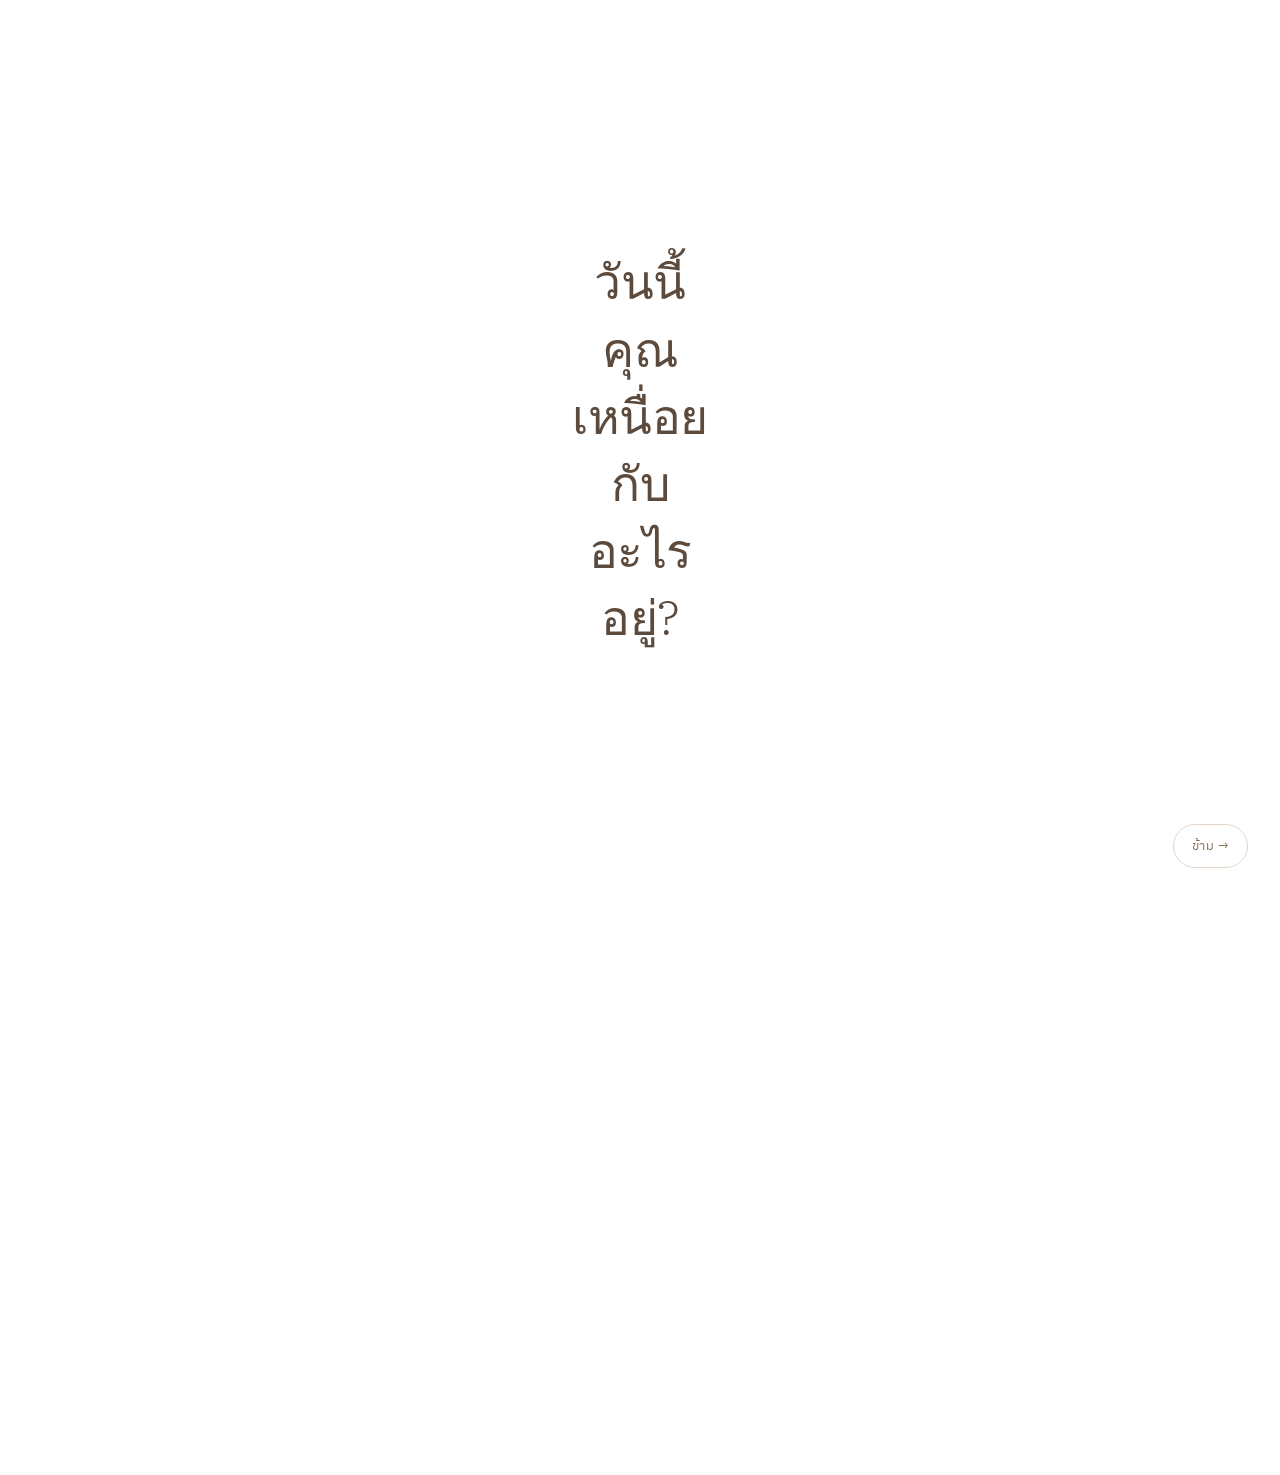
==== index.html @ 4b9aa113 "Add files via upload" ====
<!DOCTYPE html>
<html lang="th">
<head>
<meta charset="UTF-8">
<meta name="viewport" content="width=device-width, initial-scale=1.0">
<title>ฮีลใจ 24/7 — Heal 24/7</title>

<link rel="preconnect" href="https://fonts.googleapis.com">
<link rel="preconnect" href="https://fonts.gstatic.com" crossorigin>
<link href="https://fonts.googleapis.com/css2?family=IBM+Plex+Sans+Thai:wght@300;400;500;600&family=IBM+Plex+Serif:ital,wght@0,300;0,400;0,500;1,400&display=swap" rel="stylesheet">

<!-- =========================================================
     CLOUDFLARE WEB ANALYTICS — Privacy-friendly, cookie-free
     SETUP:
     1) Go to https://www.cloudflare.com/web-analytics/ → sign up (free)
     2) Add your site (e.g. healjai247.netlify.app or your own domain)
     3) Copy the <script> snippet Cloudflare gives you
     4) REPLACE the placeholder line below with that snippet
        — it will look like:
        <script defer src='https://static.cloudflareinsights.com/beacon.min.js' data-cf-beacon='{"token":"YOUR_REAL_TOKEN"}'></script>
     ========================================================= -->
<!-- <script defer src='https://static.cloudflareinsights.com/beacon.min.js' data-cf-beacon='{"token":"PASTE_YOUR_TOKEN_HERE"}'></script> -->

<style>
:root {
  --bg: #FFFFFF;
  --cream: #F5EBE0;
  --beige: #E3D5CA;
  --blush: #D5BDAF;
  --sage:  #C0B5A0;
  --butter:#F0D9B5;
  --clay:  #B07A65;
  --ink:   #5C4A3C;
  --ink-soft:#8B7355;
  --gold:  #C9A961;
  --shadow: rgba(92, 74, 60, 0.10);
  --transition: 0.4s cubic-bezier(0.4, 0, 0.2, 1);
  --ease: cubic-bezier(0.4, 0, 0.2, 1);
}

*, *::before, *::after { box-sizing: border-box; margin: 0; padding: 0; }
html { scroll-behavior: smooth; }
html { touch-action: manipulation; }
body {
  font-family: 'IBM Plex Sans Thai', sans-serif;
  background: var(--bg);
  color: var(--ink);
  line-height: 1.6;
  overflow-x: hidden;
  min-height: 100vh;
  /* Explicitly allow vertical page scroll on touch — defends against any
     nested handler that might claim too much. */
  touch-action: pan-y;
}
button { font-family: inherit; cursor: pointer; border: none; background: none; }

/* ============ INTRO ============ */
.intro {
  position: fixed; inset: 0;
  background: var(--bg);
  z-index: 1000;
  display: flex; align-items: center; justify-content: center;
  transition: opacity 1.2s ease;
}
.intro.done { opacity: 0; pointer-events: none; }
.intro-stage {
  text-align: center;
  padding: 0 32px;
  max-width: 720px;
  position: relative;
}
.phrase {
  font-family: 'IBM Plex Serif', serif;
  font-weight: 300;
  font-size: clamp(28px, 5vw, 48px);
  line-height: 1.4;
  color: var(--ink);
  letter-spacing: -0.5px;
  position: absolute; inset: 0;
  display: flex; align-items: center; justify-content: center;
  opacity: 0; transform: translateY(8px);
  transition: opacity 1s var(--ease), transform 1.4s var(--ease);
}
.phrase.show { opacity: 1; transform: translateY(0); }
.phrase.brand { font-style: italic; color: var(--clay); }
.skip {
  position: fixed; bottom: 32px; right: 32px;
  font-size: 13px; color: var(--ink-soft); letter-spacing: 0.4px;
  padding: 10px 18px;
  border: 1px solid var(--beige);
  border-radius: 999px;
  transition: all var(--transition);
  z-index: 1001;
}
.skip:hover { background: var(--cream); color: var(--ink); }

/* ============ MAIN ============ */
.main {
  opacity: 0;
  transition: opacity 1.4s ease 0.4s;
  min-height: 100vh;
}
.main.visible { opacity: 1; }

header {
  position: fixed; top: 0; left: 0; right: 0;
  display: flex; justify-content: space-between; align-items: center;
  padding: 20px 32px;
  background: rgba(255, 255, 255, 0.85);
  backdrop-filter: blur(10px);
  -webkit-backdrop-filter: blur(10px);
  z-index: 50;
  border-bottom: 1px solid var(--cream);
}
.brand {
  font-family: 'IBM Plex Serif', serif;
  font-size: 19px; font-weight: 400;
  color: var(--ink); letter-spacing: 0.4px;
}
.brand .heart { color: var(--clay); }
.lang-toggle {
  padding: 8px 18px;
  border: 1px solid var(--beige);
  border-radius: 999px;
  color: var(--ink-soft);
  font-size: 13px; font-weight: 500;
  transition: all var(--transition);
  letter-spacing: 0.3px;
}
.lang-toggle:hover {
  background: var(--cream);
  border-color: var(--clay);
  color: var(--ink);
}

/* Music toggle button */
.music-toggle {
  width: 36px; height: 36px;
  border-radius: 50%;
  border: 1px solid var(--beige);
  display: flex; align-items: center; justify-content: center;
  color: var(--ink-soft);
  font-size: 16px;
  transition: all var(--transition);
}
.music-toggle:hover {
  background: var(--cream);
  border-color: var(--clay);
  color: var(--ink);
}
.music-toggle.playing {
  background: var(--cream);
  color: var(--clay);
  border-color: var(--clay);
}
.music-toggle.playing .music-icon-pulse {
  animation: musicPulse 1.4s ease-in-out infinite;
}
@keyframes musicPulse {
  0%, 100% { opacity: 1; }
  50%      { opacity: 0.5; }
}
.header-actions {
  display: flex; align-items: center; gap: 10px;
  position: relative;
}

/* Music dropdown menu */
.music-menu {
  position: absolute;
  top: calc(100% + 10px);
  right: 46px;
  background: var(--bg);
  border: 1px solid var(--beige);
  border-radius: 18px;
  padding: 8px;
  min-width: 220px;
  box-shadow: 0 12px 36px rgba(92, 74, 60, 0.15);
  opacity: 0;
  pointer-events: none;
  transform: translateY(-6px);
  transition: opacity 0.25s var(--ease), transform 0.25s var(--ease);
  z-index: 60;
}
.music-menu.show {
  opacity: 1;
  pointer-events: auto;
  transform: translateY(0);
}
.music-menu-title {
  font-size: 11px;
  color: var(--ink-soft);
  letter-spacing: 0.6px;
  text-transform: uppercase;
  padding: 8px 12px 6px;
}
.track-btn {
  display: flex;
  align-items: center;
  gap: 10px;
  width: 100%;
  padding: 10px 12px;
  border-radius: 12px;
  font-size: 13px;
  color: var(--ink);
  text-align: left;
  transition: background var(--transition);
}
.track-btn:hover { background: var(--cream); }
.track-btn .track-dot {
  width: 8px; height: 8px;
  border-radius: 50%;
  background: var(--beige);
  flex-shrink: 0;
}
.track-btn.active .track-dot {
  background: var(--clay);
  animation: trackPulse 1.4s ease-in-out infinite;
}
@keyframes trackPulse {
  0%, 100% { transform: scale(1); }
  50%      { transform: scale(1.4); box-shadow: 0 0 0 4px rgba(176, 122, 101, 0.2); }
}
.track-btn .track-meta {
  font-size: 10px;
  color: var(--ink-soft);
  margin-left: auto;
  font-style: italic;
}
.track-btn.disabled {
  opacity: 0.45;
  cursor: not-allowed;
}
.track-btn.disabled:hover { background: transparent; }
.track-btn.pause-btn {
  border-top: 1px solid var(--cream);
  margin-top: 4px;
  padding-top: 12px;
  color: var(--ink-soft);
  font-size: 12px;
}

/* Mini-quest panels in step 4 */
.mini-quest {
  display: none;
  margin-bottom: 20px;
}
.mini-quest.active { display: block; }

/* Sothon: vow contract */
.vow-contract {
  background: linear-gradient(180deg, #F8F0E2, var(--cream));
  border: 2px dashed var(--clay);
  border-radius: 18px;
  padding: 26px 24px;
  text-align: left;
  position: relative;
}
.vow-contract h4 {
  font-family: 'IBM Plex Serif', serif;
  font-size: 16px;
  color: var(--ink);
  margin-bottom: 14px;
  font-weight: 500;
}
.vow-options {
  display: grid;
  gap: 8px;
  margin-bottom: 16px;
}
.vow-options label {
  display: flex;
  align-items: center;
  gap: 10px;
  padding: 10px 14px;
  background: var(--bg);
  border: 1px solid var(--beige);
  border-radius: 12px;
  cursor: pointer;
  font-size: 14px;
  transition: all var(--transition);
}
.vow-options label:hover { border-color: var(--clay); }
.vow-options input[type="radio"] { accent-color: var(--clay); }
.vow-options input[type="radio"]:checked + span { font-weight: 500; }
.vow-options label:has(input:checked) {
  border-color: var(--clay);
  background: #FFF8EE;
}
.stamp-area {
  position: relative;
  text-align: center;
  margin-top: 16px;
  min-height: 80px;
}
.stamp {
  display: inline-block;
  width: 90px; height: 90px;
  border-radius: 50%;
  border: 3px solid var(--clay);
  color: var(--clay);
  font-family: 'IBM Plex Serif', serif;
  font-style: italic;
  font-size: 13px;
  display: flex;
  align-items: center;
  justify-content: center;
  text-align: center;
  transform: rotate(-12deg) scale(0);
  opacity: 0;
  transition: transform 0.5s var(--ease), opacity 0.5s var(--ease);
  margin: 0 auto;
  background: rgba(255, 248, 238, 0.6);
}
.stamp.show {
  transform: rotate(-12deg) scale(1);
  opacity: 0.85;
}

/* Trimurti: write name + fold paper */
.fold-paper {
  background: var(--bg);
  border: 1px solid var(--beige);
  border-radius: 16px;
  padding: 24px 20px;
  text-align: center;
  position: relative;
}
.fold-paper textarea {
  width: 100%;
  min-height: 80px;
  border: 1px solid var(--beige);
  border-radius: 12px;
  padding: 14px;
  font-family: inherit;
  font-size: 14px;
  resize: none;
  background: #FFFEFA;
  transition: all var(--transition);
}
.fold-paper textarea:focus { outline: none; border-color: var(--clay); }
.fold-paper.folded textarea {
  transform: rotateX(72deg) scale(0.7);
  opacity: 0.4;
  pointer-events: none;
  transition: transform 0.6s var(--ease), opacity 0.6s var(--ease);
  transform-origin: center top;
}
.wallet-icon {
  display: inline-block;
  font-size: 32px;
  margin-top: 12px;
  opacity: 0;
  transition: opacity 0.6s var(--ease) 0.4s;
}
.fold-paper.folded .wallet-icon { opacity: 1; }

/* Brahma: 4 directions compass */
.compass {
  position: relative;
  width: 280px;
  height: 280px;
  margin: 0 auto;
}
.compass-center {
  position: absolute;
  top: 50%; left: 50%;
  transform: translate(-50%, -50%);
  font-family: 'IBM Plex Serif', serif;
  font-size: 32px;
  color: var(--gold);
}
.compass-direction {
  position: absolute;
  width: 90px;
  padding: 10px 8px;
  background: var(--bg);
  border: 1.5px solid var(--beige);
  border-radius: 14px;
  font-size: 12px;
  color: var(--ink);
  cursor: pointer;
  text-align: center;
  transition: all var(--transition);
}
.compass-direction:hover { border-color: var(--clay); transform: scale(1.05); }
.compass-direction.lit {
  background: #FFF8EE;
  border-color: var(--gold);
  color: var(--clay);
  box-shadow: 0 0 24px rgba(201, 169, 97, 0.4);
}
.compass-direction.lit::after {
  content: '✓';
  position: absolute;
  top: -8px; right: -8px;
  width: 22px; height: 22px;
  background: var(--gold);
  color: var(--bg);
  border-radius: 50%;
  font-size: 12px;
  display: flex; align-items: center; justify-content: center;
}
.compass-direction.dir-east  { top: 50%; right: 0;  transform: translateY(-50%); }
.compass-direction.dir-west  { top: 50%; left: 0;   transform: translateY(-50%); }
.compass-direction.dir-south { bottom: 0; left: 50%; transform: translateX(-50%); }
.compass-direction.dir-north { top: 0; left: 50%;    transform: translateX(-50%); }
.compass-direction.dir-east.lit  { transform: translateY(-50%) scale(1.05); }
.compass-direction.dir-west.lit  { transform: translateY(-50%) scale(1.05); }
.compass-direction.dir-south.lit { transform: translateX(-50%) scale(1.05); }
.compass-direction.dir-north.lit { transform: translateX(-50%) scale(1.05); }
.compass-name {
  font-family: 'IBM Plex Serif', serif;
  font-weight: 500;
  display: block;
  margin-bottom: 2px;
}
.compass-power {
  font-size: 10px;
  color: var(--ink-soft);
}

/* Ganesha: whisper to mouse */
.whisper-stage {
  background: var(--cream);
  border-radius: 20px;
  padding: 30px 24px;
  text-align: center;
}
.mouse-char {
  font-size: 64px;
  margin-bottom: 14px;
  display: inline-block;
  animation: mouseWiggle 2s ease-in-out infinite;
  transform-origin: center bottom;
}
@keyframes mouseWiggle {
  0%, 100% { transform: rotate(0); }
  50%      { transform: rotate(-4deg); }
}
.whisper-stage textarea {
  width: 100%;
  max-width: 420px;
  min-height: 80px;
  border: 1px solid var(--beige);
  border-radius: 12px;
  padding: 14px;
  font-family: inherit;
  font-size: 14px;
  resize: none;
  background: var(--bg);
  margin-bottom: 12px;
}
.whisper-stage textarea:focus { outline: none; border-color: var(--clay); }
.whisper-sent {
  display: none;
  font-style: italic;
  color: var(--clay);
  font-size: 14px;
  margin-top: 8px;
}
.whisper-sent.show { display: block; animation: stepIn 0.5s var(--ease); }

/* Lakshmi: place coin */
.coin-stage {
  position: relative;
  background: linear-gradient(180deg, #FFF8EE, var(--cream));
  border-radius: 20px;
  padding: 30px 24px 80px;
  min-height: 320px;
  text-align: center;
}
.altar-zone {
  width: 110px; height: 110px;
  margin: 0 auto 30px;
  border: 2px dashed var(--clay);
  border-radius: 50%;
  display: flex; align-items: center; justify-content: center;
  background: rgba(255, 255, 255, 0.5);
  transition: all var(--transition);
  position: relative;
}
.altar-zone.over { background: rgba(201, 169, 97, 0.2); border-style: solid; }
.altar-zone.placed { border-color: var(--gold); border-style: solid; }
.altar-icon { font-size: 40px; opacity: 0.5; }
.altar-zone.placed .altar-icon { opacity: 0; }
.altar-zone .placed-coin {
  position: absolute;
  font-size: 50px;
  opacity: 0;
  transform: scale(0.5);
  transition: all 0.5s var(--ease);
}
.altar-zone.placed .placed-coin {
  opacity: 1;
  transform: scale(1);
  animation: coinSpin 2s ease-in-out infinite;
}
@keyframes coinSpin {
  0%, 100% { transform: scale(1) rotateY(0); }
  50%      { transform: scale(1.05) rotateY(180deg); }
}
.coin-source {
  position: absolute;
  bottom: 24px;
  left: 50%;
  transform: translateX(-50%);
  font-size: 50px;
  cursor: grab;
  user-select: none;
  transition: transform 0.2s ease;
}
.coin-source:hover { transform: translateX(-50%) scale(1.1); }
.coin-source.placed { display: none; }
.coin-instructions {
  font-size: 13px;
  color: var(--ink-soft);
  margin-top: 8px;
}
.sparkle {
  position: absolute;
  font-size: 20px;
  animation: sparkle 1.5s ease-out forwards;
  pointer-events: none;
}
@keyframes sparkle {
  0%   { transform: scale(0) translate(0, 0); opacity: 1; }
  100% { transform: scale(1.5) translate(var(--sx), var(--sy)); opacity: 0; }
}

/* ==========================================
   พิพิธพันธ์ปล่อยวางใจ — Museum Room (Art gallery feel)
   ========================================== */
/* Gallery wall background */
#room-museum .room-content {
  background: linear-gradient(180deg, #FAF6EE 0%, #F5EFE3 100%);
  border-radius: 0;
  max-width: 100%;
  padding-left: 0;
  padding-right: 0;
}
.museum-inner {
  max-width: 920px;
  margin: 0 auto;
  padding: 0 32px;
}

.museum-tabs {
  display: inline-flex;
  background: var(--cream);
  border-radius: 999px;
  padding: 4px;
  margin: 0 auto 32px;
  gap: 4px;
}
.museum-tab {
  padding: 10px 22px;
  border-radius: 999px;
  font-size: 13px;
  font-weight: 500;
  color: var(--ink-soft);
  transition: all var(--transition);
  white-space: nowrap;
}
.museum-tab:hover { color: var(--ink); }
.museum-tab.active {
  background: var(--bg);
  color: var(--ink);
  box-shadow: 0 2px 8px var(--shadow);
}

.gallery-pane {
  display: none;
  text-align: left;
}
.gallery-pane.active {
  display: block;
  animation: stepIn 0.4s var(--ease);
}

.gallery-grid {
  display: grid;
  grid-template-columns: repeat(auto-fit, minmax(260px, 1fr));
  gap: 18px;
  margin-bottom: 36px;
}

/* === Art Gallery Exhibits (frames + plaques) === */
.exhibits {
  display: grid;
  grid-template-columns: 1fr;
  gap: 56px;
  margin: 36px 0 40px;
}
@media (min-width: 760px) {
  .exhibits { grid-template-columns: 1fr 1fr; gap: 64px 48px; }
}

.exhibit {
  display: flex;
  flex-direction: column;
  align-items: stretch;
  gap: 18px;
  cursor: pointer;
  transition: transform 0.4s var(--ease);
}
.exhibit:hover { transform: translateY(-4px); }

.exhibit-frame {
  position: relative;
  background: linear-gradient(135deg, #2B1F18 0%, #3A2B1F 50%, #2B1F18 100%);
  padding: 14px;
  box-shadow:
    0 14px 24px rgba(0,0,0,0.18),
    0 4px 8px rgba(0,0,0,0.12),
    inset 0 0 0 1px rgba(255,255,255,0.06);
  border-radius: 2px;
}
.exhibit-frame::before {
  /* inner gold thin border */
  content: '';
  position: absolute;
  inset: 8px;
  border: 1px solid rgba(201, 169, 97, 0.22);
  pointer-events: none;
}
.exhibit-mat {
  background: #F8F4ED;
  padding: 14px;
  position: relative;
}
.exhibit-photo {
  display: block;
  width: 100%;
  aspect-ratio: 4 / 3;
  object-fit: cover;
  border: 1px solid rgba(0,0,0,0.04);
}

/* Museum plaque (small caption card next to frame) */
.exhibit-plaque {
  background: linear-gradient(180deg, #FFFEF7 0%, #F8F1E0 100%);
  border: 1px solid #E8DDC8;
  padding: 14px 18px;
  border-radius: 2px;
  box-shadow: 0 2px 6px rgba(92, 74, 60, 0.08);
  position: relative;
  align-self: center;
}
.exhibit-plaque::before {
  /* small mounting "screw" / decorative dot */
  content: '';
  position: absolute;
  top: 6px; left: 50%;
  transform: translateX(-50%);
  width: 4px; height: 4px;
  border-radius: 50%;
  background: var(--ink-soft);
  opacity: 0.4;
}
.plaque-title {
  font-family: 'IBM Plex Serif', serif;
  font-size: 14px;
  font-style: italic;
  color: var(--ink);
  font-weight: 500;
  margin-bottom: 4px;
  margin-top: 6px;
}
.plaque-meta {
  font-size: 10px;
  color: var(--ink-soft);
  letter-spacing: 0.5px;
  text-transform: uppercase;
  margin-bottom: 10px;
}
.plaque-tease {
  font-size: 12px;
  color: var(--ink);
  line-height: 1.5;
  font-style: italic;
  margin-bottom: 10px;
  position: relative;
}
.plaque-tease::before {
  content: '\201C';
  font-family: 'IBM Plex Serif', serif;
  font-size: 22px;
  color: var(--blush);
  margin-right: 2px;
  line-height: 0;
  vertical-align: middle;
}
.plaque-cta {
  display: inline-flex;
  align-items: center;
  gap: 4px;
  font-size: 10px;
  color: var(--clay);
  letter-spacing: 0.6px;
  text-transform: uppercase;
  font-weight: 500;
}

/* Exhibit detail modal */
.exhibit-modal {
  position: fixed; inset: 0;
  background: rgba(43, 31, 24, 0.78);
  backdrop-filter: blur(8px);
  -webkit-backdrop-filter: blur(8px);
  z-index: 300;
  display: flex; align-items: center; justify-content: center;
  padding: 24px;
  opacity: 0; pointer-events: none;
  transition: opacity 0.4s var(--ease);
  overflow-y: auto;
}
.exhibit-modal.active { opacity: 1; pointer-events: auto; }
.exhibit-detail {
  background: #FAF6EE;
  border-radius: 8px;
  max-width: 720px; width: 100%;
  position: relative;
  transform: scale(0.94);
  transition: transform 0.4s var(--ease);
  box-shadow: 0 30px 80px rgba(0,0,0,0.4);
  overflow: hidden;
  margin: auto;
}
.exhibit-modal.active .exhibit-detail { transform: scale(1); }
.exhibit-detail-frame {
  background: linear-gradient(135deg, #2B1F18, #3A2B1F);
  padding: 22px;
}
.exhibit-detail-mat {
  background: #F8F4ED;
  padding: 22px;
}
.exhibit-detail-photo {
  display: block;
  width: 100%;
  max-height: 56vh;
  object-fit: cover;
  border: 1px solid rgba(0,0,0,0.05);
}
.exhibit-detail-body {
  padding: 32px 40px 40px;
  position: relative;
}
.exhibit-detail-eyebrow {
  font-size: 10px;
  letter-spacing: 1px;
  color: var(--ink-soft);
  text-transform: uppercase;
  margin-bottom: 8px;
}
.exhibit-detail-title {
  font-family: 'IBM Plex Serif', serif;
  font-size: 26px;
  font-style: italic;
  color: var(--ink);
  margin-bottom: 6px;
}
.exhibit-detail-meta {
  font-size: 11px;
  color: var(--ink-soft);
  letter-spacing: 0.5px;
  margin-bottom: 22px;
  font-style: italic;
}
.exhibit-detail-story {
  font-size: 15px;
  color: var(--ink);
  line-height: 1.8;
  white-space: pre-wrap;
}
.exhibit-detail-author {
  font-family: 'IBM Plex Serif', serif;
  font-style: italic;
  font-size: 13px;
  color: var(--clay);
  margin-top: 22px;
  text-align: right;
}
.exhibit-detail-close {
  position: absolute;
  top: 16px; right: 16px;
  width: 38px; height: 38px;
  border-radius: 50%;
  background: rgba(255,255,255,0.95);
  display: flex; align-items: center; justify-content: center;
  font-size: 14px;
  color: var(--ink);
  z-index: 5;
  transition: all var(--transition);
}
.exhibit-detail-close:hover { background: var(--bg); transform: scale(1.05); }

/* === Words gallery cards (printed quotes on wall) === */
.word-card-wall {
  background: linear-gradient(180deg, #FFFEF7 0%, #F8F1E0 100%);
  border: 1px solid #E8DDC8;
  padding: 28px 26px 22px;
  position: relative;
  cursor: pointer;
  transition: all var(--transition);
  box-shadow: 0 6px 14px rgba(92, 74, 60, 0.08);
  border-radius: 2px;
}
.word-card-wall:hover {
  transform: translateY(-3px) rotate(-0.3deg);
  box-shadow: 0 12px 24px rgba(92, 74, 60, 0.14);
}
.word-card-wall::before {
  /* tape on top */
  content: '';
  position: absolute;
  top: -8px; left: 50%;
  transform: translateX(-50%) rotate(-2deg);
  width: 64px; height: 14px;
  background: rgba(240, 217, 181, 0.7);
  border-radius: 1px;
  box-shadow: 0 1px 3px rgba(0,0,0,0.08);
}
.word-card-wall .quote-mark {
  font-family: 'IBM Plex Serif', serif;
  font-size: 48px;
  color: var(--blush);
  line-height: 0.5;
  display: block;
  margin-bottom: 10px;
}

/* Hidden — keep old class name styles harmless */
.obj-card {
  background: var(--bg);
  border: 1px solid var(--beige);
  border-radius: 18px;
  overflow: hidden;
  transition: transform var(--transition), box-shadow var(--transition);
  display: flex;
  flex-direction: column;
}
.obj-card:hover {
  transform: translateY(-3px);
  box-shadow: 0 12px 28px var(--shadow);
}
.obj-photo {
  aspect-ratio: 4 / 3;
  background: var(--cream);
  display: flex; align-items: center; justify-content: center;
  font-size: 48px;
  color: var(--clay);
  position: relative;
  overflow: hidden;
}
.obj-photo::before {
  /* Decorative tape on top */
  content: '';
  position: absolute;
  top: 8px; left: 50%;
  transform: translateX(-50%) rotate(-2deg);
  width: 60px; height: 16px;
  background: rgba(240, 217, 181, 0.7);
  border-radius: 2px;
}
.obj-photo.bg-1 { background: linear-gradient(135deg, #F5EBE0, #E3D5CA); }
.obj-photo.bg-2 { background: linear-gradient(135deg, #F0D9B5, #D5BDAF); }
.obj-photo.bg-3 { background: linear-gradient(135deg, #C0B5A0, #E3D5CA); }
.obj-photo.bg-4 { background: linear-gradient(135deg, #D5BDAF, #F5EBE0); }
.obj-photo.bg-5 { background: linear-gradient(135deg, #F0D9B5, #C0B5A0); }
.obj-photo.bg-6 { background: linear-gradient(135deg, #F5EBE0, #F0D9B5); }
.obj-body { padding: 18px 20px 20px; }
.obj-title {
  font-family: 'IBM Plex Serif', serif;
  font-size: 16px;
  color: var(--ink);
  margin-bottom: 6px;
  font-weight: 500;
}
.obj-caption {
  color: var(--ink-soft);
  font-size: 13px;
  line-height: 1.6;
  margin-bottom: 10px;
}
.obj-author {
  font-size: 11px;
  color: var(--clay);
  font-style: italic;
  letter-spacing: 0.3px;
}

/* Words card */
.word-card {
  background: linear-gradient(180deg, var(--bg), #FFFEFA);
  border: 1px solid var(--beige);
  border-radius: 18px;
  padding: 24px 22px;
  position: relative;
  transition: all var(--transition);
}
.word-card:hover {
  transform: translateY(-3px);
  border-color: var(--blush);
  box-shadow: 0 12px 28px var(--shadow);
}
.word-card::before {
  content: '\201C';
  position: absolute;
  top: 6px; left: 14px;
  font-size: 56px;
  color: var(--blush);
  line-height: 1;
  font-family: 'IBM Plex Serif', serif;
  opacity: 0.5;
}
.word-quote {
  font-family: 'IBM Plex Serif', serif;
  font-size: 15px;
  color: var(--ink);
  line-height: 1.6;
  margin-top: 8px;
  font-style: italic;
}
.word-author {
  font-size: 11px;
  color: var(--clay);
  letter-spacing: 0.3px;
  margin-top: 12px;
  text-align: right;
}

/* Submit CTA */
.submit-cta {
  background: var(--cream);
  border: 1.5px dashed var(--clay);
  border-radius: 18px;
  padding: 26px 22px;
  text-align: center;
  margin-bottom: 24px;
}
.submit-cta-icon { font-size: 32px; margin-bottom: 8px; }
.submit-cta-title {
  font-family: 'IBM Plex Serif', serif;
  font-size: 17px;
  color: var(--ink);
  margin-bottom: 6px;
  font-weight: 500;
}
.submit-cta-sub {
  font-size: 12px;
  color: var(--ink-soft);
  margin-bottom: 14px;
}
.submit-cta-btn {
  display: inline-block;
  padding: 12px 28px;
  background: var(--clay);
  color: var(--bg);
  border-radius: 999px;
  font-size: 14px;
  font-weight: 500;
  text-decoration: none;
  cursor: pointer;
  font-family: inherit;
  border: none;
  transition: all var(--transition);
}
.submit-cta-btn:hover {
  background: var(--ink);
  color: var(--bg);
  text-decoration: none;
}

/* Submit modal */
.submit-modal {
  position: fixed; inset: 0;
  background: rgba(92, 74, 60, 0.55);
  backdrop-filter: blur(6px);
  -webkit-backdrop-filter: blur(6px);
  z-index: 300;
  display: flex; align-items: center; justify-content: center;
  padding: 24px;
  opacity: 0; pointer-events: none;
  transition: opacity 0.4s var(--ease);
}
.submit-modal.active { opacity: 1; pointer-events: auto; }
.submit-card {
  background: var(--bg);
  border-radius: 28px;
  padding: 32px 28px;
  max-width: 480px; width: 100%;
  text-align: left;
  position: relative;
  transform: scale(0.94);
  transition: transform 0.4s var(--ease);
  box-shadow: 0 20px 60px rgba(92, 74, 60, 0.15);
  max-height: 85vh;
  overflow-y: auto;
}
.submit-modal.active .submit-card { transform: scale(1); }
.submit-card h3 {
  font-family: 'IBM Plex Serif', serif;
  font-size: 22px;
  color: var(--ink);
  margin-bottom: 6px;
}
.submit-card p.sub {
  color: var(--ink-soft);
  font-size: 13px;
  margin-bottom: 20px;
}
.form-group {
  margin-bottom: 16px;
}
.form-group label {
  display: block;
  font-size: 12px;
  color: var(--ink-soft);
  letter-spacing: 0.3px;
  margin-bottom: 6px;
  font-weight: 500;
}
.form-group input,
.form-group textarea {
  width: 100%;
  padding: 12px 14px;
  border: 1px solid var(--beige);
  border-radius: 12px;
  font-family: inherit;
  font-size: 14px;
  color: var(--ink);
  background: var(--bg);
  resize: none;
  transition: border-color var(--transition);
}
.form-group input:focus,
.form-group textarea:focus { outline: none; border-color: var(--clay); }
.form-group textarea { min-height: 90px; }
.upload-zone {
  border: 1.5px dashed var(--beige);
  border-radius: 12px;
  padding: 22px;
  text-align: center;
  cursor: pointer;
  color: var(--ink-soft);
  font-size: 13px;
  transition: all var(--transition);
}
.upload-zone:hover { border-color: var(--clay); background: var(--cream); }
.upload-zone.has-file { color: var(--clay); border-color: var(--clay); background: var(--cream); }
.submit-btns {
  display: flex; gap: 10px;
  margin-top: 20px;
}
.submit-btns button { flex: 1; }
.btn-cancel {
  padding: 12px;
  background: transparent;
  border: 1px solid var(--beige);
  border-radius: 999px;
  color: var(--ink-soft);
  font-size: 14px;
  transition: all var(--transition);
}
.btn-cancel:hover { color: var(--ink); border-color: var(--ink); }
.btn-submit {
  padding: 12px;
  background: var(--clay);
  color: var(--bg);
  border-radius: 999px;
  font-size: 14px;
  font-weight: 500;
  transition: all var(--transition);
}
.btn-submit:hover { background: var(--ink); }
.submit-success {
  text-align: center;
  padding: 20px 0;
  display: none;
}
.submit-success.show { display: block; }
.submit-success-icon { font-size: 56px; margin-bottom: 12px; }

/* ==========================================
   ออกไปข้างนอก — Walk suggestions
   ========================================== */
.walk-grid {
  display: grid;
  grid-template-columns: repeat(auto-fit, minmax(220px, 1fr));
  gap: 16px;
  margin: 28px 0 20px;
}
.walk-card {
  background: rgba(255, 255, 255, 0.85);
  backdrop-filter: blur(6px);
  -webkit-backdrop-filter: blur(6px);
  border: 1px solid var(--beige);
  border-radius: 18px;
  padding: 22px 20px;
  text-align: left;
  transition: all var(--transition);
}
.walk-card:hover {
  transform: translateY(-3px);
  box-shadow: 0 12px 24px var(--shadow);
  border-color: var(--blush);
}
.walk-emoji {
  font-size: 28px;
  margin-bottom: 8px;
}
.walk-title {
  font-family: 'IBM Plex Serif', serif;
  font-size: 16px;
  font-weight: 500;
  color: var(--ink);
  margin-bottom: 4px;
}
.walk-card p {
  font-size: 12px;
  color: var(--ink-soft);
  line-height: 1.5;
}
.alt-room-note {
  text-align: center;
  font-size: 12px;
  color: var(--ink-soft);
  margin: 24px 0 12px;
  font-style: italic;
}
.alt-room-note a {
  color: var(--clay);
  font-weight: 500;
  text-decoration: underline;
  text-underline-offset: 2px;
  cursor: pointer;
}

/* ==========================================
   อยู่กับตัวเอง — Multi-session room
   ========================================== */
.alone-room {
  position: relative;
  min-height: 100vh;
  padding: 100px 24px 60px;
  text-align: center;
  background: var(--bg);
  overflow: hidden;
}
.alone-bg {
  position: absolute;
  inset: 0;
  background-image: url("assets/images/bedroom.jpg");
  background-size: contain;
  background-position: center 55%;
  background-repeat: no-repeat;
  opacity: 0.18;
  pointer-events: none;
  z-index: 0;
  -webkit-mask-image: radial-gradient(ellipse 60% 65% at center 55%, black 30%, transparent 90%);
          mask-image: radial-gradient(ellipse 60% 65% at center 55%, black 30%, transparent 90%);
}
.alone-content {
  position: relative;
  z-index: 1;
  max-width: 720px;
  margin: 0 auto;
}
.alone-tabs {
  display: inline-flex;
  flex-wrap: wrap;
  background: var(--cream);
  border-radius: 999px;
  padding: 4px;
  margin: 24px auto 28px;
  gap: 4px;
}
.alone-tab {
  padding: 10px 18px;
  border-radius: 999px;
  font-size: 13px;
  font-weight: 500;
  color: var(--ink-soft);
  transition: all var(--transition);
  white-space: nowrap;
}
.alone-tab:hover { color: var(--ink); }
.alone-tab.active {
  background: var(--bg);
  color: var(--ink);
  box-shadow: 0 2px 8px var(--shadow);
}
.alone-pane { display: none; }
.alone-pane.active { display: block; animation: stepIn 0.4s var(--ease); }

/* ===== Sub-room mode (hotspot click → fullscreen view of that activity) ===== */
.subroom-back {
  display: none;
  align-items: center;
  gap: 8px;
  padding: 9px 18px 9px 14px;
  background: var(--bg);
  border: 1.5px solid var(--beige);
  color: var(--ink);
  border-radius: 999px;
  font-family: inherit;
  font-size: 13px;
  font-weight: 500;
  cursor: pointer;
  margin-bottom: 22px;
  transition: all var(--transition);
  -webkit-tap-highlight-color: transparent;
}
.subroom-back:hover {
  background: var(--cream);
  border-color: var(--clay);
}
.alone-content.subroom-active .subroom-back,
.museum-inner.subroom-active .subroom-back {
  display: inline-flex;
  animation: stepIn 0.4s var(--ease);
}
/* Hide stage + intro when in subroom mode */
.alone-content.subroom-active .room-stage,
.alone-content.subroom-active .aesthetic-toggle,
.alone-content.subroom-active .room-eyebrow,
.alone-content.subroom-active .room-title,
.alone-content.subroom-active .room-subtitle,
.museum-inner.subroom-active .room-stage,
.museum-inner.subroom-active .room-eyebrow,
.museum-inner.subroom-active .room-title,
.museum-inner.subroom-active .room-subtitle {
  display: none;
}
/* Tabs stay visible in subroom mode as quick switcher (compact form) */
.alone-content.subroom-active .alone-tabs,
.museum-inner.subroom-active .museum-tabs {
  margin-top: 0;
  margin-bottom: 28px;
  animation: stepIn 0.4s var(--ease) 0.05s backwards;
}
/* In default mode (stage view), hide the panes — they only show after a hotspot/tab click */
.alone-content:not(.subroom-active) .alone-pane,
.museum-inner:not(.subroom-active) .gallery-pane {
  display: none !important;
}
/* Hidden tab containers are kept as DOM markers only — never visible */
.alone-tabs[hidden],
.museum-tabs[hidden] { display: none !important; }
/* The active pane fades in when entering subroom */
.alone-content.subroom-active .alone-pane.active,
.museum-inner.subroom-active .gallery-pane.active {
  animation: stepIn 0.5s var(--ease) 0.1s backwards;
}

/* ===== Spatial illustration room (bedroom + museum) ===== */
.aesthetic-toggle {
  display: flex;
  gap: 8px;
  justify-content: center;
  margin: 0 0 14px;
}
.aest-btn {
  padding: 7px 16px;
  border-radius: 999px;
  border: 1.5px solid var(--beige);
  background: var(--bg);
  font-family: inherit;
  font-size: 12px;
  font-weight: 500;
  color: var(--ink-soft);
  cursor: pointer;
  transition: all var(--transition);
  display: inline-flex; align-items: center; gap: 5px;
}
.aest-btn:hover { border-color: var(--clay); color: var(--ink); }
.aest-btn.active {
  background: var(--clay);
  color: var(--bg);
  border-color: var(--clay);
}
.room-stage {
  position: relative;
  max-width: 460px;
  margin: 0 auto 18px;
  border-radius: 20px;
  overflow: hidden;
  box-shadow: 0 12px 30px var(--shadow);
  transition: opacity 0.4s var(--ease);
}
.room-stage.swapping { opacity: 0; }
.room-illustration {
  display: block;
  width: 100%;
  height: auto;
  user-select: none;
  -webkit-user-drag: none;
}
.hotspot {
  position: absolute;
  background: rgba(255,253,247,0.55);   /* glassy transparent */
  backdrop-filter: blur(10px);
  -webkit-backdrop-filter: blur(10px);
  border: 1px solid rgba(255,253,247,0.6);
  border-radius: 999px;
  padding: 6px 12px 6px 10px;
  font-family: inherit;
  font-size: 11px;
  font-weight: 600;
  color: var(--ink);
  cursor: pointer;
  white-space: nowrap;
  display: flex; align-items: center; gap: 7px;
  z-index: 5;
  -webkit-tap-highlight-color: transparent;
  outline: none;
  /* Gentle float up/down — each hotspot delays differently for organic feel */
  animation: hotspotFloat 3.4s ease-in-out infinite;
  transition: background 0.3s var(--ease), color 0.3s var(--ease), border-color 0.3s var(--ease);
}
.hotspot:hover {
  background: rgba(193,141,107,0.92);
  color: var(--bg);
  border-color: var(--clay);
}
.hotspot:hover .hotspot-dot {
  background: var(--bg);
  box-shadow: 0 0 0 4px rgba(255,253,247,0.35);
}
.hotspot:focus-visible { outline: 2px dashed var(--clay); outline-offset: 4px; }
.hotspot.active {
  background: rgba(193,141,107,0.92);
  color: var(--bg);
  border-color: var(--clay);
  animation: hotspotFloatActive 3.4s ease-in-out infinite;
}
.hotspot-dot {
  width: 7px; height: 7px;
  background: var(--clay);
  border-radius: 50%;
  box-shadow: 0 0 0 3px rgba(193,141,107,0.25);
  flex-shrink: 0;
  transition: all 0.3s var(--ease);
}
@keyframes hotspotFloat {
  0%, 100% {
    transform: translate(-50%, -50%);
    box-shadow: 0 4px 12px rgba(0,0,0,0.16);
  }
  50% {
    transform: translate(-50%, calc(-50% - 5px));
    box-shadow: 0 8px 16px rgba(0,0,0,0.18);
  }
}
@keyframes hotspotFloatActive {
  0%, 100% {
    transform: translate(-50%, -50%);
    box-shadow: 0 4px 14px rgba(193,141,107,0.35);
  }
  50% {
    transform: translate(-50%, calc(-50% - 5px));
    box-shadow: 0 8px 20px rgba(193,141,107,0.5);
  }
}
/* Stagger the float so they feel organic, not synchronized */
.room-stage .hotspot:nth-child(2) { animation-delay: 0.4s; }
.room-stage .hotspot:nth-child(3) { animation-delay: 0.8s; }
.room-stage .hotspot:nth-child(4) { animation-delay: 1.2s; }
.room-stage .hotspot:nth-child(5) { animation-delay: 1.6s; }
.room-stage .hotspot:nth-child(6) { animation-delay: 2.0s; }

/* ===== Museum hotspot positions ===== */
.room-stage-museum .hotspot[data-mpane="objects"] { top: 40%; left: 30%; }
.room-stage-museum .hotspot[data-mpane="words"]   { top: 40%; left: 72%; }

/* ===== Per-aesthetic hotspot positions (bedroom only) ===== */
/* COZY layout (bed center, window left, mirror right) */
.room-stage[data-aest="cozy"] .hotspot[data-pane="bedroom"]  { top: 38%; left: 50%; }
.room-stage[data-aest="cozy"] .hotspot[data-pane="mood"]     { top: 28%; left: 56%; }
.room-stage[data-aest="cozy"] .hotspot[data-pane="letter"]   { top: 60%; left: 14%; }
.room-stage[data-aest="cozy"] .hotspot[data-pane="cat"]      { top: 82%; left: 55%; }
.room-stage[data-aest="cozy"] .hotspot[data-pane="meditate"] { top: 78%; left: 22%; }
/* LOFT layout (bed center-right, window top-left, mirror upper-right) */
.room-stage[data-aest="loft"] .hotspot[data-pane="bedroom"]  { top: 22%; left: 18%; }
.room-stage[data-aest="loft"] .hotspot[data-pane="mood"]     { top: 26%; left: 50%; }
.room-stage[data-aest="loft"] .hotspot[data-pane="letter"]   { top: 90%; left: 14%; }
.room-stage[data-aest="loft"] .hotspot[data-pane="cat"]      { top: 82%; left: 52%; }
.room-stage[data-aest="loft"] .hotspot[data-pane="meditate"] { top: 90%; left: 38%; }

@media (max-width: 480px) {
  .room-stage { max-width: 92vw; }
  .hotspot { font-size: 10px; padding: 5px 10px; }
  .hotspot-dot { width: 6px; height: 6px; box-shadow: 0 0 0 3px rgba(193,141,107,0.25); }
}

/* ===== Island room (Memento mori) ===== */
.island-room {
  position: relative;
  min-height: 100vh;
  padding: 90px 24px 80px;
  text-align: center;
  color: #fefcf9;
  isolation: isolate;     /* clip via room-overlay scroll, not here */
}
.island-bg-video {
  position: absolute;
  inset: 0;
  width: 100%; height: 100%;
  object-fit: cover;
  z-index: 0;
}
.island-veil {
  position: absolute;
  inset: 0;
  background: linear-gradient(180deg,
    rgba(28,29,58,0.55) 0%,
    rgba(42,38,71,0.7) 60%,
    rgba(28,29,58,0.85) 100%);
  z-index: 1;
}
.island-content {
  position: relative;
  z-index: 2;
  max-width: 640px;
  margin: 0 auto;
}
.island-content .room-eyebrow {
  color: #d4a574;
  letter-spacing: 0.18em;
}
.island-title {
  color: #fefcf9;
  text-shadow: 0 2px 18px rgba(0,0,0,0.45);
}
.island-content .room-subtitle {
  color: rgba(254,252,249,0.85);
}

.memento-stage {
  margin-top: 32px;
  position: relative;
}
.memento-card,
.memento-takeaway {
  background: rgba(254,252,249,0.96);
  backdrop-filter: blur(10px);
  -webkit-backdrop-filter: blur(10px);
  border-radius: 24px;
  padding: 36px 28px 28px;
  color: var(--ink);
  box-shadow: 0 18px 54px rgba(0,0,0,0.35);
  max-width: 540px;
  margin: 0 auto;
  transition: opacity 0.5s var(--ease), transform 0.5s var(--ease);
}
.memento-card.hide,
.memento-takeaway.hide {
  display: none;
}
.memento-flame {
  font-size: 36px;
  margin-bottom: 10px;
  animation: flameFlicker 2.4s ease-in-out infinite;
}
@keyframes flameFlicker {
  0%, 100% { transform: translateY(0) scale(1); opacity: 1; }
  50%      { transform: translateY(-2px) scale(1.05); opacity: 0.92; }
}
.memento-prompt {
  font-family: 'IBM Plex Serif', serif;
  font-style: italic;
  font-size: 19px;
  line-height: 1.6;
  color: var(--clay);
  margin-bottom: 18px;
  font-weight: 500;
}
.memento-textarea {
  width: 100%;
  background: var(--cream);
  border: 1.5px solid var(--beige);
  border-radius: 14px;
  padding: 14px;
  font-family: inherit;
  font-size: 14px;
  color: var(--ink);
  resize: none;
  line-height: 1.6;
  outline: none;
  transition: border-color var(--transition);
}
.memento-textarea:focus { border-color: var(--clay); }
.memento-actions {
  display: flex; gap: 10px; justify-content: center;
  margin-top: 16px;
  flex-wrap: wrap;
}

.memento-takeaway {
  display: none;
}
.memento-takeaway.show {
  display: block;
  animation: stepIn 0.6s var(--ease);
}
.takeaway-icon {
  font-size: 28px;
  color: var(--gold);
  margin-bottom: 14px;
  letter-spacing: 0.4em;
}
.takeaway-quote {
  font-family: 'IBM Plex Serif', serif;
  font-style: italic;
  font-size: 17px;
  line-height: 1.85;
  color: var(--ink);
  margin-bottom: 20px;
}

.island-nav {
  position: relative;
  z-index: 2;
  margin-top: 36px;
}

/* Always-visible back button at top of island room (since night bg makes ✕ hard to spot) */
.island-back-top {
  display: inline-flex;
  align-items: center;
  gap: 8px;
  margin-bottom: 28px;
  padding: 9px 18px 9px 14px;
  background: rgba(254,252,249,0.16);
  border: 1.5px solid rgba(254,252,249,0.35);
  backdrop-filter: blur(8px);
  -webkit-backdrop-filter: blur(8px);
  color: #fefcf9;
  border-radius: 999px;
  font-family: inherit;
  font-size: 13px;
  font-weight: 500;
  letter-spacing: 0.02em;
  cursor: pointer;
  transition: all var(--transition);
  -webkit-tap-highlight-color: transparent;
}
.island-back-top:hover {
  background: rgba(254,252,249,0.28);
  border-color: rgba(254,252,249,0.6);
  transform: translateY(-1px);
}
.island-back-arrow { font-size: 16px; line-height: 1; }

/* ===== Movie mood picker ===== */
.movie-mood-grid {
  display: grid;
  grid-template-columns: repeat(auto-fit, minmax(140px, 1fr));
  gap: 12px;
  max-width: 560px;
  margin: 0 auto;
}
.movie-mood-card {
  background: var(--bg);
  border: 1.5px solid var(--beige);
  border-radius: 16px;
  padding: 16px 12px;
  text-align: center;
  cursor: pointer;
  transition: all var(--transition);
  font-family: inherit;
}
.movie-mood-card:hover {
  border-color: var(--clay);
  transform: translateY(-2px);
  box-shadow: 0 6px 16px rgba(193,141,107,0.18);
}
.movie-mood-icon { font-size: 32px; margin-bottom: 6px; }
.movie-mood-label {
  font-size: 13px;
  font-weight: 600;
  color: var(--ink);
  margin-bottom: 2px;
}
.movie-mood-sub {
  font-size: 11px;
  color: var(--ink-soft);
  font-style: italic;
}
.movie-results {
  margin-top: 24px;
  max-width: 560px;
  margin-left: auto;
  margin-right: auto;
  text-align: left;
}
.movie-results h4 {
  font-family: 'IBM Plex Serif', serif;
  font-size: 18px;
  color: var(--clay);
  margin-bottom: 14px;
  text-align: center;
}
.movie-item {
  background: var(--cream);
  border-radius: 12px;
  padding: 14px 16px;
  margin-bottom: 10px;
}
.movie-item-title {
  font-weight: 600;
  font-size: 14px;
  color: var(--ink);
  margin-bottom: 4px;
}
.movie-item-meta {
  font-size: 12px;
  color: var(--ink-soft);
  margin-bottom: 6px;
}
.movie-item-why {
  font-size: 12.5px;
  color: var(--ink);
  font-style: italic;
  line-height: 1.6;
}

/* ===== Article list ===== */
.article-list {
  max-width: 560px;
  margin: 0 auto;
  text-align: left;
}
.article-item {
  background: var(--bg);
  border: 1px solid var(--beige);
  border-radius: 14px;
  padding: 18px 20px;
  margin-bottom: 12px;
  cursor: pointer;
  transition: all var(--transition);
}
.article-item:hover {
  border-color: var(--clay);
  box-shadow: 0 4px 14px rgba(193,141,107,0.15);
}
.article-tag {
  display: inline-block;
  font-size: 10px;
  letter-spacing: 0.1em;
  text-transform: uppercase;
  color: var(--clay);
  background: var(--cream);
  padding: 3px 9px;
  border-radius: 999px;
  margin-bottom: 8px;
}
.article-title {
  font-family: 'IBM Plex Serif', serif;
  font-size: 16px;
  color: var(--ink);
  font-weight: 500;
  margin-bottom: 6px;
}
.article-preview {
  font-size: 13px;
  color: var(--ink-soft);
  line-height: 1.6;
}
.article-body {
  display: none;
  margin-top: 14px;
  padding-top: 14px;
  border-top: 1px solid var(--beige);
  font-size: 14px;
  line-height: 1.8;
  color: var(--ink);
}
.article-item.expanded .article-body { display: block; }
.article-body p { margin-bottom: 12px; }
.article-body strong { color: var(--clay); }

/* Community room disclaimer — clarifies this is NOT therapy */
.community-disclaimer {
  background: rgba(255,253,247,0.7);
  backdrop-filter: blur(8px);
  -webkit-backdrop-filter: blur(8px);
  border: 1px solid rgba(193,141,107,0.25);
  border-radius: 14px;
  padding: 14px 18px;
  max-width: 600px;
  margin: 14px auto 22px;
  display: flex;
  align-items: flex-start;
  gap: 12px;
  text-align: left;
}
.community-disclaimer-icon { font-size: 20px; line-height: 1.4; flex-shrink: 0; }
.community-disclaimer p {
  font-size: 12.5px;
  line-height: 1.65;
  color: var(--ink-soft);
  margin: 0;
}
.community-disclaimer strong { color: var(--clay); font-weight: 600; }

/* ===== Discord widget mockup ===== */
.discord-mockup {
  background: #fff;
  border: 1.5px solid var(--beige);
  border-radius: 18px;
  max-width: 560px;
  margin: 0 auto;
  overflow: hidden;
  box-shadow: 0 8px 28px var(--shadow);
  position: relative;
}
.discord-header {
  background: linear-gradient(135deg, #5865f2 0%, #7289da 100%);
  color: #fff;
  padding: 18px 20px 14px;
}
.discord-server {
  display: flex; align-items: center; gap: 12px;
}
.discord-server-icon {
  width: 44px; height: 44px;
  border-radius: 14px;
  background: rgba(255,255,255,0.2);
  display: flex; align-items: center; justify-content: center;
  font-size: 22px;
  flex-shrink: 0;
}
.discord-server-name {
  font-weight: 600; font-size: 15px; letter-spacing: 0.01em;
}
.discord-server-meta {
  font-size: 11px; opacity: 0.9; margin-top: 2px;
  display: flex; align-items: center; gap: 6px;
}
.discord-dot {
  width: 7px; height: 7px;
  background: #43b581;
  border-radius: 50%;
  display: inline-block;
  box-shadow: 0 0 6px rgba(67,181,129,0.6);
}
.discord-channels-label {
  font-size: 10px;
  text-transform: uppercase;
  letter-spacing: 0.12em;
  opacity: 0.7;
  margin-top: 14px;
  margin-bottom: 4px;
}
.discord-channels {
  background: linear-gradient(135deg, #4752c4 0%, #5865f2 100%);
  color: #fff;
  padding: 6px 20px 14px;
  display: flex;
  flex-wrap: wrap;
  gap: 6px;
}
.discord-channel {
  background: rgba(255,255,255,0.15);
  padding: 5px 11px;
  border-radius: 8px;
  font-size: 12px;
  cursor: pointer;
  transition: background 0.2s;
}
.discord-channel:hover { background: rgba(255,255,255,0.28); }

.discord-messages {
  background: #fafafa;
  padding: 16px 18px;
}
.discord-msg {
  display: flex; gap: 10px;
  padding: 8px 0;
  align-items: flex-start;
}
.discord-msg + .discord-msg { border-top: 1px solid rgba(0,0,0,0.04); }
.discord-avatar {
  width: 36px; height: 36px;
  border-radius: 50%;
  display: flex; align-items: center; justify-content: center;
  font-size: 18px;
  flex-shrink: 0;
}
.discord-msg-body { flex: 1; min-width: 0; }
.discord-msg-head {
  display: flex; align-items: baseline; gap: 8px;
  margin-bottom: 2px;
}
.discord-name {
  font-weight: 600; font-size: 13px; color: var(--ink);
}
.discord-time {
  font-size: 10px; color: var(--ink-soft);
}
.discord-msg-text {
  font-size: 13px;
  color: var(--ink);
  line-height: 1.5;
}
.discord-msg-typing { opacity: 0.75; }
.discord-typing-name {
  font-size: 12px;
  color: var(--ink-soft);
  margin-right: 6px;
  font-weight: 500;
}
.discord-typing {
  display: inline-flex; align-items: center; gap: 4px;
  font-size: 11px;
  color: var(--ink-soft);
  font-style: italic;
}
.dt-dot {
  width: 4px; height: 4px;
  background: var(--ink-soft);
  border-radius: 50%;
  animation: dtBlink 1.4s infinite;
}
.dt-dot:nth-child(2) { animation-delay: 0.2s; }
.dt-dot:nth-child(3) { animation-delay: 0.4s; }
@keyframes dtBlink {
  0%, 60%, 100% { opacity: 0.3; }
  30% { opacity: 1; }
}

.discord-coming-soon {
  background: var(--cream);
  border-top: 1px solid var(--beige);
  padding: 14px 20px;
  display: flex; gap: 12px; align-items: center;
}
.discord-cs-icon { font-size: 26px; flex-shrink: 0; }
.discord-cs-title {
  font-weight: 600; font-size: 13px; color: var(--clay);
  margin-bottom: 2px;
}
.discord-cs-sub {
  font-size: 11px; color: var(--ink-soft);
}
.discord-cta {
  display: block;
  text-align: center;
  background: var(--clay);
  color: var(--bg);
  padding: 14px;
  font-size: 13px;
  font-weight: 500;
  text-decoration: none;
  letter-spacing: 0.02em;
  transition: background var(--transition);
}
.discord-cta:hover { background: var(--ink); color: var(--bg); text-decoration: none; }

/* ===== Coloring (paint therapy) ===== */
.color-stage {
  text-align: center;
}
.color-canvas {
  width: 100%;
  max-width: 380px;
  height: auto;
  display: block;
  margin: 0 auto 18px;
  border-radius: 20px;
  background: #fefcf9;
  box-shadow: 0 10px 28px var(--shadow);
}
.color-canvas .cz {
  cursor: pointer;
  transition: filter 0.2s var(--ease);
}
.color-canvas .cz:hover { filter: brightness(0.94); }
.color-palette {
  display: flex;
  flex-wrap: wrap;
  gap: 8px;
  justify-content: center;
  margin: 0 auto 18px;
  max-width: 360px;
}
.color-swatch {
  width: 36px; height: 36px;
  border-radius: 50%;
  border: 2.5px solid rgba(255,255,255,0.85);
  cursor: pointer;
  outline: 1.5px solid rgba(0,0,0,0.12);
  outline-offset: -1.5px;
  transition: transform 0.2s var(--ease);
  position: relative;
  -webkit-tap-highlight-color: transparent;
}
.color-swatch:hover { transform: scale(1.1); }
.color-swatch.active {
  transform: scale(1.18);
  outline: 2.5px solid var(--ink);
  outline-offset: 2px;
}
.color-swatch.eraser {
  background: var(--bg);
  color: var(--ink-soft);
  font-size: 14px;
  display: flex; align-items: center; justify-content: center;
  border: 1.5px dashed var(--ink-soft);
}
.color-actions {
  display: flex; gap: 10px; justify-content: center; flex-wrap: wrap;
}

/* ===== Cat tab ===== */
.cat-stage {
  background: linear-gradient(180deg, var(--cream), var(--bg));
  border-radius: 24px;
  padding: 28px 24px 22px;
  margin: 0 auto;
  max-width: 460px;
  text-align: center;
  position: relative;
  overflow: visible;        /* let particles float beyond the stage */
}
.cat-img {
  display: block;
  width: 280px;
  height: 280px;
  max-width: 80%;
  margin: 0 auto 14px;
  border-radius: 50%;
  object-fit: cover;
  box-shadow: 0 10px 28px var(--shadow);
  background: var(--bg);
  cursor: pointer;
  -webkit-tap-highlight-color: transparent;
  user-select: none;
  -webkit-user-drag: none;
  transition: opacity 0.5s var(--ease), transform 0.5s var(--ease);
  animation: catBreathe 4.4s ease-in-out infinite;
}
.cat-img.swapping {
  opacity: 0;
  transform: scale(0.92);
  animation: none;
}
.cat-img.wiggle {
  animation: catWiggle 0.55s ease-in-out;
}
@keyframes catBreathe {
  0%, 100% { transform: scale(1); }
  50%      { transform: scale(1.018); }
}
@keyframes catWiggle {
  0%   { transform: scale(1) rotate(0); }
  20%  { transform: scale(1.06) rotate(-2deg); }
  40%  { transform: scale(1.05) rotate(2deg); }
  60%  { transform: scale(1.04) rotate(-1deg); }
  100% { transform: scale(1) rotate(0); }
}

/* Hand emoji that appears at click point — looks like petting motion */
.cat-hand {
  position: absolute;
  font-size: 38px;
  pointer-events: none;
  z-index: 6;
  transform: translate(-50%, -50%);
  animation: catHandPet 1.2s ease-out forwards;
  filter: drop-shadow(0 2px 6px rgba(0,0,0,0.18));
  will-change: transform, opacity;
}
@keyframes catHandPet {
  0%   { transform: translate(-50%, -120%) scale(0.5) rotate(-12deg); opacity: 0; }
  20%  { transform: translate(-50%, -90%)  scale(1.1) rotate(-12deg); opacity: 1; }
  40%  { transform: translate(-50%, -60%)  scale(1.0) rotate(0deg);   opacity: 1; }
  60%  { transform: translate(-50%, -90%)  scale(1.05) rotate(-8deg); opacity: 1; }
  80%  { transform: translate(-50%, -65%)  scale(1.0) rotate(4deg);   opacity: 0.85; }
  100% { transform: translate(-50%, -110%) scale(0.7) rotate(0deg);   opacity: 0; }
}

/* Floating particles (hearts, fish, notes, Zz) */
.cat-particle {
  position: absolute;
  font-size: 24px;
  pointer-events: none;
  z-index: 5;
  animation: catParticleFloat 1.7s ease-out forwards;
  will-change: transform, opacity;
  filter: drop-shadow(0 2px 4px rgba(0,0,0,0.12));
}
@keyframes catParticleFloat {
  0%   { transform: translate(0, 0) scale(0.4) rotate(0); opacity: 0; }
  15%  { transform: translate(0, -10px) scale(1.1) rotate(-8deg); opacity: 1; }
  60%  { transform: translate(var(--drift, 0), -70px) scale(1) rotate(8deg); opacity: 0.9; }
  100% { transform: translate(var(--drift, 0), -130px) scale(0.7) rotate(-4deg); opacity: 0; }
}
.cat-message {
  font-family: 'IBM Plex Serif', serif;
  font-size: 15px;
  color: var(--ink);
  font-style: italic;
  line-height: 1.7;
  margin-top: 6px;
  min-height: 3em;
  transition: opacity 0.4s var(--ease);
}
.cat-message.swapping { opacity: 0; }
.cat-actions {
  display: flex;
  flex-wrap: wrap;
  gap: 10px;
  justify-content: center;
  margin-top: 22px;
  max-width: 480px;
  margin-left: auto;
  margin-right: auto;
}
.cat-action {
  background: var(--bg);
  border: 1.5px solid var(--beige);
  border-radius: 999px;
  padding: 10px 18px;
  font-size: 13px;
  color: var(--ink-soft);
  font-family: inherit;
  cursor: pointer;
  transition: all var(--transition);
}
.cat-action:hover {
  border-color: var(--clay);
  color: var(--ink);
  transform: translateY(-1px);
}
.cat-action.active {
  background: var(--cream);
  border-color: var(--clay);
  color: var(--ink);
  box-shadow: 0 3px 10px rgba(193,141,107,0.18);
}
.alone-h3 {
  font-family: 'IBM Plex Serif', serif;
  font-size: clamp(22px, 3vw, 28px);
  color: var(--ink);
  margin-bottom: 10px;
  font-weight: 400;
}
.alone-sub {
  color: var(--ink-soft);
  font-size: 14px;
  margin-bottom: 24px;
}

/* Mood pane */
.mood-grid {
  display: flex;
  flex-wrap: wrap;
  gap: 10px;
  justify-content: center;
  margin: 24px 0;
}
.mood-btn {
  background: var(--bg);
  border: 1.5px solid var(--beige);
  border-radius: 18px;
  padding: 16px 14px;
  min-width: 90px;
  font-family: inherit;
  font-size: 12px;
  color: var(--ink);
  cursor: pointer;
  transition: all var(--transition);
  display: flex;
  flex-direction: column;
  align-items: center;
  gap: 6px;
}
.mood-btn:hover {
  transform: translateY(-2px);
  border-color: var(--clay);
}
.mood-btn.selected {
  background: var(--cream);
  border-color: var(--clay);
  box-shadow: 0 6px 14px var(--shadow);
}
.mood-btn .m-emoji { font-size: 30px; }
.mood-response {
  background: var(--cream);
  border-radius: 16px;
  padding: 18px 22px;
  margin: 12px auto 0;
  max-width: 460px;
  font-family: 'IBM Plex Serif', serif;
  font-style: italic;
  font-size: 15px;
  color: var(--ink);
  display: none;
  line-height: 1.6;
}
.mood-response.show { display: block; animation: stepIn 0.4s var(--ease); }

/* Letter pane */
.letter-mode-row {
  display: inline-flex;
  background: var(--cream);
  border-radius: 999px;
  padding: 4px;
  gap: 4px;
  margin-bottom: 14px;
}
.letter-mode-btn {
  padding: 8px 16px;
  border-radius: 999px;
  font-size: 12px;
  color: var(--ink-soft);
  transition: all var(--transition);
}
.letter-mode-btn:hover { color: var(--ink); }
.letter-mode-btn.active {
  background: var(--bg);
  color: var(--ink);
}
/* Philosophy line — frames healing as a daily habit, not a fix-when-broken activity */
.streak-philosophy {
  text-align: center;
  font-family: 'IBM Plex Serif', serif;
  font-style: italic;
  font-size: 13px;
  color: var(--ink-soft);
  line-height: 1.7;
  max-width: 460px;
  margin: 0 auto 14px;
  padding: 10px 18px;
  background: var(--cream);
  border-radius: 14px;
  border: 1px solid var(--beige);
}

/* Milestone medal row */
.medal-row {
  display: flex;
  justify-content: center;
  align-items: stretch;
  gap: 8px;
  flex-wrap: wrap;
  margin: 0 auto 20px;
  max-width: 520px;
}
.medal {
  flex: 1 1 80px;
  min-width: 70px;
  background: var(--bg);
  border: 1.5px dashed var(--beige);
  border-radius: 14px;
  padding: 10px 6px 8px;
  text-align: center;
  position: relative;
  transition: all 0.4s var(--ease);
  opacity: 0.5;
}
.medal-icon {
  font-size: 26px;
  line-height: 1;
  filter: grayscale(0.5);
  transition: filter 0.4s var(--ease), transform 0.4s var(--ease);
}
.medal-label {
  font-size: 11px;
  color: var(--ink-soft);
  margin-top: 4px;
  font-weight: 500;
}
.medal-sub {
  font-size: 9px;
  color: var(--ink-soft);
  font-style: italic;
  margin-top: 2px;
}
.medal.unlocked {
  background: linear-gradient(135deg, #fef3e0 0%, #f7d9b0 100%);
  border-style: solid;
  border-color: var(--clay);
  opacity: 1;
  box-shadow: 0 4px 14px rgba(193,141,107,0.25);
}
.medal.unlocked .medal-icon {
  filter: grayscale(0);
  transform: scale(1.05);
  animation: medalShine 2.4s ease-in-out infinite;
}
.medal.unlocked .medal-label { color: var(--clay); font-weight: 600; }
.medal.just-unlocked {
  animation: medalUnlock 0.9s ease-out;
}
@keyframes medalShine {
  0%, 100% { transform: scale(1.05); }
  50%      { transform: scale(1.15) rotate(3deg); }
}
@keyframes medalUnlock {
  0%   { transform: scale(0.6) rotate(-15deg); opacity: 0; }
  60%  { transform: scale(1.25) rotate(8deg); opacity: 1; }
  100% { transform: scale(1) rotate(0); opacity: 1; }
}

/* Daily writing streak badge */
.streak-badge {
  display: inline-flex;
  align-items: center;
  gap: 8px;
  background: linear-gradient(135deg, #fef3e0 0%, #f7d9b0 100%);
  border: 1.5px solid rgba(193,141,107,0.45);
  color: var(--clay);
  padding: 8px 16px;
  border-radius: 999px;
  font-size: 13px;
  font-weight: 600;
  margin: 0 auto 18px;
  animation: streakPulse 3s ease-in-out infinite;
}
.streak-badge[hidden] { display: none; }
.streak-flame { font-size: 18px; line-height: 1; }
@keyframes streakPulse {
  0%, 100% { box-shadow: 0 4px 12px rgba(193,141,107,0.18); }
  50%      { box-shadow: 0 4px 18px rgba(193,141,107,0.42); }
}
.streak-history {
  text-align: center;
  margin-top: 24px;
  padding-top: 18px;
  border-top: 1px solid var(--beige);
}
.streak-history[hidden] { display: none; }
.streak-history-line {
  font-size: 12px;
  color: var(--ink-soft);
  font-style: italic;
}
.streak-history-line strong {
  color: var(--clay);
  font-style: normal;
  font-weight: 600;
}

#letterText {
  width: 100%;
  max-width: 520px;
  min-height: 160px;
  border: 1px solid var(--beige);
  border-radius: 16px;
  padding: 18px;
  font-family: inherit;
  font-size: 15px;
  color: var(--ink);
  background: rgba(255, 255, 255, 0.85);
  resize: none;
  display: block;
  margin: 0 auto;
  transition: border-color var(--transition);
}
#letterText:focus { outline: none; border-color: var(--clay); }
.letter-actions { margin: 16px 0; }
.letter-success {
  display: none;
  font-size: 14px;
  color: var(--clay);
  font-style: italic;
}
.letter-success.show { display: block; animation: stepIn 0.4s var(--ease); }

/* Bedroom pane */
.bedroom-stage {
  position: relative;
  height: 280px;
  border-radius: 24px;
  background: linear-gradient(180deg, #2C3E50 0%, #34495E 50%, #4A5C70 100%);
  overflow: hidden;
  margin: 18px auto;
  max-width: 600px;
  box-shadow: 0 20px 50px rgba(0, 0, 0, 0.18);
}
.bedroom-message {
  position: absolute;
  bottom: 24px;
  left: 50%;
  transform: translateX(-50%);
  color: rgba(255, 255, 255, 0.85);
  font-family: 'IBM Plex Serif', serif;
  font-size: 14px;
  font-style: italic;
  text-align: center;
  z-index: 2;
  white-space: nowrap;
  letter-spacing: 0.3px;
}
/* Rain animation */
.rain-overlay {
  position: absolute;
  inset: 0;
  pointer-events: none;
  opacity: 0;
  transition: opacity 0.6s var(--ease);
  z-index: 1;
}
.rain-overlay.show { opacity: 1; }
.rain-drop {
  position: absolute;
  top: -20%;
  width: 1px;
  height: 22px;
  background: linear-gradient(180deg, transparent, rgba(220, 230, 240, 0.6));
  animation: rain-fall 1.2s linear infinite;
}
.rain-drop:nth-child(1)  { left: 5%;  animation-delay: 0s;    animation-duration: 1.0s; }
.rain-drop:nth-child(2)  { left: 12%; animation-delay: 0.3s;  animation-duration: 1.4s; }
.rain-drop:nth-child(3)  { left: 19%; animation-delay: 0.7s;  animation-duration: 1.1s; }
.rain-drop:nth-child(4)  { left: 26%; animation-delay: 0.1s;  animation-duration: 1.3s; }
.rain-drop:nth-child(5)  { left: 33%; animation-delay: 0.5s;  animation-duration: 1.0s; }
.rain-drop:nth-child(6)  { left: 40%; animation-delay: 0.9s;  animation-duration: 1.2s; }
.rain-drop:nth-child(7)  { left: 47%; animation-delay: 0.2s;  animation-duration: 1.4s; }
.rain-drop:nth-child(8)  { left: 54%; animation-delay: 0.6s;  animation-duration: 1.1s; }
.rain-drop:nth-child(9)  { left: 61%; animation-delay: 1.0s;  animation-duration: 1.3s; }
.rain-drop:nth-child(10) { left: 68%; animation-delay: 0.4s;  animation-duration: 1.0s; }
.rain-drop:nth-child(11) { left: 75%; animation-delay: 0.8s;  animation-duration: 1.2s; }
.rain-drop:nth-child(12) { left: 82%; animation-delay: 0.0s;  animation-duration: 1.4s; }
.rain-drop:nth-child(13) { left: 89%; animation-delay: 0.5s;  animation-duration: 1.1s; }
.rain-drop:nth-child(14) { left: 96%; animation-delay: 0.7s;  animation-duration: 1.3s; }
.rain-drop:nth-child(15) { left: 50%; animation-delay: 0.3s;  animation-duration: 1.0s; }
@keyframes rain-fall {
  0%   { transform: translateY(0) translateX(0); opacity: 0.7; }
  100% { transform: translateY(330px) translateX(-12px); opacity: 0; }
}

.bedroom-controls {
  background: var(--bg);
  border: 1px solid var(--beige);
  border-radius: 18px;
  padding: 22px 24px;
  margin: 0 auto;
  max-width: 600px;
  text-align: left;
}
.ctrl-row {
  display: flex; align-items: center; justify-content: space-between;
  gap: 12px;
}
.ctrl-label {
  font-family: 'IBM Plex Serif', serif;
  font-size: 14px;
  color: var(--ink);
  font-weight: 500;
}
/* Ambient sound picker — rain/ocean/garden/birds */
.ambient-picker {
  display: flex;
  flex-wrap: wrap;
  gap: 8px;
}
.ambient-pill {
  background: var(--bg);
  border: 1.5px solid var(--beige);
  color: var(--ink-soft);
  border-radius: 999px;
  padding: 8px 14px;
  font-family: inherit;
  font-size: 12px;
  cursor: pointer;
  transition: all var(--transition);
}
.ambient-pill:hover { border-color: var(--clay); color: var(--ink); }
.ambient-pill.active {
  background: var(--clay);
  color: var(--bg);
  border-color: var(--clay);
}
.ambient-pill.disabled {
  opacity: 0.4;
  cursor: not-allowed;
  text-decoration: line-through;
}

.rain-toggle {
  display: inline-flex;
  align-items: center;
  gap: 10px;
  cursor: pointer;
  padding: 6px 4px;
}
.rain-toggle-track {
  width: 40px; height: 22px;
  background: var(--beige);
  border-radius: 999px;
  position: relative;
  transition: background var(--transition);
}
.rain-toggle-thumb {
  position: absolute;
  top: 2px; left: 2px;
  width: 18px; height: 18px;
  background: var(--bg);
  border-radius: 50%;
  transition: transform var(--transition);
  box-shadow: 0 2px 4px var(--shadow);
}
.rain-toggle[aria-pressed="true"] .rain-toggle-track { background: var(--clay); }
.rain-toggle[aria-pressed="true"] .rain-toggle-thumb { transform: translateX(18px); }
.rain-toggle-state {
  font-size: 12px;
  color: var(--ink-soft);
  letter-spacing: 0.3px;
}
.rain-note {
  font-size: 11px;
  color: var(--ink-soft);
  margin-top: 6px;
  font-style: italic;
}
.rain-note code {
  background: var(--cream);
  padding: 1px 6px;
  border-radius: 4px;
  font-family: 'SF Mono', Menlo, monospace;
  font-size: 10px;
}
.bedroom-tracks, .lofi-tracks {
  display: flex;
  flex-wrap: wrap;
  gap: 8px;
  margin-top: 10px;
  justify-content: center;
}
.bedroom-track {
  background: var(--bg);
  border: 1px solid var(--beige);
  border-radius: 999px;
  padding: 8px 14px;
  font-size: 12px;
  color: var(--ink-soft);
  transition: all var(--transition);
}
.bedroom-track:hover { border-color: var(--clay); color: var(--ink); }
.bedroom-track.active {
  background: var(--clay);
  color: var(--bg);
  border-color: var(--clay);
}

/* ==========================================
   ชุมชน — Community room
   ========================================== */
.community-room {
  position: relative;
  min-height: 100vh;
  padding: 100px 24px 60px;
  text-align: center;
  background: var(--bg);
  overflow: hidden;
}
.community-bg {
  position: absolute;
  inset: 0;
  background-image: url("assets/images/community.jpg");
  background-size: contain;
  background-position: center 55%;
  background-repeat: no-repeat;
  opacity: 0.18;
  pointer-events: none;
  z-index: 0;
  -webkit-mask-image: radial-gradient(ellipse 60% 65% at center 55%, black 30%, transparent 90%);
          mask-image: radial-gradient(ellipse 60% 65% at center 55%, black 30%, transparent 90%);
}
.community-content {
  position: relative;
  z-index: 1;
  max-width: 720px;
  margin: 0 auto;
}
.lofi-vibes {
  display: flex;
  flex-wrap: wrap;
  gap: 8px;
  justify-content: center;
  margin: 14px 0 24px;
}
.vibe-btn {
  padding: 10px 18px;
  border-radius: 999px;
  border: 1.5px solid var(--beige);
  font-size: 13px;
  color: var(--ink-soft);
  transition: all var(--transition);
}
.vibe-btn:hover { border-color: var(--clay); color: var(--ink); }
.vibe-btn.active {
  background: var(--cream);
  border-color: var(--clay);
  color: var(--ink);
}
.lofi-timer-box {
  background: var(--cream);
  border-radius: 18px;
  padding: 28px 22px;
  margin: 24px auto 0;
  max-width: 460px;
  text-align: center;
}
.lofi-phase {
  font-family: 'IBM Plex Sans Thai', sans-serif;
  font-size: 13px;
  color: var(--ink-soft);
  letter-spacing: 0.08em;
  text-transform: uppercase;
  margin-bottom: 8px;
  transition: color 0.4s ease;
}
.lofi-phase.work { color: var(--clay); }
.lofi-phase.break { color: #6b8e6b; }
.lofi-timer-box .timer-display {
  font-family: 'IBM Plex Serif', serif;
  font-size: 56px;
  color: var(--clay);
  margin-bottom: 6px;
  font-feature-settings: 'tnum';
  letter-spacing: 0.02em;
}
.lofi-cycle {
  font-size: 12px;
  color: var(--ink-soft);
  margin-bottom: 14px;
  min-height: 16px;
  font-style: italic;
}
.lofi-actions {
  display: flex; gap: 10px; justify-content: center;
}

/* Timer mode picker */
.timer-modes {
  margin: 22px auto 0;
  max-width: 520px;
}
.timer-modes-label {
  font-size: 12px;
  letter-spacing: 0.1em;
  text-transform: uppercase;
  color: var(--ink-soft);
  text-align: center;
  margin-bottom: 10px;
}
.timer-mode-grid {
  display: grid;
  grid-template-columns: repeat(2, 1fr);
  gap: 10px;
}
.timer-mode {
  background: #fff;
  border: 1.5px solid var(--line);
  border-radius: 14px;
  padding: 12px 14px;
  cursor: pointer;
  text-align: left;
  font-family: inherit;
  transition: all var(--transition);
}
.timer-mode:hover {
  border-color: var(--clay);
  transform: translateY(-1px);
}
.timer-mode.active {
  background: var(--cream);
  border-color: var(--clay);
  box-shadow: 0 2px 10px rgba(193,141,107,0.12);
}
.timer-mode .tm-name {
  font-size: 14px;
  font-weight: 600;
  color: var(--ink);
  margin-bottom: 3px;
}
.timer-mode .tm-desc {
  font-size: 11px;
  color: var(--ink-soft);
  line-height: 1.45;
}
@media (max-width: 480px) {
  .timer-mode-grid { grid-template-columns: 1fr; }
}
.placeholder-card {
  background: var(--cream);
  border-radius: 20px;
  padding: 36px 24px;
  max-width: 420px;
  margin: 24px auto;
  text-align: center;
}
.placeholder-icon { font-size: 48px; margin-bottom: 14px; }
.placeholder-card p {
  color: var(--ink-soft);
  font-size: 14px;
  font-style: italic;
}

/* === Quiz (ใจคุณเป็นแบบไหน) === */
.quiz-stage {
  background: var(--bg);
  border: 1px solid var(--beige);
  border-radius: 24px;
  padding: 36px 24px;
  max-width: 540px;
  margin: 18px auto 0;
  position: relative;
  min-height: 360px;
}
.quiz-screen { display: none; }
.quiz-screen.active { display: block; animation: stepIn 0.5s var(--ease); }
.quiz-progress {
  display: flex;
  align-items: center;
  gap: 12px;
  margin-bottom: 24px;
}
.quiz-progress-bar {
  flex: 1;
  height: 6px;
  background: var(--cream);
  border-radius: 999px;
  overflow: hidden;
}
.quiz-progress-fill {
  height: 100%;
  background: var(--clay);
  width: 0%;
  border-radius: 999px;
  transition: width 0.4s var(--ease);
}
.quiz-progress-text {
  font-size: 11px;
  color: var(--ink-soft);
  letter-spacing: 0.4px;
  font-weight: 500;
}
.quiz-q-text {
  font-family: 'IBM Plex Serif', serif;
  font-size: 19px;
  color: var(--ink);
  font-weight: 400;
  margin-bottom: 22px;
  line-height: 1.4;
}
.quiz-choices {
  display: flex;
  flex-direction: column;
  gap: 10px;
}
.quiz-choice {
  background: var(--cream);
  border: 1.5px solid transparent;
  border-radius: 14px;
  padding: 14px 18px;
  font-family: inherit;
  font-size: 14px;
  color: var(--ink);
  text-align: left;
  cursor: pointer;
  transition: all var(--transition);
}
.quiz-choice:hover {
  background: var(--bg);
  border-color: var(--clay);
  transform: translateX(3px);
}
.quiz-choice .choice-icon {
  margin-right: 10px;
  font-size: 18px;
}

.quiz-result-icon {
  font-size: 64px;
  margin-bottom: 14px;
}
.quiz-result-title {
  font-family: 'IBM Plex Serif', serif;
  font-style: italic;
  font-size: 26px;
  color: var(--ink);
  margin-bottom: 14px;
  font-weight: 500;
}
.quiz-result-desc {
  color: var(--ink-soft);
  font-size: 15px;
  line-height: 1.7;
  max-width: 420px;
  margin: 0 auto 24px;
}
.quiz-result-actions {
  display: flex;
  justify-content: center;
}

/* === Fortune (เซียมซี) === */
.fortune-topics {
  display: flex;
  flex-wrap: wrap;
  gap: 8px;
  justify-content: center;
  margin: 14px 0 24px;
}
.fortune-topic {
  padding: 10px 16px;
  border-radius: 999px;
  border: 1.5px solid var(--beige);
  font-size: 13px;
  color: var(--ink-soft);
  font-family: inherit;
  cursor: pointer;
  transition: all var(--transition);
}
.fortune-topic:hover { border-color: var(--clay); color: var(--ink); }
.fortune-topic.active {
  background: var(--cream);
  border-color: var(--clay);
  color: var(--ink);
}

/* Tarot deck */
.tarot-stage {
  background: linear-gradient(180deg, var(--cream), var(--bg));
  border-radius: 24px;
  padding: 28px 18px 36px;
  margin: 0 auto;
  max-width: 720px;
  text-align: center;
}
.fortune-instr {
  font-size: 13px;
  color: var(--ink-soft);
  font-style: italic;
  margin: 0 0 22px;
}
.tarot-deck {
  display: flex;
  flex-wrap: wrap;
  gap: 10px;
  justify-content: center;
  perspective: 1400px;
  min-height: 170px;
}
.tarot-deck.disabled .tarot-card {
  opacity: 0.55;
  pointer-events: none;
  filter: grayscale(0.4);
}
.tarot-card {
  width: 64px;
  height: 100px;
  position: relative;
  cursor: pointer;
  transform-style: preserve-3d;
  transition: transform 0.6s var(--ease), opacity 0.4s var(--ease);
}
.tarot-card:hover:not(.flipped):not(.faded) {
  transform: translateY(-10px) rotate(2deg);
  z-index: 5;
}
.tarot-card.faded {
  opacity: 0.25;
  pointer-events: none;
  transition: opacity 0.5s var(--ease);
}
.tarot-card.flipped {
  transform: translateY(-22px) rotateY(180deg) scale(1.18);
  z-index: 10;
}
.tarot-face,
.tarot-back {
  position: absolute;
  inset: 0;
  border-radius: 8px;
  backface-visibility: hidden;
  -webkit-backface-visibility: hidden;
  box-shadow: 0 6px 14px var(--shadow);
  display: flex;
  align-items: center;
  justify-content: center;
}
.tarot-back {
  background:
    radial-gradient(circle at 50% 50%, rgba(255,255,255,0.18) 0%, transparent 60%),
    repeating-linear-gradient(45deg, rgba(255,255,255,0.06) 0 4px, transparent 4px 8px),
    linear-gradient(160deg, var(--clay) 0%, #8a4a3a 100%);
  border: 1.5px solid rgba(255,255,255,0.25);
}
.tarot-back::before {
  content: '✦';
  color: var(--gold);
  font-size: 24px;
  text-shadow: 0 0 8px rgba(212,165,116,0.4);
}
.tarot-back::after {
  content: '';
  position: absolute;
  inset: 4px;
  border: 1px solid rgba(212,165,116,0.4);
  border-radius: 5px;
}
.tarot-face {
  background: linear-gradient(180deg, #fdfaf3 0%, var(--cream) 100%);
  border: 1.5px solid var(--gold);
  transform: rotateY(180deg);
  flex-direction: column;
  padding: 8px;
  text-align: center;
}
.tarot-face .tf-symbol {
  font-size: 28px;
  line-height: 1;
  margin-bottom: 6px;
}
.tarot-face .tf-name {
  font-family: 'IBM Plex Sans Thai', sans-serif;
  font-size: 9px;
  color: var(--ink);
  letter-spacing: 0.04em;
  margin-bottom: 3px;
  white-space: nowrap;
  overflow: hidden;
  text-overflow: ellipsis;
  max-width: 100%;
}
.tarot-face .tf-num {
  font-family: 'IBM Plex Serif', serif;
  font-size: 9px;
  color: var(--clay);
  letter-spacing: 0.1em;
}
@media (max-width: 480px) {
  .tarot-card { width: 56px; height: 88px; }
  .tarot-face .tf-symbol { font-size: 22px; }
  .tarot-face .tf-name { font-size: 8px; }
}

.fortune-result-room {
  display: none;
  background: var(--bg);
  border: 1px solid var(--beige);
  border-radius: 20px;
  padding: 28px 24px;
  max-width: 460px;
  margin: 18px auto 0;
  text-align: center;
}
.fortune-result-room.show { display: block; animation: stepIn 0.5s var(--ease); }
.fortune-num-room {
  display: inline-block;
  background: var(--gold);
  color: var(--bg);
  font-family: 'IBM Plex Sans Thai', sans-serif;
  font-weight: 600;
  width: 40px; height: 40px;
  line-height: 40px;
  border-radius: 50%;
  font-size: 16px;
  margin-bottom: 14px;
}
.fortune-headline {
  font-family: 'IBM Plex Serif', serif;
  font-size: 18px;
  color: var(--clay);
  font-style: italic;
  margin-bottom: 12px;
  font-weight: 500;
}
.fortune-msg-room {
  font-family: 'IBM Plex Serif', serif;
  font-size: 15px;
  color: var(--ink);
  line-height: 1.7;
  margin-bottom: 20px;
}

/* Garden / sit room */
.garden-room {
  position: relative;
  min-height: 100vh;
  padding: 100px 24px 60px;
  text-align: center;
  background: var(--bg);
  overflow: hidden;
}
.garden-bg {
  position: absolute;
  inset: 0;
  background-size: contain;
  background-position: center 55%;
  background-repeat: no-repeat;
  opacity: 0.65;
  pointer-events: none;
  z-index: 0;
  -webkit-mask-image: radial-gradient(ellipse 60% 65% at center 55%, black 30%, transparent 90%);
          mask-image: radial-gradient(ellipse 60% 65% at center 55%, black 30%, transparent 90%);
}
.garden-content {
  position: relative;
  z-index: 1;
  max-width: 600px;
  margin: 0 auto;
}
.sit-card {
  background: rgba(255, 255, 255, 0.85);
  backdrop-filter: blur(8px);
  -webkit-backdrop-filter: blur(8px);
  border-radius: 24px;
  padding: 32px 28px;
  box-shadow: 0 12px 32px rgba(92, 74, 60, 0.08);
  margin-top: 30px;
}
.sit-duration {
  display: flex;
  gap: 8px;
  justify-content: center;
  margin: 20px 0;
  flex-wrap: wrap;
}
.duration-btn {
  padding: 10px 18px;
  border-radius: 999px;
  border: 1.5px solid var(--beige);
  color: var(--ink);
  font-size: 13px;
  transition: all var(--transition);
}
.duration-btn:hover { border-color: var(--clay); }
.duration-btn.active {
  background: var(--clay); color: var(--bg); border-color: var(--clay);
}

.breathing-stage {
  display: none;
  text-align: center;
  padding: 40px 0;
}
.breathing-stage.active { display: block; }
.breath-circle {
  width: 180px; height: 180px;
  border-radius: 50%;
  background: radial-gradient(circle, var(--cream) 0%, var(--blush) 100%);
  margin: 0 auto 28px;
  display: flex; align-items: center; justify-content: center;
  font-family: 'IBM Plex Serif', serif;
  color: var(--ink);
  font-size: 16px;
  font-style: italic;
  box-shadow: 0 0 50px rgba(213, 189, 175, 0.5);
}
.breath-circle.natural  { animation: br-natural 8s ease-in-out infinite; }
.breath-circle.b478     { animation: br-478 19s ease-in-out infinite; }
.breath-circle.box      { animation: br-box 16s ease-in-out infinite; }
.breath-circle.coherent { animation: br-coherent 10s ease-in-out infinite; }

@keyframes br-natural {
  0%, 100% { transform: scale(1); }
  50%      { transform: scale(1.2); }
}
@keyframes br-478 {
  0%   { transform: scale(1); }
  21%  { transform: scale(1.2); }   /* inhale 4s (4/19) */
  58%  { transform: scale(1.2); }   /* hold 7s (4+7=11/19) */
  100% { transform: scale(1); }     /* exhale 8s (11→19) */
}
@keyframes br-box {
  0%   { transform: scale(1); }
  25%  { transform: scale(1.2); }   /* inhale 4s */
  50%  { transform: scale(1.2); }   /* hold 4s */
  75%  { transform: scale(1); }     /* exhale 4s */
  100% { transform: scale(1); }     /* hold 4s */
}
@keyframes br-coherent {
  0%, 100% { transform: scale(1); }
  50%      { transform: scale(1.2); }
}

.pattern-grid {
  display: grid;
  grid-template-columns: repeat(auto-fit, minmax(140px, 1fr));
  gap: 8px;
  margin: 16px 0;
}
.pattern-btn {
  padding: 12px 10px;
  border-radius: 14px;
  border: 1.5px solid var(--beige);
  text-align: center;
  cursor: pointer;
  transition: all var(--transition);
  font-family: inherit;
}
.pattern-btn:hover { border-color: var(--clay); }
.pattern-btn.active {
  background: var(--cream);
  border-color: var(--clay);
}
.pattern-btn .pat-name {
  font-family: 'IBM Plex Serif', serif;
  font-size: 14px;
  font-weight: 500;
  color: var(--ink);
  margin-bottom: 2px;
}
.pattern-btn .pat-desc {
  font-size: 11px;
  color: var(--ink-soft);
  line-height: 1.3;
}
.breath-label {
  font-family: 'IBM Plex Serif', serif;
  font-size: 18px;
  color: var(--ink);
  font-style: italic;
  letter-spacing: 0.5px;
}
.timer-display {
  font-family: 'IBM Plex Serif', serif;
  font-size: 28px;
  color: var(--clay);
  margin-top: 16px;
  font-feature-settings: 'tnum';
}

/* Prayer-type choice (regular vs special) */
.prayer-type-stage {
  margin-top: 28px;
  display: none;
}
.prayer-type-stage.show { display: block; }
.prayer-type-title {
  font-family: 'IBM Plex Serif', serif;
  font-size: 18px;
  color: var(--ink);
  margin-bottom: 14px;
  font-weight: 400;
}
.prayer-type-options {
  display: grid;
  grid-template-columns: repeat(auto-fit, minmax(220px, 1fr));
  gap: 14px;
  max-width: 540px;
  margin: 0 auto;
}
.prayer-type-btn {
  position: relative;
  background: var(--bg);
  border: 1.5px solid var(--beige);
  border-radius: 18px;
  padding: 18px 16px;
  text-align: center;
  transition: all var(--transition);
  cursor: pointer;
  color: var(--ink);
}
.prayer-type-btn:hover:not(:disabled) {
  border-color: var(--clay);
  transform: translateY(-2px);
  box-shadow: 0 8px 18px var(--shadow);
}
.prayer-type-btn:disabled {
  opacity: 0.55;
  cursor: not-allowed;
}
.prayer-type-btn .pt-name {
  font-family: 'IBM Plex Serif', serif;
  font-size: 17px;
  font-weight: 500;
  margin-bottom: 6px;
}
.prayer-type-btn .pt-sub {
  font-size: 12px;
  color: var(--ink-soft);
  line-height: 1.4;
}
.prayer-type-btn.special {
  background: linear-gradient(135deg, var(--cream), var(--butter));
  border-color: var(--gold);
}
.prayer-type-btn.special .pt-name { color: var(--clay); }
.prayer-type-btn.special::before {
  content: '✨';
  position: absolute;
  top: -10px; right: -10px;
  font-size: 18px;
  background: var(--bg);
  width: 28px; height: 28px;
  border-radius: 50%;
  display: flex; align-items: center; justify-content: center;
  box-shadow: 0 2px 6px var(--shadow);
}
.prayer-type-btn.locked {
  background: var(--bg);
  border-color: var(--beige);
}
.prayer-type-btn.locked::before {
  content: '🔒';
}
.prayer-type-btn.locked .pt-name { color: var(--ink-soft); }

.map-page {
  min-height: 100vh;
  display: flex; flex-direction: column;
  align-items: center; justify-content: center;
  padding: 110px 24px 60px;
  text-align: center;
}
.map-headline {
  font-family: 'IBM Plex Serif', serif;
  font-size: clamp(34px, 5vw, 52px);
  font-weight: 400; color: var(--ink);
  letter-spacing: -0.4px;
  margin-bottom: 10px;
  line-height: 1.2;
}
.map-headline em {
  font-style: italic;
  color: var(--clay);
  font-weight: 400;
}
.map-sub {
  color: var(--ink-soft); font-size: 15px; font-weight: 300;
  margin-bottom: 24px;
  max-width: 560px;
  margin-left: auto; margin-right: auto;
}

/* ============ HEART MAP + GOOGLE PINS ============ */
.map-wrapper {
  position: relative;
  width: min(720px, 94vw);
  aspect-ratio: 1 / 1;
  margin: 8px auto 0;
  overflow: hidden;
  border-radius: 24px;
  /* Browser handles vertical scroll (page) by default.
     We capture horizontal swipes via JS and translate the canvas — so vertical
     swipe always passes through cleanly with no friction. */
  touch-action: pan-y;
  cursor: grab;
}
.map-wrapper.is-dragging { cursor: grabbing; }

.map-canvas {
  display: flex;
  align-items: center;
  height: 100%;
  width: max-content;
  will-change: transform;
  user-select: none;
  -webkit-user-select: none;
}
.map-section {
  position: relative;
  flex-shrink: 0;
  -webkit-user-drag: none;
}
.map-section-heart {
  width: min(720px, 94vw);
  aspect-ratio: 1/1;
}
.map-section-island {
  /* Same size as heart — feels like the city continues seamlessly. */
  width: min(720px, 94vw);
  aspect-ratio: 1/1;
  margin-left: clamp(40px, 7vw, 80px);
  margin-right: 12px;
}
.map-img {
  width: 100%; height: 100%;
  object-fit: contain;
  user-select: none; -webkit-user-drag: none;
  display: block;
}
/* Wooden arrow plate — absolute overlay on the map, always visible.
   Two variants: .signpost-right (default, points →) and .signpost-left (points ←) */
.signpost {
  position: absolute;
  top: 50%;
  transform: translateY(-50%);
  background: linear-gradient(180deg, #d8b78c 0%, #c19a6c 100%);
  color: #4a2f1a;
  padding: 10px 18px;
  font-family: inherit;
  font-size: 12px;
  font-weight: 600;
  white-space: nowrap;
  display: flex; align-items: center; gap: 8px;
  box-shadow: 0 4px 12px rgba(60,40,20,0.28), inset 0 1px 0 rgba(255,255,255,0.35);
  border: 1.5px solid #8b6f47;
  cursor: pointer;
  outline: none;
  -webkit-tap-highlight-color: transparent;
  z-index: 8;
  letter-spacing: 0.02em;
  animation: signpostBob 2.6s ease-in-out infinite;
  transition: opacity 0.4s var(--ease), transform 0.3s var(--ease);
}
.signpost-right {
  right: 18px;
  padding-left: 22px;
  border-radius: 3px 14px 14px 3px;
}
.signpost-right::before {
  content: '';
  position: absolute;
  left: -10px;
  top: 50%;
  transform: translateY(-50%);
  width: 0; height: 0;
  border-top: 14px solid transparent;
  border-bottom: 14px solid transparent;
  border-right: 10px solid #8b6f47;
}
.signpost-left {
  left: 18px;
  padding-right: 22px;
  border-radius: 14px 3px 3px 14px;
}
.signpost-left::after {
  content: '';
  position: absolute;
  right: -10px;
  top: 50%;
  transform: translateY(-50%);
  width: 0; height: 0;
  border-top: 14px solid transparent;
  border-bottom: 14px solid transparent;
  border-left: 10px solid #8b6f47;
}
.signpost:focus { outline: none; }
.signpost:focus-visible { outline: 2px dashed var(--clay); outline-offset: 4px; }
.signpost:hover {
  transform: translateY(calc(-50% - 2px)) scale(1.04);
  box-shadow: 0 6px 16px rgba(60,40,20,0.32);
}
.signpost.gone {
  opacity: 0;
  pointer-events: none;
}
.signpost-right.gone { transform: translate(8px, -50%); }
.signpost-left.gone  { transform: translate(-8px, -50%); }
@keyframes signpostBob {
  0%, 100% { transform: translate(0, -50%); }
  50%      { transform: translate(4px, -50%); }
}
.signpost-left {
  animation-name: signpostBobLeft;
}
@keyframes signpostBobLeft {
  0%, 100% { transform: translate(0, -50%); }
  50%      { transform: translate(-4px, -50%); }
}
.signpost-arrow-tip { font-size: 14px; line-height: 1; }
@media (max-width: 480px) {
  .signpost { font-size: 11px; padding: 8px 14px; }
  .signpost-right { right: 12px; padding-left: 18px; }
  .signpost-left  { left: 12px; padding-right: 18px; }
}
/* Single pin on island — positioned near the pier/center of the cute graveyard */
.pin-island { top: 58%; left: 50%; animation-delay: 0.2s; }
.pin-island .pin-pulse { background: rgba(126,111,168,0.45); }

/* Google-style pin (red teardrop) — drops in on load, hovers up on hover */
.pin {
  position: absolute;
  transform: translate(-50%, -100%);
  cursor: pointer;
  z-index: 5;
  animation: pin-drop 0.8s var(--ease) backwards;
  transition: transform 0.35s var(--ease);
}
.pin-1 { top: 25%; left: 16%; animation-delay: 0.4s; }   /* shrine */
.pin-2 { top: 24%; left: 81%; animation-delay: 0.55s; }  /* park */
.pin-3 { top: 19%; left: 52%; animation-delay: 0.7s; }   /* museum */
.pin-4 { top: 44%; left: 79%; animation-delay: 0.85s; }  /* condo */
.pin-5 { top: 56%; left: 49%; animation-delay: 1.0s; }   /* cafe-quiz */
.pin-6 { top: 76%; left: 11%; animation-delay: 1.15s; }  /* scream booth */
.pin-7 { top: 80%; left: 67%; animation-delay: 1.3s; }   /* indie store */

@keyframes pin-drop {
  0%   { transform: translate(-50%, -160%); opacity: 0; }
  60%  { transform: translate(-50%, -92%); opacity: 1; }
  80%  { transform: translate(-50%, -103%); }
  100% { transform: translate(-50%, -100%); opacity: 1; }
}

.pin-svg {
  width: 36px; height: 50px;
  filter: drop-shadow(0 4px 8px rgba(176, 122, 101, 0.45));
  transition: transform 0.35s var(--ease);
  position: relative;
  animation: pin-bob 3.2s ease-in-out infinite;
}
.pin:hover .pin-svg {
  transform: translateY(-5px) scale(1.08);
}
@keyframes pin-bob {
  0%, 100% { top: 0; }
  50%      { top: -5px; }
}
/* Stagger bob timing per pin so they don't all float in unison */
.pin-1 .pin-svg { animation-delay: 0s;    }
.pin-2 .pin-svg { animation-delay: 0.4s;  }
.pin-3 .pin-svg { animation-delay: 1.6s;  }
.pin-4 .pin-svg { animation-delay: 0.8s;  }
.pin-5 .pin-svg { animation-delay: 2.0s;  }
.pin-6 .pin-svg { animation-delay: 1.2s;  }
.pin-7 .pin-svg { animation-delay: 2.4s;  }

/* Pulse ring */
.pin-pulse {
  position: absolute;
  top: 8px; left: 50%;
  transform: translateX(-50%);
  width: 26px; height: 26px;
  border-radius: 50%;
  background: #D8523F;
  opacity: 0;
  pointer-events: none;
}
.pin:hover .pin-pulse {
  animation: ping 1.4s var(--ease) infinite;
}
@keyframes ping {
  0%   { transform: translateX(-50%) scale(1); opacity: 0.45; }
  80%, 100% { transform: translateX(-50%) scale(2.4); opacity: 0; }
}

/* === Rich preview card (hover desktop / long-press mobile) === */
.pin-preview {
  position: absolute;
  bottom: calc(100% + 12px);
  left: 50%;
  transform: translateX(-50%) translateY(6px);
  width: 170px;
  background: var(--ink);
  color: var(--bg);
  padding: 11px 14px;
  border-radius: 12px;
  text-align: left;
  opacity: 0;
  pointer-events: none;
  transition: opacity 0.3s var(--ease), transform 0.3s var(--ease);
  z-index: 10;
  box-shadow: 0 10px 24px rgba(0,0,0,0.22);
  /* Block text selection + iOS callout when user long-presses a pin */
  user-select: none;
  -webkit-user-select: none;
  -webkit-touch-callout: none;
}
/* Also block selection on the pin itself + parents that propagate touch */
.pin, .pin * {
  user-select: none;
  -webkit-user-select: none;
  -webkit-touch-callout: none;
}
.pin-preview::after {
  content: '';
  position: absolute;
  top: 100%; left: 50%;
  transform: translateX(-50%);
  border: 7px solid transparent;
  border-top-color: var(--ink);
}
.pin:hover .pin-preview,
.pin.previewing .pin-preview {
  opacity: 1;
  transform: translateX(-50%) translateY(0);
}
/* Flip preview to BELOW the pin (for pins close to top edge) */
.pin.preview-below .pin-preview {
  bottom: auto;
  top: calc(100% + 14px);
  transform: translateX(-50%) translateY(-6px);
}
.pin.preview-below .pin-preview::after {
  top: auto;
  bottom: 100%;
  border-top-color: transparent;
  border-bottom-color: var(--ink);
}
.pin.preview-below:hover .pin-preview,
.pin.preview-below.previewing .pin-preview {
  transform: translateX(-50%) translateY(0);
}

.pin-preview-title {
  font-family: 'IBM Plex Serif', serif;
  font-style: italic;
  font-size: 13px;
  font-weight: 500;
  margin-bottom: 4px;
  color: var(--bg);
  letter-spacing: 0.2px;
}
.pin-preview-tags {
  font-size: 11px;
  line-height: 1.5;
  color: rgba(255, 255, 255, 0.78);
  letter-spacing: 0.2px;
}
.pin-preview-coming {
  font-size: 11px;
  color: var(--butter);
  font-style: italic;
  margin: 0;
  letter-spacing: 0.2px;
}

/* "Under Construction" sticker on SOON pins */
.uc-badge {
  position: absolute;
  top: -8px; right: -22px;
  background: var(--butter);
  color: var(--ink);
  font-size: 9px; font-weight: 600;
  padding: 3px 7px;
  border-radius: 999px;
  border: 1.5px solid var(--ink);
  transform: rotate(8deg);
  white-space: nowrap;
  z-index: 5;
  box-shadow: 0 2px 4px var(--shadow);
  letter-spacing: 0.3px;
}

/* ============ ROOM OVERLAYS ============ */
.room-overlay {
  position: fixed; inset: 0;
  background: var(--bg);
  z-index: 100;
  overflow-y: auto;
  -webkit-overflow-scrolling: touch;     /* iOS momentum scrolling */
  overscroll-behavior: contain;
  opacity: 0;
  pointer-events: none;
  transition: opacity 0.6s var(--ease);
}
.room-overlay.active { opacity: 1; pointer-events: auto; }
.room-content {
  max-width: 760px;
  margin: 0 auto;
  padding: 100px 32px 40px;
  text-align: center;
}
.room-eyebrow {
  display: inline-block;
  font-family: 'IBM Plex Serif', serif;
  font-style: italic;
  font-size: 14px; color: var(--clay);
  letter-spacing: 0.5px;
  margin-bottom: 12px;
}
.room-title {
  font-family: 'IBM Plex Serif', serif;
  font-size: clamp(34px, 5vw, 52px);
  color: var(--ink);
  margin-bottom: 14px;
  font-weight: 400; letter-spacing: -0.5px;
}
.room-subtitle {
  color: var(--ink-soft);
  font-size: 17px;
  margin-bottom: 48px;
  font-weight: 300;
  max-width: 520px;
  margin-left: auto; margin-right: auto;
}
.activity-block {
  background: var(--cream);
  padding: 32px;
  border-radius: 24px;
  margin-bottom: 18px;
  text-align: left;
  transition: transform var(--transition);
}
.activity-block:hover { transform: translateY(-2px); }
.activity-block h3 {
  font-family: 'IBM Plex Serif', serif;
  font-size: 22px; color: var(--clay);
  margin-bottom: 10px; font-weight: 500;
}
.activity-block p { color: var(--ink); font-size: 16px; line-height: 1.7; }

.room-nav {
  display: flex; justify-content: space-between; align-items: center;
  gap: 16px;
  margin-top: 56px;
  padding-top: 40px;
  border-top: 1px solid var(--beige);
}
.room-nav-simple {
  justify-content: center;
}
.nav-btn {
  display: inline-flex; align-items: center; gap: 10px;
  padding: 12px 24px;
  border-radius: 999px;
  font-size: 14px; font-weight: 500;
  color: var(--ink);
  border: 1.5px solid var(--ink);
  transition: all var(--transition);
}
.nav-btn:hover { background: var(--ink); color: var(--bg); }
.nav-btn.next { background: var(--clay); color: var(--bg); border-color: var(--clay); }
.nav-btn.next:hover { background: var(--ink); border-color: var(--ink); }
.nav-btn.map {
  background: transparent;
  border-color: var(--beige);
  color: var(--ink-soft);
}
.nav-btn.map:hover { border-color: var(--ink); color: var(--ink); background: transparent; }

.close-btn {
  position: fixed;
  top: 24px; right: 24px;
  width: 44px; height: 44px;
  border-radius: 50%;
  background: var(--bg);
  border: 1px solid var(--beige);
  display: flex; align-items: center; justify-content: center;
  transition: all var(--transition);
  z-index: 110;
  font-size: 18px; color: var(--ink);
}
.close-btn:hover { background: var(--cream); border-color: var(--clay); }

/* ==========================================
   ห้องมู GAME — 6-step interactive
   ========================================== */
.game-shell {
  max-width: 720px;
  margin: 0 auto;
  padding: 90px 24px 40px;
  text-align: center;
  position: relative;
  z-index: 1;
}

/* Deity background overlay — fullscreen with feathered edges */
.deity-bg-overlay {
  position: fixed;
  top: 0; left: 0; right: 0; bottom: 0;
  background-size: 78vmin;
  background-position: center 48%;
  background-repeat: no-repeat;
  -webkit-mask-image: radial-gradient(ellipse 50% 55% at center 48%, black 25%, transparent 90%);
          mask-image: radial-gradient(ellipse 50% 55% at center 48%, black 25%, transparent 90%);
  opacity: 0;
  pointer-events: none;
  z-index: 0;
  transition: opacity 1s var(--ease);
}
.deity-bg-overlay.show { opacity: 0.55; }

/* Selected deity info banner shown in steps 2-5 */
.deity-info {
  display: none;
  align-items: center;
  gap: 14px;
  background: var(--cream);
  border-radius: 999px;
  padding: 8px 18px 8px 8px;
  max-width: 420px;
  margin: 0 auto 20px;
  box-shadow: 0 4px 14px var(--shadow);
}
.deity-info.show { display: inline-flex; }
.deity-info img {
  width: 44px; height: 44px;
  border-radius: 50%;
  object-fit: cover;
  background: var(--bg);
}
.deity-info-text { text-align: left; }
.deity-info-name {
  font-family: 'IBM Plex Serif', serif;
  font-size: 14px;
  font-weight: 500;
  color: var(--ink);
  line-height: 1.2;
}
.deity-info-power {
  font-size: 11px;
  color: var(--clay);
  letter-spacing: 0.3px;
}

/* Ritual hint banner — shown in step 4 */
.ritual-banner {
  background: var(--butter);
  border: 1.5px solid var(--ink);
  border-radius: 16px;
  padding: 14px 18px;
  margin-bottom: 20px;
  display: flex;
  gap: 12px;
  align-items: flex-start;
  text-align: left;
  font-size: 13px;
  line-height: 1.5;
  color: var(--ink);
}
.ritual-banner .ritual-emoji {
  font-size: 22px;
  flex-shrink: 0;
}
.ritual-banner.hidden { display: none; }
.ritual-label {
  display: inline-block;
  background: var(--ink);
  color: var(--bg);
  font-size: 10px;
  font-weight: 600;
  padding: 2px 8px;
  border-radius: 999px;
  margin-bottom: 4px;
  letter-spacing: 0.5px;
}
.game-progress {
  display: flex;
  justify-content: center;
  gap: 6px;
  margin-bottom: 40px;
}
.game-dot {
  width: 28px; height: 4px;
  border-radius: 999px;
  background: var(--beige);
  transition: background 0.4s var(--ease);
}
.game-dot.active { background: var(--clay); }
.game-dot.done { background: var(--gold); }

.game-step {
  display: none;
  animation: stepIn 0.6s var(--ease);
}
.game-step.active { display: block; }
@keyframes stepIn {
  from { opacity: 0; transform: translateY(16px); }
  to   { opacity: 1; transform: translateY(0); }
}
.step-eyebrow {
  font-family: 'IBM Plex Serif', serif;
  font-style: italic;
  font-size: 14px; color: var(--clay);
  letter-spacing: 0.5px;
  margin-bottom: 8px;
}
.step-title {
  font-family: 'IBM Plex Serif', serif;
  font-size: clamp(26px, 4vw, 36px);
  color: var(--ink);
  margin-bottom: 12px;
  font-weight: 400;
  letter-spacing: -0.3px;
}
.step-desc {
  color: var(--ink-soft);
  font-size: 16px;
  margin-bottom: 36px;
  font-weight: 300;
  max-width: 480px;
  margin-left: auto; margin-right: auto;
}

/* Step 1: deity choices */
.deity-grid {
  display: grid;
  grid-template-columns: repeat(auto-fit, minmax(200px, 1fr));
  gap: 16px;
  max-width: 640px;
  margin: 0 auto;
}
.deity-card {
  background: var(--cream);
  border: 2px solid transparent;
  border-radius: 20px;
  padding: 24px 18px;
  cursor: pointer;
  transition: all var(--transition);
  text-align: center;
}
.deity-card:hover {
  transform: translateY(-3px);
  border-color: var(--blush);
  box-shadow: 0 12px 24px var(--shadow);
}
.deity-card.selected {
  border-color: var(--clay);
  background: var(--bg);
  box-shadow: 0 8px 20px rgba(176, 122, 101, 0.2);
}
.deity-icon {
  display: block;
  width: 92px;
  height: 92px;
  margin: 0 auto 12px;
  border-radius: 18px;
  object-fit: cover;
  background: var(--bg);
  transition: transform 0.4s var(--ease);
}
.deity-card:hover .deity-icon { transform: scale(1.04); }
.deity-name {
  font-family: 'IBM Plex Serif', serif;
  font-size: 18px; font-weight: 500;
  color: var(--ink);
  margin-bottom: 4px;
}
.deity-power {
  font-size: 12px;
  color: var(--ink-soft);
  margin-bottom: 4px;
}
.deity-meta {
  font-size: 10px;
  color: var(--clay);
  letter-spacing: 0.3px;
  font-weight: 500;
}

/* Step 2: offerings — pick correct one */
.offering-stage {
  background: var(--cream);
  border-radius: 28px;
  padding: 40px 24px;
  margin-bottom: 24px;
  position: relative;
}
.offering-deity {
  display: block;
  width: 140px;
  height: 140px;
  margin: 0 auto 8px;
  border-radius: 24px;
  object-fit: cover;
  background: var(--bg);
  box-shadow: 0 8px 24px var(--shadow);
}
.offering-hint {
  font-size: 13px; color: var(--ink-soft);
  margin-bottom: 24px; font-style: italic;
}
.offering-options {
  display: grid;
  grid-template-columns: repeat(2, 1fr);
  gap: 12px;
  max-width: 380px;
  margin: 0 auto;
}
.offering-btn {
  background: var(--bg);
  border: 1.5px solid var(--beige);
  border-radius: 16px;
  padding: 18px 12px;
  cursor: pointer;
  font-size: 14px;
  color: var(--ink);
  transition: all 0.25s var(--ease);
}
.offering-btn:hover { border-color: var(--clay); transform: translateY(-2px); }
.offering-btn .o-emoji { font-size: 30px; display: block; margin-bottom: 4px; }
.offering-btn.correct {
  background: #E8F0DD;
  border-color: var(--sage);
  color: var(--ink);
}
.offering-btn.wrong {
  animation: shake 0.5s ease;
  background: #FAE7E2;
  border-color: var(--clay);
}
@keyframes shake {
  0%, 100% { transform: translateX(0); }
  25%      { transform: translateX(-6px); }
  75%      { transform: translateX(6px); }
}

/* Step 3: light incense */
.incense-stage {
  position: relative;
  height: 320px;
  background: linear-gradient(180deg, var(--cream) 0%, var(--bg) 100%);
  border-radius: 28px;
  margin-bottom: 24px;
  overflow: hidden;
  display: flex; align-items: flex-end; justify-content: center;
  padding-bottom: 40px;
}
.incense-row {
  display: flex;
  flex-wrap: wrap;
  gap: 22px 28px;
  align-items: flex-end;
  justify-content: center;
  max-width: 540px;
}
.incense {
  position: relative;
  cursor: pointer;
  width: 24px;
  display: flex; flex-direction: column; align-items: center;
  transition: transform 0.25s var(--ease);
}
.incense:hover { transform: translateY(-4px); }
.incense .smoke {
  position: absolute;
  bottom: 100%;
  width: 18px; height: 50px;
  background: radial-gradient(ellipse at center bottom, rgba(220, 215, 210, 0.7), transparent 70%);
  border-radius: 50%;
  opacity: 0;
  transform-origin: center bottom;
  pointer-events: none;
}
.incense.lit .smoke {
  opacity: 1;
  animation: rise 3s var(--ease) infinite;
}
@keyframes rise {
  0%   { transform: translateY(0) scale(0.6); opacity: 0.7; }
  100% { transform: translateY(-80px) scale(1.5); opacity: 0; }
}
.incense .stick {
  width: 3px;
  height: 100px;
  background: var(--clay);
  border-radius: 2px;
}
.incense .tip {
  width: 8px; height: 8px;
  background: var(--ink-soft);
  border-radius: 50%;
  margin-bottom: -4px;
  transition: all 0.4s var(--ease);
}
.incense.lit .tip {
  background: #FF6E40;
  box-shadow: 0 0 14px #FFA866, 0 0 22px rgba(255, 110, 64, 0.6);
}
.incense-count {
  margin-top: 16px;
  font-size: 14px;
  color: var(--ink-soft);
}

/* Step 4: write prayer */
.prayer-card {
  background: var(--cream);
  border-radius: 28px;
  padding: 32px;
  margin-bottom: 24px;
  position: relative;
  min-height: 280px;
  display: flex; flex-direction: column;
  align-items: center; justify-content: center;
}
.prayer-textarea {
  width: 100%;
  max-width: 480px;
  min-height: 120px;
  background: var(--bg);
  border: 1px solid var(--beige);
  border-radius: 16px;
  padding: 18px;
  font-family: inherit;
  font-size: 15px;
  color: var(--ink);
  resize: none;
  transition: border-color var(--transition);
}
.prayer-textarea:focus {
  outline: none;
  border-color: var(--clay);
}
.prayer-released {
  position: absolute;
  font-family: 'IBM Plex Serif', serif;
  font-style: italic;
  font-size: 16px;
  color: var(--clay);
  opacity: 0;
  pointer-events: none;
  text-align: center;
  max-width: 80%;
  white-space: pre-wrap;
}
.prayer-released.float {
  animation: floatUp 4s var(--ease) forwards;
}
@keyframes floatUp {
  0%   { transform: translateY(0); opacity: 1; }
  100% { transform: translateY(-300px) scale(0.8); opacity: 0; }
}

/* Step 5: fortune sticks (เซียมซี) */
.fortune-stage {
  background: var(--cream);
  border-radius: 28px;
  padding: 40px 24px;
  margin-bottom: 24px;
  min-height: 280px;
  display: flex; flex-direction: column;
  align-items: center; justify-content: center;
  position: relative;
}
.fortune-cup {
  width: 120px; height: 140px;
  background: linear-gradient(180deg, var(--clay) 0%, var(--ink) 100%);
  border-radius: 50% 50% 14px 14px / 30% 30% 14px 14px;
  cursor: pointer;
  display: flex; align-items: center; justify-content: center;
  position: relative;
  transition: transform 0.3s var(--ease);
  box-shadow: 0 12px 30px var(--shadow);
}
.fortune-cup:hover { transform: rotate(-4deg) translateY(-4px); }
.fortune-cup::before {
  content: '';
  position: absolute;
  top: 18%; left: 50%;
  transform: translateX(-50%);
  width: 8px; height: 60px;
  background: var(--gold);
  border-radius: 4px;
}
.fortune-cup.shake { animation: cupShake 0.6s var(--ease); }
@keyframes cupShake {
  0%, 100% { transform: rotate(0); }
  20% { transform: rotate(-12deg); }
  40% { transform: rotate(8deg); }
  60% { transform: rotate(-6deg); }
  80% { transform: rotate(4deg); }
}
.fortune-result {
  display: none;
  background: var(--bg);
  border: 1px solid var(--beige);
  border-radius: 20px;
  padding: 28px 24px;
  max-width: 460px;
  margin: 0 auto;
  font-family: 'IBM Plex Serif', serif;
  font-size: 18px; line-height: 1.6;
  color: var(--ink);
  font-style: italic;
}
.fortune-result.show {
  display: block;
  animation: stepIn 0.6s var(--ease);
}
.fortune-num {
  display: inline-block;
  background: var(--gold);
  color: var(--bg);
  font-family: 'IBM Plex Sans Thai', sans-serif;
  font-style: normal; font-weight: 600;
  width: 32px; height: 32px;
  line-height: 32px;
  border-radius: 50%;
  font-size: 14px;
  margin-bottom: 12px;
}

/* Step 6: blessing */
.blessing-card {
  background: linear-gradient(180deg, var(--cream) 0%, var(--bg) 100%);
  border-radius: 28px;
  padding: 48px 32px;
  margin-bottom: 24px;
  position: relative;
  overflow: hidden;
}
.blessing-card::before {
  content: '✨';
  position: absolute;
  top: 20px; right: 30px;
  font-size: 24px;
  animation: twinkle 3s ease-in-out infinite;
}
.blessing-card::after {
  content: '✨';
  position: absolute;
  bottom: 20px; left: 30px;
  font-size: 18px;
  animation: twinkle 3s ease-in-out infinite 1.5s;
}
@keyframes twinkle {
  0%, 100% { opacity: 0.4; transform: scale(1); }
  50% { opacity: 1; transform: scale(1.2); }
}
.blessing-icon {
  font-size: 60px; margin-bottom: 16px;
}
.blessing-text {
  font-family: 'IBM Plex Serif', serif;
  font-size: 22px;
  color: var(--ink);
  margin-bottom: 20px;
  line-height: 1.5;
}
.blessing-sub {
  color: var(--ink-soft); font-size: 15px;
  font-weight: 300;
}

/* Game step navigation */
.step-nav {
  display: flex; justify-content: space-between; align-items: center;
  gap: 16px;
  margin-top: 40px;
}
.step-nav .nav-btn { font-size: 14px; padding: 12px 24px; }
.step-back {
  background: transparent;
  border-color: var(--beige);
  color: var(--ink-soft);
}
.step-back:hover { border-color: var(--ink); color: var(--ink); background: transparent; }
.step-next:disabled {
  background: var(--beige); color: var(--ink-soft); border-color: var(--beige);
  cursor: not-allowed; opacity: 0.6;
}
.step-next:disabled:hover {
  background: var(--beige); border-color: var(--beige);
  transform: none;
}

/* ============ COMING SOON MODAL ============ */
.soon-modal {
  position: fixed; inset: 0;
  background: rgba(92, 74, 60, 0.55);
  backdrop-filter: blur(6px);
  -webkit-backdrop-filter: blur(6px);
  z-index: 200;
  display: flex; align-items: center; justify-content: center;
  padding: 24px;
  opacity: 0; pointer-events: none;
  transition: opacity 0.4s var(--ease);
}
.soon-modal.active { opacity: 1; pointer-events: auto; }
.soon-card {
  background: var(--bg);
  border-radius: 28px;
  padding: 40px 36px;
  max-width: 420px; width: 100%;
  text-align: center;
  position: relative;
  transform: scale(0.92);
  transition: transform 0.4s var(--ease);
  box-shadow: 0 20px 60px rgba(92, 74, 60, 0.15);
}
.soon-modal.active .soon-card { transform: scale(1); }
.soon-icon { font-size: 48px; margin-bottom: 16px; }
.soon-title {
  font-family: 'IBM Plex Serif', serif;
  font-size: 26px; color: var(--ink);
  font-weight: 500; margin-bottom: 10px;
}
.soon-uc {
  display: inline-block;
  background: var(--butter);
  color: var(--ink);
  font-size: 11px; font-weight: 600;
  padding: 4px 12px;
  border-radius: 999px;
  border: 1.5px solid var(--ink);
  margin-bottom: 16px;
  letter-spacing: 0.5px;
}
.soon-msg {
  color: var(--ink-soft); font-size: 15px; line-height: 1.6;
  margin-bottom: 24px;
}
.soon-close {
  display: inline-flex; align-items: center; gap: 8px;
  padding: 12px 26px;
  background: var(--ink); color: var(--bg);
  border-radius: 999px;
  font-size: 14px; font-weight: 500;
  transition: all var(--transition);
}
.soon-close:hover { background: var(--clay); }

/* ============ SAFETY BANNER (mental-health disclaimer) ============ */
.safety-banner {
  background: linear-gradient(180deg, #fffaf2 0%, var(--cream) 100%);
  border-top: 1px solid var(--beige);
  padding: 36px 24px 28px;
}
.safety-banner-inner {
  max-width: 720px;
  margin: 0 auto;
  color: var(--ink);
  text-align: left;
  font-size: 13px;
  line-height: 1.7;
}
.safety-banner-head {
  display: flex;
  align-items: center;
  gap: 10px;
  margin-bottom: 12px;
  font-family: 'IBM Plex Serif', serif;
  font-size: 15px;
  color: var(--clay);
  flex-wrap: wrap;
}
.safety-icon { font-size: 18px; }
.safety-banner p {
  margin-bottom: 12px;
  color: var(--ink-soft);
}
.safety-hotlines {
  list-style: none;
  padding: 14px 16px;
  background: rgba(255,253,247,0.75);
  border-radius: 12px;
  border: 1px solid var(--beige);
}
.safety-hotlines li {
  padding: 5px 0;
  font-size: 13px;
  color: var(--ink);
}
.safety-hotlines li + li {
  border-top: 1px solid rgba(193,141,107,0.12);
  margin-top: 5px;
  padding-top: 10px;
}
.safety-hotlines strong {
  display: inline-block;
  min-width: 56px;
  color: var(--clay);
  font-family: 'IBM Plex Sans Thai', sans-serif;
  font-weight: 600;
  font-size: 15px;
  margin-right: 4px;
}
@media (max-width: 480px) {
  .safety-banner { padding: 28px 18px 22px; }
  .safety-banner-head { font-size: 14px; }
  .safety-banner-inner { font-size: 12px; }
  .safety-hotlines li, .safety-hotlines strong { font-size: 12px; }
}

footer {
  text-align: center;
  padding: 40px 24px;
  color: var(--ink-soft);
  font-size: 13px;
  background: var(--cream);
}
.footer-link {
  display: inline-block;
  background: none;
  border: none;
  color: var(--ink-soft);
  font-family: inherit;
  font-size: 12px;
  margin-top: 14px;
  text-decoration: underline;
  cursor: pointer;
  -webkit-tap-highlight-color: transparent;
}
.footer-link:hover { color: var(--clay); }

/* Privacy Policy modal */
.privacy-modal {
  position: fixed;
  inset: 0;
  z-index: 200;
  background: rgba(60,40,20,0.55);
  backdrop-filter: blur(6px);
  -webkit-backdrop-filter: blur(6px);
  display: none;
  align-items: center;
  justify-content: center;
  padding: 24px;
  overflow-y: auto;
  -webkit-overflow-scrolling: touch;
}
.privacy-modal.show { display: flex; animation: stepIn 0.4s var(--ease); }
.privacy-card {
  background: var(--bg);
  max-width: 680px;
  width: 100%;
  max-height: 90vh;
  overflow-y: auto;
  border-radius: 20px;
  padding: 36px 32px 28px;
  position: relative;
  box-shadow: 0 24px 60px rgba(0,0,0,0.3);
  font-size: 14px;
  line-height: 1.75;
  color: var(--ink);
}
.privacy-close {
  position: absolute;
  top: 18px; right: 18px;
  width: 36px; height: 36px;
  border-radius: 50%;
  background: var(--cream);
  border: 1px solid var(--beige);
  color: var(--ink);
  cursor: pointer;
  font-size: 16px;
  display: flex; align-items: center; justify-content: center;
  transition: all var(--transition);
}
.privacy-close:hover { background: var(--clay); color: var(--bg); border-color: var(--clay); }
.privacy-title {
  font-family: 'IBM Plex Serif', serif;
  font-size: 24px;
  color: var(--clay);
  margin-bottom: 4px;
}
.privacy-updated {
  font-size: 12px;
  color: var(--ink-soft);
  font-style: italic;
  margin-bottom: 24px;
}
.privacy-body h3 {
  font-family: 'IBM Plex Sans Thai', sans-serif;
  font-size: 15px;
  color: var(--clay);
  margin-top: 22px;
  margin-bottom: 8px;
}
.privacy-body p { margin-bottom: 12px; color: var(--ink); }
.privacy-body ul { padding-left: 22px; margin-bottom: 12px; }
.privacy-body li { margin-bottom: 6px; }
.privacy-body strong { color: var(--clay); font-weight: 600; }
@media (max-width: 480px) {
  .privacy-modal { padding: 12px; }
  .privacy-card { padding: 28px 22px 22px; font-size: 13px; }
  .privacy-title { font-size: 20px; }
}

/* ============ MOBILE ============ */
@media (max-width: 640px) {
  header { padding: 14px 18px; }
  .brand { font-size: 16px; }
  .map-page { padding: 90px 12px 40px; }
  .room-content, .game-shell { padding: 90px 18px 30px; }
  .activity-block { padding: 22px; }
  .room-nav, .step-nav { flex-direction: column; gap: 10px; }
  .room-nav .nav-btn, .step-nav .nav-btn { width: 100%; justify-content: center; }
  .skip { bottom: 20px; right: 20px; }
  .uc-badge { font-size: 8px; padding: 2px 5px; right: -10px; }
  .pin-svg { width: 30px; height: 42px; }
  .deity-grid { grid-template-columns: 1fr 1fr; }
  .offering-options { grid-template-columns: 1fr 1fr; }
}

/* ============ LANGUAGE ============ */
body[data-lang="th"] [data-en] { display: none; }
body[data-lang="en"] [data-th] { display: none; }
</style>
</head>

<body data-lang="th">

<!-- ============ INTRO ============ -->
<div class="intro" id="intro">
  <div class="intro-stage" id="introStage">
    <div class="phrase" data-th>วันนี้คุณเหนื่อยกับอะไรอยู่?</div>
    <div class="phrase" data-th>อยากให้ใครสักคนเข้าใจมั้ย?</div>
    <div class="phrase" data-th>หรืออยากอยู่กับตัวเองสักพัก…</div>
    <div class="phrase" data-th>ไม่ต้องไปไหนไกล</div>
    <div class="phrase brand" data-th>ฮีลใจ 24/7</div>

    <div class="phrase" data-en>What's wearing you out today?</div>
    <div class="phrase" data-en>Wishing someone understood?</div>
    <div class="phrase" data-en>Or just need a moment alone…</div>
    <div class="phrase" data-en>You don't have to go far.</div>
    <div class="phrase brand" data-en>Heal 24/7</div>
  </div>
  <button class="skip" id="skipBtn">
    <span data-th>ข้าม →</span><span data-en>Skip →</span>
  </button>
</div>

<!-- ============ MAIN ============ -->
<div class="main" id="main">
  <header>
    <div class="brand">
      <span class="heart">♥</span>
      <span data-th>ฮีลใจ 24/7</span>
      <span data-en>Heal 24/7</span>
    </div>
    <div class="header-actions">
      <button class="music-toggle" id="musicToggle" aria-label="Music menu">
        <span class="music-icon-pulse">♪</span>
      </button>
      <!-- Music dropdown menu -->
      <div class="music-menu" id="musicMenu">
        <div class="music-menu-title">
          <span data-th>เลือกเพลง</span><span data-en>Choose track</span>
        </div>
        <button class="track-btn active" data-track="1" data-src="assets/audio/theme.mp3">
          <span class="track-dot"></span>
          <span>Land of Smiles</span>
          <span class="track-meta">main</span>
        </button>
        <button class="track-btn" data-track="2" data-src="assets/audio/morning-heart.mp3">
          <span class="track-dot"></span>
          <span>Morning Heart</span>
        </button>
        <button class="track-btn" data-track="3" data-src="assets/audio/rainy-window.mp3">
          <span class="track-dot"></span>
          <span>Rainy Window</span>
        </button>
        <button class="track-btn" data-track="4" data-src="assets/audio/temple-at-dusk.mp3">
          <span class="track-dot"></span>
          <span>Temple at Dusk</span>
        </button>
        <button class="track-btn pause-btn" id="pauseTrack">
          <span>⏸</span>
          <span data-th>หยุดเพลง</span><span data-en>Pause</span>
        </button>
      </div>
      <button class="lang-toggle" id="langToggle">
        <span data-th>EN</span><span data-en>TH</span>
      </button>
    </div>
  </header>

  <!-- Background music (single audio element, src changes with track switch) -->
  <audio id="bgMusic" src="assets/audio/theme.mp3" loop preload="auto"></audio>

  <main class="map-page">
    <h1 class="map-headline">
      <span data-th>อยากฮีล<em>เมื่อไหร่</em> ก็แวะมา</span>
      <span data-en>Heal <em>whenever</em> you need to</span>
    </h1>
    <p class="map-sub">
      <span data-th>เลือกห้องที่คุณอยากแวะ — วางเคอร์เซอร์บนหมุดเพื่อดู คลิกเพื่อเข้าห้อง</span>
      <span data-en>Pick a room to drop by — hover a pin to peek, click to enter</span>
    </p>

    <div class="map-wrapper">
      <div class="map-canvas" id="mapCanvas">

        <!-- ================== Section 1: Heart map ================== -->
        <div class="map-section map-section-heart">
          <video class="map-img" autoplay loop muted playsinline preload="auto"
                 poster="assets/images/heart-map.jpg">
            <source src="assets/Video/heart-map.mp4" type="video/mp4">
            <!-- Fallback for browsers that don't support video -->
            <img src="assets/images/heart-map.jpg" alt="แผนที่หัวใจ — Heart Map">
          </video>

      <!-- Pin 1: ห้องมู (LIVE) -->
      <div class="pin pin-1" data-room="mu" data-status="live">
        <span class="pin-pulse"></span>
        <svg class="pin-svg" viewBox="0 0 32 48" xmlns="http://www.w3.org/2000/svg">
          <path d="M16 0 C7.2 0 0 7.2 0 16 C0 28 16 48 16 48 C16 48 32 28 32 16 C32 7.2 24.8 0 16 0 Z" fill="#D8523F"/>
          <circle cx="16" cy="16" r="6" fill="#FEFCF9"/>
        </svg>
        <div class="pin-preview">
          <div class="pin-preview-title"><span data-th>ห้องมู</span><span data-en>The Sacred</span></div>
          <div class="pin-preview-tags"><span data-th>ไหว้พระ · จุดธูป · เซียมซี</span><span data-en>Pray · incense · fortune</span></div>
        </div>
      </div>

      <!-- Pin 2: ออกไปข้างนอก (LIVE) -->
      <div class="pin pin-2" data-room="travel" data-status="live">
        <span class="pin-pulse"></span>
        <svg class="pin-svg" viewBox="0 0 32 48" xmlns="http://www.w3.org/2000/svg">
          <path d="M16 0 C7.2 0 0 7.2 0 16 C0 28 16 48 16 48 C16 48 32 28 32 16 C32 7.2 24.8 0 16 0 Z" fill="#D8523F"/>
          <circle cx="16" cy="16" r="6" fill="#FEFCF9"/>
        </svg>
        <div class="pin-preview">
          <div class="pin-preview-title"><span data-th>ออกไปข้างนอก</span><span data-en>Step Outside</span></div>
          <div class="pin-preview-tags"><span data-th>เดินรอบบ้าน · มองท้องฟ้า</span><span data-en>Take a walk · look at sky</span></div>
        </div>
      </div>

      <!-- Pin 3: พิพิธพันธ์ปล่อยวางใจ (LIVE) -->
      <div class="pin pin-3" data-room="museum" data-status="live">
        <span class="pin-pulse"></span>
        <svg class="pin-svg" viewBox="0 0 32 48" xmlns="http://www.w3.org/2000/svg">
          <path d="M16 0 C7.2 0 0 7.2 0 16 C0 28 16 48 16 48 C16 48 32 28 32 16 C32 7.2 24.8 0 16 0 Z" fill="#D8523F"/>
          <circle cx="16" cy="16" r="6" fill="#FEFCF9"/>
        </svg>
        <div class="pin-preview">
          <div class="pin-preview-title"><span data-th>พิพิธพันธ์ปล่อยวางใจ</span><span data-en>Letting Go Museum</span></div>
          <div class="pin-preview-tags"><span data-th>ของที่ปล่อย · คำดีๆ บนผนัง</span><span data-en>Released objects · words on wall</span></div>
        </div>
      </div>

      <!-- Pin 4: อยู่กับตัวเอง (LIVE) -->
      <div class="pin pin-4" data-room="alone" data-status="live">
        <span class="pin-pulse"></span>
        <svg class="pin-svg" viewBox="0 0 32 48" xmlns="http://www.w3.org/2000/svg">
          <path d="M16 0 C7.2 0 0 7.2 0 16 C0 28 16 48 16 48 C16 48 32 28 32 16 C32 7.2 24.8 0 16 0 Z" fill="#D8523F"/>
          <circle cx="16" cy="16" r="6" fill="#FEFCF9"/>
        </svg>
        <div class="pin-preview">
          <div class="pin-preview-title"><span data-th>อยู่กับตัวเอง</span><span data-en>Be With Yourself</span></div>
          <div class="pin-preview-tags"><span data-th>ห้องนอน · นั่งสมาธิ · เขียน</span><span data-en>Bedroom · meditate · journal</span></div>
        </div>
      </div>

      <!-- Pin 5: ชุมชนฮีลใจ (LIVE — was แบบทดสอบ SOON) -->
      <div class="pin pin-5" data-room="community" data-status="live">
        <span class="pin-pulse"></span>
        <svg class="pin-svg" viewBox="0 0 32 48" xmlns="http://www.w3.org/2000/svg">
          <path d="M16 0 C7.2 0 0 7.2 0 16 C0 28 16 48 16 48 C16 48 32 28 32 16 C32 7.2 24.8 0 16 0 Z" fill="#D8523F"/>
          <circle cx="16" cy="16" r="6" fill="#FEFCF9"/>
        </svg>
        <div class="pin-preview">
          <div class="pin-preview-title"><span data-th>ชุมชนฮีลใจ</span><span data-en>Community</span></div>
          <div class="pin-preview-tags"><span data-th>LO-Fi · ดูดวง · แบบทดสอบ</span><span data-en>LO-Fi · fortune · quiz</span></div>
        </div>
      </div>

      <!-- Pin 6: ห้องกรี๊ด (SOON) -->
      <div class="pin pin-6" data-room="scream" data-status="soon">
        <svg class="pin-svg" viewBox="0 0 32 48" xmlns="http://www.w3.org/2000/svg">
          <path d="M16 0 C7.2 0 0 7.2 0 16 C0 28 16 48 16 48 C16 48 32 28 32 16 C32 7.2 24.8 0 16 0 Z" fill="#C0B5A0"/>
          <circle cx="16" cy="16" r="6" fill="#FEFCF9"/>
        </svg>
        <span class="uc-badge"><span data-th>Under Construction</span><span data-en>Under Construction</span></span>
        <div class="pin-preview">
          <div class="pin-preview-title"><span data-th>ห้องกรี๊ด</span><span data-en>Scream Room</span></div>
          <p class="pin-preview-coming"><span data-th>🌱 เร็วๆ นี้</span><span data-en>🌱 Coming soon</span></p>
        </div>
      </div>

      <!-- Pin 7: ร้านไว้ใจ (SOON) -->
      <div class="pin pin-7" data-room="sponsor" data-status="soon">
        <svg class="pin-svg" viewBox="0 0 32 48" xmlns="http://www.w3.org/2000/svg">
          <path d="M16 0 C7.2 0 0 7.2 0 16 C0 28 16 48 16 48 C16 48 32 28 32 16 C32 7.2 24.8 0 16 0 Z" fill="#C0B5A0"/>
          <circle cx="16" cy="16" r="6" fill="#FEFCF9"/>
        </svg>
        <span class="uc-badge"><span data-th>Under Construction</span><span data-en>Under Construction</span></span>
        <div class="pin-preview">
          <div class="pin-preview-title"><span data-th>ร้านไว้ใจ</span><span data-en>Trust Store</span></div>
          <p class="pin-preview-coming"><span data-th>🌱 เร็วๆ นี้</span><span data-en>🌱 Coming soon</span></p>
        </div>
      </div>

        </div><!-- /map-section-heart -->

        <!-- ================== Section 2: Death island ================== -->
        <div class="map-section map-section-island">
          <video class="map-img" id="islandMapVideo" loop muted playsinline preload="none">
            <source src="assets/Video/death-island.mp4" type="video/mp4">
          </video>

          <!-- Single pin on the island -->
          <div class="pin pin-island" data-room="island" data-status="live">
            <span class="pin-pulse"></span>
            <svg class="pin-svg" viewBox="0 0 32 48" xmlns="http://www.w3.org/2000/svg">
              <path d="M16 0 C7.2 0 0 7.2 0 16 C0 28 16 48 16 48 C16 48 32 28 32 16 C32 7.2 24.8 0 16 0 Z" fill="#7E6FA8"/>
              <circle cx="16" cy="16" r="6" fill="#FEFCF9"/>
            </svg>
            <div class="pin-preview">
              <div class="pin-preview-title"><span data-th>เกาะแห่งเวลา</span><span data-en>Time Island</span></div>
              <div class="pin-preview-tags"><span data-th>หยุดคิด · เห็นค่าวันนี้</span><span data-en>Pause · Memento mori</span></div>
            </div>
          </div>

        </div><!-- /map-section-island -->

      </div><!-- /map-canvas -->

      <!-- Right-pointing sign — visible on heart side, hides when island visible -->
      <button class="signpost signpost-right" id="signpost" aria-label="ไปเกาะแห่งเวลา">
        <span data-th>เกาะแห่งเวลา</span><span data-en>Time Island</span>
        <span class="signpost-arrow-tip">→</span>
      </button>

      <!-- Left-pointing sign — visible on island side, hides when heart visible -->
      <button class="signpost signpost-left gone" id="signpostBack" aria-label="กลับเกาะหัวใจ">
        <span class="signpost-arrow-tip">←</span>
        <span data-th>เกาะหัวใจ</span><span data-en>Heart Island</span>
      </button>
    </div>
  </main>

  <!-- Safety disclaimer banner — IMPORTANT for mental health site -->
  <section class="safety-banner">
    <div class="safety-banner-inner">
      <div class="safety-banner-head">
        <span class="safety-icon">🤍</span>
        <strong data-th>นี่คือพื้นที่ฮีลใจเบื้องต้น ไม่ใช่การบำบัด</strong>
        <strong data-en>A gentle space for everyday healing — not a substitute for therapy</strong>
      </div>
      <p data-th>
        ฮีลใจ 24/7 เป็นกิจกรรมเบาๆ ที่ออกแบบให้ทุกคนเข้าถึงได้ — ไม่ใช่บริการจิตวิทยาวิชาชีพ ไม่ใช่การวินิจฉัย และไม่ใช่ทางเลือกแทนนักจิตบำบัด
        ถ้าใจรู้สึกหนักมาก หรืออยู่ในวิกฤต ขอให้ติดต่อผู้เชี่ยวชาญ:
      </p>
      <p data-en>
        Heal 24/7 is a gentle, accessible everyday-healing space — it is not professional therapy, diagnosis, or a replacement for a therapist.
        If you are in crisis, please reach out:
      </p>
      <ul class="safety-hotlines">
        <li><strong>1323</strong> <span data-th>สายด่วนสุขภาพจิต กรมสุขภาพจิต (24 ชม. ฟรี)</span><span data-en>Mental Health Hotline · Dept. of Mental Health (24/7, free)</span></li>
        <li><strong>1667</strong> <span data-th>สมาคมสะมาริตันส์แห่งประเทศไทย</span><span data-en>Samaritans of Thailand</span></li>
        <li><strong>1669</strong> <span data-th>สถาบันการแพทย์ฉุกเฉิน — กรณีฉุกเฉิน</span><span data-en>Emergency Medical (life-threatening only)</span></li>
      </ul>
    </div>
  </section>

  <footer>
    <span data-th>© 2026 ฮีลใจ 24/7 — สำหรับคนเมืองที่อยากมีที่ฮีลใจ</span>
    <span data-en>© 2026 Heal 24/7 — for everyone who needs a place to come back to</span>
    <br>
    <button class="footer-link" data-open-privacy>
      <span data-th>นโยบายความเป็นส่วนตัว (PDPA)</span><span data-en>Privacy Policy (PDPA)</span>
    </button>
  </footer>

  <!-- Privacy Policy modal -->
  <div class="privacy-modal" id="privacyModal">
    <div class="privacy-card">
      <button class="privacy-close" data-close-privacy aria-label="ปิด">✕</button>
      <h2 class="privacy-title">
        <span data-th>นโยบายความเป็นส่วนตัว</span><span data-en>Privacy Policy</span>
      </h2>
      <p class="privacy-updated">
        <span data-th>อัพเดทล่าสุด: 15 พฤษภาคม 2569</span><span data-en>Last updated: 15 May 2026</span>
      </p>

      <div class="privacy-body" data-th>
        <h3>1. เราเก็บข้อมูลอะไร</h3>
        <p>ฮีลใจ 24/7 เป็นเว็บไซต์ที่ออกแบบมาให้ <strong>ใช้งานได้แบบไม่ต้องล็อกอิน</strong> เราเก็บข้อมูลน้อยที่สุดเท่าที่จำเป็น:</p>
        <ul>
          <li><strong>ข้อมูลการเข้าชม (Analytics):</strong> จำนวน visitors · หน้าที่เข้า · ประเทศ · browser · device type — รวบรวมผ่าน Cloudflare Web Analytics โดยไม่ใช้ cookie ไม่ระบุตัวตน</li>
          <li><strong>ข้อมูลที่คุณกรอกใน Google Form:</strong> เมื่อคุณตอบแบบสำรวจ "คุณฮีลใจยังไง?" หรือ "ฝากคำพูดในพิพิธพันธ์" Google จะเก็บคำตอบของคุณ (อยู่ภายใต้ Google Privacy Policy)</li>
          <li><strong>การตั้งค่าในเครื่อง (localStorage):</strong> เช่น aesthetic ห้องที่เลือก (cozy/loft), ข้อความที่เขียนถึงตัวเอง — เก็บไว้ในเบราเซอร์คุณเท่านั้น เราเข้าไม่ถึง</li>
        </ul>

        <h3>2. เราไม่ทำอะไรกับข้อมูล</h3>
        <ul>
          <li>เราไม่ขายข้อมูลคุณให้ third party</li>
          <li>เราไม่ใช้ cookie tracking ข้ามเว็บ</li>
          <li>เราไม่เก็บ IP address หรือข้อมูลระบุตัวบุคคล</li>
          <li>ข้อความที่คุณเขียนถึงตัวเองอยู่ในเบราเซอร์คุณคนเดียว ไม่ส่งไปไหน</li>
        </ul>

        <h3>3. สิทธิ์ของคุณ (PDPA)</h3>
        <p>ภายใต้พระราชบัญญัติคุ้มครองข้อมูลส่วนบุคคล พ.ศ. 2562 (PDPA) คุณมีสิทธิ์:</p>
        <ul>
          <li>เข้าถึงข้อมูลที่เราเก็บเกี่ยวกับคุณ</li>
          <li>ขอให้ลบข้อมูลของคุณออก</li>
          <li>ถอนความยินยอม</li>
          <li>ร้องเรียนต่อสำนักงานคณะกรรมการคุ้มครองข้อมูลส่วนบุคคล</li>
        </ul>

        <h3>4. ข้อจำกัด</h3>
        <p>ฮีลใจ 24/7 เป็นพื้นที่ฮีลใจเบื้องต้น <strong>ไม่ใช่บริการจิตวิทยาวิชาชีพ</strong> ถ้าคุณอยู่ในวิกฤต โปรดติดต่อ <strong>1323</strong> (สายด่วนสุขภาพจิต 24 ชม.) หรือ <strong>1667</strong> (สะมาริตันส์)</p>

        <h3>5. ติดต่อเรา</h3>
        <p>ถ้ามีข้อสงสัยเรื่องข้อมูลส่วนบุคคล ส่งอีเมลถึง <strong>sandotnim.jako@gmail.com</strong></p>
      </div>

      <div class="privacy-body" data-en>
        <h3>1. What we collect</h3>
        <p>Heal 24/7 is designed to work <strong>without requiring login</strong>. We collect the bare minimum:</p>
        <ul>
          <li><strong>Visit analytics:</strong> visitor count, pages viewed, country, browser, device type — via Cloudflare Web Analytics, no cookies, anonymous.</li>
          <li><strong>Google Form submissions:</strong> when you fill out the "How do you heal?" survey or submit words for the museum wall, Google stores your responses (under Google's Privacy Policy).</li>
          <li><strong>Local browser storage:</strong> aesthetic preference (cozy/loft), your private journal entries — stored only in your browser. We cannot access these.</li>
        </ul>

        <h3>2. What we never do</h3>
        <ul>
          <li>We don't sell your data to third parties</li>
          <li>We don't use cross-site tracking cookies</li>
          <li>We don't store IP addresses or personal identifiers</li>
          <li>Your journal entries stay in your browser only — they never leave your device</li>
        </ul>

        <h3>3. Your rights (PDPA)</h3>
        <p>Under Thailand's Personal Data Protection Act (PDPA, 2019), you have the right to:</p>
        <ul>
          <li>Access data we hold about you</li>
          <li>Request data deletion</li>
          <li>Withdraw consent</li>
          <li>File a complaint with the Personal Data Protection Committee</li>
        </ul>

        <h3>4. Limitations</h3>
        <p>Heal 24/7 is a gentle everyday-healing space, <strong>not a professional psychology service</strong>. If you're in crisis, please contact <strong>1323</strong> (Mental Health Hotline, 24/7) or <strong>1667</strong> (Samaritans).</p>

        <h3>5. Contact</h3>
        <p>For privacy questions, email <strong>sandotnim.jako@gmail.com</strong></p>
      </div>
    </div>
  </div>
</div>

<!-- =============== ห้องมู — INTERACTIVE GAME =============== -->
<div class="room-overlay" id="room-mu">
  <button class="close-btn" data-close>✕</button>
  <div class="deity-bg-overlay" id="deityBgOverlay"></div>
  <div class="game-shell">
    <span class="room-eyebrow">
      <span data-th>ห้องที่ 1 · ห้องมู</span>
      <span data-en>Room 01 · Sacred</span>
    </span>

    <!-- Progress dots -->
    <div class="game-progress" id="gameProgress">
      <div class="game-dot active"></div>
      <div class="game-dot"></div>
      <div class="game-dot"></div>
      <div class="game-dot"></div>
      <div class="game-dot"></div>
      <div class="game-dot"></div>
    </div>

    <!-- Selected deity info (shown after step 1) -->
    <div class="deity-info" id="deityInfo">
      <img id="deityInfoImg" src="" alt="">
      <div class="deity-info-text">
        <div class="deity-info-name" id="deityInfoName"></div>
        <div class="deity-info-power" id="deityInfoPower"></div>
      </div>
    </div>

    <!-- ============ STEP 1: pick deity ============ -->
    <div class="game-step active" data-step="1">
      <div class="step-eyebrow"><span data-th>ขั้นที่ 1</span><span data-en>Step 1</span></div>
      <h2 class="step-title">
        <span data-th>วันนี้ขอกราบไหว้องค์ไหน?</span>
        <span data-en>Who would you like to pay respects to today?</span>
      </h2>
      <p class="step-desc">
        <span data-th>เลือกองค์ที่ใจคุณตรงด้วย — แต่ละองค์ดูแลคนละด้าน</span>
        <span data-en>Pick the one your heart resonates with — each holds a different blessing</span>
      </p>

      <div class="deity-grid" id="deityGrid">
        <button class="deity-card" data-deity="sothon" data-offering="egg">
          <img class="deity-icon" src="assets/images/deity-sothon.jpg" alt="หลวงพ่อโสธร" loading="lazy">
          <div class="deity-name"><span data-th>หลวงพ่อโสธร</span><span data-en>Luang Pho Sothon</span></div>
          <div class="deity-power"><span data-th>ความสำเร็จ · ร่ำรวย</span><span data-en>Success & wealth</span></div>
          <div class="deity-meta"><span data-th>ธูป 3 · ไข่ต้ม</span><span data-en>3 sticks · boiled eggs</span></div>
        </button>
        <button class="deity-card" data-deity="trimurti" data-offering="rose">
          <img class="deity-icon" src="assets/images/deity-trimurti.jpg" alt="พระตรีมูรติ" loading="lazy">
          <div class="deity-name"><span data-th>พระตรีมูรติ</span><span data-en>Trimurti</span></div>
          <div class="deity-power"><span data-th>เรื่องความรัก</span><span data-en>Love & relationships</span></div>
          <div class="deity-meta"><span data-th>ธูป 9 · กุหลาบแดง</span><span data-en>9 sticks · red roses</span></div>
        </button>
        <button class="deity-card" data-deity="brahma" data-offering="jasmine">
          <img class="deity-icon" src="assets/images/deity-brahma.jpg" alt="พระพรหม" loading="lazy">
          <div class="deity-name"><span data-th>พระพรหม</span><span data-en>Brahma</span></div>
          <div class="deity-power"><span data-th>โชค · สติปัญญา</span><span data-en>Wisdom & fortune</span></div>
          <div class="deity-meta"><span data-th>ธูป 16 · พวงมาลัย</span><span data-en>16 sticks · jasmine</span></div>
        </button>
        <button class="deity-card" data-deity="ganesha" data-offering="sweets">
          <img class="deity-icon" src="assets/images/deity-ganesha.jpg" alt="พระพิฆเนศ" loading="lazy">
          <div class="deity-name"><span data-th>พระพิฆเนศ</span><span data-en>Ganesha</span></div>
          <div class="deity-power"><span data-th>ผ่านอุปสรรค</span><span data-en>Removing obstacles</span></div>
          <div class="deity-meta"><span data-th>ธูป 9 · ขนมหวาน</span><span data-en>9 sticks · sweets</span></div>
        </button>
        <button class="deity-card" data-deity="lakshmi" data-offering="lotus">
          <img class="deity-icon" src="assets/images/deity-lakshmi.jpg" alt="พระแม่ลักษมี" loading="lazy">
          <div class="deity-name"><span data-th>พระแม่ลักษมี</span><span data-en>Lakshmi</span></div>
          <div class="deity-power"><span data-th>ความอุดมสมบูรณ์</span><span data-en>Abundance & prosperity</span></div>
          <div class="deity-meta"><span data-th>ธูป 9 · ดอกบัว</span><span data-en>9 sticks · lotus</span></div>
        </button>
      </div>

      <!-- Prayer type choice (appears after deity is picked) -->
      <div class="prayer-type-stage" id="prayerTypeStage">
        <h3 class="prayer-type-title">
          <span data-th>วันนี้คุณอยากไหว้แบบไหน?</span>
          <span data-en>How would you like to pray today?</span>
        </h3>
        <div class="prayer-type-options">
          <button class="prayer-type-btn" data-type="regular">
            <div class="pt-name">
              <span data-th>ไหว้แบบปกติ</span><span data-en>Regular</span>
            </div>
            <div class="pt-sub">
              <span data-th>ธูป 3 ดอก · พิธีพื้นฐาน · ทุกวัน</span>
              <span data-en>3 sticks · basic ritual · everyday</span>
            </div>
          </button>
          <button class="prayer-type-btn special" id="specialBtn" data-type="special">
            <div class="pt-name">
              <span data-th>ไหว้แบบพิเศษ</span><span data-en>Special</span>
            </div>
            <div class="pt-sub" id="specialSub">
              <span data-th>พิธีครบ · มีกิมมิกเฉพาะองค์</span>
              <span data-en>Full ritual · with special gimmick</span>
            </div>
          </button>
        </div>
      </div>

      <div class="step-nav">
        <button class="nav-btn map" data-back-map>
          <span data-th>กลับแผนที่</span><span data-en>Back to map</span>
        </button>
      </div>
    </div>

    <!-- ============ STEP 2: pick correct offering ============ -->
    <div class="game-step" data-step="2">
      <div class="step-eyebrow"><span data-th>ขั้นที่ 2</span><span data-en>Step 2</span></div>
      <h2 class="step-title">
        <span data-th>เลือกของถวาย</span>
        <span data-en>Pick the right offering</span>
      </h2>
      <p class="step-desc">
        <span data-th>แต่ละองค์มีของถวายที่ตรงใจ — ลองทาย</span>
        <span data-en>Each deity has a signature offering — give it a try</span>
      </p>

      <div class="offering-stage">
        <img class="offering-deity" id="offeringDeity" src="" alt="" hidden>
        <div class="offering-hint" id="offeringHint">
          <span data-th>เลือกของที่เหมาะกับองค์</span>
          <span data-en>Pick what fits this deity</span>
        </div>
        <div class="offering-options" id="offeringOptions">
          <button class="offering-btn" data-offer="rose">
            <span class="o-emoji">🌹</span>
            <span data-th>ดอกกุหลาบ</span><span data-en>Roses</span>
          </button>
          <button class="offering-btn" data-offer="egg">
            <span class="o-emoji">🥚</span>
            <span data-th>ไข่ต้ม</span><span data-en>Boiled eggs</span>
          </button>
          <button class="offering-btn" data-offer="jasmine">
            <span class="o-emoji">🌼</span>
            <span data-th>ดอกมะลิ</span><span data-en>Jasmine</span>
          </button>
          <button class="offering-btn" data-offer="sweets">
            <span class="o-emoji">🍯</span>
            <span data-th>ขนมหวาน</span><span data-en>Sweets</span>
          </button>
          <button class="offering-btn" data-offer="lotus">
            <span class="o-emoji">🪷</span>
            <span data-th>ดอกบัว</span><span data-en>Lotus</span>
          </button>
          <button class="offering-btn" data-offer="fruit">
            <span class="o-emoji">🍎</span>
            <span data-th>ผลไม้</span><span data-en>Fruit</span>
          </button>
        </div>
      </div>

      <div class="step-nav">
        <button class="nav-btn map step-back" data-go-step="1">
          ← <span data-th>ย้อนกลับ</span><span data-en>Back</span>
        </button>
        <button class="nav-btn next step-next" data-go-step="3" disabled>
          <span data-th>ต่อไป</span><span data-en>Next</span> →
        </button>
      </div>
    </div>

    <!-- ============ STEP 3: light incense ============ -->
    <div class="game-step" data-step="3">
      <div class="step-eyebrow"><span data-th>ขั้นที่ 3</span><span data-en>Step 3</span></div>
      <h2 class="step-title">
        <span data-th>จุดธูป 3 ดอก</span>
        <span data-en>Light 3 sticks of incense</span>
      </h2>
      <p class="step-desc">
        <span data-th>คลิกที่ปลายธูปแต่ละดอกเพื่อจุดไฟ</span>
        <span data-en>Click the tip of each stick to light it</span>
      </p>

      <div class="incense-stage">
        <div class="incense-row" id="incenseRow"></div>
      </div>
      <div class="incense-count" id="incenseCount">
        <span data-th>จุดแล้ว 0/3</span><span data-en>Lit 0/3</span>
      </div>

      <div class="step-nav">
        <button class="nav-btn map step-back" data-go-step="2">
          ← <span data-th>ย้อนกลับ</span><span data-en>Back</span>
        </button>
        <button class="nav-btn next step-next" data-go-step="4" disabled>
          <span data-th>ต่อไป</span><span data-en>Next</span> →
        </button>
      </div>
    </div>

    <!-- ============ STEP 4: write prayer ============ -->
    <div class="game-step" data-step="4">
      <div class="step-eyebrow"><span data-th>ขั้นที่ 4</span><span data-en>Step 4</span></div>
      <h2 class="step-title">
        <span data-th>เขียนคำอธิษฐาน</span>
        <span data-en>Write your prayer</span>
      </h2>
      <p class="step-desc">
        <span data-th>เขียนสิ่งที่อยากขอ แล้วปล่อยลอยไปกับใจ</span>
        <span data-en>Write what you wish for, then let it float away</span>
      </p>

      <!-- Deity-specific ritual hint -->
      <div class="ritual-banner hidden" id="ritualBanner">
        <span class="ritual-emoji" id="ritualEmoji">✨</span>
        <div>
          <span class="ritual-label">
            <span data-th>พิธีพิเศษ</span><span data-en>Special Ritual</span>
          </span>
          <p id="ritualText"></p>
        </div>
      </div>

      <!-- ===== MINI-QUESTS (one shown based on deity, only when special) ===== -->

      <!-- Sothon: vow contract -->
      <div class="mini-quest" id="quest-sothon">
        <div class="vow-contract">
          <h4>📜 <span data-th>เลือกของแก้บน — เซ็นสัญญา</span><span data-en>Choose your vow — sign the contract</span></h4>
          <div class="vow-options" id="vowOptions">
            <label><input type="radio" name="vow" value="9eggs"><span data-th>ไข่ต้ม 9 ฟอง</span><span data-en>9 boiled eggs</span></label>
            <label><input type="radio" name="vow" value="21eggs"><span data-th>ไข่ต้ม 21 ฟอง</span><span data-en>21 boiled eggs</span></label>
            <label><input type="radio" name="vow" value="pighead"><span data-th>หัวหมู</span><span data-en>Pig's head</span></label>
            <label><input type="radio" name="vow" value="redsoda"><span data-th>น้ำแดง + พวงมาลัย</span><span data-en>Red soda + jasmine garland</span></label>
          </div>
          <div class="stamp-area">
            <div class="stamp" id="vowStamp">
              <span data-th>บันทึกแล้ว<br>วันที่ <span id="vowDate"></span></span>
              <span data-en>Sealed<br>Date: <span id="vowDateEn"></span></span>
            </div>
          </div>
          <div style="text-align:center;margin-top:14px">
            <button class="nav-btn next" id="vowSign" disabled>
              ✍️ <span data-th>เซ็นสัญญา</span><span data-en>Sign the contract</span>
            </button>
          </div>
        </div>
      </div>

      <!-- Trimurti: write name + fold paper -->
      <div class="mini-quest" id="quest-trimurti">
        <div class="fold-paper" id="foldPaper">
          <h4>💌 <span data-th>เขียนชื่อ — พับใส่กระเป๋า</span><span data-en>Write the name — fold into wallet</span></h4>
          <textarea id="trimurtiName" maxlength="80"
            data-th-placeholder="ชื่อคนรัก / คนที่อยากเจอ..."
            data-en-placeholder="Name of someone you love / wish to meet..."></textarea>
          <div><span class="wallet-icon">👛</span></div>
        </div>
        <div style="text-align:center;margin-top:14px">
          <button class="nav-btn next" id="foldBtn" disabled>
            🪷 <span data-th>พับกระดาษใส่กระเป๋า</span><span data-en>Fold into wallet</span>
          </button>
        </div>
      </div>

      <!-- Brahma: 4 directions -->
      <div class="mini-quest" id="quest-brahma">
        <h4 style="margin-bottom:24px"><span data-th>🧭 ไหว้ครบ 4 หน้า เดินตามเข็มนาฬิกา</span><span data-en>🧭 Bow to all 4 faces, clockwise</span></h4>
        <div class="compass">
          <div class="compass-center">卐</div>
          <button class="compass-direction dir-north" data-order="4">
            <span class="compass-name"><span data-th>เหนือ</span><span data-en>N</span></span>
            <span class="compass-power"><span data-th>สุขภาพ</span><span data-en>Health</span></span>
          </button>
          <button class="compass-direction dir-east" data-order="1">
            <span class="compass-name"><span data-th>ตะวันออก</span><span data-en>E</span></span>
            <span class="compass-power"><span data-th>การงาน</span><span data-en>Career</span></span>
          </button>
          <button class="compass-direction dir-south" data-order="2">
            <span class="compass-name"><span data-th>ใต้</span><span data-en>S</span></span>
            <span class="compass-power"><span data-th>เงิน</span><span data-en>Wealth</span></span>
          </button>
          <button class="compass-direction dir-west" data-order="3">
            <span class="compass-name"><span data-th>ตะวันตก</span><span data-en>W</span></span>
            <span class="compass-power"><span data-th>ความรัก</span><span data-en>Love</span></span>
          </button>
        </div>
        <p class="coin-instructions" style="margin-top:18px">
          <span data-th>เริ่มจาก ตะวันออก → ใต้ → ตะวันตก → เหนือ</span>
          <span data-en>Order: East → South → West → North</span>
        </p>
      </div>

      <!-- Ganesha: whisper to mouse -->
      <div class="mini-quest" id="quest-ganesha">
        <div class="whisper-stage">
          <span class="mouse-char">🐭</span>
          <h4 style="font-family:'IBM Plex Serif',serif;font-weight:500;font-size:18px;margin-bottom:14px;color:var(--ink)">
            <span data-th>กระซิบให้น้องหนู (มูสิกา)</span>
            <span data-en>Whisper to Mushika the mouse</span>
          </h4>
          <textarea id="whisperText" maxlength="140"
            data-th-placeholder="กระซิบความปรารถนาที่อยากให้พระพิฆเนศช่วย..."
            data-en-placeholder="Whisper what you wish Ganesha to help with..."></textarea>
          <div style="margin-top:10px">
            <button class="nav-btn next" id="whisperBtn" disabled>
              🐭 <span data-th>กระซิบให้น้องหนู</span><span data-en>Whisper to Mushika</span>
            </button>
          </div>
          <div class="whisper-sent" id="whisperSent">
            <span data-th>น้องหนูฟังจบแล้ว — กำลังวิ่งไปบอกพระพิฆเนศ ✨</span>
            <span data-en>Mushika has heard — running to tell Ganesha ✨</span>
          </div>
        </div>
      </div>

      <!-- Lakshmi: place coin -->
      <div class="mini-quest" id="quest-lakshmi">
        <h4 style="margin-bottom:18px">💰 <span data-th>วางเหรียญที่แท่นบูชา</span><span data-en>Place a coin at the altar</span></h4>
        <div class="coin-stage">
          <div class="altar-zone" id="altar">
            <span class="altar-icon">⌂</span>
            <span class="placed-coin">🪙</span>
          </div>
          <p class="coin-instructions" id="coinInstructions">
            <span data-th>1. กดเหรียญข้างล่าง  2. กดแท่นบูชาด้านบน</span>
            <span data-en>1. Tap the coin below  2. Tap the altar above</span>
          </p>
          <span class="coin-source" id="coinSource">🪙</span>
        </div>
      </div>

      <div class="prayer-card" id="prayerCard">
        <textarea
          class="prayer-textarea"
          id="prayerText"
          maxlength="200"
          data-th-placeholder="เขียนคำอธิษฐานของคุณที่นี่..."
          data-en-placeholder="Write your prayer here..."
        ></textarea>
        <div class="prayer-released" id="prayerReleased"></div>
      </div>

      <div class="step-nav">
        <button class="nav-btn map step-back" data-go-step="3">
          ← <span data-th>ย้อนกลับ</span><span data-en>Back</span>
        </button>
        <button class="nav-btn next step-next" id="releaseBtn" disabled>
          <span data-th>ปล่อยลอยขึ้นฟ้า</span><span data-en>Release to the sky</span> ✨
        </button>
      </div>
    </div>

    <!-- ============ STEP 5: เซียมซี ============ -->
    <div class="game-step" data-step="5">
      <div class="step-eyebrow"><span data-th>ขั้นที่ 5</span><span data-en>Step 5</span></div>
      <h2 class="step-title">
        <span data-th>เซียมซี</span>
        <span data-en>Draw a fortune</span>
      </h2>
      <p class="step-desc">
        <span data-th>เขย่าและคลิกกระบอกเพื่อจับเซียมซี</span>
        <span data-en>Click the cup to shake and draw your fortune</span>
      </p>

      <div class="fortune-stage">
        <div class="fortune-cup" id="fortuneCup"></div>
      </div>

      <div class="fortune-result" id="fortuneResult">
        <div class="fortune-num" id="fortuneNum"></div>
        <div id="fortuneMsg"></div>
      </div>

      <div class="step-nav">
        <button class="nav-btn map step-back" data-go-step="4">
          ← <span data-th>ย้อนกลับ</span><span data-en>Back</span>
        </button>
        <button class="nav-btn next step-next" data-go-step="6" disabled>
          <span data-th>รับพร</span><span data-en>Receive blessing</span> →
        </button>
      </div>
    </div>

    <!-- ============ STEP 6: blessing ============ -->
    <div class="game-step" data-step="6">
      <div class="blessing-card">
        <div class="blessing-icon">🙏</div>
        <div class="blessing-text">
          <span data-th>ขอให้คุณกลับไปด้วยใจที่เบาขึ้นนะ</span>
          <span data-en>May you walk away with a lighter heart</span>
        </div>
        <div class="blessing-sub">
          <span data-th>พรที่คุณได้รับวันนี้ จะอยู่ในใจของคุณตลอดไป</span>
          <span data-en>The blessing you received today stays with you</span>
        </div>
      </div>

      <div class="step-nav">
        <button class="nav-btn map" data-back-map>
          <span data-th>กลับแผนที่</span><span data-en>Back to map</span>
        </button>
        <button class="nav-btn next" id="prayAgainBtn" data-go-step="1">
          🙏 <span data-th>ไหว้องค์อื่น</span><span data-en>Pray to another deity</span>
        </button>
      </div>
    </div>
  </div>
</div>

<!-- ============ ROOM: ออกไปข้างนอก ============ -->
<div class="room-overlay" id="room-travel">
  <button class="close-btn" data-close>✕</button>
  <div class="garden-room">
    <div class="garden-bg" id="gardenBg"></div>

    <div class="garden-content">
      <span class="room-eyebrow"><span data-th>ห้องที่ 2</span><span data-en>Room 02</span></span>
      <h2 class="room-title"><span data-th>ออกไปข้างนอก</span><span data-en>Step Outside</span></h2>
      <p class="room-subtitle">
        <span data-th>ลองหยุดจ้องจอสักครู่ — ออกไปดูโลกข้างนอก</span>
        <span data-en>Pause from the screen — go look at the world outside</span>
      </p>

      <div class="walk-grid">
        <div class="walk-card">
          <div class="walk-emoji">🚶</div>
          <div class="walk-title"><span data-th>เดินรอบบ้าน 5 นาที</span><span data-en>Walk 5 minutes</span></div>
          <p><span data-th>ไม่ต้องไปไหนไกล แค่ออกจากเก้าอี้ตัวนี้</span><span data-en>No need to go far — just leave this chair</span></p>
        </div>
        <div class="walk-card">
          <div class="walk-emoji">☁️</div>
          <div class="walk-title"><span data-th>มองท้องฟ้า 1 นาที</span><span data-en>Look up for 1 minute</span></div>
          <p><span data-th>วันนี้เมฆเป็นรูปอะไร? แดดเอียงทางไหน?</span><span data-en>What shape are the clouds today?</span></p>
        </div>
        <div class="walk-card">
          <div class="walk-emoji">🌳</div>
          <div class="walk-title"><span data-th>หาต้นไม้สีเขียว</span><span data-en>Find something green</span></div>
          <p><span data-th>เพ่งดูสัก 30 วิ — ตาคุณก็จะพักได้</span><span data-en>Stare 30 sec — your eyes will thank you</span></p>
        </div>
        <div class="walk-card">
          <div class="walk-emoji">🍃</div>
          <div class="walk-title"><span data-th>ฟังเสียงนอกบ้าน</span><span data-en>Listen outside</span></div>
          <p><span data-th>ลม นก รถ ฝน — โลกข้างนอกยังหายใจอยู่</span><span data-en>Wind, birds, cars, rain — the world breathes</span></p>
        </div>
      </div>

      <p class="alt-room-note">
        <span data-th>💡 อยากนั่งสมาธิแทน? ลองห้อง <a href="#" data-go-room="alone">"อยู่กับตัวเอง"</a> มีฝึกหายใจ 4 แบบ</span>
        <span data-en>💡 Want to meditate instead? Try <a href="#" data-go-room="alone">"Be with yourself"</a> — 4 breathing patterns</span>
      </p>

      <nav class="room-nav room-nav-simple">
        <button class="nav-btn map" data-back-map>← <span data-th>กลับแผนที่</span><span data-en>Back to map</span></button>
      </nav>
    </div>
  </div>
</div>

<!-- ============ ROOM: พิพิธพันธ์ปล่อยวางใจ — Art Gallery ============ -->
<div class="room-overlay" id="room-museum">
  <button class="close-btn" data-close>✕</button>
  <div class="room-content">
    <div class="museum-inner">
      <button class="subroom-back" data-subroom-back>
        ← <span data-th>กลับเข้าพิพิธพันธ์</span><span data-en>Back to museum</span>
      </button>
      <span class="room-eyebrow"><span data-th>ห้องที่ 3 · พิพิธพันธ์ปล่อยวางใจ</span><span data-en>Room 03 · Letting Go Museum</span></span>
      <h2 class="room-title"><span data-th>พิพิธพันธ์ปล่อยวางใจ</span><span data-en>The Letting Go Museum</span></h2>
      <p class="room-subtitle">
        <span data-th>นิทรรศการของจริง — ของที่เคยอุ้มไว้ และคำที่เคยช่วยให้ใครคนหนึ่งเดินต่อ</span>
        <span data-en>An exhibition of things once held tight, and words that helped someone move forward.</span>
      </p>

      <!-- Illustrated museum with clickable hotspots (2 zones) -->
      <div class="room-stage room-stage-museum">
        <img class="room-illustration" src="assets/images/room-museum.jpg" alt="พิพิธพันธ์ไว้วางใจ"/>
        <button class="hotspot" data-mpane="objects">
          <span class="hotspot-dot"></span>
          <span class="hotspot-label" data-th>📦 ของจัดแสดง</span><span class="hotspot-label" data-en>📦 Exhibits</span>
        </button>
        <button class="hotspot" data-mpane="words">
          <span class="hotspot-dot"></span>
          <span class="hotspot-label" data-th>💌 คำพูดบนผนัง</span><span class="hotspot-label" data-en>💌 Wall of words</span>
        </button>
      </div>

      <!-- Tabs removed — hotspots on illustration are the only navigation. -->
      <div class="museum-tabs" hidden aria-hidden="true">
        <button class="museum-tab active" data-pane="objects"></button>
        <button class="museum-tab" data-pane="words"></button>
      </div>

      <!-- Pane 1: Exhibits -->
      <div class="gallery-pane active" id="pane-objects">
        <div class="exhibits" id="exhibitsGrid"></div>

        <div class="submit-cta">
          <div class="submit-cta-icon">📦</div>
          <div class="submit-cta-title">
            <span data-th>มีของที่อยากให้จัดแสดง?</span>
            <span data-en>Have something to exhibit?</span>
          </div>
          <div class="submit-cta-sub">
            <span data-th>ส่งรูป + เรื่องของคุณ — ภัณฑารักษ์จะคัดมาแสดง 1-2 วัน</span>
            <span data-en>Submit a photo + story — the curator selects within 1–2 days</span>
          </div>
          <button class="submit-cta-btn" data-submit-type="object">
            <span data-th>ส่งของของฉัน</span><span data-en>Submit yours</span>
          </button>
        </div>
      </div>

      <!-- Pane 2: Words -->
      <div class="gallery-pane" id="pane-words">
        <div class="exhibits" id="wordsGrid"></div>

        <div class="submit-cta">
          <div class="submit-cta-icon">💌</div>
          <div class="submit-cta-title">
            <span data-th>มีคำที่อยากฝากไว้บนผนัง?</span>
            <span data-en>Have words to leave on the wall?</span>
          </div>
          <div class="submit-cta-sub">
            <span data-th>คำที่อยากบอกใครสักคน · ความหวัง · คำขอบคุณ — ทีมงานจะคัดมาขึ้นแสดง (ไม่ระบุตัวตน)</span>
            <span data-en>Words for someone, hope, thanks — we curate and post anonymously.</span>
          </div>
          <a class="submit-cta-btn"
             href="https://docs.google.com/forms/d/e/1FAIpQLSf603ePmxbR1QFI_-UKHj1adzbsxxaQySrP4KWzd-HG_rMYWA/viewform"
             target="_blank" rel="noopener">
            ✉️ <span data-th>ฝากคำของฉัน</span><span data-en>Leave my words</span>
          </a>
        </div>
      </div>

      <nav class="room-nav room-nav-simple">
        <button class="nav-btn map" data-back-map>← <span data-th>กลับแผนที่</span><span data-en>Back to map</span></button>
      </nav>
    </div>
  </div>
</div>

<!-- Exhibit detail modal (shows full story when a frame is clicked) -->
<div class="exhibit-modal" id="exhibitModal">
  <div class="exhibit-detail">
    <button class="exhibit-detail-close" data-exhibit-close aria-label="Close">✕</button>
    <div class="exhibit-detail-frame">
      <div class="exhibit-detail-mat">
        <img class="exhibit-detail-photo" id="exhibitDetailPhoto" src="" alt="">
      </div>
    </div>
    <div class="exhibit-detail-body">
      <div class="exhibit-detail-eyebrow" id="exhibitDetailEyebrow"></div>
      <h3 class="exhibit-detail-title" id="exhibitDetailTitle"></h3>
      <div class="exhibit-detail-meta" id="exhibitDetailMeta"></div>
      <p class="exhibit-detail-story" id="exhibitDetailStory"></p>
      <div class="exhibit-detail-author" id="exhibitDetailAuthor"></div>
    </div>
  </div>
</div>

<!-- ============ SUBMIT MODAL (museum) ============ -->
<div class="submit-modal" id="submitModal">
  <div class="submit-card">
    <button class="close-btn" data-submit-close style="position:absolute;top:14px;right:14px;width:36px;height:36px;font-size:14px">✕</button>

    <!-- Form view -->
    <div id="submitForm">
      <h3 id="submitTitle">
        <span data-th>ฝากของของคุณ</span><span data-en>Submit yours</span>
      </h3>
      <p class="sub">
        <span data-th>ทีมงานจะอ่านและคัดมาขึ้นโชว์ภายใน 1-2 วัน — ไม่ใช่ทุกชิ้นจะได้ขึ้น แต่เราอ่านทุกชิ้นจริงๆ</span>
        <span data-en>The team reads and curates within 1–2 days — not all submissions go up, but we read every one.</span>
      </p>

      <!-- Photo upload (only for objects) -->
      <div class="form-group" id="photoGroup">
        <label><span data-th>รูปภาพของของชิ้นนั้น</span><span data-en>Photo of the item</span></label>
        <div class="upload-zone" id="uploadZone">
          📷 <span id="uploadText">
            <span data-th>คลิกเพื่อเลือกรูป (jpg/png ไม่เกิน 5MB)</span>
            <span data-en>Click to choose a photo (jpg/png, ≤ 5MB)</span>
          </span>
        </div>
        <input type="file" id="photoInput" accept="image/*" style="display:none">
      </div>

      <div class="form-group">
        <label><span data-th>หัวข้อสั้นๆ</span><span data-en>A short title</span></label>
        <input type="text" id="titleInput" maxlength="60" placeholder="เช่น แหวนของยาย / A short title">
      </div>

      <div class="form-group">
        <label><span data-th>เรื่องราว — เคยติดยังไง ปล่อยได้ยังไง</span><span data-en>The story — what you held, how you released</span></label>
        <textarea id="storyInput" maxlength="500" placeholder="เล่าให้ฟังหน่อย..."></textarea>
      </div>

      <div class="form-group">
        <label><span data-th>ลายเซ็น (เช่น S, 28 หรือไม่ใส่ก็ได้)</span><span data-en>Signature (e.g., S, 28 — optional)</span></label>
        <input type="text" id="signInput" maxlength="20" placeholder="— ตัวอักษรเดียว + อายุ">
      </div>

      <div class="submit-btns">
        <button class="btn-cancel" data-submit-close>
          <span data-th>ยกเลิก</span><span data-en>Cancel</span>
        </button>
        <button class="btn-submit" id="submitGo">
          <span data-th>ส่งให้ทีมงาน</span><span data-en>Send to team</span>
        </button>
      </div>
    </div>

    <!-- Success view -->
    <div class="submit-success" id="submitSuccess">
      <div class="submit-success-icon">🌱</div>
      <h3>
        <span data-th>ขอบคุณที่ฝากไว้</span>
        <span data-en>Thank you for sharing</span>
      </h3>
      <p style="color:var(--ink-soft);font-size:14px;margin-top:10px;line-height:1.6">
        <span data-th>ทีมงานจะอ่านและพิจารณาภายใน 1-2 วัน<br>คุณเก่งมากที่กล้าปล่อย ✨</span>
        <span data-en>Our team will read and review within 1–2 days.<br>You're brave for letting go ✨</span>
      </p>
      <button class="submit-cta-btn" data-submit-close style="margin-top:20px">
        <span data-th>กลับไปดูพิพิธพันธ์</span><span data-en>Back to museum</span>
      </button>
    </div>
  </div>
</div>

<!-- ============ ROOM: อยู่กับตัวเอง ============ -->
<div class="room-overlay" id="room-alone">
  <button class="close-btn" data-close>✕</button>
  <div class="alone-room">
    <div class="alone-bg" id="aloneBg"></div>

    <div class="alone-content">
      <!-- Sub-room back button (visible only when a hotspot/tab is active) -->
      <button class="subroom-back" data-subroom-back>
        ← <span data-th>กลับห้องนอน</span><span data-en>Back to bedroom</span>
      </button>

      <span class="room-eyebrow"><span data-th>ห้องที่ 4</span><span data-en>Room 04</span></span>
      <h2 class="room-title"><span data-th>อยู่กับตัวเอง</span><span data-en>Be With Yourself</span></h2>
      <p class="room-subtitle">
        <span data-th>กลับมาที่ห้องของคุณ ที่ไม่ต้องเป็นใครให้ใคร</span>
        <span data-en>Come back to your room. Where you don't owe anyone anything.</span>
      </p>

      <!-- Aesthetic toggle (Cozy / Loft) — persisted in localStorage -->
      <div class="aesthetic-toggle" role="group" aria-label="เลือกบรรยากาศห้อง">
        <button class="aest-btn active" data-aest="cozy">🌸 <span data-th>Cozy</span><span data-en>Cozy</span></button>
        <button class="aest-btn" data-aest="loft">🪵 <span data-th>Loft</span><span data-en>Loft</span></button>
      </div>

      <!-- Illustrated bedroom with clickable hotspots (5 zones) — positions in CSS per aesthetic -->
      <div class="room-stage" data-aest="cozy">
        <img id="bedroomImg" class="room-illustration" src="assets/images/bedroom-cozy.jpg" alt="ห้องนอน"/>
        <button class="hotspot" data-pane="bedroom">
          <span class="hotspot-dot"></span>
          <span class="hotspot-label" data-th>🪟 ดูฟ้าฝน</span><span class="hotspot-label" data-en>🪟 Watch the sky</span>
        </button>
        <button class="hotspot" data-pane="mood">
          <span class="hotspot-dot"></span>
          <span class="hotspot-label" data-th>😊 เช็คใจ</span><span class="hotspot-label" data-en>😊 Mood</span>
        </button>
        <button class="hotspot" data-pane="letter">
          <span class="hotspot-dot"></span>
          <span class="hotspot-label" data-th>📝 เขียน</span><span class="hotspot-label" data-en>📝 Letter</span>
        </button>
        <button class="hotspot" data-pane="cat">
          <span class="hotspot-dot"></span>
          <span class="hotspot-label" data-th>🐱 อยู่กับแมว</span><span class="hotspot-label" data-en>🐱 With cat</span>
        </button>
        <button class="hotspot" data-pane="meditate">
          <span class="hotspot-dot"></span>
          <span class="hotspot-label" data-th>🧘 สมาธิ</span><span class="hotspot-label" data-en>🧘 Meditate</span>
        </button>
        <button class="hotspot" data-pane="color">
          <span class="hotspot-dot"></span>
          <span class="hotspot-label" data-th>🎨 ระบายสี</span><span class="hotspot-label" data-en>🎨 Color</span>
        </button>
      </div>

      <!-- Tabs removed — hotspots on illustration are the only navigation.
           Hidden DOM markers below preserve pane-switching logic. -->
      <div class="alone-tabs" hidden aria-hidden="true">
        <button class="alone-tab active" data-pane="bedroom"></button>
        <button class="alone-tab" data-pane="cat"></button>
        <button class="alone-tab" data-pane="mood"></button>
        <button class="alone-tab" data-pane="letter"></button>
        <button class="alone-tab" data-pane="meditate"></button>
        <button class="alone-tab" data-pane="color"></button>
      </div>

      <!-- ===== Pane: Mood check ===== -->
      <div class="alone-pane" id="apane-mood">
        <h3 class="alone-h3"><span data-th>วันนี้ใจอยู่ตรงไหน?</span><span data-en>Where is your heart today?</span></h3>
        <div class="mood-grid" id="moodGrid">
          <button class="mood-btn" data-mood="1"><span class="m-emoji">😢</span><span data-th>หนัก</span><span data-en>Heavy</span></button>
          <button class="mood-btn" data-mood="2"><span class="m-emoji">😟</span><span data-th>อึน</span><span data-en>Stuck</span></button>
          <button class="mood-btn" data-mood="3"><span class="m-emoji">😐</span><span data-th>กลางๆ</span><span data-en>Meh</span></button>
          <button class="mood-btn" data-mood="4"><span class="m-emoji">🙂</span><span data-th>พอไหว</span><span data-en>Okay</span></button>
          <button class="mood-btn" data-mood="5"><span class="m-emoji">😊</span><span data-th>ดีนะ</span><span data-en>Good</span></button>
        </div>
        <div class="mood-response" id="moodResponse"></div>
      </div>

      <!-- ===== Pane: Letter ===== -->
      <div class="alone-pane" id="apane-letter">
        <h3 class="alone-h3"><span data-th>เขียนถึงใจตัวเอง</span><span data-en>A letter to your own heart</span></h3>

        <!-- Daily writing streak + milestone medals -->
        <div class="streak-badge" id="streakBadge" hidden>
          <span class="streak-flame">🌱</span>
          <span class="streak-text"></span>
        </div>
        <div class="streak-philosophy">
          <span data-th>การฮีลที่ดีไม่ใช่ "ทุกข์ใจแล้วค่อยมาฮีล" — แต่คือการฮีลให้เป็นนิสัยทุกวัน · เขียนสั้นๆ แค่ 1 ประโยคก็พอ</span>
          <span data-en>Real healing isn't waiting until you're hurt — it's a gentle daily habit. Even one sentence is enough.</span>
        </div>
        <div class="medal-row" id="medalRow"></div>

        <div class="letter-mode-row">
          <button class="letter-mode-btn active" data-letter-mode="now">
            <span data-th>ปลอบตัวเองตอนนี้</span><span data-en>Comfort yourself now</span>
          </button>
          <button class="letter-mode-btn" data-letter-mode="future">
            <span data-th>ถึงตัวเองในอนาคต</span><span data-en>To your future self</span>
          </button>
        </div>
        <textarea id="letterText" maxlength="800"
          data-th-placeholder="ใจของคุณอยากบอกอะไรกับตัวเอง..."
          data-en-placeholder="What does your heart want to say to itself..."></textarea>
        <div class="letter-actions">
          <button class="nav-btn next" id="letterSave" disabled>
            🌱 <span data-th>เก็บในกล่องของฉัน</span><span data-en>Keep in my box</span>
          </button>
        </div>
        <div class="letter-success" id="letterSuccess">
          ✨ <span data-th>เก็บไว้แล้ว — กลับมาอ่านได้เสมอ</span><span data-en>Saved — come back any time</span>
        </div>

        <!-- Past entries hint — shown when user has saved at least once -->
        <div class="streak-history" id="streakHistory" hidden>
          <p class="streak-history-line">
            <span data-th>📖 คุณเขียนถึงตัวเองมาแล้ว <strong id="streakTotal">0</strong> ครั้ง</span>
            <span data-en>📖 You've written to yourself <strong id="streakTotalEn">0</strong> times</span>
          </p>
        </div>
      </div>

      <!-- ===== Pane: Meditate (moved from travel) ===== -->
      <div class="alone-pane" id="apane-meditate">
        <h3 class="alone-h3"><span data-th>นั่งสมาธิ ฝึกหายใจ</span><span data-en>Sit and breathe</span></h3>

        <div class="sit-card" id="sitSetup">
          <div style="font-family:'IBM Plex Serif',serif;font-size:17px;color:var(--ink);margin-bottom:8px">
            <span data-th>นั่งกี่นาทีดี?</span><span data-en>How long?</span>
          </div>
          <div class="sit-duration">
            <button class="duration-btn active" data-min="1">1 min</button>
            <button class="duration-btn" data-min="3">3 min</button>
            <button class="duration-btn" data-min="5">5 min</button>
            <button class="duration-btn" data-min="10">10 min</button>
          </div>

          <div style="font-family:'IBM Plex Serif',serif;font-size:17px;color:var(--ink);margin-top:18px;margin-bottom:6px">
            <span data-th>หายใจแบบไหน?</span><span data-en>Breathing pattern</span>
          </div>
          <div class="pattern-grid">
            <button class="pattern-btn active" data-pattern="natural">
              <div class="pat-name">🌬 <span data-th>หายใจปกติ</span><span data-en>Natural</span></div>
              <div class="pat-desc"><span data-th>เข้า 4 · ออก 4</span><span data-en>In 4 · out 4</span></div>
            </button>
            <button class="pattern-btn" data-pattern="b478">
              <div class="pat-name">🧘 4-7-8</div>
              <div class="pat-desc"><span data-th>ผ่อนคลาย · ก่อนนอน</span><span data-en>Relax · sleep</span></div>
            </button>
            <button class="pattern-btn" data-pattern="box">
              <div class="pat-name">🟦 <span data-th>กล่อง 4-4-4-4</span><span data-en>Box 4-4-4-4</span></div>
              <div class="pat-desc"><span data-th>โฟกัส · มีสมาธิ</span><span data-en>Focus · calm</span></div>
            </button>
            <button class="pattern-btn" data-pattern="coherent">
              <div class="pat-name">💗 5-5</div>
              <div class="pat-desc"><span data-th>สงบใจ · บาลานซ์</span><span data-en>Heart-coherence</span></div>
            </button>
          </div>
          <button class="nav-btn next" id="sitStart" style="margin-top:18px">
            🌿 <span data-th>เริ่มนั่ง</span><span data-en>Start sitting</span>
          </button>
        </div>

        <div class="breathing-stage" id="sitStage">
          <div class="breath-circle" id="breathCircle">
            <span data-th>หายใจ...</span><span data-en>Breathe...</span>
          </div>
          <div class="breath-label" id="breathLabel">
            <span data-th>เข้า — ออก</span><span data-en>In — out</span>
          </div>
          <div class="timer-display" id="timerDisplay">01:00</div>
          <div style="margin-top:24px">
            <button class="nav-btn map" id="sitStop">
              <span data-th>หยุดก่อน</span><span data-en>Stop early</span>
            </button>
          </div>
        </div>

        <div class="sit-card" id="sitDone" style="display:none">
          <div style="font-size:48px;margin-bottom:12px">🌸</div>
          <div style="font-family:'IBM Plex Serif',serif;font-size:20px;color:var(--ink);margin-bottom:8px">
            <span data-th>ขอบคุณที่ให้เวลาตัวเอง</span>
            <span data-en>Thank yourself for the time</span>
          </div>
          <button class="nav-btn next" id="sitAgain">
            <span data-th>นั่งอีกครั้ง</span><span data-en>Sit again</span>
          </button>
        </div>
      </div>

      <!-- ===== Pane: Bedroom — rain + music ===== -->
      <div class="alone-pane active" id="apane-bedroom">
        <div class="bedroom-stage">
          <div class="rain-overlay" id="rainOverlay" aria-hidden="true">
            <div class="rain-drop"></div><div class="rain-drop"></div><div class="rain-drop"></div>
            <div class="rain-drop"></div><div class="rain-drop"></div><div class="rain-drop"></div>
            <div class="rain-drop"></div><div class="rain-drop"></div><div class="rain-drop"></div>
            <div class="rain-drop"></div><div class="rain-drop"></div><div class="rain-drop"></div>
            <div class="rain-drop"></div><div class="rain-drop"></div><div class="rain-drop"></div>
          </div>
          <div class="bedroom-message">
            <span data-th>เข้านอนสักครู่ — ฟังฝน ฟังเพลง</span>
            <span data-en>Lie down for a moment — rain and music</span>
          </div>
        </div>

        <div class="bedroom-controls">
          <div class="ctrl-row" style="flex-direction:column; align-items:flex-start; gap:10px">
            <span class="ctrl-label"><span data-th>เสียงบรรยากาศ</span><span data-en>Ambient sound</span></span>
            <div class="ambient-picker" id="ambientPicker">
              <button class="ambient-pill active" data-ambient="off">
                <span data-th>ปิด</span><span data-en>Off</span>
              </button>
              <button class="ambient-pill" data-ambient="rain" data-src="assets/audio/rain.mp3">
                🌧 <span data-th>ฝน</span><span data-en>Rain</span>
              </button>
              <button class="ambient-pill" data-ambient="ocean" data-src="assets/audio/ocean.mp3">
                🌊 <span data-th>ทะเล</span><span data-en>Ocean</span>
              </button>
              <button class="ambient-pill" data-ambient="garden" data-src="assets/audio/garden.mp3">
                🌿 <span data-th>สวน</span><span data-en>Garden</span>
              </button>
              <button class="ambient-pill" data-ambient="birds" data-src="assets/audio/birds.mp3">
                🐦 <span data-th>นก</span><span data-en>Birds</span>
              </button>
            </div>
          </div>
          <audio id="rainAudio" src="assets/audio/rain.mp3" loop preload="none"></audio>

          <div class="ctrl-row" style="margin-top:18px">
            <span class="ctrl-label"><span data-th>เพลย์ลิสต์</span><span data-en>Tracks</span></span>
          </div>
          <div class="bedroom-tracks" id="bedroomTracks">
            <button class="bedroom-track active" data-bd-src="assets/audio/theme.mp3">Land of Smiles</button>
            <button class="bedroom-track" data-bd-src="assets/audio/morning-heart.mp3">Morning Heart</button>
            <button class="bedroom-track" data-bd-src="assets/audio/rainy-window.mp3">Rainy Window</button>
            <button class="bedroom-track" data-bd-src="assets/audio/temple-at-dusk.mp3">Temple at Dusk</button>
          </div>
        </div>
      </div>

      <!-- ===== Pane: Coloring — click-to-fill mandala (paint therapy) ===== -->
      <div class="alone-pane" id="apane-color">
        <h3 class="alone-h3"><span data-th>ระบายสีดอกไม้</span><span data-en>Color a flower</span></h3>
        <p class="alone-sub">
          <span data-th>เลือกสีที่ใจชอบ แล้วแตะที่กลีบดอก — ไม่มีถูกผิด ไม่มีหมดเวลา</span>
          <span data-en>Pick a color, tap a petal — no right or wrong, no clock</span>
        </p>

        <div class="color-stage">
          <svg class="color-canvas" id="colorCanvas" viewBox="0 0 400 400" xmlns="http://www.w3.org/2000/svg" aria-label="ดอกไม้ระบายสี">
            <!-- Background circle -->
            <circle class="cz" cx="200" cy="200" r="195" fill="#ffffff" stroke="#c19a6c" stroke-width="2"/>
            <!-- Outer ring petals (8) -->
            <g class="petal-ring outer">
              <path class="cz" d="M200 30 C 230 60, 230 110, 200 130 C 170 110, 170 60, 200 30 Z" fill="#ffffff" stroke="#8b6f47" stroke-width="1.5"/>
              <path class="cz" d="M200 30 C 230 60, 230 110, 200 130 C 170 110, 170 60, 200 30 Z" fill="#ffffff" stroke="#8b6f47" stroke-width="1.5" transform="rotate(45 200 200)"/>
              <path class="cz" d="M200 30 C 230 60, 230 110, 200 130 C 170 110, 170 60, 200 30 Z" fill="#ffffff" stroke="#8b6f47" stroke-width="1.5" transform="rotate(90 200 200)"/>
              <path class="cz" d="M200 30 C 230 60, 230 110, 200 130 C 170 110, 170 60, 200 30 Z" fill="#ffffff" stroke="#8b6f47" stroke-width="1.5" transform="rotate(135 200 200)"/>
              <path class="cz" d="M200 30 C 230 60, 230 110, 200 130 C 170 110, 170 60, 200 30 Z" fill="#ffffff" stroke="#8b6f47" stroke-width="1.5" transform="rotate(180 200 200)"/>
              <path class="cz" d="M200 30 C 230 60, 230 110, 200 130 C 170 110, 170 60, 200 30 Z" fill="#ffffff" stroke="#8b6f47" stroke-width="1.5" transform="rotate(225 200 200)"/>
              <path class="cz" d="M200 30 C 230 60, 230 110, 200 130 C 170 110, 170 60, 200 30 Z" fill="#ffffff" stroke="#8b6f47" stroke-width="1.5" transform="rotate(270 200 200)"/>
              <path class="cz" d="M200 30 C 230 60, 230 110, 200 130 C 170 110, 170 60, 200 30 Z" fill="#ffffff" stroke="#8b6f47" stroke-width="1.5" transform="rotate(315 200 200)"/>
            </g>
            <!-- Inner ring petals (8, smaller, offset) -->
            <g class="petal-ring inner">
              <path class="cz" d="M200 130 C 220 150, 220 180, 200 195 C 180 180, 180 150, 200 130 Z" fill="#ffffff" stroke="#8b6f47" stroke-width="1.5" transform="rotate(22.5 200 200)"/>
              <path class="cz" d="M200 130 C 220 150, 220 180, 200 195 C 180 180, 180 150, 200 130 Z" fill="#ffffff" stroke="#8b6f47" stroke-width="1.5" transform="rotate(67.5 200 200)"/>
              <path class="cz" d="M200 130 C 220 150, 220 180, 200 195 C 180 180, 180 150, 200 130 Z" fill="#ffffff" stroke="#8b6f47" stroke-width="1.5" transform="rotate(112.5 200 200)"/>
              <path class="cz" d="M200 130 C 220 150, 220 180, 200 195 C 180 180, 180 150, 200 130 Z" fill="#ffffff" stroke="#8b6f47" stroke-width="1.5" transform="rotate(157.5 200 200)"/>
              <path class="cz" d="M200 130 C 220 150, 220 180, 200 195 C 180 180, 180 150, 200 130 Z" fill="#ffffff" stroke="#8b6f47" stroke-width="1.5" transform="rotate(202.5 200 200)"/>
              <path class="cz" d="M200 130 C 220 150, 220 180, 200 195 C 180 180, 180 150, 200 130 Z" fill="#ffffff" stroke="#8b6f47" stroke-width="1.5" transform="rotate(247.5 200 200)"/>
              <path class="cz" d="M200 130 C 220 150, 220 180, 200 195 C 180 180, 180 150, 200 130 Z" fill="#ffffff" stroke="#8b6f47" stroke-width="1.5" transform="rotate(292.5 200 200)"/>
              <path class="cz" d="M200 130 C 220 150, 220 180, 200 195 C 180 180, 180 150, 200 130 Z" fill="#ffffff" stroke="#8b6f47" stroke-width="1.5" transform="rotate(337.5 200 200)"/>
            </g>
            <!-- Center ring -->
            <circle class="cz" cx="200" cy="200" r="42" fill="#ffffff" stroke="#8b6f47" stroke-width="1.5"/>
            <!-- Center dot -->
            <circle class="cz" cx="200" cy="200" r="18" fill="#ffffff" stroke="#8b6f47" stroke-width="1.5"/>
          </svg>

          <!-- Color palette — pastel earth-tones -->
          <div class="color-palette" id="colorPalette">
            <button class="color-swatch active" data-color="#f4b6a6" style="background:#f4b6a6" aria-label="peach"></button>
            <button class="color-swatch" data-color="#e8a87c" style="background:#e8a87c" aria-label="coral"></button>
            <button class="color-swatch" data-color="#c1a07a" style="background:#c1a07a" aria-label="caramel"></button>
            <button class="color-swatch" data-color="#a8c4a2" style="background:#a8c4a2" aria-label="sage"></button>
            <button class="color-swatch" data-color="#cce0bc" style="background:#cce0bc" aria-label="mint"></button>
            <button class="color-swatch" data-color="#a8c4d8" style="background:#a8c4d8" aria-label="blue"></button>
            <button class="color-swatch" data-color="#d8b4d8" style="background:#d8b4d8" aria-label="lavender"></button>
            <button class="color-swatch" data-color="#f4d6a6" style="background:#f4d6a6" aria-label="butter"></button>
            <button class="color-swatch eraser" data-color="#ffffff" aria-label="ลบ">✕</button>
          </div>

          <div class="color-actions">
            <button class="nav-btn" id="colorReset">↻ <span data-th>ล้างทั้งหมด</span><span data-en>Clear all</span></button>
            <button class="nav-btn next" id="colorSave">💾 <span data-th>เก็บภาพ</span><span data-en>Save</span></button>
          </div>
        </div>
      </div>

      <!-- ===== Pane: Cat — orange/white companion ===== -->
      <div class="alone-pane" id="apane-cat">
        <h3 class="alone-h3"><span data-th>อยู่กับแมวสักครู่</span><span data-en>Spend a moment with a cat</span></h3>
        <p class="alone-sub">
          <span data-th>เลือกสิ่งที่อยากทำ — บางครั้งใจเราต้องการแค่เพื่อนเงียบๆ</span>
          <span data-en>Pick something to do — sometimes the heart just needs quiet company</span>
        </p>

        <div class="cat-stage">
          <img class="cat-img" id="catImg" src="assets/images/cat-sit.jpg" alt="แมวส้มขาว"/>
          <div class="cat-message" id="catMessage">
            <span data-th>เพื่อนตัวน้อยรอเธออยู่ — ลองลูบหัว ลูบหลัง หรือจิ้มพุงดูสิ</span>
            <span data-en>Your little companion is here — try petting head, back, or belly</span>
          </div>
        </div>

        <div class="cat-actions">
          <button class="cat-action" data-cat-action="pet">🤍 <span data-th>ลูบหัว</span><span data-en>Pet</span></button>
          <button class="cat-action" data-cat-action="feed">🍽 <span data-th>ให้กิน</span><span data-en>Feed</span></button>
          <button class="cat-action" data-cat-action="play">🧶 <span data-th>เล่นไหมพรม</span><span data-en>Play</span></button>
          <button class="cat-action" data-cat-action="watch">😴 <span data-th>ดูมันนอน</span><span data-en>Watch sleep</span></button>
        </div>
      </div>

      <nav class="room-nav room-nav-simple">
        <button class="nav-btn map" data-back-map>← <span data-th>กลับแผนที่</span><span data-en>Back to map</span></button>
      </nav>
    </div>
  </div>
</div>

<!-- ============ ROOM 5: ชุมชนฮีลใจ — Community ============ -->
<div class="room-overlay" id="room-community">
  <button class="close-btn" data-close>✕</button>
  <div class="community-room">
    <div class="community-bg" id="communityBg"></div>

    <div class="community-content">
      <span class="room-eyebrow"><span data-th>ห้องที่ 5</span><span data-en>Room 05</span></span>
      <h2 class="room-title"><span data-th>ชุมชนฮีลใจ</span><span data-en>Healing Community</span></h2>
      <p class="room-subtitle">
        <span data-th>มาดูดวง · มานั่งทำงาน · มาเล่นแบบทดสอบ</span>
        <span data-en>Read a fortune · co-work · take a quiz</span>
      </p>

      <!-- Disclaimer: this is NOT a therapy space -->
      <div class="community-disclaimer">
        <span class="community-disclaimer-icon">💭</span>
        <p>
          <span data-th>ที่นี่เป็นพื้นที่คุยกันแบบเพื่อน — ไม่ใช่ห้องบำบัด ไม่ใช่ที่ปรึกษามืออาชีพ ทุกคนที่นี่ก็มีวันที่ใจหนัก ไม่ต้องเข้มแข็ง ไม่ต้องเปรียบเทียบ · ถ้าใจหนักมากจริงๆ แนะนำให้โทร <strong>1323</strong> (สายด่วนสุขภาพจิต 24 ชม.)</span>
          <span data-en>This is a friend-like conversation space — not therapy, not professional advice. Everyone here has heavy days. You don't have to be strong or compare yourself. · If you're really struggling, please call <strong>1323</strong> (Mental Health Hotline, 24/7).</span>
        </p>
      </div>

      <div class="alone-tabs">
        <button class="alone-tab active" data-cpane="lofi">🪴 <span data-th>โต๊ะทำงาน</span><span data-en>Work desk</span></button>
        <button class="alone-tab" data-cpane="quiz">🧠 <span data-th>แบบทดสอบ</span><span data-en>Quiz</span></button>
        <button class="alone-tab" data-cpane="fortune">🔮 <span data-th>ดูดวง</span><span data-en>Fortune</span></button>
        <button class="alone-tab" data-cpane="chat">💬 <span data-th>คุยกัน</span><span data-en>Chat</span></button>
        <button class="alone-tab" data-cpane="movies">🎬 <span data-th>หนัง/ซีรี่ส์</span><span data-en>Films</span></button>
        <button class="alone-tab" data-cpane="articles">📚 <span data-th>บทความ</span><span data-en>Articles</span></button>
      </div>

      <!-- Pane: Cozy work desk -->
      <div class="alone-pane active" id="cpane-lofi">
        <h3 class="alone-h3"><span data-th>โต๊ะทำงานสบายๆ</span><span data-en>Cozy work desk</span></h3>
        <p class="alone-sub">
          <span data-th>เลือกบรรยากาศ + เพลง LO-Fi + เทคนิคจับเวลา แล้วลุยงานยาวๆ</span>
          <span data-en>Pick a vibe + LO-Fi track + a timing technique, then settle in</span>
        </p>

        <div class="lofi-vibes">
          <button class="vibe-btn active" data-vibe="cafe">☕ <span data-th>คาเฟ่อบอุ่น</span><span data-en>Warm cafe</span></button>
          <button class="vibe-btn" data-vibe="rain">🌧 <span data-th>ฝนนอกหน้าต่าง</span><span data-en>Rainy window</span></button>
          <button class="vibe-btn" data-vibe="night">🌙 <span data-th>ดึกๆ คนเดียว</span><span data-en>Late night alone</span></button>
        </div>

        <div class="lofi-tracks">
          <button class="bedroom-track active" data-bd-src="assets/audio/morning-heart.mp3">Morning Heart</button>
          <button class="bedroom-track" data-bd-src="assets/audio/rainy-window.mp3">Rainy Window</button>
          <button class="bedroom-track" data-bd-src="assets/audio/theme.mp3">Land of Smiles</button>
          <button class="bedroom-track" data-bd-src="assets/audio/temple-at-dusk.mp3">Temple at Dusk</button>
        </div>

        <!-- Timer mode picker -->
        <div class="timer-modes">
          <div class="timer-modes-label">
            <span data-th>เทคนิคจับเวลา</span><span data-en>Timing technique</span>
          </div>
          <div class="timer-mode-grid">
            <button class="timer-mode active" data-mode="flow" data-work="0" data-break="0">
              <div class="tm-name">🌊 Flowtime</div>
              <div class="tm-desc"><span data-th>นับขึ้น · พักเมื่อพร้อม</span><span data-en>Count up · break when ready</span></div>
            </button>
            <button class="timer-mode" data-mode="pomo25" data-work="25" data-break="5">
              <div class="tm-name">🍅 Pomodoro</div>
              <div class="tm-desc"><span data-th>25 ทำ · 5 พัก · คลาสสิก</span><span data-en>25 work · 5 break · classic</span></div>
            </button>
            <button class="timer-mode" data-mode="pomo50" data-work="50" data-break="10">
              <div class="tm-name">🌿 Pomodoro Long</div>
              <div class="tm-desc"><span data-th>50 ทำ · 10 พัก · โฟกัสยาว</span><span data-en>50 work · 10 break · deep focus</span></div>
            </button>
            <button class="timer-mode" data-mode="ultra" data-work="90" data-break="20">
              <div class="tm-name">💗 Ultradian 90/20</div>
              <div class="tm-desc"><span data-th>ตามจังหวะร่างกาย</span><span data-en>Body's natural rhythm</span></div>
            </button>
          </div>
        </div>

        <div class="lofi-timer-box">
          <div class="lofi-phase" id="lofiPhase">
            <span data-th>พร้อมเริ่มแล้ว</span><span data-en>Ready</span>
          </div>
          <div class="timer-display" id="lofiTimer">00:00</div>
          <div class="lofi-cycle" id="lofiCycle"></div>
          <div class="lofi-actions">
            <button class="nav-btn next" id="lofiStart">
              ▶ <span data-th>เริ่มเซสชั่น</span><span data-en>Start</span>
            </button>
            <button class="nav-btn map" id="lofiStop">
              ⏸ <span data-th>หยุด/รีเซ็ต</span><span data-en>Stop/Reset</span>
            </button>
          </div>
        </div>
      </div>

      <!-- ============ Pane: Quiz — ใจคุณเป็นแบบไหน ============ -->
      <div class="alone-pane" id="cpane-quiz">
        <h3 class="alone-h3"><span data-th>ใจคุณเป็นแบบไหนวันนี้?</span><span data-en>What kind of heart today?</span></h3>
        <p class="alone-sub">
          <span data-th>5 ข้อ ใช้เวลาไม่ถึงนาที</span>
          <span data-en>5 questions, under a minute</span>
        </p>
        <div class="quiz-stage">
          <!-- Quiz intro -->
          <div class="quiz-screen quiz-intro active" id="quizIntro">
            <div style="font-size:42px;margin-bottom:14px">💗</div>
            <p style="color:var(--ink-soft);font-size:14px;margin-bottom:20px;line-height:1.6">
              <span data-th>ฟังเสียงข้างในใจคุณ — เลือกคำตอบที่ตรงใจที่สุดในวันนี้</span>
              <span data-en>Listen to your inner voice — pick what fits today</span>
            </p>
            <button class="nav-btn next" id="quizStart">
              <span data-th>เริ่มทำ</span><span data-en>Start</span> →
            </button>
          </div>

          <!-- Quiz questions container -->
          <div class="quiz-screen" id="quizQuestions">
            <div class="quiz-progress">
              <div class="quiz-progress-bar"><div class="quiz-progress-fill" id="quizProgressFill"></div></div>
              <div class="quiz-progress-text" id="quizProgressText">1 / 5</div>
            </div>
            <h4 class="quiz-q-text" id="quizQText"></h4>
            <div class="quiz-choices" id="quizChoices"></div>
          </div>

          <!-- Quiz result -->
          <div class="quiz-screen" id="quizResult">
            <div class="quiz-result-icon" id="quizResultIcon"></div>
            <h4 class="quiz-result-title" id="quizResultTitle"></h4>
            <p class="quiz-result-desc" id="quizResultDesc"></p>
            <div class="quiz-result-actions">
              <button class="nav-btn map" id="quizRetry">
                ↻ <span data-th>ทำใหม่</span><span data-en>Try again</span>
              </button>
            </div>
          </div>
        </div>
      </div>

      <!-- ============ Pane: Fortune — เซียมซี ============ -->
      <div class="alone-pane" id="cpane-fortune">
        <h3 class="alone-h3"><span data-th>ไพ่ทาโร่ · ฮีลใจ</span><span data-en>Tarot · Heart Reading</span></h3>
        <p class="alone-sub">
          <span data-th>เลือกหัวข้อ แล้วหยิบไพ่ใบที่ใจคุณเรียก</span>
          <span data-en>Pick a topic, then draw the card your heart calls</span>
        </p>

        <!-- Topic chooser -->
        <div class="fortune-topics" id="fortuneTopics">
          <button class="fortune-topic" data-topic="love">💗 <span data-th>ความรัก</span><span data-en>Love</span></button>
          <button class="fortune-topic" data-topic="work">💼 <span data-th>การงาน</span><span data-en>Work</span></button>
          <button class="fortune-topic" data-topic="money">💰 <span data-th>การเงิน</span><span data-en>Money</span></button>
          <button class="fortune-topic" data-topic="health">🌿 <span data-th>สุขภาพ</span><span data-en>Health</span></button>
          <button class="fortune-topic" data-topic="heart">🤍 <span data-th>เรื่องใจ</span><span data-en>Heart</span></button>
        </div>

        <!-- Tarot deck stage -->
        <div class="tarot-stage">
          <p class="fortune-instr" id="fortuneInstr">
            <span data-th>เลือกหัวข้อก่อน แล้วหยิบไพ่ใบที่ใช่</span>
            <span data-en>Pick a topic first, then choose your card</span>
          </p>
          <div class="tarot-deck disabled" id="tarotDeck"></div>
        </div>

        <div class="fortune-result-room" id="fortuneResultRoom">
          <div class="fortune-num-room" id="fortuneNumRoom"></div>
          <div class="fortune-headline" id="fortuneHeadline"></div>
          <p class="fortune-msg-room" id="fortuneMsgRoom"></p>
          <button class="nav-btn map" id="fortuneAgain">
            ↻ <span data-th>หยิบใหม่</span><span data-en>Draw again</span>
          </button>
        </div>
      </div>

      <!-- ============ Pane: Chat — Discord widget mockup ============ -->
      <div class="alone-pane" id="cpane-chat">
        <h3 class="alone-h3"><span data-th>คุยกัน · เสียงจริงจากคนจริง</span><span data-en>Talk together · real voices</span></h3>
        <p class="alone-sub">
          <span data-th>บางครั้งใจต้องการแค่คนฟัง — ที่นี่ไม่ใช่ AI แต่เป็นคนจริงที่กำลังฮีลเหมือนเรา</span>
          <span data-en>Sometimes the heart just needs to be heard — these are real people, not AI.</span>
        </p>

        <!-- Discord-style mockup -->
        <div class="discord-mockup">
          <div class="discord-header">
            <div class="discord-server">
              <div class="discord-server-icon">💗</div>
              <div>
                <div class="discord-server-name">ฮีลใจ 24/7 community</div>
                <div class="discord-server-meta">
                  <span class="discord-dot"></span>
                  <span data-th>238 คนกำลังคุยกัน</span><span data-en>238 chatting now</span>
                </div>
              </div>
            </div>
            <div class="discord-channels-label">
              <span data-th>ห้องคุย</span><span data-en>Channels</span>
            </div>
          </div>

          <div class="discord-channels">
            <div class="discord-channel"># ฝากใจ</div>
            <div class="discord-channel"># ระบายได้</div>
            <div class="discord-channel"># ฮีลร่วมกัน</div>
            <div class="discord-channel"># ขอกำลังใจ</div>
          </div>

          <div class="discord-messages">
            <div class="discord-msg">
              <div class="discord-avatar" style="background:#e8b4a6">🌱</div>
              <div class="discord-msg-body">
                <div class="discord-msg-head"><span class="discord-name">น้องต้นไม้</span><span class="discord-time">2 นาที</span></div>
                <div class="discord-msg-text">วันนี้เหนื่อยมาก ใครพอจะแบ่งกำลังใจให้หน่อย 🥺</div>
              </div>
            </div>
            <div class="discord-msg">
              <div class="discord-avatar" style="background:#c4d4b8">🍃</div>
              <div class="discord-msg-body">
                <div class="discord-msg-head"><span class="discord-name">ใบไม้ปลิว</span><span class="discord-time">1 นาที</span></div>
                <div class="discord-msg-text">กอดเลย 🤗 วันนี้มาถึงได้ก็เก่งแล้วนะ</div>
              </div>
            </div>
            <div class="discord-msg">
              <div class="discord-avatar" style="background:#d4a574">🌅</div>
              <div class="discord-msg-body">
                <div class="discord-msg-head"><span class="discord-name">พระอาทิตย์ตก</span><span class="discord-time">1 นาที</span></div>
                <div class="discord-msg-text">+1 อยู่ตรงนี้ด้วยกันนะ ไม่ต้องรีบหาย</div>
              </div>
            </div>
            <div class="discord-msg discord-msg-typing">
              <div class="discord-avatar" style="background:#a8c4d8">💧</div>
              <div class="discord-msg-body">
                <span class="discord-typing-name">หยาดน้ำ</span>
                <span class="discord-typing">
                  <span class="dt-dot"></span><span class="dt-dot"></span><span class="dt-dot"></span>
                  <span data-th>กำลังพิมพ์…</span><span data-en>typing…</span>
                </span>
              </div>
            </div>
          </div>

          <div class="discord-coming-soon">
            <span class="discord-cs-icon">🚧</span>
            <div>
              <div class="discord-cs-title">
                <span data-th>กำลังจะเปิด — Coming Soon</span>
                <span data-en>Coming soon</span>
              </div>
              <div class="discord-cs-sub">
                <span data-th>ห้องคุย Discord จริง · ปลอดภัย · ดูแลโดยทีมงาน</span>
                <span data-en>Real Discord rooms · safe space · moderated</span>
              </div>
            </div>
          </div>

          <a class="discord-cta" href="#" onclick="alert('ห้องคุย Discord จะเปิดให้เข้าจริงเมื่อเว็บ launch — รอเปิดประตูในเร็วๆ นี้ 💗'); return false;">
            <span data-th>แจ้งฉันเมื่อเปิด</span><span data-en>Notify me when ready</span> →
          </a>
        </div>
      </div>

      <!-- ============ Pane: Movies — film/series picker by mood ============ -->
      <div class="alone-pane" id="cpane-movies">
        <h3 class="alone-h3"><span data-th>หนัง/ซีรี่ส์/อนิเมะ ตามอารมณ์</span><span data-en>Films by mood</span></h3>
        <p class="alone-sub">
          <span data-th>วิธีฮีลที่คนตอบแบบสำรวจทำมากที่สุด — เลือกตาม mood วันนี้</span>
          <span data-en>The #1 healing method from our survey — pick by today's mood</span>
        </p>
        <div class="movie-mood-grid" id="movieMoodGrid"></div>
        <div class="movie-results" id="movieResults" hidden></div>
      </div>

      <!-- ============ Pane: Articles — basic mental-health knowledge ============ -->
      <div class="alone-pane" id="cpane-articles">
        <h3 class="alone-h3"><span data-th>บทความฮีลใจเบื้องต้น</span><span data-en>Gentle healing reads</span></h3>
        <p class="alone-sub">
          <span data-th>ความรู้พื้นฐานจากผู้เชี่ยวชาญ — ไม่ใช่การบำบัด แค่ทำความเข้าใจใจตัวเอง</span>
          <span data-en>Basics from therapists — not therapy, just understanding your own heart</span>
        </p>
        <div class="article-list" id="articleList"></div>
      </div>

      <nav class="room-nav room-nav-simple">
        <button class="nav-btn map" data-back-map>← <span data-th>กลับแผนที่</span><span data-en>Back to map</span></button>
      </nav>
    </div>
  </div>
</div>

<!-- ============ ROOM 7: เกาะแห่งเวลา · Time Island (Memento mori) ============ -->
<div class="room-overlay" id="room-island">
  <button class="close-btn" data-close>✕</button>
  <div class="island-room">
    <video class="island-bg-video" id="islandBgVideo" muted loop playsinline preload="none">
      <source src="assets/Video/death-island.mp4" type="video/mp4">
    </video>
    <div class="island-veil"></div>

    <div class="island-content">
      <button class="island-back-top" data-back-map>
        <span class="island-back-arrow">←</span>
        <span data-th>กลับแผนที่</span><span data-en>Back to map</span>
      </button>
      <span class="room-eyebrow">
        <span data-th>นอกเกาะหัวใจ · Off the heart map</span>
        <span data-en>Off the heart map</span>
      </span>
      <h2 class="room-title island-title">
        <span data-th>เกาะแห่งเวลา</span><span data-en>Island of Time</span>
      </h2>
      <p class="room-subtitle">
        <span data-th>หยุดสักครู่ — ทุกวันนี้คือของขวัญที่ไม่มีใครรับประกันให้พรุ่งนี้</span>
        <span data-en>Pause for a moment — today is a gift not promised to tomorrow.</span>
      </p>

      <!-- Stage 1: Reflection prompt -->
      <div class="memento-stage" id="mementoStage">
        <div class="memento-card" id="mementoCard">
          <div class="memento-flame">🕯</div>
          <h3 class="memento-prompt" id="mementoPrompt"></h3>
          <textarea class="memento-textarea" id="mementoAnswer" rows="5"
            placeholder="พิมพ์ใจคุณ — ไม่มีคนเห็น ไม่มีคนตัดสิน"></textarea>
          <div class="memento-actions">
            <button class="nav-btn" id="mementoNew">↻ <span data-th>คำถามใหม่</span><span data-en>New question</span></button>
            <button class="nav-btn next" id="mementoSave"><span data-th>เก็บไว้ในใจ</span><span data-en>Hold this</span> →</button>
          </div>
        </div>

        <!-- Stage 2: Takeaway -->
        <div class="memento-takeaway" id="mementoTakeaway">
          <div class="takeaway-icon">✦</div>
          <p class="takeaway-quote" id="takeawayQuote"></p>
          <button class="nav-btn map" id="mementoAgain">↻ <span data-th>ลองอีกครั้ง</span><span data-en>Try again</span></button>
        </div>
      </div>
    </div>

    <nav class="room-nav island-nav">
      <button class="nav-btn map" data-back-map><span data-th>← กลับแผนที่</span><span data-en>← Back to map</span></button>
    </nav>
  </div>
</div>

<!-- ============ COMING SOON MODAL ============ -->
<div class="soon-modal" id="soonModal">
  <div class="soon-card">
    <div class="soon-icon">🌱</div>
    <span class="soon-uc">UNDER CONSTRUCTION</span>
    <h3 class="soon-title" id="soonTitle"></h3>
    <p class="soon-msg" id="soonMsg"></p>
    <button class="soon-close" data-soon-close>
      <span data-th>กลับไปดูแผนที่</span><span data-en>Back to map</span>
    </button>
  </div>
</div>

<!-- ============ JS ============ -->
<script>
(() => {
  const body = document.body;
  const intro = document.getElementById('intro');
  const main = document.getElementById('main');
  const skipBtn = document.getElementById('skipBtn');
  const langToggle = document.getElementById('langToggle');

  // Intro sequence
  const phrasesByLang = {
    th: [...document.querySelectorAll('.phrase[data-th]')],
    en: [...document.querySelectorAll('.phrase[data-en]')],
  };
  const TIMING = { fadeIn: 1000, hold: 2000, fadeOut: 800, brandHold: 3200 };
  let introTimers = [];
  function clearIntroTimers() { introTimers.forEach(clearTimeout); introTimers = []; }
  function runIntro() {
    const lang = body.dataset.lang;
    const phrases = phrasesByLang[lang];
    phrases.forEach(p => p.classList.remove('show'));
    // Try to start music as the first phrase fades in (~1s into intro).
    // Browsers may block; fallback handler kicks in on first user interaction.
    setTimeout(() => {
      const m = document.getElementById('bgMusic');
      const tg = document.getElementById('musicToggle');
      if (m && m.paused) {
        m.play().then(() => tg && tg.classList.add('playing')).catch(() => {});
      }
    }, 900);
    let cursor = 0;
    phrases.forEach(p => {
      const isBrand = p.classList.contains('brand');
      const hold = isBrand ? TIMING.brandHold : TIMING.hold;
      const cycle = TIMING.fadeIn + hold + TIMING.fadeOut;
      const showAt = cursor;
      const hideAt = cursor + TIMING.fadeIn + hold;
      introTimers.push(setTimeout(() => p.classList.add('show'), showAt));
      introTimers.push(setTimeout(() => p.classList.remove('show'), hideAt));
      cursor += cycle - 200;
    });
    introTimers.push(setTimeout(finishIntro, cursor + 600));
  }
  function finishIntro() {
    clearIntroTimers();
    intro.classList.add('done');
    setTimeout(() => {
      intro.style.display = 'none';
      main.classList.add('visible');
    }, 1200);
  }
  skipBtn.addEventListener('click', finishIntro);

  // Lang toggle
  langToggle.addEventListener('click', () => {
    body.dataset.lang = body.dataset.lang === 'th' ? 'en' : 'th';
    document.documentElement.lang = body.dataset.lang;
    syncPlaceholders();
    // Re-populate deity-aware text if a deity is selected
    if (game.deityKey) {
      const data = DEITIES[game.deityKey];
      const lang = body.dataset.lang;
      document.getElementById('deityInfoName').textContent = data.name[lang];
      document.getElementById('deityInfoPower').textContent = data.power[lang];
      document.getElementById('ritualText').textContent = data.ritual[lang];
      const pt = document.getElementById('prayerText');
      pt.placeholder = data.placeholder[lang];
    }
  });
  function syncPlaceholders() {
    document.querySelectorAll('[data-th-placeholder]').forEach(el => {
      const lang = body.dataset.lang;
      el.placeholder = el.dataset[lang + 'Placeholder'] || '';
    });
  }
  syncPlaceholders();

  // ============ COMING SOON ============
  const SOON_INFO = {
    scream: {
      th: { title: 'ห้องกรี๊ด', msg: 'พื้นที่สำหรับปล่อยอารมณ์เต็มที่กำลังถูกสร้าง — รอเปิดในเร็วๆ นี้ 🌱' },
      en: { title: 'Scream Room', msg: 'A space to let it all out is being built — opening soon 🌱' },
    },
    sponsor: {
      th: { title: 'ร้านไว้ใจ', msg: 'พื้นที่สนับสนุนโครงการกำลังถูกเตรียม — รอเปิดในเร็วๆ นี้ 🌱' },
      en: { title: 'Trust Store', msg: 'The supporters\' corner is being set up — opening soon 🌱' },
    },
  };
  const soonModal = document.getElementById('soonModal');
  const soonTitle = document.getElementById('soonTitle');
  const soonMsg = document.getElementById('soonMsg');
  function openSoon(roomKey) {
    const lang = body.dataset.lang;
    const info = SOON_INFO[roomKey][lang];
    soonTitle.textContent = info.title;
    soonMsg.textContent = info.msg;
    soonModal.classList.add('active');
    body.style.overflow = 'hidden';
  }
  function closeSoon() {
    soonModal.classList.remove('active');
    body.style.overflow = '';
  }
  document.querySelectorAll('[data-soon-close]').forEach(b => b.addEventListener('click', closeSoon));
  soonModal.addEventListener('click', e => { if (e.target === soonModal) closeSoon(); });

  // ============ PINS — click + mobile long-press preview ============
  const LONGPRESS_MS = 380;
  document.querySelectorAll('.pin').forEach(pin => {
    let lpTimer = null;
    let suppressClick = false;
    let touchStartXY = null;

    function endPreview(delay) {
      if (delay) {
        setTimeout(() => pin.classList.remove('previewing'), delay);
      } else {
        pin.classList.remove('previewing');
      }
    }

    // Long-press start
    pin.addEventListener('touchstart', e => {
      if (!e.touches || !e.touches[0]) return;
      touchStartXY = { x: e.touches[0].clientX, y: e.touches[0].clientY };
      suppressClick = false;
      lpTimer = setTimeout(() => {
        suppressClick = true;
        pin.classList.add('previewing');
      }, LONGPRESS_MS);
    }, { passive: true });

    // If finger moves more than ~10px, cancel long-press
    pin.addEventListener('touchmove', e => {
      if (!touchStartXY || !e.touches[0]) return;
      const dx = e.touches[0].clientX - touchStartXY.x;
      const dy = e.touches[0].clientY - touchStartXY.y;
      if (Math.hypot(dx, dy) > 10) {
        clearTimeout(lpTimer);
        endPreview();
      }
    }, { passive: true });

    pin.addEventListener('touchend', () => {
      clearTimeout(lpTimer);
      // If long-press was triggered, keep preview shown briefly then hide
      if (pin.classList.contains('previewing')) endPreview(1500);
    }, { passive: true });

    pin.addEventListener('touchcancel', () => {
      clearTimeout(lpTimer);
      endPreview();
      suppressClick = false;
    });

    // Click handler — skip if just long-pressed (preview shown)
    pin.addEventListener('click', () => {
      if (suppressClick) {
        suppressClick = false;
        return;
      }
      const status = pin.dataset.status;
      const room = pin.dataset.room;
      if (status === 'live') openRoom(room);
      else openSoon(room);
    });
  });

  // ============ ROOMS ============
  // ============ MAP scrolling — JS-driven, axis-locked, iPhone-like momentum ============
  // Why JS instead of native scroll? On iOS, native horizontal scroll on a wide
  // element fights with vertical page scroll — slight wobble locks to one axis.
  // With JS we can *cleanly release* a touch session if the user moves vertically,
  // letting the page scroll naturally. Drag (mouse + finger) and signpost both work.
  (function initMapScroll() {
    const wrapper = document.querySelector('.map-wrapper');
    const canvas = document.getElementById('mapCanvas');
    const islandSection = document.querySelector('.map-section-island');
    const islandVid = document.getElementById('islandMapVideo');
    const signpost = document.getElementById('signpost');
    const signpostBack = document.getElementById('signpostBack');
    if (!wrapper || !canvas || !islandSection) return;

    let pos = 0;          // current translateX in px (negative = scrolled right)
    let minPos = 0;       // most-negative allowed (scrollWidth - viewWidth)
    let velocity = 0;     // px/ms
    let momentumId = null;
    let dragging = false;
    let activePointerId = null;
    let startX = 0, startY = 0;
    let lastX = 0, lastTime = 0;
    let axis = null;      // null | 'x' | 'y'
    const AXIS_THRESHOLD = 7;

    function clamp(v) { return Math.max(minPos, Math.min(0, v)); }
    function setPos(v) {
      pos = clamp(v);
      canvas.style.transform = `translate3d(${pos}px, 0, 0)`;
      updateSignpostVisibility();
    }
    function recompute() {
      const total = canvas.scrollWidth;
      minPos = -(total - wrapper.clientWidth);
      if (minPos > 0) minPos = 0;
      setPos(pos); // re-clamp
    }
    // Recompute after layout settles + on resize + after island video loads
    requestAnimationFrame(() => requestAnimationFrame(recompute));
    window.addEventListener('resize', recompute);
    if (islandVid) islandVid.addEventListener('loadedmetadata', recompute);

    // ----- Lazy-load + play island video when scrolled near island -----
    function checkIslandVisible() {
      const islandLeft = islandSection.offsetLeft + pos; // pos is negative
      const islandRight = islandLeft + islandSection.offsetWidth;
      const wrapperW = wrapper.clientWidth;
      // Visible if any part of island intersects viewport
      const visible = islandRight > 0 && islandLeft < wrapperW;
      if (islandVid) {
        if (visible && islandVid.paused) {
          islandVid.load(); islandVid.play().catch(() => {});
        } else if (!visible && !islandVid.paused) {
          islandVid.pause();
        }
      }
      return visible;
    }

    function updateSignpostVisibility() {
      const islandLeft = islandSection.offsetLeft + pos;
      const wrapperW = wrapper.clientWidth;
      // "On island side" = island center is past the halfway of viewport
      const onIslandSide = islandLeft < wrapperW * 0.5;
      if (signpost) signpost.classList.toggle('gone', onIslandSide);
      if (signpostBack) signpostBack.classList.toggle('gone', !onIslandSide);
      checkIslandVisible();
    }

    // ----- Momentum -----
    function cancelMomentum() {
      if (momentumId) cancelAnimationFrame(momentumId);
      momentumId = null;
    }
    function applyMomentum() {
      if (Math.abs(velocity) < 0.04) { momentumId = null; return; }
      setPos(pos + velocity * 16);
      // Bounce-back resistance at edges
      if (pos <= minPos || pos >= 0) velocity *= 0.7;
      else velocity *= 0.94;
      momentumId = requestAnimationFrame(applyMomentum);
    }

    // ----- Pointer (covers mouse + touch + pen) -----
    wrapper.addEventListener('pointerdown', (e) => {
      if (e.target.closest('.pin') || e.target.closest('.signpost')) return;
      cancelMomentum();
      dragging = true;
      activePointerId = e.pointerId;
      axis = null;
      startX = lastX = e.clientX;
      startY = e.clientY;
      lastTime = performance.now();
      velocity = 0;
      // For mouse only — capture so we get events outside the wrapper
      if (e.pointerType === 'mouse') {
        try { wrapper.setPointerCapture(e.pointerId); } catch (_) {}
      }
    });

    wrapper.addEventListener('pointermove', (e) => {
      if (!dragging || e.pointerId !== activePointerId) return;
      const dx = e.clientX - startX;
      const dy = e.clientY - startY;

      // First-move axis decision
      if (!axis) {
        if (Math.abs(dy) > AXIS_THRESHOLD && Math.abs(dy) > Math.abs(dx)) {
          // VERTICAL dominant → release the touch so the page can scroll naturally
          dragging = false;
          axis = 'y';
          activePointerId = null;
          wrapper.classList.remove('is-dragging');
          if (e.pointerType === 'mouse') {
            try { wrapper.releasePointerCapture(e.pointerId); } catch (_) {}
          }
          return;
        }
        if (Math.abs(dx) > AXIS_THRESHOLD) {
          axis = 'x';
          wrapper.classList.add('is-dragging');
        } else {
          return; // not enough movement yet
        }
      }

      if (axis === 'x') {
        e.preventDefault();
        const moveX = e.clientX - lastX;
        const now = performance.now();
        const dt = Math.max(1, now - lastTime);
        velocity = velocity * 0.4 + (moveX / dt) * 0.6;
        setPos(pos + moveX);
        lastX = e.clientX;
        lastTime = now;
      }
    });

    function endDrag(e) {
      if (!dragging || (e && e.pointerId !== activePointerId)) return;
      dragging = false;
      activePointerId = null;
      wrapper.classList.remove('is-dragging');
      if (axis === 'x' && Math.abs(velocity) > 0.05) {
        cancelMomentum();
        momentumId = requestAnimationFrame(applyMomentum);
      }
      axis = null;
    }
    wrapper.addEventListener('pointerup', endDrag);
    wrapper.addEventListener('pointercancel', endDrag);

    // ----- Signpost click → smooth glide to island -----
    function smoothScrollTo(target, duration = 700) {
      cancelMomentum();
      const start = pos;
      const change = target - start;
      const t0 = performance.now();
      function step(now) {
        const t = Math.min(1, (now - t0) / duration);
        // ease-in-out cubic
        const eased = t < 0.5 ? 4*t*t*t : 1 - Math.pow(-2*t + 2, 3) / 2;
        setPos(start + change * eased);
        if (t < 1) requestAnimationFrame(step);
      }
      requestAnimationFrame(step);
    }
    if (signpost) {
      signpost.addEventListener('click', (e) => {
        e.preventDefault();
        // Pan so the island is roughly centered
        const target = -(islandSection.offsetLeft + islandSection.offsetWidth/2 - wrapper.clientWidth/2);
        smoothScrollTo(clamp(target));
      });
    }
    if (signpostBack) {
      signpostBack.addEventListener('click', (e) => {
        e.preventDefault();
        // Back to heart island = scroll to position 0
        smoothScrollTo(0);
      });
    }
  })();

  function openRoom(roomId) {
    closeAllRooms();
    const overlay = document.getElementById('room-' + roomId);
    if (!overlay) return;
    overlay.classList.add('active');
    overlay.scrollTop = 0;
    body.style.overflow = 'hidden';
    if (roomId === 'mu') resetGame();
    if (roomId === 'travel') {
      const gb = document.getElementById('gardenBg');
      if (gb) gb.style.backgroundImage = 'url("assets/images/garden.jpg")';
    }
    if (roomId === 'museum') {
      // Show museum stage on entry (not subroom mode)
      const mi = document.querySelector('#room-museum .museum-inner');
      if (mi) mi.classList.remove('subroom-active');
      // Reset to objects tab
      document.querySelectorAll('.museum-tab').forEach(t =>
        t.classList.toggle('active', t.dataset.pane === 'objects'));
      document.querySelectorAll('#room-museum .gallery-pane').forEach(p =>
        p.classList.toggle('active', p.id === 'pane-objects'));
    }
    if (roomId === 'island') {
      if (typeof window.resetMemento === 'function') window.resetMemento();
      // Lazy-load + play island bg video only when room opens
      const ibv = document.getElementById('islandBgVideo');
      if (ibv) {
        ibv.load();
        ibv.play().catch(() => {/* will rely on user gesture */});
      }
    }
    if (roomId === 'alone') {
      // Reset alone room state — show the stage (not subroom mode)
      const ac = document.querySelector('#room-alone .alone-content');
      if (ac) ac.classList.remove('subroom-active');
      document.querySelectorAll('.alone-tab[data-pane]').forEach(t =>
        t.classList.toggle('active', t.dataset.pane === 'bedroom'));
      document.querySelectorAll('#room-alone .alone-pane').forEach(p =>
        p.classList.toggle('active', p.id === 'apane-bedroom'));
      document.querySelectorAll('.mood-btn').forEach(b => b.classList.remove('selected'));
      const mr = document.getElementById('moodResponse');
      if (mr) mr.classList.remove('show');
      if (typeof resetSit === 'function') resetSit();
      if (typeof window.resetCat === 'function') window.resetCat();
      // Hide rain overlay/audio when entering
      const ro = document.getElementById('rainOverlay');
      const rt = document.getElementById('rainToggle');
      if (ro) ro.classList.remove('show');
      if (rt) rt.setAttribute('aria-pressed', 'false');
      const ra = document.getElementById('rainAudio');
      if (ra) ra.pause();
    }
    if (roomId === 'community') {
      // Reset community to LO-Fi pane
      document.querySelectorAll('.alone-tab[data-cpane]').forEach(t =>
        t.classList.toggle('active', t.dataset.cpane === 'lofi'));
      document.querySelectorAll('#room-community .alone-pane').forEach(p =>
        p.classList.toggle('active', p.id === 'cpane-lofi'));
      // Reset quiz + fortune
      if (typeof resetQuiz === 'function') resetQuiz();
      if (typeof resetFortune === 'function') resetFortune();
    }
  }
  function closeAllRooms() {
    document.querySelectorAll('.room-overlay.active').forEach(o => o.classList.remove('active'));
    body.style.overflow = '';
    // Stop island bg video when leaving (saves CPU/battery)
    const ibv = document.getElementById('islandBgVideo');
    if (ibv && !ibv.paused) ibv.pause();
  }
  document.querySelectorAll('[data-close], [data-back-map]').forEach(btn =>
    btn.addEventListener('click', closeAllRooms)
  );
  document.querySelectorAll('[data-go]').forEach(btn =>
    btn.addEventListener('click', () => openRoom(btn.dataset.go))
  );
  document.addEventListener('keydown', e => {
    if (e.key !== 'Escape') return;
    // Close topmost modal first
    if (document.getElementById('exhibitModal').classList.contains('active')) {
      closeExhibit(); return;
    }
    if (document.getElementById('submitModal').classList.contains('active')) {
      closeSubmit(); return;
    }
    closeAllRooms();
    closeSoon();
  });

  // ============================================================
  // ห้องมู GAME LOGIC
  // ============================================================
  // Per-deity research data — incense count, ritual, mantra etc.
  const DEITIES = {
    sothon: {
      img: 'assets/images/deity-sothon.jpg',
      name: { th: 'หลวงพ่อโสธร', en: 'Luang Pho Sothon' },
      power: { th: 'ความสำเร็จ · ร่ำรวย', en: 'Success & wealth' },
      offering: 'egg',
      incense: 3,
      ritualEmoji: '🥚',
      ritual: {
        th: 'ขอพรเรื่องสำคัญ — ถ้าได้สมหวัง อย่าลืมมาแก้บนด้วยไข่ต้ม (จำนวนตามที่บนไว้)',
        en: 'Make a serious wish — if granted, return with boiled eggs (the number you vowed)',
      },
      placeholder: {
        th: 'ขออะไรกับหลวงพ่อ... และถ้าสมหวัง จะมาแก้บนยังไง',
        en: 'What you wish for, and how you\'ll return to fulfill the vow',
      },
    },
    trimurti: {
      img: 'assets/images/deity-trimurti.jpg',
      name: { th: 'พระตรีมูรติ', en: 'Trimurti' },
      power: { th: 'เรื่องความรัก', en: 'Love & relationships' },
      offering: 'rose',
      incense: 9,
      ritualEmoji: '💌',
      ritual: {
        th: 'วันมงคล: พฤหัสบดี เวลา 21:30 — เขียนชื่อคนรัก/คนที่อยากเจอ ใส่ในกระเป๋าตังค์',
        en: 'Auspicious: Thursday 21:30 — write the name of someone you love/want to meet, keep in wallet',
      },
      placeholder: {
        th: 'เขียนชื่อคนที่อยากให้พบ และความรู้สึกของคุณ...',
        en: 'Write the name of someone you wish to meet, and how you feel...',
      },
    },
    brahma: {
      img: 'assets/images/deity-brahma.jpg',
      name: { th: 'พระพรหม', en: 'Brahma' },
      power: { th: 'โชค · สติปัญญา', en: 'Wisdom & fortune' },
      offering: 'jasmine',
      incense: 16,
      ritualEmoji: '🧭',
      ritual: {
        th: '4 หน้า ดูแลคนละเรื่อง — ตะวันออก: การงาน · ตะวันตก: ความรัก · ใต้: เงิน · เหนือ: สุขภาพ. ไหว้ครบ 4 หน้า เดินตามเข็มนาฬิกา',
        en: '4 faces, each blessing — East: career · West: love · South: wealth · North: health. Bow to all 4 walking clockwise',
      },
      placeholder: {
        th: 'ด้านไหนของชีวิตที่คุณอยากให้ท่านดูแลมากที่สุด...',
        en: 'Which direction of your life needs the most blessing...',
      },
    },
    ganesha: {
      img: 'assets/images/deity-ganesha.jpg',
      name: { th: 'พระพิฆเนศ', en: 'Ganesha' },
      power: { th: 'ผ่านอุปสรรค · ขอความรู้', en: 'Removing obstacles · wisdom' },
      offering: 'sweets',
      incense: 9,
      ritualEmoji: '🐭',
      ritual: {
        th: 'พิเศษ: กระซิบความปรารถนาที่หูของน้องหนู (มูสิกา) — น้องหนูจะนำสารไปบอกพระพิฆเนศ',
        en: 'Special: whisper your wish into the mouse (Mushika)\'s ear — the mouse delivers your message to Ganesha',
      },
      placeholder: {
        th: 'กระซิบให้น้องหนู — อุปสรรคไหนที่อยากให้หายไป...',
        en: 'Whisper to the mouse — what obstacle you want removed...',
      },
    },
    lakshmi: {
      img: 'assets/images/deity-lakshmi.jpg',
      name: { th: 'พระแม่ลักษมี', en: 'Lakshmi' },
      power: { th: 'ความอุดมสมบูรณ์', en: 'Abundance & prosperity' },
      offering: 'lotus',
      incense: 9,
      ritualEmoji: '💰',
      ritual: {
        th: 'พิเศษ: วางเหรียญที่แท่นบูชา — เพื่อเชิญทรัพย์เข้ามา',
        en: 'Special: place a coin at the altar — to invite prosperity to flow in',
      },
      placeholder: {
        th: 'อยากเชิญความอุดมสมบูรณ์เข้ามาในเรื่องไหน...',
        en: 'Where in your life you wish abundance to flow...',
      },
    },
  };

  // Special prayer schedules — when each deity's "ไหว้แบบพิเศษ" unlocks
  // Day: 0=Sun 1=Mon 2=Tue 3=Wed 4=Thu 5=Fri 6=Sat
  const SPECIAL_SCHEDULE = {
    sothon:   { days: [0, 3], dayLabelTh: 'อาทิตย์ / พุธ', dayLabelEn: 'Sun / Wed' },
    trimurti: { days: [4], minHour: 21, minMinute: 30, dayLabelTh: 'พฤหัสบดี หลัง 21:30 น.', dayLabelEn: 'Thu after 21:30' },
    brahma:   { days: [0, 2], dayLabelTh: 'อาทิตย์ / อังคาร', dayLabelEn: 'Sun / Tue' },
    ganesha:  { days: [2], dayLabelTh: 'อังคาร', dayLabelEn: 'Tuesday' },
    lakshmi:  { days: [5], dayLabelTh: 'ศุกร์', dayLabelEn: 'Friday' },
  };

  function isSpecialAvailable(deityKey) {
    const s = SPECIAL_SCHEDULE[deityKey];
    if (!s) return false;
    const now = new Date();
    if (!s.days.includes(now.getDay())) return false;
    if (s.minHour !== undefined) {
      const h = now.getHours(), m = now.getMinutes();
      if (h < s.minHour) return false;
      if (h === s.minHour && m < (s.minMinute || 0)) return false;
    }
    return true;
  }

  const game = {
    deity: null,
    deityKey: null,
    correctOffer: null,
    incenseLit: 0,
    incenseTarget: 3,
    prayer: '',
    fortuneIdx: -1,
    prayerType: null, // 'regular' or 'special'
  };

  function resetGame() {
    game.deity = null;
    game.deityKey = null;
    game.correctOffer = null;
    game.incenseLit = 0;
    game.incenseTarget = 3;
    game.prayer = '';
    game.fortuneIdx = -1;
    game.prayerType = null;
    document.getElementById('prayerTypeStage').classList.remove('show');
    // Reset UI
    document.querySelectorAll('.deity-card').forEach(c => c.classList.remove('selected'));
    const offeringImg = document.getElementById('offeringDeity');
    offeringImg.src = '';
    offeringImg.hidden = true;
    document.querySelectorAll('.offering-btn').forEach(b => {
      b.classList.remove('correct', 'wrong');
      b.disabled = false;
    });
    // Clear deity bg + info
    const bg = document.getElementById('deityBgOverlay');
    bg.classList.remove('show');
    bg.style.backgroundImage = '';
    document.getElementById('deityInfo').classList.remove('show');
    // Reset incense
    document.getElementById('incenseRow').innerHTML = '';
    document.getElementById('incenseCount').innerHTML =
      '<span data-th>จุดแล้ว 0/3</span><span data-en>Lit 0/3</span>';
    // Reset prayer
    const pt = document.getElementById('prayerText');
    pt.value = '';
    pt.disabled = false;
    pt.placeholder = '';
    document.getElementById('prayerReleased').classList.remove('float');
    document.getElementById('prayerReleased').textContent = '';
    // Reset ritual banner
    document.getElementById('ritualBanner').classList.add('hidden');
    // Reset fortune
    document.getElementById('fortuneResult').classList.remove('show');
    document.querySelectorAll('.step-next').forEach(b => b.disabled = true);
    document.getElementById('releaseBtn').disabled = true;
    goToStep(1);
  }

  function buildIncense(count) {
    const row = document.getElementById('incenseRow');
    row.innerHTML = '';
    for (let i = 0; i < count; i++) {
      const stick = document.createElement('div');
      stick.className = 'incense';
      stick.dataset.i = i;
      stick.innerHTML = '<div class="smoke"></div><div class="tip"></div><div class="stick"></div>';
      stick.addEventListener('click', () => {
        if (stick.classList.contains('lit')) return;
        stick.classList.add('lit');
        game.incenseLit++;
        const inc = document.getElementById('incenseCount');
        inc.innerHTML =
          '<span data-th>จุดแล้ว ' + game.incenseLit + '/' + count + '</span>' +
          '<span data-en>Lit ' + game.incenseLit + '/' + count + '</span>';
        if (game.incenseLit >= count) {
          document.querySelector('[data-step="3"] .step-next').disabled = false;
        }
      });
      row.appendChild(stick);
    }
  }

  function goToStep(n) {
    document.querySelectorAll('.game-step').forEach(s => s.classList.remove('active'));
    const step = document.querySelector(`.game-step[data-step="${n}"]`);
    if (step) step.classList.add('active');
    // Update progress dots
    const dots = document.querySelectorAll('.game-dot');
    dots.forEach((d, i) => {
      d.classList.remove('active', 'done');
      if (i < n - 1) d.classList.add('done');
      else if (i === n - 1) d.classList.add('active');
    });
    // Show deity info banner on steps 2-5 (after deity is picked)
    const info = document.getElementById('deityInfo');
    if (n >= 2 && n <= 5 && game.deityKey) info.classList.add('show');
    else info.classList.remove('show');
    // Build incense when entering step 3
    if (n === 3 && game.incenseTarget) {
      game.incenseLit = 0;
      buildIncense(game.incenseTarget);
      document.getElementById('incenseCount').innerHTML =
        '<span data-th>จุดแล้ว 0/' + game.incenseTarget + '</span>' +
        '<span data-en>Lit 0/' + game.incenseTarget + '</span>';
      document.querySelector('[data-step="3"] .step-next').disabled = true;
    }
    // Show ritual banner + mini-quest on step 4 ONLY when special prayer was chosen
    const banner = document.getElementById('ritualBanner');
    const prayerCard = document.getElementById('prayerCard');
    const releaseBtn = document.getElementById('releaseBtn');
    document.querySelectorAll('.mini-quest').forEach(q => q.classList.remove('active'));

    if (n === 4 && game.deityKey && game.prayerType === 'special') {
      banner.classList.remove('hidden');
      // Show the deity's mini-quest, hide the standard prayer card
      const quest = document.getElementById('quest-' + game.deityKey);
      if (quest) quest.classList.add('active');
      prayerCard.style.display = 'none';
      // Reset quest state
      resetMiniQuests();
      // Update release button text
      releaseBtn.innerHTML = '<span data-th>เสร็จพิธี → ไปต่อ</span><span data-en>Ritual complete → Next</span> ✨';
      releaseBtn.disabled = true;
    } else if (n === 4) {
      banner.classList.add('hidden');
      prayerCard.style.display = '';
      releaseBtn.innerHTML = '<span data-th>ปล่อยลอยขึ้นฟ้า</span><span data-en>Release to the sky</span> ✨';
    } else {
      banner.classList.add('hidden');
      prayerCard.style.display = '';
    }
    // Scroll to top of overlay
    document.getElementById('room-mu').scrollTop = 0;
  }

  document.querySelectorAll('[data-go-step]').forEach(btn =>
    btn.addEventListener('click', () => {
      const target = parseInt(btn.dataset.goStep, 10);
      // If going back to step 1 from step 6 (Pray again), reset the game state
      if (btn.id === 'prayAgainBtn' || (target === 1 && btn.classList.contains('next'))) {
        resetGame();
      } else {
        goToStep(target);
      }
    })
  );

  // STEP 1: pick deity → reveals prayer-type choice
  document.querySelectorAll('.deity-card').forEach(card => {
    card.addEventListener('click', () => {
      document.querySelectorAll('.deity-card').forEach(c => c.classList.remove('selected'));
      card.classList.add('selected');
      const key = card.dataset.deity;
      game.deity = key;
      game.deityKey = key;
      const data = DEITIES[key];
      game.correctOffer = data.offering;

      // Update offering stage with selected deity image
      const offeringImg = document.getElementById('offeringDeity');
      offeringImg.src = data.img;
      offeringImg.alt = data.name.th;
      offeringImg.hidden = false;

      // Set deity background overlay
      const bg = document.getElementById('deityBgOverlay');
      bg.style.backgroundImage = 'url(' + data.img + ')';
      bg.classList.add('show');

      // Populate deity info banner
      document.getElementById('deityInfoImg').src = data.img;
      const lang = body.dataset.lang;
      document.getElementById('deityInfoName').textContent = data.name[lang];
      document.getElementById('deityInfoPower').textContent = data.power[lang];

      // Populate ritual banner content (shown later if special chosen)
      document.getElementById('ritualEmoji').textContent = data.ritualEmoji;
      document.getElementById('ritualText').textContent = data.ritual[lang];

      // Update prayer placeholder
      const pt = document.getElementById('prayerText');
      pt.placeholder = data.placeholder[lang];
      pt.dataset.thPlaceholder = data.placeholder.th;
      pt.dataset.enPlaceholder = data.placeholder.en;

      // Show prayer-type stage and update special availability
      const stage = document.getElementById('prayerTypeStage');
      stage.classList.add('show');
      updateSpecialAvailability(key);

      // Smooth scroll to prayer-type stage
      stage.scrollIntoView({ behavior: 'smooth', block: 'center' });
    });
  });

  function updateSpecialAvailability(deityKey) {
    const specialBtn = document.getElementById('specialBtn');
    const sub = document.getElementById('specialSub');
    const lang = body.dataset.lang;
    const sched = SPECIAL_SCHEDULE[deityKey];
    const available = isSpecialAvailable(deityKey);
    if (available) {
      specialBtn.disabled = false;
      specialBtn.classList.remove('locked');
      specialBtn.classList.add('special');
      sub.innerHTML =
        '<span data-th>พิธีครบ · ธูป ' + DEITIES[deityKey].incense + ' ดอก · มีกิมมิกพิเศษ</span>' +
        '<span data-en>Full ritual · ' + DEITIES[deityKey].incense + ' incense · special gimmick</span>';
    } else {
      specialBtn.disabled = true;
      specialBtn.classList.add('locked');
      specialBtn.classList.remove('special');
      sub.innerHTML =
        '<span data-th>เปิดเฉพาะวัน ' + sched.dayLabelTh + '</span>' +
        '<span data-en>Opens only ' + sched.dayLabelEn + '</span>';
    }
  }

  // Prayer-type buttons
  document.querySelectorAll('.prayer-type-btn').forEach(btn => {
    btn.addEventListener('click', () => {
      if (btn.disabled) return;
      const type = btn.dataset.type;
      game.prayerType = type;
      // Decide incense count based on type
      if (type === 'regular') {
        game.incenseTarget = 3;
      } else {
        game.incenseTarget = DEITIES[game.deityKey].incense;
      }
      goToStep(2);
    });
  });

  // STEP 2: offering match
  document.querySelectorAll('.offering-btn').forEach(btn => {
    btn.addEventListener('click', () => {
      if (!game.correctOffer) return;
      const choice = btn.dataset.offer;
      if (choice === game.correctOffer) {
        btn.classList.add('correct');
        document.querySelectorAll('.offering-btn').forEach(b => b.disabled = true);
        document.querySelector('[data-step="2"] .step-next').disabled = false;
      } else {
        btn.classList.add('wrong');
        setTimeout(() => btn.classList.remove('wrong'), 600);
      }
    });
  });

  // STEP 3: incense sticks are built dynamically by buildIncense() in goToStep

  // STEP 4: prayer release
  const prayerText = document.getElementById('prayerText');
  const prayerReleased = document.getElementById('prayerReleased');
  const releaseBtn = document.getElementById('releaseBtn');

  prayerText.addEventListener('input', () => {
    releaseBtn.disabled = prayerText.value.trim().length < 3;
  });

  releaseBtn.addEventListener('click', () => {
    if (releaseBtn.disabled) return;
    // SPECIAL mode: just advance (mini-quest already done)
    if (game.prayerType === 'special') {
      releaseBtn.disabled = true;
      goToStep(5);
      return;
    }
    // REGULAR mode: prayer release animation
    game.prayer = prayerText.value.trim();
    prayerReleased.textContent = game.prayer;
    prayerReleased.classList.add('float');
    prayerText.value = '';
    prayerText.disabled = true;
    releaseBtn.disabled = true;
    setTimeout(() => {
      prayerReleased.classList.remove('float');
      prayerText.disabled = false;
      goToStep(5);
    }, 4200);
  });

  // ============================================================
  // MINI-QUESTS (special prayer interactions per deity)
  // ============================================================
  function markQuestDone() {
    document.getElementById('releaseBtn').disabled = false;
  }

  function resetMiniQuests() {
    // Sothon
    document.querySelectorAll('input[name="vow"]').forEach(r => r.checked = false);
    document.getElementById('vowStamp').classList.remove('show');
    document.getElementById('vowSign').disabled = true;
    document.getElementById('vowSign').style.display = '';
    // Trimurti
    document.getElementById('trimurtiName').value = '';
    document.getElementById('trimurtiName').disabled = false;
    document.getElementById('foldPaper').classList.remove('folded');
    document.getElementById('foldBtn').disabled = true;
    document.getElementById('foldBtn').style.display = '';
    // Brahma
    document.querySelectorAll('.compass-direction').forEach(d => d.classList.remove('lit'));
    game.brahmaOrder = [];
    // Ganesha
    document.getElementById('whisperText').value = '';
    document.getElementById('whisperText').disabled = false;
    document.getElementById('whisperBtn').disabled = true;
    document.getElementById('whisperBtn').style.display = '';
    document.getElementById('whisperSent').classList.remove('show');
    // Lakshmi
    const altar = document.getElementById('altar');
    altar.classList.remove('placed');
    document.getElementById('coinSource').classList.remove('placed');
    game.lakshmiCoinPicked = false;
  }

  // Sothon: vow contract
  document.querySelectorAll('input[name="vow"]').forEach(r => {
    r.addEventListener('change', () => {
      document.getElementById('vowSign').disabled = false;
    });
  });
  document.getElementById('vowSign').addEventListener('click', () => {
    const stamp = document.getElementById('vowStamp');
    const now = new Date();
    const dateTh = now.toLocaleDateString('th-TH', { day: '2-digit', month: '2-digit', year: 'numeric' });
    const dateEn = now.toLocaleDateString('en-US', { day: '2-digit', month: 'short', year: 'numeric' });
    document.getElementById('vowDate').textContent = dateTh;
    document.getElementById('vowDateEn').textContent = dateEn;
    stamp.classList.add('show');
    document.getElementById('vowSign').style.display = 'none';
    setTimeout(markQuestDone, 600);
  });

  // Trimurti: fold paper
  document.getElementById('trimurtiName').addEventListener('input', e => {
    document.getElementById('foldBtn').disabled = e.target.value.trim().length < 1;
  });
  document.getElementById('foldBtn').addEventListener('click', () => {
    document.getElementById('foldPaper').classList.add('folded');
    document.getElementById('trimurtiName').disabled = true;
    document.getElementById('foldBtn').style.display = 'none';
    setTimeout(markQuestDone, 1000);
  });

  // Brahma: 4 directions in clockwise order (E:1 → S:2 → W:3 → N:4)
  document.querySelectorAll('.compass-direction').forEach(d => {
    d.addEventListener('click', () => {
      if (d.classList.contains('lit')) return;
      const order = parseInt(d.dataset.order, 10);
      if (!game.brahmaOrder) game.brahmaOrder = [];
      const expected = game.brahmaOrder.length + 1;
      if (order !== expected) {
        // Wrong order — flash shake on the entire compass
        d.animate(
          [{ transform: 'translate(-50%,-50%) scale(1)' }, { transform: 'translate(-50%,-50%) scale(0.96)' }, { transform: 'translate(-50%,-50%) scale(1)' }],
          { duration: 300 }
        );
        return;
      }
      d.classList.add('lit');
      game.brahmaOrder.push(order);
      if (game.brahmaOrder.length === 4) setTimeout(markQuestDone, 400);
    });
  });

  // Ganesha: whisper to mouse
  document.getElementById('whisperText').addEventListener('input', e => {
    document.getElementById('whisperBtn').disabled = e.target.value.trim().length < 3;
  });
  document.getElementById('whisperBtn').addEventListener('click', () => {
    document.getElementById('whisperBtn').style.display = 'none';
    document.getElementById('whisperText').disabled = true;
    document.getElementById('whisperSent').classList.add('show');
    setTimeout(markQuestDone, 800);
  });

  // Lakshmi: pick coin → place at altar
  const coinSource = document.getElementById('coinSource');
  const altar = document.getElementById('altar');
  coinSource.addEventListener('click', () => {
    game.lakshmiCoinPicked = true;
    coinSource.style.transform = 'translateX(-50%) scale(1.15)';
    document.getElementById('coinInstructions').innerHTML =
      '<span data-th>กดที่แท่นบูชาด้านบน</span><span data-en>Tap the altar above</span>';
    altar.classList.add('over');
  });
  altar.addEventListener('click', () => {
    if (!game.lakshmiCoinPicked || altar.classList.contains('placed')) return;
    altar.classList.remove('over');
    altar.classList.add('placed');
    coinSource.classList.add('placed');
    // Sparkle effect
    const positions = [{x:-40,y:-40},{x:40,y:-30},{x:-30,y:40},{x:30,y:40},{x:0,y:-50}];
    positions.forEach((p, i) => {
      const s = document.createElement('span');
      s.className = 'sparkle';
      s.textContent = '✨';
      s.style.setProperty('--sx', p.x + 'px');
      s.style.setProperty('--sy', p.y + 'px');
      s.style.left = '50%';
      s.style.top = '50%';
      s.style.animationDelay = (i * 0.1) + 's';
      altar.appendChild(s);
      setTimeout(() => s.remove(), 1700);
    });
    document.getElementById('coinInstructions').innerHTML =
      '<span data-th>ทรัพย์กำลังเดินทางมา ✨</span><span data-en>Prosperity is on its way ✨</span>';
    setTimeout(markQuestDone, 1200);
  });

  // ============================================================
  // GARDEN / SIT room (ออกไปข้างนอก) — multi-pattern breathing
  // ============================================================
  // Breathing patterns config (cycle in seconds + phases with labels)
  const PATTERNS = {
    natural: {
      cycle: 8,
      phases: [
        { until: 4, th: 'หายใจเข้า ✨', en: 'Breathe in ✨' },
        { until: 8, th: 'หายใจออก',     en: 'Breathe out' },
      ],
    },
    b478: {
      cycle: 19,
      phases: [
        { until: 4,  th: 'หายใจเข้า ✨', en: 'Breathe in ✨' },
        { until: 11, th: 'กลั้น',         en: 'Hold' },
        { until: 19, th: 'หายใจออก',     en: 'Breathe out' },
      ],
    },
    box: {
      cycle: 16,
      phases: [
        { until: 4,  th: 'หายใจเข้า ✨', en: 'Breathe in ✨' },
        { until: 8,  th: 'กลั้น',         en: 'Hold' },
        { until: 12, th: 'หายใจออก',     en: 'Breathe out' },
        { until: 16, th: 'พัก',           en: 'Pause' },
      ],
    },
    coherent: {
      cycle: 10,
      phases: [
        { until: 5,  th: 'หายใจเข้า ✨', en: 'Breathe in ✨' },
        { until: 10, th: 'หายใจออก',     en: 'Breathe out' },
      ],
    },
  };

  let sitTimer = null;
  let breathTimer = null;
  let sitRemaining = 60;
  let sitElapsed = 0;
  let currentPattern = 'natural';
  const sitSetup = document.getElementById('sitSetup');
  const sitStage = document.getElementById('sitStage');
  const sitDoneEl = document.getElementById('sitDone');
  const timerDisplay = document.getElementById('timerDisplay');
  const breathCircle = document.getElementById('breathCircle');
  const breathLabel = document.getElementById('breathLabel');

  document.querySelectorAll('.duration-btn').forEach(b => {
    b.addEventListener('click', () => {
      document.querySelectorAll('.duration-btn').forEach(x => x.classList.remove('active'));
      b.classList.add('active');
    });
  });
  document.querySelectorAll('.pattern-btn').forEach(b => {
    b.addEventListener('click', () => {
      document.querySelectorAll('.pattern-btn').forEach(x => x.classList.remove('active'));
      b.classList.add('active');
    });
  });

  function fmtTime(s) {
    const m = Math.floor(s / 60).toString().padStart(2, '0');
    const sec = (s % 60).toString().padStart(2, '0');
    return m + ':' + sec;
  }

  function getPhase(patternKey, elapsed) {
    const p = PATTERNS[patternKey];
    const t = elapsed % p.cycle;
    for (const ph of p.phases) {
      if (t < ph.until) return ph;
    }
    return p.phases[0];
  }

  function updateBreathLabel() {
    const phase = getPhase(currentPattern, sitElapsed);
    const lang = body.dataset.lang;
    breathLabel.innerHTML =
      '<span data-th>' + phase.th + '</span>' +
      '<span data-en>' + phase.en + '</span>';
  }

  function startSit() {
    const minBtn = document.querySelector('.duration-btn.active');
    const patBtn = document.querySelector('.pattern-btn.active');
    const minutes = parseInt(minBtn.dataset.min, 10);
    currentPattern = patBtn.dataset.pattern;
    sitRemaining = minutes * 60;
    sitElapsed = 0;
    timerDisplay.textContent = fmtTime(sitRemaining);
    // Apply pattern animation to breath circle
    breathCircle.classList.remove('natural', 'b478', 'box', 'coherent');
    // small reflow trick to restart animation
    void breathCircle.offsetWidth;
    breathCircle.classList.add(currentPattern);
    updateBreathLabel();
    sitSetup.style.display = 'none';
    sitDoneEl.style.display = 'none';
    sitStage.classList.add('active');
    // Tick every second
    sitTimer = setInterval(() => {
      sitRemaining--;
      sitElapsed++;
      timerDisplay.textContent = fmtTime(sitRemaining);
      updateBreathLabel();
      if (sitRemaining <= 0) finishSit();
    }, 1000);
  }
  function finishSit() {
    clearInterval(sitTimer);
    sitStage.classList.remove('active');
    sitDoneEl.style.display = '';
    breathCircle.classList.remove('natural', 'b478', 'box', 'coherent');
  }
  function resetSit() {
    clearInterval(sitTimer);
    sitStage.classList.remove('active');
    sitDoneEl.style.display = 'none';
    sitSetup.style.display = '';
    breathCircle.classList.remove('natural', 'b478', 'box', 'coherent');
  }

  document.getElementById('sitStart').addEventListener('click', startSit);
  document.getElementById('sitStop').addEventListener('click', finishSit);
  document.getElementById('sitAgain').addEventListener('click', resetSit);

  // STEP 5: fortune (ห้องมู — เซียมซีง่ายๆ)
  const MU_FORTUNES = {
    th: [
      'ทุกอย่างกำลังเดินทางมาดูแลคุณ',
      'วันนี้ใจคุณจะเบาขึ้น',
      'สิ่งที่กังวลอยู่ จะไม่ใหญ่อย่างที่คิด',
      'คนที่รักคุณกำลังคิดถึงคุณ',
      'การรอ ไม่ใช่การเสียเวลา',
      'คุณเก่งแล้ว ไม่ต้องเก่งกว่านี้ก็ได้',
      'พรุ่งนี้จะเป็นวันที่ดีกว่า',
      'ใจที่คุณดูแลตัวเอง คือใจที่ใครๆ จะรัก',
    ],
    en: [
      'Everything is on its way to take care of you',
      'Your heart will feel lighter today',
      'What you fear is smaller than it seems',
      'Someone who loves you is thinking of you now',
      'Waiting is not wasted time',
      'You are already enough — no need to be more',
      'Tomorrow will be a kinder day',
      'A heart that takes care of itself is one others love',
    ],
  };

  const fortuneCup = document.getElementById('fortuneCup');
  const fortuneResult = document.getElementById('fortuneResult');
  const fortuneNum = document.getElementById('fortuneNum');
  const fortuneMsg = document.getElementById('fortuneMsg');

  fortuneCup.addEventListener('click', () => {
    if (game.fortuneIdx !== -1) return;
    fortuneCup.classList.add('shake');
    setTimeout(() => {
      fortuneCup.classList.remove('shake');
      const idx = Math.floor(Math.random() * MU_FORTUNES.th.length);
      game.fortuneIdx = idx;
      const lang = body.dataset.lang;
      fortuneNum.textContent = '#' + (idx + 1);
      fortuneMsg.textContent = MU_FORTUNES[lang][idx];
      fortuneResult.classList.add('show');
      document.querySelector('[data-step="5"] .step-next').disabled = false;
    }, 700);
  });

  // ============================================================
  // MUSEUM ROOM — Art Gallery (frames + plaques + detail modal)
  // ============================================================

  // === Exhibit data === (real photos generated, real-feeling stories)
  const EXHIBITS = [
    {
      id: 'watch',
      img: 'assets/images/exhibit-watch.jpg',
      title_th: 'นาฬิกาของแฟนเก่า',
      title_en: 'Watch from a former lover',
      author: 'S, 28 · กรุงเทพฯ',
      year: 'ฝาก 2026',
      tease_th: 'เก็บไว้ 3 ปี ดูทุกครั้งก็เจ็บ…',
      tease_en: 'Three years of looking at it. Three years of hurt.',
      story_th: 'เขาให้ผมก่อนแยกทาง บอกว่า "เก็บไว้ดูเวลาเสมอ" — เก็บไว้ 3 ปี ดูทุกครั้งก็เจ็บ ลังเลจะทิ้งหลายครั้ง พอได้เขียนเรื่องนี้แล้วฝากไว้ที่นี่ รู้สึกใจเบาขึ้นจริงๆ ขอบคุณช่วงเวลาที่เคยมี ขอบคุณบทเรียนที่ได้',
      story_en: 'He gave it to me before we parted ways — "to remember time," he said. Three years I kept it. Three years it hurt every glance. I almost threw it away so many times. Writing this and leaving it here, my heart finally feels lighter. Thank you for the time we had. Thank you for the lesson.',
    },
    {
      id: 'ring',
      img: 'assets/images/exhibit-ring.jpg',
      title_th: 'แหวนของแม่',
      title_en: "Mother's ring",
      author: 'M, 34 · เชียงใหม่',
      year: 'ฝาก 2026',
      tease_th: 'กลัวจะลืมแม่ ถ้าไม่เก็บแหวนวงนี้…',
      tease_en: "Afraid I'd forget her without this ring…",
      story_th: 'แม่ใส่แหวนวงนี้ทุกวัน วันที่แม่จากไปกะทันหัน แหวนวงนี้กลายเป็นทุกอย่างของแม่ในมือเรา ผ่านมาหกปี ฉันยังเปิดกล่องดูทุกครั้งที่คิดถึง วันนี้ฉันพร้อมแล้ว — แม่อยู่ในใจฉันตลอด ไม่ต้องอยู่ในกล่องนี้ก็ได้',
      story_en: "Mom wore this ring every day. The day she suddenly passed, this ring became everything she was. Six years on, I still open the box every time I miss her. Today I'm ready — she lives in my heart, she doesn't need to live in this box.",
    },
    {
      id: 'ticket',
      img: 'assets/images/exhibit-ticket.jpg',
      title_th: 'ตั๋ว Cinema Paradiso · Row G, Seat 14',
      title_en: 'A Cinema Paradiso ticket · Row G, Seat 14',
      author: 'A, 33 · Rome, Italy',
      year: 'Donated 2026',
      tease_th: 'เดทแรกของเรา — เราไม่ได้ไปต่อ แต่หนังเรื่องนั้นยังอยู่ในใจ',
      tease_en: 'Our first date. We didn\'t last. The film stayed.',
      story_th: 'เขาพาฉันไปดู Cinema Paradiso ในเดทแรก เราคุยกันเรื่อง Toto กับ Alfredo จนถึงเช้า ห้าปีต่อมาเราเลิกกัน ตั๋วนี้อยู่ในกระเป๋าฉันมาเก้าปี วันนี้ฉันรู้ว่าหนังเรื่องนั้นไม่ได้เป็นของเรา — มันเป็นของฉัน',
      story_en: "He took me to see Cinema Paradiso on our first date. We talked about Toto and Alfredo until morning. Five years later we broke up. This ticket lived in my wallet for nine years. Today I realize the film was never ours — it was mine.",
    },
    {
      id: 'backpack',
      img: 'assets/images/exhibit-backpack.jpg',
      title_th: 'กระเป๋าเก่ายุค 90s — "Save the Whales"',
      title_en: "Backpack from the '90s — \"Save the Whales\"",
      author: "J, 47 · Portland, OR",
      year: 'Donated 2026',
      tease_th: 'พามาตั้งแต่ไฮสคูล ปี \'94 — ผ่านทุกอย่าง ถึงเวลาให้มันได้พัก',
      tease_en: "Carried me since high school in '94. Time to let it rest.",
      story_th: 'พามาตั้งแต่ปี 1994 — ผ่านไฮสคูล มหาวิทยาลัย งานแรก ความรักสองครั้ง การย้ายเมืองสามรอบ Sticker "Save the Whales" ที่ติดไว้ตอน 16 ยังอยู่ตรงนั้น ผมเปลี่ยนไปเยอะ แต่ติดกระเป๋าใบเดิม วันนี้ขอบคุณกันและกัน — แล้วเริ่มใหม่',
      story_en: "Came with me since 1994 — through high school, college, my first job, two heartbreaks, three city moves. The \"Save the Whales\" sticker I put on at 16 is still there. I've changed so much, but I clung to the same bag. Today, we thank each other — and I start fresh.",
    },
    {
      id: 'photo',
      img: 'assets/images/exhibit-photo.jpg',
      title_th: 'ภาพคู่กับหมาที่จากไปแล้ว',
      title_en: 'A photo with a dog who is gone',
      author: 'N, 31 · ปทุมธานี',
      year: 'ฝาก 2026',
      tease_th: 'หมาตัวนั้นตายแล้ว แฟนคนนั้นก็ไม่ใช่แฟนแล้ว',
      tease_en: "The dog is gone. The lover, gone. The picture, doubled grief.",
      story_th: 'มันคือสุนัขตัวแรกของชีวิต — กับคนที่ฉันเคยคิดว่าจะอยู่ด้วยตลอด ทั้งสองเหลือแค่ภาพนี้ เก็บมา 4 ปี เปิดดูทุกครั้งคือเจ็บคู่ ขอบคุณช่วงเวลาที่ได้เป็นเจ้าของทั้งสองในเวลาเดียวกัน — แม้สั้นไป',
      story_en: "He was my first dog — with the person I once thought I'd stay with forever. Both gone, only this photo left. Four years of keeping it. Looking at it was double grief. Thank you for the time of having both, even if it was too short.",
    },
    {
      id: 'pants',
      img: 'assets/images/exhibit-pants.jpg',
      title_th: 'กางเกงตัวที่ใส่ตอนสอบติดแพทย์',
      title_en: "Pants from the day I got into med school",
      author: 'R, 26 · กรุงเทพฯ',
      year: 'ฝาก 2026',
      tease_th: 'ใส่ทุกครั้งที่ต้องสอบใหญ่ จนกางเกงพังแล้ว',
      tease_en: "Worn for every big exam — until they fell apart.",
      story_th: 'ตัวนี้ใส่วันสอบติดแพทย์ — แล้วใส่ทุกวันสอบใหญ่หลังจากนั้น เป็น "lucky charm" ของฉัน 8 ปี ผ่านมาแล้ว เข่ากางเกงขาดทั้งสองข้าง ฉันรู้ว่าโชคไม่ได้อยู่ที่กางเกงแล้ว — มันอยู่ที่ฉัน',
      story_en: "Wore them on the day I got into med school — and every big exam after. My lucky charm for 8 years. Both knees are torn through now. I know the luck doesn't live in the pants anymore — it lives in me.",
    },
  ];

  // === Words data — real quotes from survey responses (anonymized) ===
  const WORDS = [
    {
      th: 'เหนื่อยนักก็พักนิ่งๆ ดูความรู้สึกของเราไปเรื่อยๆ',
      en: 'When you\'re really tired, rest still — and just watch your feelings drift by.',
      author: '— หญิง อายุ 65 · ภูเก็ต',
    },
    {
      th: 'ทุกปัญหาแก้ได้ที่ตัวเรา — สิ่งศักดิ์สิทธิ์เป็นเพียงตัวช่วยให้สบายใจขึ้น',
      en: 'Every problem is solved within ourselves — the sacred just helps us feel better.',
      author: '— Ambivert · กทม.',
    },
    {
      th: 'มันเป็นเช่นนั้นเอง! ทุกอย่างไม่แน่',
      en: 'It is what it is! Nothing is certain.',
      author: '— หญิง อายุ 62 · ปริญญาเอก',
    },
    {
      th: 'ตั้งสติอยู่กับปัจจุบัน ในที่สุดจะเกิดปัญญาแก้ปัญหาต่างๆ ได้เอง',
      en: 'Stay present with yourself — wisdom to solve will arise on its own.',
      author: '— ชาย อายุ 65 · ข้าราชการบำนาญ',
    },
    {
      th: 'โลกเปลี่ยนแปลงเร็ว วุ่นวาย ต้องรักตัวเองให้เป็น ให้กำลังใจตัวเองบ้าง',
      en: 'The world changes fast and gets chaotic — learn to love yourself, cheer yourself on.',
      author: '— ชาย อายุ 52 · Freelance',
    },
    {
      th: 'ชีวิตมันสั้น ไปหาของอร่อยกินกันเถอะ!',
      en: 'Life\'s short — let\'s go find something delicious to eat!',
      author: '— anon · กทม.',
    },
    {
      th: 'เชื่อว่าชีวิตเราจะมีสิ่งดีๆ เกิดขึ้นได้ ถึงวันนี้จะเป็น bad day แต่วันต่อไปมันจะต้องดีขึ้นจ้า',
      en: "I believe good things still come. Today might be a bad day — but tomorrow will be better.",
      author: '— หญิง อายุ 31 · พนักงานบริษัท',
    },
    {
      th: 'ชีวิตจะมีทางออกของมันเสมอ วางใจได้เลย',
      en: 'Life always finds a way out. You can trust that.',
      author: '— หญิง · กทม.',
    },
    {
      th: 'เราไม่มีทางรู้หรอกว่าเราเข้มแข็งได้แค่ไหน จนมันเป็นทางเลือกสุดท้ายที่เรามี — พวกเราเก่งนะ',
      en: "We never know how strong we are until being strong is the only choice. We're brave.",
      author: '— หญิง · Introvert · กทม.',
    },
    {
      th: 'ในเวลาที่ยังหายใจอยู่ อย่างน้อยก็ต้องพยายามใช้ชีวิตให้ดี ให้มีความสุขนะ',
      en: 'While we\'re still breathing, at least try to live well — to be happy.',
      author: '— หญิง อายุ 32 · พนง.ออฟฟิศ',
    },
    {
      th: 'Manage expectation ตัวเองให้เป็น — หัดช่างแม่งบ่อยๆ',
      en: 'Learn to manage your own expectations — practice letting things go.',
      author: '— หญิง · Introvert · กทม.',
    },
    {
      th: 'บางวันอาจจะเหนื่อยหรือยากไปบ้าง แต่ก็อยากให้เธอยังอยู่ข้างตัวเอง ใจดีกับตัวเอง',
      en: 'Some days are heavy. I just hope you stay on your own side — be kind to yourself.',
      author: '— anon ส่งให้คุณ (´｡• ᵕ •｡`)',
    },
    {
      th: 'รักตัวเองให้มากๆ โลกนี้ยังมีสิ่งน่ารักเต็มไปหมดให้เราได้พบเจอ :)',
      en: "Love yourself plenty — the world still has so many lovely things waiting :)",
      author: '— หญิง อายุ 30 · สมุทรปราการ',
    },
    {
      th: 'เดี๋ยวพรุ่งนี้มันก็ดีขึ้น ถ้าไม่ดีขึ้นก็รอวันต่อๆ ไป มันจะมีวันที่ดีเอง งุงิ คริคริ ⭐',
      en: 'Tomorrow will be better. If not, the day after. A good day will come ⭐',
      author: '— anon',
    },
    {
      th: 'กินข้าวให้อิ่ม ฟังเพลงที่ชอบ ดูเมะเรื่องโปรด รักตัวเองในแบบตัวเองนะ',
      en: 'Eat full, play your favorite songs, watch your favorite anime — love yourself, your way.',
      author: '— หญิง อายุ 24 · กรุงเทพ',
    },
  ];

  // Render exhibits dynamically
  function renderExhibits() {
    const grid = document.getElementById('exhibitsGrid');
    grid.innerHTML = EXHIBITS.map(ex => `
      <div class="exhibit" data-exhibit-id="${ex.id}">
        <div class="exhibit-frame">
          <div class="exhibit-mat">
            <img class="exhibit-photo" src="${ex.img}" alt="${ex.title_en}" loading="lazy">
          </div>
        </div>
        <div class="exhibit-plaque">
          <div class="plaque-title">
            <span data-th>${ex.title_th}</span><span data-en>${ex.title_en}</span>
          </div>
          <div class="plaque-meta">
            ${ex.author} · ${ex.year}
          </div>
          <div class="plaque-tease">
            <span data-th>${ex.tease_th}</span><span data-en>${ex.tease_en}</span>
          </div>
          <span class="plaque-cta">
            <span data-th>อ่านเรื่องเต็ม →</span><span data-en>Read the story →</span>
          </span>
        </div>
      </div>
    `).join('');

    // Bind click → open detail modal
    grid.querySelectorAll('.exhibit').forEach(el => {
      el.addEventListener('click', () => openExhibit(el.dataset.exhibitId));
    });
  }

  // Render words gallery
  function renderWords() {
    const grid = document.getElementById('wordsGrid');
    grid.innerHTML = WORDS.map(w => `
      <div class="word-card-wall">
        <span class="quote-mark">"</span>
        <div class="word-quote">
          <span data-th>${w.th}</span><span data-en>${w.en}</span>
        </div>
        <div class="word-author">${w.author}</div>
      </div>
    `).join('');
  }

  renderExhibits();
  renderWords();

  // Tab switching
  document.querySelectorAll('.museum-tab').forEach(tab => {
    tab.addEventListener('click', () => {
      const target = tab.dataset.pane;
      document.querySelectorAll('.museum-tab').forEach(t => t.classList.toggle('active', t.dataset.pane === target));
      document.querySelectorAll('.gallery-pane').forEach(p => p.classList.toggle('active', p.id === 'pane-' + target));
    });
  });

  // Exhibit detail modal
  const exhibitModal = document.getElementById('exhibitModal');
  function openExhibit(id) {
    const ex = EXHIBITS.find(e => e.id === id);
    if (!ex) return;
    document.getElementById('exhibitDetailPhoto').src = ex.img;
    document.getElementById('exhibitDetailEyebrow').textContent = ex.year;
    document.getElementById('exhibitDetailTitle').innerHTML =
      '<span data-th>' + ex.title_th + '</span>' +
      '<span data-en>' + ex.title_en + '</span>';
    document.getElementById('exhibitDetailMeta').textContent = ex.author;
    document.getElementById('exhibitDetailStory').innerHTML =
      '<span data-th>' + ex.story_th + '</span>' +
      '<span data-en>' + ex.story_en + '</span>';
    document.getElementById('exhibitDetailAuthor').textContent = '— ' + ex.author;
    exhibitModal.classList.add('active');
    body.style.overflow = 'hidden';
  }
  function closeExhibit() {
    exhibitModal.classList.remove('active');
    body.style.overflow = '';
  }
  document.querySelectorAll('[data-exhibit-close]').forEach(b => b.addEventListener('click', closeExhibit));
  exhibitModal.addEventListener('click', e => {
    if (e.target === exhibitModal) closeExhibit();
  });

  // Submit modal
  const submitModal = document.getElementById('submitModal');
  const submitForm = document.getElementById('submitForm');
  const submitSuccess = document.getElementById('submitSuccess');
  const photoGroup = document.getElementById('photoGroup');
  const uploadZone = document.getElementById('uploadZone');
  const uploadText = document.getElementById('uploadText');
  const photoInput = document.getElementById('photoInput');
  const titleInput = document.getElementById('titleInput');
  const storyInput = document.getElementById('storyInput');
  const signInput = document.getElementById('signInput');
  const submitGo = document.getElementById('submitGo');
  const submitTitle = document.getElementById('submitTitle');

  function openSubmit(type) {
    // type: 'object' or 'word'
    submitForm.style.display = '';
    submitSuccess.classList.remove('show');
    // reset form
    photoInput.value = '';
    titleInput.value = '';
    storyInput.value = '';
    signInput.value = '';
    uploadZone.classList.remove('has-file');
    uploadText.innerHTML =
      '<span data-th>คลิกเพื่อเลือกรูป (jpg/png ไม่เกิน 5MB)</span>' +
      '<span data-en>Click to choose a photo (jpg/png, ≤ 5MB)</span>';
    if (type === 'word') {
      photoGroup.style.display = 'none';
      submitTitle.innerHTML = '<span data-th>ส่งคำของคุณ</span><span data-en>Submit your words</span>';
    } else {
      photoGroup.style.display = '';
      submitTitle.innerHTML = '<span data-th>ฝากของของคุณ</span><span data-en>Submit your item</span>';
    }
    submitModal.classList.add('active');
    body.style.overflow = 'hidden';
  }
  function closeSubmit() {
    submitModal.classList.remove('active');
    body.style.overflow = '';
  }

  document.querySelectorAll('[data-submit-type]').forEach(b =>
    b.addEventListener('click', () => openSubmit(b.dataset.submitType))
  );
  document.querySelectorAll('[data-submit-close]').forEach(b =>
    b.addEventListener('click', closeSubmit)
  );
  submitModal.addEventListener('click', e => {
    if (e.target === submitModal) closeSubmit();
  });

  uploadZone.addEventListener('click', () => photoInput.click());
  photoInput.addEventListener('change', () => {
    if (photoInput.files && photoInput.files[0]) {
      const f = photoInput.files[0];
      uploadZone.classList.add('has-file');
      uploadText.textContent = '✓ ' + f.name;
    }
  });

  submitGo.addEventListener('click', () => {
    // Visual mockup — in real version this would POST to backend
    submitForm.style.display = 'none';
    submitSuccess.classList.add('show');
  });

  // ============ MUSIC (4 tracks + dropdown menu) ============
  const bgMusic = document.getElementById('bgMusic');
  const musicToggle = document.getElementById('musicToggle');
  const musicMenu = document.getElementById('musicMenu');
  const pauseTrackBtn = document.getElementById('pauseTrack');
  bgMusic.volume = 0.4;

  function playMusic() {
    bgMusic.play()
      .then(() => musicToggle.classList.add('playing'))
      .catch(() => {/* autoplay blocked or file missing */});
  }
  function pauseMusic() {
    bgMusic.pause();
    musicToggle.classList.remove('playing');
  }

  // Track switching
  function switchTrack(src) {
    const wasPlaying = !bgMusic.paused;
    bgMusic.src = src;
    bgMusic.load();
    if (wasPlaying) playMusic();
    // Update active state in menu
    document.querySelectorAll('.track-btn[data-src]').forEach(b => {
      b.classList.toggle('active', b.dataset.src === src);
    });
  }

  document.querySelectorAll('.track-btn[data-src]').forEach(btn => {
    btn.addEventListener('click', () => {
      switchTrack(btn.dataset.src);
      // play if was paused
      playMusic();
      musicMenu.classList.remove('show');
    });
  });

  pauseTrackBtn.addEventListener('click', () => {
    pauseMusic();
    musicMenu.classList.remove('show');
  });

  // Audio errors (e.g. missing file) — disable that track button
  bgMusic.addEventListener('error', () => {
    const cur = bgMusic.src;
    document.querySelectorAll('.track-btn[data-src]').forEach(b => {
      if (cur.endsWith(b.dataset.src.replace(/^.*\//, ''))) {
        b.classList.add('disabled');
        b.title = 'ไฟล์ยังไม่ได้อัพโหลด';
      }
    });
  });

  // Toggle menu on music button click
  musicToggle.addEventListener('click', e => {
    e.stopPropagation();
    musicMenu.classList.toggle('show');
  });
  // Close menu on outside click
  document.addEventListener('click', e => {
    if (!musicMenu.contains(e.target) && e.target !== musicToggle) {
      musicMenu.classList.remove('show');
    }
  });

  // Fallback: only kick music in on first user interaction IF intro auto-start was blocked.
  // If music is already playing (intro succeeded), we do nothing — no double-play.
  function firstInteractionStart() {
    if (bgMusic.paused) {
      playMusic();
    }
    document.removeEventListener('click', firstInteractionStart, true);
    document.removeEventListener('keydown', firstInteractionStart, true);
  }
  document.addEventListener('click', firstInteractionStart, true);
  document.addEventListener('keydown', firstInteractionStart, true);

  // ============================================================
  // ห้องอยู่กับตัวเอง — Multi-pane interactions
  // ============================================================

  // ============ ALONE ROOM — Sub-room mode (each pane becomes fullscreen) ============
  const aloneContent = document.querySelector('#room-alone .alone-content');
  function switchAlonePane(target, enterSubroom = true) {
    document.querySelectorAll('.alone-tab[data-pane]').forEach(t =>
      t.classList.toggle('active', t.dataset.pane === target));
    document.querySelectorAll('#room-alone .alone-pane').forEach(p =>
      p.classList.toggle('active', p.id === 'apane-' + target));
    document.querySelectorAll('#room-alone .hotspot[data-pane]').forEach(h =>
      h.classList.toggle('active', h.dataset.pane === target));
    if (enterSubroom && aloneContent) {
      aloneContent.classList.add('subroom-active');
      const overlay = document.getElementById('room-alone');
      if (overlay) overlay.scrollTop = 0;
    }
  }
  function exitAloneSubroom() {
    if (aloneContent) aloneContent.classList.remove('subroom-active');
    const overlay = document.getElementById('room-alone');
    if (overlay) overlay.scrollTop = 0;
  }
  document.querySelectorAll('.alone-tab[data-pane]').forEach(tab => {
    tab.addEventListener('click', () => switchAlonePane(tab.dataset.pane, true));
  });
  document.querySelectorAll('#room-alone .hotspot[data-pane]').forEach(h => {
    h.addEventListener('click', () => switchAlonePane(h.dataset.pane, true));
  });

  // ============ MUSEUM — Sub-room mode ============
  const museumInner = document.querySelector('#room-museum .museum-inner');
  function switchMuseumPane(target, enterSubroom = true) {
    document.querySelectorAll('.museum-tab').forEach(t =>
      t.classList.toggle('active', t.dataset.pane === target));
    document.querySelectorAll('#room-museum .gallery-pane').forEach(p =>
      p.classList.toggle('active', p.id === 'pane-' + target));
    document.querySelectorAll('#room-museum .hotspot[data-mpane]').forEach(h =>
      h.classList.toggle('active', h.dataset.mpane === target));
    if (enterSubroom && museumInner) {
      museumInner.classList.add('subroom-active');
      const overlay = document.getElementById('room-museum');
      if (overlay) overlay.scrollTop = 0;
    }
  }
  function exitMuseumSubroom() {
    if (museumInner) museumInner.classList.remove('subroom-active');
    const overlay = document.getElementById('room-museum');
    if (overlay) overlay.scrollTop = 0;
  }
  document.querySelectorAll('.museum-tab').forEach(tab => {
    tab.addEventListener('click', () => switchMuseumPane(tab.dataset.pane, true));
  });
  document.querySelectorAll('#room-museum .hotspot[data-mpane]').forEach(h => {
    h.addEventListener('click', () => switchMuseumPane(h.dataset.mpane, true));
  });

  // Back buttons exit subroom
  document.querySelectorAll('[data-subroom-back]').forEach(btn => {
    btn.addEventListener('click', () => {
      if (btn.closest('#room-alone')) exitAloneSubroom();
      else if (btn.closest('#room-museum')) exitMuseumSubroom();
    });
  });

  // ============ COLORING (paint-by-click mandala) ============
  (function initColoring() {
    const canvas = document.getElementById('colorCanvas');
    const palette = document.getElementById('colorPalette');
    const resetBtn = document.getElementById('colorReset');
    const saveBtn = document.getElementById('colorSave');
    if (!canvas || !palette) return;

    let currentColor = '#f4b6a6'; // default peach

    // Pick color
    palette.querySelectorAll('.color-swatch').forEach(s => {
      s.addEventListener('click', () => {
        palette.querySelectorAll('.color-swatch').forEach(x => x.classList.remove('active'));
        s.classList.add('active');
        currentColor = s.dataset.color;
      });
    });

    // Fill SVG region on click
    canvas.querySelectorAll('.cz').forEach(el => {
      el.addEventListener('click', () => {
        el.setAttribute('fill', currentColor);
      });
    });

    // Reset — restore all to white
    resetBtn.addEventListener('click', () => {
      canvas.querySelectorAll('.cz').forEach(el => el.setAttribute('fill', '#ffffff'));
    });

    // Save — export SVG → PNG → download
    saveBtn.addEventListener('click', () => {
      try {
        const svgData = new XMLSerializer().serializeToString(canvas);
        const svgBlob = new Blob([svgData], { type: 'image/svg+xml;charset=utf-8' });
        const url = URL.createObjectURL(svgBlob);
        const img = new Image();
        img.onload = () => {
          const c = document.createElement('canvas');
          c.width = 800; c.height = 800;
          const ctx = c.getContext('2d');
          ctx.fillStyle = '#fefcf9';
          ctx.fillRect(0, 0, 800, 800);
          ctx.drawImage(img, 0, 0, 800, 800);
          c.toBlob(blob => {
            const a = document.createElement('a');
            a.href = URL.createObjectURL(blob);
            a.download = 'healjai-flower-' + Date.now() + '.png';
            a.click();
            URL.revokeObjectURL(a.href);
          }, 'image/png');
          URL.revokeObjectURL(url);
        };
        img.src = url;
      } catch (e) {
        alert('Save failed — ลองคลิกขวาที่ภาพแล้ว Save image แทน');
      }
    });
  })();

  // ============ MOVIES — by mood ============
  (function initMovies() {
    const grid = document.getElementById('movieMoodGrid');
    const results = document.getElementById('movieResults');
    if (!grid) return;

    const MOODS = [
      { id: 'comedy',  icon: '😆', label_th: 'อยากหัวเราะ', label_en: 'Need a laugh',
        sub_th: 'comedy เบาๆ',  sub_en: 'easy comedy' },
      { id: 'cry',     icon: '😢', label_th: 'อยากร้องไห้', label_en: 'Want to cry',
        sub_th: 'drama ซึ้งๆ',  sub_en: 'tender drama' },
      { id: 'calm',    icon: '🌿', label_th: 'อยากสงบ',     label_en: 'Want calm',
        sub_th: 'อนิเมะ slice-of-life', sub_en: 'slice-of-life anime' },
      { id: 'thrill',  icon: '🕵', label_th: 'อยากระบาย',   label_en: 'Want distraction',
        sub_th: 'thriller / mystery',   sub_en: 'thriller / mystery' },
      { id: 'romance', icon: '💗', label_th: 'อยากใจฟู',     label_en: 'Want butterflies',
        sub_th: 'romcom',                sub_en: 'romcom' },
      { id: 'cozy',    icon: '🍵', label_th: 'อยากอุ่นๆ',    label_en: 'Want cozy',
        sub_th: 'feel-good',             sub_en: 'feel-good' },
    ];
    const FILMS = {
      comedy: [
        { title: 'Brooklyn Nine-Nine', meta: 'ซีรี่ส์ · 8 ซีซั่น · Netflix',
          why_th: 'ตำรวจตลก ใจดีให้กันทุกตอน ดูปุ๊บใจฟูปั๊บ',
          why_en: 'Goofy cops who actually care — instant mood lift.' },
        { title: 'รันนิ่งแมน (Running Man)', meta: 'รายการเกาหลี · ดูตอนไหนก็ได้',
          why_th: '"รันนิ่งแมนคือรายการแรกที่จะกดดู" — จาก user คนหนึ่ง',
          why_en: '"Running Man is the first thing I open" — quote from one of our respondents.' },
        { title: 'Schitt\'s Creek', meta: 'ซีรี่ส์ · 6 ซีซั่น',
          why_th: 'ครอบครัวงงๆ ที่ค่อยๆ น่ารักขึ้น',
          why_en: 'A clueless family that slowly becomes lovely.' },
      ],
      cry: [
        { title: 'Your Name. (Kimi no Na wa)', meta: 'อนิเมะ · 1 ชม. 47 นาที',
          why_th: 'ร้องไห้แล้วสบายขึ้น',
          why_en: 'Cry, then feel lighter.' },
        { title: 'Inside Out 2', meta: 'แอนิเมชั่น · Pixar',
          why_th: 'เข้าใจอารมณ์ตัวเองโดยไม่รู้ตัว',
          why_en: 'Understand your own emotions without realizing.' },
        { title: 'When Life Gives You Tangerines', meta: 'ซีรี่ส์เกาหลี · Netflix',
          why_th: 'ชีวิตทั้งหนัก ทั้งสวยงาม',
          why_en: 'Heavy and beautiful at once.' },
      ],
      calm: [
        { title: 'Aggretsuko', meta: 'อนิเมะ · 4 ซีซั่น',
          why_th: 'แพนด้าออฟฟิศที่ระเบิดอารมณ์ด้วย metal — relatable',
          why_en: 'Office panda who screams metal — relatable.' },
        { title: 'My Neighbor Totoro', meta: 'Studio Ghibli · 1 ชม. 26 นาที',
          why_th: 'ฟังเสียงลม ดูสายฝน รู้สึกเป็นเด็กอีกครั้ง',
          why_en: 'Listen to wind, watch rain, feel like a child again.' },
        { title: 'Mushishi', meta: 'อนิเมะ slice-of-life',
          why_th: 'ตอนละหนึ่งเรื่อง สงบเหมือนนั่งสมาธิ',
          why_en: 'One story per episode — calming like meditation.' },
      ],
      thrill: [
        { title: 'Knives Out', meta: 'ภาพยนตร์ · 2 ชม. 10 นาที',
          why_th: '"หนังแนวสอบสวน ช่วยให้โฟกัสดีมาก ลืมเวลาไปเลย" — quote จาก survey',
          why_en: '"Detective films help me focus, I lose track of time" — survey quote.' },
        { title: 'Sherlock', meta: 'ซีรี่ส์ BBC · 4 ซีซั่น',
          why_th: 'สมองหมุนตามจนลืมเรื่องของตัวเอง',
          why_en: 'Your brain spins along until you forget your own problems.' },
        { title: 'The Glory', meta: 'ซีรี่ส์เกาหลี · Netflix',
          why_th: 'แค้น เข้มข้น ระบายได้',
          why_en: 'Revenge, intense, cathartic.' },
      ],
      romance: [
        { title: 'Past Lives', meta: 'ภาพยนตร์ · 1 ชม. 46 นาที',
          why_th: 'รักที่ไม่ได้ครอบครอง แต่ยังเป็นรัก',
          why_en: 'Love unfulfilled — still love.' },
        { title: 'About Time', meta: 'ภาพยนตร์ · 2 ชม. 3 นาที',
          why_th: 'ทำให้รักวันธรรมดามากขึ้น',
          why_en: 'Makes you love ordinary days more.' },
        { title: '20th Century Girl', meta: 'ภาพยนตร์เกาหลี · Netflix',
          why_th: 'รักวัยมัธยมที่ทำให้คิดถึง',
          why_en: 'A teen love that makes you miss your own.' },
      ],
      cozy: [
        { title: 'Midnight Diner', meta: 'ซีรี่ส์ญี่ปุ่น · Netflix',
          why_th: 'ร้านอาหารกลางคืน เรื่องเล็กๆ ของคนแปลกหน้า',
          why_en: 'Late-night diner, small stories from strangers.' },
        { title: 'Howl\'s Moving Castle', meta: 'Studio Ghibli',
          why_th: 'บ้านลึกลับ ใจอบอุ่น',
          why_en: 'Mysterious home, warm heart.' },
        { title: 'Heartstopper', meta: 'ซีรี่ส์อังกฤษ · Netflix',
          why_th: 'รักนุ่มๆ ของเด็กนักเรียน',
          why_en: 'Gentle teen love.' },
      ],
    };

    function render() {
      grid.innerHTML = '';
      const lang = body.dataset.lang || 'th';
      MOODS.forEach(m => {
        const card = document.createElement('button');
        card.className = 'movie-mood-card';
        card.dataset.mood = m.id;
        card.innerHTML = `
          <div class="movie-mood-icon">${m.icon}</div>
          <div class="movie-mood-label">${lang === 'th' ? m.label_th : m.label_en}</div>
          <div class="movie-mood-sub">${lang === 'th' ? m.sub_th : m.sub_en}</div>
        `;
        card.addEventListener('click', () => showMood(m.id));
        grid.appendChild(card);
      });
    }

    function showMood(moodId) {
      const films = FILMS[moodId] || [];
      const mood = MOODS.find(m => m.id === moodId);
      const lang = body.dataset.lang || 'th';
      results.hidden = false;
      results.innerHTML = `
        <h4>${mood.icon} ${lang === 'th' ? mood.label_th : mood.label_en}</h4>
        ${films.map(f => `
          <div class="movie-item">
            <div class="movie-item-title">${f.title}</div>
            <div class="movie-item-meta">${f.meta}</div>
            <div class="movie-item-why">${lang === 'th' ? f.why_th : f.why_en}</div>
          </div>
        `).join('')}
      `;
      results.scrollIntoView({ behavior: 'smooth', block: 'nearest' });
    }

    render();
  })();

  // ============ ARTICLES — basic mental health knowledge ============
  (function initArticles() {
    const list = document.getElementById('articleList');
    if (!list) return;

    const ARTICLES = [
      {
        tag_th: 'อารมณ์ 101', tag_en: 'Emotions 101',
        title_th: 'ทำไมเศร้าโดยไม่มีเหตุผล?',
        title_en: 'Why do I feel sad for no reason?',
        body_th: `<p>ความเศร้า "โดยไม่มีเหตุผล" — จริงๆ แล้วมีเหตุผลเสมอ แค่เหตุผลนั้นอาจไม่ได้อยู่บนผิว</p>
                  <p><strong>สาเหตุที่พบบ่อย:</strong></p>
                  <p>• <strong>นอนน้อย / hormone ผันผวน</strong> — ร่างกายเหนื่อยก็ส่งสัญญาณมาเป็นความรู้สึกเศร้า</p>
                  <p>• <strong>Emotional residue</strong> — เรื่องเล็กๆ ที่สะสมมาทั้งสัปดาห์ ระเบิดออกเป็นเศร้าก้อนเดียว</p>
                  <p>• <strong>Anniversary effect</strong> — ร่างกายจำวันสำคัญในอดีตได้ ก่อนสมองจะรู้ตัว</p>
                  <p><strong>สิ่งที่ทำได้:</strong> ยอมรับว่ามีเศร้าก่อน · ไม่ต้องหาเหตุผลทันที · เขียนสิ่งที่รู้สึก · ถ้าเศร้าเกิน 2 อาทิตย์ติด → ขอความช่วยเหลือผู้เชี่ยวชาญ</p>`,
        body_en: `<p>"Sadness for no reason" — usually has a reason, just not on the surface.</p>
                  <p><strong>Common causes:</strong></p>
                  <p>• <strong>Sleep debt / hormone shifts</strong> — your body's "tired" signal often surfaces as sadness.</p>
                  <p>• <strong>Emotional residue</strong> — small things stacking up all week, releasing as one big sad.</p>
                  <p>• <strong>Anniversary effect</strong> — the body remembers important dates before the mind does.</p>
                  <p><strong>What to do:</strong> Accept the sadness first · don't rush to explain · write what you feel · if it lasts 2+ weeks, see a professional.</p>`,
      },
      {
        tag_th: 'การฝึก', tag_en: 'Practice',
        title_th: 'หายใจ 4-7-8 — สงบใจใน 2 นาที',
        title_en: '4-7-8 Breathing — calm in 2 minutes',
        body_th: `<p>เทคนิคของ Dr. Andrew Weil — ใช้ได้ทันทีตอนตื่นเต้น/วิตกกังวล</p>
                  <p><strong>วิธีทำ:</strong></p>
                  <p>1. หายใจเข้าทางจมูก นับ <strong>4</strong> วินาที</p>
                  <p>2. กลั้นหายใจ นับ <strong>7</strong> วินาที</p>
                  <p>3. หายใจออกทางปาก นับ <strong>8</strong> วินาที (ทำเสียง "ฟู่")</p>
                  <p>4. ทำซ้ำ 4 รอบ</p>
                  <p><strong>ทำไมได้ผล:</strong> การหายใจออกยาวกว่าหายใจเข้า ไปกระตุ้น parasympathetic nervous system ที่ทำให้หัวใจช้าลง</p>`,
        body_en: `<p>Dr. Andrew Weil's technique — works instantly for anxiety/panic.</p>
                  <p><strong>How:</strong></p>
                  <p>1. Inhale through nose for <strong>4</strong> seconds</p>
                  <p>2. Hold for <strong>7</strong> seconds</p>
                  <p>3. Exhale through mouth for <strong>8</strong> seconds (make a "whoosh" sound)</p>
                  <p>4. Repeat 4 times</p>
                  <p><strong>Why it works:</strong> longer exhale activates parasympathetic nervous system → heart slows down.</p>`,
      },
      {
        tag_th: 'มายาคติ', tag_en: 'Myth',
        title_th: '"แค่คิดบวก" ไม่ได้ช่วยทุกอย่าง',
        title_en: '"Just think positive" doesn\'t fix everything',
        body_th: `<p><strong>Toxic positivity</strong> = การบังคับให้รู้สึกดีตลอดเวลา → ทำให้เรา "เก็บกด" อารมณ์จริง</p>
                  <p>การปฏิเสธความรู้สึกลบ (เศร้า โกรธ กลัว) ไม่ทำให้มันหายไป — แต่ทำให้สะสมจนระเบิด</p>
                  <p><strong>แทนที่จะคิดบวก ลอง "คิดอย่างมีเมตตา":</strong></p>
                  <p>• แทน "ฉันต้องเข้มแข็ง" → "ฉันมีสิทธิ์เหนื่อย"</p>
                  <p>• แทน "อย่าคิดมาก" → "อะไรทำให้ฉันคิดมากนะ?"</p>
                  <p>• แทน "ใครๆ ก็เจอ" → "เจอแบบนี้คงไม่ง่ายสำหรับฉันเหมือนกัน"</p>
                  <p>การยอมรับว่าเจ็บ คือก้าวแรกที่ทำให้หายจริงๆ</p>`,
        body_en: `<p><strong>Toxic positivity</strong> = forcing yourself to feel good always → suppresses real emotions.</p>
                  <p>Denying negative feelings doesn't make them disappear — they pile up until they explode.</p>
                  <p><strong>Instead of "positive thinking," try "compassionate thinking":</strong></p>
                  <p>• Instead of "I must be strong" → "I'm allowed to be tired"</p>
                  <p>• Instead of "Stop overthinking" → "What's making me overthink?"</p>
                  <p>• Instead of "Everyone goes through this" → "This probably isn't easy for me either"</p>
                  <p>Acknowledging hurt is the first step to healing.</p>`,
      },
      {
        tag_th: 'ความสัมพันธ์', tag_en: 'Boundaries',
        title_th: 'ขีดเส้นแบ่งใจ (Boundaries) ไม่ใช่การใจร้าย',
        title_en: 'Boundaries are not unkindness',
        body_th: `<p>คนไทยมักโตมากับ "ต้องเกรงใจ" "ห้ามทำให้คนอื่นไม่สบายใจ" — แต่ boundary คือการดูแลใจตัวเอง ไม่ใช่การทำร้ายคนอื่น</p>
                  <p><strong>สัญญาณว่าควรขีดเส้น:</strong></p>
                  <p>• หลังเจอคนนี้แล้วเหนื่อยทุกครั้ง</p>
                  <p>• รู้สึกผิดเวลาบอกว่า "ไม่"</p>
                  <p>• ให้มากกว่าที่ได้รับเป็นเรื่องปกติ</p>
                  <p><strong>ประโยคที่ใช้ได้:</strong></p>
                  <p>• "ตอนนี้ฉันยังไม่พร้อมคุยเรื่องนี้"</p>
                  <p>• "ขอเวลาคิดก่อนนะ"</p>
                  <p>• "ฉันรักคุณ แต่ทำสิ่งนั้นให้ไม่ได้"</p>`,
        body_en: `<p>Thai culture often teaches "เกรงใจ" — never make others uncomfortable. But boundaries protect YOUR heart, they don't hurt others.</p>
                  <p><strong>Signs you need a boundary:</strong></p>
                  <p>• You feel exhausted after every encounter with this person</p>
                  <p>• Saying "no" feels guilt-laden</p>
                  <p>• Giving more than receiving feels normal</p>
                  <p><strong>Useful phrases:</strong></p>
                  <p>• "I'm not ready to talk about this yet"</p>
                  <p>• "Let me think first"</p>
                  <p>• "I love you, but I can't do that"</p>`,
      },
      {
        tag_th: 'เมื่อไหร่หาผู้เชี่ยวชาญ', tag_en: 'When to seek help',
        title_th: 'รู้ได้ยังไงว่าควรไปหาจิตแพทย์?',
        title_en: 'How do I know when to see a therapist?',
        body_th: `<p>การไปหาผู้เชี่ยวชาญ <strong>ไม่ได้แปลว่าเรา "บ้า" หรือ "อ่อนแอ"</strong> — เหมือนไปหาหมอตอนเจ็บหัวเข่า ใจก็เจ็บได้</p>
                  <p><strong>ควรพิจารณาไปหา เมื่อ:</strong></p>
                  <p>• เศร้า / วิตกกังวลติดต่อกัน <strong>มากกว่า 2 อาทิตย์</strong></p>
                  <p>• กระทบการทำงาน / การกิน / การนอน</p>
                  <p>• คิดทำร้ายตัวเอง หรือไม่อยากมีชีวิตอยู่</p>
                  <p>• ใช้แอลกอฮอล์/สิ่งเสพติด มากกว่าเดิม</p>
                  <p>• รู้สึกตัดขาดจากคนรอบข้าง</p>
                  <p><strong>ช่องทางในไทย:</strong></p>
                  <p>• <strong>1323</strong> สายด่วนสุขภาพจิต (24 ชม. ฟรี)</p>
                  <p>• <strong>1667</strong> สะมาริตันส์</p>
                  <p>• ปรึกษานักจิตวิทยาผ่านแอป Ooca, MorDee (~700-1500 บาท/ครั้ง)</p>
                  <p>• รพ.รัฐ มีคลินิกจิตเวช ใช้สิทธิ์บัตรทอง/ประกันสังคมได้</p>`,
        body_en: `<p>Seeing a therapist <strong>doesn't mean you're "crazy" or "weak"</strong> — like seeing a doctor for a sore knee, hearts can hurt too.</p>
                  <p><strong>Consider seeking help when:</strong></p>
                  <p>• Sadness/anxiety lasts <strong>more than 2 weeks</strong></p>
                  <p>• Affects work / eating / sleeping</p>
                  <p>• Thoughts of self-harm or not wanting to live</p>
                  <p>• Increased alcohol/substance use</p>
                  <p>• Feeling disconnected from people around you</p>
                  <p><strong>Channels in Thailand:</strong></p>
                  <p>• <strong>1323</strong> Mental Health Hotline (24/7, free)</p>
                  <p>• <strong>1667</strong> Samaritans</p>
                  <p>• Apps: Ooca, MorDee (~700–1500 THB/session)</p>
                  <p>• Public hospitals have psychiatric clinics covered by Universal/Social Security insurance</p>`,
      },
    ];

    function render() {
      list.innerHTML = '';
      const lang = body.dataset.lang || 'th';
      ARTICLES.forEach((a, i) => {
        const el = document.createElement('div');
        el.className = 'article-item';
        el.innerHTML = `
          <div class="article-tag">${lang === 'th' ? a.tag_th : a.tag_en}</div>
          <div class="article-title">${lang === 'th' ? a.title_th : a.title_en}</div>
          <div class="article-preview">${(lang === 'th' ? a.body_th : a.body_en).replace(/<[^>]+>/g, '').substring(0, 100)}…</div>
          <div class="article-body">${lang === 'th' ? a.body_th : a.body_en}</div>
        `;
        el.addEventListener('click', () => el.classList.toggle('expanded'));
        list.appendChild(el);
      });
    }

    render();
  })();

  // ============ Privacy Policy modal ============
  const privacyModal = document.getElementById('privacyModal');
  document.querySelectorAll('[data-open-privacy]').forEach(b => {
    b.addEventListener('click', () => {
      if (privacyModal) {
        privacyModal.classList.add('show');
        body.style.overflow = 'hidden';
      }
    });
  });
  document.querySelectorAll('[data-close-privacy]').forEach(b => {
    b.addEventListener('click', () => {
      if (privacyModal) {
        privacyModal.classList.remove('show');
        body.style.overflow = '';
      }
    });
  });
  if (privacyModal) {
    privacyModal.addEventListener('click', (e) => {
      if (e.target === privacyModal) {
        privacyModal.classList.remove('show');
        body.style.overflow = '';
      }
    });
  }

  // ============ AESTHETIC TOGGLE (Cozy / Loft) ============
  // Persisted in localStorage → user comes back to same vibe.
  (function initAesthetic() {
    const bedroomImg = document.getElementById('bedroomImg');
    const stage = bedroomImg ? bedroomImg.closest('.room-stage') : null;
    if (!bedroomImg) return;

    function applyAesthetic(aest, animate = true) {
      document.querySelectorAll('.aest-btn').forEach(b =>
        b.classList.toggle('active', b.dataset.aest === aest));
      if (stage) stage.dataset.aest = aest;   // CSS reads this for hotspot positions
      if (animate && stage) {
        stage.classList.add('swapping');
        setTimeout(() => {
          bedroomImg.src = 'assets/images/bedroom-' + aest + '.jpg';
          bedroomImg.onload = () => stage.classList.remove('swapping');
        }, 250);
      } else {
        bedroomImg.src = 'assets/images/bedroom-' + aest + '.jpg';
      }
    }

    // Load saved choice on init
    const saved = localStorage.getItem('bedroomAesthetic') || 'cozy';
    applyAesthetic(saved, false);

    // Toggle on click
    document.querySelectorAll('.aest-btn').forEach(b => {
      b.addEventListener('click', () => {
        const aest = b.dataset.aest;
        localStorage.setItem('bedroomAesthetic', aest);
        applyAesthetic(aest, true);
      });
    });
  })();

  // ============ CAT companion — particles + breathing + soft purr ============
  (function initCat() {
    const catImg = document.getElementById('catImg');
    const catMsg = document.getElementById('catMessage');
    if (!catImg || !catMsg) return;
    const catStage = catImg.closest('.cat-stage');

    const CAT_STATES = {
      pet:   { img: 'cat-belly.jpg', particle: '🤍', count: 6, sound: 'purr',
               th: '🤍 เพื่อนตัวน้อยตัวนิ่ม สุขใจมาก — เธอด้วยนะ',
               en: '🤍 Soft little friend, happy and loved — you too.' },
      feed:  { img: 'cat-eat.jpg', particle: '🐟', count: 4, sound: null,
               th: '🍽 อิ่มท้องแล้ว ไปหาคุณข้าวให้ตัวเองด้วยนะ',
               en: '🍽 Belly full. Don\'t forget to feed yourself too.' },
      play:  { img: 'cat-play.jpg', particle: '🎵', count: 5, sound: null,
               th: '🧶 เล่นกับใครสักคนทำให้ใจเบาขึ้น แม้แค่ 5 นาที',
               en: '🧶 Even 5 minutes of play lightens the heart.' },
      watch: { img: 'cat-sleep.jpg', particle: '💤', count: 3, sound: 'purr',
               th: '😴 นั่งเงียบๆ มองมัน — เป็นช่วงเวลาที่ดีของวัน',
               en: '😴 Just watching it sleep — one of the day\'s good moments.' },
    };

    function setLangSpan(html_th, html_en) {
      catMsg.innerHTML = '<span data-th>' + html_th + '</span><span data-en>' + html_en + '</span>';
      const lang = body.dataset.lang || 'th';
      catMsg.querySelectorAll('[data-th]').forEach(s => s.style.display = lang === 'th' ? '' : 'none');
      catMsg.querySelectorAll('[data-en]').forEach(s => s.style.display = lang === 'en' ? '' : 'none');
    }

    // ----- Floating particles around the cat -----
    function spawnParticles(emoji, count) {
      if (!catStage) return;
      const imgRect = catImg.getBoundingClientRect();
      const stageRect = catStage.getBoundingClientRect();
      const baseX = imgRect.left - stageRect.left + imgRect.width / 2;
      const baseY = imgRect.top - stageRect.top + imgRect.height / 3;
      for (let i = 0; i < count; i++) {
        const p = document.createElement('div');
        p.className = 'cat-particle';
        p.textContent = emoji;
        const offsetX = (Math.random() - 0.5) * 100;
        const driftX = (Math.random() - 0.5) * 80;
        p.style.left = (baseX + offsetX - 12) + 'px';
        p.style.top  = baseY + 'px';
        p.style.setProperty('--drift', driftX + 'px');
        p.style.animationDelay = (i * 0.08) + 's';
        p.style.fontSize = (18 + Math.random() * 10) + 'px';
        catStage.appendChild(p);
        setTimeout(() => p.remove(), 2200);
      }
    }

    // ----- Soft purr generated via Web Audio API (no audio file needed) -----
    let audioCtx = null;
    let purrTimeoutId = null;
    function ensureAudioCtx() {
      if (!audioCtx) {
        try {
          audioCtx = new (window.AudioContext || window.webkitAudioContext)();
        } catch (_) { audioCtx = null; }
      }
      if (audioCtx && audioCtx.state === 'suspended') {
        audioCtx.resume().catch(() => {});
      }
      return audioCtx;
    }
    function playPurr(durationMs = 2200) {
      const ctx = ensureAudioCtx();
      if (!ctx) return;
      const now = ctx.currentTime;

      // Filtered noise for rumble
      const bufferSize = ctx.sampleRate * 2;
      const buffer = ctx.createBuffer(1, bufferSize, ctx.sampleRate);
      const data = buffer.getChannelData(0);
      for (let i = 0; i < bufferSize; i++) data[i] = Math.random() * 2 - 1;
      const noise = ctx.createBufferSource();
      noise.buffer = buffer;
      noise.loop = true;

      const filter = ctx.createBiquadFilter();
      filter.type = 'lowpass';
      filter.frequency.value = 90;
      filter.Q.value = 1.2;

      // Slow LFO for purr rhythm (~25 Hz = soft trill)
      const lfo = ctx.createOscillator();
      lfo.type = 'sine';
      lfo.frequency.value = 26;
      const lfoGain = ctx.createGain();
      lfoGain.gain.value = 0.6;

      const masterGain = ctx.createGain();
      masterGain.gain.setValueAtTime(0, now);
      masterGain.gain.linearRampToValueAtTime(0.12, now + 0.25);
      masterGain.gain.setValueAtTime(0.12, now + (durationMs / 1000) - 0.3);
      masterGain.gain.linearRampToValueAtTime(0, now + (durationMs / 1000));

      lfo.connect(lfoGain);
      lfoGain.connect(masterGain.gain);
      noise.connect(filter);
      filter.connect(masterGain);
      masterGain.connect(ctx.destination);

      noise.start(now);
      lfo.start(now);
      noise.stop(now + (durationMs / 1000) + 0.1);
      lfo.stop(now + (durationMs / 1000) + 0.1);

      if (purrTimeoutId) clearTimeout(purrTimeoutId);
      purrTimeoutId = setTimeout(() => { purrTimeoutId = null; }, durationMs);
    }

    // ----- Trigger an action (button click) — sets new base pose -----
    function triggerAction(action) {
      const state = CAT_STATES[action];
      if (!state) return;

      // Cancel any pending "return to base" timer — new base is being set
      if (reactionTimeoutId) {
        clearTimeout(reactionTimeoutId);
        reactionTimeoutId = null;
      }
      basePose = state.img;

      document.querySelectorAll('.cat-action').forEach(b => {
        b.classList.toggle('active', b.dataset.catAction === action);
      });

      spawnParticles(state.particle, state.count);
      if (state.sound === 'purr') playPurr(2000);

      catImg.classList.add('swapping');
      catMsg.classList.add('swapping');
      setTimeout(() => {
        catImg.src = 'assets/images/' + state.img;
        setLangSpan(state.th, state.en);
        const finish = () => {
          catImg.classList.remove('swapping');
          catMsg.classList.remove('swapping');
        };
        if (catImg.complete) finish();
        else catImg.onload = finish;
      }, 280);
    }

    document.querySelectorAll('.cat-action').forEach(btn => {
      btn.addEventListener('click', () => triggerAction(btn.dataset.catAction));
    });

    // ----- Spawn hand emoji at click point — petting motion -----
    function spawnHand(clientX, clientY) {
      if (!catStage) return;
      const stageRect = catStage.getBoundingClientRect();
      const hand = document.createElement('div');
      hand.className = 'cat-hand';
      hand.textContent = '✋';
      hand.style.left = (clientX - stageRect.left) + 'px';
      hand.style.top  = (clientY - stageRect.top) + 'px';
      catStage.appendChild(hand);
      setTimeout(() => hand.remove(), 1300);
    }

    // ----- Touch zones: click on the cat triggers a temporary reaction -----
    // Top 40% = head → look up
    // Middle 40-75% = body/back → look back
    // Bottom 75-100% = belly/legs → wiggle only
    // After 2.4s, return to the "base" pose (whichever the last action button set).
    let basePose = 'cat-sit.jpg';
    let reactionTimeoutId = null;

    function swapCatImg(src, onDone) {
      catImg.classList.add('swapping');
      setTimeout(() => {
        catImg.src = 'assets/images/' + src;
        const finish = () => {
          catImg.classList.remove('swapping');
          if (onDone) onDone();
        };
        if (catImg.complete) finish();
        else catImg.onload = finish;
      }, 220);
    }

    function reactAndReturn(reactionImg, particleEmoji, particleCount, sound) {
      if (reactionTimeoutId) {
        clearTimeout(reactionTimeoutId);
        reactionTimeoutId = null;
      }
      swapCatImg(reactionImg);
      spawnParticles(particleEmoji, particleCount);
      if (sound === 'purr') playPurr(2000);
      reactionTimeoutId = setTimeout(() => {
        swapCatImg(basePose);
        reactionTimeoutId = null;
      }, 2400);
    }

    catImg.addEventListener('click', (e) => {
      const rect = catImg.getBoundingClientRect();
      const yRatio = (e.clientY - rect.top) / rect.height;

      spawnHand(e.clientX, e.clientY);

      if (yRatio < 0.4) {
        // HEAD — cat looks up adoringly
        reactAndReturn('cat-look-up.jpg', '🤍', 5, 'purr');
      } else if (yRatio < 0.75) {
        // BACK/BODY — cat turns to look back
        reactAndReturn('cat-look-back.jpg', '🤍', 4, 'purr');
      } else {
        // BELLY/LEGS — wiggle only, no pose change
        catImg.classList.remove('wiggle');
        void catImg.offsetWidth;
        catImg.classList.add('wiggle');
        spawnParticles('🤍', 4);
        playPurr(1400);
      }
    });

    // ----- Reset when entering room -----
    window.resetCat = function() {
      if (reactionTimeoutId) { clearTimeout(reactionTimeoutId); reactionTimeoutId = null; }
      basePose = 'cat-sit.jpg';
      document.querySelectorAll('.cat-action').forEach(b => b.classList.remove('active'));
      catImg.classList.remove('swapping', 'wiggle');
      catMsg.classList.remove('swapping');
      catImg.src = 'assets/images/cat-sit.jpg';
      setLangSpan(
        'เพื่อนตัวน้อยรอเธออยู่ — ลองลูบหัว ลูบหลัง หรือจิ้มพุงดูสิ',
        'Your little companion is here — try petting head, back, or belly'
      );
    };
  })();

  // ============================================================
  // เกาะแห่งเวลา (Memento mori) — reflection prompts
  // ============================================================
  (function initMemento() {
    const promptEl    = document.getElementById('mementoPrompt');
    const textareaEl  = document.getElementById('mementoAnswer');
    const cardEl      = document.getElementById('mementoCard');
    const takeawayEl  = document.getElementById('mementoTakeaway');
    const quoteEl     = document.getElementById('takeawayQuote');
    if (!promptEl) return;

    const PROMPTS = [
      { th: 'ถ้าวันนี้คือวันสุดท้าย — สิ่งหนึ่งที่คุณจะรีบทำคืออะไร?',
        en: 'If today were your last day, what is the one thing you would rush to do?' },
      { th: 'มีคำพูดอะไรที่คุณอยากบอกใครสักคน แต่ยังไม่ได้บอก?',
        en: 'What words do you wish to tell someone, but haven\'t yet?' },
      { th: 'ความเสียใจหนึ่งอย่างที่อยากปล่อยลง คืออะไร?',
        en: 'What is one regret you wish to release?' },
      { th: 'ถ้ามีเวลาเหลือเพียง 1 ปี คุณจะทำต่างไปยังไง?',
        en: 'If you had only one year left, what would you do differently?' },
      { th: 'สิ่งเล็กๆ ที่คุณ "ลืมขอบคุณ" บ่อยๆ คืออะไร?',
        en: 'What small thing do you often forget to feel grateful for?' },
      { th: 'ถ้าวันนี้เป็นภาพถ่าย คุณอยากให้มีอะไรอยู่ในภาพนั้น?',
        en: 'If today were a photograph, what would you want in the frame?' },
      { th: 'ใครที่คุณคิดถึงตอนนี้? ลองส่งใจไปหาเขาดู',
        en: 'Who are you thinking of right now? Try sending your heart to them.' },
      { th: 'ถ้าตัวคุณในอีก 10 ปีอยากบอกอะไรกับคุณวันนี้?',
        en: 'What would you-in-10-years want to tell you-today?' },
      { th: 'อะไรที่คุณกลัวจะไม่ได้ทำทันก่อนหมดเวลา?',
        en: 'What do you fear running out of time to do?' },
      { th: 'คนที่จากไปแล้ว — เขาน่าจะภูมิใจกับอะไรในตัวคุณวันนี้?',
        en: 'Someone who has passed — what about you today would make them proud?' },
    ];
    const TAKEAWAYS = [
      { th: 'เวลาที่มีอยู่ คือของขวัญที่ไม่มีใครรับประกันให้พรุ่งนี้',
        en: 'The time you have is a gift not promised to tomorrow.' },
      { th: 'ความตายไม่ได้มีไว้ให้กลัว — มีไว้ให้รักวันนี้ให้มากขึ้น',
        en: 'Mortality isn\'t for fearing — it\'s for loving today more deeply.' },
      { th: 'ทุกการพักหายใจ คือโอกาสที่จะเลือกใหม่',
        en: 'Every breath is a chance to choose again.' },
      { th: 'สิ่งที่สำคัญที่สุด อาจอยู่ตรงข้างหน้าคุณตอนนี้แล้ว',
        en: 'What matters most may already be right in front of you.' },
      { th: 'ความเงียบในเกาะนี้ — ขอให้พกกลับไปบ้านด้วย',
        en: 'The quiet of this island — carry it home with you.' },
      { th: 'จุดเทียนเล็กๆ ในใจไว้สักดวง แล้วเดินต่อ อย่างเบามือกับตัวเอง',
        en: 'Light a small candle inside, then walk on — gently, with yourself.' },
      { th: 'เธอไม่จำเป็นต้องตอบคำถามวันนี้ให้ครบ — แค่ได้หยุดคิด ก็พอแล้ว',
        en: 'You don\'t have to answer everything today — pausing is already enough.' },
    ];

    let lastPromptIdx = -1;
    let lastTakeawayIdx = -1;
    function pickRandom(arr, exclude) {
      let i;
      do { i = Math.floor(Math.random() * arr.length); }
      while (arr.length > 1 && i === exclude);
      return i;
    }
    function setLangContent(el, th, en) {
      el.innerHTML = '<span data-th>' + th + '</span><span data-en>' + en + '</span>';
      const lang = body.dataset.lang || 'th';
      el.querySelectorAll('[data-th]').forEach(s => s.style.display = lang === 'th' ? '' : 'none');
      el.querySelectorAll('[data-en]').forEach(s => s.style.display = lang === 'en' ? '' : 'none');
    }
    function newPrompt() {
      lastPromptIdx = pickRandom(PROMPTS, lastPromptIdx);
      const p = PROMPTS[lastPromptIdx];
      setLangContent(promptEl, p.th, p.en);
      textareaEl.value = '';
    }
    function showTakeaway() {
      lastTakeawayIdx = pickRandom(TAKEAWAYS, lastTakeawayIdx);
      const t = TAKEAWAYS[lastTakeawayIdx];
      setLangContent(quoteEl, t.th, t.en);
      cardEl.style.display = 'none';
      takeawayEl.classList.add('show');
    }
    function reset() {
      cardEl.style.display = '';
      takeawayEl.classList.remove('show');
      newPrompt();
    }
    document.getElementById('mementoNew').addEventListener('click', newPrompt);
    document.getElementById('mementoSave').addEventListener('click', showTakeaway);
    document.getElementById('mementoAgain').addEventListener('click', reset);

    // Initial prompt
    newPrompt();

    // Expose for room reset
    window.resetMemento = reset;
  })();

  // Tab switching for Community room (3 panes)
  document.querySelectorAll('.alone-tab[data-cpane]').forEach(tab => {
    tab.addEventListener('click', () => {
      const target = tab.dataset.cpane;
      document.querySelectorAll('.alone-tab[data-cpane]').forEach(t =>
        t.classList.toggle('active', t.dataset.cpane === target));
      document.querySelectorAll('#room-community .alone-pane').forEach(p =>
        p.classList.toggle('active', p.id === 'cpane-' + target));
    });
  });

  // Mood check-in
  const MOOD_RESPONSE = {
    1: { th: 'วันนี้ใจหนักจังนะ — ขอบคุณที่ยังเช็คใจตัวเอง  ลองไปห้องนอน เปิดเพลงและฟังฝนสักพัก', en: 'Heavy heart today — thank yourself for checking in. Try the bedroom, play some music and rain.' },
    2: { th: 'อึนๆ คือใจที่ยังหาคำตอบไม่เจอ  ลองเขียนถึงตัวเองดู คำตอบอาจอยู่ระหว่างบรรทัด', en: 'Stuck means your heart hasn\'t found the answer yet. Try writing to yourself — answers hide between lines.' },
    3: { th: 'กลางๆ ก็เป็นความรู้สึก ไม่ต้องบังคับให้ดีกว่านี้', en: '"Meh" is also a feeling. No need to force it to be better.' },
    4: { th: 'ดีจัง — เก็บความรู้สึกนี้ไว้ในกระเป๋าใจ', en: 'Lovely — tuck this feeling away in your heart\'s pocket.' },
    5: { th: 'ขอบคุณที่ดูแลตัวเองมาถึงวันนี้ ✨', en: 'Thank you for taking care of yourself today ✨' },
  };
  document.querySelectorAll('.mood-btn').forEach(btn => {
    btn.addEventListener('click', () => {
      document.querySelectorAll('.mood-btn').forEach(b => b.classList.remove('selected'));
      btn.classList.add('selected');
      const mood = btn.dataset.mood;
      const lang = body.dataset.lang;
      const res = MOOD_RESPONSE[mood];
      const r = document.getElementById('moodResponse');
      r.innerHTML = '<span data-th>' + res.th + '</span><span data-en>' + res.en + '</span>';
      r.classList.add('show');
    });
  });

  // Letter to self
  const letterText = document.getElementById('letterText');
  const letterSave = document.getElementById('letterSave');
  const letterSuccess = document.getElementById('letterSuccess');
  document.querySelectorAll('.letter-mode-btn').forEach(b => {
    b.addEventListener('click', () => {
      document.querySelectorAll('.letter-mode-btn').forEach(x => x.classList.remove('active'));
      b.classList.add('active');
    });
  });
  letterText.addEventListener('input', () => {
    letterSave.disabled = letterText.value.trim().length < 3;
    letterSuccess.classList.remove('show');
  });
  letterSave.addEventListener('click', () => {
    if (letterSave.disabled) return;
    // Visual mockup — production: persist to backend
    letterSuccess.classList.add('show');
    letterText.value = '';
    letterSave.disabled = true;
    // Update writing streak
    if (typeof window.recordWritingDay === 'function') window.recordWritingDay();
  });

  // ============ Daily writing streak — localStorage based, intrinsic motivation ============
  (function initWritingStreak() {
    const STREAK_KEY = 'writingDays';   // array of YYYY-MM-DD strings
    const MEDALS_KEY = 'writingMedalsSeen';   // array of milestone numbers user has already celebrated
    const badge = document.getElementById('streakBadge');
    const history = document.getElementById('streakHistory');
    const medalRow = document.getElementById('medalRow');
    const totalTH = document.getElementById('streakTotal');
    const totalEN = document.getElementById('streakTotalEn');
    if (!badge || !history) return;

    // Milestone medals — symbolic only, no extrinsic rewards
    const MILESTONES = [
      { days: 3,  icon: '🌱', label_th: 'แรกผลิ',     label_en: 'Sprout',   sub_th: '3 วัน',  sub_en: '3 days' },
      { days: 5,  icon: '🌿', label_th: 'แตกใบ',     label_en: 'Growing',  sub_th: '5 วัน',  sub_en: '5 days' },
      { days: 10, icon: '🌳', label_th: 'หยั่งราก',   label_en: 'Rooted',   sub_th: '10 วัน', sub_en: '10 days' },
      { days: 15, icon: '🌸', label_th: 'ผลิดอก',    label_en: 'Blossom',  sub_th: '15 วัน', sub_en: '15 days' },
      { days: 21, icon: '🌟', label_th: 'นิสัยใหม่', label_en: 'New habit', sub_th: '21 วัน · ครบ!', sub_en: '21 days · complete' },
    ];

    function getMedalsSeen() {
      try { return JSON.parse(localStorage.getItem(MEDALS_KEY) || '[]'); }
      catch (_) { return []; }
    }
    function saveMedalsSeen(arr) {
      localStorage.setItem(MEDALS_KEY, JSON.stringify(arr));
    }

    function getDays() {
      try { return JSON.parse(localStorage.getItem(STREAK_KEY) || '[]'); }
      catch (_) { return []; }
    }
    function saveDays(days) {
      localStorage.setItem(STREAK_KEY, JSON.stringify(days));
    }
    function todayStr() {
      const d = new Date();
      return d.getFullYear() + '-' + String(d.getMonth()+1).padStart(2,'0') + '-' + String(d.getDate()).padStart(2,'0');
    }
    function calcStreak(days) {
      if (!days.length) return 0;
      const sorted = days.slice().sort().reverse(); // newest first
      let streak = 0;
      const oneDay = 86400000;
      let cursor = new Date(todayStr());
      for (const ds of sorted) {
        const d = new Date(ds);
        const diff = Math.round((cursor - d) / oneDay);
        if (diff === 0) { streak++; cursor = new Date(cursor.getTime() - oneDay); }
        else if (diff === 1) { streak++; cursor = new Date(cursor.getTime() - oneDay); }
        else break;
      }
      return streak;
    }
    function renderMedals(totalDays, justUnlocked) {
      if (!medalRow) return;
      medalRow.innerHTML = '';
      const lang = body.dataset.lang || 'th';
      MILESTONES.forEach(m => {
        const el = document.createElement('div');
        const unlocked = totalDays >= m.days;
        el.className = 'medal' + (unlocked ? ' unlocked' : '') + (justUnlocked === m.days ? ' just-unlocked' : '');
        el.innerHTML = `
          <div class="medal-icon">${m.icon}</div>
          <div class="medal-label">${lang === 'th' ? m.label_th : m.label_en}</div>
          <div class="medal-sub">${lang === 'th' ? m.sub_th : m.sub_en}</div>
        `;
        medalRow.appendChild(el);
      });
    }

    function checkNewMedal(total) {
      const seen = getMedalsSeen();
      for (const m of MILESTONES) {
        if (total >= m.days && !seen.includes(m.days)) {
          seen.push(m.days);
          saveMedalsSeen(seen);
          return m.days; // just unlocked this one
        }
      }
      return null;
    }

    function renderStreak(justUnlockedMilestone) {
      const days = getDays();
      const total = days.length;
      const streak = calcStreak(days);

      // Always render medals (locked + unlocked) — visual goal
      renderMedals(total, justUnlockedMilestone);

      if (total === 0) {
        badge.hidden = true;
        history.hidden = true;
        return;
      }
      history.hidden = false;
      if (totalTH) totalTH.textContent = total;
      if (totalEN) totalEN.textContent = total;

      // Show streak badge only if streak >= 2 (so it doesn't show on first write)
      if (streak >= 2) {
        badge.hidden = false;
        const txt = badge.querySelector('.streak-text');
        const lang = body.dataset.lang || 'th';
        if (lang === 'th') {
          txt.innerHTML = 'เขียนมา <strong>' + streak + ' วันติด</strong> · ใจน่ากอดมาก 💗';
        } else {
          txt.innerHTML = '<strong>' + streak + '-day streak</strong> · your heart is showing up 💗';
        }
      } else {
        badge.hidden = true;
      }
    }

    // Expose for letter save handler
    window.recordWritingDay = function() {
      const days = getDays();
      const t = todayStr();
      if (!days.includes(t)) {
        days.push(t);
        saveDays(days);
      }
      const justUnlocked = checkNewMedal(days.length);
      renderStreak(justUnlocked);
    };

    // Initial render
    renderStreak();
  })();

  // Bedroom — rain toggle (with fade in/out) + track switcher
  const rainOverlay = document.getElementById('rainOverlay');
  const rainToggle = document.getElementById('rainToggle');
  const rainAudio = document.getElementById('rainAudio');
  const rainState = document.getElementById('rainToggleState');
  const RAIN_TARGET_VOL = 0.35;
  const RAIN_FADE_MS = 1500;
  rainAudio.volume = 0;

  let rainFadeTimer = null;
  function fadeAudio(audio, fromV, toV, durationMs, onDone) {
    if (rainFadeTimer) { clearInterval(rainFadeTimer); rainFadeTimer = null; }
    audio.volume = Math.max(0, Math.min(1, fromV));
    const startTime = Date.now();
    rainFadeTimer = setInterval(() => {
      const t = Math.min((Date.now() - startTime) / durationMs, 1);
      // ease-in-out
      const eased = t < 0.5 ? 2*t*t : -1 + (4 - 2*t)*t;
      audio.volume = Math.max(0, Math.min(1, fromV + (toV - fromV) * eased));
      if (t >= 1) {
        clearInterval(rainFadeTimer);
        rainFadeTimer = null;
        if (onDone) onDone();
      }
    }, 40);
  }

  rainAudio.addEventListener('error', () => {
    // file missing — keep visual rain but no audio
  });

  // ============ AMBIENT picker — Rain / Ocean / Garden / Birds / Off ============
  // Only the chosen ambient plays at a time. Files missing = pill is disabled but UI still shows.
  document.querySelectorAll('.ambient-pill').forEach(pill => {
    pill.addEventListener('click', () => {
      const choice = pill.dataset.ambient;
      const src = pill.dataset.src;

      document.querySelectorAll('.ambient-pill').forEach(p => p.classList.remove('active'));
      pill.classList.add('active');

      if (choice === 'off' || !src) {
        // Fade out + pause
        rainOverlay.classList.remove('show');
        fadeAudio(rainAudio, rainAudio.volume, 0, RAIN_FADE_MS, () => rainAudio.pause());
        return;
      }

      // Switch source if different
      if (!rainAudio.src.endsWith(src)) {
        rainAudio.src = src;
        rainAudio.load();
      }
      // Visual rain overlay only for 'rain'
      if (choice === 'rain') rainOverlay.classList.add('show');
      else rainOverlay.classList.remove('show');

      rainAudio.volume = 0;
      rainAudio.play()
        .then(() => fadeAudio(rainAudio, 0, RAIN_TARGET_VOL, RAIN_FADE_MS))
        .catch(() => {/* file missing or autoplay blocked → silently fail */});
    });
  });

  // If audio file errors (e.g. ocean.mp3 not uploaded yet), gray out that pill
  rainAudio.addEventListener('error', () => {
    const active = document.querySelector('.ambient-pill.active');
    if (active && active.dataset.ambient !== 'off') {
      active.classList.add('disabled');
      active.title = 'ไฟล์เสียงยังไม่ได้อัพโหลด';
    }
  });

  // Bedroom + LO-Fi track buttons → switch the global bgMusic
  function bindTrackButtons(selector) {
    document.querySelectorAll(selector).forEach(btn => {
      btn.addEventListener('click', () => {
        const src = btn.dataset.bdSrc;
        if (typeof switchTrack === 'function') {
          switchTrack(src);
        } else {
          // fallback if music not yet bound
          const m = document.getElementById('bgMusic');
          m.src = src; m.load(); m.play().catch(() => {});
        }
        // visual active state within current group
        const group = btn.parentElement;
        group.querySelectorAll('.bedroom-track').forEach(b => b.classList.remove('active'));
        btn.classList.add('active');
      });
    });
  }
  bindTrackButtons('.bedroom-track[data-bd-src]');

  // LO-Fi vibe buttons (visual only for now — no bg image swap yet)
  document.querySelectorAll('.vibe-btn').forEach(b => {
    b.addEventListener('click', () => {
      document.querySelectorAll('.vibe-btn').forEach(x => x.classList.remove('active'));
      b.classList.add('active');
    });
  });

  // ============================================================
  // LO-Fi work timer — multi-mode (Flow / Pomodoro / Ultradian)
  // ============================================================
  (function initLofiTimer() {
    const lofiDisp   = document.getElementById('lofiTimer');
    const lofiPhase  = document.getElementById('lofiPhase');
    const lofiCycle  = document.getElementById('lofiCycle');
    const startBtn   = document.getElementById('lofiStart');
    const stopBtn    = document.getElementById('lofiStop');
    const modeBtns   = document.querySelectorAll('.timer-mode');

    let timer = null;
    let mode = 'flow';
    let workMin = 0;
    let breakMin = 0;
    let phase = 'idle';   // 'idle' | 'work' | 'break'
    let secondsLeft = 0;
    let secondsElapsed = 0;
    let cycle = 0;

    function fmt(s) {
      const m = Math.floor(s/60).toString().padStart(2,'0');
      const sec = (s%60).toString().padStart(2,'0');
      return m + ':' + sec;
    }
    function setPhaseLabel(p) {
      lofiPhase.classList.remove('work','break');
      const isTH = body.dataset.lang === 'th';
      if (p === 'work') {
        lofiPhase.classList.add('work');
        lofiPhase.innerHTML = isTH
          ? '<span data-th>กำลังโฟกัส…</span><span data-en>Focusing…</span>'
          : '<span data-th>กำลังโฟกัส…</span><span data-en>Focusing…</span>';
      } else if (p === 'break') {
        lofiPhase.classList.add('break');
        lofiPhase.innerHTML = '<span data-th>พักหายใจ ☕</span><span data-en>Take a breather ☕</span>';
      } else {
        lofiPhase.innerHTML = '<span data-th>พร้อมเริ่มแล้ว</span><span data-en>Ready</span>';
      }
    }
    function setCycleText() {
      if (mode === 'flow' || cycle === 0) {
        lofiCycle.textContent = '';
      } else {
        const isTH = body.dataset.lang === 'th';
        lofiCycle.textContent = isTH
          ? `รอบที่ ${cycle}`
          : `Cycle ${cycle}`;
      }
    }
    function reset() {
      if (timer) { clearInterval(timer); timer = null; }
      phase = 'idle';
      secondsLeft = workMin * 60;
      secondsElapsed = 0;
      cycle = 0;
      lofiDisp.textContent = mode === 'flow' ? '00:00' : fmt(secondsLeft);
      setPhaseLabel('idle');
      setCycleText();
    }
    function tick() {
      if (mode === 'flow') {
        secondsElapsed++;
        lofiDisp.textContent = fmt(secondsElapsed);
        return;
      }
      secondsLeft--;
      if (secondsLeft <= 0) {
        // Phase complete → switch
        if (phase === 'work') {
          phase = 'break';
          secondsLeft = breakMin * 60;
          setPhaseLabel('break');
          // soft chime via vibration on mobile
          if (navigator.vibrate) navigator.vibrate([80,40,80]);
        } else {
          // break done → next work cycle
          cycle++;
          phase = 'work';
          secondsLeft = workMin * 60;
          setPhaseLabel('work');
          if (navigator.vibrate) navigator.vibrate(100);
        }
        setCycleText();
      }
      lofiDisp.textContent = fmt(secondsLeft);
    }
    function start() {
      if (timer) return;
      if (mode === 'flow') {
        phase = 'work';
        setPhaseLabel('work');
      } else if (phase === 'idle') {
        cycle = 1;
        phase = 'work';
        secondsLeft = workMin * 60;
        setPhaseLabel('work');
        setCycleText();
        lofiDisp.textContent = fmt(secondsLeft);
      } else {
        // resume
        setPhaseLabel(phase);
      }
      timer = setInterval(tick, 1000);
    }
    function pause() {
      if (timer) { clearInterval(timer); timer = null; }
      if (mode === 'flow' && secondsElapsed > 0) {
        // Stop = reset for flow
        reset();
      }
      // For pomo/ultra, first click = pause; second click = full reset
      else if (phase !== 'idle') {
        reset();
      }
    }

    modeBtns.forEach(b => {
      b.addEventListener('click', () => {
        modeBtns.forEach(x => x.classList.remove('active'));
        b.classList.add('active');
        mode = b.dataset.mode;
        workMin = parseInt(b.dataset.work, 10);
        breakMin = parseInt(b.dataset.break, 10);
        reset();
      });
    });

    startBtn.addEventListener('click', start);
    stopBtn.addEventListener('click', pause);

    // initial state
    reset();

    // expose for room reset
    window.resetLofi = reset;
  })();

  // "data-go-room" links inside paragraphs (e.g. travel → alone)
  document.querySelectorAll('[data-go-room]').forEach(a => {
    a.addEventListener('click', e => {
      e.preventDefault();
      openRoom(a.dataset.goRoom);
    });
  });

  // ============================================================
  // ห้องชุมชน — LO-Fi vibe bg + Fortune + Quiz
  // ============================================================

  // LO-Fi vibe → swap community bg
  const VIBE_BG = {
    cafe:  'assets/images/community.jpg',
    rain:  'assets/images/lofi-rain.jpg',
    night: 'assets/images/lofi-night.jpg',
  };
  document.querySelectorAll('.vibe-btn').forEach(b => {
    b.addEventListener('click', () => {
      const vibe = b.dataset.vibe;
      const bg = document.getElementById('communityBg');
      if (bg && VIBE_BG[vibe]) bg.style.backgroundImage = 'url("' + VIBE_BG[vibe] + '")';
    });
  });

  // ============ FORTUNE (เซียมซี) ============
  const FORTUNES = {
    love: [
      { num:1, head_th:'ใจรอ ใจได้',  head_en:'Wait, receive', th:'ความรักของคุณกำลังเดินทางมา ใจที่อดทนจะได้รางวัลในเวลาที่ถูกต้อง', en:'Love is on its way. A patient heart is rewarded at the right time.' },
      { num:2, head_th:'ปล่อยก่อน',   head_en:'Release first', th:'สิ่งที่ปล่อยจากใจ จะกลับมาในรูปแบบที่ดีกว่า', en:'What you release returns in a better form.' },
      { num:3, head_th:'ใกล้แล้ว',    head_en:'Coming close', th:'คนที่ใช่อยู่ใกล้กว่าที่คิด ลองเปิดใจอีกหน่อย', en:'The right person is closer than you think. Open up a little more.' },
      { num:4, head_th:'ใส่ใจตัวเอง', head_en:'Care for self', th:'รักตัวเองให้เต็มก่อน — ความรักจะเข้ามาในเวลาที่ใจคุณพร้อม', en:'Love yourself fully first — love comes when your heart is ready.' },
      { num:5, head_th:'อย่าเร่ง',    head_en:"Don't rush",    th:'ไม่ต้องรีบหรือเปรียบเทียบกับใคร ทุกหัวใจมีจังหวะของตัวเอง', en:"No rush, no comparison. Every heart has its own pace." },
    ],
    work: [
      { num:1, head_th:'จังหวะดี',     head_en:'Good timing',  th:'งานกำลังเข้าจังหวะ ตั้งใจทำต่อไป โอกาสจะเปิดเอง', en:'Work is finding rhythm. Keep going — opportunity opens itself.' },
      { num:2, head_th:'พักก่อน',     head_en:'Rest first',   th:'การพักไม่ใช่ความขี้เกียจ ใจที่เหนื่อยทำงานออกมาไม่ดี', en:'Rest is not laziness. A tired heart cannot create well.' },
      { num:3, head_th:'อย่ายอม',     head_en:"Don't settle", th:'อย่ารับงานที่ทำให้ใจหด — มีงานที่ดีกว่ารออยู่', en:'Refuse what shrinks your spirit. Better work is waiting.' },
      { num:4, head_th:'ขอความช่วยเหลือ', head_en:'Ask for help', th:'คุณไม่ต้องทำคนเดียว ถามคนรอบข้าง คำตอบจะเข้ามา', en:'You don\'t have to do it alone. Ask — answers will come.' },
      { num:5, head_th:'เชื่อตัวเอง', head_en:'Trust yourself', th:'ความรู้ที่คุณมี เพียงพอแล้ว เริ่มก่อน ที่เหลือจะตามมา', en:'You already know enough. Start. The rest follows.' },
    ],
    money: [
      { num:1, head_th:'ใช้อย่างรู้คุณค่า',  head_en:'Spend mindfully', th:'เงินจะอยู่กับคนที่เคารพคุณค่าของมัน', en:'Money stays with those who respect its value.' },
      { num:2, head_th:'รอจังหวะ',          head_en:'Wait the moment',  th:'ตอนนี้ยังไม่ใช่จังหวะลงทุนใหญ่ — เก็บไว้ก่อน', en:'Not the moment for big investment. Save first.' },
      { num:3, head_th:'โชคเข้ามา',         head_en:'Luck arriving',    th:'มีโอกาสทางการเงินเข้ามาจากที่ไม่คาดคิด', en:'Unexpected financial opportunity is on the way.' },
      { num:4, head_th:'แบ่งปัน',           head_en:'Share',            th:'ให้บางส่วนคืน จะเปิดทางให้สิ่งที่ใหญ่กว่าเข้ามา', en:'Give a little back — it opens the way to receive more.' },
      { num:5, head_th:'ไม่กังวลเกินไป',    head_en:"Don't worry",      th:'เงินไม่ใช่ทุกอย่าง ดูแลใจดีกว่าดูแลกระเป๋า', en:'Money isn\'t everything. Care for the heart over the wallet.' },
    ],
    health: [
      { num:1, head_th:'ฟังร่างกาย', head_en:'Listen body',   th:'ร่างกายกำลังบอกอะไรอยู่ — หยุดและฟังสักครู่', en:'Your body is telling you something. Pause and listen.' },
      { num:2, head_th:'นอนให้พอ',  head_en:'Rest enough',   th:'ทุกการนอนคือยา ทุกการพักคือการรักตัวเอง', en:'Every sleep is medicine. Every rest is self-love.' },
      { num:3, head_th:'เคลื่อนไหว', head_en:'Move',          th:'ขยับให้เลือดเดิน — เดิน 10 นาทีก็พอเริ่มได้', en:'Get moving. A 10-minute walk is a great start.' },
      { num:4, head_th:'อาหารเรียบง่าย', head_en:'Simple meals', th:'กินสิ่งที่ปรุงเอง — ใจและร่างกายจะขอบคุณ', en:'Eat home-cooked. Your body and heart will thank you.' },
      { num:5, head_th:'ดูแลใจด้วย',head_en:'Heart too',     th:'สุขภาพไม่ใช่แค่ร่างกาย — ใจที่ดีคือพื้นฐาน', en:"Health isn't only physical. A good heart is the foundation." },
    ],
    heart: [
      { num:1, head_th:'ใจกำลังเรียน', head_en:'Heart learns', th:'ใจที่อ่อนแอวันนี้ คือใจที่กำลังเรียนรู้ที่จะแข็งแรง', en:'A weak heart today is one learning to be strong.' },
      { num:2, head_th:'ปล่อยวาง',   head_en:'Let go',         th:'สิ่งที่ปล่อย คือพื้นที่ให้สิ่งใหม่เข้ามา', en:'What you let go makes space for the new.' },
      { num:3, head_th:'ขอบคุณตัวเอง', head_en:'Thank yourself', th:'ขอบคุณที่อยู่กับตัวเองมาถึงวันนี้ ไม่ง่ายเลย', en:'Thank yourself for staying through today. It wasn\'t easy.' },
      { num:4, head_th:'ไม่เหงาคนเดียว', head_en:'Not alone', th:'มีคนคิดถึงคุณอยู่ตอนนี้ แม้คุณไม่รู้', en:'Someone is thinking of you right now, even if you don\'t know.' },
      { num:5, head_th:'ใจดีกับใจ',  head_en:'Be kind to heart', th:'ใจของคุณทำงานหนักมากแล้ววันนี้ — ใจดีกับมันหน่อย', en:'Your heart worked hard today. Be kind to it.' },
    ],
  };

  // ============ TAROT DECK (24 cards face-down → flip on draw) ============
  // 24 visually-distinct symbols + Thai keywords (like real Major Arcana)
  const TAROT_CARDS = [
    { sym:'🌙', name_th:'จันทร์',     name_en:'Moon' },
    { sym:'☀️', name_th:'อาทิตย์',    name_en:'Sun' },
    { sym:'⭐', name_th:'ดาว',         name_en:'Star' },
    { sym:'💫', name_th:'พลังใจ',     name_en:'Spirit' },
    { sym:'🔥', name_th:'ไฟ',          name_en:'Fire' },
    { sym:'💧', name_th:'หยดน้ำ',     name_en:'Drop' },
    { sym:'🌊', name_th:'คลื่น',       name_en:'Wave' },
    { sym:'🌈', name_th:'รุ้ง',        name_en:'Rainbow' },
    { sym:'☁️', name_th:'เมฆ',         name_en:'Cloud' },
    { sym:'⛰️', name_th:'ภูเขา',       name_en:'Mountain' },
    { sym:'🌸', name_th:'ดอกไม้',     name_en:'Blossom' },
    { sym:'🍀', name_th:'โคลเวอร์',   name_en:'Clover' },
    { sym:'🦋', name_th:'ผีเสื้อ',     name_en:'Butterfly' },
    { sym:'🐚', name_th:'หอย',         name_en:'Shell' },
    { sym:'🌿', name_th:'ใบไม้',      name_en:'Leaf' },
    { sym:'🌳', name_th:'ต้นไม้',      name_en:'Tree' },
    { sym:'🌹', name_th:'กุหลาบ',     name_en:'Rose' },
    { sym:'🪷', name_th:'บัว',          name_en:'Lotus' },
    { sym:'🕊️', name_th:'นกพิราบ',     name_en:'Dove' },
    { sym:'🦢', name_th:'หงส์',        name_en:'Swan' },
    { sym:'🦄', name_th:'ยูนิคอร์น',   name_en:'Unicorn' },
    { sym:'❤️', name_th:'หัวใจ',        name_en:'Heart' },
    { sym:'🍇', name_th:'องุ่น',       name_en:'Vine' },
    { sym:'🌻', name_th:'ทานตะวัน',  name_en:'Sunflower' },
  ];
  const TAROT_DECK_SIZE = TAROT_CARDS.length;
  const tarotDeckEl = document.getElementById('tarotDeck');
  let fortuneTopic = null;
  let tarotDrawn = false;
  // Shuffle the deck so the order is random each time but every card stays unique
  function shuffled(arr) {
    const a = arr.slice();
    for (let i = a.length - 1; i > 0; i--) {
      const j = Math.floor(Math.random() * (i + 1));
      [a[i], a[j]] = [a[j], a[i]];
    }
    return a;
  }

  function buildTarotDeck() {
    tarotDeckEl.innerHTML = '';
    const order = shuffled(TAROT_CARDS);
    for (let i = 0; i < TAROT_DECK_SIZE; i++) {
      const c = order[i];
      const card = document.createElement('div');
      card.className = 'tarot-card';
      card.dataset.idx = i;
      card.innerHTML = `
        <div class="tarot-back"></div>
        <div class="tarot-face">
          <div class="tf-symbol">${c.sym}</div>
          <div class="tf-name"><span data-th>${c.name_th}</span><span data-en>${c.name_en}</span></div>
          <div class="tf-num">${(i+1).toString().padStart(2,'0')}</div>
        </div>
      `;
      card.addEventListener('click', () => drawCard(card));
      tarotDeckEl.appendChild(card);
    }
    // re-apply current language visibility for newly built cards
    const lang = body.dataset.lang || 'th';
    tarotDeckEl.querySelectorAll('[data-th]').forEach(s => s.style.display = lang === 'th' ? '' : 'none');
    tarotDeckEl.querySelectorAll('[data-en]').forEach(s => s.style.display = lang === 'en' ? '' : 'none');
  }
  function drawCard(card) {
    if (!fortuneTopic || tarotDrawn) return;
    tarotDrawn = true;
    // pick a random fortune from the topic list
    const list = FORTUNES[fortuneTopic];
    const f = list[Math.floor(Math.random() * list.length)];
    // flip this card
    card.classList.add('flipped');
    // fade the others
    document.querySelectorAll('.tarot-card').forEach(c => {
      if (c !== card) c.classList.add('faded');
    });
    // reveal result after flip
    setTimeout(() => {
      document.getElementById('fortuneNumRoom').textContent = '#' + f.num;
      document.getElementById('fortuneHeadline').innerHTML =
        '<span data-th>' + f.head_th + '</span><span data-en>' + f.head_en + '</span>';
      document.getElementById('fortuneMsgRoom').innerHTML =
        '<span data-th>' + f.th + '</span><span data-en>' + f.en + '</span>';
      document.getElementById('fortuneResultRoom').classList.add('show');
    }, 650);
  }
  function resetFortune() {
    fortuneTopic = null;
    tarotDrawn = false;
    document.querySelectorAll('.fortune-topic').forEach(b => b.classList.remove('active'));
    const fr = document.getElementById('fortuneResultRoom');
    if (fr) fr.classList.remove('show');
    if (tarotDeckEl) tarotDeckEl.classList.add('disabled');
    const fi = document.getElementById('fortuneInstr');
    if (fi) fi.innerHTML = '<span data-th>เลือกหัวข้อก่อน แล้วหยิบไพ่ใบที่ใช่</span><span data-en>Pick a topic first, then choose your card</span>';
    // re-shuffle (rebuild) the deck so it feels fresh each time
    buildTarotDeck();
  }
  document.querySelectorAll('.fortune-topic').forEach(b => {
    b.addEventListener('click', () => {
      // if already drawn, treat new topic as a fresh reading
      if (tarotDrawn) {
        document.getElementById('fortuneResultRoom').classList.remove('show');
        tarotDrawn = false;
        buildTarotDeck();
      }
      document.querySelectorAll('.fortune-topic').forEach(x => x.classList.remove('active'));
      b.classList.add('active');
      fortuneTopic = b.dataset.topic;
      tarotDeckEl.classList.remove('disabled');
      document.getElementById('fortuneInstr').innerHTML =
        '<span data-th>หยิบไพ่ใบที่ใจคุณเรียก ✦</span><span data-en>Pick the card your heart calls ✦</span>';
    });
  });

  document.getElementById('fortuneAgain').addEventListener('click', () => {
    document.getElementById('fortuneResultRoom').classList.remove('show');
    tarotDrawn = false;
    buildTarotDeck();
    // keep topic active — user can draw again immediately
    if (fortuneTopic) tarotDeckEl.classList.remove('disabled');
    document.getElementById('fortuneInstr').innerHTML =
      '<span data-th>หยิบไพ่ใบที่ใจคุณเรียก ✦</span><span data-en>Pick the card your heart calls ✦</span>';
  });

  // initial build
  buildTarotDeck();

  // ============ QUIZ (ใจคุณเป็นแบบไหน) ============
  const ARCHETYPES = {
    tender:    { icon: '🌸', title_th:'ใจอ่อนโยน',   title_en:'Tender heart',
                 desc_th:'คุณรับรู้ความรู้สึกของคนรอบข้างได้ดี ความอ่อนโยนคือพลัง ไม่ใช่จุดอ่อน — ดูแลใจตัวเองให้เหมือนที่คุณดูแลคนอื่น',
                 desc_en:'You sense others deeply. Tenderness is power, not weakness — care for yourself the way you care for others.' },
    brave:     { icon: '🔥', title_th:'ใจกล้าแกร่ง', title_en:'Brave heart',
                 desc_th:'คุณมีพลังและความตั้งใจสูง พร้อมเดินหน้าต่อแม้เจอปัญหา — แต่อย่าลืมว่าการพักก็คือชัยชนะ',
                 desc_en:'You carry fire and resolve — but remember that rest is also a victory.' },
    deep:      { icon: '🌊', title_th:'ใจที่ลึกซึ้ง', title_en:'Deep heart',
                 desc_th:'คุณมองทุกอย่างลึกกว่าผิว ใช้เวลาทำความเข้าใจตัวเองและโลก — โลกต้องการคนที่คิดแบบคุณ',
                 desc_en:'You see beyond the surface. The world needs minds that think like yours.' },
    wandering: { icon: '☁️', title_th:'ใจพเนจร',     title_en:'Wandering heart',
                 desc_th:'คุณรักการสำรวจ ไม่กลัวความเปลี่ยนแปลง พร้อมพบสิ่งใหม่ๆ — ความไม่แน่นอนคือบ้านของคุณ',
                 desc_en:"You love exploration, unafraid of change. Uncertainty is your home." },
  };

  const QUIZ_QUESTIONS = [
    {
      th: 'เวลาเหนื่อยใจ คุณอยากทำอะไรก่อน?',
      en: 'When your heart is tired, what do you want to do first?',
      choices: [
        { th:'คุยกับเพื่อน',    en:'Talk to a friend',     icon:'💬', a:'tender' },
        { th:'ออกไปเที่ยวให้หาย', en:'Travel it out',        icon:'✈️', a:'wandering' },
        { th:'คิดทบทวนเงียบๆ',  en:'Reflect quietly',       icon:'🤔', a:'deep' },
        { th:'ลุยทำต่อ ฮึดสู้',  en:'Push on, fight',        icon:'💪', a:'brave' },
      ],
    },
    {
      th: 'เพลงที่เหมาะกับใจคุณตอนนี้?',
      en: "What music fits your heart right now?",
      choices: [
        { th:'เพลงเศร้านุ่ม',           en:'Soft sad song',         icon:'🎵', a:'tender' },
        { th:'เพลงเร็วฮึกเหิม',         en:'Fast pumped-up song',   icon:'🎸', a:'brave' },
        { th:'Instrumental ลึกๆ',       en:'Deep instrumental',     icon:'🎻', a:'deep' },
        { th:'เพลงใหม่ที่ไม่เคยฟัง',    en:'A song you\'ve never heard', icon:'🎧', a:'wandering' },
      ],
    },
    {
      th: 'วันที่ดีที่สุดคือ...',
      en: 'The best day is...',
      choices: [
        { th:'ได้กอดคนสำคัญ',          en:'Hugging someone you love', icon:'🤗', a:'tender' },
        { th:'ได้พิชิตความท้าทาย',     en:'Conquering a challenge',    icon:'🏔', a:'brave' },
        { th:'ได้คิดอะไรลึกๆ',         en:'Thinking deeply',           icon:'📚', a:'deep' },
        { th:'ได้ไปที่ที่ไม่เคยไป',     en:'Going somewhere new',       icon:'🗺',  a:'wandering' },
      ],
    },
    {
      th: 'ถ้าเลือกได้ อยากเป็น...',
      en: 'If you could be...',
      choices: [
        { th:'ดอกไม้ที่ใครเดินผ่านก็ยิ้ม', en:'A flower that makes people smile', icon:'🌸', a:'tender' },
        { th:'ภูเขาที่มั่นคง',            en:'A steadfast mountain',              icon:'⛰',  a:'brave' },
        { th:'ทะเลที่ลึก',                en:'A deep ocean',                       icon:'🌊', a:'deep' },
        { th:'เมฆที่ลอยไปทุกที่',         en:'A cloud that drifts everywhere',     icon:'☁️', a:'wandering' },
      ],
    },
    {
      th: 'ตอนนี้คุณต้องการ...',
      en: 'Right now you need...',
      choices: [
        { th:'คนที่ฟังคุณจริงๆ',     en:'Someone who really listens', icon:'👂', a:'tender' },
        { th:'ความท้าทายใหม่',       en:'A new challenge',             icon:'⚡', a:'brave' },
        { th:'เวลาคิดคนเดียว',       en:'Time alone to think',         icon:'🕯', a:'deep' },
        { th:'การเปลี่ยนแปลง',       en:'Change',                       icon:'🔄', a:'wandering' },
      ],
    },
  ];

  const quizState = { idx: 0, scores: { tender:0, brave:0, deep:0, wandering:0 } };

  function showQuizScreen(id) {
    document.querySelectorAll('#cpane-quiz .quiz-screen').forEach(s =>
      s.classList.toggle('active', s.id === id));
  }

  function renderQuizQuestion() {
    const q = QUIZ_QUESTIONS[quizState.idx];
    document.getElementById('quizQText').innerHTML =
      '<span data-th>' + q.th + '</span><span data-en>' + q.en + '</span>';
    const cont = document.getElementById('quizChoices');
    cont.innerHTML = q.choices.map(c =>
      '<button class="quiz-choice" data-archetype="' + c.a + '">' +
      '<span class="choice-icon">' + c.icon + '</span>' +
      '<span data-th>' + c.th + '</span><span data-en>' + c.en + '</span>' +
      '</button>'
    ).join('');
    cont.querySelectorAll('.quiz-choice').forEach(btn => {
      btn.addEventListener('click', () => {
        quizState.scores[btn.dataset.archetype]++;
        quizState.idx++;
        if (quizState.idx >= QUIZ_QUESTIONS.length) showQuizResult();
        else { renderQuizQuestion(); updateQuizProgress(); }
      });
    });
  }

  function updateQuizProgress() {
    const pct = (quizState.idx / QUIZ_QUESTIONS.length) * 100;
    document.getElementById('quizProgressFill').style.width = pct + '%';
    document.getElementById('quizProgressText').textContent =
      (quizState.idx + 1) + ' / ' + QUIZ_QUESTIONS.length;
  }

  function showQuizResult() {
    let winner = 'tender', max = 0;
    Object.keys(quizState.scores).forEach(k => {
      if (quizState.scores[k] > max) { max = quizState.scores[k]; winner = k; }
    });
    const arc = ARCHETYPES[winner];
    document.getElementById('quizResultIcon').textContent = arc.icon;
    document.getElementById('quizResultTitle').innerHTML =
      '<span data-th>' + arc.title_th + '</span><span data-en>' + arc.title_en + '</span>';
    document.getElementById('quizResultDesc').innerHTML =
      '<span data-th>' + arc.desc_th + '</span><span data-en>' + arc.desc_en + '</span>';
    showQuizScreen('quizResult');
  }

  function resetQuiz() {
    quizState.idx = 0;
    quizState.scores = { tender:0, brave:0, deep:0, wandering:0 };
    document.getElementById('quizProgressFill').style.width = '0%';
    document.getElementById('quizProgressText').textContent = '1 / ' + QUIZ_QUESTIONS.length;
    showQuizScreen('quizIntro');
  }

  document.getElementById('quizStart').addEventListener('click', () => {
    renderQuizQuestion();
    updateQuizProgress();
    showQuizScreen('quizQuestions');
  });
  document.getElementById('quizRetry').addEventListener('click', resetQuiz);

  // ============ KICK OFF ============
  runIntro();
})();
</script>

</body>
</html>
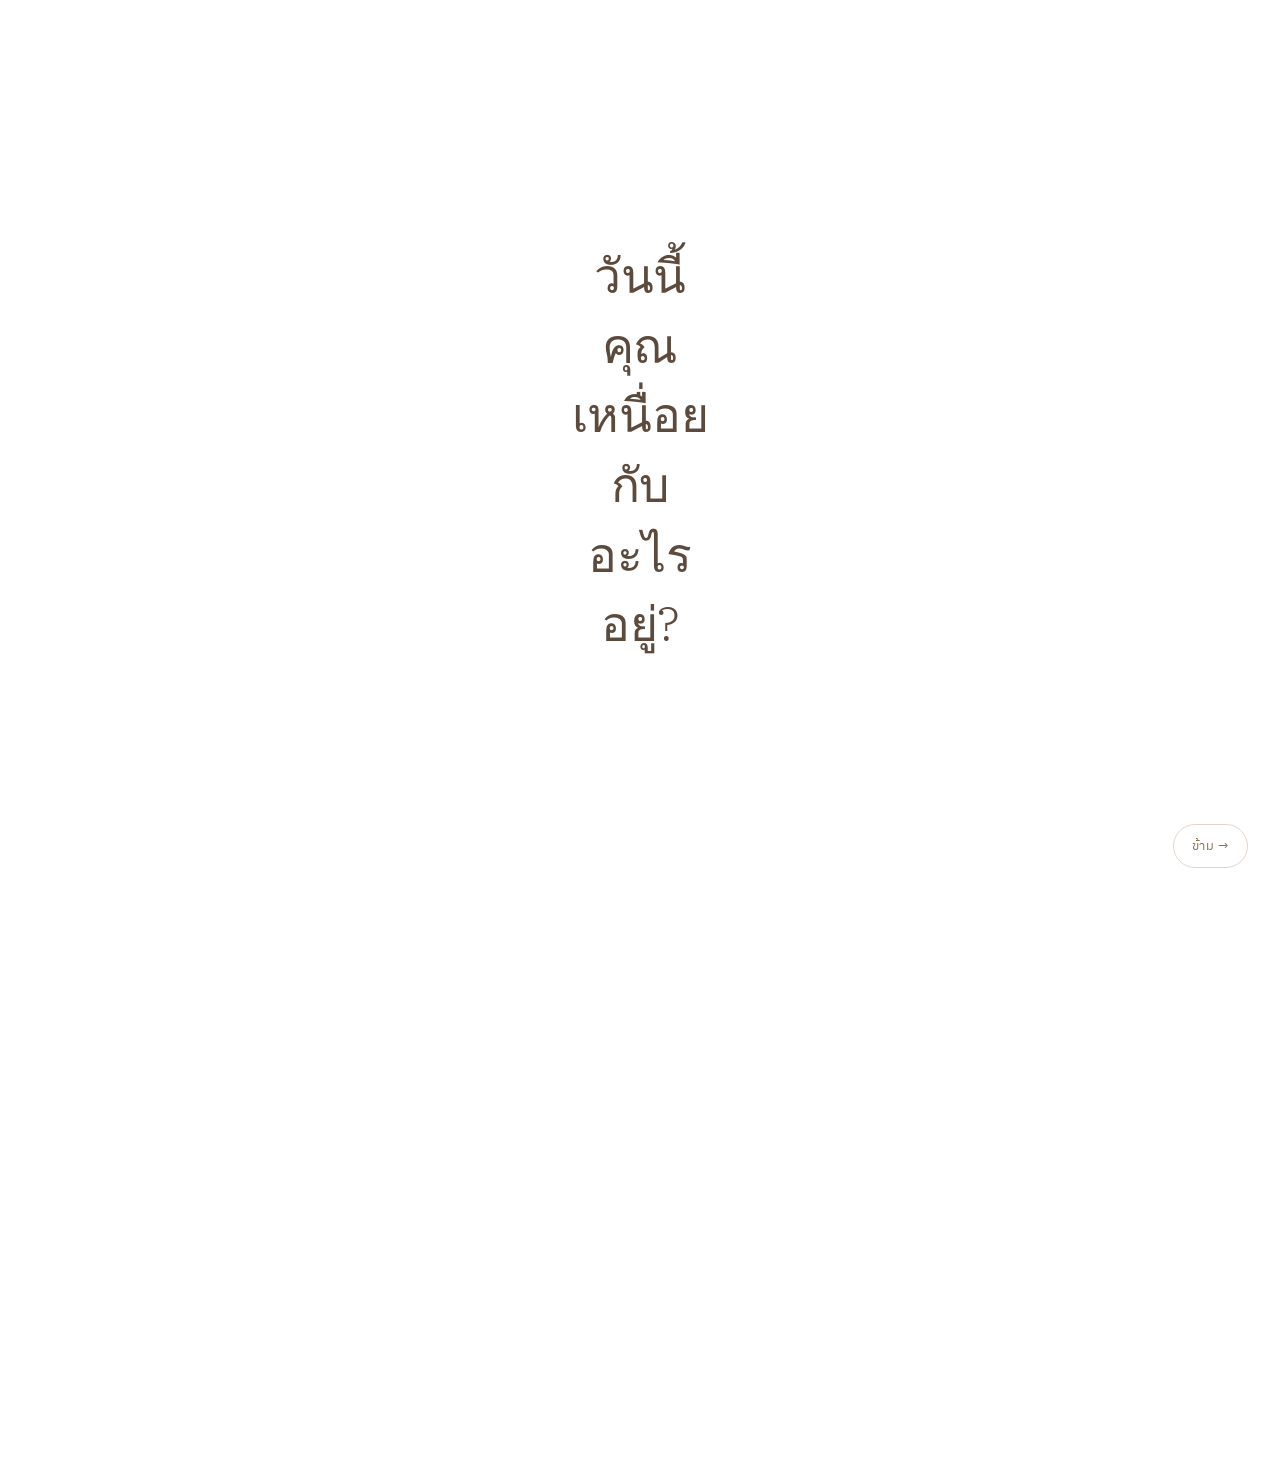
==== commit 8be01f96: "Add files via upload" ====
--- a/index.html
+++ b/index.html
@@ -41,12 +41,14 @@
 *, *::before, *::after { box-sizing: border-box; margin: 0; padding: 0; }
 html { scroll-behavior: smooth; }
 html { touch-action: manipulation; }
+html { overflow-x: hidden; max-width: 100vw; }
 body {
   font-family: 'IBM Plex Sans Thai', sans-serif;
   background: var(--bg);
   color: var(--ink);
   line-height: 1.6;
   overflow-x: hidden;
+  max-width: 100vw;
   min-height: 100vh;
   /* Explicitly allow vertical page scroll on touch — defends against any
      nested handler that might claim too much. */
@@ -72,12 +74,15 @@
 .phrase {
   font-family: 'IBM Plex Serif', serif;
   font-weight: 300;
-  font-size: clamp(28px, 5vw, 48px);
-  line-height: 1.4;
+  font-size: clamp(20px, 6vw, 48px);
+  line-height: 1.45;
   color: var(--ink);
-  letter-spacing: -0.5px;
+  letter-spacing: -0.3px;
   position: absolute; inset: 0;
   display: flex; align-items: center; justify-content: center;
+  text-align: center;
+  padding: 0 20px;
+  word-break: keep-all;
   opacity: 0; transform: translateY(8px);
   transition: opacity 1s var(--ease), transform 1.4s var(--ease);
 }
@@ -248,6 +253,45 @@
 .mini-quest.active { display: block; }
 
 /* Sothon: vow contract */
+/* Vow path choice — simple bow vs make-a-vow */
+.vow-choice {
+  text-align: center;
+  margin-bottom: 18px;
+}
+.vow-choice h4 { font-size: 17px; color: var(--ink); }
+.vow-choice-buttons {
+  display: grid;
+  grid-template-columns: 1fr 1fr;
+  gap: 12px;
+  max-width: 480px;
+  margin: 0 auto;
+}
+.vow-path-btn {
+  background: var(--bg);
+  border: 1.5px solid var(--beige);
+  border-radius: 16px;
+  padding: 18px 14px;
+  font-family: inherit;
+  cursor: pointer;
+  transition: all var(--transition);
+  text-align: center;
+}
+.vow-path-btn:hover {
+  border-color: var(--clay);
+  transform: translateY(-2px);
+  box-shadow: 0 6px 16px rgba(193,141,107,0.18);
+}
+.vow-path-icon { font-size: 30px; margin-bottom: 8px; line-height: 1; }
+.vow-path-title {
+  font-weight: 600; font-size: 14px; color: var(--ink); margin-bottom: 4px;
+}
+.vow-path-sub {
+  font-size: 11.5px; color: var(--ink-soft); line-height: 1.5;
+}
+@media (max-width: 480px) {
+  .vow-choice-buttons { grid-template-columns: 1fr; gap: 10px; }
+}
+
 .vow-contract {
   background: linear-gradient(180deg, #F8F0E2, var(--cream));
   border: 2px dashed var(--clay);
@@ -529,7 +573,7 @@
 }
 
 /* ==========================================
-   พิพิธพันธ์ปล่อยวางใจ — Museum Room (Art gallery feel)
+   พิพิธภัณฑ์ฮีลใจ — Museum Room (Art gallery feel)
    ========================================== */
 /* Gallery wall background */
 #room-museum .room-content {
@@ -540,9 +584,14 @@
   padding-right: 0;
 }
 .museum-inner {
-  max-width: 920px;
+  max-width: min(920px, 100vw);
   margin: 0 auto;
   padding: 0 32px;
+  overflow-x: hidden;
+  box-sizing: border-box;
+}
+@media (max-width: 640px) {
+  .museum-inner { padding: 0 16px; }
 }
 
 .museum-tabs {
@@ -585,15 +634,88 @@
   margin-bottom: 36px;
 }
 
-/* === Art Gallery Exhibits (frames + plaques) === */
+/* === Art Gallery Exhibits — horizontal slide with Mac-dock-style focus === */
 .exhibits {
-  display: grid;
-  grid-template-columns: 1fr;
-  gap: 56px;
-  margin: 36px 0 40px;
-}
+  display: flex;
+  gap: 28px;
+  margin: 36px 0 14px;
+  overflow-x: auto;
+  overflow-y: visible;
+  scroll-snap-type: x mandatory;
+  -webkit-overflow-scrolling: touch;
+  padding: 32px 4px 40px;
+  scrollbar-width: thin;
+  scroll-behavior: smooth;
+}
+.exhibits::-webkit-scrollbar { height: 6px; }
+.exhibits::-webkit-scrollbar-thumb { background: var(--beige); border-radius: 3px; }
+.exhibits .exhibit {
+  flex: 0 0 min(380px, 88%);
+  scroll-snap-align: center;
+  --dock-scale: 1;
+  --dock-opacity: 1;
+  transform: scale(var(--dock-scale));
+  opacity: var(--dock-opacity);
+  transition: transform 0.45s cubic-bezier(0.34, 1.2, 0.6, 1),
+              opacity 0.4s ease;
+  will-change: transform, opacity;
+}
+@media (hover: hover) and (pointer: fine) {
+  .exhibits .exhibit:hover {
+    transform: scale(calc(var(--dock-scale) * 1.10)) translateY(-6px);
+    opacity: 1;
+    z-index: 50;
+    transition: transform 0.22s cubic-bezier(0.34, 1.5, 0.4, 1),
+                opacity 0.18s ease;
+  }
+}
+/* Controls + auto-advance indicator */
+.exhibit-nav {
+  display: flex;
+  gap: 12px;
+  align-items: center;
+  justify-content: center;
+  margin: 0 auto 18px;
+  flex-wrap: wrap;
+}
+.exhibit-nav-btn {
+  width: 38px; height: 38px;
+  border-radius: 50%;
+  border: 1.5px solid var(--beige);
+  background: var(--bg);
+  cursor: pointer;
+  font-size: 16px;
+  color: var(--ink);
+  transition: all var(--transition);
+  display: flex; align-items: center; justify-content: center;
+}
+.exhibit-nav-btn:hover { background: var(--clay); color: var(--bg); border-color: var(--clay); }
+.exhibit-nav-dots {
+  display: flex; gap: 6px;
+}
+.exhibit-dot {
+  width: 7px; height: 7px;
+  background: var(--beige);
+  border-radius: 50%;
+  border: none;
+  padding: 0;
+  cursor: pointer;
+  transition: all var(--transition);
+}
+.exhibit-dot.active { background: var(--clay); width: 18px; border-radius: 4px; }
+.exhibit-auto-toggle {
+  font-size: 11px;
+  background: none;
+  border: 1px solid var(--beige);
+  border-radius: 999px;
+  padding: 5px 10px;
+  color: var(--ink-soft);
+  cursor: pointer;
+  margin-left: 8px;
+}
+.exhibit-auto-toggle.on { background: var(--clay); color: var(--bg); border-color: var(--clay); }
 @media (min-width: 760px) {
-  .exhibits { grid-template-columns: 1fr 1fr; gap: 64px 48px; }
+  .exhibits .exhibit { flex: 0 0 min(440px, 60%); }
 }
 
 .exhibit {
@@ -602,9 +724,7 @@
   align-items: stretch;
   gap: 18px;
   cursor: pointer;
-  transition: transform 0.4s var(--ease);
-}
-.exhibit:hover { transform: translateY(-4px); }
+}
 
 .exhibit-frame {
   position: relative;
@@ -797,15 +917,32 @@
 .exhibit-detail-close:hover { background: var(--bg); transform: scale(1.05); }
 
 /* === Words gallery cards (printed quotes on wall) === */
-.word-card-wall {
+/* Words gallery — uses .exhibits horizontal-scroll layout (proven safe).
+   Override the in-DOM .word-card-wall sizing so cards have proper width. */
+.exhibits.words-as-exhibits { scroll-snap-type: x proximity; }
+.exhibits.words-as-exhibits .word-card-wall {
+  flex: 0 0 240px;
+  scroll-snap-align: center;
   background: linear-gradient(180deg, #FFFEF7 0%, #F8F1E0 100%);
   border: 1px solid #E8DDC8;
-  padding: 28px 26px 22px;
+  padding: 26px 22px 20px;
   position: relative;
   cursor: pointer;
   transition: all var(--transition);
   box-shadow: 0 6px 14px rgba(92, 74, 60, 0.08);
   border-radius: 2px;
+  /* Allow Thai (no spaces) to wrap inside card */
+  word-break: break-all !important;
+  overflow-wrap: anywhere;
+  display: flex;
+  flex-direction: column;
+}
+.exhibits.words-as-exhibits .word-card-wall span,
+.exhibits.words-as-exhibits .word-card-wall div {
+  word-break: break-all !important;
+}
+@media (min-width: 760px) {
+  .exhibits.words-as-exhibits .word-card-wall { flex: 0 0 260px; }
 }
 .word-card-wall:hover {
   transform: translateY(-3px) rotate(-0.3deg);
@@ -1372,8 +1509,8 @@
 .room-stage .hotspot:nth-child(6) { animation-delay: 2.0s; }
 
 /* ===== Museum hotspot positions ===== */
-.room-stage-museum .hotspot[data-mpane="objects"] { top: 40%; left: 30%; }
-.room-stage-museum .hotspot[data-mpane="words"]   { top: 40%; left: 72%; }
+.room-stage-museum .hotspot[data-mpane="objects"] { top: 22%; left: 30%; }
+.room-stage-museum .hotspot[data-mpane="words"]   { top: 22%; left: 72%; }
 
 /* ===== Per-aesthetic hotspot positions (bedroom only) ===== */
 /* COZY layout (bed center, window left, mirror right) */
@@ -1393,6 +1530,292 @@
   .room-stage { max-width: 92vw; }
   .hotspot { font-size: 10px; padding: 5px 10px; }
   .hotspot-dot { width: 6px; height: 6px; box-shadow: 0 0 0 3px rgba(193,141,107,0.25); }
+}
+
+/* ===== Release Room (throwing game) ===== */
+.release-inner {
+  max-width: 720px;
+  margin: 0 auto;
+  padding: 90px 24px 30px;
+  text-align: center;
+}
+.release-stage[hidden] { display: none; }
+.release-section { margin: 28px 0; text-align: center; }
+.release-h4 {
+  font-family: 'IBM Plex Sans Thai', sans-serif;
+  font-size: 14px;
+  letter-spacing: 0.05em;
+  color: var(--ink-soft);
+  margin-bottom: 14px;
+  text-transform: uppercase;
+}
+.release-places {
+  display: grid;
+  grid-template-columns: repeat(auto-fit, minmax(160px, 1fr));
+  gap: 12px;
+  max-width: 540px;
+  margin: 0 auto;
+}
+.release-place {
+  background: var(--bg);
+  border: 1.5px solid var(--beige);
+  border-radius: 18px;
+  padding: 18px 14px;
+  font-family: inherit;
+  cursor: pointer;
+  transition: all var(--transition);
+  text-align: center;
+}
+.release-place:hover {
+  border-color: var(--clay);
+  transform: translateY(-2px);
+}
+.release-place.active {
+  background: var(--cream);
+  border-color: var(--clay);
+  box-shadow: 0 4px 14px rgba(193,141,107,0.2);
+}
+.release-place-icon { font-size: 36px; margin-bottom: 6px; line-height: 1; }
+.release-place-label { font-weight: 600; font-size: 13px; color: var(--ink); margin-bottom: 4px; }
+.release-place-sub { font-size: 11px; color: var(--ink-soft); line-height: 1.5; }
+
+.release-times {
+  display: flex; gap: 10px; justify-content: center; flex-wrap: wrap;
+}
+.release-time {
+  background: var(--bg);
+  border: 1.5px solid var(--beige);
+  border-radius: 999px;
+  padding: 10px 22px;
+  font-family: inherit;
+  font-size: 14px;
+  color: var(--ink-soft);
+  cursor: pointer;
+  transition: all var(--transition);
+}
+.release-time:hover { border-color: var(--clay); color: var(--ink); }
+.release-time.active { background: var(--clay); color: var(--bg); border-color: var(--clay); }
+
+.release-start-btn {
+  font-size: 17px;
+  padding: 16px 36px;
+  margin-top: 22px;
+}
+
+/* Leaderboard */
+.release-leaderboard {
+  margin: 48px auto 0;
+  max-width: 460px;
+  text-align: left;
+  background: var(--cream);
+  border-radius: 16px;
+  padding: 22px 24px;
+}
+.release-leaderboard .release-h4 { text-align: center; }
+.leaderboard-list {
+  list-style: none;
+  padding: 0;
+  margin: 0;
+}
+.leaderboard-list li {
+  display: flex;
+  align-items: center;
+  gap: 10px;
+  padding: 8px 4px;
+  border-bottom: 1px solid rgba(193,141,107,0.15);
+  font-size: 13px;
+}
+.leaderboard-list li:last-child { border-bottom: none; }
+.lb-rank {
+  width: 22px; height: 22px;
+  background: var(--bg);
+  border-radius: 50%;
+  display: flex; align-items: center; justify-content: center;
+  font-weight: 700; font-size: 11px;
+  color: var(--clay);
+  flex-shrink: 0;
+}
+.lb-rank.gold { background: linear-gradient(135deg,#ffd97a,#ffb84d); color: #6b3a00; }
+.lb-rank.silver { background: linear-gradient(135deg,#e0e0e0,#bdbdbd); color: #444; }
+.lb-rank.bronze { background: linear-gradient(135deg,#e8a87c,#b87333); color: #4a2300; }
+.lb-name { flex: 1; color: var(--ink); font-weight: 500; }
+.lb-meta { font-size: 11px; color: var(--ink-soft); }
+.lb-score {
+  font-weight: 700;
+  color: var(--clay);
+  font-family: 'IBM Plex Serif', serif;
+}
+.leaderboard-empty { text-align: center; color: var(--ink-soft); font-style: italic; font-size: 13px; }
+
+/* Game play screen */
+.release-hud {
+  display: flex; justify-content: space-around;
+  gap: 16px;
+  margin-bottom: 18px;
+}
+.release-counter {
+  flex: 1; max-width: 180px;
+  background: var(--cream);
+  border-radius: 14px;
+  padding: 10px 14px;
+}
+.counter-label {
+  font-size: 11px;
+  text-transform: uppercase;
+  letter-spacing: 0.1em;
+  color: var(--ink-soft);
+  margin-bottom: 2px;
+}
+.counter-value {
+  font-family: 'IBM Plex Serif', serif;
+  font-size: 28px;
+  color: var(--clay);
+  font-feature-settings: 'tnum';
+  font-weight: 600;
+  line-height: 1.1;
+}
+.release-scene {
+  position: relative;
+  height: 60vh;
+  min-height: 380px;
+  max-height: 540px;
+  width: 100%;
+  max-width: 560px;
+  margin: 0 auto 18px;
+  border-radius: 22px;
+  background: linear-gradient(180deg, #e8d7b8 0%, #d4b896 60%, #c19a6c 100%);
+  overflow: hidden;
+  cursor: crosshair;
+  user-select: none;
+  -webkit-user-select: none;
+  -webkit-tap-highlight-color: transparent;
+  touch-action: manipulation;
+}
+.release-scene.scene-office { background: linear-gradient(180deg, #d8e4f0 0%, #b8cce0 60%, #8da8c4 100%); }
+.release-scene.scene-kitchen { background: linear-gradient(180deg, #f4e6cc 0%, #e8d4a4 60%, #c8a878 100%); }
+.release-scene.scene-bedroom { background: linear-gradient(180deg, #f4d4d4 0%, #e8b8b8 60%, #c89898 100%); }
+.scene-hint {
+  position: absolute;
+  top: 50%; left: 50%;
+  transform: translate(-50%, -50%);
+  text-align: center;
+  font-size: 14px;
+  color: rgba(255,255,255,0.85);
+  text-shadow: 0 2px 4px rgba(0,0,0,0.3);
+  pointer-events: none;
+  font-weight: 500;
+  padding: 16px;
+  background: rgba(0,0,0,0.18);
+  border-radius: 14px;
+  backdrop-filter: blur(4px);
+  transition: opacity 0.4s ease;
+}
+.release-scene.played .scene-hint { opacity: 0; }
+
+/* Thrown item — animated emoji on the scene */
+.thrown-item {
+  position: absolute;
+  font-size: 42px;
+  pointer-events: none;
+  z-index: 2;
+  animation: throwArc 0.9s cubic-bezier(0.4, 1.4, 0.6, 1) forwards;
+  filter: drop-shadow(0 4px 8px rgba(0,0,0,0.25));
+}
+@keyframes throwArc {
+  0%   { transform: translate(-50%, 0) scale(0.4) rotate(0); opacity: 0; }
+  20%  { transform: translate(-50%, -60%) scale(1) rotate(180deg); opacity: 1; }
+  60%  { transform: translate(-50%, -90%) scale(1.1) rotate(540deg); opacity: 1; }
+  100% { transform: translate(-50%, -100%) scale(0.6) rotate(720deg); opacity: 0; }
+}
+/* Impact splash when item "lands" */
+.throw-splash {
+  position: absolute;
+  font-size: 28px;
+  pointer-events: none;
+  z-index: 3;
+  animation: splashOut 0.6s ease-out forwards;
+}
+@keyframes splashOut {
+  0%   { transform: translate(-50%, -50%) scale(0.4); opacity: 0; }
+  30%  { transform: translate(-50%, -50%) scale(1.4); opacity: 1; }
+  100% { transform: translate(-50%, -50%) scale(2.2); opacity: 0; }
+}
+
+.release-stop-btn {
+  margin: 0 auto;
+  display: inline-flex;
+}
+
+/* Result screen */
+.release-result-icon { font-size: 56px; margin-bottom: 12px; line-height: 1; }
+.release-result-title strong { color: var(--clay); font-size: 1.25em; }
+.release-breakdown {
+  background: var(--cream);
+  border-radius: 14px;
+  padding: 16px 20px;
+  margin: 18px auto;
+  max-width: 420px;
+  text-align: left;
+  display: grid;
+  grid-template-columns: 1fr 1fr;
+  gap: 8px 18px;
+}
+.breakdown-row {
+  display: flex; justify-content: space-between; align-items: center;
+  font-size: 13px;
+  color: var(--ink);
+}
+.breakdown-row .br-count { font-weight: 700; color: var(--clay); }
+.release-question {
+  font-family: 'IBM Plex Serif', serif;
+  font-style: italic;
+  font-size: 17px;
+  color: var(--ink);
+  margin: 22px 0 14px;
+}
+.release-yesno {
+  display: flex; gap: 10px; justify-content: center; flex-wrap: wrap;
+  margin-bottom: 22px;
+}
+.release-name-entry {
+  background: var(--cream);
+  border-radius: 16px;
+  padding: 18px 20px;
+  margin: 0 auto 18px;
+  max-width: 440px;
+}
+.release-name-row {
+  display: flex; gap: 10px; margin-top: 10px; flex-wrap: wrap;
+}
+.release-name-row input {
+  flex: 1; min-width: 160px;
+  padding: 10px 14px;
+  background: var(--bg);
+  border: 1.5px solid var(--beige);
+  border-radius: 10px;
+  font-family: inherit;
+  font-size: 14px;
+  color: var(--ink);
+  outline: none;
+}
+.release-name-row input:focus { border-color: var(--clay); }
+.release-skip-save {
+  font-size: 11px;
+  margin-top: 10px;
+  background: none;
+  border: none;
+  color: var(--ink-soft);
+  text-decoration: underline;
+  cursor: pointer;
+}
+.release-result-share { margin-top: 8px; }
+
+@media (max-width: 480px) {
+  .release-inner { padding: 78px 14px 24px; }
+  .release-scene { height: 52vh; min-height: 320px; }
+  .counter-value { font-size: 22px; }
+  .release-breakdown { grid-template-columns: 1fr; }
+  .thrown-item { font-size: 36px; }
 }
 
 /* ===== Island room (Memento mori) ===== */
@@ -1864,6 +2287,36 @@
 .color-stage {
   text-align: center;
 }
+.color-levels {
+  display: flex;
+  gap: 8px;
+  justify-content: center;
+  flex-wrap: wrap;
+  margin: 0 0 18px;
+}
+.color-level-btn {
+  background: var(--bg);
+  border: 1px solid var(--beige);
+  border-radius: 999px;
+  padding: 6px 14px;
+  font-size: 12px;
+  font-family: inherit;
+  color: var(--ink-soft);
+  cursor: pointer;
+  transition: all 0.25s var(--ease);
+  display: inline-flex;
+  align-items: center;
+  gap: 4px;
+}
+.color-level-btn:hover {
+  background: var(--cream);
+  color: var(--ink);
+}
+.color-level-btn.active {
+  background: var(--clay);
+  color: var(--bg);
+  border-color: var(--clay);
+}
 .color-canvas {
   width: 100%;
   max-width: 380px;
@@ -2854,6 +3307,11 @@
   margin: 18px auto 0;
   text-align: center;
 }
+.fortune-actions {
+  display: flex; gap: 10px; justify-content: center;
+  flex-wrap: wrap;
+  margin-top: 10px;
+}
 .fortune-result-room.show { display: block; animation: stepIn 0.5s var(--ease); }
 .fortune-num-room {
   display: inline-block;
@@ -2884,6 +3342,114 @@
 }
 
 /* Garden / sit room */
+/* ===== Wheel of Activities (ออกไปข้างนอก) ===== */
+.wheel-mode {
+  display: flex; gap: 10px; justify-content: center;
+  margin: 0 auto 18px;
+  flex-wrap: wrap;
+}
+.wheel-mode-btn {
+  background: var(--bg);
+  border: 1.5px solid var(--beige);
+  border-radius: 999px;
+  padding: 9px 18px;
+  font-family: inherit;
+  font-size: 13px;
+  color: var(--ink-soft);
+  cursor: pointer;
+  transition: all var(--transition);
+}
+.wheel-mode-btn:hover { border-color: var(--clay); color: var(--ink); }
+.wheel-mode-btn.active {
+  background: var(--clay);
+  color: var(--bg);
+  border-color: var(--clay);
+}
+.wheel-custom-editor {
+  max-width: 460px;
+  margin: 0 auto 22px;
+  text-align: center;
+}
+.wheel-textarea {
+  width: 100%;
+  background: var(--cream);
+  border: 1.5px solid var(--beige);
+  border-radius: 14px;
+  padding: 14px;
+  font-family: inherit;
+  font-size: 14px;
+  color: var(--ink);
+  resize: vertical;
+  line-height: 1.7;
+  outline: none;
+  transition: border-color var(--transition);
+  margin-bottom: 12px;
+  min-height: 120px;
+}
+.wheel-textarea:focus { border-color: var(--clay); }
+
+.wheel-stage {
+  position: relative;
+  max-width: 360px;
+  margin: 0 auto 28px;
+  text-align: center;
+}
+.wheel-pointer {
+  position: absolute;
+  top: -4px;
+  left: 50%;
+  transform: translateX(-50%);
+  font-size: 32px;
+  color: var(--clay);
+  z-index: 5;
+  filter: drop-shadow(0 3px 4px rgba(0,0,0,0.25));
+}
+.wheel-disc-wrap {
+  position: relative;
+  width: 100%;
+  aspect-ratio: 1/1;
+  margin-bottom: 18px;
+}
+.wheel-disc {
+  width: 100%; height: 100%;
+  display: block;
+  transition: transform 4.5s cubic-bezier(0.17, 0.67, 0.32, 1.04);
+  filter: drop-shadow(0 8px 24px rgba(60,40,20,0.18));
+}
+.wheel-spin-btn {
+  min-width: 140px;
+  font-size: 16px;
+  padding: 14px 32px;
+}
+.wheel-result {
+  text-align: center;
+  max-width: 460px;
+  margin: 0 auto;
+  padding: 28px 24px;
+  background: linear-gradient(180deg, var(--cream), var(--bg));
+  border-radius: 24px;
+  box-shadow: 0 10px 28px var(--shadow);
+  animation: stepIn 0.6s var(--ease);
+}
+.wheel-result[hidden] { display: none; }
+.wheel-result-icon { font-size: 36px; margin-bottom: 10px; }
+.wheel-result-title {
+  font-family: 'IBM Plex Serif', serif;
+  font-size: 22px;
+  color: var(--clay);
+  margin-bottom: 8px;
+  font-style: italic;
+}
+.wheel-result-sub {
+  color: var(--ink-soft);
+  font-size: 13px;
+  margin-bottom: 16px;
+  line-height: 1.7;
+}
+.wheel-result-actions {
+  display: flex; gap: 10px; justify-content: center; flex-wrap: wrap;
+}
+
 .garden-room {
   position: relative;
   min-height: 100vh;
@@ -3148,6 +3714,63 @@
   touch-action: pan-y;
   cursor: grab;
 }
+/* Pin previews are PORTALED to body via JS to escape map-wrapper clipping.
+   The portaled clone sits at top z-index, fixed-positioned to viewport. */
+.pin-preview-portal {
+  position: fixed;
+  z-index: 10050;
+  pointer-events: none;
+  width: 170px;
+  background: var(--ink);
+  color: var(--bg);
+  padding: 11px 14px;
+  border-radius: 12px;
+  text-align: left;
+  box-shadow: 0 10px 24px rgba(0,0,0,0.22);
+  opacity: 0;
+  transform: translateY(6px);
+  transition: opacity 0.25s var(--ease), transform 0.25s var(--ease);
+  user-select: none;
+  -webkit-user-select: none;
+  font-size: 12px;
+  line-height: 1.5;
+}
+.pin-preview-portal.show {
+  opacity: 1;
+  transform: translateY(0);
+}
+.pin-preview-portal::after {
+  content: '';
+  position: absolute;
+  left: 50%;
+  transform: translateX(-50%);
+  border: 7px solid transparent;
+}
+.pin-preview-portal.arrow-down::after {
+  top: 100%;
+  border-top-color: var(--ink);
+}
+.pin-preview-portal.arrow-up::after {
+  bottom: 100%;
+  border-bottom-color: var(--ink);
+}
+.pin-preview-portal .pin-preview-title {
+  font-family: 'IBM Plex Serif', serif;
+  font-style: italic;
+  font-size: 13px;
+  margin-bottom: 4px;
+}
+.pin-preview-portal .pin-preview-tags {
+  font-size: 11px;
+  opacity: 0.85;
+  line-height: 1.55;
+}
+.pin-preview-portal .pin-preview-coming {
+  font-size: 11px;
+  font-style: italic;
+  margin-top: 4px;
+  opacity: 0.85;
+}
 .map-wrapper.is-dragging { cursor: grabbing; }
 
 .map-canvas {
@@ -3185,18 +3808,18 @@
    Two variants: .signpost-right (default, points →) and .signpost-left (points ←) */
 .signpost {
   position: absolute;
-  top: 50%;
-  transform: translateY(-50%);
+  bottom: 6%;                  /* moved to BOTTOM of map */
+  transform: translateY(0);
   background: linear-gradient(180deg, #d8b78c 0%, #c19a6c 100%);
   color: #4a2f1a;
-  padding: 10px 18px;
+  padding: 5px 10px;
   font-family: inherit;
-  font-size: 12px;
+  font-size: 10px;
   font-weight: 600;
   white-space: nowrap;
-  display: flex; align-items: center; gap: 8px;
-  box-shadow: 0 4px 12px rgba(60,40,20,0.28), inset 0 1px 0 rgba(255,255,255,0.35);
-  border: 1.5px solid #8b6f47;
+  display: flex; align-items: center; gap: 5px;
+  box-shadow: 0 2px 6px rgba(60,40,20,0.18), inset 0 1px 0 rgba(255,255,255,0.32);
+  border: 1px solid #8b6f47;
   cursor: pointer;
   outline: none;
   -webkit-tap-highlight-color: transparent;
@@ -3204,38 +3827,39 @@
   letter-spacing: 0.02em;
   animation: signpostBob 2.6s ease-in-out infinite;
   transition: opacity 0.4s var(--ease), transform 0.3s var(--ease);
+  max-width: 28%;
 }
 .signpost-right {
-  right: 18px;
-  padding-left: 22px;
-  border-radius: 3px 14px 14px 3px;
+  right: 12px;
+  padding-left: 16px;
+  border-radius: 3px 12px 12px 3px;
 }
 .signpost-right::before {
   content: '';
   position: absolute;
-  left: -10px;
+  left: -7px;
   top: 50%;
   transform: translateY(-50%);
   width: 0; height: 0;
-  border-top: 14px solid transparent;
-  border-bottom: 14px solid transparent;
-  border-right: 10px solid #8b6f47;
+  border-top: 10px solid transparent;
+  border-bottom: 10px solid transparent;
+  border-right: 7px solid #8b6f47;
 }
 .signpost-left {
-  left: 18px;
-  padding-right: 22px;
-  border-radius: 14px 3px 3px 14px;
+  left: 12px;
+  padding-right: 16px;
+  border-radius: 12px 3px 3px 12px;
 }
 .signpost-left::after {
   content: '';
   position: absolute;
-  right: -10px;
+  right: -7px;
   top: 50%;
   transform: translateY(-50%);
   width: 0; height: 0;
-  border-top: 14px solid transparent;
-  border-bottom: 14px solid transparent;
-  border-left: 10px solid #8b6f47;
+  border-top: 10px solid transparent;
+  border-bottom: 10px solid transparent;
+  border-left: 7px solid #8b6f47;
 }
 .signpost:focus { outline: none; }
 .signpost:focus-visible { outline: 2px dashed var(--clay); outline-offset: 4px; }
@@ -3247,24 +3871,26 @@
   opacity: 0;
   pointer-events: none;
 }
-.signpost-right.gone { transform: translate(8px, -50%); }
-.signpost-left.gone  { transform: translate(-8px, -50%); }
+.signpost-right.gone { transform: translate(8px, 0); }
+.signpost-left.gone  { transform: translate(-8px, 0); }
 @keyframes signpostBob {
-  0%, 100% { transform: translate(0, -50%); }
-  50%      { transform: translate(4px, -50%); }
+  0%, 100% { transform: translate(0, 0); }
+  50%      { transform: translate(4px, 0); }
 }
 .signpost-left {
   animation-name: signpostBobLeft;
 }
 @keyframes signpostBobLeft {
-  0%, 100% { transform: translate(0, -50%); }
-  50%      { transform: translate(-4px, -50%); }
-}
-.signpost-arrow-tip { font-size: 14px; line-height: 1; }
+  0%, 100% { transform: translate(0, 0); }
+  50%      { transform: translate(-4px, 0); }
+}
+.signpost-arrow-tip { font-size: 12px; line-height: 1; }
 @media (max-width: 480px) {
-  .signpost { font-size: 11px; padding: 8px 14px; }
-  .signpost-right { right: 12px; padding-left: 18px; }
-  .signpost-left  { left: 12px; padding-right: 18px; }
+  .signpost { font-size: 8.5px; padding: 4px 8px; gap: 4px; max-width: 30%; bottom: 4%; }
+  .signpost-right { right: 8px; padding-left: 12px; }
+  .signpost-left  { left: 8px; padding-right: 12px; }
+  .signpost-right::before { left: -6px; border-top-width: 7px; border-bottom-width: 7px; border-right-width: 6px; }
+  .signpost-left::after  { right: -6px; border-top-width: 7px; border-bottom-width: 7px; border-left-width: 6px; }
 }
 /* Single pin on island — positioned near the pier/center of the cute graveyard */
 .pin-island { top: 58%; left: 50%; animation-delay: 0.2s; }
@@ -3341,7 +3967,8 @@
   position: absolute;
   bottom: calc(100% + 12px);
   left: 50%;
-  transform: translateX(-50%) translateY(6px);
+  --preview-shift: 0px;
+  transform: translateX(calc(-50% + var(--preview-shift))) translateY(6px);
   width: 170px;
   background: var(--ink);
   color: var(--bg);
@@ -3367,15 +3994,25 @@
 .pin-preview::after {
   content: '';
   position: absolute;
-  top: 100%; left: 50%;
+  top: 100%;
+  left: calc(50% - var(--preview-shift, 0px));
   transform: translateX(-50%);
   border: 7px solid transparent;
   border-top-color: var(--ink);
 }
+/* In-DOM pin-preview is hidden — portaled version is shown instead.
+   Keep the source markup for portal innerHTML cloning. */
 .pin:hover .pin-preview,
 .pin.previewing .pin-preview {
-  opacity: 1;
-  transform: translateX(-50%) translateY(0);
+  opacity: 0 !important;
+  pointer-events: none !important;
+}
+.pin-preview {
+  /* Always hidden — content used as source for portal */
+  display: block;
+  visibility: hidden;
+  position: absolute;
+  pointer-events: none;
 }
 /* Flip preview to BELOW the pin (for pins close to top edge) */
 .pin.preview-below .pin-preview {
@@ -3391,8 +4028,15 @@
 }
 .pin.preview-below:hover .pin-preview,
 .pin.preview-below.previewing .pin-preview {
-  transform: translateX(-50%) translateY(0);
-}
+  transform: translateX(calc(-50% + var(--preview-shift, 0px))) translateY(0);
+}
+
+/* Per-pin shift to keep preview inside map bounds */
+.pin-1 .pin-preview { --preview-shift: 50px; }   /* left-edge pin → shift right */
+.pin-6 .pin-preview { --preview-shift: 60px; }   /* left-edge pin → shift right */
+.pin-2 .pin-preview { --preview-shift: -50px; }  /* right-edge pin → shift left */
+.pin-4 .pin-preview { --preview-shift: -50px; }  /* right-edge pin → shift left */
+.pin-7 .pin-preview { --preview-shift: -20px; }  /* slight right → small shift left */
 
 .pin-preview-title {
   font-family: 'IBM Plex Serif', serif;
@@ -3417,21 +4061,384 @@
   letter-spacing: 0.2px;
 }
 
-/* "Under Construction" sticker on SOON pins */
+/* ===== Shopping mini-game (in #room-travel) ===== */
+.shop-divider {
+  height: 1px;
+  background: linear-gradient(90deg, transparent, var(--beige), transparent);
+  margin: 40px auto 28px;
+  max-width: 360px;
+}
+.shop-section {
+  text-align: center;
+  max-width: 560px;
+  margin: 0 auto 24px;
+}
+.shop-title {
+  font-family: 'IBM Plex Serif', serif;
+  font-size: 22px;
+  color: var(--ink);
+  margin: 0 0 6px;
+}
+.shop-sub {
+  color: var(--ink-soft);
+  font-size: 13px;
+  margin: 0 0 22px;
+  line-height: 1.6;
+}
+.shop-block { margin-bottom: 18px; }
+.shop-h4 {
+  font-size: 13px;
+  color: var(--ink-soft);
+  font-weight: 600;
+  margin: 0 0 8px;
+}
+.shop-zones, .shop-durations {
+  display: flex;
+  gap: 10px;
+  justify-content: center;
+  flex-wrap: wrap;
+}
+.shop-zone {
+  background: var(--bg);
+  border: 1.5px solid var(--beige);
+  border-radius: 14px;
+  padding: 12px 14px;
+  cursor: pointer;
+  font-family: inherit;
+  min-width: 96px;
+  text-align: center;
+  transition: all 0.25s var(--ease);
+}
+.shop-zone:hover { transform: translateY(-2px); border-color: var(--clay); }
+.shop-zone.active { background: var(--cream); border-color: var(--clay); box-shadow: 0 4px 10px rgba(193,141,107,0.15); }
+.shop-zone-icon { font-size: 24px; margin-bottom: 4px; }
+.shop-zone-label { font-size: 12px; color: var(--ink); }
+.shop-dur {
+  background: var(--bg);
+  border: 1.5px solid var(--beige);
+  border-radius: 999px;
+  padding: 8px 18px;
+  cursor: pointer;
+  font-family: inherit;
+  font-size: 13px;
+  font-weight: 500;
+  color: var(--ink);
+  transition: all 0.25s var(--ease);
+}
+.shop-dur:hover { border-color: var(--clay); }
+.shop-dur.active { background: var(--clay); color: var(--bg); border-color: var(--clay); }
+.shop-start-btn { margin-top: 8px; }
+.shop-hud {
+  display: flex;
+  justify-content: space-between;
+  align-items: center;
+  background: var(--cream);
+  border-radius: 12px;
+  padding: 10px 16px;
+  margin-bottom: 14px;
+  font-size: 14px;
+  font-weight: 600;
+}
+.shop-arena {
+  position: relative;
+  width: 100%;
+  height: 320px;
+  background: linear-gradient(180deg, #fff7ec, #fef0d8);
+  border-radius: 18px;
+  overflow: hidden;
+  border: 1.5px solid var(--beige);
+}
+.shop-item {
+  position: absolute;
+  font-size: 32px;
+  cursor: pointer;
+  user-select: none;
+  -webkit-user-select: none;
+  transition: transform 0.15s ease;
+  filter: drop-shadow(0 2px 4px rgba(0,0,0,0.1));
+}
+.shop-item:hover { transform: scale(1.15); }
+.shop-item.taken {
+  animation: shopGrab 0.5s cubic-bezier(0.4, 1.4, 0.5, 1) forwards;
+  pointer-events: none;
+}
+@keyframes shopGrab {
+  0%   { transform: scale(1); opacity: 1; }
+  50%  { transform: scale(1.5) translateY(-20px); opacity: 0.9; }
+  100% { transform: scale(0.2) translateY(-80px); opacity: 0; }
+}
+.shop-tip {
+  color: var(--ink-soft);
+  font-size: 12px;
+  margin: 12px 0 0;
+}
+.shop-result {
+  background: var(--cream);
+  border-radius: 22px;
+  padding: 32px 24px;
+  text-align: center;
+}
+.shop-result-icon { font-size: 48px; margin-bottom: 8px; }
+.shop-result-title {
+  font-family: 'IBM Plex Serif', serif;
+  font-size: 24px;
+  color: var(--ink);
+  margin: 0 0 12px;
+}
+.shop-result-stat {
+  font-size: 16px;
+  color: var(--ink);
+  font-weight: 600;
+  margin: 0 0 4px;
+}
+.shop-result-mood {
+  color: var(--ink-soft);
+  font-size: 13px;
+  margin: 0 0 18px;
+  line-height: 1.6;
+}
+
+/* ===== Bookmark drawer / Saved items modal ===== */
+.bookmark-badge {
+  position: absolute;
+  top: -4px;
+  right: -4px;
+  background: var(--clay);
+  color: var(--bg);
+  font-size: 10px;
+  font-weight: 700;
+  min-width: 16px;
+  height: 16px;
+  border-radius: 999px;
+  padding: 0 4px;
+  display: inline-flex;
+  align-items: center;
+  justify-content: center;
+  border: 1.5px solid var(--bg);
+  line-height: 1;
+}
+#bookmarkOpen { position: relative; }
+.bookmark-modal {
+  position: fixed; inset: 0;
+  z-index: 10001;
+  display: flex;
+  align-items: flex-end;
+  justify-content: center;
+  pointer-events: none;
+}
+.bookmark-modal[hidden] { display: none !important; }
+.bookmark-modal.show { pointer-events: auto; }
+.bookmark-backdrop {
+  position: absolute; inset: 0;
+  background: rgba(74, 47, 26, 0.4);
+  opacity: 0;
+  transition: opacity 0.3s ease;
+}
+.bookmark-modal.show .bookmark-backdrop { opacity: 1; }
+.bookmark-panel {
+  position: relative;
+  z-index: 2;
+  background: var(--bg);
+  width: 100%;
+  max-width: 560px;
+  max-height: 80vh;
+  border-radius: 24px 24px 0 0;
+  padding: 24px 22px 28px;
+  transform: translateY(100%);
+  transition: transform 0.4s cubic-bezier(0.32, 1.05, 0.4, 1);
+  overflow-y: auto;
+  -webkit-overflow-scrolling: touch;
+  box-shadow: 0 -10px 40px rgba(0,0,0,0.18);
+  pointer-events: auto;
+}
+.bookmark-backdrop { z-index: 1; }
+.bookmark-modal.show .bookmark-panel { transform: translateY(0); }
+@media (min-width: 760px) {
+  .bookmark-modal { align-items: center; }
+  .bookmark-panel { border-radius: 20px; max-height: 76vh; }
+}
+.bookmark-head {
+  display: flex;
+  align-items: center;
+  justify-content: space-between;
+  gap: 10px;
+  margin-bottom: 4px;
+}
+.bookmark-title {
+  font-family: 'IBM Plex Serif', serif;
+  font-size: 20px;
+  margin: 0;
+  color: var(--ink);
+  display: flex;
+  align-items: center;
+  gap: 8px;
+}
+.bookmark-close {
+  background: transparent;
+  border: 1px solid var(--beige);
+  width: 36px; height: 36px;
+  border-radius: 50%;
+  cursor: pointer;
+  font-size: 15px;
+  color: var(--ink);
+  font-weight: 600;
+  font-family: inherit;
+  pointer-events: auto;
+  position: relative;
+  z-index: 3;
+  flex-shrink: 0;
+}
+.bookmark-close:hover { background: var(--cream); }
+.bookmark-close:active { transform: scale(0.94); }
+.bookmark-sub {
+  color: var(--ink-soft);
+  font-size: 12px;
+  margin: 0 0 16px;
+  line-height: 1.6;
+}
+.bookmark-list {
+  list-style: none;
+  padding: 0; margin: 0;
+  display: flex;
+  flex-direction: column;
+  gap: 10px;
+}
+.bookmark-item {
+  background: var(--cream);
+  border: 1px solid var(--beige);
+  border-radius: 14px;
+  padding: 12px 14px;
+  font-size: 13px;
+  line-height: 1.55;
+  color: var(--ink);
+  position: relative;
+}
+.bookmark-item-meta {
+  font-size: 10px;
+  text-transform: uppercase;
+  letter-spacing: 0.6px;
+  color: var(--ink-soft);
+  margin-bottom: 6px;
+}
+.bookmark-item-text {
+  margin-bottom: 8px;
+  white-space: pre-wrap;
+  word-break: keep-all;
+  overflow-wrap: break-word;
+}
+.bookmark-item-actions {
+  display: flex;
+  gap: 8px;
+}
+.bookmark-item-actions button {
+  background: var(--bg);
+  border: 1px solid var(--beige);
+  border-radius: 999px;
+  padding: 4px 10px;
+  font-size: 11px;
+  font-family: inherit;
+  color: var(--ink);
+  cursor: pointer;
+}
+.bookmark-item-actions button:hover { background: var(--clay); color: var(--bg); border-color: var(--clay); }
+.bookmark-empty {
+  text-align: center;
+  padding: 28px 16px 12px;
+  color: var(--ink-soft);
+  font-size: 13px;
+  line-height: 1.6;
+}
+.bookmark-empty-icon { font-size: 36px; margin-bottom: 8px; }
+
+/* ===== Universal Share + Bookmark buttons (every completed activity) ===== */
+.card-actions {
+  display: flex;
+  gap: 8px;
+  justify-content: center;
+  flex-wrap: wrap;
+  margin-top: 18px;
+}
+.card-action-btn {
+  background: var(--bg);
+  color: var(--ink);
+  border: 1px solid var(--beige);
+  border-radius: 999px;
+  padding: 7px 14px;
+  font-size: 12px;
+  font-weight: 500;
+  cursor: pointer;
+  font-family: inherit;
+  transition: all 0.25s var(--ease);
+  display: inline-flex;
+  align-items: center;
+  gap: 4px;
+  white-space: nowrap;
+}
+.card-action-btn:hover {
+  background: var(--clay);
+  color: var(--bg);
+  border-color: var(--clay);
+  transform: translateY(-1px);
+}
+.card-action-btn.saved {
+  background: var(--cream);
+  color: var(--clay);
+  border-color: var(--clay);
+}
+/* Toast notification for share/bookmark */
+.toast {
+  position: fixed;
+  bottom: 30px;
+  left: 50%;
+  transform: translateX(-50%) translateY(20px);
+  background: rgba(74, 47, 26, 0.95);
+  color: #fff;
+  padding: 10px 20px;
+  border-radius: 999px;
+  font-size: 13px;
+  font-weight: 500;
+  z-index: 10000;
+  opacity: 0;
+  pointer-events: none;
+  transition: opacity 0.3s ease, transform 0.3s ease;
+  box-shadow: 0 6px 20px rgba(0,0,0,0.2);
+  white-space: nowrap;
+  max-width: 90vw;
+  text-align: center;
+}
+.toast.show {
+  opacity: 1;
+  transform: translateX(-50%) translateY(0);
+}
+
+/* "Under Construction" tag on SOON pins — clean, airy, sits like a sticky note */
 .uc-badge {
   position: absolute;
-  top: -8px; right: -22px;
-  background: var(--butter);
-  color: var(--ink);
-  font-size: 9px; font-weight: 600;
-  padding: 3px 7px;
-  border-radius: 999px;
-  border: 1.5px solid var(--ink);
-  transform: rotate(8deg);
+  top: -10px;
+  left: 50%;
+  transform: translateX(-50%) rotate(-2deg);
+  background: #fff8e1;
+  color: #7a5418;
+  font-size: 9px;
+  font-weight: 600;
+  padding: 3px 9px;
+  border-radius: 6px;
+  border: 1px solid rgba(184, 138, 44, 0.35);
   white-space: nowrap;
-  z-index: 5;
-  box-shadow: 0 2px 4px var(--shadow);
-  letter-spacing: 0.3px;
+  z-index: 6;
+  box-shadow: 0 1px 3px rgba(60,40,20,0.12);
+  letter-spacing: 0.5px;
+  text-transform: uppercase;
+  animation: ucBadgeBob 3.2s ease-in-out infinite;
+}
+.uc-badge::before {
+  content: '🌱';
+  font-size: 10px;
+  margin-right: 4px;
+}
+@keyframes ucBadgeBob {
+  0%, 100% { transform: translateX(-50%) rotate(-2deg) translateY(0); }
+  50%      { transform: translateX(-50%) rotate(-2deg) translateY(-2px); }
 }
 
 /* ============ ROOM OVERLAYS ============ */
@@ -3440,11 +4447,13 @@
   background: var(--bg);
   z-index: 100;
   overflow-y: auto;
+  overflow-x: hidden;
   -webkit-overflow-scrolling: touch;     /* iOS momentum scrolling */
   overscroll-behavior: contain;
   opacity: 0;
   pointer-events: none;
   transition: opacity 0.6s var(--ease);
+  max-width: 100vw;
 }
 .room-overlay.active { opacity: 1; pointer-events: auto; }
 .room-content {
@@ -3452,6 +4461,9 @@
   margin: 0 auto;
   padding: 100px 32px 40px;
   text-align: center;
+  overflow-x: hidden;
+  max-width: min(760px, 100vw);
+  box-sizing: border-box;
 }
 .room-eyebrow {
   display: inline-block;
@@ -3713,6 +4725,37 @@
   transition: transform 0.4s var(--ease);
 }
 .deity-card:hover .deity-icon { transform: scale(1.04); }
+
+/* Placeholder for deities without art yet — CSS gradient + giant emoji */
+.deity-icon-placeholder {
+  width: 100%;
+  aspect-ratio: 1/1;
+  border-radius: 16px;
+  background: var(--ph-bg, linear-gradient(180deg, var(--cream), var(--beige)));
+  display: flex; align-items: center; justify-content: center;
+  font-size: 84px;
+  margin-bottom: 12px;
+  box-shadow: inset 0 -4px 12px rgba(0,0,0,0.12), 0 4px 14px rgba(0,0,0,0.08);
+  transition: transform 0.4s var(--ease);
+  filter: drop-shadow(0 2px 4px rgba(255,255,255,0.35));
+  position: relative;
+  overflow: hidden;
+}
+.deity-icon-placeholder::after {
+  /* subtle "soon real art" hint */
+  content: '✦';
+  position: absolute;
+  top: 8px; right: 10px;
+  font-size: 14px;
+  color: rgba(255,255,255,0.4);
+  filter: none;
+}
+.deity-card.deity-placeholder:hover .deity-icon-placeholder {
+  transform: scale(1.04);
+}
+@media (max-width: 480px) {
+  .deity-icon-placeholder { font-size: 60px; }
+}
 .deity-name {
   font-family: 'IBM Plex Serif', serif;
   font-size: 18px; font-weight: 500;
@@ -4252,18 +5295,125 @@
 
 /* ============ MOBILE ============ */
 @media (max-width: 640px) {
-  header { padding: 14px 18px; }
-  .brand { font-size: 16px; }
-  .map-page { padding: 90px 12px 40px; }
-  .room-content, .game-shell { padding: 90px 18px 30px; }
-  .activity-block { padding: 22px; }
+  /* Header + brand */
+  header { padding: 12px 16px; }
+  .brand { font-size: 15px; }
+
+  /* Padding tightening */
+  .map-page { padding: 84px 14px 36px; }
+  .room-content, .game-shell { padding: 80px 16px 28px; }
+  .activity-block { padding: 20px; }
+
+  /* Nav buttons go full-width column */
   .room-nav, .step-nav { flex-direction: column; gap: 10px; }
   .room-nav .nav-btn, .step-nav .nav-btn { width: 100%; justify-content: center; }
+
+  /* Misc */
   .skip { bottom: 20px; right: 20px; }
-  .uc-badge { font-size: 8px; padding: 2px 5px; right: -10px; }
+  .uc-badge { font-size: 8px; padding: 2px 7px; top: -12px; }
   .pin-svg { width: 30px; height: 42px; }
   .deity-grid { grid-template-columns: 1fr 1fr; }
   .offering-options { grid-template-columns: 1fr 1fr; }
+
+  /* Mobile body sizing only — keep font weight as-is */
+  body {
+    font-size: 14.5px;
+    line-height: 1.7;
+  }
+  /* Headlines shrink + clamp to viewport */
+  .map-headline {
+    font-size: clamp(22px, 7vw, 32px);
+    line-height: 1.3;
+    margin-bottom: 8px;
+    padding: 0 4px;
+  }
+  .map-sub { font-size: 13px; padding: 0 8px; }
+  .room-title { font-size: clamp(22px, 7vw, 30px); line-height: 1.3; padding: 0 4px; }
+  .room-subtitle { font-size: 13px; line-height: 1.65; padding: 0 8px; }
+  .room-eyebrow { font-size: 11px; letter-spacing: 0.18em; }
+  .alone-h3 { font-size: 18px; line-height: 1.4; }
+  .alone-sub { font-size: 13px; line-height: 1.65; }
+
+  /* Thai text — prevent breaking inside words/characters
+     (keep-all stops the browser from breaking Thai char-by-char) */
+  body, h1, h2, h3, h4, p, span, div, button {
+    word-break: keep-all;
+  }
+
+  /* All interactive controls — min 44px tap target */
+  button, .nav-btn, a.nav-btn, .alone-tab, .museum-tab, .vibe-btn,
+  .ambient-pill, .bedroom-track, .timer-mode, .cat-action,
+  .aest-btn, .wheel-mode-btn, .fortune-topic, .mood-btn {
+    min-height: 40px;
+  }
+  /* Small indicator dots must stay round — opt out of the 40px tap rule */
+  .exhibit-dot,
+  .color-swatch,
+  .quiz-dot,
+  .step-dot {
+    min-height: 0 !important;
+  }
+  .exhibit-dot {
+    width: 8px !important;
+    height: 8px !important;
+    flex: 0 0 auto;
+    box-sizing: border-box;
+  }
+  .exhibit-dot.active {
+    width: 22px !important;
+    height: 8px !important;
+  }
+
+  /* Cursor-hover patterns → become touch friendly */
+  /* Pin previews: rely on long-press handler (already present) */
+  /* Hotspot tap effect — show pressed state */
+  .hotspot:active { background: var(--clay); color: var(--bg); }
+
+  /* Music toggle / lang toggle / close — bigger taps */
+  .lang-toggle, .music-toggle, .close-btn { width: 40px; height: 40px; }
+  .lang-toggle { font-size: 11px; }
+
+  /* Footer + safety banner — softer padding */
+  .safety-banner { padding: 24px 16px 18px; }
+  .safety-banner-head { font-size: 13px; }
+  .safety-banner-inner { font-size: 12px; line-height: 1.7; }
+  .safety-hotlines li, .safety-hotlines strong { font-size: 12px; }
+
+  /* Card content typography — friendlier sizing */
+  .deity-name, .vibe-btn, .ambient-pill, .nav-btn { font-size: 13px; }
+  .pin-preview-title { font-size: 13px; }
+  .pin-preview-tags { font-size: 11px; }
+
+  /* Stage padding for sub-room content */
+  .alone-content, .museum-inner { padding: 0 4px; }
+
+  /* Subroom back button */
+  .subroom-back, .island-back-top { font-size: 12px; padding: 8px 14px 8px 12px; }
+}
+
+/* Even narrower phones — extra love */
+@media (max-width: 380px) {
+  body { font-size: 14px; }
+  .map-headline { font-size: clamp(20px, 7vw, 26px); }
+  .room-title { font-size: clamp(20px, 7vw, 26px); }
+  .map-page { padding: 80px 10px 30px; }
+  .room-content { padding: 78px 12px 24px; }
+}
+
+/* Touch device — disable hover-only effects, use tap state instead */
+@media (hover: none) {
+  .pin:hover .pin-preview { opacity: 0; pointer-events: none; }
+  .pin.previewing .pin-preview { opacity: 1; pointer-events: auto; }
+  /* Hotspot hover removed on touch — only :active applies */
+  .hotspot:hover {
+    background: rgba(255,253,247,0.55);
+    color: var(--ink);
+    border-color: rgba(255,253,247,0.6);
+  }
+  .hotspot:hover .hotspot-dot {
+    background: var(--clay);
+    box-shadow: 0 0 0 3px rgba(193,141,107,0.25);
+  }
 }
 
 /* ============ LANGUAGE ============ */
@@ -4333,11 +5483,40 @@
           <span data-th>หยุดเพลง</span><span data-en>Pause</span>
         </button>
       </div>
+      <button class="lang-toggle" id="bookmarkOpen" aria-label="กล่องบันทึก">
+        <span style="font-size:16px;line-height:1">🔖</span>
+        <span class="bookmark-badge" id="bookmarkBadge" hidden>0</span>
+      </button>
       <button class="lang-toggle" id="langToggle">
         <span data-th>EN</span><span data-en>TH</span>
       </button>
     </div>
   </header>
+
+  <!-- Bookmark drawer (saved items list) -->
+  <div class="bookmark-modal" id="bookmarkModal" hidden>
+    <div class="bookmark-backdrop" data-close-bookmark onclick="window.__closeBookmarkModal && window.__closeBookmarkModal()"></div>
+    <div class="bookmark-panel">
+      <div class="bookmark-head">
+        <h3 class="bookmark-title">
+          🔖 <span data-th>กล่องของฉัน</span><span data-en>My collection</span>
+        </h3>
+        <button class="bookmark-close" data-close-bookmark aria-label="ปิด" type="button" onclick="window.__closeBookmarkModal && window.__closeBookmarkModal()">✕</button>
+      </div>
+      <p class="bookmark-sub">
+        <span data-th>ทุกอย่างที่เธอบันทึกไว้ — เก็บในเครื่องนี้เท่านั้น ไม่ส่งไปไหน</span>
+        <span data-en>Everything you saved — stored only on this device</span>
+      </p>
+      <ul class="bookmark-list" id="bookmarkList"></ul>
+      <div class="bookmark-empty" id="bookmarkEmpty" hidden>
+        <div class="bookmark-empty-icon">📭</div>
+        <p>
+          <span data-th>ยังไม่มีอะไรในกล่อง — ไปกดปุ่ม 🔖 ตามที่ต่างๆ ในเว็บ เพื่อเก็บคำดีๆ ไว้ที่นี่</span>
+          <span data-en>Nothing here yet — hit 🔖 on cards across the site to save your favorites</span>
+        </p>
+      </div>
+    </div>
+  </div>
 
   <!-- Background music (single audio element, src changes with track switch) -->
   <audio id="bgMusic" src="assets/audio/theme.mp3" loop preload="auto"></audio>
@@ -4390,7 +5569,7 @@
         </div>
       </div>
 
-      <!-- Pin 3: พิพิธพันธ์ปล่อยวางใจ (LIVE) -->
+      <!-- Pin 3: พิพิธภัณฑ์ฮีลใจ (LIVE) -->
       <div class="pin pin-3" data-room="museum" data-status="live">
         <span class="pin-pulse"></span>
         <svg class="pin-svg" viewBox="0 0 32 48" xmlns="http://www.w3.org/2000/svg">
@@ -4398,8 +5577,8 @@
           <circle cx="16" cy="16" r="6" fill="#FEFCF9"/>
         </svg>
         <div class="pin-preview">
-          <div class="pin-preview-title"><span data-th>พิพิธพันธ์ปล่อยวางใจ</span><span data-en>Letting Go Museum</span></div>
-          <div class="pin-preview-tags"><span data-th>ของที่ปล่อย · คำดีๆ บนผนัง</span><span data-en>Released objects · words on wall</span></div>
+          <div class="pin-preview-title"><span data-th>พิพิธภัณฑ์ฮีลใจ</span><span data-en>Heal Museum</span></div>
+          <div class="pin-preview-tags"><span data-th>พิพิธภัณฑ์ภาพฮีลใจ · คำพูดบนผนัง</span><span data-en>Museum of healing things · words on wall</span></div>
         </div>
       </div>
 
@@ -4429,16 +5608,16 @@
         </div>
       </div>
 
-      <!-- Pin 6: ห้องกรี๊ด (SOON) -->
-      <div class="pin pin-6" data-room="scream" data-status="soon">
+      <!-- Pin 6: ห้องระบาย (LIVE — throwing game) -->
+      <div class="pin pin-6" data-room="scream" data-status="live">
+        <span class="pin-pulse"></span>
         <svg class="pin-svg" viewBox="0 0 32 48" xmlns="http://www.w3.org/2000/svg">
-          <path d="M16 0 C7.2 0 0 7.2 0 16 C0 28 16 48 16 48 C16 48 32 28 32 16 C32 7.2 24.8 0 16 0 Z" fill="#C0B5A0"/>
+          <path d="M16 0 C7.2 0 0 7.2 0 16 C0 28 16 48 16 48 C16 48 32 28 32 16 C32 7.2 24.8 0 16 0 Z" fill="#D8523F"/>
           <circle cx="16" cy="16" r="6" fill="#FEFCF9"/>
         </svg>
-        <span class="uc-badge"><span data-th>Under Construction</span><span data-en>Under Construction</span></span>
         <div class="pin-preview">
-          <div class="pin-preview-title"><span data-th>ห้องกรี๊ด</span><span data-en>Scream Room</span></div>
-          <p class="pin-preview-coming"><span data-th>🌱 เร็วๆ นี้</span><span data-en>🌱 Coming soon</span></p>
+          <div class="pin-preview-title"><span data-th>ห้องระบาย</span><span data-en>Release Room</span></div>
+          <div class="pin-preview-tags"><span data-th>ขว้างปา · คลายเครียด · ระบายออก</span><span data-en>Throw · release · breathe</span></div>
         </div>
       </div>
 
@@ -4543,7 +5722,7 @@
         <p>ฮีลใจ 24/7 เป็นเว็บไซต์ที่ออกแบบมาให้ <strong>ใช้งานได้แบบไม่ต้องล็อกอิน</strong> เราเก็บข้อมูลน้อยที่สุดเท่าที่จำเป็น:</p>
         <ul>
           <li><strong>ข้อมูลการเข้าชม (Analytics):</strong> จำนวน visitors · หน้าที่เข้า · ประเทศ · browser · device type — รวบรวมผ่าน Cloudflare Web Analytics โดยไม่ใช้ cookie ไม่ระบุตัวตน</li>
-          <li><strong>ข้อมูลที่คุณกรอกใน Google Form:</strong> เมื่อคุณตอบแบบสำรวจ "คุณฮีลใจยังไง?" หรือ "ฝากคำพูดในพิพิธพันธ์" Google จะเก็บคำตอบของคุณ (อยู่ภายใต้ Google Privacy Policy)</li>
+          <li><strong>ข้อมูลที่คุณกรอกใน Google Form:</strong> เมื่อคุณตอบแบบสำรวจ "คุณฮีลใจยังไง?" หรือ "ฝากคำพูดในพิพิธภัณฑ์" Google จะเก็บคำตอบของคุณ (อยู่ภายใต้ Google Privacy Policy)</li>
           <li><strong>การตั้งค่าในเครื่อง (localStorage):</strong> เช่น aesthetic ห้องที่เลือก (cozy/loft), ข้อความที่เขียนถึงตัวเอง — เก็บไว้ในเบราเซอร์คุณเท่านั้น เราเข้าไม่ถึง</li>
         </ul>
 
@@ -4679,6 +5858,24 @@
           <div class="deity-power"><span data-th>ความอุดมสมบูรณ์</span><span data-en>Abundance & prosperity</span></div>
           <div class="deity-meta"><span data-th>ธูป 9 · ดอกบัว</span><span data-en>9 sticks · lotus</span></div>
         </button>
+        <button class="deity-card" data-deity="vessuwan" data-offering="water">
+          <img class="deity-icon" src="assets/images/deity-vessuwan.jpg" alt="ท้าวเวสสุวรรณ" loading="lazy">
+          <div class="deity-name"><span data-th>ท้าวเวสสุวรรณ</span><span data-en>Tao Vessuwan</span></div>
+          <div class="deity-power"><span data-th>ปกป้อง · ขจัดภัย</span><span data-en>Protection · ward off evil</span></div>
+          <div class="deity-meta"><span data-th>ธูป 9 · น้ำสะอาด</span><span data-en>9 sticks · clean water</span></div>
+        </button>
+        <button class="deity-card" data-deity="guanyin" data-offering="lotus">
+          <img class="deity-icon" src="assets/images/deity-guanyin.jpg" alt="เจ้าแม่กวนอิม" loading="lazy">
+          <div class="deity-name"><span data-th>เจ้าแม่กวนอิม</span><span data-en>Guan Yin</span></div>
+          <div class="deity-power"><span data-th>เมตตา · ปัญญา · ลูก</span><span data-en>Compassion · wisdom · children</span></div>
+          <div class="deity-meta"><span data-th>ธูป 9 · ดอกบัว/ผลไม้</span><span data-en>9 sticks · lotus/fruit</span></div>
+        </button>
+        <button class="deity-card" data-deity="thapthim" data-offering="fruit">
+          <img class="deity-icon" src="assets/images/deity-thapthim.jpg" alt="เจ้าแม่ทับทิม" loading="lazy">
+          <div class="deity-name"><span data-th>เจ้าแม่ทับทิม</span><span data-en>Chao Mae Thapthim</span></div>
+          <div class="deity-power"><span data-th>การเดินทาง · ค้าขาย · ลูกหลาน</span><span data-en>Travel · trade · family</span></div>
+          <div class="deity-meta"><span data-th>ธูป 5 · ผลไม้แดง</span><span data-en>5 sticks · red fruit</span></div>
+        </button>
       </div>
 
       <!-- Prayer type choice (appears after deity is picked) -->
@@ -4759,6 +5956,10 @@
             <span class="o-emoji">🍎</span>
             <span data-th>ผลไม้</span><span data-en>Fruit</span>
           </button>
+          <button class="offering-btn" data-offer="water">
+            <span class="o-emoji">💧</span>
+            <span data-th>น้ำสะอาด</span><span data-en>Clean water</span>
+          </button>
         </div>
       </div>
 
@@ -4826,10 +6027,28 @@
 
       <!-- ===== MINI-QUESTS (one shown based on deity, only when special) ===== -->
 
-      <!-- Sothon: vow contract -->
+      <!-- Sothon: choose vow OR just bow normally -->
       <div class="mini-quest" id="quest-sothon">
-        <div class="vow-contract">
-          <h4>📜 <span data-th>เลือกของแก้บน — เซ็นสัญญา</span><span data-en>Choose your vow — sign the contract</span></h4>
+        <!-- Step 1: pick path -->
+        <div class="vow-choice" id="vowChoice">
+          <h4 style="margin-bottom:14px">🙏 <span data-th>วันนี้จะไหว้แบบไหน?</span><span data-en>How would you like to pay respects?</span></h4>
+          <div class="vow-choice-buttons">
+            <button class="vow-path-btn" data-vow-path="simple">
+              <div class="vow-path-icon">🤍</div>
+              <div class="vow-path-title"><span data-th>ไหว้ปกติ</span><span data-en>Just bow</span></div>
+              <div class="vow-path-sub"><span data-th>ขอพรเฉยๆ ไม่ต้องบน</span><span data-en>Simply ask, no promises</span></div>
+            </button>
+            <button class="vow-path-btn" data-vow-path="vow">
+              <div class="vow-path-icon">📜</div>
+              <div class="vow-path-title"><span data-th>อยากบน</span><span data-en>Make a vow</span></div>
+              <div class="vow-path-sub"><span data-th>ขอแบบสัญญา ถ้าสมหวังจะมาแก้บน</span><span data-en>Promise an offering if it comes true</span></div>
+            </button>
+          </div>
+        </div>
+
+        <!-- Step 2 (only if 'vow' picked): contract -->
+        <div class="vow-contract" id="vowContract" hidden>
+          <h4>📜 <span data-th>ถ้าสมหวัง — จะแก้บนอย่างไร?</span><span data-en>If it comes true — what will you offer?</span></h4>
           <div class="vow-options" id="vowOptions">
             <label><input type="radio" name="vow" value="9eggs"><span data-th>ไข่ต้ม 9 ฟอง</span><span data-en>9 boiled eggs</span></label>
             <label><input type="radio" name="vow" value="21eggs"><span data-th>ไข่ต้ม 21 ฟอง</span><span data-en>21 boiled eggs</span></label>
@@ -4973,6 +6192,14 @@
       <div class="fortune-result" id="fortuneResult">
         <div class="fortune-num" id="fortuneNum"></div>
         <div id="fortuneMsg"></div>
+        <div class="card-actions">
+          <button class="card-action-btn share-btn" data-share-type="mu" type="button">
+            <span data-th>📤 แชร์เซียมซี</span><span data-en>📤 Share fortune</span>
+          </button>
+          <button class="card-action-btn bookmark-btn" data-bookmark-type="mu-fortune" type="button">
+            <span data-th>🔖 บันทึก</span><span data-en>🔖 Save</span>
+          </button>
+        </div>
       </div>
 
       <div class="step-nav">
@@ -5021,37 +6248,138 @@
       <span class="room-eyebrow"><span data-th>ห้องที่ 2</span><span data-en>Room 02</span></span>
       <h2 class="room-title"><span data-th>ออกไปข้างนอก</span><span data-en>Step Outside</span></h2>
       <p class="room-subtitle">
-        <span data-th>ลองหยุดจ้องจอสักครู่ — ออกไปดูโลกข้างนอก</span>
-        <span data-en>Pause from the screen — go look at the world outside</span>
+        <span data-th>หมุนวงล้อ ออกไปทำกิจกรรมที่สุ่มได้ — ใจชอบ Extrovert ห้องนี้สำหรับเธอ</span>
+        <span data-en>Spin the wheel, do whatever it lands on — this is your room, Extrovert</span>
       </p>
 
-      <div class="walk-grid">
-        <div class="walk-card">
-          <div class="walk-emoji">🚶</div>
-          <div class="walk-title"><span data-th>เดินรอบบ้าน 5 นาที</span><span data-en>Walk 5 minutes</span></div>
-          <p><span data-th>ไม่ต้องไปไหนไกล แค่ออกจากเก้าอี้ตัวนี้</span><span data-en>No need to go far — just leave this chair</span></p>
+      <!-- Mode picker — Default vs Custom -->
+      <div class="wheel-mode">
+        <button class="wheel-mode-btn active" data-wheel-mode="default">
+          🌿 <span data-th>List ทีมเลือก</span><span data-en>Curated</span>
+        </button>
+        <button class="wheel-mode-btn" data-wheel-mode="custom">
+          ✏️ <span data-th>เขียนเอง</span><span data-en>My list</span>
+        </button>
+      </div>
+
+      <!-- Custom list editor (hidden when default) -->
+      <div class="wheel-custom-editor" id="wheelCustomEditor" hidden>
+        <p class="alone-sub">
+          <span data-th>พิมพ์กิจกรรมที่อยากให้สุ่มเอง — บรรทัดละ 1 อัน (จะจำไว้ในเครื่อง)</span>
+          <span data-en>Type your activities — one per line (saved in your browser)</span>
+        </p>
+        <textarea id="wheelCustomList" class="wheel-textarea" rows="6"
+          placeholder="เช่น&#10;ไปคาเฟ่ใหม่&#10;ปั่นจักรยานเล่น&#10;โทรหาเพื่อนที่ไม่เจอนาน"></textarea>
+        <button class="nav-btn next" id="wheelCustomSave">
+          💾 <span data-th>บันทึก + ใช้ list นี้</span><span data-en>Save + use this list</span>
+        </button>
+      </div>
+
+      <!-- The wheel -->
+      <div class="wheel-stage">
+        <div class="wheel-pointer">▼</div>
+        <div class="wheel-disc-wrap">
+          <svg class="wheel-disc" id="wheelDisc" viewBox="0 0 400 400" xmlns="http://www.w3.org/2000/svg"></svg>
         </div>
-        <div class="walk-card">
-          <div class="walk-emoji">☁️</div>
-          <div class="walk-title"><span data-th>มองท้องฟ้า 1 นาที</span><span data-en>Look up for 1 minute</span></div>
-          <p><span data-th>วันนี้เมฆเป็นรูปอะไร? แดดเอียงทางไหน?</span><span data-en>What shape are the clouds today?</span></p>
-        </div>
-        <div class="walk-card">
-          <div class="walk-emoji">🌳</div>
-          <div class="walk-title"><span data-th>หาต้นไม้สีเขียว</span><span data-en>Find something green</span></div>
-          <p><span data-th>เพ่งดูสัก 30 วิ — ตาคุณก็จะพักได้</span><span data-en>Stare 30 sec — your eyes will thank you</span></p>
-        </div>
-        <div class="walk-card">
-          <div class="walk-emoji">🍃</div>
-          <div class="walk-title"><span data-th>ฟังเสียงนอกบ้าน</span><span data-en>Listen outside</span></div>
-          <p><span data-th>ลม นก รถ ฝน — โลกข้างนอกยังหายใจอยู่</span><span data-en>Wind, birds, cars, rain — the world breathes</span></p>
+        <button class="nav-btn next wheel-spin-btn" id="wheelSpin">
+          🎲 <span data-th>หมุน!</span><span data-en>Spin!</span>
+        </button>
+      </div>
+
+      <!-- Result -->
+      <div class="wheel-result" id="wheelResult" hidden>
+        <div class="wheel-result-icon">✨</div>
+        <h3 class="wheel-result-title" id="wheelResultTitle"></h3>
+        <p class="wheel-result-sub">
+          <span data-th>ลองออกไปทำดูสักที่ — กลับมาเล่าให้เรา ฟัง</span>
+          <span data-en>Try it once — come back and tell us how it went</span>
+        </p>
+        <div class="wheel-result-actions">
+          <button class="nav-btn" id="wheelAgain">↻ <span data-th>หมุนใหม่</span><span data-en>Spin again</span></button>
+          <button class="nav-btn next share-btn" data-share-type="wheel">
+            📤 <span data-th>แชร์ให้เพื่อน</span><span data-en>Share</span>
+          </button>
+          <button class="card-action-btn bookmark-btn" data-bookmark-type="wheel" type="button">
+            🔖 <span data-th>บันทึก</span><span data-en>Save</span>
+          </button>
         </div>
       </div>
 
-      <p class="alt-room-note">
-        <span data-th>💡 อยากนั่งสมาธิแทน? ลองห้อง <a href="#" data-go-room="alone">"อยู่กับตัวเอง"</a> มีฝึกหายใจ 4 แบบ</span>
-        <span data-en>💡 Want to meditate instead? Try <a href="#" data-go-room="alone">"Be with yourself"</a> — 4 breathing patterns</span>
-      </p>
+      <!-- ============ SHOPPING MINI-GAME ============ -->
+      <div class="shop-divider"></div>
+      <div class="shop-section" id="shopSection">
+        <h3 class="shop-title">
+          🛍 <span data-th>ช้อปสบายใจ</span><span data-en>Calm shopping</span>
+        </h3>
+        <p class="shop-sub">
+          <span data-th>ไม่ต้องใช้เงินจริง — แค่กดเก็บของน่ารักๆ ใส่ตะกร้า ใจฟูเฉยๆ</span>
+          <span data-en>No real money — just tap cute things into a basket. Heart-fluff therapy.</span>
+        </p>
+
+        <!-- Stage 1: Setup -->
+        <div class="shop-stage shop-setup" id="shopSetup">
+          <div class="shop-block">
+            <h4 class="shop-h4"><span data-th>1. เลือกโซน</span><span data-en>1. Pick a zone</span></h4>
+            <div class="shop-zones">
+              <button class="shop-zone active" data-zone="cosmetics">
+                <div class="shop-zone-icon">💄</div>
+                <div class="shop-zone-label"><span data-th>เครื่องสำอาง</span><span data-en>Cosmetics</span></div>
+              </button>
+              <button class="shop-zone" data-zone="snacks">
+                <div class="shop-zone-icon">🍪</div>
+                <div class="shop-zone-label"><span data-th>ขนม</span><span data-en>Snacks</span></div>
+              </button>
+              <button class="shop-zone" data-zone="plants">
+                <div class="shop-zone-icon">🪴</div>
+                <div class="shop-zone-label"><span data-th>ต้นไม้</span><span data-en>Plants</span></div>
+              </button>
+            </div>
+          </div>
+          <div class="shop-block">
+            <h4 class="shop-h4"><span data-th>2. เลือกเวลา</span><span data-en>2. Pick a time</span></h4>
+            <div class="shop-durations">
+              <button class="shop-dur" data-dur="15">15s</button>
+              <button class="shop-dur active" data-dur="30">30s</button>
+              <button class="shop-dur" data-dur="60">60s</button>
+            </div>
+          </div>
+          <button class="nav-btn next shop-start-btn" id="shopStart">
+            🎀 <span data-th>เริ่มช้อป!</span><span data-en>Start shopping!</span>
+          </button>
+        </div>
+
+        <!-- Stage 2: Play -->
+        <div class="shop-stage shop-play" id="shopPlay" hidden>
+          <div class="shop-hud">
+            <div class="shop-timer">⏱ <span id="shopTimer">30</span>s</div>
+            <div class="shop-counter">🛒 <span id="shopCount">0</span></div>
+          </div>
+          <div class="shop-arena" id="shopArena"></div>
+          <p class="shop-tip">
+            <span data-th>แตะของที่ชอบ — เก็บใส่ตะกร้า</span>
+            <span data-en>Tap what you like — into the basket</span>
+          </p>
+        </div>
+
+        <!-- Stage 3: Result -->
+        <div class="shop-stage shop-result" id="shopResult" hidden>
+          <div class="shop-result-icon">🛍✨</div>
+          <h3 class="shop-result-title">
+            <span data-th>ช้อปจบ!</span><span data-en>Shopping done!</span>
+          </h3>
+          <p class="shop-result-stat" id="shopResultStat"></p>
+          <p class="shop-result-mood" id="shopResultMood"></p>
+          <div class="card-actions">
+            <button class="card-action-btn" id="shopAgain">↻ <span data-th>ช้อปอีก</span><span data-en>Shop again</span></button>
+            <button class="card-action-btn share-btn" data-share-type="shop" type="button">
+              📤 <span data-th>แชร์</span><span data-en>Share</span>
+            </button>
+            <button class="card-action-btn bookmark-btn" data-bookmark-type="shop" type="button">
+              🔖 <span data-th>บันทึก</span><span data-en>Save</span>
+            </button>
+          </div>
+        </div>
+      </div>
 
       <nav class="room-nav room-nav-simple">
         <button class="nav-btn map" data-back-map>← <span data-th>กลับแผนที่</span><span data-en>Back to map</span></button>
@@ -5060,16 +6388,16 @@
   </div>
 </div>
 
-<!-- ============ ROOM: พิพิธพันธ์ปล่อยวางใจ — Art Gallery ============ -->
+<!-- ============ ROOM: พิพิธภัณฑ์ฮีลใจ — Art Gallery ============ -->
 <div class="room-overlay" id="room-museum">
   <button class="close-btn" data-close>✕</button>
   <div class="room-content">
     <div class="museum-inner">
       <button class="subroom-back" data-subroom-back>
-        ← <span data-th>กลับเข้าพิพิธพันธ์</span><span data-en>Back to museum</span>
+        ← <span data-th>กลับเข้าพิพิธภัณฑ์</span><span data-en>Back to museum</span>
       </button>
-      <span class="room-eyebrow"><span data-th>ห้องที่ 3 · พิพิธพันธ์ปล่อยวางใจ</span><span data-en>Room 03 · Letting Go Museum</span></span>
-      <h2 class="room-title"><span data-th>พิพิธพันธ์ปล่อยวางใจ</span><span data-en>The Letting Go Museum</span></h2>
+      <span class="room-eyebrow"><span data-th>ห้องที่ 3 · พิพิธภัณฑ์ฮีลใจ</span><span data-en>Room 03 · Heal Museum</span></span>
+      <h2 class="room-title"><span data-th>พิพิธภัณฑ์ฮีลใจ</span><span data-en>The Heal Museum</span></h2>
       <p class="room-subtitle">
         <span data-th>นิทรรศการของจริง — ของที่เคยอุ้มไว้ และคำที่เคยช่วยให้ใครคนหนึ่งเดินต่อ</span>
         <span data-en>An exhibition of things once held tight, and words that helped someone move forward.</span>
@@ -5077,10 +6405,10 @@
 
       <!-- Illustrated museum with clickable hotspots (2 zones) -->
       <div class="room-stage room-stage-museum">
-        <img class="room-illustration" src="assets/images/room-museum.jpg" alt="พิพิธพันธ์ไว้วางใจ"/>
+        <img class="room-illustration" src="assets/images/room-museum.jpg" alt="พิพิธภัณฑ์ฮีลใจ"/>
         <button class="hotspot" data-mpane="objects">
           <span class="hotspot-dot"></span>
-          <span class="hotspot-label" data-th>📦 ของจัดแสดง</span><span class="hotspot-label" data-en>📦 Exhibits</span>
+          <span class="hotspot-label" data-th>📦 พิพิธภัณฑ์ภาพฮีลใจ</span><span class="hotspot-label" data-en>📦 Museum of healing things</span>
         </button>
         <button class="hotspot" data-mpane="words">
           <span class="hotspot-dot"></span>
@@ -5094,8 +6422,16 @@
         <button class="museum-tab" data-pane="words"></button>
       </div>
 
-      <!-- Pane 1: Exhibits -->
+      <!-- Pane 1: Exhibits — horizontal slide -->
       <div class="gallery-pane active" id="pane-objects">
+        <div class="exhibit-nav">
+          <button class="exhibit-nav-btn" id="exhibitPrev" aria-label="ก่อนหน้า">←</button>
+          <div class="exhibit-nav-dots" id="exhibitDots"></div>
+          <button class="exhibit-nav-btn" id="exhibitNext" aria-label="ถัดไป">→</button>
+          <button class="exhibit-auto-toggle on" id="exhibitAutoToggle">
+            <span data-th>⏸ หยุดเลื่อน</span><span data-en>⏸ Pause</span>
+          </button>
+        </div>
         <div class="exhibits" id="exhibitsGrid"></div>
 
         <div class="submit-cta">
@@ -5114,9 +6450,9 @@
         </div>
       </div>
 
-      <!-- Pane 2: Words -->
+      <!-- Pane 2: Words — reuse .exhibits layout (proven safe on mobile) -->
       <div class="gallery-pane" id="pane-words">
-        <div class="exhibits" id="wordsGrid"></div>
+        <div class="exhibits words-as-exhibits" id="wordsGrid"></div>
 
         <div class="submit-cta">
           <div class="submit-cta-icon">💌</div>
@@ -5226,7 +6562,7 @@
         <span data-en>Our team will read and review within 1–2 days.<br>You're brave for letting go ✨</span>
       </p>
       <button class="submit-cta-btn" data-submit-close style="margin-top:20px">
-        <span data-th>กลับไปดูพิพิธพันธ์</span><span data-en>Back to museum</span>
+        <span data-th>กลับไปดูพิพิธภัณฑ์</span><span data-en>Back to museum</span>
       </button>
     </div>
   </div>
@@ -5451,11 +6787,23 @@
               <button class="ambient-pill" data-ambient="ocean" data-src="assets/audio/ocean.mp3">
                 🌊 <span data-th>ทะเล</span><span data-en>Ocean</span>
               </button>
+              <button class="ambient-pill" data-ambient="forest" data-src="assets/audio/forest.mp3">
+                🌳 <span data-th>ป่า</span><span data-en>Forest</span>
+              </button>
+              <button class="ambient-pill" data-ambient="waterfall" data-src="assets/audio/waterfall.mp3">
+                💧 <span data-th>น้ำตก</span><span data-en>Waterfall</span>
+              </button>
+              <button class="ambient-pill" data-ambient="underwater" data-src="assets/audio/underwater.mp3">
+                🐚 <span data-th>ใต้น้ำ</span><span data-en>Underwater</span>
+              </button>
               <button class="ambient-pill" data-ambient="garden" data-src="assets/audio/garden.mp3">
                 🌿 <span data-th>สวน</span><span data-en>Garden</span>
               </button>
               <button class="ambient-pill" data-ambient="birds" data-src="assets/audio/birds.mp3">
                 🐦 <span data-th>นก</span><span data-en>Birds</span>
+              </button>
+              <button class="ambient-pill" data-ambient="deepsleep" data-src="assets/audio/deep-sleep.mp3">
+                🌙 <span data-th>หลับลึก</span><span data-en>Deep sleep</span>
               </button>
             </div>
           </div>
@@ -5480,6 +6828,19 @@
           <span data-th>เลือกสีที่ใจชอบ แล้วแตะที่กลีบดอก — ไม่มีถูกผิด ไม่มีหมดเวลา</span>
           <span data-en>Pick a color, tap a petal — no right or wrong, no clock</span>
         </p>
+
+        <!-- Difficulty levels -->
+        <div class="color-levels">
+          <button class="color-level-btn" data-level="easy">
+            🌷 <span data-th>ง่าย</span><span data-en>Easy</span>
+          </button>
+          <button class="color-level-btn active" data-level="medium">
+            🌸 <span data-th>กลาง</span><span data-en>Medium</span>
+          </button>
+          <button class="color-level-btn" data-level="hard">
+            ❀ <span data-th>ยาก</span><span data-en>Hard</span>
+          </button>
+        </div>
 
         <div class="color-stage">
           <svg class="color-canvas" id="colorCanvas" viewBox="0 0 400 400" xmlns="http://www.w3.org/2000/svg" aria-label="ดอกไม้ระบายสี">
@@ -5528,7 +6889,13 @@
 
           <div class="color-actions">
             <button class="nav-btn" id="colorReset">↻ <span data-th>ล้างทั้งหมด</span><span data-en>Clear all</span></button>
-            <button class="nav-btn next" id="colorSave">💾 <span data-th>เก็บภาพ</span><span data-en>Save</span></button>
+            <button class="nav-btn next" id="colorSave">💾 <span data-th>เก็บภาพ</span><span data-en>Save image</span></button>
+            <button class="card-action-btn share-btn" data-share-type="coloring" type="button">
+              📤 <span data-th>แชร์</span><span data-en>Share</span>
+            </button>
+            <button class="card-action-btn bookmark-btn" data-bookmark-type="coloring" type="button">
+              🔖 <span data-th>บันทึก</span><span data-en>Save</span>
+            </button>
           </div>
         </div>
       </div>
@@ -5733,9 +7100,17 @@
           <div class="fortune-num-room" id="fortuneNumRoom"></div>
           <div class="fortune-headline" id="fortuneHeadline"></div>
           <p class="fortune-msg-room" id="fortuneMsgRoom"></p>
-          <button class="nav-btn map" id="fortuneAgain">
-            ↻ <span data-th>หยิบใหม่</span><span data-en>Draw again</span>
-          </button>
+          <div class="fortune-actions">
+            <button class="nav-btn" id="fortuneAgain">
+              ↻ <span data-th>หยิบใหม่</span><span data-en>Draw again</span>
+            </button>
+            <button class="nav-btn next share-btn" data-share-type="fortune">
+              📤 <span data-th>แชร์</span><span data-en>Share</span>
+            </button>
+            <button class="card-action-btn bookmark-btn" data-bookmark-type="community-fortune" type="button">
+              🔖 <span data-th>บันทึก</span><span data-en>Save</span>
+            </button>
+          </div>
         </div>
       </div>
 
@@ -5851,6 +7226,141 @@
         <button class="nav-btn map" data-back-map>← <span data-th>กลับแผนที่</span><span data-en>Back to map</span></button>
       </nav>
     </div>
+  </div>
+</div>
+
+<!-- ============ ROOM 6: ห้องระบาย — Throwing game (release stress, HealJai vibe) ============ -->
+<div class="room-overlay" id="room-scream">
+  <button class="close-btn" data-close>✕</button>
+  <div class="room-content">
+    <div class="release-inner" id="releaseInner">
+
+      <!-- Stage 1: Setup -->
+      <div class="release-stage" id="releaseSetup">
+        <span class="room-eyebrow"><span data-th>ห้องที่ 6</span><span data-en>Room 06</span></span>
+        <h2 class="room-title"><span data-th>ห้องระบาย</span><span data-en>The Release Room</span></h2>
+        <p class="room-subtitle">
+          <span data-th>ของในใจที่อึดอัด — ลองปามันออกมาดู ไม่ทำร้ายใคร · ไม่ทำลายของจริง · แค่ระบาย</span>
+          <span data-en>What's stuck inside — try throwing it out. Hurts no one, breaks nothing real. Just release.</span>
+        </p>
+
+        <div class="release-section">
+          <h4 class="release-h4"><span data-th>1. เลือกฉาก</span><span data-en>1. Pick a place</span></h4>
+          <div class="release-places" id="releasePlaces">
+            <button class="release-place active" data-place="office">
+              <div class="release-place-icon">🏢</div>
+              <div class="release-place-label"><span data-th>ออฟฟิศ</span><span data-en>Office</span></div>
+              <div class="release-place-sub"><span data-th>กระดาษ · จอ · ปริ้นเตอร์</span><span data-en>Paper · screen · printer</span></div>
+            </button>
+            <button class="release-place" data-place="kitchen">
+              <div class="release-place-icon">🍽</div>
+              <div class="release-place-label"><span data-th>ครัวที่บ้าน</span><span data-en>Kitchen</span></div>
+              <div class="release-place-sub"><span data-th>จาน · ชาม · ช้อน</span><span data-en>Plates · bowls · spoons</span></div>
+            </button>
+            <button class="release-place" data-place="bedroom">
+              <div class="release-place-icon">🛏</div>
+              <div class="release-place-label"><span data-th>ห้องนอน</span><span data-en>Bedroom</span></div>
+              <div class="release-place-sub"><span data-th>หมอน · ตุ๊กตา · นาฬิกาปลุก</span><span data-en>Pillows · plushies · alarm clock</span></div>
+            </button>
+          </div>
+        </div>
+
+        <div class="release-section">
+          <h4 class="release-h4"><span data-th>2. เลือกเวลา</span><span data-en>2. Pick duration</span></h4>
+          <div class="release-times" id="releaseTimes">
+            <button class="release-time active" data-time="15">15 <span data-th>วินาที</span><span data-en>sec</span></button>
+            <button class="release-time" data-time="30">30 <span data-th>วินาที</span><span data-en>sec</span></button>
+            <button class="release-time" data-time="60">60 <span data-th>วินาที</span><span data-en>sec</span></button>
+          </div>
+        </div>
+
+        <button class="nav-btn next release-start-btn" id="releaseStart">
+          🎯 <span data-th>เริ่มปา!</span><span data-en>Start throwing!</span>
+        </button>
+
+        <!-- Leaderboard -->
+        <div class="release-leaderboard" id="releaseLeaderboard">
+          <h4 class="release-h4">🏆 <span data-th>ผู้ระบายเก่ง (สถิติของเครื่องนี้)</span><span data-en>Top releasers (this device)</span></h4>
+          <ol class="leaderboard-list" id="leaderboardList"></ol>
+          <p class="leaderboard-empty" id="leaderboardEmpty" hidden>
+            <span data-th>ยังไม่มีใครเล่น — เริ่มเป็นคนแรก!</span><span data-en>No one yet — be the first!</span>
+          </p>
+        </div>
+      </div>
+
+      <!-- Stage 2: Game play -->
+      <div class="release-stage" id="releasePlay" hidden>
+        <div class="release-hud">
+          <div class="release-counter">
+            <div class="counter-label"><span data-th>ปาแล้ว</span><span data-en>Thrown</span></div>
+            <div class="counter-value" id="throwCount">0</div>
+          </div>
+          <div class="release-counter">
+            <div class="counter-label"><span data-th>เหลือเวลา</span><span data-en>Time left</span></div>
+            <div class="counter-value" id="throwTime">--</div>
+          </div>
+        </div>
+        <div class="release-scene" id="releaseScene">
+          <div class="scene-hint">
+            <span data-th>👆 แตะที่ใดก็ได้บนฉาก — ปาให้ปลดปล่อย</span>
+            <span data-en>👆 Tap anywhere on the scene — throw to release</span>
+          </div>
+        </div>
+        <button class="nav-btn release-stop-btn" id="releaseStop">
+          ⏸ <span data-th>หยุดก่อน</span><span data-en>Stop early</span>
+        </button>
+      </div>
+
+      <!-- Stage 3: Result -->
+      <div class="release-stage" id="releaseResult" hidden>
+        <div class="release-result-icon">🤍</div>
+        <h2 class="room-title release-result-title">
+          <span data-th>เธอปาออกไปทั้งหมด <strong id="resultTotal">0</strong> อัน</span>
+          <span data-en>You released <strong id="resultTotalEn">0</strong> things</span>
+        </h2>
+        <div class="release-breakdown" id="releaseBreakdown"></div>
+        <p class="release-question">
+          <span data-th>สบายใจขึ้นบ้างไหม?</span>
+          <span data-en>Feeling lighter?</span>
+        </p>
+        <div class="release-yesno">
+          <button class="nav-btn" id="releaseStillHeavy">
+            <span data-th>ยังหนัก ไปปาต่อ</span><span data-en>Still heavy — keep going</span>
+          </button>
+          <button class="nav-btn next" id="releaseDone">
+            🤍 <span data-th>เบาขึ้นแล้ว</span><span data-en>Yes, lighter</span>
+          </button>
+        </div>
+
+        <!-- Name entry for leaderboard -->
+        <div class="release-name-entry" id="releaseNameEntry" hidden>
+          <p class="alone-sub"><span data-th>บันทึกสถิติด้วยชื่อเล่น (ไม่ระบุตัวตน):</span><span data-en>Save score with a nickname (anonymous):</span></p>
+          <div class="release-name-row">
+            <input type="text" id="releaseNameInput" maxlength="20" placeholder="ชื่อเล่นของคุณ"/>
+            <button class="nav-btn next" id="releaseSaveScore">
+              💾 <span data-th>บันทึก</span><span data-en>Save</span>
+            </button>
+          </div>
+          <button class="nav-btn release-skip-save" id="releaseSkipSave">
+            <span data-th>ข้าม</span><span data-en>Skip</span>
+          </button>
+        </div>
+
+        <div class="release-result-share">
+          <button class="nav-btn next share-btn" data-share-type="release">
+            📤 <span data-th>แชร์ผลลัพธ์</span><span data-en>Share result</span>
+          </button>
+          <button class="card-action-btn bookmark-btn" data-bookmark-type="release" type="button">
+            🔖 <span data-th>บันทึก</span><span data-en>Save</span>
+          </button>
+        </div>
+      </div>
+
+    </div>
+
+    <nav class="room-nav room-nav-simple">
+      <button class="nav-btn map" data-back-map>← <span data-th>กลับแผนที่</span><span data-en>Back to map</span></button>
+    </nav>
   </div>
 </div>
 
@@ -6028,6 +7538,66 @@
   soonModal.addEventListener('click', e => { if (e.target === soonModal) closeSoon(); });
 
   // ============ PINS — click + mobile long-press preview ============
+  // ===== Pin preview portal — float above map clipping =====
+  let portalEl = null;
+  let portalCurrentPin = null;
+  function ensurePortal() {
+    if (portalEl) return portalEl;
+    portalEl = document.createElement('div');
+    portalEl.className = 'pin-preview-portal';
+    document.body.appendChild(portalEl);
+    return portalEl;
+  }
+  function showPortalPreview(pin) {
+    if (portalCurrentPin === pin) return;
+    portalCurrentPin = pin;
+    const src = pin.querySelector('.pin-preview');
+    if (!src) return;
+    const p = ensurePortal();
+    p.innerHTML = src.innerHTML;
+    // Measure pin position
+    const pinRect = pin.getBoundingClientRect();
+    const portalWidth = 170;
+    // Default: place above pin
+    let top = pinRect.top - 10;
+    let left = pinRect.left + pinRect.width / 2 - portalWidth / 2;
+    let arrowClass = 'arrow-down';
+    // Clamp horizontally within viewport (8px margin)
+    const margin = 8;
+    if (left < margin) left = margin;
+    if (left + portalWidth > window.innerWidth - margin) {
+      left = window.innerWidth - portalWidth - margin;
+    }
+    // If preview would go above viewport top, flip to below pin
+    p.style.left = left + 'px';
+    p.style.top = top + 'px';
+    p.classList.remove('arrow-up', 'arrow-down');
+    p.classList.add(arrowClass);
+    // After layout, measure portal height to decide flip
+    requestAnimationFrame(() => {
+      const ph = p.offsetHeight;
+      if (top - ph < 10) {
+        // Flip below
+        p.style.top = (pinRect.bottom + 16) + 'px';
+        p.classList.remove('arrow-down');
+        p.classList.add('arrow-up');
+      } else {
+        p.style.top = (top - ph) + 'px';
+      }
+      // Position arrow at pin's horizontal center relative to portal
+      const arrowLeft = pinRect.left + pinRect.width / 2 - parseFloat(p.style.left);
+      p.style.setProperty('--arrow-left', arrowLeft + 'px');
+    });
+    p.classList.add('show');
+  }
+  function hidePortalPreview() {
+    portalCurrentPin = null;
+    if (portalEl) portalEl.classList.remove('show');
+  }
+  // Hide portal on scroll/resize/swipe (pin position changes)
+  window.addEventListener('scroll', hidePortalPreview, { passive: true });
+  window.addEventListener('resize', hidePortalPreview);
+
   const LONGPRESS_MS = 380;
   document.querySelectorAll('.pin').forEach(pin => {
     let lpTimer = null;
@@ -6036,11 +7606,19 @@
 
     function endPreview(delay) {
       if (delay) {
-        setTimeout(() => pin.classList.remove('previewing'), delay);
+        setTimeout(() => {
+          pin.classList.remove('previewing');
+          if (portalCurrentPin === pin) hidePortalPreview();
+        }, delay);
       } else {
         pin.classList.remove('previewing');
+        if (portalCurrentPin === pin) hidePortalPreview();
       }
     }
+
+    // Desktop hover → portal preview
+    pin.addEventListener('mouseenter', () => showPortalPreview(pin));
+    pin.addEventListener('mouseleave', () => hidePortalPreview());
 
     // Long-press start
     pin.addEventListener('touchstart', e => {
@@ -6050,6 +7628,7 @@
       lpTimer = setTimeout(() => {
         suppressClick = true;
         pin.classList.add('previewing');
+        showPortalPreview(pin);
       }, LONGPRESS_MS);
     }, { passive: true });
 
@@ -6295,6 +7874,9 @@
         t.classList.toggle('active', t.dataset.pane === 'objects'));
       document.querySelectorAll('#room-museum .gallery-pane').forEach(p =>
         p.classList.toggle('active', p.id === 'pane-objects'));
+    }
+    if (roomId === 'scream' && typeof window.resetRelease === 'function') {
+      window.resetRelease();
     }
     if (roomId === 'island') {
       if (typeof window.resetMemento === 'function') window.resetMemento();
@@ -6343,6 +7925,10 @@
     // Stop island bg video when leaving (saves CPU/battery)
     const ibv = document.getElementById('islandBgVideo');
     if (ibv && !ibv.paused) ibv.pause();
+    // Stop museum auto-play if running
+    if (typeof stopExhibitAuto === 'function') stopExhibitAuto();
+    // Reset shopping mini-game state (timer/spawn intervals)
+    if (typeof window.resetShop === 'function') window.resetShop();
   }
   document.querySelectorAll('[data-close], [data-back-map]').forEach(btn =>
     btn.addEventListener('click', closeAllRooms)
@@ -6376,11 +7962,11 @@
       incense: 3,
       ritualEmoji: '🥚',
       ritual: {
-        th: 'ขอพรเรื่องสำคัญ — ถ้าได้สมหวัง อย่าลืมมาแก้บนด้วยไข่ต้ม (จำนวนตามที่บนไว้)',
+        th: 'ขอพรเรื่องสำคัญ — ถ้าได้สมหวัง อย่าลืมมาแก้บนตามที่สัญญาไว้',
         en: 'Make a serious wish — if granted, return with boiled eggs (the number you vowed)',
       },
       placeholder: {
-        th: 'ขออะไรกับหลวงพ่อ... และถ้าสมหวัง จะมาแก้บนยังไง',
+        th: 'ขออะไรกับหลวงพ่อ... และถ้าสมหวัง จะแก้บนอย่างไร',
         en: 'What you wish for, and how you\'ll return to fulfill the vow',
       },
     },
@@ -6448,6 +8034,54 @@
         en: 'Where in your life you wish abundance to flow...',
       },
     },
+    vessuwan: {
+      img: 'assets/images/deity-vessuwan.jpg',
+      name: { th: 'ท้าวเวสสุวรรณ', en: 'Tao Vessuwan' },
+      power: { th: 'ปกป้อง · ขจัดภัย', en: 'Protection · ward off evil' },
+      offering: 'water',
+      incense: 9,
+      ritualEmoji: '🛡',
+      ritual: {
+        th: 'พิเศษ: บอกความกลัวออกมา — ขอท้าวเวสสุวรรณช่วยปกป้องจากภัยร้าย เจ้ากรรมนายเวร',
+        en: 'Special: speak out what scares you — ask Tao Vessuwan to protect you from harm',
+      },
+      placeholder: {
+        th: 'สิ่งที่คุณกลัว หรืออยากให้ปกป้องตัวเองจาก...',
+        en: 'What you fear, or what you want protection from...',
+      },
+    },
+    guanyin: {
+      img: 'assets/images/deity-guanyin.jpg',
+      name: { th: 'เจ้าแม่กวนอิม', en: 'Guan Yin' },
+      power: { th: 'เมตตา · ปัญญา · ลูก', en: 'Compassion · wisdom · children' },
+      offering: 'lotus',
+      incense: 9,
+      ritualEmoji: '💗',
+      ritual: {
+        th: 'พิเศษ: กราบ 9 ครั้ง พร้อมขอความเมตตาให้ตัวเองและคนรอบข้าง',
+        en: 'Special: bow 9 times, asking for compassion for yourself and others',
+      },
+      placeholder: {
+        th: 'อยากให้ใครได้รับความเมตตา — ตัวเองก็ได้นะ...',
+        en: 'Who needs compassion today — including yourself...',
+      },
+    },
+    thapthim: {
+      img: 'assets/images/deity-thapthim.jpg',
+      name: { th: 'เจ้าแม่ทับทิม', en: 'Chao Mae Thapthim' },
+      power: { th: 'การเดินทาง · ค้าขาย · ลูกหลาน', en: 'Travel · trade · family' },
+      offering: 'fruit',
+      incense: 5,
+      ritualEmoji: '🍎',
+      ritual: {
+        th: 'พิเศษ: วางผลไม้สีแดง (ทับทิม/แอปเปิ้ล) ที่แท่น — ขอเรื่องเดินทาง การค้า หรือครอบครัว',
+        en: 'Special: place red fruit at altar — ask for safe travels, trade, or family',
+      },
+      placeholder: {
+        th: 'เรื่องเดินทาง / ครอบครัว / กิจการ ที่อยากให้คุ้มครอง...',
+        en: 'Travel / family / business you wish protected...',
+      },
+    },
   };
 
   // Special prayer schedules — when each deity's "ไหว้แบบพิเศษ" unlocks
@@ -6458,6 +8092,9 @@
     brahma:   { days: [0, 2], dayLabelTh: 'อาทิตย์ / อังคาร', dayLabelEn: 'Sun / Tue' },
     ganesha:  { days: [2], dayLabelTh: 'อังคาร', dayLabelEn: 'Tuesday' },
     lakshmi:  { days: [5], dayLabelTh: 'ศุกร์', dayLabelEn: 'Friday' },
+    vessuwan: { days: [2, 6], dayLabelTh: 'อังคาร / เสาร์', dayLabelEn: 'Tue / Sat' },
+    guanyin:  { days: [3, 4], dayLabelTh: 'พุธ / พฤหัสบดี', dayLabelEn: 'Wed / Thu' },
+    thapthim: { days: [5, 6], dayLabelTh: 'ศุกร์ / เสาร์', dayLabelEn: 'Fri / Sat' },
   };
 
   function isSpecialAvailable(deityKey) {
@@ -6584,15 +8221,19 @@
 
     if (n === 4 && game.deityKey && game.prayerType === 'special') {
       banner.classList.remove('hidden');
-      // Show the deity's mini-quest, hide the standard prayer card
       const quest = document.getElementById('quest-' + game.deityKey);
-      if (quest) quest.classList.add('active');
-      prayerCard.style.display = 'none';
-      // Reset quest state
-      resetMiniQuests();
-      // Update release button text
-      releaseBtn.innerHTML = '<span data-th>เสร็จพิธี → ไปต่อ</span><span data-en>Ritual complete → Next</span> ✨';
-      releaseBtn.disabled = true;
+      if (quest) {
+        // Has a unique mini-quest — show it, hide prayer card
+        quest.classList.add('active');
+        prayerCard.style.display = 'none';
+        resetMiniQuests();
+        releaseBtn.innerHTML = '<span data-th>เสร็จพิธี → ไปต่อ</span><span data-en>Ritual complete → Next</span> ✨';
+        releaseBtn.disabled = true;
+      } else {
+        // No unique mini-quest (new deity) — fall back to prayer card with ritual banner shown
+        prayerCard.style.display = '';
+        releaseBtn.innerHTML = '<span data-th>เสร็จพิธี → ไปต่อ</span><span data-en>Ritual complete → Next</span> ✨';
+      }
     } else if (n === 4) {
       banner.classList.add('hidden');
       prayerCard.style.display = '';
@@ -6628,19 +8269,39 @@
       const data = DEITIES[key];
       game.correctOffer = data.offering;
 
-      // Update offering stage with selected deity image
+      // Update offering stage with selected deity image (or placeholder)
       const offeringImg = document.getElementById('offeringDeity');
-      offeringImg.src = data.img;
+      if (data.img) {
+        offeringImg.src = data.img;
+        offeringImg.style.display = '';
+      } else {
+        // Use SVG data-URI with emoji as fallback for placeholder deities
+        const phEmoji = data.placeholderEmoji || '🙏';
+        offeringImg.src = 'data:image/svg+xml;utf8,' + encodeURIComponent(
+          `<svg xmlns="http://www.w3.org/2000/svg" viewBox="0 0 200 200"><rect width="200" height="200" fill="#c1a07a"/><text x="100" y="135" font-size="120" text-anchor="middle">${phEmoji}</text></svg>`
+        );
+      }
       offeringImg.alt = data.name.th;
       offeringImg.hidden = false;
 
       // Set deity background overlay
       const bg = document.getElementById('deityBgOverlay');
-      bg.style.backgroundImage = 'url(' + data.img + ')';
+      if (data.img) {
+        bg.style.backgroundImage = 'url(' + data.img + ')';
+      } else {
+        bg.style.backgroundImage = data.placeholderBg || 'linear-gradient(180deg, var(--cream), var(--beige))';
+      }
       bg.classList.add('show');
 
       // Populate deity info banner
-      document.getElementById('deityInfoImg').src = data.img;
+      const infoImg = document.getElementById('deityInfoImg');
+      if (data.img) {
+        infoImg.src = data.img;
+      } else {
+        infoImg.src = 'data:image/svg+xml;utf8,' + encodeURIComponent(
+          `<svg xmlns="http://www.w3.org/2000/svg" viewBox="0 0 200 200"><rect width="200" height="200" fill="#c1a07a"/><text x="100" y="135" font-size="120" text-anchor="middle">${data.placeholderEmoji || '🙏'}</text></svg>`
+        );
+      }
       const lang = body.dataset.lang;
       document.getElementById('deityInfoName').textContent = data.name[lang];
       document.getElementById('deityInfoPower').textContent = data.power[lang];
@@ -6766,6 +8427,11 @@
     document.getElementById('vowStamp').classList.remove('show');
     document.getElementById('vowSign').disabled = true;
     document.getElementById('vowSign').style.display = '';
+    // Reset vow choice → show choice screen first
+    const vChoice = document.getElementById('vowChoice');
+    const vContract = document.getElementById('vowContract');
+    if (vChoice) vChoice.hidden = false;
+    if (vContract) vContract.hidden = true;
     // Trimurti
     document.getElementById('trimurtiName').value = '';
     document.getElementById('trimurtiName').disabled = false;
@@ -6788,6 +8454,22 @@
     game.lakshmiCoinPicked = false;
   }
 
+  // Sothon: pick path (simple bow vs vow) then optionally contract
+  document.querySelectorAll('.vow-path-btn').forEach(btn => {
+    btn.addEventListener('click', () => {
+      const path = btn.dataset.vowPath;
+      const vChoice = document.getElementById('vowChoice');
+      const vContract = document.getElementById('vowContract');
+      vChoice.hidden = true;
+      if (path === 'vow') {
+        vContract.hidden = false;
+      } else {
+        // Simple bow — just mark as done immediately
+        vContract.hidden = true;
+        setTimeout(markQuestDone, 400);
+      }
+    });
+  });
   // Sothon: vow contract
   document.querySelectorAll('input[name="vow"]').forEach(r => {
     r.addEventListener('change', () => {
@@ -6882,6 +8564,294 @@
       '<span data-th>ทรัพย์กำลังเดินทางมา ✨</span><span data-en>Prosperity is on its way ✨</span>';
     setTimeout(markQuestDone, 1200);
   });
+
+  // ============================================================
+  // WHEEL of activities (ออกไปข้างนอก) — Default list + Custom
+  // ============================================================
+  (function initWheel() {
+    const disc = document.getElementById('wheelDisc');
+    const spinBtn = document.getElementById('wheelSpin');
+    const result = document.getElementById('wheelResult');
+    const resultTitle = document.getElementById('wheelResultTitle');
+    const againBtn = document.getElementById('wheelAgain');
+    const modeBtns = document.querySelectorAll('.wheel-mode-btn');
+    const customEditor = document.getElementById('wheelCustomEditor');
+    const customTextarea = document.getElementById('wheelCustomList');
+    const customSaveBtn = document.getElementById('wheelCustomSave');
+    if (!disc || !spinBtn) return;
+
+    const DEFAULT_ACTIVITIES = [
+      'เดินรอบบ้าน 5 นาที',
+      'มองท้องฟ้า 1 นาที',
+      'หาต้นไม้เขียวเพ่งดู',
+      'ไปคาเฟ่ใหม่',
+      'ถ่ายรูป 3 อย่างที่สวย',
+      'ปั่นจักรยานเล่น',
+      'เดินซูเปอร์เปลี่ยนทาง',
+      'ซื้อไอติมให้ตัวเอง',
+      'โทรหาเพื่อนเก่า',
+      'ไปสวนสาธารณะใกล้ๆ',
+      'กินข้าวร้านใหม่',
+      'ไปร้านหนังสือมือสอง',
+    ];
+    const WHEEL_COLORS = ['#f4b6a6','#e8a87c','#c1a07a','#a8c4a2','#cce0bc','#a8c4d8','#d8b4d8','#f4d6a6'];
+    let activities = DEFAULT_ACTIVITIES.slice();
+    let currentRotation = 0;
+    let spinning = false;
+
+    function getCustom() {
+      try { return JSON.parse(localStorage.getItem('wheelCustom') || '[]'); }
+      catch (_) { return []; }
+    }
+    function saveCustom(arr) {
+      localStorage.setItem('wheelCustom', JSON.stringify(arr));
+    }
+
+    function drawWheel() {
+      disc.innerHTML = '';
+      const n = activities.length;
+      if (n === 0) {
+        disc.innerHTML = '<circle cx="200" cy="200" r="195" fill="#fefcf9" stroke="#c19a6c" stroke-width="2"/><text x="200" y="205" text-anchor="middle" fill="#8b6f47" font-size="16">ยังไม่มีรายการ</text>';
+        return;
+      }
+      const sliceAngle = 360 / n;
+      const cx = 200, cy = 200, r = 195;
+      for (let i = 0; i < n; i++) {
+        const startA = (i * sliceAngle - 90) * Math.PI / 180;
+        const endA = ((i + 1) * sliceAngle - 90) * Math.PI / 180;
+        const x1 = cx + r * Math.cos(startA);
+        const y1 = cy + r * Math.sin(startA);
+        const x2 = cx + r * Math.cos(endA);
+        const y2 = cy + r * Math.sin(endA);
+        const largeArc = sliceAngle > 180 ? 1 : 0;
+        const path = `M${cx} ${cy} L${x1} ${y1} A${r} ${r} 0 ${largeArc} 1 ${x2} ${y2} Z`;
+        const slice = document.createElementNS('http://www.w3.org/2000/svg', 'path');
+        slice.setAttribute('d', path);
+        slice.setAttribute('fill', WHEEL_COLORS[i % WHEEL_COLORS.length]);
+        slice.setAttribute('stroke', '#fff');
+        slice.setAttribute('stroke-width', '2');
+        disc.appendChild(slice);
+
+        // Label — radial text reading from near-center toward outer edge.
+        // Always start from center (uniform position across all slices) and rotate
+        // so the text "spokes out" along the slice's midline.
+        const midAngleDeg = i * sliceAngle + sliceAngle/2 - 90;
+        const midAngleRad = midAngleDeg * Math.PI / 180;
+        const innerR = 32;
+        const lx = cx + innerR * Math.cos(midAngleRad);
+        const ly = cy + innerR * Math.sin(midAngleRad);
+        // Auto-fit font size: try to fit text within available radial length (~155px)
+        const raw = activities[i];
+        const maxLen = 155;
+        // Approx Thai char ≈ 0.55 × fontSize, so size = maxLen / (chars * 0.55)
+        let fontSize = Math.min(14, Math.max(8, Math.floor(maxLen / (raw.length * 0.6))));
+        if (n > 10 && fontSize > 11) fontSize = 11;
+        const text = document.createElementNS('http://www.w3.org/2000/svg', 'text');
+        text.setAttribute('x', lx);
+        text.setAttribute('y', ly);
+        text.setAttribute('fill', '#4a2f1a');
+        text.setAttribute('font-size', fontSize);
+        text.setAttribute('font-weight', '600');
+        text.setAttribute('text-anchor', 'start');
+        text.setAttribute('dominant-baseline', 'middle');
+        text.setAttribute('transform', `rotate(${midAngleDeg} ${lx} ${ly})`);
+        text.textContent = raw;
+        disc.appendChild(text);
+      }
+      // Center pivot
+      const c = document.createElementNS('http://www.w3.org/2000/svg', 'circle');
+      c.setAttribute('cx', cx); c.setAttribute('cy', cy); c.setAttribute('r', 20);
+      c.setAttribute('fill', '#fff');
+      c.setAttribute('stroke', '#c19a6c');
+      c.setAttribute('stroke-width', '2');
+      disc.appendChild(c);
+    }
+
+    function spin() {
+      if (spinning || activities.length === 0) return;
+      spinning = true;
+      result.hidden = true;
+      const n = activities.length;
+      const winnerIdx = Math.floor(Math.random() * n);
+      // Target rotation: pointer at top, so we rotate so winner slice midpoint is at top
+      const sliceAngle = 360 / n;
+      const targetDeg = 360 - (winnerIdx * sliceAngle + sliceAngle/2);
+      // Add multiple full turns
+      const turns = 5 + Math.random() * 2;
+      currentRotation += turns * 360 + (targetDeg - (currentRotation % 360));
+      disc.style.transform = `rotate(${currentRotation}deg)`;
+
+      setTimeout(() => {
+        resultTitle.textContent = activities[winnerIdx];
+        result.hidden = false;
+        spinning = false;
+        // Save the picked activity for sharing
+        window._wheelLastWin = activities[winnerIdx];
+      }, 4600);
+    }
+
+    modeBtns.forEach(b => {
+      b.addEventListener('click', () => {
+        modeBtns.forEach(x => x.classList.remove('active'));
+        b.classList.add('active');
+        const mode = b.dataset.wheelMode;
+        if (mode === 'custom') {
+          customEditor.hidden = false;
+          customTextarea.value = getCustom().join('\n');
+        } else {
+          customEditor.hidden = true;
+          activities = DEFAULT_ACTIVITIES.slice();
+          drawWheel();
+        }
+      });
+    });
+
+    customSaveBtn && customSaveBtn.addEventListener('click', () => {
+      const lines = customTextarea.value.split('\n').map(s => s.trim()).filter(Boolean);
+      if (lines.length < 2) {
+        alert('ใส่อย่างน้อย 2 กิจกรรมเลยนะ');
+        return;
+      }
+      saveCustom(lines);
+      activities = lines;
+      drawWheel();
+      customEditor.hidden = true;
+    });
+
+    spinBtn.addEventListener('click', spin);
+    againBtn && againBtn.addEventListener('click', () => {
+      result.hidden = true;
+    });
+
+    // Initial draw
+    drawWheel();
+  })();
+
+  // ============================================================
+  // SHOPPING mini-game (in #room-travel) — tap items into basket
+  // ============================================================
+  (function initShop() {
+    const setup = document.getElementById('shopSetup');
+    const play = document.getElementById('shopPlay');
+    const result = document.getElementById('shopResult');
+    const arena = document.getElementById('shopArena');
+    const startBtn = document.getElementById('shopStart');
+    const againBtn = document.getElementById('shopAgain');
+    const timerEl = document.getElementById('shopTimer');
+    const countEl = document.getElementById('shopCount');
+    const statEl = document.getElementById('shopResultStat');
+    const moodEl = document.getElementById('shopResultMood');
+    if (!setup || !play || !result || !arena) return;
+
+    const ZONE_ITEMS = {
+      cosmetics: ['💄','💅','💋','🧴','🪞','💍','👛','🕶','🎀','💎'],
+      snacks:    ['🍪','🍩','🧁','🍰','🍫','🍬','🍭','🍡','🍮','🥐'],
+      plants:    ['🪴','🌱','🌿','🌵','🍀','🌷','🌸','🌻','🌹','🪻'],
+    };
+    const ZONE_LABEL_TH = { cosmetics:'เครื่องสำอาง', snacks:'ขนม', plants:'ต้นไม้' };
+
+    let zone = 'cosmetics';
+    let duration = 30;
+    let collected = 0;
+    let timerId = null;
+    let spawnId = null;
+    let timeLeft = 0;
+
+    document.querySelectorAll('.shop-zone').forEach(b => {
+      b.addEventListener('click', () => {
+        document.querySelectorAll('.shop-zone').forEach(x => x.classList.remove('active'));
+        b.classList.add('active');
+        zone = b.dataset.zone;
+      });
+    });
+    document.querySelectorAll('.shop-dur').forEach(b => {
+      b.addEventListener('click', () => {
+        document.querySelectorAll('.shop-dur').forEach(x => x.classList.remove('active'));
+        b.classList.add('active');
+        duration = parseInt(b.dataset.dur, 10);
+      });
+    });
+
+    function spawnItem() {
+      const items = ZONE_ITEMS[zone];
+      const it = document.createElement('div');
+      it.className = 'shop-item';
+      it.textContent = items[Math.floor(Math.random() * items.length)];
+      const arenaW = arena.clientWidth;
+      const arenaH = arena.clientHeight;
+      it.style.left = (Math.random() * (arenaW - 40)) + 'px';
+      it.style.top  = (Math.random() * (arenaH - 40)) + 'px';
+      it.addEventListener('click', () => {
+        if (it.classList.contains('taken')) return;
+        it.classList.add('taken');
+        collected++;
+        countEl.textContent = collected;
+        // remove after animation
+        setTimeout(() => it.remove(), 500);
+      });
+      arena.appendChild(it);
+      // auto-remove uncollected items after 4s to avoid clutter
+      setTimeout(() => { if (!it.classList.contains('taken')) it.remove(); }, 4200);
+    }
+
+    function startGame() {
+      collected = 0;
+      timeLeft = duration;
+      countEl.textContent = '0';
+      timerEl.textContent = duration;
+      arena.innerHTML = '';
+      setup.hidden = true;
+      result.hidden = true;
+      play.hidden = false;
+
+      // Initial burst
+      for (let i = 0; i < 5; i++) spawnItem();
+      // Steady spawn — every ~700ms
+      spawnId = setInterval(spawnItem, 700);
+      timerId = setInterval(() => {
+        timeLeft--;
+        timerEl.textContent = timeLeft;
+        if (timeLeft <= 0) endGame();
+      }, 1000);
+    }
+
+    function endGame() {
+      clearInterval(timerId);
+      clearInterval(spawnId);
+      timerId = null; spawnId = null;
+      play.hidden = true;
+      // Stat + mood
+      const zLabel = ZONE_LABEL_TH[zone] || zone;
+      statEl.textContent = 'ช้อป ' + zLabel + ' ไป ' + collected + ' ชิ้น ใน ' + duration + ' วินาที';
+      let mood;
+      if (collected === 0) mood = 'ครั้งหน้าลองดูใหม่นะ — ไม่ต้องรีบ 🌿';
+      else if (collected < 5) mood = 'ค่อยๆ เลือก — ก็โอเคนะ 🌸';
+      else if (collected < 15) mood = 'ใจฟูขึ้นมาบ้างไหม? 💗';
+      else mood = 'ตะกร้าเต็มเลย! ใจอิ่มสุดๆ ✨';
+      moodEl.textContent = mood;
+      // Set share/bookmark payload
+      window._shopLastResult = 'ช้อป ' + zLabel + ' ' + collected + ' ชิ้น ใน ' + duration + 'วิ ในห้องช้อปสบายใจของฮีลใจ 24/7 — ' + mood;
+      result.hidden = false;
+    }
+
+    startBtn.addEventListener('click', startGame);
+    againBtn.addEventListener('click', () => {
+      setup.hidden = false;
+      result.hidden = true;
+      play.hidden = true;
+    });
+
+    // Reset when room closes
+    window.resetShop = function() {
+      clearInterval(timerId);
+      clearInterval(spawnId);
+      timerId = null; spawnId = null;
+      arena.innerHTML = '';
+      setup.hidden = false;
+      play.hidden = true;
+      result.hidden = true;
+    };
+  })();
 
   // ============================================================
   // GARDEN / SIT room (ออกไปข้างนอก) — multi-pattern breathing
@@ -7053,6 +9023,12 @@
       fortuneNum.textContent = '#' + (idx + 1);
       fortuneMsg.textContent = MU_FORTUNES[lang][idx];
       fortuneResult.classList.add('show');
+      // Store for share + bookmark
+      const fortuneText = (lang === 'th'
+        ? 'เซียมซี #' + (idx + 1) + ' จากห้องมู — ' + MU_FORTUNES.th[idx]
+        : 'Fortune #' + (idx + 1) + ' from the Mu room — ' + MU_FORTUNES.en[idx]);
+      window._muLastBlessing = fortuneText;
+      window._muLastFortuneIdx = idx;
       document.querySelector('[data-step="5"] .step-next').disabled = false;
     }, 700);
   });
@@ -7137,82 +9113,82 @@
     },
   ];
 
-  // === Words data — real quotes from survey responses (anonymized) ===
+  // === Words data — real quotes from survey responses (anonymized: occupation + age only) ===
   const WORDS = [
     {
       th: 'เหนื่อยนักก็พักนิ่งๆ ดูความรู้สึกของเราไปเรื่อยๆ',
-      en: 'When you\'re really tired, rest still — and just watch your feelings drift by.',
-      author: '— หญิง อายุ 65 · ภูเก็ต',
+      en: "When you're really tired, rest still — and just watch your feelings drift by.",
+      author: '— ข้าราชการบำนาญ · 65',
     },
     {
       th: 'ทุกปัญหาแก้ได้ที่ตัวเรา — สิ่งศักดิ์สิทธิ์เป็นเพียงตัวช่วยให้สบายใจขึ้น',
       en: 'Every problem is solved within ourselves — the sacred just helps us feel better.',
-      author: '— Ambivert · กทม.',
+      author: '— พนักงานเอกชน · 33',
     },
     {
       th: 'มันเป็นเช่นนั้นเอง! ทุกอย่างไม่แน่',
       en: 'It is what it is! Nothing is certain.',
-      author: '— หญิง อายุ 62 · ปริญญาเอก',
+      author: '— ว่างงาน · 62',
     },
     {
       th: 'ตั้งสติอยู่กับปัจจุบัน ในที่สุดจะเกิดปัญญาแก้ปัญหาต่างๆ ได้เอง',
       en: 'Stay present with yourself — wisdom to solve will arise on its own.',
-      author: '— ชาย อายุ 65 · ข้าราชการบำนาญ',
+      author: '— ข้าราชการบำนาญ · 65',
     },
     {
       th: 'โลกเปลี่ยนแปลงเร็ว วุ่นวาย ต้องรักตัวเองให้เป็น ให้กำลังใจตัวเองบ้าง',
       en: 'The world changes fast and gets chaotic — learn to love yourself, cheer yourself on.',
-      author: '— ชาย อายุ 52 · Freelance',
+      author: '— Freelance · 52',
     },
     {
       th: 'ชีวิตมันสั้น ไปหาของอร่อยกินกันเถอะ!',
-      en: 'Life\'s short — let\'s go find something delicious to eat!',
-      author: '— anon · กทม.',
+      en: "Life's short — let's go find something delicious to eat!",
+      author: '— พนักงานบริษัท · 31',
     },
     {
       th: 'เชื่อว่าชีวิตเราจะมีสิ่งดีๆ เกิดขึ้นได้ ถึงวันนี้จะเป็น bad day แต่วันต่อไปมันจะต้องดีขึ้นจ้า',
       en: "I believe good things still come. Today might be a bad day — but tomorrow will be better.",
-      author: '— หญิง อายุ 31 · พนักงานบริษัท',
+      author: '— พนักงานบริษัท · 31',
     },
     {
       th: 'ชีวิตจะมีทางออกของมันเสมอ วางใจได้เลย',
       en: 'Life always finds a way out. You can trust that.',
-      author: '— หญิง · กทม.',
+      author: '— เจ้าของกิจการ · 32',
     },
     {
       th: 'เราไม่มีทางรู้หรอกว่าเราเข้มแข็งได้แค่ไหน จนมันเป็นทางเลือกสุดท้ายที่เรามี — พวกเราเก่งนะ',
       en: "We never know how strong we are until being strong is the only choice. We're brave.",
-      author: '— หญิง · Introvert · กทม.',
+      author: '— พนักงานเอกชน · 32',
     },
     {
       th: 'ในเวลาที่ยังหายใจอยู่ อย่างน้อยก็ต้องพยายามใช้ชีวิตให้ดี ให้มีความสุขนะ',
-      en: 'While we\'re still breathing, at least try to live well — to be happy.',
-      author: '— หญิง อายุ 32 · พนง.ออฟฟิศ',
+      en: "While we're still breathing, at least try to live well — to be happy.",
+      author: '— พนง.ออฟฟิศ · 32',
     },
     {
       th: 'Manage expectation ตัวเองให้เป็น — หัดช่างแม่งบ่อยๆ',
       en: 'Learn to manage your own expectations — practice letting things go.',
-      author: '— หญิง · Introvert · กทม.',
+      author: '— พนง.ออฟฟิศ · 32',
     },
     {
       th: 'บางวันอาจจะเหนื่อยหรือยากไปบ้าง แต่ก็อยากให้เธอยังอยู่ข้างตัวเอง ใจดีกับตัวเอง',
       en: 'Some days are heavy. I just hope you stay on your own side — be kind to yourself.',
-      author: '— anon ส่งให้คุณ (´｡• ᵕ •｡`)',
+      author: '— Subtitle editor · 32',
     },
     {
       th: 'รักตัวเองให้มากๆ โลกนี้ยังมีสิ่งน่ารักเต็มไปหมดให้เราได้พบเจอ :)',
       en: "Love yourself plenty — the world still has so many lovely things waiting :)",
-      author: '— หญิง อายุ 30 · สมุทรปราการ',
+      author: '— Freelance · 30',
     },
     {
       th: 'เดี๋ยวพรุ่งนี้มันก็ดีขึ้น ถ้าไม่ดีขึ้นก็รอวันต่อๆ ไป มันจะมีวันที่ดีเอง งุงิ คริคริ ⭐',
       en: 'Tomorrow will be better. If not, the day after. A good day will come ⭐',
-      author: '— anon',
+      author: '— Video Editor · 32',
     },
     {
       th: 'กินข้าวให้อิ่ม ฟังเพลงที่ชอบ ดูเมะเรื่องโปรด รักตัวเองในแบบตัวเองนะ',
       en: 'Eat full, play your favorite songs, watch your favorite anime — love yourself, your way.',
-      author: '— หญิง อายุ 24 · กรุงเทพ',
+      author: '— พนักงานบริษัท · 22',
     },
   ];
 
@@ -7247,7 +9223,123 @@
     grid.querySelectorAll('.exhibit').forEach(el => {
       el.addEventListener('click', () => openExhibit(el.dataset.exhibitId));
     });
+
+    // Build dots indicator
+    const dots = document.getElementById('exhibitDots');
+    if (dots) {
+      dots.innerHTML = '';
+      EXHIBITS.forEach((_, i) => {
+        const d = document.createElement('button');
+        d.className = 'exhibit-dot' + (i === 0 ? ' active' : '');
+        d.dataset.idx = i;
+        d.addEventListener('click', () => scrollToExhibit(i));
+        dots.appendChild(d);
+      });
+    }
   }
+
+  // ===== Exhibits horizontal slide nav + auto-advance =====
+  let exhibitCurrentIdx = 0;
+  let exhibitAutoTimer = null;
+  let exhibitAutoOn = true;
+  function scrollToExhibit(idx) {
+    const grid = document.getElementById('exhibitsGrid');
+    const items = grid.querySelectorAll('.exhibit');
+    if (!items[idx]) return;
+    exhibitCurrentIdx = idx;
+    items[idx].scrollIntoView({ behavior: 'smooth', inline: 'center', block: 'nearest' });
+    document.querySelectorAll('.exhibit-dot').forEach((d, i) =>
+      d.classList.toggle('active', i === idx));
+  }
+  function nextExhibit() {
+    const items = document.querySelectorAll('#exhibitsGrid .exhibit');
+    if (!items.length) return;
+    scrollToExhibit((exhibitCurrentIdx + 1) % items.length);
+  }
+  function prevExhibit() {
+    const items = document.querySelectorAll('#exhibitsGrid .exhibit');
+    if (!items.length) return;
+    scrollToExhibit((exhibitCurrentIdx - 1 + items.length) % items.length);
+  }
+  function startExhibitAuto() {
+    stopExhibitAuto();
+    exhibitAutoTimer = setInterval(nextExhibit, 4500);
+  }
+  function stopExhibitAuto() {
+    if (exhibitAutoTimer) clearInterval(exhibitAutoTimer);
+    exhibitAutoTimer = null;
+  }
+  const ePrev = document.getElementById('exhibitPrev');
+  const eNext = document.getElementById('exhibitNext');
+  const eAuto = document.getElementById('exhibitAutoToggle');
+  if (ePrev) ePrev.addEventListener('click', () => { prevExhibit(); if (exhibitAutoOn) startExhibitAuto(); });
+  if (eNext) eNext.addEventListener('click', () => { nextExhibit(); if (exhibitAutoOn) startExhibitAuto(); });
+  if (eAuto) eAuto.addEventListener('click', () => {
+    exhibitAutoOn = !exhibitAutoOn;
+    eAuto.classList.toggle('on', exhibitAutoOn);
+    if (exhibitAutoOn) {
+      eAuto.innerHTML = '<span data-th>⏸ หยุดเลื่อน</span><span data-en>⏸ Pause</span>';
+      startExhibitAuto();
+    } else {
+      eAuto.innerHTML = '<span data-th>▶ เล่นต่อ</span><span data-en>▶ Play</span>';
+      stopExhibitAuto();
+    }
+    // Re-apply lang
+    const lang = body.dataset.lang || 'th';
+    eAuto.querySelectorAll('[data-th]').forEach(s => s.style.display = lang === 'th' ? '' : 'none');
+    eAuto.querySelectorAll('[data-en]').forEach(s => s.style.display = lang === 'en' ? '' : 'none');
+  });
+  // ===== Mac dock-style focus scaling =====
+  function updateExhibitDock() {
+    const grid = document.getElementById('exhibitsGrid');
+    if (!grid) return;
+    const items = grid.querySelectorAll('.exhibit');
+    if (!items.length) return;
+    const gridRect = grid.getBoundingClientRect();
+    const center = gridRect.left + gridRect.width / 2;
+    const reach = gridRect.width * 0.55;
+    items.forEach(item => {
+      const r = item.getBoundingClientRect();
+      const itemCenter = r.left + r.width / 2;
+      const dist = Math.abs(center - itemCenter);
+      const norm = Math.min(dist / reach, 1);
+      const scale = (1 - norm * 0.30).toFixed(3);
+      const opacity = (1 - norm * 0.55).toFixed(2);
+      item.style.setProperty('--dock-scale', scale);
+      item.style.setProperty('--dock-opacity', opacity);
+      item.style.zIndex = String(Math.round(40 - norm * 35));
+    });
+  }
+  let dockRaf = null;
+  function scheduleExhibitDock() {
+    if (dockRaf) return;
+    dockRaf = requestAnimationFrame(() => {
+      updateExhibitDock();
+      dockRaf = null;
+    });
+  }
+
+  // Pause auto when user scrolls manually + recompute dock
+  const exGrid = document.getElementById('exhibitsGrid');
+  if (exGrid) {
+    let scrollPauseTimer = null;
+    exGrid.addEventListener('scroll', () => {
+      scheduleExhibitDock();
+      if (!exhibitAutoOn) return;
+      stopExhibitAuto();
+      clearTimeout(scrollPauseTimer);
+      scrollPauseTimer = setTimeout(() => {
+        if (exhibitAutoOn) startExhibitAuto();
+      }, 3000);
+    }, { passive: true });
+  }
+  window.addEventListener('resize', scheduleExhibitDock);
+  // Initial layout pass after render
+  setTimeout(updateExhibitDock, 300);
+  setTimeout(updateExhibitDock, 900);
+
+  // Auto-play now starts/stops based on museum subroom state
+  // (see switchMuseumPane + exitMuseumSubroom below)
 
   // Render words gallery
   function renderWords() {
@@ -7492,11 +9584,23 @@
       const overlay = document.getElementById('room-museum');
       if (overlay) overlay.scrollTop = 0;
     }
+    // Start auto-play only when on objects pane; stop otherwise
+    if (target === 'objects') {
+      // Reset to first item + recompute dock + start auto after layout
+      setTimeout(() => {
+        scrollToExhibit(0);
+        updateExhibitDock();
+        if (exhibitAutoOn) startExhibitAuto();
+      }, 350);
+    } else {
+      stopExhibitAuto();
+    }
   }
   function exitMuseumSubroom() {
     if (museumInner) museumInner.classList.remove('subroom-active');
     const overlay = document.getElementById('room-museum');
     if (overlay) overlay.scrollTop = 0;
+    stopExhibitAuto();
   }
   document.querySelectorAll('.museum-tab').forEach(tab => {
     tab.addEventListener('click', () => switchMuseumPane(tab.dataset.pane, true));
@@ -7532,12 +9636,84 @@
       });
     });
 
-    // Fill SVG region on click
-    canvas.querySelectorAll('.cz').forEach(el => {
-      el.addEventListener('click', () => {
-        el.setAttribute('fill', currentColor);
+    // ---- Mandala SVG content per difficulty ----
+    function petalPath(d, rotate) {
+      return '<path class="cz" d="' + d + '" fill="#ffffff" stroke="#8b6f47" stroke-width="1.5" transform="rotate(' + rotate + ' 200 200)"/>';
+    }
+    function buildEasy() {
+      // 8 zones total — chunky simple flower
+      let svg = '<circle class="cz" cx="200" cy="200" r="195" fill="#ffffff" stroke="#c19a6c" stroke-width="2"/>';
+      // 5 large petals
+      const petalD = 'M200 35 C 250 90, 250 150, 200 175 C 150 150, 150 90, 200 35 Z';
+      for (let i = 0; i < 5; i++) svg += petalPath(petalD, i * 72);
+      svg += '<circle class="cz" cx="200" cy="200" r="40" fill="#ffffff" stroke="#8b6f47" stroke-width="1.5"/>';
+      svg += '<circle class="cz" cx="200" cy="200" r="18" fill="#ffffff" stroke="#8b6f47" stroke-width="1.5"/>';
+      return svg;
+    }
+    function buildMedium() {
+      // ~19 zones — original
+      let svg = '<circle class="cz" cx="200" cy="200" r="195" fill="#ffffff" stroke="#c19a6c" stroke-width="2"/>';
+      const outerD = 'M200 30 C 230 60, 230 110, 200 130 C 170 110, 170 60, 200 30 Z';
+      for (let i = 0; i < 8; i++) svg += petalPath(outerD, i * 45);
+      const innerD = 'M200 130 C 220 150, 220 180, 200 195 C 180 180, 180 150, 200 130 Z';
+      for (let i = 0; i < 8; i++) svg += petalPath(innerD, 22.5 + i * 45);
+      svg += '<circle class="cz" cx="200" cy="200" r="42" fill="#ffffff" stroke="#8b6f47" stroke-width="1.5"/>';
+      svg += '<circle class="cz" cx="200" cy="200" r="18" fill="#ffffff" stroke="#8b6f47" stroke-width="1.5"/>';
+      return svg;
+    }
+    function buildHard() {
+      // ~45 zones — intricate, pixel-density feel
+      let svg = '<circle class="cz" cx="200" cy="200" r="195" fill="#ffffff" stroke="#c19a6c" stroke-width="2"/>';
+      // 12 outer slim petals
+      const outerD = 'M200 25 C 218 60, 218 110, 200 125 C 182 110, 182 60, 200 25 Z';
+      for (let i = 0; i < 12; i++) svg += petalPath(outerD, i * 30);
+      // 12 mid petals
+      const midD = 'M200 110 C 215 130, 215 160, 200 178 C 185 160, 185 130, 200 110 Z';
+      for (let i = 0; i < 12; i++) svg += petalPath(midD, 15 + i * 30);
+      // 8 inner small petals
+      const innerD = 'M200 155 C 210 168, 210 185, 200 193 C 190 185, 190 168, 200 155 Z';
+      for (let i = 0; i < 8; i++) svg += petalPath(innerD, i * 45);
+      // 8 dots around center as detail rings
+      for (let i = 0; i < 8; i++) {
+        const a = (i * 45) * Math.PI / 180;
+        const cx = 200 + Math.cos(a) * 78;
+        const cy = 200 + Math.sin(a) * 78;
+        svg += '<circle class="cz" cx="' + cx.toFixed(1) + '" cy="' + cy.toFixed(1) + '" r="7" fill="#ffffff" stroke="#8b6f47" stroke-width="1.2"/>';
+      }
+      svg += '<circle class="cz" cx="200" cy="200" r="36" fill="#ffffff" stroke="#8b6f47" stroke-width="1.5"/>';
+      svg += '<circle class="cz" cx="200" cy="200" r="22" fill="#ffffff" stroke="#8b6f47" stroke-width="1.5"/>';
+      svg += '<circle class="cz" cx="200" cy="200" r="10" fill="#ffffff" stroke="#8b6f47" stroke-width="1.5"/>';
+      return svg;
+    }
+    const BUILDERS = { easy: buildEasy, medium: buildMedium, hard: buildHard };
+
+    function bindClicks() {
+      canvas.querySelectorAll('.cz').forEach(el => {
+        el.addEventListener('click', () => {
+          el.setAttribute('fill', currentColor);
+          // Track for share/bookmark — count filled regions
+          const all = canvas.querySelectorAll('.cz');
+          let filled = 0;
+          all.forEach(c => { if (c.getAttribute('fill') !== '#ffffff') filled++; });
+          window._coloringLastDesc =
+            'ฉันระบายดอกไม้ในห้องนอนของฮีลใจ 24/7 (' + filled + '/' + all.length + ' ส่วน) — ใจสงบดีจัง 🌸';
+        });
       });
+    }
+
+    function setLevel(level) {
+      const fn = BUILDERS[level] || BUILDERS.medium;
+      canvas.innerHTML = fn();
+      bindClicks();
+      document.querySelectorAll('.color-level-btn').forEach(b => {
+        b.classList.toggle('active', b.dataset.level === level);
+      });
+    }
+    document.querySelectorAll('.color-level-btn').forEach(b => {
+      b.addEventListener('click', () => setLevel(b.dataset.level));
     });
+    // Initial bind on existing HTML mandala
+    bindClicks();
 
     // Reset — restore all to white
     resetBtn.addEventListener('click', () => {
@@ -7836,6 +10012,222 @@
     render();
   })();
 
+  // ============ Toast notification (used by share + bookmark) ============
+  let _toastEl = null;
+  let _toastTimer = null;
+  function showToast(msg, ms) {
+    if (!_toastEl) {
+      _toastEl = document.createElement('div');
+      _toastEl.className = 'toast';
+      document.body.appendChild(_toastEl);
+    }
+    _toastEl.textContent = msg;
+    _toastEl.classList.add('show');
+    if (_toastTimer) clearTimeout(_toastTimer);
+    _toastTimer = setTimeout(() => _toastEl.classList.remove('show'), ms || 2200);
+  }
+
+  // ============ Generic share button (Web Share API + clipboard fallback) ============
+  function shareContent(title, text) {
+    const url = window.location.href.split('#')[0];
+    const fullText = text + '\n\n— จากเว็บ ฮีลใจ 24/7\n' + url;
+    if (navigator.share) {
+      navigator.share({ title, text: fullText, url }).then(() => {
+        showToast('แชร์เรียบร้อย 💗');
+      }).catch(() => {});
+    } else if (navigator.clipboard) {
+      navigator.clipboard.writeText(fullText).then(() => {
+        showToast('คัดลอกไปคลิปบอร์ดแล้ว 💗 ไปแปะแชร์ได้เลย', 3000);
+      }).catch(() => {
+        prompt('คัดลอกข้อความนี้ไปแชร์:', fullText);
+      });
+    } else {
+      prompt('คัดลอกข้อความนี้ไปแชร์:', fullText);
+    }
+  }
+
+  // ============ Bookmark / Save system ============
+  const BOOKMARK_KEY = 'healjai_bookmarks_v1';
+  function loadBookmarks() {
+    try { return JSON.parse(localStorage.getItem(BOOKMARK_KEY) || '[]'); }
+    catch { return []; }
+  }
+  function saveBookmarks(arr) {
+    try { localStorage.setItem(BOOKMARK_KEY, JSON.stringify(arr)); } catch {}
+  }
+  function addBookmark(type, text, meta) {
+    const all = loadBookmarks();
+    const item = {
+      id: Date.now() + '_' + Math.random().toString(36).slice(2,7),
+      type: type,
+      text: text,
+      meta: meta || '',
+      ts: new Date().toISOString(),
+    };
+    all.unshift(item);
+    if (all.length > 100) all.length = 100; // cap
+    saveBookmarks(all);
+    return item;
+  }
+  function removeBookmark(id) {
+    const all = loadBookmarks().filter(x => x.id !== id);
+    saveBookmarks(all);
+  }
+  function getBookmarkText(type) {
+    if (type === 'mu-fortune') return window._muLastBlessing || '';
+    if (type === 'mu-blessing') return window._muLastBlessing || 'พรจากห้องมู';
+    if (type === 'wheel') return window._wheelLastWin ? ('กิจกรรมจากวงล้อ: ' + window._wheelLastWin) : '';
+    if (type === 'community-fortune') return window._fortuneLastText || '';
+    if (type === 'release') return window._releaseLastResult || '';
+    if (type === 'coloring') return window._coloringLastDesc || 'งานระบายสีที่ฉันทำในห้องนอน';
+    if (type === 'tarot') return window._tarotLastDesc || 'ไพ่ที่ฉันเปิดในห้องชุมชน';
+    if (type === 'shop') return window._shopLastResult || '';
+    return '';
+  }
+  document.addEventListener('click', (e) => {
+    const bk = e.target.closest('.bookmark-btn');
+    if (!bk) return;
+    e.preventDefault();
+    const type = bk.dataset.bookmarkType;
+    const text = getBookmarkText(type);
+    if (!text) { showToast('ยังไม่มีข้อความให้บันทึก'); return; }
+    addBookmark(type, text);
+    bk.classList.add('saved');
+    bk.querySelectorAll('[data-th]').forEach(s => s.textContent = '✓ บันทึกแล้ว');
+    bk.querySelectorAll('[data-en]').forEach(s => s.textContent = '✓ Saved');
+    showToast('บันทึกในกล่องของฉันแล้ว 🔖');
+    updateBookmarkBadge();
+    setTimeout(() => {
+      bk.classList.remove('saved');
+      bk.querySelectorAll('[data-th]').forEach(s => s.textContent = '🔖 บันทึก');
+      bk.querySelectorAll('[data-en]').forEach(s => s.textContent = '🔖 Save');
+    }, 3500);
+  });
+
+  // Bookmark drawer — open / render / delete / share
+  function typeLabel(t) {
+    return ({
+      'mu-fortune': 'เซียมซีห้องมู',
+      'mu-blessing': 'พรห้องมู',
+      'wheel': 'วงล้อกิจกรรม',
+      'community-fortune': 'ไพ่ห้องชุมชน',
+      'release': 'ห้องระบาย',
+      'coloring': 'ระบายดอกไม้',
+      'tarot': 'ไพ่ทาโรต์',
+    })[t] || 'บันทึก';
+  }
+  function renderBookmarkList() {
+    const ul = document.getElementById('bookmarkList');
+    const empty = document.getElementById('bookmarkEmpty');
+    if (!ul || !empty) return;
+    const items = loadBookmarks();
+    ul.innerHTML = '';
+    if (!items.length) {
+      empty.hidden = false;
+      return;
+    }
+    empty.hidden = true;
+    items.forEach(it => {
+      const li = document.createElement('li');
+      li.className = 'bookmark-item';
+      const date = new Date(it.ts);
+      const dateStr = date.toLocaleDateString('th-TH', { day: 'numeric', month: 'short' });
+      li.innerHTML =
+        '<div class="bookmark-item-meta">' + typeLabel(it.type) + ' · ' + dateStr + '</div>' +
+        '<div class="bookmark-item-text"></div>' +
+        '<div class="bookmark-item-actions">' +
+          '<button data-bm-share="' + it.id + '">📤 แชร์</button>' +
+          '<button data-bm-del="' + it.id + '">🗑 ลบ</button>' +
+        '</div>';
+      li.querySelector('.bookmark-item-text').textContent = it.text;
+      ul.appendChild(li);
+    });
+  }
+  function updateBookmarkBadge() {
+    const badge = document.getElementById('bookmarkBadge');
+    if (!badge) return;
+    const n = loadBookmarks().length;
+    if (n === 0) { badge.hidden = true; return; }
+    badge.hidden = false;
+    badge.textContent = n > 99 ? '99+' : String(n);
+  }
+  const bmModal = document.getElementById('bookmarkModal');
+  const bmOpen = document.getElementById('bookmarkOpen');
+  function closeBookmarkModal() {
+    if (!bmModal) return;
+    bmModal.classList.remove('show');
+    setTimeout(() => { bmModal.hidden = true; }, 350);
+    body.style.overflow = '';
+  }
+  // Expose globally so inline onclick attributes can call it (defensive fallback)
+  window.__closeBookmarkModal = closeBookmarkModal;
+  if (bmOpen && bmModal) {
+    bmOpen.addEventListener('click', () => {
+      renderBookmarkList();
+      bmModal.hidden = false;
+      requestAnimationFrame(() => bmModal.classList.add('show'));
+      body.style.overflow = 'hidden';
+    });
+    // Delegated handler for all clicks inside bookmark modal — close + delete + share
+    bmModal.addEventListener('click', (e) => {
+      if (e.target.closest('[data-close-bookmark]')) {
+        closeBookmarkModal();
+        return;
+      }
+      const del = e.target.closest('[data-bm-del]');
+      const sh = e.target.closest('[data-bm-share]');
+      if (del) {
+        removeBookmark(del.dataset.bmDel);
+        renderBookmarkList();
+        updateBookmarkBadge();
+        showToast('ลบแล้ว');
+      } else if (sh) {
+        const item = loadBookmarks().find(x => x.id === sh.dataset.bmShare);
+        if (item) shareContent('จากกล่องของฉัน · ฮีลใจ 24/7', item.text);
+      }
+    });
+    // Escape key also closes
+    document.addEventListener('keydown', (e) => {
+      if (e.key === 'Escape' && !bmModal.hidden && bmModal.classList.contains('show')) {
+        closeBookmarkModal();
+      }
+    });
+  }
+  updateBookmarkBadge();
+  document.addEventListener('click', (e) => {
+    const btn = e.target.closest('.share-btn');
+    if (!btn) return;
+    e.preventDefault();
+    const type = btn.dataset.shareType;
+    let title = 'ฮีลใจ 24/7';
+    let text = '';
+    if (type === 'wheel') {
+      text = 'วงล้อสุ่มกิจกรรมให้ฉัน: ' + (window._wheelLastWin || 'ออกไปข้างนอกกันเถอะ');
+      title = 'วันนี้ออกไปทำอะไรดี?';
+    } else if (type === 'fortune') {
+      text = window._fortuneLastText || 'มาดูดวงในเว็บฮีลใจ 24/7 กันเถอะ';
+      title = 'คำใบ้จากเซียมซีวันนี้';
+    } else if (type === 'mu') {
+      text = window._muLastBlessing || 'ไหว้พระสบายใจ ฮีลใจ 24/7';
+      title = 'พรจากห้องมู';
+    } else if (type === 'release') {
+      text = window._releaseLastResult || 'ฉันระบายของไปที่ห้องระบายของฮีลใจ 24/7 — ใจเบาขึ้นเยอะ 🤍';
+      title = 'ผลห้องระบาย';
+    } else if (type === 'coloring') {
+      text = window._coloringLastDesc || 'ฉันเพิ่งระบายดอกไม้ในห้องนอนของฮีลใจ 24/7 ใจสงบดีจัง 🌸';
+      title = 'งานระบายสีของฉัน';
+    } else if (type === 'tarot') {
+      text = window._tarotLastDesc || 'ไพ่ที่ฉันเปิดในห้องชุมชน — ฮีลใจ 24/7';
+      title = 'ไพ่ของฉันวันนี้';
+    } else if (type === 'shop') {
+      text = window._shopLastResult || 'ฉันช้อปในห้องช้อปสบายใจของฮีลใจ 24/7 ใจฟู 🛍✨';
+      title = 'ช้อปสบายใจ';
+    } else {
+      text = 'ฮีลใจ 24/7 — เว็บฮีลใจสำหรับคนเมือง';
+    }
+    shareContent(title, text);
+  });
+
   // ============ Privacy Policy modal ============
   const privacyModal = document.getElementById('privacyModal');
   document.querySelectorAll('[data-open-privacy]').forEach(b => {
@@ -7910,10 +10302,10 @@
       pet:   { img: 'cat-belly.jpg', particle: '🤍', count: 6, sound: 'purr',
                th: '🤍 เพื่อนตัวน้อยตัวนิ่ม สุขใจมาก — เธอด้วยนะ',
                en: '🤍 Soft little friend, happy and loved — you too.' },
-      feed:  { img: 'cat-eat.jpg', particle: '🐟', count: 4, sound: null,
+      feed:  { img: 'cat-eat.jpg', particle: '🐟', count: 4, sound: 'crunch',
                th: '🍽 อิ่มท้องแล้ว ไปหาคุณข้าวให้ตัวเองด้วยนะ',
                en: '🍽 Belly full. Don\'t forget to feed yourself too.' },
-      play:  { img: 'cat-play.jpg', particle: '🎵', count: 5, sound: null,
+      play:  { img: 'cat-play.jpg', particle: '🎵', count: 5, sound: 'jingle',
                th: '🧶 เล่นกับใครสักคนทำให้ใจเบาขึ้น แม้แค่ 5 นาที',
                en: '🧶 Even 5 minutes of play lightens the heart.' },
       watch: { img: 'cat-sleep.jpg', particle: '💤', count: 3, sound: 'purr',
@@ -8012,6 +10404,53 @@
       purrTimeoutId = setTimeout(() => { purrTimeoutId = null; }, durationMs);
     }
 
+    // ----- Crunch (feed) — short bursts of filtered noise -----
+    function playCrunch() {
+      const ctx = ensureAudioCtx();
+      if (!ctx) return;
+      const now = ctx.currentTime;
+      for (let k = 0; k < 4; k++) {
+        const t0 = now + k * 0.18;
+        const buf = ctx.createBuffer(1, ctx.sampleRate * 0.08, ctx.sampleRate);
+        const d = buf.getChannelData(0);
+        for (let i = 0; i < d.length; i++) d[i] = (Math.random() * 2 - 1) * (1 - i / d.length);
+        const src = ctx.createBufferSource();
+        src.buffer = buf;
+        const filt = ctx.createBiquadFilter();
+        filt.type = 'bandpass';
+        filt.frequency.value = 1800 + Math.random() * 600;
+        filt.Q.value = 1.4;
+        const g = ctx.createGain();
+        g.gain.setValueAtTime(0, t0);
+        g.gain.linearRampToValueAtTime(0.08, t0 + 0.005);
+        g.gain.linearRampToValueAtTime(0, t0 + 0.08);
+        src.connect(filt); filt.connect(g); g.connect(ctx.destination);
+        src.start(t0);
+        src.stop(t0 + 0.1);
+      }
+    }
+
+    // ----- Jingle (play) — soft bell-like chime -----
+    function playJingle() {
+      const ctx = ensureAudioCtx();
+      if (!ctx) return;
+      const now = ctx.currentTime;
+      const notes = [880, 1175, 988];
+      notes.forEach((freq, k) => {
+        const t0 = now + k * 0.12;
+        const osc = ctx.createOscillator();
+        osc.type = 'sine';
+        osc.frequency.value = freq;
+        const g = ctx.createGain();
+        g.gain.setValueAtTime(0, t0);
+        g.gain.linearRampToValueAtTime(0.10, t0 + 0.02);
+        g.gain.exponentialRampToValueAtTime(0.001, t0 + 0.5);
+        osc.connect(g); g.connect(ctx.destination);
+        osc.start(t0);
+        osc.stop(t0 + 0.55);
+      });
+    }
+
     // ----- Trigger an action (button click) — sets new base pose -----
     function triggerAction(action) {
       const state = CAT_STATES[action];
@@ -8029,7 +10468,14 @@
       });
 
       spawnParticles(state.particle, state.count);
-      if (state.sound === 'purr') playPurr(2000);
+      if (state.sound === 'purr')   playPurr(2000);
+      if (state.sound === 'crunch') playCrunch();
+      if (state.sound === 'jingle') playJingle();
+      // Subtle wiggle reaction on every action
+      catImg.classList.remove('wiggle');
+      // force reflow so animation restarts
+      void catImg.offsetWidth;
+      catImg.classList.add('wiggle');
 
       catImg.classList.add('swapping');
       catMsg.classList.add('swapping');
@@ -8131,6 +10577,278 @@
         'เพื่อนตัวน้อยรอเธออยู่ — ลองลูบหัว ลูบหลัง หรือจิ้มพุงดูสิ',
         'Your little companion is here — try petting head, back, or belly'
       );
+    };
+  })();
+
+  // ============================================================
+  // ห้องระบาย — Throwing game (release stress, HealJai vibe)
+  // ============================================================
+  (function initReleaseRoom() {
+    const setup = document.getElementById('releaseSetup');
+    const play = document.getElementById('releasePlay');
+    const result = document.getElementById('releaseResult');
+    if (!setup) return;
+
+    const ITEMS = {
+      office:  [
+        { e: '📄', name_th: 'กระดาษ', name_en: 'paper' },
+        { e: '📎', name_th: 'คลิป', name_en: 'paper clip' },
+        { e: '📌', name_th: 'หมุด', name_en: 'pin' },
+        { e: '✏️', name_th: 'ดินสอ', name_en: 'pencil' },
+        { e: '🖨', name_th: 'ปริ้นเตอร์', name_en: 'printer' },
+        { e: '💻', name_th: 'แล็ปท็อป', name_en: 'laptop' },
+        { e: '☕', name_th: 'แก้วกาแฟ', name_en: 'coffee mug' },
+        { e: '🗂', name_th: 'แฟ้ม', name_en: 'folder' },
+      ],
+      kitchen: [
+        { e: '🍽', name_th: 'จาน', name_en: 'plate' },
+        { e: '🥣', name_th: 'ชาม', name_en: 'bowl' },
+        { e: '🥄', name_th: 'ช้อน', name_en: 'spoon' },
+        { e: '🍴', name_th: 'ส้อม', name_en: 'fork' },
+        { e: '🥢', name_th: 'ตะเกียบ', name_en: 'chopsticks' },
+        { e: '🥃', name_th: 'แก้ว', name_en: 'glass' },
+        { e: '🍳', name_th: 'กระทะ', name_en: 'pan' },
+        { e: '🧂', name_th: 'ขวดเกลือ', name_en: 'salt' },
+      ],
+      bedroom: [
+        { e: '🛏', name_th: 'หมอน', name_en: 'pillow' },
+        { e: '🧸', name_th: 'ตุ๊กตาหมี', name_en: 'plush bear' },
+        { e: '⏰', name_th: 'นาฬิกาปลุก', name_en: 'alarm clock' },
+        { e: '📚', name_th: 'หนังสือ', name_en: 'book' },
+        { e: '📱', name_th: 'มือถือเก่า', name_en: 'old phone' },
+        { e: '🕯', name_th: 'เทียน', name_en: 'candle' },
+        { e: '🪞', name_th: 'กระจก', name_en: 'mirror' },
+        { e: '🧦', name_th: 'ถุงเท้าข้างเดียว', name_en: 'lone sock' },
+      ],
+    };
+    const PLACE_LABELS = {
+      office: { th: 'ออฟฟิศ', en: 'Office' },
+      kitchen: { th: 'ครัวที่บ้าน', en: 'Kitchen' },
+      bedroom: { th: 'ห้องนอน', en: 'Bedroom' },
+    };
+    const SPLASHES = ['💥', '✨', '💨', '🌬', '💫'];
+
+    let currentPlace = 'office';
+    let currentTime = 15;
+    let throwCount = 0;
+    let breakdown = {};
+    let timeLeft = 0;
+    let gameTimer = null;
+    let timeInterval = null;
+
+    function show(stage) {
+      setup.hidden = stage !== 'setup';
+      play.hidden  = stage !== 'play';
+      result.hidden = stage !== 'result';
+      const overlay = document.getElementById('room-scream');
+      if (overlay) overlay.scrollTop = 0;
+    }
+
+    // Setup pickers
+    document.querySelectorAll('.release-place').forEach(b => {
+      b.addEventListener('click', () => {
+        document.querySelectorAll('.release-place').forEach(x => x.classList.remove('active'));
+        b.classList.add('active');
+        currentPlace = b.dataset.place;
+      });
+    });
+    document.querySelectorAll('.release-time').forEach(b => {
+      b.addEventListener('click', () => {
+        document.querySelectorAll('.release-time').forEach(x => x.classList.remove('active'));
+        b.classList.add('active');
+        currentTime = parseInt(b.dataset.time, 10);
+      });
+    });
+
+    // Start game
+    document.getElementById('releaseStart').addEventListener('click', startGame);
+
+    function startGame() {
+      throwCount = 0;
+      breakdown = {};
+      timeLeft = currentTime;
+      const scene = document.getElementById('releaseScene');
+      scene.className = 'release-scene scene-' + currentPlace;
+      scene.classList.remove('played');
+      scene.innerHTML = '<div class="scene-hint"><span data-th>👆 แตะที่ใดก็ได้บนฉาก — ปาให้ปลดปล่อย</span><span data-en>👆 Tap anywhere on the scene — throw to release</span></div>';
+      document.getElementById('throwCount').textContent = '0';
+      document.getElementById('throwTime').textContent = fmtTimeSec(timeLeft);
+      show('play');
+      // Re-apply lang on the freshly rendered scene-hint
+      const lang = body.dataset.lang || 'th';
+      scene.querySelectorAll('[data-th]').forEach(s => s.style.display = lang === 'th' ? '' : 'none');
+      scene.querySelectorAll('[data-en]').forEach(s => s.style.display = lang === 'en' ? '' : 'none');
+
+      timeInterval = setInterval(() => {
+        timeLeft--;
+        document.getElementById('throwTime').textContent = fmtTimeSec(timeLeft);
+        if (timeLeft <= 0) {
+          endGame();
+        }
+      }, 1000);
+    }
+
+    function fmtTimeSec(s) {
+      const sec = Math.max(0, s);
+      if (sec < 60) return sec + 'วิ';
+      return Math.floor(sec/60) + ':' + (sec%60).toString().padStart(2,'0');
+    }
+
+    // Scene tap = throw an item
+    document.getElementById('releaseScene').addEventListener('click', (e) => {
+      if (timeLeft <= 0) return;
+      const scene = e.currentTarget;
+      scene.classList.add('played');
+      const rect = scene.getBoundingClientRect();
+      const x = e.clientX - rect.left;
+      const y = e.clientY - rect.top;
+
+      const items = ITEMS[currentPlace];
+      const item = items[Math.floor(Math.random() * items.length)];
+
+      // Create thrown item element
+      const el = document.createElement('div');
+      el.className = 'thrown-item';
+      el.textContent = item.e;
+      el.style.left = x + 'px';
+      el.style.top = y + 'px';
+      scene.appendChild(el);
+
+      // Splash at landing
+      setTimeout(() => {
+        const splash = document.createElement('div');
+        splash.className = 'throw-splash';
+        splash.textContent = SPLASHES[Math.floor(Math.random() * SPLASHES.length)];
+        splash.style.left = (x + (Math.random()-0.5)*30) + 'px';
+        splash.style.top  = (y - 60) + 'px';
+        scene.appendChild(splash);
+        setTimeout(() => splash.remove(), 700);
+      }, 650);
+
+      // Cleanup after animation
+      setTimeout(() => el.remove(), 1000);
+
+      // Update counter
+      throwCount++;
+      document.getElementById('throwCount').textContent = throwCount;
+      breakdown[item.name_th] = breakdown[item.name_th] || { count: 0, e: item.e, name_en: item.name_en };
+      breakdown[item.name_th].count++;
+
+      // Soft vibration on mobile
+      if (navigator.vibrate) navigator.vibrate(15);
+    });
+
+    document.getElementById('releaseStop').addEventListener('click', endGame);
+
+    function endGame() {
+      if (timeInterval) clearInterval(timeInterval);
+      timeInterval = null;
+      timeLeft = 0;
+      // Build result
+      document.getElementById('resultTotal').textContent = throwCount;
+      document.getElementById('resultTotalEn').textContent = throwCount;
+      const grid = document.getElementById('releaseBreakdown');
+      const lang = body.dataset.lang || 'th';
+      const rows = Object.entries(breakdown)
+        .sort((a, b) => b[1].count - a[1].count)
+        .map(([name, d]) => `
+          <div class="breakdown-row">
+            <span>${d.e} ${lang === 'th' ? name : d.name_en}</span>
+            <span class="br-count">× ${d.count}</span>
+          </div>
+        `).join('');
+      grid.innerHTML = rows || '<p class="breakdown-row"><em>—</em></p>';
+
+      // Save for share button
+      window._releaseLastResult = `ฉันระบายของไป ${throwCount} ชิ้นในห้องระบาย (${PLACE_LABELS[currentPlace].th}) ใจเบาขึ้นเยอะ 🤍`;
+
+      show('result');
+      // hide name entry initially
+      document.getElementById('releaseNameEntry').hidden = true;
+    }
+
+    // "Still heavy" → restart same settings
+    document.getElementById('releaseStillHeavy').addEventListener('click', startGame);
+
+    // "Feeling lighter" → show name entry for leaderboard
+    document.getElementById('releaseDone').addEventListener('click', () => {
+      document.getElementById('releaseNameEntry').hidden = false;
+      document.getElementById('releaseDone').style.display = 'none';
+      document.getElementById('releaseStillHeavy').style.display = 'none';
+      // scroll to name entry
+      document.getElementById('releaseNameEntry').scrollIntoView({ behavior: 'smooth' });
+    });
+
+    // Save score
+    document.getElementById('releaseSaveScore').addEventListener('click', () => {
+      const name = document.getElementById('releaseNameInput').value.trim() || 'ไม่ระบุ';
+      saveScore(name, throwCount, currentPlace, currentTime);
+      finishResult();
+    });
+    document.getElementById('releaseSkipSave').addEventListener('click', finishResult);
+
+    function finishResult() {
+      // Reset for next time
+      document.getElementById('releaseNameEntry').hidden = true;
+      document.getElementById('releaseDone').style.display = '';
+      document.getElementById('releaseStillHeavy').style.display = '';
+      // Return to setup
+      show('setup');
+      renderLeaderboard();
+    }
+
+    // ===== Leaderboard via localStorage =====
+    const LB_KEY = 'throwLeaderboard';
+    function getLB() {
+      try { return JSON.parse(localStorage.getItem(LB_KEY) || '[]'); }
+      catch (_) { return []; }
+    }
+    function saveScore(name, score, place, time) {
+      const lb = getLB();
+      lb.push({ name, score, place, time, date: new Date().toISOString().split('T')[0] });
+      lb.sort((a, b) => b.score - a.score);
+      localStorage.setItem(LB_KEY, JSON.stringify(lb.slice(0, 10)));
+    }
+    function renderLeaderboard() {
+      const list = document.getElementById('leaderboardList');
+      const empty = document.getElementById('leaderboardEmpty');
+      const lb = getLB();
+      if (!lb.length) {
+        list.innerHTML = '';
+        empty.hidden = false;
+        return;
+      }
+      empty.hidden = true;
+      const lang = body.dataset.lang || 'th';
+      list.innerHTML = lb.map((s, i) => {
+        const rankClass = i === 0 ? 'gold' : i === 1 ? 'silver' : i === 2 ? 'bronze' : '';
+        const placeLabel = PLACE_LABELS[s.place] ? PLACE_LABELS[s.place][lang] : s.place;
+        return `
+          <li>
+            <span class="lb-rank ${rankClass}">${i + 1}</span>
+            <span class="lb-name">${escapeHtml(s.name)}</span>
+            <span class="lb-meta">${placeLabel} · ${s.time}${lang === 'th' ? 'วิ' : 's'}</span>
+            <span class="lb-score">${s.score}</span>
+          </li>
+        `;
+      }).join('');
+    }
+    function escapeHtml(s) {
+      return String(s).replace(/[<>&"]/g, c => ({ '<':'&lt;', '>':'&gt;', '&':'&amp;', '"':'&quot;' }[c]));
+    }
+
+    // Initial render
+    renderLeaderboard();
+
+    // Reset when room opens
+    window.resetRelease = function() {
+      if (timeInterval) clearInterval(timeInterval);
+      timeInterval = null;
+      throwCount = 0;
+      breakdown = {};
+      timeLeft = 0;
+      show('setup');
+      renderLeaderboard();
     };
   })();
 
@@ -8805,6 +11523,8 @@
       document.getElementById('fortuneMsgRoom').innerHTML =
         '<span data-th>' + f.th + '</span><span data-en>' + f.en + '</span>';
       document.getElementById('fortuneResultRoom').classList.add('show');
+      // Save for share button
+      window._fortuneLastText = '✦ ' + f.head_th + '\n' + f.th;
     }, 650);
   }
   function resetFortune() {
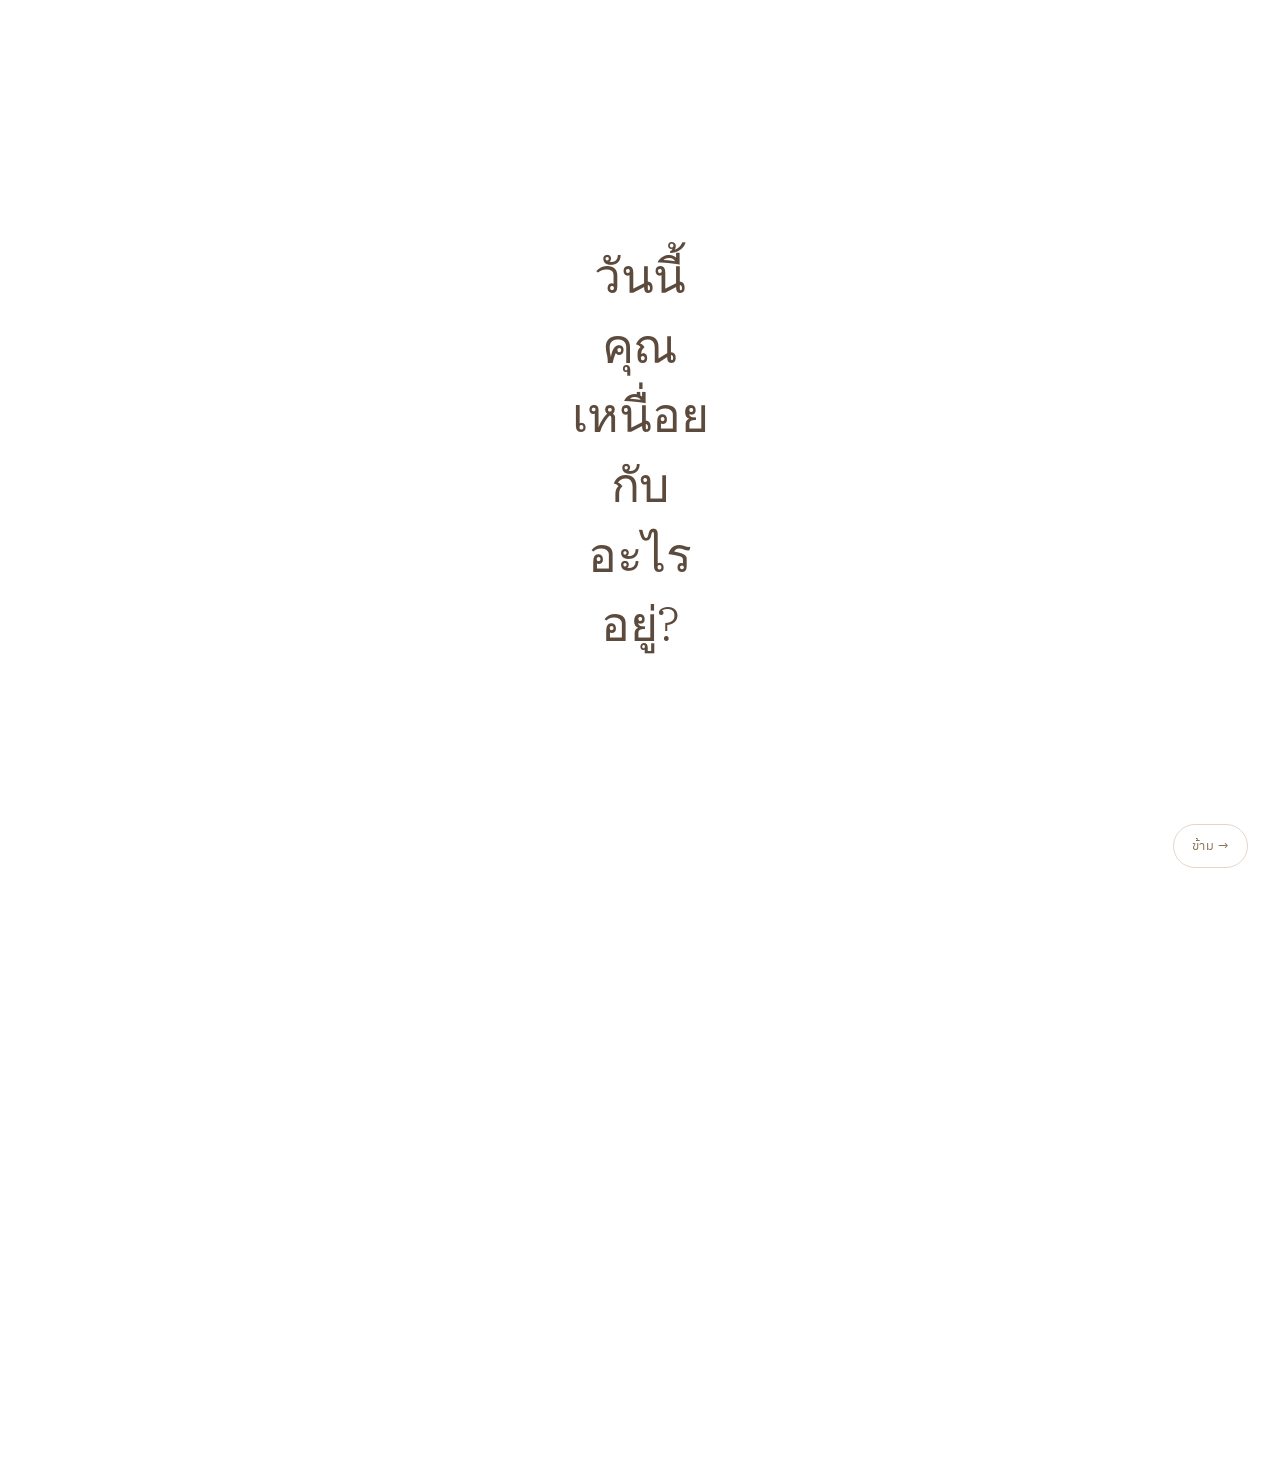
==== commit d61d8132: "Remove obsolete implementation" ====
--- a/index.html
+++ b/index.html
@@ -21,5408 +21,10 @@
      ========================================================= -->
 <!-- <script defer src='https://static.cloudflareinsights.com/beacon.min.js' data-cf-beacon='{"token":"PASTE_YOUR_TOKEN_HERE"}'></script> -->
 
-<style>
-:root {
-  --bg: #FFFFFF;
-  --cream: #F5EBE0;
-  --beige: #E3D5CA;
-  --blush: #D5BDAF;
-  --sage:  #C0B5A0;
-  --butter:#F0D9B5;
-  --clay:  #B07A65;
-  --ink:   #5C4A3C;
-  --ink-soft:#8B7355;
-  --gold:  #C9A961;
-  --shadow: rgba(92, 74, 60, 0.10);
-  --transition: 0.4s cubic-bezier(0.4, 0, 0.2, 1);
-  --ease: cubic-bezier(0.4, 0, 0.2, 1);
-}
-
-*, *::before, *::after { box-sizing: border-box; margin: 0; padding: 0; }
-html { scroll-behavior: smooth; }
-html { touch-action: manipulation; }
-html { overflow-x: hidden; max-width: 100vw; }
-body {
-  font-family: 'IBM Plex Sans Thai', sans-serif;
-  background: var(--bg);
-  color: var(--ink);
-  line-height: 1.6;
-  overflow-x: hidden;
-  max-width: 100vw;
-  min-height: 100vh;
-  /* Explicitly allow vertical page scroll on touch — defends against any
-     nested handler that might claim too much. */
-  touch-action: pan-y;
-}
-button { font-family: inherit; cursor: pointer; border: none; background: none; }
-
-/* ============ INTRO ============ */
-.intro {
-  position: fixed; inset: 0;
-  background: var(--bg);
-  z-index: 1000;
-  display: flex; align-items: center; justify-content: center;
-  transition: opacity 1.2s ease;
-}
-.intro.done { opacity: 0; pointer-events: none; }
-.intro-stage {
-  text-align: center;
-  padding: 0 32px;
-  max-width: 720px;
-  position: relative;
-}
-.phrase {
-  font-family: 'IBM Plex Serif', serif;
-  font-weight: 300;
-  font-size: clamp(20px, 6vw, 48px);
-  line-height: 1.45;
-  color: var(--ink);
-  letter-spacing: -0.3px;
-  position: absolute; inset: 0;
-  display: flex; align-items: center; justify-content: center;
-  text-align: center;
-  padding: 0 20px;
-  word-break: keep-all;
-  opacity: 0; transform: translateY(8px);
-  transition: opacity 1s var(--ease), transform 1.4s var(--ease);
-}
-.phrase.show { opacity: 1; transform: translateY(0); }
-.phrase.brand { font-style: italic; color: var(--clay); }
-.skip {
-  position: fixed; bottom: 32px; right: 32px;
-  font-size: 13px; color: var(--ink-soft); letter-spacing: 0.4px;
-  padding: 10px 18px;
-  border: 1px solid var(--beige);
-  border-radius: 999px;
-  transition: all var(--transition);
-  z-index: 1001;
-}
-.skip:hover { background: var(--cream); color: var(--ink); }
-
-/* ============ MAIN ============ */
-.main {
-  opacity: 0;
-  transition: opacity 1.4s ease 0.4s;
-  min-height: 100vh;
-}
-.main.visible { opacity: 1; }
-
-header {
-  position: fixed; top: 0; left: 0; right: 0;
-  display: flex; justify-content: space-between; align-items: center;
-  padding: 20px 32px;
-  background: rgba(255, 255, 255, 0.85);
-  backdrop-filter: blur(10px);
-  -webkit-backdrop-filter: blur(10px);
-  z-index: 50;
-  border-bottom: 1px solid var(--cream);
-}
-.brand {
-  font-family: 'IBM Plex Serif', serif;
-  font-size: 19px; font-weight: 400;
-  color: var(--ink); letter-spacing: 0.4px;
-}
-.brand .heart { color: var(--clay); }
-.lang-toggle {
-  padding: 8px 18px;
-  border: 1px solid var(--beige);
-  border-radius: 999px;
-  color: var(--ink-soft);
-  font-size: 13px; font-weight: 500;
-  transition: all var(--transition);
-  letter-spacing: 0.3px;
-}
-.lang-toggle:hover {
-  background: var(--cream);
-  border-color: var(--clay);
-  color: var(--ink);
-}
-
-/* Music toggle button */
-.music-toggle {
-  width: 36px; height: 36px;
-  border-radius: 50%;
-  border: 1px solid var(--beige);
-  display: flex; align-items: center; justify-content: center;
-  color: var(--ink-soft);
-  font-size: 16px;
-  transition: all var(--transition);
-}
-.music-toggle:hover {
-  background: var(--cream);
-  border-color: var(--clay);
-  color: var(--ink);
-}
-.music-toggle.playing {
-  background: var(--cream);
-  color: var(--clay);
-  border-color: var(--clay);
-}
-.music-toggle.playing .music-icon-pulse {
-  animation: musicPulse 1.4s ease-in-out infinite;
-}
-@keyframes musicPulse {
-  0%, 100% { opacity: 1; }
-  50%      { opacity: 0.5; }
-}
-.header-actions {
-  display: flex; align-items: center; gap: 10px;
-  position: relative;
-}
-
-/* Music dropdown menu */
-.music-menu {
-  position: absolute;
-  top: calc(100% + 10px);
-  right: 46px;
-  background: var(--bg);
-  border: 1px solid var(--beige);
-  border-radius: 18px;
-  padding: 8px;
-  min-width: 220px;
-  box-shadow: 0 12px 36px rgba(92, 74, 60, 0.15);
-  opacity: 0;
-  pointer-events: none;
-  transform: translateY(-6px);
-  transition: opacity 0.25s var(--ease), transform 0.25s var(--ease);
-  z-index: 60;
-}
-.music-menu.show {
-  opacity: 1;
-  pointer-events: auto;
-  transform: translateY(0);
-}
-.music-menu-title {
-  font-size: 11px;
-  color: var(--ink-soft);
-  letter-spacing: 0.6px;
-  text-transform: uppercase;
-  padding: 8px 12px 6px;
-}
-.track-btn {
-  display: flex;
-  align-items: center;
-  gap: 10px;
-  width: 100%;
-  padding: 10px 12px;
-  border-radius: 12px;
-  font-size: 13px;
-  color: var(--ink);
-  text-align: left;
-  transition: background var(--transition);
-}
-.track-btn:hover { background: var(--cream); }
-.track-btn .track-dot {
-  width: 8px; height: 8px;
-  border-radius: 50%;
-  background: var(--beige);
-  flex-shrink: 0;
-}
-.track-btn.active .track-dot {
-  background: var(--clay);
-  animation: trackPulse 1.4s ease-in-out infinite;
-}
-@keyframes trackPulse {
-  0%, 100% { transform: scale(1); }
-  50%      { transform: scale(1.4); box-shadow: 0 0 0 4px rgba(176, 122, 101, 0.2); }
-}
-.track-btn .track-meta {
-  font-size: 10px;
-  color: var(--ink-soft);
-  margin-left: auto;
-  font-style: italic;
-}
-.track-btn.disabled {
-  opacity: 0.45;
-  cursor: not-allowed;
-}
-.track-btn.disabled:hover { background: transparent; }
-.track-btn.pause-btn {
-  border-top: 1px solid var(--cream);
-  margin-top: 4px;
-  padding-top: 12px;
-  color: var(--ink-soft);
-  font-size: 12px;
-}
-
-/* Mini-quest panels in step 4 */
-.mini-quest {
-  display: none;
-  margin-bottom: 20px;
-}
-.mini-quest.active { display: block; }
-
-/* Sothon: vow contract */
-/* Vow path choice — simple bow vs make-a-vow */
-.vow-choice {
-  text-align: center;
-  margin-bottom: 18px;
-}
-.vow-choice h4 { font-size: 17px; color: var(--ink); }
-.vow-choice-buttons {
-  display: grid;
-  grid-template-columns: 1fr 1fr;
-  gap: 12px;
-  max-width: 480px;
-  margin: 0 auto;
-}
-.vow-path-btn {
-  background: var(--bg);
-  border: 1.5px solid var(--beige);
-  border-radius: 16px;
-  padding: 18px 14px;
-  font-family: inherit;
-  cursor: pointer;
-  transition: all var(--transition);
-  text-align: center;
-}
-.vow-path-btn:hover {
-  border-color: var(--clay);
-  transform: translateY(-2px);
-  box-shadow: 0 6px 16px rgba(193,141,107,0.18);
-}
-.vow-path-icon { font-size: 30px; margin-bottom: 8px; line-height: 1; }
-.vow-path-title {
-  font-weight: 600; font-size: 14px; color: var(--ink); margin-bottom: 4px;
-}
-.vow-path-sub {
-  font-size: 11.5px; color: var(--ink-soft); line-height: 1.5;
-}
-@media (max-width: 480px) {
-  .vow-choice-buttons { grid-template-columns: 1fr; gap: 10px; }
-}
-
-.vow-contract {
-  background: linear-gradient(180deg, #F8F0E2, var(--cream));
-  border: 2px dashed var(--clay);
-  border-radius: 18px;
-  padding: 26px 24px;
-  text-align: left;
-  position: relative;
-}
-.vow-contract h4 {
-  font-family: 'IBM Plex Serif', serif;
-  font-size: 16px;
-  color: var(--ink);
-  margin-bottom: 14px;
-  font-weight: 500;
-}
-.vow-options {
-  display: grid;
-  gap: 8px;
-  margin-bottom: 16px;
-}
-.vow-options label {
-  display: flex;
-  align-items: center;
-  gap: 10px;
-  padding: 10px 14px;
-  background: var(--bg);
-  border: 1px solid var(--beige);
-  border-radius: 12px;
-  cursor: pointer;
-  font-size: 14px;
-  transition: all var(--transition);
-}
-.vow-options label:hover { border-color: var(--clay); }
-.vow-options input[type="radio"] { accent-color: var(--clay); }
-.vow-options input[type="radio"]:checked + span { font-weight: 500; }
-.vow-options label:has(input:checked) {
-  border-color: var(--clay);
-  background: #FFF8EE;
-}
-.stamp-area {
-  position: relative;
-  text-align: center;
-  margin-top: 16px;
-  min-height: 80px;
-}
-.stamp {
-  display: inline-block;
-  width: 90px; height: 90px;
-  border-radius: 50%;
-  border: 3px solid var(--clay);
-  color: var(--clay);
-  font-family: 'IBM Plex Serif', serif;
-  font-style: italic;
-  font-size: 13px;
-  display: flex;
-  align-items: center;
-  justify-content: center;
-  text-align: center;
-  transform: rotate(-12deg) scale(0);
-  opacity: 0;
-  transition: transform 0.5s var(--ease), opacity 0.5s var(--ease);
-  margin: 0 auto;
-  background: rgba(255, 248, 238, 0.6);
-}
-.stamp.show {
-  transform: rotate(-12deg) scale(1);
-  opacity: 0.85;
-}
-
-/* Trimurti: write name + fold paper */
-.fold-paper {
-  background: var(--bg);
-  border: 1px solid var(--beige);
-  border-radius: 16px;
-  padding: 24px 20px;
-  text-align: center;
-  position: relative;
-}
-.fold-paper textarea {
-  width: 100%;
-  min-height: 80px;
-  border: 1px solid var(--beige);
-  border-radius: 12px;
-  padding: 14px;
-  font-family: inherit;
-  font-size: 14px;
-  resize: none;
-  background: #FFFEFA;
-  transition: all var(--transition);
-}
-.fold-paper textarea:focus { outline: none; border-color: var(--clay); }
-.fold-paper.folded textarea {
-  transform: rotateX(72deg) scale(0.7);
-  opacity: 0.4;
-  pointer-events: none;
-  transition: transform 0.6s var(--ease), opacity 0.6s var(--ease);
-  transform-origin: center top;
-}
-.wallet-icon {
-  display: inline-block;
-  font-size: 32px;
-  margin-top: 12px;
-  opacity: 0;
-  transition: opacity 0.6s var(--ease) 0.4s;
-}
-.fold-paper.folded .wallet-icon { opacity: 1; }
-
-/* Brahma: 4 directions compass */
-.compass {
-  position: relative;
-  width: 280px;
-  height: 280px;
-  margin: 0 auto;
-}
-.compass-center {
-  position: absolute;
-  top: 50%; left: 50%;
-  transform: translate(-50%, -50%);
-  font-family: 'IBM Plex Serif', serif;
-  font-size: 32px;
-  color: var(--gold);
-}
-.compass-direction {
-  position: absolute;
-  width: 90px;
-  padding: 10px 8px;
-  background: var(--bg);
-  border: 1.5px solid var(--beige);
-  border-radius: 14px;
-  font-size: 12px;
-  color: var(--ink);
-  cursor: pointer;
-  text-align: center;
-  transition: all var(--transition);
-}
-.compass-direction:hover { border-color: var(--clay); transform: scale(1.05); }
-.compass-direction.lit {
-  background: #FFF8EE;
-  border-color: var(--gold);
-  color: var(--clay);
-  box-shadow: 0 0 24px rgba(201, 169, 97, 0.4);
-}
-.compass-direction.lit::after {
-  content: '✓';
-  position: absolute;
-  top: -8px; right: -8px;
-  width: 22px; height: 22px;
-  background: var(--gold);
-  color: var(--bg);
-  border-radius: 50%;
-  font-size: 12px;
-  display: flex; align-items: center; justify-content: center;
-}
-.compass-direction.dir-east  { top: 50%; right: 0;  transform: translateY(-50%); }
-.compass-direction.dir-west  { top: 50%; left: 0;   transform: translateY(-50%); }
-.compass-direction.dir-south { bottom: 0; left: 50%; transform: translateX(-50%); }
-.compass-direction.dir-north { top: 0; left: 50%;    transform: translateX(-50%); }
-.compass-direction.dir-east.lit  { transform: translateY(-50%) scale(1.05); }
-.compass-direction.dir-west.lit  { transform: translateY(-50%) scale(1.05); }
-.compass-direction.dir-south.lit { transform: translateX(-50%) scale(1.05); }
-.compass-direction.dir-north.lit { transform: translateX(-50%) scale(1.05); }
-.compass-name {
-  font-family: 'IBM Plex Serif', serif;
-  font-weight: 500;
-  display: block;
-  margin-bottom: 2px;
-}
-.compass-power {
-  font-size: 10px;
-  color: var(--ink-soft);
-}
-
-/* Ganesha: whisper to mouse */
-.whisper-stage {
-  background: var(--cream);
-  border-radius: 20px;
-  padding: 30px 24px;
-  text-align: center;
-}
-.mouse-char {
-  font-size: 64px;
-  margin-bottom: 14px;
-  display: inline-block;
-  animation: mouseWiggle 2s ease-in-out infinite;
-  transform-origin: center bottom;
-}
-@keyframes mouseWiggle {
-  0%, 100% { transform: rotate(0); }
-  50%      { transform: rotate(-4deg); }
-}
-.whisper-stage textarea {
-  width: 100%;
-  max-width: 420px;
-  min-height: 80px;
-  border: 1px solid var(--beige);
-  border-radius: 12px;
-  padding: 14px;
-  font-family: inherit;
-  font-size: 14px;
-  resize: none;
-  background: var(--bg);
-  margin-bottom: 12px;
-}
-.whisper-stage textarea:focus { outline: none; border-color: var(--clay); }
-.whisper-sent {
-  display: none;
-  font-style: italic;
-  color: var(--clay);
-  font-size: 14px;
-  margin-top: 8px;
-}
-.whisper-sent.show { display: block; animation: stepIn 0.5s var(--ease); }
-
-/* Lakshmi: place coin */
-.coin-stage {
-  position: relative;
-  background: linear-gradient(180deg, #FFF8EE, var(--cream));
-  border-radius: 20px;
-  padding: 30px 24px 80px;
-  min-height: 320px;
-  text-align: center;
-}
-.altar-zone {
-  width: 110px; height: 110px;
-  margin: 0 auto 30px;
-  border: 2px dashed var(--clay);
-  border-radius: 50%;
-  display: flex; align-items: center; justify-content: center;
-  background: rgba(255, 255, 255, 0.5);
-  transition: all var(--transition);
-  position: relative;
-}
-.altar-zone.over { background: rgba(201, 169, 97, 0.2); border-style: solid; }
-.altar-zone.placed { border-color: var(--gold); border-style: solid; }
-.altar-icon { font-size: 40px; opacity: 0.5; }
-.altar-zone.placed .altar-icon { opacity: 0; }
-.altar-zone .placed-coin {
-  position: absolute;
-  font-size: 50px;
-  opacity: 0;
-  transform: scale(0.5);
-  transition: all 0.5s var(--ease);
-}
-.altar-zone.placed .placed-coin {
-  opacity: 1;
-  transform: scale(1);
-  animation: coinSpin 2s ease-in-out infinite;
-}
-@keyframes coinSpin {
-  0%, 100% { transform: scale(1) rotateY(0); }
-  50%      { transform: scale(1.05) rotateY(180deg); }
-}
-.coin-source {
-  position: absolute;
-  bottom: 24px;
-  left: 50%;
-  transform: translateX(-50%);
-  font-size: 50px;
-  cursor: grab;
-  user-select: none;
-  transition: transform 0.2s ease;
-}
-.coin-source:hover { transform: translateX(-50%) scale(1.1); }
-.coin-source.placed { display: none; }
-.coin-instructions {
-  font-size: 13px;
-  color: var(--ink-soft);
-  margin-top: 8px;
-}
-.sparkle {
-  position: absolute;
-  font-size: 20px;
-  animation: sparkle 1.5s ease-out forwards;
-  pointer-events: none;
-}
-@keyframes sparkle {
-  0%   { transform: scale(0) translate(0, 0); opacity: 1; }
-  100% { transform: scale(1.5) translate(var(--sx), var(--sy)); opacity: 0; }
-}
-
-/* ==========================================
-   พิพิธภัณฑ์ฮีลใจ — Museum Room (Art gallery feel)
-   ========================================== */
-/* Gallery wall background */
-#room-museum .room-content {
-  background: linear-gradient(180deg, #FAF6EE 0%, #F5EFE3 100%);
-  border-radius: 0;
-  max-width: 100%;
-  padding-left: 0;
-  padding-right: 0;
-}
-.museum-inner {
-  max-width: min(920px, 100vw);
-  margin: 0 auto;
-  padding: 0 32px;
-  overflow-x: hidden;
-  box-sizing: border-box;
-}
-@media (max-width: 640px) {
-  .museum-inner { padding: 0 16px; }
-}
-
-.museum-tabs {
-  display: inline-flex;
-  background: var(--cream);
-  border-radius: 999px;
-  padding: 4px;
-  margin: 0 auto 32px;
-  gap: 4px;
-}
-.museum-tab {
-  padding: 10px 22px;
-  border-radius: 999px;
-  font-size: 13px;
-  font-weight: 500;
-  color: var(--ink-soft);
-  transition: all var(--transition);
-  white-space: nowrap;
-}
-.museum-tab:hover { color: var(--ink); }
-.museum-tab.active {
-  background: var(--bg);
-  color: var(--ink);
-  box-shadow: 0 2px 8px var(--shadow);
-}
-
-.gallery-pane {
-  display: none;
-  text-align: left;
-}
-.gallery-pane.active {
-  display: block;
-  animation: stepIn 0.4s var(--ease);
-}
-
-.gallery-grid {
-  display: grid;
-  grid-template-columns: repeat(auto-fit, minmax(260px, 1fr));
-  gap: 18px;
-  margin-bottom: 36px;
-}
-
-/* === Art Gallery Exhibits — horizontal slide with Mac-dock-style focus === */
-.exhibits {
-  display: flex;
-  gap: 28px;
-  margin: 36px 0 14px;
-  overflow-x: auto;
-  overflow-y: visible;
-  scroll-snap-type: x mandatory;
-  -webkit-overflow-scrolling: touch;
-  padding: 32px 4px 40px;
-  scrollbar-width: thin;
-  scroll-behavior: smooth;
-}
-.exhibits::-webkit-scrollbar { height: 6px; }
-.exhibits::-webkit-scrollbar-thumb { background: var(--beige); border-radius: 3px; }
-.exhibits .exhibit {
-  flex: 0 0 min(380px, 88%);
-  scroll-snap-align: center;
-  --dock-scale: 1;
-  --dock-opacity: 1;
-  transform: scale(var(--dock-scale));
-  opacity: var(--dock-opacity);
-  transition: transform 0.45s cubic-bezier(0.34, 1.2, 0.6, 1),
-              opacity 0.4s ease;
-  will-change: transform, opacity;
-}
-@media (hover: hover) and (pointer: fine) {
-  .exhibits .exhibit:hover {
-    transform: scale(calc(var(--dock-scale) * 1.10)) translateY(-6px);
-    opacity: 1;
-    z-index: 50;
-    transition: transform 0.22s cubic-bezier(0.34, 1.5, 0.4, 1),
-                opacity 0.18s ease;
-  }
-}
-/* Controls + auto-advance indicator */
-.exhibit-nav {
-  display: flex;
-  gap: 12px;
-  align-items: center;
-  justify-content: center;
-  margin: 0 auto 18px;
-  flex-wrap: wrap;
-}
-.exhibit-nav-btn {
-  width: 38px; height: 38px;
-  border-radius: 50%;
-  border: 1.5px solid var(--beige);
-  background: var(--bg);
-  cursor: pointer;
-  font-size: 16px;
-  color: var(--ink);
-  transition: all var(--transition);
-  display: flex; align-items: center; justify-content: center;
-}
-.exhibit-nav-btn:hover { background: var(--clay); color: var(--bg); border-color: var(--clay); }
-.exhibit-nav-dots {
-  display: flex; gap: 6px;
-}
-.exhibit-dot {
-  width: 7px; height: 7px;
-  background: var(--beige);
-  border-radius: 50%;
-  border: none;
-  padding: 0;
-  cursor: pointer;
-  transition: all var(--transition);
-}
-.exhibit-dot.active { background: var(--clay); width: 18px; border-radius: 4px; }
-.exhibit-auto-toggle {
-  font-size: 11px;
-  background: none;
-  border: 1px solid var(--beige);
-  border-radius: 999px;
-  padding: 5px 10px;
-  color: var(--ink-soft);
-  cursor: pointer;
-  margin-left: 8px;
-}
-.exhibit-auto-toggle.on { background: var(--clay); color: var(--bg); border-color: var(--clay); }
-@media (min-width: 760px) {
-  .exhibits .exhibit { flex: 0 0 min(440px, 60%); }
-}
-
-.exhibit {
-  display: flex;
-  flex-direction: column;
-  align-items: stretch;
-  gap: 18px;
-  cursor: pointer;
-}
-
-.exhibit-frame {
-  position: relative;
-  background: linear-gradient(135deg, #2B1F18 0%, #3A2B1F 50%, #2B1F18 100%);
-  padding: 14px;
-  box-shadow:
-    0 14px 24px rgba(0,0,0,0.18),
-    0 4px 8px rgba(0,0,0,0.12),
-    inset 0 0 0 1px rgba(255,255,255,0.06);
-  border-radius: 2px;
-}
-.exhibit-frame::before {
-  /* inner gold thin border */
-  content: '';
-  position: absolute;
-  inset: 8px;
-  border: 1px solid rgba(201, 169, 97, 0.22);
-  pointer-events: none;
-}
-.exhibit-mat {
-  background: #F8F4ED;
-  padding: 14px;
-  position: relative;
-}
-.exhibit-photo {
-  display: block;
-  width: 100%;
-  aspect-ratio: 4 / 3;
-  object-fit: cover;
-  border: 1px solid rgba(0,0,0,0.04);
-}
-
-/* Museum plaque (small caption card next to frame) */
-.exhibit-plaque {
-  background: linear-gradient(180deg, #FFFEF7 0%, #F8F1E0 100%);
-  border: 1px solid #E8DDC8;
-  padding: 14px 18px;
-  border-radius: 2px;
-  box-shadow: 0 2px 6px rgba(92, 74, 60, 0.08);
-  position: relative;
-  align-self: center;
-}
-.exhibit-plaque::before {
-  /* small mounting "screw" / decorative dot */
-  content: '';
-  position: absolute;
-  top: 6px; left: 50%;
-  transform: translateX(-50%);
-  width: 4px; height: 4px;
-  border-radius: 50%;
-  background: var(--ink-soft);
-  opacity: 0.4;
-}
-.plaque-title {
-  font-family: 'IBM Plex Serif', serif;
-  font-size: 14px;
-  font-style: italic;
-  color: var(--ink);
-  font-weight: 500;
-  margin-bottom: 4px;
-  margin-top: 6px;
-}
-.plaque-meta {
-  font-size: 10px;
-  color: var(--ink-soft);
-  letter-spacing: 0.5px;
-  text-transform: uppercase;
-  margin-bottom: 10px;
-}
-.plaque-tease {
-  font-size: 12px;
-  color: var(--ink);
-  line-height: 1.5;
-  font-style: italic;
-  margin-bottom: 10px;
-  position: relative;
-}
-.plaque-tease::before {
-  content: '\201C';
-  font-family: 'IBM Plex Serif', serif;
-  font-size: 22px;
-  color: var(--blush);
-  margin-right: 2px;
-  line-height: 0;
-  vertical-align: middle;
-}
-.plaque-cta {
-  display: inline-flex;
-  align-items: center;
-  gap: 4px;
-  font-size: 10px;
-  color: var(--clay);
-  letter-spacing: 0.6px;
-  text-transform: uppercase;
-  font-weight: 500;
-}
-
-/* Exhibit detail modal */
-.exhibit-modal {
-  position: fixed; inset: 0;
-  background: rgba(43, 31, 24, 0.78);
-  backdrop-filter: blur(8px);
-  -webkit-backdrop-filter: blur(8px);
-  z-index: 300;
-  display: flex; align-items: center; justify-content: center;
-  padding: 24px;
-  opacity: 0; pointer-events: none;
-  transition: opacity 0.4s var(--ease);
-  overflow-y: auto;
-}
-.exhibit-modal.active { opacity: 1; pointer-events: auto; }
-.exhibit-detail {
-  background: #FAF6EE;
-  border-radius: 8px;
-  max-width: 720px; width: 100%;
-  position: relative;
-  transform: scale(0.94);
-  transition: transform 0.4s var(--ease);
-  box-shadow: 0 30px 80px rgba(0,0,0,0.4);
-  overflow: hidden;
-  margin: auto;
-}
-.exhibit-modal.active .exhibit-detail { transform: scale(1); }
-.exhibit-detail-frame {
-  background: linear-gradient(135deg, #2B1F18, #3A2B1F);
-  padding: 22px;
-}
-.exhibit-detail-mat {
-  background: #F8F4ED;
-  padding: 22px;
-}
-.exhibit-detail-photo {
-  display: block;
-  width: 100%;
-  max-height: 56vh;
-  object-fit: cover;
-  border: 1px solid rgba(0,0,0,0.05);
-}
-.exhibit-detail-body {
-  padding: 32px 40px 40px;
-  position: relative;
-}
-.exhibit-detail-eyebrow {
-  font-size: 10px;
-  letter-spacing: 1px;
-  color: var(--ink-soft);
-  text-transform: uppercase;
-  margin-bottom: 8px;
-}
-.exhibit-detail-title {
-  font-family: 'IBM Plex Serif', serif;
-  font-size: 26px;
-  font-style: italic;
-  color: var(--ink);
-  margin-bottom: 6px;
-}
-.exhibit-detail-meta {
-  font-size: 11px;
-  color: var(--ink-soft);
-  letter-spacing: 0.5px;
-  margin-bottom: 22px;
-  font-style: italic;
-}
-.exhibit-detail-story {
-  font-size: 15px;
-  color: var(--ink);
-  line-height: 1.8;
-  white-space: pre-wrap;
-}
-.exhibit-detail-author {
-  font-family: 'IBM Plex Serif', serif;
-  font-style: italic;
-  font-size: 13px;
-  color: var(--clay);
-  margin-top: 22px;
-  text-align: right;
-}
-.exhibit-detail-close {
-  position: absolute;
-  top: 16px; right: 16px;
-  width: 38px; height: 38px;
-  border-radius: 50%;
-  background: rgba(255,255,255,0.95);
-  display: flex; align-items: center; justify-content: center;
-  font-size: 14px;
-  color: var(--ink);
-  z-index: 5;
-  transition: all var(--transition);
-}
-.exhibit-detail-close:hover { background: var(--bg); transform: scale(1.05); }
-
-/* === Words gallery cards (printed quotes on wall) === */
-/* Words gallery — uses .exhibits horizontal-scroll layout (proven safe).
-   Override the in-DOM .word-card-wall sizing so cards have proper width. */
-.exhibits.words-as-exhibits { scroll-snap-type: x proximity; }
-.exhibits.words-as-exhibits .word-card-wall {
-  flex: 0 0 240px;
-  scroll-snap-align: center;
-  background: linear-gradient(180deg, #FFFEF7 0%, #F8F1E0 100%);
-  border: 1px solid #E8DDC8;
-  padding: 26px 22px 20px;
-  position: relative;
-  cursor: pointer;
-  transition: all var(--transition);
-  box-shadow: 0 6px 14px rgba(92, 74, 60, 0.08);
-  border-radius: 2px;
-  /* Allow Thai (no spaces) to wrap inside card */
-  word-break: break-all !important;
-  overflow-wrap: anywhere;
-  display: flex;
-  flex-direction: column;
-}
-.exhibits.words-as-exhibits .word-card-wall span,
-.exhibits.words-as-exhibits .word-card-wall div {
-  word-break: break-all !important;
-}
-@media (min-width: 760px) {
-  .exhibits.words-as-exhibits .word-card-wall { flex: 0 0 260px; }
-}
-.word-card-wall:hover {
-  transform: translateY(-3px) rotate(-0.3deg);
-  box-shadow: 0 12px 24px rgba(92, 74, 60, 0.14);
-}
-.word-card-wall::before {
-  /* tape on top */
-  content: '';
-  position: absolute;
-  top: -8px; left: 50%;
-  transform: translateX(-50%) rotate(-2deg);
-  width: 64px; height: 14px;
-  background: rgba(240, 217, 181, 0.7);
-  border-radius: 1px;
-  box-shadow: 0 1px 3px rgba(0,0,0,0.08);
-}
-.word-card-wall .quote-mark {
-  font-family: 'IBM Plex Serif', serif;
-  font-size: 48px;
-  color: var(--blush);
-  line-height: 0.5;
-  display: block;
-  margin-bottom: 10px;
-}
-
-/* Hidden — keep old class name styles harmless */
-.obj-card {
-  background: var(--bg);
-  border: 1px solid var(--beige);
-  border-radius: 18px;
-  overflow: hidden;
-  transition: transform var(--transition), box-shadow var(--transition);
-  display: flex;
-  flex-direction: column;
-}
-.obj-card:hover {
-  transform: translateY(-3px);
-  box-shadow: 0 12px 28px var(--shadow);
-}
-.obj-photo {
-  aspect-ratio: 4 / 3;
-  background: var(--cream);
-  display: flex; align-items: center; justify-content: center;
-  font-size: 48px;
-  color: var(--clay);
-  position: relative;
-  overflow: hidden;
-}
-.obj-photo::before {
-  /* Decorative tape on top */
-  content: '';
-  position: absolute;
-  top: 8px; left: 50%;
-  transform: translateX(-50%) rotate(-2deg);
-  width: 60px; height: 16px;
-  background: rgba(240, 217, 181, 0.7);
-  border-radius: 2px;
-}
-.obj-photo.bg-1 { background: linear-gradient(135deg, #F5EBE0, #E3D5CA); }
-.obj-photo.bg-2 { background: linear-gradient(135deg, #F0D9B5, #D5BDAF); }
-.obj-photo.bg-3 { background: linear-gradient(135deg, #C0B5A0, #E3D5CA); }
-.obj-photo.bg-4 { background: linear-gradient(135deg, #D5BDAF, #F5EBE0); }
-.obj-photo.bg-5 { background: linear-gradient(135deg, #F0D9B5, #C0B5A0); }
-.obj-photo.bg-6 { background: linear-gradient(135deg, #F5EBE0, #F0D9B5); }
-.obj-body { padding: 18px 20px 20px; }
-.obj-title {
-  font-family: 'IBM Plex Serif', serif;
-  font-size: 16px;
-  color: var(--ink);
-  margin-bottom: 6px;
-  font-weight: 500;
-}
-.obj-caption {
-  color: var(--ink-soft);
-  font-size: 13px;
-  line-height: 1.6;
-  margin-bottom: 10px;
-}
-.obj-author {
-  font-size: 11px;
-  color: var(--clay);
-  font-style: italic;
-  letter-spacing: 0.3px;
-}
-
-/* Words card */
-.word-card {
-  background: linear-gradient(180deg, var(--bg), #FFFEFA);
-  border: 1px solid var(--beige);
-  border-radius: 18px;
-  padding: 24px 22px;
-  position: relative;
-  transition: all var(--transition);
-}
-.word-card:hover {
-  transform: translateY(-3px);
-  border-color: var(--blush);
-  box-shadow: 0 12px 28px var(--shadow);
-}
-.word-card::before {
-  content: '\201C';
-  position: absolute;
-  top: 6px; left: 14px;
-  font-size: 56px;
-  color: var(--blush);
-  line-height: 1;
-  font-family: 'IBM Plex Serif', serif;
-  opacity: 0.5;
-}
-.word-quote {
-  font-family: 'IBM Plex Serif', serif;
-  font-size: 15px;
-  color: var(--ink);
-  line-height: 1.6;
-  margin-top: 8px;
-  font-style: italic;
-}
-.word-author {
-  font-size: 11px;
-  color: var(--clay);
-  letter-spacing: 0.3px;
-  margin-top: 12px;
-  text-align: right;
-}
-
-/* Submit CTA */
-.submit-cta {
-  background: var(--cream);
-  border: 1.5px dashed var(--clay);
-  border-radius: 18px;
-  padding: 26px 22px;
-  text-align: center;
-  margin-bottom: 24px;
-}
-.submit-cta-icon { font-size: 32px; margin-bottom: 8px; }
-.submit-cta-title {
-  font-family: 'IBM Plex Serif', serif;
-  font-size: 17px;
-  color: var(--ink);
-  margin-bottom: 6px;
-  font-weight: 500;
-}
-.submit-cta-sub {
-  font-size: 12px;
-  color: var(--ink-soft);
-  margin-bottom: 14px;
-}
-.submit-cta-btn {
-  display: inline-block;
-  padding: 12px 28px;
-  background: var(--clay);
-  color: var(--bg);
-  border-radius: 999px;
-  font-size: 14px;
-  font-weight: 500;
-  text-decoration: none;
-  cursor: pointer;
-  font-family: inherit;
-  border: none;
-  transition: all var(--transition);
-}
-.submit-cta-btn:hover {
-  background: var(--ink);
-  color: var(--bg);
-  text-decoration: none;
-}
-
-/* Submit modal */
-.submit-modal {
-  position: fixed; inset: 0;
-  background: rgba(92, 74, 60, 0.55);
-  backdrop-filter: blur(6px);
-  -webkit-backdrop-filter: blur(6px);
-  z-index: 300;
-  display: flex; align-items: center; justify-content: center;
-  padding: 24px;
-  opacity: 0; pointer-events: none;
-  transition: opacity 0.4s var(--ease);
-}
-.submit-modal.active { opacity: 1; pointer-events: auto; }
-.submit-card {
-  background: var(--bg);
-  border-radius: 28px;
-  padding: 32px 28px;
-  max-width: 480px; width: 100%;
-  text-align: left;
-  position: relative;
-  transform: scale(0.94);
-  transition: transform 0.4s var(--ease);
-  box-shadow: 0 20px 60px rgba(92, 74, 60, 0.15);
-  max-height: 85vh;
-  overflow-y: auto;
-}
-.submit-modal.active .submit-card { transform: scale(1); }
-.submit-card h3 {
-  font-family: 'IBM Plex Serif', serif;
-  font-size: 22px;
-  color: var(--ink);
-  margin-bottom: 6px;
-}
-.submit-card p.sub {
-  color: var(--ink-soft);
-  font-size: 13px;
-  margin-bottom: 20px;
-}
-.form-group {
-  margin-bottom: 16px;
-}
-.form-group label {
-  display: block;
-  font-size: 12px;
-  color: var(--ink-soft);
-  letter-spacing: 0.3px;
-  margin-bottom: 6px;
-  font-weight: 500;
-}
-.form-group input,
-.form-group textarea {
-  width: 100%;
-  padding: 12px 14px;
-  border: 1px solid var(--beige);
-  border-radius: 12px;
-  font-family: inherit;
-  font-size: 14px;
-  color: var(--ink);
-  background: var(--bg);
-  resize: none;
-  transition: border-color var(--transition);
-}
-.form-group input:focus,
-.form-group textarea:focus { outline: none; border-color: var(--clay); }
-.form-group textarea { min-height: 90px; }
-.upload-zone {
-  border: 1.5px dashed var(--beige);
-  border-radius: 12px;
-  padding: 22px;
-  text-align: center;
-  cursor: pointer;
-  color: var(--ink-soft);
-  font-size: 13px;
-  transition: all var(--transition);
-}
-.upload-zone:hover { border-color: var(--clay); background: var(--cream); }
-.upload-zone.has-file { color: var(--clay); border-color: var(--clay); background: var(--cream); }
-.submit-btns {
-  display: flex; gap: 10px;
-  margin-top: 20px;
-}
-.submit-btns button { flex: 1; }
-.btn-cancel {
-  padding: 12px;
-  background: transparent;
-  border: 1px solid var(--beige);
-  border-radius: 999px;
-  color: var(--ink-soft);
-  font-size: 14px;
-  transition: all var(--transition);
-}
-.btn-cancel:hover { color: var(--ink); border-color: var(--ink); }
-.btn-submit {
-  padding: 12px;
-  background: var(--clay);
-  color: var(--bg);
-  border-radius: 999px;
-  font-size: 14px;
-  font-weight: 500;
-  transition: all var(--transition);
-}
-.btn-submit:hover { background: var(--ink); }
-.submit-success {
-  text-align: center;
-  padding: 20px 0;
-  display: none;
-}
-.submit-success.show { display: block; }
-.submit-success-icon { font-size: 56px; margin-bottom: 12px; }
-
-/* ==========================================
-   ออกไปข้างนอก — Walk suggestions
-   ========================================== */
-.walk-grid {
-  display: grid;
-  grid-template-columns: repeat(auto-fit, minmax(220px, 1fr));
-  gap: 16px;
-  margin: 28px 0 20px;
-}
-.walk-card {
-  background: rgba(255, 255, 255, 0.85);
-  backdrop-filter: blur(6px);
-  -webkit-backdrop-filter: blur(6px);
-  border: 1px solid var(--beige);
-  border-radius: 18px;
-  padding: 22px 20px;
-  text-align: left;
-  transition: all var(--transition);
-}
-.walk-card:hover {
-  transform: translateY(-3px);
-  box-shadow: 0 12px 24px var(--shadow);
-  border-color: var(--blush);
-}
-.walk-emoji {
-  font-size: 28px;
-  margin-bottom: 8px;
-}
-.walk-title {
-  font-family: 'IBM Plex Serif', serif;
-  font-size: 16px;
-  font-weight: 500;
-  color: var(--ink);
-  margin-bottom: 4px;
-}
-.walk-card p {
-  font-size: 12px;
-  color: var(--ink-soft);
-  line-height: 1.5;
-}
-.alt-room-note {
-  text-align: center;
-  font-size: 12px;
-  color: var(--ink-soft);
-  margin: 24px 0 12px;
-  font-style: italic;
-}
-.alt-room-note a {
-  color: var(--clay);
-  font-weight: 500;
-  text-decoration: underline;
-  text-underline-offset: 2px;
-  cursor: pointer;
-}
-
-/* ==========================================
-   อยู่กับตัวเอง — Multi-session room
-   ========================================== */
-.alone-room {
-  position: relative;
-  min-height: 100vh;
-  padding: 100px 24px 60px;
-  text-align: center;
-  background: var(--bg);
-  overflow: hidden;
-}
-.alone-bg {
-  position: absolute;
-  inset: 0;
-  background-image: url("assets/images/bedroom.jpg");
-  background-size: contain;
-  background-position: center 55%;
-  background-repeat: no-repeat;
-  opacity: 0.18;
-  pointer-events: none;
-  z-index: 0;
-  -webkit-mask-image: radial-gradient(ellipse 60% 65% at center 55%, black 30%, transparent 90%);
-          mask-image: radial-gradient(ellipse 60% 65% at center 55%, black 30%, transparent 90%);
-}
-.alone-content {
-  position: relative;
-  z-index: 1;
-  max-width: 720px;
-  margin: 0 auto;
-}
-.alone-tabs {
-  display: inline-flex;
-  flex-wrap: wrap;
-  background: var(--cream);
-  border-radius: 999px;
-  padding: 4px;
-  margin: 24px auto 28px;
-  gap: 4px;
-}
-.alone-tab {
-  padding: 10px 18px;
-  border-radius: 999px;
-  font-size: 13px;
-  font-weight: 500;
-  color: var(--ink-soft);
-  transition: all var(--transition);
-  white-space: nowrap;
-}
-.alone-tab:hover { color: var(--ink); }
-.alone-tab.active {
-  background: var(--bg);
-  color: var(--ink);
-  box-shadow: 0 2px 8px var(--shadow);
-}
-.alone-pane { display: none; }
-.alone-pane.active { display: block; animation: stepIn 0.4s var(--ease); }
-
-/* ===== Sub-room mode (hotspot click → fullscreen view of that activity) ===== */
-.subroom-back {
-  display: none;
-  align-items: center;
-  gap: 8px;
-  padding: 9px 18px 9px 14px;
-  background: var(--bg);
-  border: 1.5px solid var(--beige);
-  color: var(--ink);
-  border-radius: 999px;
-  font-family: inherit;
-  font-size: 13px;
-  font-weight: 500;
-  cursor: pointer;
-  margin-bottom: 22px;
-  transition: all var(--transition);
-  -webkit-tap-highlight-color: transparent;
-}
-.subroom-back:hover {
-  background: var(--cream);
-  border-color: var(--clay);
-}
-.alone-content.subroom-active .subroom-back,
-.museum-inner.subroom-active .subroom-back {
-  display: inline-flex;
-  animation: stepIn 0.4s var(--ease);
-}
-/* Hide stage + intro when in subroom mode */
-.alone-content.subroom-active .room-stage,
-.alone-content.subroom-active .aesthetic-toggle,
-.alone-content.subroom-active .room-eyebrow,
-.alone-content.subroom-active .room-title,
-.alone-content.subroom-active .room-subtitle,
-.museum-inner.subroom-active .room-stage,
-.museum-inner.subroom-active .room-eyebrow,
-.museum-inner.subroom-active .room-title,
-.museum-inner.subroom-active .room-subtitle {
-  display: none;
-}
-/* Tabs stay visible in subroom mode as quick switcher (compact form) */
-.alone-content.subroom-active .alone-tabs,
-.museum-inner.subroom-active .museum-tabs {
-  margin-top: 0;
-  margin-bottom: 28px;
-  animation: stepIn 0.4s var(--ease) 0.05s backwards;
-}
-/* In default mode (stage view), hide the panes — they only show after a hotspot/tab click */
-.alone-content:not(.subroom-active) .alone-pane,
-.museum-inner:not(.subroom-active) .gallery-pane {
-  display: none !important;
-}
-/* Hidden tab containers are kept as DOM markers only — never visible */
-.alone-tabs[hidden],
-.museum-tabs[hidden] { display: none !important; }
-/* The active pane fades in when entering subroom */
-.alone-content.subroom-active .alone-pane.active,
-.museum-inner.subroom-active .gallery-pane.active {
-  animation: stepIn 0.5s var(--ease) 0.1s backwards;
-}
-
-/* ===== Spatial illustration room (bedroom + museum) ===== */
-.aesthetic-toggle {
-  display: flex;
-  gap: 8px;
-  justify-content: center;
-  margin: 0 0 14px;
-}
-.aest-btn {
-  padding: 7px 16px;
-  border-radius: 999px;
-  border: 1.5px solid var(--beige);
-  background: var(--bg);
-  font-family: inherit;
-  font-size: 12px;
-  font-weight: 500;
-  color: var(--ink-soft);
-  cursor: pointer;
-  transition: all var(--transition);
-  display: inline-flex; align-items: center; gap: 5px;
-}
-.aest-btn:hover { border-color: var(--clay); color: var(--ink); }
-.aest-btn.active {
-  background: var(--clay);
-  color: var(--bg);
-  border-color: var(--clay);
-}
-.room-stage {
-  position: relative;
-  max-width: 460px;
-  margin: 0 auto 18px;
-  border-radius: 20px;
-  overflow: hidden;
-  box-shadow: 0 12px 30px var(--shadow);
-  transition: opacity 0.4s var(--ease);
-}
-.room-stage.swapping { opacity: 0; }
-.room-illustration {
-  display: block;
-  width: 100%;
-  height: auto;
-  user-select: none;
-  -webkit-user-drag: none;
-}
-.hotspot {
-  position: absolute;
-  background: rgba(255,253,247,0.55);   /* glassy transparent */
-  backdrop-filter: blur(10px);
-  -webkit-backdrop-filter: blur(10px);
-  border: 1px solid rgba(255,253,247,0.6);
-  border-radius: 999px;
-  padding: 6px 12px 6px 10px;
-  font-family: inherit;
-  font-size: 11px;
-  font-weight: 600;
-  color: var(--ink);
-  cursor: pointer;
-  white-space: nowrap;
-  display: flex; align-items: center; gap: 7px;
-  z-index: 5;
-  -webkit-tap-highlight-color: transparent;
-  outline: none;
-  /* Gentle float up/down — each hotspot delays differently for organic feel */
-  animation: hotspotFloat 3.4s ease-in-out infinite;
-  transition: background 0.3s var(--ease), color 0.3s var(--ease), border-color 0.3s var(--ease);
-}
-.hotspot:hover {
-  background: rgba(193,141,107,0.92);
-  color: var(--bg);
-  border-color: var(--clay);
-}
-.hotspot:hover .hotspot-dot {
-  background: var(--bg);
-  box-shadow: 0 0 0 4px rgba(255,253,247,0.35);
-}
-.hotspot:focus-visible { outline: 2px dashed var(--clay); outline-offset: 4px; }
-.hotspot.active {
-  background: rgba(193,141,107,0.92);
-  color: var(--bg);
-  border-color: var(--clay);
-  animation: hotspotFloatActive 3.4s ease-in-out infinite;
-}
-.hotspot-dot {
-  width: 7px; height: 7px;
-  background: var(--clay);
-  border-radius: 50%;
-  box-shadow: 0 0 0 3px rgba(193,141,107,0.25);
-  flex-shrink: 0;
-  transition: all 0.3s var(--ease);
-}
-@keyframes hotspotFloat {
-  0%, 100% {
-    transform: translate(-50%, -50%);
-    box-shadow: 0 4px 12px rgba(0,0,0,0.16);
-  }
-  50% {
-    transform: translate(-50%, calc(-50% - 5px));
-    box-shadow: 0 8px 16px rgba(0,0,0,0.18);
-  }
-}
-@keyframes hotspotFloatActive {
-  0%, 100% {
-    transform: translate(-50%, -50%);
-    box-shadow: 0 4px 14px rgba(193,141,107,0.35);
-  }
-  50% {
-    transform: translate(-50%, calc(-50% - 5px));
-    box-shadow: 0 8px 20px rgba(193,141,107,0.5);
-  }
-}
-/* Stagger the float so they feel organic, not synchronized */
-.room-stage .hotspot:nth-child(2) { animation-delay: 0.4s; }
-.room-stage .hotspot:nth-child(3) { animation-delay: 0.8s; }
-.room-stage .hotspot:nth-child(4) { animation-delay: 1.2s; }
-.room-stage .hotspot:nth-child(5) { animation-delay: 1.6s; }
-.room-stage .hotspot:nth-child(6) { animation-delay: 2.0s; }
-
-/* ===== Museum hotspot positions ===== */
-.room-stage-museum .hotspot[data-mpane="objects"] { top: 22%; left: 30%; }
-.room-stage-museum .hotspot[data-mpane="words"]   { top: 22%; left: 72%; }
-
-/* ===== Per-aesthetic hotspot positions (bedroom only) ===== */
-/* COZY layout (bed center, window left, mirror right) */
-.room-stage[data-aest="cozy"] .hotspot[data-pane="bedroom"]  { top: 38%; left: 50%; }
-.room-stage[data-aest="cozy"] .hotspot[data-pane="mood"]     { top: 28%; left: 56%; }
-.room-stage[data-aest="cozy"] .hotspot[data-pane="letter"]   { top: 60%; left: 14%; }
-.room-stage[data-aest="cozy"] .hotspot[data-pane="cat"]      { top: 82%; left: 55%; }
-.room-stage[data-aest="cozy"] .hotspot[data-pane="meditate"] { top: 78%; left: 22%; }
-/* LOFT layout (bed center-right, window top-left, mirror upper-right) */
-.room-stage[data-aest="loft"] .hotspot[data-pane="bedroom"]  { top: 22%; left: 18%; }
-.room-stage[data-aest="loft"] .hotspot[data-pane="mood"]     { top: 26%; left: 50%; }
-.room-stage[data-aest="loft"] .hotspot[data-pane="letter"]   { top: 90%; left: 14%; }
-.room-stage[data-aest="loft"] .hotspot[data-pane="cat"]      { top: 82%; left: 52%; }
-.room-stage[data-aest="loft"] .hotspot[data-pane="meditate"] { top: 90%; left: 38%; }
-
-@media (max-width: 480px) {
-  .room-stage { max-width: 92vw; }
-  .hotspot { font-size: 10px; padding: 5px 10px; }
-  .hotspot-dot { width: 6px; height: 6px; box-shadow: 0 0 0 3px rgba(193,141,107,0.25); }
-}
-
-/* ===== Release Room (throwing game) ===== */
-.release-inner {
-  max-width: 720px;
-  margin: 0 auto;
-  padding: 90px 24px 30px;
-  text-align: center;
-}
-.release-stage[hidden] { display: none; }
-.release-section { margin: 28px 0; text-align: center; }
-.release-h4 {
-  font-family: 'IBM Plex Sans Thai', sans-serif;
-  font-size: 14px;
-  letter-spacing: 0.05em;
-  color: var(--ink-soft);
-  margin-bottom: 14px;
-  text-transform: uppercase;
-}
-.release-places {
-  display: grid;
-  grid-template-columns: repeat(auto-fit, minmax(160px, 1fr));
-  gap: 12px;
-  max-width: 540px;
-  margin: 0 auto;
-}
-.release-place {
-  background: var(--bg);
-  border: 1.5px solid var(--beige);
-  border-radius: 18px;
-  padding: 18px 14px;
-  font-family: inherit;
-  cursor: pointer;
-  transition: all var(--transition);
-  text-align: center;
-}
-.release-place:hover {
-  border-color: var(--clay);
-  transform: translateY(-2px);
-}
-.release-place.active {
-  background: var(--cream);
-  border-color: var(--clay);
-  box-shadow: 0 4px 14px rgba(193,141,107,0.2);
-}
-.release-place-icon { font-size: 36px; margin-bottom: 6px; line-height: 1; }
-.release-place-label { font-weight: 600; font-size: 13px; color: var(--ink); margin-bottom: 4px; }
-.release-place-sub { font-size: 11px; color: var(--ink-soft); line-height: 1.5; }
-
-.release-times {
-  display: flex; gap: 10px; justify-content: center; flex-wrap: wrap;
-}
-.release-time {
-  background: var(--bg);
-  border: 1.5px solid var(--beige);
-  border-radius: 999px;
-  padding: 10px 22px;
-  font-family: inherit;
-  font-size: 14px;
-  color: var(--ink-soft);
-  cursor: pointer;
-  transition: all var(--transition);
-}
-.release-time:hover { border-color: var(--clay); color: var(--ink); }
-.release-time.active { background: var(--clay); color: var(--bg); border-color: var(--clay); }
-
-.release-start-btn {
-  font-size: 17px;
-  padding: 16px 36px;
-  margin-top: 22px;
-}
-
-/* Leaderboard */
-.release-leaderboard {
-  margin: 48px auto 0;
-  max-width: 460px;
-  text-align: left;
-  background: var(--cream);
-  border-radius: 16px;
-  padding: 22px 24px;
-}
-.release-leaderboard .release-h4 { text-align: center; }
-.leaderboard-list {
-  list-style: none;
-  padding: 0;
-  margin: 0;
-}
-.leaderboard-list li {
-  display: flex;
-  align-items: center;
-  gap: 10px;
-  padding: 8px 4px;
-  border-bottom: 1px solid rgba(193,141,107,0.15);
-  font-size: 13px;
-}
-.leaderboard-list li:last-child { border-bottom: none; }
-.lb-rank {
-  width: 22px; height: 22px;
-  background: var(--bg);
-  border-radius: 50%;
-  display: flex; align-items: center; justify-content: center;
-  font-weight: 700; font-size: 11px;
-  color: var(--clay);
-  flex-shrink: 0;
-}
-.lb-rank.gold { background: linear-gradient(135deg,#ffd97a,#ffb84d); color: #6b3a00; }
-.lb-rank.silver { background: linear-gradient(135deg,#e0e0e0,#bdbdbd); color: #444; }
-.lb-rank.bronze { background: linear-gradient(135deg,#e8a87c,#b87333); color: #4a2300; }
-.lb-name { flex: 1; color: var(--ink); font-weight: 500; }
-.lb-meta { font-size: 11px; color: var(--ink-soft); }
-.lb-score {
-  font-weight: 700;
-  color: var(--clay);
-  font-family: 'IBM Plex Serif', serif;
-}
-.leaderboard-empty { text-align: center; color: var(--ink-soft); font-style: italic; font-size: 13px; }
-
-/* Game play screen */
-.release-hud {
-  display: flex; justify-content: space-around;
-  gap: 16px;
-  margin-bottom: 18px;
-}
-.release-counter {
-  flex: 1; max-width: 180px;
-  background: var(--cream);
-  border-radius: 14px;
-  padding: 10px 14px;
-}
-.counter-label {
-  font-size: 11px;
-  text-transform: uppercase;
-  letter-spacing: 0.1em;
-  color: var(--ink-soft);
-  margin-bottom: 2px;
-}
-.counter-value {
-  font-family: 'IBM Plex Serif', serif;
-  font-size: 28px;
-  color: var(--clay);
-  font-feature-settings: 'tnum';
-  font-weight: 600;
-  line-height: 1.1;
-}
-.release-scene {
-  position: relative;
-  height: 60vh;
-  min-height: 380px;
-  max-height: 540px;
-  width: 100%;
-  max-width: 560px;
-  margin: 0 auto 18px;
-  border-radius: 22px;
-  background: linear-gradient(180deg, #e8d7b8 0%, #d4b896 60%, #c19a6c 100%);
-  overflow: hidden;
-  cursor: crosshair;
-  user-select: none;
-  -webkit-user-select: none;
-  -webkit-tap-highlight-color: transparent;
-  touch-action: manipulation;
-}
-.release-scene.scene-office { background: linear-gradient(180deg, #d8e4f0 0%, #b8cce0 60%, #8da8c4 100%); }
-.release-scene.scene-kitchen { background: linear-gradient(180deg, #f4e6cc 0%, #e8d4a4 60%, #c8a878 100%); }
-.release-scene.scene-bedroom { background: linear-gradient(180deg, #f4d4d4 0%, #e8b8b8 60%, #c89898 100%); }
-.scene-hint {
-  position: absolute;
-  top: 50%; left: 50%;
-  transform: translate(-50%, -50%);
-  text-align: center;
-  font-size: 14px;
-  color: rgba(255,255,255,0.85);
-  text-shadow: 0 2px 4px rgba(0,0,0,0.3);
-  pointer-events: none;
-  font-weight: 500;
-  padding: 16px;
-  background: rgba(0,0,0,0.18);
-  border-radius: 14px;
-  backdrop-filter: blur(4px);
-  transition: opacity 0.4s ease;
-}
-.release-scene.played .scene-hint { opacity: 0; }
-
-/* Thrown item — animated emoji on the scene */
-.thrown-item {
-  position: absolute;
-  font-size: 42px;
-  pointer-events: none;
-  z-index: 2;
-  animation: throwArc 0.9s cubic-bezier(0.4, 1.4, 0.6, 1) forwards;
-  filter: drop-shadow(0 4px 8px rgba(0,0,0,0.25));
-}
-@keyframes throwArc {
-  0%   { transform: translate(-50%, 0) scale(0.4) rotate(0); opacity: 0; }
-  20%  { transform: translate(-50%, -60%) scale(1) rotate(180deg); opacity: 1; }
-  60%  { transform: translate(-50%, -90%) scale(1.1) rotate(540deg); opacity: 1; }
-  100% { transform: translate(-50%, -100%) scale(0.6) rotate(720deg); opacity: 0; }
-}
-/* Impact splash when item "lands" */
-.throw-splash {
-  position: absolute;
-  font-size: 28px;
-  pointer-events: none;
-  z-index: 3;
-  animation: splashOut 0.6s ease-out forwards;
-}
-@keyframes splashOut {
-  0%   { transform: translate(-50%, -50%) scale(0.4); opacity: 0; }
-  30%  { transform: translate(-50%, -50%) scale(1.4); opacity: 1; }
-  100% { transform: translate(-50%, -50%) scale(2.2); opacity: 0; }
-}
-
-.release-stop-btn {
-  margin: 0 auto;
-  display: inline-flex;
-}
-
-/* Result screen */
-.release-result-icon { font-size: 56px; margin-bottom: 12px; line-height: 1; }
-.release-result-title strong { color: var(--clay); font-size: 1.25em; }
-.release-breakdown {
-  background: var(--cream);
-  border-radius: 14px;
-  padding: 16px 20px;
-  margin: 18px auto;
-  max-width: 420px;
-  text-align: left;
-  display: grid;
-  grid-template-columns: 1fr 1fr;
-  gap: 8px 18px;
-}
-.breakdown-row {
-  display: flex; justify-content: space-between; align-items: center;
-  font-size: 13px;
-  color: var(--ink);
-}
-.breakdown-row .br-count { font-weight: 700; color: var(--clay); }
-.release-question {
-  font-family: 'IBM Plex Serif', serif;
-  font-style: italic;
-  font-size: 17px;
-  color: var(--ink);
-  margin: 22px 0 14px;
-}
-.release-yesno {
-  display: flex; gap: 10px; justify-content: center; flex-wrap: wrap;
-  margin-bottom: 22px;
-}
-.release-name-entry {
-  background: var(--cream);
-  border-radius: 16px;
-  padding: 18px 20px;
-  margin: 0 auto 18px;
-  max-width: 440px;
-}
-.release-name-row {
-  display: flex; gap: 10px; margin-top: 10px; flex-wrap: wrap;
-}
-.release-name-row input {
-  flex: 1; min-width: 160px;
-  padding: 10px 14px;
-  background: var(--bg);
-  border: 1.5px solid var(--beige);
-  border-radius: 10px;
-  font-family: inherit;
-  font-size: 14px;
-  color: var(--ink);
-  outline: none;
-}
-.release-name-row input:focus { border-color: var(--clay); }
-.release-skip-save {
-  font-size: 11px;
-  margin-top: 10px;
-  background: none;
-  border: none;
-  color: var(--ink-soft);
-  text-decoration: underline;
-  cursor: pointer;
-}
-.release-result-share { margin-top: 8px; }
-
-@media (max-width: 480px) {
-  .release-inner { padding: 78px 14px 24px; }
-  .release-scene { height: 52vh; min-height: 320px; }
-  .counter-value { font-size: 22px; }
-  .release-breakdown { grid-template-columns: 1fr; }
-  .thrown-item { font-size: 36px; }
-}
-
-/* ===== Island room (Memento mori) ===== */
-.island-room {
-  position: relative;
-  min-height: 100vh;
-  padding: 90px 24px 80px;
-  text-align: center;
-  color: #fefcf9;
-  isolation: isolate;     /* clip via room-overlay scroll, not here */
-}
-.island-bg-video {
-  position: absolute;
-  inset: 0;
-  width: 100%; height: 100%;
-  object-fit: cover;
-  z-index: 0;
-}
-.island-veil {
-  position: absolute;
-  inset: 0;
-  background: linear-gradient(180deg,
-    rgba(28,29,58,0.55) 0%,
-    rgba(42,38,71,0.7) 60%,
-    rgba(28,29,58,0.85) 100%);
-  z-index: 1;
-}
-.island-content {
-  position: relative;
-  z-index: 2;
-  max-width: 640px;
-  margin: 0 auto;
-}
-.island-content .room-eyebrow {
-  color: #d4a574;
-  letter-spacing: 0.18em;
-}
-.island-title {
-  color: #fefcf9;
-  text-shadow: 0 2px 18px rgba(0,0,0,0.45);
-}
-.island-content .room-subtitle {
-  color: rgba(254,252,249,0.85);
-}
-
-.memento-stage {
-  margin-top: 32px;
-  position: relative;
-}
-.memento-card,
-.memento-takeaway {
-  background: rgba(254,252,249,0.96);
-  backdrop-filter: blur(10px);
-  -webkit-backdrop-filter: blur(10px);
-  border-radius: 24px;
-  padding: 36px 28px 28px;
-  color: var(--ink);
-  box-shadow: 0 18px 54px rgba(0,0,0,0.35);
-  max-width: 540px;
-  margin: 0 auto;
-  transition: opacity 0.5s var(--ease), transform 0.5s var(--ease);
-}
-.memento-card.hide,
-.memento-takeaway.hide {
-  display: none;
-}
-.memento-flame {
-  font-size: 36px;
-  margin-bottom: 10px;
-  animation: flameFlicker 2.4s ease-in-out infinite;
-}
-@keyframes flameFlicker {
-  0%, 100% { transform: translateY(0) scale(1); opacity: 1; }
-  50%      { transform: translateY(-2px) scale(1.05); opacity: 0.92; }
-}
-.memento-prompt {
-  font-family: 'IBM Plex Serif', serif;
-  font-style: italic;
-  font-size: 19px;
-  line-height: 1.6;
-  color: var(--clay);
-  margin-bottom: 18px;
-  font-weight: 500;
-}
-.memento-textarea {
-  width: 100%;
-  background: var(--cream);
-  border: 1.5px solid var(--beige);
-  border-radius: 14px;
-  padding: 14px;
-  font-family: inherit;
-  font-size: 14px;
-  color: var(--ink);
-  resize: none;
-  line-height: 1.6;
-  outline: none;
-  transition: border-color var(--transition);
-}
-.memento-textarea:focus { border-color: var(--clay); }
-.memento-actions {
-  display: flex; gap: 10px; justify-content: center;
-  margin-top: 16px;
-  flex-wrap: wrap;
-}
-
-.memento-takeaway {
-  display: none;
-}
-.memento-takeaway.show {
-  display: block;
-  animation: stepIn 0.6s var(--ease);
-}
-.takeaway-icon {
-  font-size: 28px;
-  color: var(--gold);
-  margin-bottom: 14px;
-  letter-spacing: 0.4em;
-}
-.takeaway-quote {
-  font-family: 'IBM Plex Serif', serif;
-  font-style: italic;
-  font-size: 17px;
-  line-height: 1.85;
-  color: var(--ink);
-  margin-bottom: 20px;
-}
-
-.island-nav {
-  position: relative;
-  z-index: 2;
-  margin-top: 36px;
-}
-
-/* Always-visible back button at top of island room (since night bg makes ✕ hard to spot) */
-.island-back-top {
-  display: inline-flex;
-  align-items: center;
-  gap: 8px;
-  margin-bottom: 28px;
-  padding: 9px 18px 9px 14px;
-  background: rgba(254,252,249,0.16);
-  border: 1.5px solid rgba(254,252,249,0.35);
-  backdrop-filter: blur(8px);
-  -webkit-backdrop-filter: blur(8px);
-  color: #fefcf9;
-  border-radius: 999px;
-  font-family: inherit;
-  font-size: 13px;
-  font-weight: 500;
-  letter-spacing: 0.02em;
-  cursor: pointer;
-  transition: all var(--transition);
-  -webkit-tap-highlight-color: transparent;
-}
-.island-back-top:hover {
-  background: rgba(254,252,249,0.28);
-  border-color: rgba(254,252,249,0.6);
-  transform: translateY(-1px);
-}
-.island-back-arrow { font-size: 16px; line-height: 1; }
-
-/* ===== Movie mood picker ===== */
-.movie-mood-grid {
-  display: grid;
-  grid-template-columns: repeat(auto-fit, minmax(140px, 1fr));
-  gap: 12px;
-  max-width: 560px;
-  margin: 0 auto;
-}
-.movie-mood-card {
-  background: var(--bg);
-  border: 1.5px solid var(--beige);
-  border-radius: 16px;
-  padding: 16px 12px;
-  text-align: center;
-  cursor: pointer;
-  transition: all var(--transition);
-  font-family: inherit;
-}
-.movie-mood-card:hover {
-  border-color: var(--clay);
-  transform: translateY(-2px);
-  box-shadow: 0 6px 16px rgba(193,141,107,0.18);
-}
-.movie-mood-icon { font-size: 32px; margin-bottom: 6px; }
-.movie-mood-label {
-  font-size: 13px;
-  font-weight: 600;
-  color: var(--ink);
-  margin-bottom: 2px;
-}
-.movie-mood-sub {
-  font-size: 11px;
-  color: var(--ink-soft);
-  font-style: italic;
-}
-.movie-results {
-  margin-top: 24px;
-  max-width: 560px;
-  margin-left: auto;
-  margin-right: auto;
-  text-align: left;
-}
-.movie-results h4 {
-  font-family: 'IBM Plex Serif', serif;
-  font-size: 18px;
-  color: var(--clay);
-  margin-bottom: 14px;
-  text-align: center;
-}
-.movie-item {
-  background: var(--cream);
-  border-radius: 12px;
-  padding: 14px 16px;
-  margin-bottom: 10px;
-}
-.movie-item-title {
-  font-weight: 600;
-  font-size: 14px;
-  color: var(--ink);
-  margin-bottom: 4px;
-}
-.movie-item-meta {
-  font-size: 12px;
-  color: var(--ink-soft);
-  margin-bottom: 6px;
-}
-.movie-item-why {
-  font-size: 12.5px;
-  color: var(--ink);
-  font-style: italic;
-  line-height: 1.6;
-}
-
-/* ===== Article list ===== */
-.article-list {
-  max-width: 560px;
-  margin: 0 auto;
-  text-align: left;
-}
-.article-item {
-  background: var(--bg);
-  border: 1px solid var(--beige);
-  border-radius: 14px;
-  padding: 18px 20px;
-  margin-bottom: 12px;
-  cursor: pointer;
-  transition: all var(--transition);
-}
-.article-item:hover {
-  border-color: var(--clay);
-  box-shadow: 0 4px 14px rgba(193,141,107,0.15);
-}
-.article-tag {
-  display: inline-block;
-  font-size: 10px;
-  letter-spacing: 0.1em;
-  text-transform: uppercase;
-  color: var(--clay);
-  background: var(--cream);
-  padding: 3px 9px;
-  border-radius: 999px;
-  margin-bottom: 8px;
-}
-.article-title {
-  font-family: 'IBM Plex Serif', serif;
-  font-size: 16px;
-  color: var(--ink);
-  font-weight: 500;
-  margin-bottom: 6px;
-}
-.article-preview {
-  font-size: 13px;
-  color: var(--ink-soft);
-  line-height: 1.6;
-}
-.article-body {
-  display: none;
-  margin-top: 14px;
-  padding-top: 14px;
-  border-top: 1px solid var(--beige);
-  font-size: 14px;
-  line-height: 1.8;
-  color: var(--ink);
-}
-.article-item.expanded .article-body { display: block; }
-.article-body p { margin-bottom: 12px; }
-.article-body strong { color: var(--clay); }
-
-/* Community room disclaimer — clarifies this is NOT therapy */
-.community-disclaimer {
-  background: rgba(255,253,247,0.7);
-  backdrop-filter: blur(8px);
-  -webkit-backdrop-filter: blur(8px);
-  border: 1px solid rgba(193,141,107,0.25);
-  border-radius: 14px;
-  padding: 14px 18px;
-  max-width: 600px;
-  margin: 14px auto 22px;
-  display: flex;
-  align-items: flex-start;
-  gap: 12px;
-  text-align: left;
-}
-.community-disclaimer-icon { font-size: 20px; line-height: 1.4; flex-shrink: 0; }
-.community-disclaimer p {
-  font-size: 12.5px;
-  line-height: 1.65;
-  color: var(--ink-soft);
-  margin: 0;
-}
-.community-disclaimer strong { color: var(--clay); font-weight: 600; }
-
-/* ===== Discord widget mockup ===== */
-.discord-mockup {
-  background: #fff;
-  border: 1.5px solid var(--beige);
-  border-radius: 18px;
-  max-width: 560px;
-  margin: 0 auto;
-  overflow: hidden;
-  box-shadow: 0 8px 28px var(--shadow);
-  position: relative;
-}
-.discord-header {
-  background: linear-gradient(135deg, #5865f2 0%, #7289da 100%);
-  color: #fff;
-  padding: 18px 20px 14px;
-}
-.discord-server {
-  display: flex; align-items: center; gap: 12px;
-}
-.discord-server-icon {
-  width: 44px; height: 44px;
-  border-radius: 14px;
-  background: rgba(255,255,255,0.2);
-  display: flex; align-items: center; justify-content: center;
-  font-size: 22px;
-  flex-shrink: 0;
-}
-.discord-server-name {
-  font-weight: 600; font-size: 15px; letter-spacing: 0.01em;
-}
-.discord-server-meta {
-  font-size: 11px; opacity: 0.9; margin-top: 2px;
-  display: flex; align-items: center; gap: 6px;
-}
-.discord-dot {
-  width: 7px; height: 7px;
-  background: #43b581;
-  border-radius: 50%;
-  display: inline-block;
-  box-shadow: 0 0 6px rgba(67,181,129,0.6);
-}
-.discord-channels-label {
-  font-size: 10px;
-  text-transform: uppercase;
-  letter-spacing: 0.12em;
-  opacity: 0.7;
-  margin-top: 14px;
-  margin-bottom: 4px;
-}
-.discord-channels {
-  background: linear-gradient(135deg, #4752c4 0%, #5865f2 100%);
-  color: #fff;
-  padding: 6px 20px 14px;
-  display: flex;
-  flex-wrap: wrap;
-  gap: 6px;
-}
-.discord-channel {
-  background: rgba(255,255,255,0.15);
-  padding: 5px 11px;
-  border-radius: 8px;
-  font-size: 12px;
-  cursor: pointer;
-  transition: background 0.2s;
-}
-.discord-channel:hover { background: rgba(255,255,255,0.28); }
-
-.discord-messages {
-  background: #fafafa;
-  padding: 16px 18px;
-}
-.discord-msg {
-  display: flex; gap: 10px;
-  padding: 8px 0;
-  align-items: flex-start;
-}
-.discord-msg + .discord-msg { border-top: 1px solid rgba(0,0,0,0.04); }
-.discord-avatar {
-  width: 36px; height: 36px;
-  border-radius: 50%;
-  display: flex; align-items: center; justify-content: center;
-  font-size: 18px;
-  flex-shrink: 0;
-}
-.discord-msg-body { flex: 1; min-width: 0; }
-.discord-msg-head {
-  display: flex; align-items: baseline; gap: 8px;
-  margin-bottom: 2px;
-}
-.discord-name {
-  font-weight: 600; font-size: 13px; color: var(--ink);
-}
-.discord-time {
-  font-size: 10px; color: var(--ink-soft);
-}
-.discord-msg-text {
-  font-size: 13px;
-  color: var(--ink);
-  line-height: 1.5;
-}
-.discord-msg-typing { opacity: 0.75; }
-.discord-typing-name {
-  font-size: 12px;
-  color: var(--ink-soft);
-  margin-right: 6px;
-  font-weight: 500;
-}
-.discord-typing {
-  display: inline-flex; align-items: center; gap: 4px;
-  font-size: 11px;
-  color: var(--ink-soft);
-  font-style: italic;
-}
-.dt-dot {
-  width: 4px; height: 4px;
-  background: var(--ink-soft);
-  border-radius: 50%;
-  animation: dtBlink 1.4s infinite;
-}
-.dt-dot:nth-child(2) { animation-delay: 0.2s; }
-.dt-dot:nth-child(3) { animation-delay: 0.4s; }
-@keyframes dtBlink {
-  0%, 60%, 100% { opacity: 0.3; }
-  30% { opacity: 1; }
-}
-
-.discord-coming-soon {
-  background: var(--cream);
-  border-top: 1px solid var(--beige);
-  padding: 14px 20px;
-  display: flex; gap: 12px; align-items: center;
-}
-.discord-cs-icon { font-size: 26px; flex-shrink: 0; }
-.discord-cs-title {
-  font-weight: 600; font-size: 13px; color: var(--clay);
-  margin-bottom: 2px;
-}
-.discord-cs-sub {
-  font-size: 11px; color: var(--ink-soft);
-}
-.discord-cta {
-  display: block;
-  text-align: center;
-  background: var(--clay);
-  color: var(--bg);
-  padding: 14px;
-  font-size: 13px;
-  font-weight: 500;
-  text-decoration: none;
-  letter-spacing: 0.02em;
-  transition: background var(--transition);
-}
-.discord-cta:hover { background: var(--ink); color: var(--bg); text-decoration: none; }
-
-/* ===== Coloring (paint therapy) ===== */
-.color-stage {
-  text-align: center;
-}
-.color-levels {
-  display: flex;
-  gap: 8px;
-  justify-content: center;
-  flex-wrap: wrap;
-  margin: 0 0 18px;
-}
-.color-level-btn {
-  background: var(--bg);
-  border: 1px solid var(--beige);
-  border-radius: 999px;
-  padding: 6px 14px;
-  font-size: 12px;
-  font-family: inherit;
-  color: var(--ink-soft);
-  cursor: pointer;
-  transition: all 0.25s var(--ease);
-  display: inline-flex;
-  align-items: center;
-  gap: 4px;
-}
-.color-level-btn:hover {
-  background: var(--cream);
-  color: var(--ink);
-}
-.color-level-btn.active {
-  background: var(--clay);
-  color: var(--bg);
-  border-color: var(--clay);
-}
-.color-canvas {
-  width: 100%;
-  max-width: 380px;
-  height: auto;
-  display: block;
-  margin: 0 auto 18px;
-  border-radius: 20px;
-  background: #fefcf9;
-  box-shadow: 0 10px 28px var(--shadow);
-}
-.color-canvas .cz {
-  cursor: pointer;
-  transition: filter 0.2s var(--ease);
-}
-.color-canvas .cz:hover { filter: brightness(0.94); }
-.color-palette {
-  display: flex;
-  flex-wrap: wrap;
-  gap: 8px;
-  justify-content: center;
-  margin: 0 auto 18px;
-  max-width: 360px;
-}
-.color-swatch {
-  width: 36px; height: 36px;
-  border-radius: 50%;
-  border: 2.5px solid rgba(255,255,255,0.85);
-  cursor: pointer;
-  outline: 1.5px solid rgba(0,0,0,0.12);
-  outline-offset: -1.5px;
-  transition: transform 0.2s var(--ease);
-  position: relative;
-  -webkit-tap-highlight-color: transparent;
-}
-.color-swatch:hover { transform: scale(1.1); }
-.color-swatch.active {
-  transform: scale(1.18);
-  outline: 2.5px solid var(--ink);
-  outline-offset: 2px;
-}
-.color-swatch.eraser {
-  background: var(--bg);
-  color: var(--ink-soft);
-  font-size: 14px;
-  display: flex; align-items: center; justify-content: center;
-  border: 1.5px dashed var(--ink-soft);
-}
-.color-actions {
-  display: flex; gap: 10px; justify-content: center; flex-wrap: wrap;
-}
-
-/* ===== Cat tab ===== */
-.cat-stage {
-  background: linear-gradient(180deg, var(--cream), var(--bg));
-  border-radius: 24px;
-  padding: 28px 24px 22px;
-  margin: 0 auto;
-  max-width: 460px;
-  text-align: center;
-  position: relative;
-  overflow: visible;        /* let particles float beyond the stage */
-}
-.cat-img {
-  display: block;
-  width: 280px;
-  height: 280px;
-  max-width: 80%;
-  margin: 0 auto 14px;
-  border-radius: 50%;
-  object-fit: cover;
-  box-shadow: 0 10px 28px var(--shadow);
-  background: var(--bg);
-  cursor: pointer;
-  -webkit-tap-highlight-color: transparent;
-  user-select: none;
-  -webkit-user-drag: none;
-  transition: opacity 0.5s var(--ease), transform 0.5s var(--ease);
-  animation: catBreathe 4.4s ease-in-out infinite;
-}
-.cat-img.swapping {
-  opacity: 0;
-  transform: scale(0.92);
-  animation: none;
-}
-.cat-img.wiggle {
-  animation: catWiggle 0.55s ease-in-out;
-}
-@keyframes catBreathe {
-  0%, 100% { transform: scale(1); }
-  50%      { transform: scale(1.018); }
-}
-@keyframes catWiggle {
-  0%   { transform: scale(1) rotate(0); }
-  20%  { transform: scale(1.06) rotate(-2deg); }
-  40%  { transform: scale(1.05) rotate(2deg); }
-  60%  { transform: scale(1.04) rotate(-1deg); }
-  100% { transform: scale(1) rotate(0); }
-}
-
-/* Hand emoji that appears at click point — looks like petting motion */
-.cat-hand {
-  position: absolute;
-  font-size: 38px;
-  pointer-events: none;
-  z-index: 6;
-  transform: translate(-50%, -50%);
-  animation: catHandPet 1.2s ease-out forwards;
-  filter: drop-shadow(0 2px 6px rgba(0,0,0,0.18));
-  will-change: transform, opacity;
-}
-@keyframes catHandPet {
-  0%   { transform: translate(-50%, -120%) scale(0.5) rotate(-12deg); opacity: 0; }
-  20%  { transform: translate(-50%, -90%)  scale(1.1) rotate(-12deg); opacity: 1; }
-  40%  { transform: translate(-50%, -60%)  scale(1.0) rotate(0deg);   opacity: 1; }
-  60%  { transform: translate(-50%, -90%)  scale(1.05) rotate(-8deg); opacity: 1; }
-  80%  { transform: translate(-50%, -65%)  scale(1.0) rotate(4deg);   opacity: 0.85; }
-  100% { transform: translate(-50%, -110%) scale(0.7) rotate(0deg);   opacity: 0; }
-}
-
-/* Floating particles (hearts, fish, notes, Zz) */
-.cat-particle {
-  position: absolute;
-  font-size: 24px;
-  pointer-events: none;
-  z-index: 5;
-  animation: catParticleFloat 1.7s ease-out forwards;
-  will-change: transform, opacity;
-  filter: drop-shadow(0 2px 4px rgba(0,0,0,0.12));
-}
-@keyframes catParticleFloat {
-  0%   { transform: translate(0, 0) scale(0.4) rotate(0); opacity: 0; }
-  15%  { transform: translate(0, -10px) scale(1.1) rotate(-8deg); opacity: 1; }
-  60%  { transform: translate(var(--drift, 0), -70px) scale(1) rotate(8deg); opacity: 0.9; }
-  100% { transform: translate(var(--drift, 0), -130px) scale(0.7) rotate(-4deg); opacity: 0; }
-}
-.cat-message {
-  font-family: 'IBM Plex Serif', serif;
-  font-size: 15px;
-  color: var(--ink);
-  font-style: italic;
-  line-height: 1.7;
-  margin-top: 6px;
-  min-height: 3em;
-  transition: opacity 0.4s var(--ease);
-}
-.cat-message.swapping { opacity: 0; }
-.cat-actions {
-  display: flex;
-  flex-wrap: wrap;
-  gap: 10px;
-  justify-content: center;
-  margin-top: 22px;
-  max-width: 480px;
-  margin-left: auto;
-  margin-right: auto;
-}
-.cat-action {
-  background: var(--bg);
-  border: 1.5px solid var(--beige);
-  border-radius: 999px;
-  padding: 10px 18px;
-  font-size: 13px;
-  color: var(--ink-soft);
-  font-family: inherit;
-  cursor: pointer;
-  transition: all var(--transition);
-}
-.cat-action:hover {
-  border-color: var(--clay);
-  color: var(--ink);
-  transform: translateY(-1px);
-}
-.cat-action.active {
-  background: var(--cream);
-  border-color: var(--clay);
-  color: var(--ink);
-  box-shadow: 0 3px 10px rgba(193,141,107,0.18);
-}
-.alone-h3 {
-  font-family: 'IBM Plex Serif', serif;
-  font-size: clamp(22px, 3vw, 28px);
-  color: var(--ink);
-  margin-bottom: 10px;
-  font-weight: 400;
-}
-.alone-sub {
-  color: var(--ink-soft);
-  font-size: 14px;
-  margin-bottom: 24px;
-}
-
-/* Mood pane */
-.mood-grid {
-  display: flex;
-  flex-wrap: wrap;
-  gap: 10px;
-  justify-content: center;
-  margin: 24px 0;
-}
-.mood-btn {
-  background: var(--bg);
-  border: 1.5px solid var(--beige);
-  border-radius: 18px;
-  padding: 16px 14px;
-  min-width: 90px;
-  font-family: inherit;
-  font-size: 12px;
-  color: var(--ink);
-  cursor: pointer;
-  transition: all var(--transition);
-  display: flex;
-  flex-direction: column;
-  align-items: center;
-  gap: 6px;
-}
-.mood-btn:hover {
-  transform: translateY(-2px);
-  border-color: var(--clay);
-}
-.mood-btn.selected {
-  background: var(--cream);
-  border-color: var(--clay);
-  box-shadow: 0 6px 14px var(--shadow);
-}
-.mood-btn .m-emoji { font-size: 30px; }
-.mood-response {
-  background: var(--cream);
-  border-radius: 16px;
-  padding: 18px 22px;
-  margin: 12px auto 0;
-  max-width: 460px;
-  font-family: 'IBM Plex Serif', serif;
-  font-style: italic;
-  font-size: 15px;
-  color: var(--ink);
-  display: none;
-  line-height: 1.6;
-}
-.mood-response.show { display: block; animation: stepIn 0.4s var(--ease); }
-
-/* Letter pane */
-.letter-mode-row {
-  display: inline-flex;
-  background: var(--cream);
-  border-radius: 999px;
-  padding: 4px;
-  gap: 4px;
-  margin-bottom: 14px;
-}
-.letter-mode-btn {
-  padding: 8px 16px;
-  border-radius: 999px;
-  font-size: 12px;
-  color: var(--ink-soft);
-  transition: all var(--transition);
-}
-.letter-mode-btn:hover { color: var(--ink); }
-.letter-mode-btn.active {
-  background: var(--bg);
-  color: var(--ink);
-}
-/* Philosophy line — frames healing as a daily habit, not a fix-when-broken activity */
-.streak-philosophy {
-  text-align: center;
-  font-family: 'IBM Plex Serif', serif;
-  font-style: italic;
-  font-size: 13px;
-  color: var(--ink-soft);
-  line-height: 1.7;
-  max-width: 460px;
-  margin: 0 auto 14px;
-  padding: 10px 18px;
-  background: var(--cream);
-  border-radius: 14px;
-  border: 1px solid var(--beige);
-}
-
-/* Milestone medal row */
-.medal-row {
-  display: flex;
-  justify-content: center;
-  align-items: stretch;
-  gap: 8px;
-  flex-wrap: wrap;
-  margin: 0 auto 20px;
-  max-width: 520px;
-}
-.medal {
-  flex: 1 1 80px;
-  min-width: 70px;
-  background: var(--bg);
-  border: 1.5px dashed var(--beige);
-  border-radius: 14px;
-  padding: 10px 6px 8px;
-  text-align: center;
-  position: relative;
-  transition: all 0.4s var(--ease);
-  opacity: 0.5;
-}
-.medal-icon {
-  font-size: 26px;
-  line-height: 1;
-  filter: grayscale(0.5);
-  transition: filter 0.4s var(--ease), transform 0.4s var(--ease);
-}
-.medal-label {
-  font-size: 11px;
-  color: var(--ink-soft);
-  margin-top: 4px;
-  font-weight: 500;
-}
-.medal-sub {
-  font-size: 9px;
-  color: var(--ink-soft);
-  font-style: italic;
-  margin-top: 2px;
-}
-.medal.unlocked {
-  background: linear-gradient(135deg, #fef3e0 0%, #f7d9b0 100%);
-  border-style: solid;
-  border-color: var(--clay);
-  opacity: 1;
-  box-shadow: 0 4px 14px rgba(193,141,107,0.25);
-}
-.medal.unlocked .medal-icon {
-  filter: grayscale(0);
-  transform: scale(1.05);
-  animation: medalShine 2.4s ease-in-out infinite;
-}
-.medal.unlocked .medal-label { color: var(--clay); font-weight: 600; }
-.medal.just-unlocked {
-  animation: medalUnlock 0.9s ease-out;
-}
-@keyframes medalShine {
-  0%, 100% { transform: scale(1.05); }
-  50%      { transform: scale(1.15) rotate(3deg); }
-}
-@keyframes medalUnlock {
-  0%   { transform: scale(0.6) rotate(-15deg); opacity: 0; }
-  60%  { transform: scale(1.25) rotate(8deg); opacity: 1; }
-  100% { transform: scale(1) rotate(0); opacity: 1; }
-}
-
-/* Daily writing streak badge */
-.streak-badge {
-  display: inline-flex;
-  align-items: center;
-  gap: 8px;
-  background: linear-gradient(135deg, #fef3e0 0%, #f7d9b0 100%);
-  border: 1.5px solid rgba(193,141,107,0.45);
-  color: var(--clay);
-  padding: 8px 16px;
-  border-radius: 999px;
-  font-size: 13px;
-  font-weight: 600;
-  margin: 0 auto 18px;
-  animation: streakPulse 3s ease-in-out infinite;
-}
-.streak-badge[hidden] { display: none; }
-.streak-flame { font-size: 18px; line-height: 1; }
-@keyframes streakPulse {
-  0%, 100% { box-shadow: 0 4px 12px rgba(193,141,107,0.18); }
-  50%      { box-shadow: 0 4px 18px rgba(193,141,107,0.42); }
-}
-.streak-history {
-  text-align: center;
-  margin-top: 24px;
-  padding-top: 18px;
-  border-top: 1px solid var(--beige);
-}
-.streak-history[hidden] { display: none; }
-.streak-history-line {
-  font-size: 12px;
-  color: var(--ink-soft);
-  font-style: italic;
-}
-.streak-history-line strong {
-  color: var(--clay);
-  font-style: normal;
-  font-weight: 600;
-}
-
-#letterText {
-  width: 100%;
-  max-width: 520px;
-  min-height: 160px;
-  border: 1px solid var(--beige);
-  border-radius: 16px;
-  padding: 18px;
-  font-family: inherit;
-  font-size: 15px;
-  color: var(--ink);
-  background: rgba(255, 255, 255, 0.85);
-  resize: none;
-  display: block;
-  margin: 0 auto;
-  transition: border-color var(--transition);
-}
-#letterText:focus { outline: none; border-color: var(--clay); }
-.letter-actions { margin: 16px 0; }
-.letter-success {
-  display: none;
-  font-size: 14px;
-  color: var(--clay);
-  font-style: italic;
-}
-.letter-success.show { display: block; animation: stepIn 0.4s var(--ease); }
-
-/* Bedroom pane */
-.bedroom-stage {
-  position: relative;
-  height: 280px;
-  border-radius: 24px;
-  background: linear-gradient(180deg, #2C3E50 0%, #34495E 50%, #4A5C70 100%);
-  overflow: hidden;
-  margin: 18px auto;
-  max-width: 600px;
-  box-shadow: 0 20px 50px rgba(0, 0, 0, 0.18);
-}
-.bedroom-message {
-  position: absolute;
-  bottom: 24px;
-  left: 50%;
-  transform: translateX(-50%);
-  color: rgba(255, 255, 255, 0.85);
-  font-family: 'IBM Plex Serif', serif;
-  font-size: 14px;
-  font-style: italic;
-  text-align: center;
-  z-index: 2;
-  white-space: nowrap;
-  letter-spacing: 0.3px;
-}
-/* Rain animation */
-.rain-overlay {
-  position: absolute;
-  inset: 0;
-  pointer-events: none;
-  opacity: 0;
-  transition: opacity 0.6s var(--ease);
-  z-index: 1;
-}
-.rain-overlay.show { opacity: 1; }
-.rain-drop {
-  position: absolute;
-  top: -20%;
-  width: 1px;
-  height: 22px;
-  background: linear-gradient(180deg, transparent, rgba(220, 230, 240, 0.6));
-  animation: rain-fall 1.2s linear infinite;
-}
-.rain-drop:nth-child(1)  { left: 5%;  animation-delay: 0s;    animation-duration: 1.0s; }
-.rain-drop:nth-child(2)  { left: 12%; animation-delay: 0.3s;  animation-duration: 1.4s; }
-.rain-drop:nth-child(3)  { left: 19%; animation-delay: 0.7s;  animation-duration: 1.1s; }
-.rain-drop:nth-child(4)  { left: 26%; animation-delay: 0.1s;  animation-duration: 1.3s; }
-.rain-drop:nth-child(5)  { left: 33%; animation-delay: 0.5s;  animation-duration: 1.0s; }
-.rain-drop:nth-child(6)  { left: 40%; animation-delay: 0.9s;  animation-duration: 1.2s; }
-.rain-drop:nth-child(7)  { left: 47%; animation-delay: 0.2s;  animation-duration: 1.4s; }
-.rain-drop:nth-child(8)  { left: 54%; animation-delay: 0.6s;  animation-duration: 1.1s; }
-.rain-drop:nth-child(9)  { left: 61%; animation-delay: 1.0s;  animation-duration: 1.3s; }
-.rain-drop:nth-child(10) { left: 68%; animation-delay: 0.4s;  animation-duration: 1.0s; }
-.rain-drop:nth-child(11) { left: 75%; animation-delay: 0.8s;  animation-duration: 1.2s; }
-.rain-drop:nth-child(12) { left: 82%; animation-delay: 0.0s;  animation-duration: 1.4s; }
-.rain-drop:nth-child(13) { left: 89%; animation-delay: 0.5s;  animation-duration: 1.1s; }
-.rain-drop:nth-child(14) { left: 96%; animation-delay: 0.7s;  animation-duration: 1.3s; }
-.rain-drop:nth-child(15) { left: 50%; animation-delay: 0.3s;  animation-duration: 1.0s; }
-@keyframes rain-fall {
-  0%   { transform: translateY(0) translateX(0); opacity: 0.7; }
-  100% { transform: translateY(330px) translateX(-12px); opacity: 0; }
-}
-
-.bedroom-controls {
-  background: var(--bg);
-  border: 1px solid var(--beige);
-  border-radius: 18px;
-  padding: 22px 24px;
-  margin: 0 auto;
-  max-width: 600px;
-  text-align: left;
-}
-.ctrl-row {
-  display: flex; align-items: center; justify-content: space-between;
-  gap: 12px;
-}
-.ctrl-label {
-  font-family: 'IBM Plex Serif', serif;
-  font-size: 14px;
-  color: var(--ink);
-  font-weight: 500;
-}
-/* Ambient sound picker — rain/ocean/garden/birds */
-.ambient-picker {
-  display: flex;
-  flex-wrap: wrap;
-  gap: 8px;
-}
-.ambient-pill {
-  background: var(--bg);
-  border: 1.5px solid var(--beige);
-  color: var(--ink-soft);
-  border-radius: 999px;
-  padding: 8px 14px;
-  font-family: inherit;
-  font-size: 12px;
-  cursor: pointer;
-  transition: all var(--transition);
-}
-.ambient-pill:hover { border-color: var(--clay); color: var(--ink); }
-.ambient-pill.active {
-  background: var(--clay);
-  color: var(--bg);
-  border-color: var(--clay);
-}
-.ambient-pill.disabled {
-  opacity: 0.4;
-  cursor: not-allowed;
-  text-decoration: line-through;
-}
-
-.rain-toggle {
-  display: inline-flex;
-  align-items: center;
-  gap: 10px;
-  cursor: pointer;
-  padding: 6px 4px;
-}
-.rain-toggle-track {
-  width: 40px; height: 22px;
-  background: var(--beige);
-  border-radius: 999px;
-  position: relative;
-  transition: background var(--transition);
-}
-.rain-toggle-thumb {
-  position: absolute;
-  top: 2px; left: 2px;
-  width: 18px; height: 18px;
-  background: var(--bg);
-  border-radius: 50%;
-  transition: transform var(--transition);
-  box-shadow: 0 2px 4px var(--shadow);
-}
-.rain-toggle[aria-pressed="true"] .rain-toggle-track { background: var(--clay); }
-.rain-toggle[aria-pressed="true"] .rain-toggle-thumb { transform: translateX(18px); }
-.rain-toggle-state {
-  font-size: 12px;
-  color: var(--ink-soft);
-  letter-spacing: 0.3px;
-}
-.rain-note {
-  font-size: 11px;
-  color: var(--ink-soft);
-  margin-top: 6px;
-  font-style: italic;
-}
-.rain-note code {
-  background: var(--cream);
-  padding: 1px 6px;
-  border-radius: 4px;
-  font-family: 'SF Mono', Menlo, monospace;
-  font-size: 10px;
-}
-.bedroom-tracks, .lofi-tracks {
-  display: flex;
-  flex-wrap: wrap;
-  gap: 8px;
-  margin-top: 10px;
-  justify-content: center;
-}
-.bedroom-track {
-  background: var(--bg);
-  border: 1px solid var(--beige);
-  border-radius: 999px;
-  padding: 8px 14px;
-  font-size: 12px;
-  color: var(--ink-soft);
-  transition: all var(--transition);
-}
-.bedroom-track:hover { border-color: var(--clay); color: var(--ink); }
-.bedroom-track.active {
-  background: var(--clay);
-  color: var(--bg);
-  border-color: var(--clay);
-}
-
-/* ==========================================
-   ชุมชน — Community room
-   ========================================== */
-.community-room {
-  position: relative;
-  min-height: 100vh;
-  padding: 100px 24px 60px;
-  text-align: center;
-  background: var(--bg);
-  overflow: hidden;
-}
-.community-bg {
-  position: absolute;
-  inset: 0;
-  background-image: url("assets/images/community.jpg");
-  background-size: contain;
-  background-position: center 55%;
-  background-repeat: no-repeat;
-  opacity: 0.18;
-  pointer-events: none;
-  z-index: 0;
-  -webkit-mask-image: radial-gradient(ellipse 60% 65% at center 55%, black 30%, transparent 90%);
-          mask-image: radial-gradient(ellipse 60% 65% at center 55%, black 30%, transparent 90%);
-}
-.community-content {
-  position: relative;
-  z-index: 1;
-  max-width: 720px;
-  margin: 0 auto;
-}
-.lofi-vibes {
-  display: flex;
-  flex-wrap: wrap;
-  gap: 8px;
-  justify-content: center;
-  margin: 14px 0 24px;
-}
-.vibe-btn {
-  padding: 10px 18px;
-  border-radius: 999px;
-  border: 1.5px solid var(--beige);
-  font-size: 13px;
-  color: var(--ink-soft);
-  transition: all var(--transition);
-}
-.vibe-btn:hover { border-color: var(--clay); color: var(--ink); }
-.vibe-btn.active {
-  background: var(--cream);
-  border-color: var(--clay);
-  color: var(--ink);
-}
-.lofi-timer-box {
-  background: var(--cream);
-  border-radius: 18px;
-  padding: 28px 22px;
-  margin: 24px auto 0;
-  max-width: 460px;
-  text-align: center;
-}
-.lofi-phase {
-  font-family: 'IBM Plex Sans Thai', sans-serif;
-  font-size: 13px;
-  color: var(--ink-soft);
-  letter-spacing: 0.08em;
-  text-transform: uppercase;
-  margin-bottom: 8px;
-  transition: color 0.4s ease;
-}
-.lofi-phase.work { color: var(--clay); }
-.lofi-phase.break { color: #6b8e6b; }
-.lofi-timer-box .timer-display {
-  font-family: 'IBM Plex Serif', serif;
-  font-size: 56px;
-  color: var(--clay);
-  margin-bottom: 6px;
-  font-feature-settings: 'tnum';
-  letter-spacing: 0.02em;
-}
-.lofi-cycle {
-  font-size: 12px;
-  color: var(--ink-soft);
-  margin-bottom: 14px;
-  min-height: 16px;
-  font-style: italic;
-}
-.lofi-actions {
-  display: flex; gap: 10px; justify-content: center;
-}
-
-/* Timer mode picker */
-.timer-modes {
-  margin: 22px auto 0;
-  max-width: 520px;
-}
-.timer-modes-label {
-  font-size: 12px;
-  letter-spacing: 0.1em;
-  text-transform: uppercase;
-  color: var(--ink-soft);
-  text-align: center;
-  margin-bottom: 10px;
-}
-.timer-mode-grid {
-  display: grid;
-  grid-template-columns: repeat(2, 1fr);
-  gap: 10px;
-}
-.timer-mode {
-  background: #fff;
-  border: 1.5px solid var(--line);
-  border-radius: 14px;
-  padding: 12px 14px;
-  cursor: pointer;
-  text-align: left;
-  font-family: inherit;
-  transition: all var(--transition);
-}
-.timer-mode:hover {
-  border-color: var(--clay);
-  transform: translateY(-1px);
-}
-.timer-mode.active {
-  background: var(--cream);
-  border-color: var(--clay);
-  box-shadow: 0 2px 10px rgba(193,141,107,0.12);
-}
-.timer-mode .tm-name {
-  font-size: 14px;
-  font-weight: 600;
-  color: var(--ink);
-  margin-bottom: 3px;
-}
-.timer-mode .tm-desc {
-  font-size: 11px;
-  color: var(--ink-soft);
-  line-height: 1.45;
-}
-@media (max-width: 480px) {
-  .timer-mode-grid { grid-template-columns: 1fr; }
-}
-.placeholder-card {
-  background: var(--cream);
-  border-radius: 20px;
-  padding: 36px 24px;
-  max-width: 420px;
-  margin: 24px auto;
-  text-align: center;
-}
-.placeholder-icon { font-size: 48px; margin-bottom: 14px; }
-.placeholder-card p {
-  color: var(--ink-soft);
-  font-size: 14px;
-  font-style: italic;
-}
-
-/* === Quiz (ใจคุณเป็นแบบไหน) === */
-.quiz-stage {
-  background: var(--bg);
-  border: 1px solid var(--beige);
-  border-radius: 24px;
-  padding: 36px 24px;
-  max-width: 540px;
-  margin: 18px auto 0;
-  position: relative;
-  min-height: 360px;
-}
-.quiz-screen { display: none; }
-.quiz-screen.active { display: block; animation: stepIn 0.5s var(--ease); }
-.quiz-progress {
-  display: flex;
-  align-items: center;
-  gap: 12px;
-  margin-bottom: 24px;
-}
-.quiz-progress-bar {
-  flex: 1;
-  height: 6px;
-  background: var(--cream);
-  border-radius: 999px;
-  overflow: hidden;
-}
-.quiz-progress-fill {
-  height: 100%;
-  background: var(--clay);
-  width: 0%;
-  border-radius: 999px;
-  transition: width 0.4s var(--ease);
-}
-.quiz-progress-text {
-  font-size: 11px;
-  color: var(--ink-soft);
-  letter-spacing: 0.4px;
-  font-weight: 500;
-}
-.quiz-q-text {
-  font-family: 'IBM Plex Serif', serif;
-  font-size: 19px;
-  color: var(--ink);
-  font-weight: 400;
-  margin-bottom: 22px;
-  line-height: 1.4;
-}
-.quiz-choices {
-  display: flex;
-  flex-direction: column;
-  gap: 10px;
-}
-.quiz-choice {
-  background: var(--cream);
-  border: 1.5px solid transparent;
-  border-radius: 14px;
-  padding: 14px 18px;
-  font-family: inherit;
-  font-size: 14px;
-  color: var(--ink);
-  text-align: left;
-  cursor: pointer;
-  transition: all var(--transition);
-}
-.quiz-choice:hover {
-  background: var(--bg);
-  border-color: var(--clay);
-  transform: translateX(3px);
-}
-.quiz-choice .choice-icon {
-  margin-right: 10px;
-  font-size: 18px;
-}
-
-.quiz-result-icon {
-  font-size: 64px;
-  margin-bottom: 14px;
-}
-.quiz-result-title {
-  font-family: 'IBM Plex Serif', serif;
-  font-style: italic;
-  font-size: 26px;
-  color: var(--ink);
-  margin-bottom: 14px;
-  font-weight: 500;
-}
-.quiz-result-desc {
-  color: var(--ink-soft);
-  font-size: 15px;
-  line-height: 1.7;
-  max-width: 420px;
-  margin: 0 auto 24px;
-}
-.quiz-result-actions {
-  display: flex;
-  justify-content: center;
-}
-
-/* === Fortune (เซียมซี) === */
-.fortune-topics {
-  display: flex;
-  flex-wrap: wrap;
-  gap: 8px;
-  justify-content: center;
-  margin: 14px 0 24px;
-}
-.fortune-topic {
-  padding: 10px 16px;
-  border-radius: 999px;
-  border: 1.5px solid var(--beige);
-  font-size: 13px;
-  color: var(--ink-soft);
-  font-family: inherit;
-  cursor: pointer;
-  transition: all var(--transition);
-}
-.fortune-topic:hover { border-color: var(--clay); color: var(--ink); }
-.fortune-topic.active {
-  background: var(--cream);
-  border-color: var(--clay);
-  color: var(--ink);
-}
-
-/* Tarot deck */
-.tarot-stage {
-  background: linear-gradient(180deg, var(--cream), var(--bg));
-  border-radius: 24px;
-  padding: 28px 18px 36px;
-  margin: 0 auto;
-  max-width: 720px;
-  text-align: center;
-}
-.fortune-instr {
-  font-size: 13px;
-  color: var(--ink-soft);
-  font-style: italic;
-  margin: 0 0 22px;
-}
-.tarot-deck {
-  display: flex;
-  flex-wrap: wrap;
-  gap: 10px;
-  justify-content: center;
-  perspective: 1400px;
-  min-height: 170px;
-}
-.tarot-deck.disabled .tarot-card {
-  opacity: 0.55;
-  pointer-events: none;
-  filter: grayscale(0.4);
-}
-.tarot-card {
-  width: 64px;
-  height: 100px;
-  position: relative;
-  cursor: pointer;
-  transform-style: preserve-3d;
-  transition: transform 0.6s var(--ease), opacity 0.4s var(--ease);
-}
-.tarot-card:hover:not(.flipped):not(.faded) {
-  transform: translateY(-10px) rotate(2deg);
-  z-index: 5;
-}
-.tarot-card.faded {
-  opacity: 0.25;
-  pointer-events: none;
-  transition: opacity 0.5s var(--ease);
-}
-.tarot-card.flipped {
-  transform: translateY(-22px) rotateY(180deg) scale(1.18);
-  z-index: 10;
-}
-.tarot-face,
-.tarot-back {
-  position: absolute;
-  inset: 0;
-  border-radius: 8px;
-  backface-visibility: hidden;
-  -webkit-backface-visibility: hidden;
-  box-shadow: 0 6px 14px var(--shadow);
-  display: flex;
-  align-items: center;
-  justify-content: center;
-}
-.tarot-back {
-  background:
-    radial-gradient(circle at 50% 50%, rgba(255,255,255,0.18) 0%, transparent 60%),
-    repeating-linear-gradient(45deg, rgba(255,255,255,0.06) 0 4px, transparent 4px 8px),
-    linear-gradient(160deg, var(--clay) 0%, #8a4a3a 100%);
-  border: 1.5px solid rgba(255,255,255,0.25);
-}
-.tarot-back::before {
-  content: '✦';
-  color: var(--gold);
-  font-size: 24px;
-  text-shadow: 0 0 8px rgba(212,165,116,0.4);
-}
-.tarot-back::after {
-  content: '';
-  position: absolute;
-  inset: 4px;
-  border: 1px solid rgba(212,165,116,0.4);
-  border-radius: 5px;
-}
-.tarot-face {
-  background: linear-gradient(180deg, #fdfaf3 0%, var(--cream) 100%);
-  border: 1.5px solid var(--gold);
-  transform: rotateY(180deg);
-  flex-direction: column;
-  padding: 8px;
-  text-align: center;
-}
-.tarot-face .tf-symbol {
-  font-size: 28px;
-  line-height: 1;
-  margin-bottom: 6px;
-}
-.tarot-face .tf-name {
-  font-family: 'IBM Plex Sans Thai', sans-serif;
-  font-size: 9px;
-  color: var(--ink);
-  letter-spacing: 0.04em;
-  margin-bottom: 3px;
-  white-space: nowrap;
-  overflow: hidden;
-  text-overflow: ellipsis;
-  max-width: 100%;
-}
-.tarot-face .tf-num {
-  font-family: 'IBM Plex Serif', serif;
-  font-size: 9px;
-  color: var(--clay);
-  letter-spacing: 0.1em;
-}
-@media (max-width: 480px) {
-  .tarot-card { width: 56px; height: 88px; }
-  .tarot-face .tf-symbol { font-size: 22px; }
-  .tarot-face .tf-name { font-size: 8px; }
-}
-
-.fortune-result-room {
-  display: none;
-  background: var(--bg);
-  border: 1px solid var(--beige);
-  border-radius: 20px;
-  padding: 28px 24px;
-  max-width: 460px;
-  margin: 18px auto 0;
-  text-align: center;
-}
-.fortune-actions {
-  display: flex; gap: 10px; justify-content: center;
-  flex-wrap: wrap;
-  margin-top: 10px;
-}
-.fortune-result-room.show { display: block; animation: stepIn 0.5s var(--ease); }
-.fortune-num-room {
-  display: inline-block;
-  background: var(--gold);
-  color: var(--bg);
-  font-family: 'IBM Plex Sans Thai', sans-serif;
-  font-weight: 600;
-  width: 40px; height: 40px;
-  line-height: 40px;
-  border-radius: 50%;
-  font-size: 16px;
-  margin-bottom: 14px;
-}
-.fortune-headline {
-  font-family: 'IBM Plex Serif', serif;
-  font-size: 18px;
-  color: var(--clay);
-  font-style: italic;
-  margin-bottom: 12px;
-  font-weight: 500;
-}
-.fortune-msg-room {
-  font-family: 'IBM Plex Serif', serif;
-  font-size: 15px;
-  color: var(--ink);
-  line-height: 1.7;
-  margin-bottom: 20px;
-}
-
-/* Garden / sit room */
-/* ===== Wheel of Activities (ออกไปข้างนอก) ===== */
-.wheel-mode {
-  display: flex; gap: 10px; justify-content: center;
-  margin: 0 auto 18px;
-  flex-wrap: wrap;
-}
-.wheel-mode-btn {
-  background: var(--bg);
-  border: 1.5px solid var(--beige);
-  border-radius: 999px;
-  padding: 9px 18px;
-  font-family: inherit;
-  font-size: 13px;
-  color: var(--ink-soft);
-  cursor: pointer;
-  transition: all var(--transition);
-}
-.wheel-mode-btn:hover { border-color: var(--clay); color: var(--ink); }
-.wheel-mode-btn.active {
-  background: var(--clay);
-  color: var(--bg);
-  border-color: var(--clay);
-}
-.wheel-custom-editor {
-  max-width: 460px;
-  margin: 0 auto 22px;
-  text-align: center;
-}
-.wheel-textarea {
-  width: 100%;
-  background: var(--cream);
-  border: 1.5px solid var(--beige);
-  border-radius: 14px;
-  padding: 14px;
-  font-family: inherit;
-  font-size: 14px;
-  color: var(--ink);
-  resize: vertical;
-  line-height: 1.7;
-  outline: none;
-  transition: border-color var(--transition);
-  margin-bottom: 12px;
-  min-height: 120px;
-}
-.wheel-textarea:focus { border-color: var(--clay); }
-
-.wheel-stage {
-  position: relative;
-  max-width: 360px;
-  margin: 0 auto 28px;
-  text-align: center;
-}
-.wheel-pointer {
-  position: absolute;
-  top: -4px;
-  left: 50%;
-  transform: translateX(-50%);
-  font-size: 32px;
-  color: var(--clay);
-  z-index: 5;
-  filter: drop-shadow(0 3px 4px rgba(0,0,0,0.25));
-}
-.wheel-disc-wrap {
-  position: relative;
-  width: 100%;
-  aspect-ratio: 1/1;
-  margin-bottom: 18px;
-}
-.wheel-disc {
-  width: 100%; height: 100%;
-  display: block;
-  transition: transform 4.5s cubic-bezier(0.17, 0.67, 0.32, 1.04);
-  filter: drop-shadow(0 8px 24px rgba(60,40,20,0.18));
-}
-.wheel-spin-btn {
-  min-width: 140px;
-  font-size: 16px;
-  padding: 14px 32px;
-}
-.wheel-result {
-  text-align: center;
-  max-width: 460px;
-  margin: 0 auto;
-  padding: 28px 24px;
-  background: linear-gradient(180deg, var(--cream), var(--bg));
-  border-radius: 24px;
-  box-shadow: 0 10px 28px var(--shadow);
-  animation: stepIn 0.6s var(--ease);
-}
-.wheel-result[hidden] { display: none; }
-.wheel-result-icon { font-size: 36px; margin-bottom: 10px; }
-.wheel-result-title {
-  font-family: 'IBM Plex Serif', serif;
-  font-size: 22px;
-  color: var(--clay);
-  margin-bottom: 8px;
-  font-style: italic;
-}
-.wheel-result-sub {
-  color: var(--ink-soft);
-  font-size: 13px;
-  margin-bottom: 16px;
-  line-height: 1.7;
-}
-.wheel-result-actions {
-  display: flex; gap: 10px; justify-content: center; flex-wrap: wrap;
-}
-
-.garden-room {
-  position: relative;
-  min-height: 100vh;
-  padding: 100px 24px 60px;
-  text-align: center;
-  background: var(--bg);
-  overflow: hidden;
-}
-.garden-bg {
-  position: absolute;
-  inset: 0;
-  background-size: contain;
-  background-position: center 55%;
-  background-repeat: no-repeat;
-  opacity: 0.65;
-  pointer-events: none;
-  z-index: 0;
-  -webkit-mask-image: radial-gradient(ellipse 60% 65% at center 55%, black 30%, transparent 90%);
-          mask-image: radial-gradient(ellipse 60% 65% at center 55%, black 30%, transparent 90%);
-}
-.garden-content {
-  position: relative;
-  z-index: 1;
-  max-width: 600px;
-  margin: 0 auto;
-}
-.sit-card {
-  background: rgba(255, 255, 255, 0.85);
-  backdrop-filter: blur(8px);
-  -webkit-backdrop-filter: blur(8px);
-  border-radius: 24px;
-  padding: 32px 28px;
-  box-shadow: 0 12px 32px rgba(92, 74, 60, 0.08);
-  margin-top: 30px;
-}
-.sit-duration {
-  display: flex;
-  gap: 8px;
-  justify-content: center;
-  margin: 20px 0;
-  flex-wrap: wrap;
-}
-.duration-btn {
-  padding: 10px 18px;
-  border-radius: 999px;
-  border: 1.5px solid var(--beige);
-  color: var(--ink);
-  font-size: 13px;
-  transition: all var(--transition);
-}
-.duration-btn:hover { border-color: var(--clay); }
-.duration-btn.active {
-  background: var(--clay); color: var(--bg); border-color: var(--clay);
-}
-
-.breathing-stage {
-  display: none;
-  text-align: center;
-  padding: 40px 0;
-}
-.breathing-stage.active { display: block; }
-.breath-circle {
-  width: 180px; height: 180px;
-  border-radius: 50%;
-  background: radial-gradient(circle, var(--cream) 0%, var(--blush) 100%);
-  margin: 0 auto 28px;
-  display: flex; align-items: center; justify-content: center;
-  font-family: 'IBM Plex Serif', serif;
-  color: var(--ink);
-  font-size: 16px;
-  font-style: italic;
-  box-shadow: 0 0 50px rgba(213, 189, 175, 0.5);
-}
-.breath-circle.natural  { animation: br-natural 8s ease-in-out infinite; }
-.breath-circle.b478     { animation: br-478 19s ease-in-out infinite; }
-.breath-circle.box      { animation: br-box 16s ease-in-out infinite; }
-.breath-circle.coherent { animation: br-coherent 10s ease-in-out infinite; }
-
-@keyframes br-natural {
-  0%, 100% { transform: scale(1); }
-  50%      { transform: scale(1.2); }
-}
-@keyframes br-478 {
-  0%   { transform: scale(1); }
-  21%  { transform: scale(1.2); }   /* inhale 4s (4/19) */
-  58%  { transform: scale(1.2); }   /* hold 7s (4+7=11/19) */
-  100% { transform: scale(1); }     /* exhale 8s (11→19) */
-}
-@keyframes br-box {
-  0%   { transform: scale(1); }
-  25%  { transform: scale(1.2); }   /* inhale 4s */
-  50%  { transform: scale(1.2); }   /* hold 4s */
-  75%  { transform: scale(1); }     /* exhale 4s */
-  100% { transform: scale(1); }     /* hold 4s */
-}
-@keyframes br-coherent {
-  0%, 100% { transform: scale(1); }
-  50%      { transform: scale(1.2); }
-}
-
-.pattern-grid {
-  display: grid;
-  grid-template-columns: repeat(auto-fit, minmax(140px, 1fr));
-  gap: 8px;
-  margin: 16px 0;
-}
-.pattern-btn {
-  padding: 12px 10px;
-  border-radius: 14px;
-  border: 1.5px solid var(--beige);
-  text-align: center;
-  cursor: pointer;
-  transition: all var(--transition);
-  font-family: inherit;
-}
-.pattern-btn:hover { border-color: var(--clay); }
-.pattern-btn.active {
-  background: var(--cream);
-  border-color: var(--clay);
-}
-.pattern-btn .pat-name {
-  font-family: 'IBM Plex Serif', serif;
-  font-size: 14px;
-  font-weight: 500;
-  color: var(--ink);
-  margin-bottom: 2px;
-}
-.pattern-btn .pat-desc {
-  font-size: 11px;
-  color: var(--ink-soft);
-  line-height: 1.3;
-}
-.breath-label {
-  font-family: 'IBM Plex Serif', serif;
-  font-size: 18px;
-  color: var(--ink);
-  font-style: italic;
-  letter-spacing: 0.5px;
-}
-.timer-display {
-  font-family: 'IBM Plex Serif', serif;
-  font-size: 28px;
-  color: var(--clay);
-  margin-top: 16px;
-  font-feature-settings: 'tnum';
-}
-
-/* Prayer-type choice (regular vs special) */
-.prayer-type-stage {
-  margin-top: 28px;
-  display: none;
-}
-.prayer-type-stage.show { display: block; }
-.prayer-type-title {
-  font-family: 'IBM Plex Serif', serif;
-  font-size: 18px;
-  color: var(--ink);
-  margin-bottom: 14px;
-  font-weight: 400;
-}
-.prayer-type-options {
-  display: grid;
-  grid-template-columns: repeat(auto-fit, minmax(220px, 1fr));
-  gap: 14px;
-  max-width: 540px;
-  margin: 0 auto;
-}
-.prayer-type-btn {
-  position: relative;
-  background: var(--bg);
-  border: 1.5px solid var(--beige);
-  border-radius: 18px;
-  padding: 18px 16px;
-  text-align: center;
-  transition: all var(--transition);
-  cursor: pointer;
-  color: var(--ink);
-}
-.prayer-type-btn:hover:not(:disabled) {
-  border-color: var(--clay);
-  transform: translateY(-2px);
-  box-shadow: 0 8px 18px var(--shadow);
-}
-.prayer-type-btn:disabled {
-  opacity: 0.55;
-  cursor: not-allowed;
-}
-.prayer-type-btn .pt-name {
-  font-family: 'IBM Plex Serif', serif;
-  font-size: 17px;
-  font-weight: 500;
-  margin-bottom: 6px;
-}
-.prayer-type-btn .pt-sub {
-  font-size: 12px;
-  color: var(--ink-soft);
-  line-height: 1.4;
-}
-.prayer-type-btn.special {
-  background: linear-gradient(135deg, var(--cream), var(--butter));
-  border-color: var(--gold);
-}
-.prayer-type-btn.special .pt-name { color: var(--clay); }
-.prayer-type-btn.special::before {
-  content: '✨';
-  position: absolute;
-  top: -10px; right: -10px;
-  font-size: 18px;
-  background: var(--bg);
-  width: 28px; height: 28px;
-  border-radius: 50%;
-  display: flex; align-items: center; justify-content: center;
-  box-shadow: 0 2px 6px var(--shadow);
-}
-.prayer-type-btn.locked {
-  background: var(--bg);
-  border-color: var(--beige);
-}
-.prayer-type-btn.locked::before {
-  content: '🔒';
-}
-.prayer-type-btn.locked .pt-name { color: var(--ink-soft); }
-
-.map-page {
-  min-height: 100vh;
-  display: flex; flex-direction: column;
-  align-items: center; justify-content: center;
-  padding: 110px 24px 60px;
-  text-align: center;
-}
-.map-headline {
-  font-family: 'IBM Plex Serif', serif;
-  font-size: clamp(34px, 5vw, 52px);
-  font-weight: 400; color: var(--ink);
-  letter-spacing: -0.4px;
-  margin-bottom: 10px;
-  line-height: 1.2;
-}
-.map-headline em {
-  font-style: italic;
-  color: var(--clay);
-  font-weight: 400;
-}
-.map-sub {
-  color: var(--ink-soft); font-size: 15px; font-weight: 300;
-  margin-bottom: 24px;
-  max-width: 560px;
-  margin-left: auto; margin-right: auto;
-}
-
-/* ============ HEART MAP + GOOGLE PINS ============ */
-.map-wrapper {
-  position: relative;
-  width: min(720px, 94vw);
-  aspect-ratio: 1 / 1;
-  margin: 8px auto 0;
-  overflow: hidden;
-  border-radius: 24px;
-  /* Browser handles vertical scroll (page) by default.
-     We capture horizontal swipes via JS and translate the canvas — so vertical
-     swipe always passes through cleanly with no friction. */
-  touch-action: pan-y;
-  cursor: grab;
-}
-/* Pin previews are PORTALED to body via JS to escape map-wrapper clipping.
-   The portaled clone sits at top z-index, fixed-positioned to viewport. */
-.pin-preview-portal {
-  position: fixed;
-  z-index: 10050;
-  pointer-events: none;
-  width: 170px;
-  background: var(--ink);
-  color: var(--bg);
-  padding: 11px 14px;
-  border-radius: 12px;
-  text-align: left;
-  box-shadow: 0 10px 24px rgba(0,0,0,0.22);
-  opacity: 0;
-  transform: translateY(6px);
-  transition: opacity 0.25s var(--ease), transform 0.25s var(--ease);
-  user-select: none;
-  -webkit-user-select: none;
-  font-size: 12px;
-  line-height: 1.5;
-}
-.pin-preview-portal.show {
-  opacity: 1;
-  transform: translateY(0);
-}
-.pin-preview-portal::after {
-  content: '';
-  position: absolute;
-  left: 50%;
-  transform: translateX(-50%);
-  border: 7px solid transparent;
-}
-.pin-preview-portal.arrow-down::after {
-  top: 100%;
-  border-top-color: var(--ink);
-}
-.pin-preview-portal.arrow-up::after {
-  bottom: 100%;
-  border-bottom-color: var(--ink);
-}
-.pin-preview-portal .pin-preview-title {
-  font-family: 'IBM Plex Serif', serif;
-  font-style: italic;
-  font-size: 13px;
-  margin-bottom: 4px;
-}
-.pin-preview-portal .pin-preview-tags {
-  font-size: 11px;
-  opacity: 0.85;
-  line-height: 1.55;
-}
-.pin-preview-portal .pin-preview-coming {
-  font-size: 11px;
-  font-style: italic;
-  margin-top: 4px;
-  opacity: 0.85;
-}
-.map-wrapper.is-dragging { cursor: grabbing; }
-
-.map-canvas {
-  display: flex;
-  align-items: center;
-  height: 100%;
-  width: max-content;
-  will-change: transform;
-  user-select: none;
-  -webkit-user-select: none;
-}
-.map-section {
-  position: relative;
-  flex-shrink: 0;
-  -webkit-user-drag: none;
-}
-.map-section-heart {
-  width: min(720px, 94vw);
-  aspect-ratio: 1/1;
-}
-.map-section-island {
-  /* Same size as heart — feels like the city continues seamlessly. */
-  width: min(720px, 94vw);
-  aspect-ratio: 1/1;
-  margin-left: clamp(40px, 7vw, 80px);
-  margin-right: 12px;
-}
-.map-img {
-  width: 100%; height: 100%;
-  object-fit: contain;
-  user-select: none; -webkit-user-drag: none;
-  display: block;
-}
-/* Wooden arrow plate — absolute overlay on the map, always visible.
-   Two variants: .signpost-right (default, points →) and .signpost-left (points ←) */
-.signpost {
-  position: absolute;
-  bottom: 6%;                  /* moved to BOTTOM of map */
-  transform: translateY(0);
-  background: linear-gradient(180deg, #d8b78c 0%, #c19a6c 100%);
-  color: #4a2f1a;
-  padding: 5px 10px;
-  font-family: inherit;
-  font-size: 10px;
-  font-weight: 600;
-  white-space: nowrap;
-  display: flex; align-items: center; gap: 5px;
-  box-shadow: 0 2px 6px rgba(60,40,20,0.18), inset 0 1px 0 rgba(255,255,255,0.32);
-  border: 1px solid #8b6f47;
-  cursor: pointer;
-  outline: none;
-  -webkit-tap-highlight-color: transparent;
-  z-index: 8;
-  letter-spacing: 0.02em;
-  animation: signpostBob 2.6s ease-in-out infinite;
-  transition: opacity 0.4s var(--ease), transform 0.3s var(--ease);
-  max-width: 28%;
-}
-.signpost-right {
-  right: 12px;
-  padding-left: 16px;
-  border-radius: 3px 12px 12px 3px;
-}
-.signpost-right::before {
-  content: '';
-  position: absolute;
-  left: -7px;
-  top: 50%;
-  transform: translateY(-50%);
-  width: 0; height: 0;
-  border-top: 10px solid transparent;
-  border-bottom: 10px solid transparent;
-  border-right: 7px solid #8b6f47;
-}
-.signpost-left {
-  left: 12px;
-  padding-right: 16px;
-  border-radius: 12px 3px 3px 12px;
-}
-.signpost-left::after {
-  content: '';
-  position: absolute;
-  right: -7px;
-  top: 50%;
-  transform: translateY(-50%);
-  width: 0; height: 0;
-  border-top: 10px solid transparent;
-  border-bottom: 10px solid transparent;
-  border-left: 7px solid #8b6f47;
-}
-.signpost:focus { outline: none; }
-.signpost:focus-visible { outline: 2px dashed var(--clay); outline-offset: 4px; }
-.signpost:hover {
-  transform: translateY(calc(-50% - 2px)) scale(1.04);
-  box-shadow: 0 6px 16px rgba(60,40,20,0.32);
-}
-.signpost.gone {
-  opacity: 0;
-  pointer-events: none;
-}
-.signpost-right.gone { transform: translate(8px, 0); }
-.signpost-left.gone  { transform: translate(-8px, 0); }
-@keyframes signpostBob {
-  0%, 100% { transform: translate(0, 0); }
-  50%      { transform: translate(4px, 0); }
-}
-.signpost-left {
-  animation-name: signpostBobLeft;
-}
-@keyframes signpostBobLeft {
-  0%, 100% { transform: translate(0, 0); }
-  50%      { transform: translate(-4px, 0); }
-}
-.signpost-arrow-tip { font-size: 12px; line-height: 1; }
-@media (max-width: 480px) {
-  .signpost { font-size: 8.5px; padding: 4px 8px; gap: 4px; max-width: 30%; bottom: 4%; }
-  .signpost-right { right: 8px; padding-left: 12px; }
-  .signpost-left  { left: 8px; padding-right: 12px; }
-  .signpost-right::before { left: -6px; border-top-width: 7px; border-bottom-width: 7px; border-right-width: 6px; }
-  .signpost-left::after  { right: -6px; border-top-width: 7px; border-bottom-width: 7px; border-left-width: 6px; }
-}
-/* Single pin on island — positioned near the pier/center of the cute graveyard */
-.pin-island { top: 58%; left: 50%; animation-delay: 0.2s; }
-.pin-island .pin-pulse { background: rgba(126,111,168,0.45); }
-
-/* Google-style pin (red teardrop) — drops in on load, hovers up on hover */
-.pin {
-  position: absolute;
-  transform: translate(-50%, -100%);
-  cursor: pointer;
-  z-index: 5;
-  animation: pin-drop 0.8s var(--ease) backwards;
-  transition: transform 0.35s var(--ease);
-}
-.pin-1 { top: 25%; left: 16%; animation-delay: 0.4s; }   /* shrine */
-.pin-2 { top: 24%; left: 81%; animation-delay: 0.55s; }  /* park */
-.pin-3 { top: 19%; left: 52%; animation-delay: 0.7s; }   /* museum */
-.pin-4 { top: 44%; left: 79%; animation-delay: 0.85s; }  /* condo */
-.pin-5 { top: 56%; left: 49%; animation-delay: 1.0s; }   /* cafe-quiz */
-.pin-6 { top: 76%; left: 11%; animation-delay: 1.15s; }  /* scream booth */
-.pin-7 { top: 80%; left: 67%; animation-delay: 1.3s; }   /* indie store */
-
-@keyframes pin-drop {
-  0%   { transform: translate(-50%, -160%); opacity: 0; }
-  60%  { transform: translate(-50%, -92%); opacity: 1; }
-  80%  { transform: translate(-50%, -103%); }
-  100% { transform: translate(-50%, -100%); opacity: 1; }
-}
-
-.pin-svg {
-  width: 36px; height: 50px;
-  filter: drop-shadow(0 4px 8px rgba(176, 122, 101, 0.45));
-  transition: transform 0.35s var(--ease);
-  position: relative;
-  animation: pin-bob 3.2s ease-in-out infinite;
-}
-.pin:hover .pin-svg {
-  transform: translateY(-5px) scale(1.08);
-}
-@keyframes pin-bob {
-  0%, 100% { top: 0; }
-  50%      { top: -5px; }
-}
-/* Stagger bob timing per pin so they don't all float in unison */
-.pin-1 .pin-svg { animation-delay: 0s;    }
-.pin-2 .pin-svg { animation-delay: 0.4s;  }
-.pin-3 .pin-svg { animation-delay: 1.6s;  }
-.pin-4 .pin-svg { animation-delay: 0.8s;  }
-.pin-5 .pin-svg { animation-delay: 2.0s;  }
-.pin-6 .pin-svg { animation-delay: 1.2s;  }
-.pin-7 .pin-svg { animation-delay: 2.4s;  }
-
-/* Pulse ring */
-.pin-pulse {
-  position: absolute;
-  top: 8px; left: 50%;
-  transform: translateX(-50%);
-  width: 26px; height: 26px;
-  border-radius: 50%;
-  background: #D8523F;
-  opacity: 0;
-  pointer-events: none;
-}
-.pin:hover .pin-pulse {
-  animation: ping 1.4s var(--ease) infinite;
-}
-@keyframes ping {
-  0%   { transform: translateX(-50%) scale(1); opacity: 0.45; }
-  80%, 100% { transform: translateX(-50%) scale(2.4); opacity: 0; }
-}
-
-/* === Rich preview card (hover desktop / long-press mobile) === */
-.pin-preview {
-  position: absolute;
-  bottom: calc(100% + 12px);
-  left: 50%;
-  --preview-shift: 0px;
-  transform: translateX(calc(-50% + var(--preview-shift))) translateY(6px);
-  width: 170px;
-  background: var(--ink);
-  color: var(--bg);
-  padding: 11px 14px;
-  border-radius: 12px;
-  text-align: left;
-  opacity: 0;
-  pointer-events: none;
-  transition: opacity 0.3s var(--ease), transform 0.3s var(--ease);
-  z-index: 10;
-  box-shadow: 0 10px 24px rgba(0,0,0,0.22);
-  /* Block text selection + iOS callout when user long-presses a pin */
-  user-select: none;
-  -webkit-user-select: none;
-  -webkit-touch-callout: none;
-}
-/* Also block selection on the pin itself + parents that propagate touch */
-.pin, .pin * {
-  user-select: none;
-  -webkit-user-select: none;
-  -webkit-touch-callout: none;
-}
-.pin-preview::after {
-  content: '';
-  position: absolute;
-  top: 100%;
-  left: calc(50% - var(--preview-shift, 0px));
-  transform: translateX(-50%);
-  border: 7px solid transparent;
-  border-top-color: var(--ink);
-}
-/* In-DOM pin-preview is hidden — portaled version is shown instead.
-   Keep the source markup for portal innerHTML cloning. */
-.pin:hover .pin-preview,
-.pin.previewing .pin-preview {
-  opacity: 0 !important;
-  pointer-events: none !important;
-}
-.pin-preview {
-  /* Always hidden — content used as source for portal */
-  display: block;
-  visibility: hidden;
-  position: absolute;
-  pointer-events: none;
-}
-/* Flip preview to BELOW the pin (for pins close to top edge) */
-.pin.preview-below .pin-preview {
-  bottom: auto;
-  top: calc(100% + 14px);
-  transform: translateX(-50%) translateY(-6px);
-}
-.pin.preview-below .pin-preview::after {
-  top: auto;
-  bottom: 100%;
-  border-top-color: transparent;
-  border-bottom-color: var(--ink);
-}
-.pin.preview-below:hover .pin-preview,
-.pin.preview-below.previewing .pin-preview {
-  transform: translateX(calc(-50% + var(--preview-shift, 0px))) translateY(0);
-}
-
-/* Per-pin shift to keep preview inside map bounds */
-.pin-1 .pin-preview { --preview-shift: 50px; }   /* left-edge pin → shift right */
-.pin-6 .pin-preview { --preview-shift: 60px; }   /* left-edge pin → shift right */
-.pin-2 .pin-preview { --preview-shift: -50px; }  /* right-edge pin → shift left */
-.pin-4 .pin-preview { --preview-shift: -50px; }  /* right-edge pin → shift left */
-.pin-7 .pin-preview { --preview-shift: -20px; }  /* slight right → small shift left */
-
-.pin-preview-title {
-  font-family: 'IBM Plex Serif', serif;
-  font-style: italic;
-  font-size: 13px;
-  font-weight: 500;
-  margin-bottom: 4px;
-  color: var(--bg);
-  letter-spacing: 0.2px;
-}
-.pin-preview-tags {
-  font-size: 11px;
-  line-height: 1.5;
-  color: rgba(255, 255, 255, 0.78);
-  letter-spacing: 0.2px;
-}
-.pin-preview-coming {
-  font-size: 11px;
-  color: var(--butter);
-  font-style: italic;
-  margin: 0;
-  letter-spacing: 0.2px;
-}
-
-/* ===== Shopping mini-game (in #room-travel) ===== */
-.shop-divider {
-  height: 1px;
-  background: linear-gradient(90deg, transparent, var(--beige), transparent);
-  margin: 40px auto 28px;
-  max-width: 360px;
-}
-.shop-section {
-  text-align: center;
-  max-width: 560px;
-  margin: 0 auto 24px;
-}
-.shop-title {
-  font-family: 'IBM Plex Serif', serif;
-  font-size: 22px;
-  color: var(--ink);
-  margin: 0 0 6px;
-}
-.shop-sub {
-  color: var(--ink-soft);
-  font-size: 13px;
-  margin: 0 0 22px;
-  line-height: 1.6;
-}
-.shop-block { margin-bottom: 18px; }
-.shop-h4 {
-  font-size: 13px;
-  color: var(--ink-soft);
-  font-weight: 600;
-  margin: 0 0 8px;
-}
-.shop-zones, .shop-durations {
-  display: flex;
-  gap: 10px;
-  justify-content: center;
-  flex-wrap: wrap;
-}
-.shop-zone {
-  background: var(--bg);
-  border: 1.5px solid var(--beige);
-  border-radius: 14px;
-  padding: 12px 14px;
-  cursor: pointer;
-  font-family: inherit;
-  min-width: 96px;
-  text-align: center;
-  transition: all 0.25s var(--ease);
-}
-.shop-zone:hover { transform: translateY(-2px); border-color: var(--clay); }
-.shop-zone.active { background: var(--cream); border-color: var(--clay); box-shadow: 0 4px 10px rgba(193,141,107,0.15); }
-.shop-zone-icon { font-size: 24px; margin-bottom: 4px; }
-.shop-zone-label { font-size: 12px; color: var(--ink); }
-.shop-dur {
-  background: var(--bg);
-  border: 1.5px solid var(--beige);
-  border-radius: 999px;
-  padding: 8px 18px;
-  cursor: pointer;
-  font-family: inherit;
-  font-size: 13px;
-  font-weight: 500;
-  color: var(--ink);
-  transition: all 0.25s var(--ease);
-}
-.shop-dur:hover { border-color: var(--clay); }
-.shop-dur.active { background: var(--clay); color: var(--bg); border-color: var(--clay); }
-.shop-start-btn { margin-top: 8px; }
-.shop-hud {
-  display: flex;
-  justify-content: space-between;
-  align-items: center;
-  background: var(--cream);
-  border-radius: 12px;
-  padding: 10px 16px;
-  margin-bottom: 14px;
-  font-size: 14px;
-  font-weight: 600;
-}
-.shop-arena {
-  position: relative;
-  width: 100%;
-  height: 320px;
-  background: linear-gradient(180deg, #fff7ec, #fef0d8);
-  border-radius: 18px;
-  overflow: hidden;
-  border: 1.5px solid var(--beige);
-}
-.shop-item {
-  position: absolute;
-  font-size: 32px;
-  cursor: pointer;
-  user-select: none;
-  -webkit-user-select: none;
-  transition: transform 0.15s ease;
-  filter: drop-shadow(0 2px 4px rgba(0,0,0,0.1));
-}
-.shop-item:hover { transform: scale(1.15); }
-.shop-item.taken {
-  animation: shopGrab 0.5s cubic-bezier(0.4, 1.4, 0.5, 1) forwards;
-  pointer-events: none;
-}
-@keyframes shopGrab {
-  0%   { transform: scale(1); opacity: 1; }
-  50%  { transform: scale(1.5) translateY(-20px); opacity: 0.9; }
-  100% { transform: scale(0.2) translateY(-80px); opacity: 0; }
-}
-.shop-tip {
-  color: var(--ink-soft);
-  font-size: 12px;
-  margin: 12px 0 0;
-}
-.shop-result {
-  background: var(--cream);
-  border-radius: 22px;
-  padding: 32px 24px;
-  text-align: center;
-}
-.shop-result-icon { font-size: 48px; margin-bottom: 8px; }
-.shop-result-title {
-  font-family: 'IBM Plex Serif', serif;
-  font-size: 24px;
-  color: var(--ink);
-  margin: 0 0 12px;
-}
-.shop-result-stat {
-  font-size: 16px;
-  color: var(--ink);
-  font-weight: 600;
-  margin: 0 0 4px;
-}
-.shop-result-mood {
-  color: var(--ink-soft);
-  font-size: 13px;
-  margin: 0 0 18px;
-  line-height: 1.6;
-}
-
-/* ===== Bookmark drawer / Saved items modal ===== */
-.bookmark-badge {
-  position: absolute;
-  top: -4px;
-  right: -4px;
-  background: var(--clay);
-  color: var(--bg);
-  font-size: 10px;
-  font-weight: 700;
-  min-width: 16px;
-  height: 16px;
-  border-radius: 999px;
-  padding: 0 4px;
-  display: inline-flex;
-  align-items: center;
-  justify-content: center;
-  border: 1.5px solid var(--bg);
-  line-height: 1;
-}
-#bookmarkOpen { position: relative; }
-.bookmark-modal {
-  position: fixed; inset: 0;
-  z-index: 10001;
-  display: flex;
-  align-items: flex-end;
-  justify-content: center;
-  pointer-events: none;
-}
-.bookmark-modal[hidden] { display: none !important; }
-.bookmark-modal.show { pointer-events: auto; }
-.bookmark-backdrop {
-  position: absolute; inset: 0;
-  background: rgba(74, 47, 26, 0.4);
-  opacity: 0;
-  transition: opacity 0.3s ease;
-}
-.bookmark-modal.show .bookmark-backdrop { opacity: 1; }
-.bookmark-panel {
-  position: relative;
-  z-index: 2;
-  background: var(--bg);
-  width: 100%;
-  max-width: 560px;
-  max-height: 80vh;
-  border-radius: 24px 24px 0 0;
-  padding: 24px 22px 28px;
-  transform: translateY(100%);
-  transition: transform 0.4s cubic-bezier(0.32, 1.05, 0.4, 1);
-  overflow-y: auto;
-  -webkit-overflow-scrolling: touch;
-  box-shadow: 0 -10px 40px rgba(0,0,0,0.18);
-  pointer-events: auto;
-}
-.bookmark-backdrop { z-index: 1; }
-.bookmark-modal.show .bookmark-panel { transform: translateY(0); }
-@media (min-width: 760px) {
-  .bookmark-modal { align-items: center; }
-  .bookmark-panel { border-radius: 20px; max-height: 76vh; }
-}
-.bookmark-head {
-  display: flex;
-  align-items: center;
-  justify-content: space-between;
-  gap: 10px;
-  margin-bottom: 4px;
-}
-.bookmark-title {
-  font-family: 'IBM Plex Serif', serif;
-  font-size: 20px;
-  margin: 0;
-  color: var(--ink);
-  display: flex;
-  align-items: center;
-  gap: 8px;
-}
-.bookmark-close {
-  background: transparent;
-  border: 1px solid var(--beige);
-  width: 36px; height: 36px;
-  border-radius: 50%;
-  cursor: pointer;
-  font-size: 15px;
-  color: var(--ink);
-  font-weight: 600;
-  font-family: inherit;
-  pointer-events: auto;
-  position: relative;
-  z-index: 3;
-  flex-shrink: 0;
-}
-.bookmark-close:hover { background: var(--cream); }
-.bookmark-close:active { transform: scale(0.94); }
-.bookmark-sub {
-  color: var(--ink-soft);
-  font-size: 12px;
-  margin: 0 0 16px;
-  line-height: 1.6;
-}
-.bookmark-list {
-  list-style: none;
-  padding: 0; margin: 0;
-  display: flex;
-  flex-direction: column;
-  gap: 10px;
-}
-.bookmark-item {
-  background: var(--cream);
-  border: 1px solid var(--beige);
-  border-radius: 14px;
-  padding: 12px 14px;
-  font-size: 13px;
-  line-height: 1.55;
-  color: var(--ink);
-  position: relative;
-}
-.bookmark-item-meta {
-  font-size: 10px;
-  text-transform: uppercase;
-  letter-spacing: 0.6px;
-  color: var(--ink-soft);
-  margin-bottom: 6px;
-}
-.bookmark-item-text {
-  margin-bottom: 8px;
-  white-space: pre-wrap;
-  word-break: keep-all;
-  overflow-wrap: break-word;
-}
-.bookmark-item-actions {
-  display: flex;
-  gap: 8px;
-}
-.bookmark-item-actions button {
-  background: var(--bg);
-  border: 1px solid var(--beige);
-  border-radius: 999px;
-  padding: 4px 10px;
-  font-size: 11px;
-  font-family: inherit;
-  color: var(--ink);
-  cursor: pointer;
-}
-.bookmark-item-actions button:hover { background: var(--clay); color: var(--bg); border-color: var(--clay); }
-.bookmark-empty {
-  text-align: center;
-  padding: 28px 16px 12px;
-  color: var(--ink-soft);
-  font-size: 13px;
-  line-height: 1.6;
-}
-.bookmark-empty-icon { font-size: 36px; margin-bottom: 8px; }
-
-/* ===== Universal Share + Bookmark buttons (every completed activity) ===== */
-.card-actions {
-  display: flex;
-  gap: 8px;
-  justify-content: center;
-  flex-wrap: wrap;
-  margin-top: 18px;
-}
-.card-action-btn {
-  background: var(--bg);
-  color: var(--ink);
-  border: 1px solid var(--beige);
-  border-radius: 999px;
-  padding: 7px 14px;
-  font-size: 12px;
-  font-weight: 500;
-  cursor: pointer;
-  font-family: inherit;
-  transition: all 0.25s var(--ease);
-  display: inline-flex;
-  align-items: center;
-  gap: 4px;
-  white-space: nowrap;
-}
-.card-action-btn:hover {
-  background: var(--clay);
-  color: var(--bg);
-  border-color: var(--clay);
-  transform: translateY(-1px);
-}
-.card-action-btn.saved {
-  background: var(--cream);
-  color: var(--clay);
-  border-color: var(--clay);
-}
-/* Toast notification for share/bookmark */
-.toast {
-  position: fixed;
-  bottom: 30px;
-  left: 50%;
-  transform: translateX(-50%) translateY(20px);
-  background: rgba(74, 47, 26, 0.95);
-  color: #fff;
-  padding: 10px 20px;
-  border-radius: 999px;
-  font-size: 13px;
-  font-weight: 500;
-  z-index: 10000;
-  opacity: 0;
-  pointer-events: none;
-  transition: opacity 0.3s ease, transform 0.3s ease;
-  box-shadow: 0 6px 20px rgba(0,0,0,0.2);
-  white-space: nowrap;
-  max-width: 90vw;
-  text-align: center;
-}
-.toast.show {
-  opacity: 1;
-  transform: translateX(-50%) translateY(0);
-}
-
-/* "Under Construction" tag on SOON pins — clean, airy, sits like a sticky note */
-.uc-badge {
-  position: absolute;
-  top: -10px;
-  left: 50%;
-  transform: translateX(-50%) rotate(-2deg);
-  background: #fff8e1;
-  color: #7a5418;
-  font-size: 9px;
-  font-weight: 600;
-  padding: 3px 9px;
-  border-radius: 6px;
-  border: 1px solid rgba(184, 138, 44, 0.35);
-  white-space: nowrap;
-  z-index: 6;
-  box-shadow: 0 1px 3px rgba(60,40,20,0.12);
-  letter-spacing: 0.5px;
-  text-transform: uppercase;
-  animation: ucBadgeBob 3.2s ease-in-out infinite;
-}
-.uc-badge::before {
-  content: '🌱';
-  font-size: 10px;
-  margin-right: 4px;
-}
-@keyframes ucBadgeBob {
-  0%, 100% { transform: translateX(-50%) rotate(-2deg) translateY(0); }
-  50%      { transform: translateX(-50%) rotate(-2deg) translateY(-2px); }
-}
-
-/* ============ ROOM OVERLAYS ============ */
-.room-overlay {
-  position: fixed; inset: 0;
-  background: var(--bg);
-  z-index: 100;
-  overflow-y: auto;
-  overflow-x: hidden;
-  -webkit-overflow-scrolling: touch;     /* iOS momentum scrolling */
-  overscroll-behavior: contain;
-  opacity: 0;
-  pointer-events: none;
-  transition: opacity 0.6s var(--ease);
-  max-width: 100vw;
-}
-.room-overlay.active { opacity: 1; pointer-events: auto; }
-.room-content {
-  max-width: 760px;
-  margin: 0 auto;
-  padding: 100px 32px 40px;
-  text-align: center;
-  overflow-x: hidden;
-  max-width: min(760px, 100vw);
-  box-sizing: border-box;
-}
-.room-eyebrow {
-  display: inline-block;
-  font-family: 'IBM Plex Serif', serif;
-  font-style: italic;
-  font-size: 14px; color: var(--clay);
-  letter-spacing: 0.5px;
-  margin-bottom: 12px;
-}
-.room-title {
-  font-family: 'IBM Plex Serif', serif;
-  font-size: clamp(34px, 5vw, 52px);
-  color: var(--ink);
-  margin-bottom: 14px;
-  font-weight: 400; letter-spacing: -0.5px;
-}
-.room-subtitle {
-  color: var(--ink-soft);
-  font-size: 17px;
-  margin-bottom: 48px;
-  font-weight: 300;
-  max-width: 520px;
-  margin-left: auto; margin-right: auto;
-}
-.activity-block {
-  background: var(--cream);
-  padding: 32px;
-  border-radius: 24px;
-  margin-bottom: 18px;
-  text-align: left;
-  transition: transform var(--transition);
-}
-.activity-block:hover { transform: translateY(-2px); }
-.activity-block h3 {
-  font-family: 'IBM Plex Serif', serif;
-  font-size: 22px; color: var(--clay);
-  margin-bottom: 10px; font-weight: 500;
-}
-.activity-block p { color: var(--ink); font-size: 16px; line-height: 1.7; }
-
-.room-nav {
-  display: flex; justify-content: space-between; align-items: center;
-  gap: 16px;
-  margin-top: 56px;
-  padding-top: 40px;
-  border-top: 1px solid var(--beige);
-}
-.room-nav-simple {
-  justify-content: center;
-}
-.nav-btn {
-  display: inline-flex; align-items: center; gap: 10px;
-  padding: 12px 24px;
-  border-radius: 999px;
-  font-size: 14px; font-weight: 500;
-  color: var(--ink);
-  border: 1.5px solid var(--ink);
-  transition: all var(--transition);
-}
-.nav-btn:hover { background: var(--ink); color: var(--bg); }
-.nav-btn.next { background: var(--clay); color: var(--bg); border-color: var(--clay); }
-.nav-btn.next:hover { background: var(--ink); border-color: var(--ink); }
-.nav-btn.map {
-  background: transparent;
-  border-color: var(--beige);
-  color: var(--ink-soft);
-}
-.nav-btn.map:hover { border-color: var(--ink); color: var(--ink); background: transparent; }
-
-.close-btn {
-  position: fixed;
-  top: 24px; right: 24px;
-  width: 44px; height: 44px;
-  border-radius: 50%;
-  background: var(--bg);
-  border: 1px solid var(--beige);
-  display: flex; align-items: center; justify-content: center;
-  transition: all var(--transition);
-  z-index: 110;
-  font-size: 18px; color: var(--ink);
-}
-.close-btn:hover { background: var(--cream); border-color: var(--clay); }
-
-/* ==========================================
-   ห้องมู GAME — 6-step interactive
-   ========================================== */
-.game-shell {
-  max-width: 720px;
-  margin: 0 auto;
-  padding: 90px 24px 40px;
-  text-align: center;
-  position: relative;
-  z-index: 1;
-}
-
-/* Deity background overlay — fullscreen with feathered edges */
-.deity-bg-overlay {
-  position: fixed;
-  top: 0; left: 0; right: 0; bottom: 0;
-  background-size: 78vmin;
-  background-position: center 48%;
-  background-repeat: no-repeat;
-  -webkit-mask-image: radial-gradient(ellipse 50% 55% at center 48%, black 25%, transparent 90%);
-          mask-image: radial-gradient(ellipse 50% 55% at center 48%, black 25%, transparent 90%);
-  opacity: 0;
-  pointer-events: none;
-  z-index: 0;
-  transition: opacity 1s var(--ease);
-}
-.deity-bg-overlay.show { opacity: 0.55; }
-
-/* Selected deity info banner shown in steps 2-5 */
-.deity-info {
-  display: none;
-  align-items: center;
-  gap: 14px;
-  background: var(--cream);
-  border-radius: 999px;
-  padding: 8px 18px 8px 8px;
-  max-width: 420px;
-  margin: 0 auto 20px;
-  box-shadow: 0 4px 14px var(--shadow);
-}
-.deity-info.show { display: inline-flex; }
-.deity-info img {
-  width: 44px; height: 44px;
-  border-radius: 50%;
-  object-fit: cover;
-  background: var(--bg);
-}
-.deity-info-text { text-align: left; }
-.deity-info-name {
-  font-family: 'IBM Plex Serif', serif;
-  font-size: 14px;
-  font-weight: 500;
-  color: var(--ink);
-  line-height: 1.2;
-}
-.deity-info-power {
-  font-size: 11px;
-  color: var(--clay);
-  letter-spacing: 0.3px;
-}
-
-/* Ritual hint banner — shown in step 4 */
-.ritual-banner {
-  background: var(--butter);
-  border: 1.5px solid var(--ink);
-  border-radius: 16px;
-  padding: 14px 18px;
-  margin-bottom: 20px;
-  display: flex;
-  gap: 12px;
-  align-items: flex-start;
-  text-align: left;
-  font-size: 13px;
-  line-height: 1.5;
-  color: var(--ink);
-}
-.ritual-banner .ritual-emoji {
-  font-size: 22px;
-  flex-shrink: 0;
-}
-.ritual-banner.hidden { display: none; }
-.ritual-label {
-  display: inline-block;
-  background: var(--ink);
-  color: var(--bg);
-  font-size: 10px;
-  font-weight: 600;
-  padding: 2px 8px;
-  border-radius: 999px;
-  margin-bottom: 4px;
-  letter-spacing: 0.5px;
-}
-.game-progress {
-  display: flex;
-  justify-content: center;
-  gap: 6px;
-  margin-bottom: 40px;
-}
-.game-dot {
-  width: 28px; height: 4px;
-  border-radius: 999px;
-  background: var(--beige);
-  transition: background 0.4s var(--ease);
-}
-.game-dot.active { background: var(--clay); }
-.game-dot.done { background: var(--gold); }
-
-.game-step {
-  display: none;
-  animation: stepIn 0.6s var(--ease);
-}
-.game-step.active { display: block; }
-@keyframes stepIn {
-  from { opacity: 0; transform: translateY(16px); }
-  to   { opacity: 1; transform: translateY(0); }
-}
-.step-eyebrow {
-  font-family: 'IBM Plex Serif', serif;
-  font-style: italic;
-  font-size: 14px; color: var(--clay);
-  letter-spacing: 0.5px;
-  margin-bottom: 8px;
-}
-.step-title {
-  font-family: 'IBM Plex Serif', serif;
-  font-size: clamp(26px, 4vw, 36px);
-  color: var(--ink);
-  margin-bottom: 12px;
-  font-weight: 400;
-  letter-spacing: -0.3px;
-}
-.step-desc {
-  color: var(--ink-soft);
-  font-size: 16px;
-  margin-bottom: 36px;
-  font-weight: 300;
-  max-width: 480px;
-  margin-left: auto; margin-right: auto;
-}
-
-/* Step 1: deity choices */
-.deity-grid {
-  display: grid;
-  grid-template-columns: repeat(auto-fit, minmax(200px, 1fr));
-  gap: 16px;
-  max-width: 640px;
-  margin: 0 auto;
-}
-.deity-card {
-  background: var(--cream);
-  border: 2px solid transparent;
-  border-radius: 20px;
-  padding: 24px 18px;
-  cursor: pointer;
-  transition: all var(--transition);
-  text-align: center;
-}
-.deity-card:hover {
-  transform: translateY(-3px);
-  border-color: var(--blush);
-  box-shadow: 0 12px 24px var(--shadow);
-}
-.deity-card.selected {
-  border-color: var(--clay);
-  background: var(--bg);
-  box-shadow: 0 8px 20px rgba(176, 122, 101, 0.2);
-}
-.deity-icon {
-  display: block;
-  width: 92px;
-  height: 92px;
-  margin: 0 auto 12px;
-  border-radius: 18px;
-  object-fit: cover;
-  background: var(--bg);
-  transition: transform 0.4s var(--ease);
-}
-.deity-card:hover .deity-icon { transform: scale(1.04); }
-
-/* Placeholder for deities without art yet — CSS gradient + giant emoji */
-.deity-icon-placeholder {
-  width: 100%;
-  aspect-ratio: 1/1;
-  border-radius: 16px;
-  background: var(--ph-bg, linear-gradient(180deg, var(--cream), var(--beige)));
-  display: flex; align-items: center; justify-content: center;
-  font-size: 84px;
-  margin-bottom: 12px;
-  box-shadow: inset 0 -4px 12px rgba(0,0,0,0.12), 0 4px 14px rgba(0,0,0,0.08);
-  transition: transform 0.4s var(--ease);
-  filter: drop-shadow(0 2px 4px rgba(255,255,255,0.35));
-  position: relative;
-  overflow: hidden;
-}
-.deity-icon-placeholder::after {
-  /* subtle "soon real art" hint */
-  content: '✦';
-  position: absolute;
-  top: 8px; right: 10px;
-  font-size: 14px;
-  color: rgba(255,255,255,0.4);
-  filter: none;
-}
-.deity-card.deity-placeholder:hover .deity-icon-placeholder {
-  transform: scale(1.04);
-}
-@media (max-width: 480px) {
-  .deity-icon-placeholder { font-size: 60px; }
-}
-.deity-name {
-  font-family: 'IBM Plex Serif', serif;
-  font-size: 18px; font-weight: 500;
-  color: var(--ink);
-  margin-bottom: 4px;
-}
-.deity-power {
-  font-size: 12px;
-  color: var(--ink-soft);
-  margin-bottom: 4px;
-}
-.deity-meta {
-  font-size: 10px;
-  color: var(--clay);
-  letter-spacing: 0.3px;
-  font-weight: 500;
-}
-
-/* Step 2: offerings — pick correct one */
-.offering-stage {
-  background: var(--cream);
-  border-radius: 28px;
-  padding: 40px 24px;
-  margin-bottom: 24px;
-  position: relative;
-}
-.offering-deity {
-  display: block;
-  width: 140px;
-  height: 140px;
-  margin: 0 auto 8px;
-  border-radius: 24px;
-  object-fit: cover;
-  background: var(--bg);
-  box-shadow: 0 8px 24px var(--shadow);
-}
-.offering-hint {
-  font-size: 13px; color: var(--ink-soft);
-  margin-bottom: 24px; font-style: italic;
-}
-.offering-options {
-  display: grid;
-  grid-template-columns: repeat(2, 1fr);
-  gap: 12px;
-  max-width: 380px;
-  margin: 0 auto;
-}
-.offering-btn {
-  background: var(--bg);
-  border: 1.5px solid var(--beige);
-  border-radius: 16px;
-  padding: 18px 12px;
-  cursor: pointer;
-  font-size: 14px;
-  color: var(--ink);
-  transition: all 0.25s var(--ease);
-}
-.offering-btn:hover { border-color: var(--clay); transform: translateY(-2px); }
-.offering-btn .o-emoji { font-size: 30px; display: block; margin-bottom: 4px; }
-.offering-btn.correct {
-  background: #E8F0DD;
-  border-color: var(--sage);
-  color: var(--ink);
-}
-.offering-btn.wrong {
-  animation: shake 0.5s ease;
-  background: #FAE7E2;
-  border-color: var(--clay);
-}
-@keyframes shake {
-  0%, 100% { transform: translateX(0); }
-  25%      { transform: translateX(-6px); }
-  75%      { transform: translateX(6px); }
-}
-
-/* Step 3: light incense */
-.incense-stage {
-  position: relative;
-  height: 320px;
-  background: linear-gradient(180deg, var(--cream) 0%, var(--bg) 100%);
-  border-radius: 28px;
-  margin-bottom: 24px;
-  overflow: hidden;
-  display: flex; align-items: flex-end; justify-content: center;
-  padding-bottom: 40px;
-}
-.incense-row {
-  display: flex;
-  flex-wrap: wrap;
-  gap: 22px 28px;
-  align-items: flex-end;
-  justify-content: center;
-  max-width: 540px;
-}
-.incense {
-  position: relative;
-  cursor: pointer;
-  width: 24px;
-  display: flex; flex-direction: column; align-items: center;
-  transition: transform 0.25s var(--ease);
-}
-.incense:hover { transform: translateY(-4px); }
-.incense .smoke {
-  position: absolute;
-  bottom: 100%;
-  width: 18px; height: 50px;
-  background: radial-gradient(ellipse at center bottom, rgba(220, 215, 210, 0.7), transparent 70%);
-  border-radius: 50%;
-  opacity: 0;
-  transform-origin: center bottom;
-  pointer-events: none;
-}
-.incense.lit .smoke {
-  opacity: 1;
-  animation: rise 3s var(--ease) infinite;
-}
-@keyframes rise {
-  0%   { transform: translateY(0) scale(0.6); opacity: 0.7; }
-  100% { transform: translateY(-80px) scale(1.5); opacity: 0; }
-}
-.incense .stick {
-  width: 3px;
-  height: 100px;
-  background: var(--clay);
-  border-radius: 2px;
-}
-.incense .tip {
-  width: 8px; height: 8px;
-  background: var(--ink-soft);
-  border-radius: 50%;
-  margin-bottom: -4px;
-  transition: all 0.4s var(--ease);
-}
-.incense.lit .tip {
-  background: #FF6E40;
-  box-shadow: 0 0 14px #FFA866, 0 0 22px rgba(255, 110, 64, 0.6);
-}
-.incense-count {
-  margin-top: 16px;
-  font-size: 14px;
-  color: var(--ink-soft);
-}
-
-/* Step 4: write prayer */
-.prayer-card {
-  background: var(--cream);
-  border-radius: 28px;
-  padding: 32px;
-  margin-bottom: 24px;
-  position: relative;
-  min-height: 280px;
-  display: flex; flex-direction: column;
-  align-items: center; justify-content: center;
-}
-.prayer-textarea {
-  width: 100%;
-  max-width: 480px;
-  min-height: 120px;
-  background: var(--bg);
-  border: 1px solid var(--beige);
-  border-radius: 16px;
-  padding: 18px;
-  font-family: inherit;
-  font-size: 15px;
-  color: var(--ink);
-  resize: none;
-  transition: border-color var(--transition);
-}
-.prayer-textarea:focus {
-  outline: none;
-  border-color: var(--clay);
-}
-.prayer-released {
-  position: absolute;
-  font-family: 'IBM Plex Serif', serif;
-  font-style: italic;
-  font-size: 16px;
-  color: var(--clay);
-  opacity: 0;
-  pointer-events: none;
-  text-align: center;
-  max-width: 80%;
-  white-space: pre-wrap;
-}
-.prayer-released.float {
-  animation: floatUp 4s var(--ease) forwards;
-}
-@keyframes floatUp {
-  0%   { transform: translateY(0); opacity: 1; }
-  100% { transform: translateY(-300px) scale(0.8); opacity: 0; }
-}
-
-/* Step 5: fortune sticks (เซียมซี) */
-.fortune-stage {
-  background: var(--cream);
-  border-radius: 28px;
-  padding: 40px 24px;
-  margin-bottom: 24px;
-  min-height: 280px;
-  display: flex; flex-direction: column;
-  align-items: center; justify-content: center;
-  position: relative;
-}
-.fortune-cup {
-  width: 120px; height: 140px;
-  background: linear-gradient(180deg, var(--clay) 0%, var(--ink) 100%);
-  border-radius: 50% 50% 14px 14px / 30% 30% 14px 14px;
-  cursor: pointer;
-  display: flex; align-items: center; justify-content: center;
-  position: relative;
-  transition: transform 0.3s var(--ease);
-  box-shadow: 0 12px 30px var(--shadow);
-}
-.fortune-cup:hover { transform: rotate(-4deg) translateY(-4px); }
-.fortune-cup::before {
-  content: '';
-  position: absolute;
-  top: 18%; left: 50%;
-  transform: translateX(-50%);
-  width: 8px; height: 60px;
-  background: var(--gold);
-  border-radius: 4px;
-}
-.fortune-cup.shake { animation: cupShake 0.6s var(--ease); }
-@keyframes cupShake {
-  0%, 100% { transform: rotate(0); }
-  20% { transform: rotate(-12deg); }
-  40% { transform: rotate(8deg); }
-  60% { transform: rotate(-6deg); }
-  80% { transform: rotate(4deg); }
-}
-.fortune-result {
-  display: none;
-  background: var(--bg);
-  border: 1px solid var(--beige);
-  border-radius: 20px;
-  padding: 28px 24px;
-  max-width: 460px;
-  margin: 0 auto;
-  font-family: 'IBM Plex Serif', serif;
-  font-size: 18px; line-height: 1.6;
-  color: var(--ink);
-  font-style: italic;
-}
-.fortune-result.show {
-  display: block;
-  animation: stepIn 0.6s var(--ease);
-}
-.fortune-num {
-  display: inline-block;
-  background: var(--gold);
-  color: var(--bg);
-  font-family: 'IBM Plex Sans Thai', sans-serif;
-  font-style: normal; font-weight: 600;
-  width: 32px; height: 32px;
-  line-height: 32px;
-  border-radius: 50%;
-  font-size: 14px;
-  margin-bottom: 12px;
-}
-
-/* Step 6: blessing */
-.blessing-card {
-  background: linear-gradient(180deg, var(--cream) 0%, var(--bg) 100%);
-  border-radius: 28px;
-  padding: 48px 32px;
-  margin-bottom: 24px;
-  position: relative;
-  overflow: hidden;
-}
-.blessing-card::before {
-  content: '✨';
-  position: absolute;
-  top: 20px; right: 30px;
-  font-size: 24px;
-  animation: twinkle 3s ease-in-out infinite;
-}
-.blessing-card::after {
-  content: '✨';
-  position: absolute;
-  bottom: 20px; left: 30px;
-  font-size: 18px;
-  animation: twinkle 3s ease-in-out infinite 1.5s;
-}
-@keyframes twinkle {
-  0%, 100% { opacity: 0.4; transform: scale(1); }
-  50% { opacity: 1; transform: scale(1.2); }
-}
-.blessing-icon {
-  font-size: 60px; margin-bottom: 16px;
-}
-.blessing-text {
-  font-family: 'IBM Plex Serif', serif;
-  font-size: 22px;
-  color: var(--ink);
-  margin-bottom: 20px;
-  line-height: 1.5;
-}
-.blessing-sub {
-  color: var(--ink-soft); font-size: 15px;
-  font-weight: 300;
-}
-
-/* Game step navigation */
-.step-nav {
-  display: flex; justify-content: space-between; align-items: center;
-  gap: 16px;
-  margin-top: 40px;
-}
-.step-nav .nav-btn { font-size: 14px; padding: 12px 24px; }
-.step-back {
-  background: transparent;
-  border-color: var(--beige);
-  color: var(--ink-soft);
-}
-.step-back:hover { border-color: var(--ink); color: var(--ink); background: transparent; }
-.step-next:disabled {
-  background: var(--beige); color: var(--ink-soft); border-color: var(--beige);
-  cursor: not-allowed; opacity: 0.6;
-}
-.step-next:disabled:hover {
-  background: var(--beige); border-color: var(--beige);
-  transform: none;
-}
-
-/* ============ COMING SOON MODAL ============ */
-.soon-modal {
-  position: fixed; inset: 0;
-  background: rgba(92, 74, 60, 0.55);
-  backdrop-filter: blur(6px);
-  -webkit-backdrop-filter: blur(6px);
-  z-index: 200;
-  display: flex; align-items: center; justify-content: center;
-  padding: 24px;
-  opacity: 0; pointer-events: none;
-  transition: opacity 0.4s var(--ease);
-}
-.soon-modal.active { opacity: 1; pointer-events: auto; }
-.soon-card {
-  background: var(--bg);
-  border-radius: 28px;
-  padding: 40px 36px;
-  max-width: 420px; width: 100%;
-  text-align: center;
-  position: relative;
-  transform: scale(0.92);
-  transition: transform 0.4s var(--ease);
-  box-shadow: 0 20px 60px rgba(92, 74, 60, 0.15);
-}
-.soon-modal.active .soon-card { transform: scale(1); }
-.soon-icon { font-size: 48px; margin-bottom: 16px; }
-.soon-title {
-  font-family: 'IBM Plex Serif', serif;
-  font-size: 26px; color: var(--ink);
-  font-weight: 500; margin-bottom: 10px;
-}
-.soon-uc {
-  display: inline-block;
-  background: var(--butter);
-  color: var(--ink);
-  font-size: 11px; font-weight: 600;
-  padding: 4px 12px;
-  border-radius: 999px;
-  border: 1.5px solid var(--ink);
-  margin-bottom: 16px;
-  letter-spacing: 0.5px;
-}
-.soon-msg {
-  color: var(--ink-soft); font-size: 15px; line-height: 1.6;
-  margin-bottom: 24px;
-}
-.soon-close {
-  display: inline-flex; align-items: center; gap: 8px;
-  padding: 12px 26px;
-  background: var(--ink); color: var(--bg);
-  border-radius: 999px;
-  font-size: 14px; font-weight: 500;
-  transition: all var(--transition);
-}
-.soon-close:hover { background: var(--clay); }
-
-/* ============ SAFETY BANNER (mental-health disclaimer) ============ */
-.safety-banner {
-  background: linear-gradient(180deg, #fffaf2 0%, var(--cream) 100%);
-  border-top: 1px solid var(--beige);
-  padding: 36px 24px 28px;
-}
-.safety-banner-inner {
-  max-width: 720px;
-  margin: 0 auto;
-  color: var(--ink);
-  text-align: left;
-  font-size: 13px;
-  line-height: 1.7;
-}
-.safety-banner-head {
-  display: flex;
-  align-items: center;
-  gap: 10px;
-  margin-bottom: 12px;
-  font-family: 'IBM Plex Serif', serif;
-  font-size: 15px;
-  color: var(--clay);
-  flex-wrap: wrap;
-}
-.safety-icon { font-size: 18px; }
-.safety-banner p {
-  margin-bottom: 12px;
-  color: var(--ink-soft);
-}
-.safety-hotlines {
-  list-style: none;
-  padding: 14px 16px;
-  background: rgba(255,253,247,0.75);
-  border-radius: 12px;
-  border: 1px solid var(--beige);
-}
-.safety-hotlines li {
-  padding: 5px 0;
-  font-size: 13px;
-  color: var(--ink);
-}
-.safety-hotlines li + li {
-  border-top: 1px solid rgba(193,141,107,0.12);
-  margin-top: 5px;
-  padding-top: 10px;
-}
-.safety-hotlines strong {
-  display: inline-block;
-  min-width: 56px;
-  color: var(--clay);
-  font-family: 'IBM Plex Sans Thai', sans-serif;
-  font-weight: 600;
-  font-size: 15px;
-  margin-right: 4px;
-}
-@media (max-width: 480px) {
-  .safety-banner { padding: 28px 18px 22px; }
-  .safety-banner-head { font-size: 14px; }
-  .safety-banner-inner { font-size: 12px; }
-  .safety-hotlines li, .safety-hotlines strong { font-size: 12px; }
-}
-
-footer {
-  text-align: center;
-  padding: 40px 24px;
-  color: var(--ink-soft);
-  font-size: 13px;
-  background: var(--cream);
-}
-.footer-link {
-  display: inline-block;
-  background: none;
-  border: none;
-  color: var(--ink-soft);
-  font-family: inherit;
-  font-size: 12px;
-  margin-top: 14px;
-  text-decoration: underline;
-  cursor: pointer;
-  -webkit-tap-highlight-color: transparent;
-}
-.footer-link:hover { color: var(--clay); }
-
-/* Privacy Policy modal */
-.privacy-modal {
-  position: fixed;
-  inset: 0;
-  z-index: 200;
-  background: rgba(60,40,20,0.55);
-  backdrop-filter: blur(6px);
-  -webkit-backdrop-filter: blur(6px);
-  display: none;
-  align-items: center;
-  justify-content: center;
-  padding: 24px;
-  overflow-y: auto;
-  -webkit-overflow-scrolling: touch;
-}
-.privacy-modal.show { display: flex; animation: stepIn 0.4s var(--ease); }
-.privacy-card {
-  background: var(--bg);
-  max-width: 680px;
-  width: 100%;
-  max-height: 90vh;
-  overflow-y: auto;
-  border-radius: 20px;
-  padding: 36px 32px 28px;
-  position: relative;
-  box-shadow: 0 24px 60px rgba(0,0,0,0.3);
-  font-size: 14px;
-  line-height: 1.75;
-  color: var(--ink);
-}
-.privacy-close {
-  position: absolute;
-  top: 18px; right: 18px;
-  width: 36px; height: 36px;
-  border-radius: 50%;
-  background: var(--cream);
-  border: 1px solid var(--beige);
-  color: var(--ink);
-  cursor: pointer;
-  font-size: 16px;
-  display: flex; align-items: center; justify-content: center;
-  transition: all var(--transition);
-}
-.privacy-close:hover { background: var(--clay); color: var(--bg); border-color: var(--clay); }
-.privacy-title {
-  font-family: 'IBM Plex Serif', serif;
-  font-size: 24px;
-  color: var(--clay);
-  margin-bottom: 4px;
-}
-.privacy-updated {
-  font-size: 12px;
-  color: var(--ink-soft);
-  font-style: italic;
-  margin-bottom: 24px;
-}
-.privacy-body h3 {
-  font-family: 'IBM Plex Sans Thai', sans-serif;
-  font-size: 15px;
-  color: var(--clay);
-  margin-top: 22px;
-  margin-bottom: 8px;
-}
-.privacy-body p { margin-bottom: 12px; color: var(--ink); }
-.privacy-body ul { padding-left: 22px; margin-bottom: 12px; }
-.privacy-body li { margin-bottom: 6px; }
-.privacy-body strong { color: var(--clay); font-weight: 600; }
-@media (max-width: 480px) {
-  .privacy-modal { padding: 12px; }
-  .privacy-card { padding: 28px 22px 22px; font-size: 13px; }
-  .privacy-title { font-size: 20px; }
-}
-
-/* ============ MOBILE ============ */
-@media (max-width: 640px) {
-  /* Header + brand */
-  header { padding: 12px 16px; }
-  .brand { font-size: 15px; }
-
-  /* Padding tightening */
-  .map-page { padding: 84px 14px 36px; }
-  .room-content, .game-shell { padding: 80px 16px 28px; }
-  .activity-block { padding: 20px; }
-
-  /* Nav buttons go full-width column */
-  .room-nav, .step-nav { flex-direction: column; gap: 10px; }
-  .room-nav .nav-btn, .step-nav .nav-btn { width: 100%; justify-content: center; }
-
-  /* Misc */
-  .skip { bottom: 20px; right: 20px; }
-  .uc-badge { font-size: 8px; padding: 2px 7px; top: -12px; }
-  .pin-svg { width: 30px; height: 42px; }
-  .deity-grid { grid-template-columns: 1fr 1fr; }
-  .offering-options { grid-template-columns: 1fr 1fr; }
-
-  /* Mobile body sizing only — keep font weight as-is */
-  body {
-    font-size: 14.5px;
-    line-height: 1.7;
-  }
-  /* Headlines shrink + clamp to viewport */
-  .map-headline {
-    font-size: clamp(22px, 7vw, 32px);
-    line-height: 1.3;
-    margin-bottom: 8px;
-    padding: 0 4px;
-  }
-  .map-sub { font-size: 13px; padding: 0 8px; }
-  .room-title { font-size: clamp(22px, 7vw, 30px); line-height: 1.3; padding: 0 4px; }
-  .room-subtitle { font-size: 13px; line-height: 1.65; padding: 0 8px; }
-  .room-eyebrow { font-size: 11px; letter-spacing: 0.18em; }
-  .alone-h3 { font-size: 18px; line-height: 1.4; }
-  .alone-sub { font-size: 13px; line-height: 1.65; }
-
-  /* Thai text — prevent breaking inside words/characters
-     (keep-all stops the browser from breaking Thai char-by-char) */
-  body, h1, h2, h3, h4, p, span, div, button {
-    word-break: keep-all;
-  }
-
-  /* All interactive controls — min 44px tap target */
-  button, .nav-btn, a.nav-btn, .alone-tab, .museum-tab, .vibe-btn,
-  .ambient-pill, .bedroom-track, .timer-mode, .cat-action,
-  .aest-btn, .wheel-mode-btn, .fortune-topic, .mood-btn {
-    min-height: 40px;
-  }
-  /* Small indicator dots must stay round — opt out of the 40px tap rule */
-  .exhibit-dot,
-  .color-swatch,
-  .quiz-dot,
-  .step-dot {
-    min-height: 0 !important;
-  }
-  .exhibit-dot {
-    width: 8px !important;
-    height: 8px !important;
-    flex: 0 0 auto;
-    box-sizing: border-box;
-  }
-  .exhibit-dot.active {
-    width: 22px !important;
-    height: 8px !important;
-  }
-
-  /* Cursor-hover patterns → become touch friendly */
-  /* Pin previews: rely on long-press handler (already present) */
-  /* Hotspot tap effect — show pressed state */
-  .hotspot:active { background: var(--clay); color: var(--bg); }
-
-  /* Music toggle / lang toggle / close — bigger taps */
-  .lang-toggle, .music-toggle, .close-btn { width: 40px; height: 40px; }
-  .lang-toggle { font-size: 11px; }
-
-  /* Footer + safety banner — softer padding */
-  .safety-banner { padding: 24px 16px 18px; }
-  .safety-banner-head { font-size: 13px; }
-  .safety-banner-inner { font-size: 12px; line-height: 1.7; }
-  .safety-hotlines li, .safety-hotlines strong { font-size: 12px; }
-
-  /* Card content typography — friendlier sizing */
-  .deity-name, .vibe-btn, .ambient-pill, .nav-btn { font-size: 13px; }
-  .pin-preview-title { font-size: 13px; }
-  .pin-preview-tags { font-size: 11px; }
-
-  /* Stage padding for sub-room content */
-  .alone-content, .museum-inner { padding: 0 4px; }
-
-  /* Subroom back button */
-  .subroom-back, .island-back-top { font-size: 12px; padding: 8px 14px 8px 12px; }
-}
-
-/* Even narrower phones — extra love */
-@media (max-width: 380px) {
-  body { font-size: 14px; }
-  .map-headline { font-size: clamp(20px, 7vw, 26px); }
-  .room-title { font-size: clamp(20px, 7vw, 26px); }
-  .map-page { padding: 80px 10px 30px; }
-  .room-content { padding: 78px 12px 24px; }
-}
-
-/* Touch device — disable hover-only effects, use tap state instead */
-@media (hover: none) {
-  .pin:hover .pin-preview { opacity: 0; pointer-events: none; }
-  .pin.previewing .pin-preview { opacity: 1; pointer-events: auto; }
-  /* Hotspot hover removed on touch — only :active applies */
-  .hotspot:hover {
-    background: rgba(255,253,247,0.55);
-    color: var(--ink);
-    border-color: rgba(255,253,247,0.6);
-  }
-  .hotspot:hover .hotspot-dot {
-    background: var(--clay);
-    box-shadow: 0 0 0 3px rgba(193,141,107,0.25);
-  }
-}
-
-/* ============ LANGUAGE ============ */
-body[data-lang="th"] [data-en] { display: none; }
-body[data-lang="en"] [data-th] { display: none; }
-</style>
+<link rel="stylesheet" href="assets/css/styles.css">
 </head>
 
-<body data-lang="th">
+<body data-lang="th" data-page="home">
 
 <!-- ============ INTRO ============ -->
 <div class="intro" id="intro">
@@ -5544,7 +146,7 @@
           </video>
 
       <!-- Pin 1: ห้องมู (LIVE) -->
-      <div class="pin pin-1" data-room="mu" data-status="live">
+      <a class="pin pin-1" href="sacred.html" data-room="mu" data-status="live">
         <span class="pin-pulse"></span>
         <svg class="pin-svg" viewBox="0 0 32 48" xmlns="http://www.w3.org/2000/svg">
           <path d="M16 0 C7.2 0 0 7.2 0 16 C0 28 16 48 16 48 C16 48 32 28 32 16 C32 7.2 24.8 0 16 0 Z" fill="#D8523F"/>
@@ -5554,10 +156,10 @@
           <div class="pin-preview-title"><span data-th>ห้องมู</span><span data-en>The Sacred</span></div>
           <div class="pin-preview-tags"><span data-th>ไหว้พระ · จุดธูป · เซียมซี</span><span data-en>Pray · incense · fortune</span></div>
         </div>
-      </div>
+      </a>
 
       <!-- Pin 2: ออกไปข้างนอก (LIVE) -->
-      <div class="pin pin-2" data-room="travel" data-status="live">
+      <a class="pin pin-2" href="travel.html" data-room="travel" data-status="live">
         <span class="pin-pulse"></span>
         <svg class="pin-svg" viewBox="0 0 32 48" xmlns="http://www.w3.org/2000/svg">
           <path d="M16 0 C7.2 0 0 7.2 0 16 C0 28 16 48 16 48 C16 48 32 28 32 16 C32 7.2 24.8 0 16 0 Z" fill="#D8523F"/>
@@ -5567,10 +169,10 @@
           <div class="pin-preview-title"><span data-th>ออกไปข้างนอก</span><span data-en>Step Outside</span></div>
           <div class="pin-preview-tags"><span data-th>เดินรอบบ้าน · มองท้องฟ้า</span><span data-en>Take a walk · look at sky</span></div>
         </div>
-      </div>
+      </a>
 
       <!-- Pin 3: พิพิธภัณฑ์ฮีลใจ (LIVE) -->
-      <div class="pin pin-3" data-room="museum" data-status="live">
+      <a class="pin pin-3" href="museum.html" data-room="museum" data-status="live">
         <span class="pin-pulse"></span>
         <svg class="pin-svg" viewBox="0 0 32 48" xmlns="http://www.w3.org/2000/svg">
           <path d="M16 0 C7.2 0 0 7.2 0 16 C0 28 16 48 16 48 C16 48 32 28 32 16 C32 7.2 24.8 0 16 0 Z" fill="#D8523F"/>
@@ -5580,10 +182,10 @@
           <div class="pin-preview-title"><span data-th>พิพิธภัณฑ์ฮีลใจ</span><span data-en>Heal Museum</span></div>
           <div class="pin-preview-tags"><span data-th>พิพิธภัณฑ์ภาพฮีลใจ · คำพูดบนผนัง</span><span data-en>Museum of healing things · words on wall</span></div>
         </div>
-      </div>
+      </a>
 
       <!-- Pin 4: อยู่กับตัวเอง (LIVE) -->
-      <div class="pin pin-4" data-room="alone" data-status="live">
+      <a class="pin pin-4" href="alone.html" data-room="alone" data-status="live">
         <span class="pin-pulse"></span>
         <svg class="pin-svg" viewBox="0 0 32 48" xmlns="http://www.w3.org/2000/svg">
           <path d="M16 0 C7.2 0 0 7.2 0 16 C0 28 16 48 16 48 C16 48 32 28 32 16 C32 7.2 24.8 0 16 0 Z" fill="#D8523F"/>
@@ -5593,10 +195,10 @@
           <div class="pin-preview-title"><span data-th>อยู่กับตัวเอง</span><span data-en>Be With Yourself</span></div>
           <div class="pin-preview-tags"><span data-th>ห้องนอน · นั่งสมาธิ · เขียน</span><span data-en>Bedroom · meditate · journal</span></div>
         </div>
-      </div>
+      </a>
 
       <!-- Pin 5: ชุมชนฮีลใจ (LIVE — was แบบทดสอบ SOON) -->
-      <div class="pin pin-5" data-room="community" data-status="live">
+      <a class="pin pin-5" href="community.html" data-room="community" data-status="live">
         <span class="pin-pulse"></span>
         <svg class="pin-svg" viewBox="0 0 32 48" xmlns="http://www.w3.org/2000/svg">
           <path d="M16 0 C7.2 0 0 7.2 0 16 C0 28 16 48 16 48 C16 48 32 28 32 16 C32 7.2 24.8 0 16 0 Z" fill="#D8523F"/>
@@ -5606,18 +208,18 @@
           <div class="pin-preview-title"><span data-th>ชุมชนฮีลใจ</span><span data-en>Community</span></div>
           <div class="pin-preview-tags"><span data-th>LO-Fi · ดูดวง · แบบทดสอบ</span><span data-en>LO-Fi · fortune · quiz</span></div>
         </div>
-      </div>
-
-      <!-- Pin 6: ห้องระบาย (LIVE — throwing game) -->
-      <div class="pin pin-6" data-room="scream" data-status="live">
-        <span class="pin-pulse"></span>
-        <svg class="pin-svg" viewBox="0 0 32 48" xmlns="http://www.w3.org/2000/svg">
-          <path d="M16 0 C7.2 0 0 7.2 0 16 C0 28 16 48 16 48 C16 48 32 28 32 16 C32 7.2 24.8 0 16 0 Z" fill="#D8523F"/>
-          <circle cx="16" cy="16" r="6" fill="#FEFCF9"/>
-        </svg>
+      </a>
+
+      <!-- Pin 6: ห้องระบาย (SOON — ปิดปรับปรุง) -->
+      <div class="pin pin-6" data-room="scream" data-status="soon">
+        <svg class="pin-svg" viewBox="0 0 32 48" xmlns="http://www.w3.org/2000/svg">
+          <path d="M16 0 C7.2 0 0 7.2 0 16 C0 28 16 48 16 48 C16 48 32 28 32 16 C32 7.2 24.8 0 16 0 Z" fill="#C0B5A0"/>
+          <circle cx="16" cy="16" r="6" fill="#FEFCF9"/>
+        </svg>
+        <span class="uc-badge"><span data-th>Under Construction</span><span data-en>Under Construction</span></span>
         <div class="pin-preview">
           <div class="pin-preview-title"><span data-th>ห้องระบาย</span><span data-en>Release Room</span></div>
-          <div class="pin-preview-tags"><span data-th>ขว้างปา · คลายเครียด · ระบายออก</span><span data-en>Throw · release · breathe</span></div>
+          <p class="pin-preview-coming"><span data-th>🌱 ปิดปรับปรุง</span><span data-en>🌱 Under renovation</span></p>
         </div>
       </div>
 
@@ -5643,7 +245,7 @@
           </video>
 
           <!-- Single pin on the island -->
-          <div class="pin pin-island" data-room="island" data-status="live">
+          <a class="pin pin-island" href="island.html" data-room="island" data-status="live">
             <span class="pin-pulse"></span>
             <svg class="pin-svg" viewBox="0 0 32 48" xmlns="http://www.w3.org/2000/svg">
               <path d="M16 0 C7.2 0 0 7.2 0 16 C0 28 16 48 16 48 C16 48 32 28 32 16 C32 7.2 24.8 0 16 0 Z" fill="#7E6FA8"/>
@@ -5653,7 +255,7 @@
               <div class="pin-preview-title"><span data-th>เกาะแห่งเวลา</span><span data-en>Time Island</span></div>
               <div class="pin-preview-tags"><span data-th>หยุดคิด · เห็นค่าวันนี้</span><span data-en>Pause · Memento mori</span></div>
             </div>
-          </div>
+          </a>
 
         </div><!-- /map-section-island -->
 
@@ -5787,1641 +389,12 @@
 </div>
 
 <!-- =============== ห้องมู — INTERACTIVE GAME =============== -->
-<div class="room-overlay" id="room-mu">
-  <button class="close-btn" data-close>✕</button>
-  <div class="deity-bg-overlay" id="deityBgOverlay"></div>
-  <div class="game-shell">
-    <span class="room-eyebrow">
-      <span data-th>ห้องที่ 1 · ห้องมู</span>
-      <span data-en>Room 01 · Sacred</span>
-    </span>
-
-    <!-- Progress dots -->
-    <div class="game-progress" id="gameProgress">
-      <div class="game-dot active"></div>
-      <div class="game-dot"></div>
-      <div class="game-dot"></div>
-      <div class="game-dot"></div>
-      <div class="game-dot"></div>
-      <div class="game-dot"></div>
-    </div>
-
-    <!-- Selected deity info (shown after step 1) -->
-    <div class="deity-info" id="deityInfo">
-      <img id="deityInfoImg" src="" alt="">
-      <div class="deity-info-text">
-        <div class="deity-info-name" id="deityInfoName"></div>
-        <div class="deity-info-power" id="deityInfoPower"></div>
-      </div>
-    </div>
-
-    <!-- ============ STEP 1: pick deity ============ -->
-    <div class="game-step active" data-step="1">
-      <div class="step-eyebrow"><span data-th>ขั้นที่ 1</span><span data-en>Step 1</span></div>
-      <h2 class="step-title">
-        <span data-th>วันนี้ขอกราบไหว้องค์ไหน?</span>
-        <span data-en>Who would you like to pay respects to today?</span>
-      </h2>
-      <p class="step-desc">
-        <span data-th>เลือกองค์ที่ใจคุณตรงด้วย — แต่ละองค์ดูแลคนละด้าน</span>
-        <span data-en>Pick the one your heart resonates with — each holds a different blessing</span>
-      </p>
-
-      <div class="deity-grid" id="deityGrid">
-        <button class="deity-card" data-deity="sothon" data-offering="egg">
-          <img class="deity-icon" src="assets/images/deity-sothon.jpg" alt="หลวงพ่อโสธร" loading="lazy">
-          <div class="deity-name"><span data-th>หลวงพ่อโสธร</span><span data-en>Luang Pho Sothon</span></div>
-          <div class="deity-power"><span data-th>ความสำเร็จ · ร่ำรวย</span><span data-en>Success & wealth</span></div>
-          <div class="deity-meta"><span data-th>ธูป 3 · ไข่ต้ม</span><span data-en>3 sticks · boiled eggs</span></div>
-        </button>
-        <button class="deity-card" data-deity="trimurti" data-offering="rose">
-          <img class="deity-icon" src="assets/images/deity-trimurti.jpg" alt="พระตรีมูรติ" loading="lazy">
-          <div class="deity-name"><span data-th>พระตรีมูรติ</span><span data-en>Trimurti</span></div>
-          <div class="deity-power"><span data-th>เรื่องความรัก</span><span data-en>Love & relationships</span></div>
-          <div class="deity-meta"><span data-th>ธูป 9 · กุหลาบแดง</span><span data-en>9 sticks · red roses</span></div>
-        </button>
-        <button class="deity-card" data-deity="brahma" data-offering="jasmine">
-          <img class="deity-icon" src="assets/images/deity-brahma.jpg" alt="พระพรหม" loading="lazy">
-          <div class="deity-name"><span data-th>พระพรหม</span><span data-en>Brahma</span></div>
-          <div class="deity-power"><span data-th>โชค · สติปัญญา</span><span data-en>Wisdom & fortune</span></div>
-          <div class="deity-meta"><span data-th>ธูป 16 · พวงมาลัย</span><span data-en>16 sticks · jasmine</span></div>
-        </button>
-        <button class="deity-card" data-deity="ganesha" data-offering="sweets">
-          <img class="deity-icon" src="assets/images/deity-ganesha.jpg" alt="พระพิฆเนศ" loading="lazy">
-          <div class="deity-name"><span data-th>พระพิฆเนศ</span><span data-en>Ganesha</span></div>
-          <div class="deity-power"><span data-th>ผ่านอุปสรรค</span><span data-en>Removing obstacles</span></div>
-          <div class="deity-meta"><span data-th>ธูป 9 · ขนมหวาน</span><span data-en>9 sticks · sweets</span></div>
-        </button>
-        <button class="deity-card" data-deity="lakshmi" data-offering="lotus">
-          <img class="deity-icon" src="assets/images/deity-lakshmi.jpg" alt="พระแม่ลักษมี" loading="lazy">
-          <div class="deity-name"><span data-th>พระแม่ลักษมี</span><span data-en>Lakshmi</span></div>
-          <div class="deity-power"><span data-th>ความอุดมสมบูรณ์</span><span data-en>Abundance & prosperity</span></div>
-          <div class="deity-meta"><span data-th>ธูป 9 · ดอกบัว</span><span data-en>9 sticks · lotus</span></div>
-        </button>
-        <button class="deity-card" data-deity="vessuwan" data-offering="water">
-          <img class="deity-icon" src="assets/images/deity-vessuwan.jpg" alt="ท้าวเวสสุวรรณ" loading="lazy">
-          <div class="deity-name"><span data-th>ท้าวเวสสุวรรณ</span><span data-en>Tao Vessuwan</span></div>
-          <div class="deity-power"><span data-th>ปกป้อง · ขจัดภัย</span><span data-en>Protection · ward off evil</span></div>
-          <div class="deity-meta"><span data-th>ธูป 9 · น้ำสะอาด</span><span data-en>9 sticks · clean water</span></div>
-        </button>
-        <button class="deity-card" data-deity="guanyin" data-offering="lotus">
-          <img class="deity-icon" src="assets/images/deity-guanyin.jpg" alt="เจ้าแม่กวนอิม" loading="lazy">
-          <div class="deity-name"><span data-th>เจ้าแม่กวนอิม</span><span data-en>Guan Yin</span></div>
-          <div class="deity-power"><span data-th>เมตตา · ปัญญา · ลูก</span><span data-en>Compassion · wisdom · children</span></div>
-          <div class="deity-meta"><span data-th>ธูป 9 · ดอกบัว/ผลไม้</span><span data-en>9 sticks · lotus/fruit</span></div>
-        </button>
-        <button class="deity-card" data-deity="thapthim" data-offering="fruit">
-          <img class="deity-icon" src="assets/images/deity-thapthim.jpg" alt="เจ้าแม่ทับทิม" loading="lazy">
-          <div class="deity-name"><span data-th>เจ้าแม่ทับทิม</span><span data-en>Chao Mae Thapthim</span></div>
-          <div class="deity-power"><span data-th>การเดินทาง · ค้าขาย · ลูกหลาน</span><span data-en>Travel · trade · family</span></div>
-          <div class="deity-meta"><span data-th>ธูป 5 · ผลไม้แดง</span><span data-en>5 sticks · red fruit</span></div>
-        </button>
-      </div>
-
-      <!-- Prayer type choice (appears after deity is picked) -->
-      <div class="prayer-type-stage" id="prayerTypeStage">
-        <h3 class="prayer-type-title">
-          <span data-th>วันนี้คุณอยากไหว้แบบไหน?</span>
-          <span data-en>How would you like to pray today?</span>
-        </h3>
-        <div class="prayer-type-options">
-          <button class="prayer-type-btn" data-type="regular">
-            <div class="pt-name">
-              <span data-th>ไหว้แบบปกติ</span><span data-en>Regular</span>
-            </div>
-            <div class="pt-sub">
-              <span data-th>ธูป 3 ดอก · พิธีพื้นฐาน · ทุกวัน</span>
-              <span data-en>3 sticks · basic ritual · everyday</span>
-            </div>
-          </button>
-          <button class="prayer-type-btn special" id="specialBtn" data-type="special">
-            <div class="pt-name">
-              <span data-th>ไหว้แบบพิเศษ</span><span data-en>Special</span>
-            </div>
-            <div class="pt-sub" id="specialSub">
-              <span data-th>พิธีครบ · มีกิมมิกเฉพาะองค์</span>
-              <span data-en>Full ritual · with special gimmick</span>
-            </div>
-          </button>
-        </div>
-      </div>
-
-      <div class="step-nav">
-        <button class="nav-btn map" data-back-map>
-          <span data-th>กลับแผนที่</span><span data-en>Back to map</span>
-        </button>
-      </div>
-    </div>
-
-    <!-- ============ STEP 2: pick correct offering ============ -->
-    <div class="game-step" data-step="2">
-      <div class="step-eyebrow"><span data-th>ขั้นที่ 2</span><span data-en>Step 2</span></div>
-      <h2 class="step-title">
-        <span data-th>เลือกของถวาย</span>
-        <span data-en>Pick the right offering</span>
-      </h2>
-      <p class="step-desc">
-        <span data-th>แต่ละองค์มีของถวายที่ตรงใจ — ลองทาย</span>
-        <span data-en>Each deity has a signature offering — give it a try</span>
-      </p>
-
-      <div class="offering-stage">
-        <img class="offering-deity" id="offeringDeity" src="" alt="" hidden>
-        <div class="offering-hint" id="offeringHint">
-          <span data-th>เลือกของที่เหมาะกับองค์</span>
-          <span data-en>Pick what fits this deity</span>
-        </div>
-        <div class="offering-options" id="offeringOptions">
-          <button class="offering-btn" data-offer="rose">
-            <span class="o-emoji">🌹</span>
-            <span data-th>ดอกกุหลาบ</span><span data-en>Roses</span>
-          </button>
-          <button class="offering-btn" data-offer="egg">
-            <span class="o-emoji">🥚</span>
-            <span data-th>ไข่ต้ม</span><span data-en>Boiled eggs</span>
-          </button>
-          <button class="offering-btn" data-offer="jasmine">
-            <span class="o-emoji">🌼</span>
-            <span data-th>ดอกมะลิ</span><span data-en>Jasmine</span>
-          </button>
-          <button class="offering-btn" data-offer="sweets">
-            <span class="o-emoji">🍯</span>
-            <span data-th>ขนมหวาน</span><span data-en>Sweets</span>
-          </button>
-          <button class="offering-btn" data-offer="lotus">
-            <span class="o-emoji">🪷</span>
-            <span data-th>ดอกบัว</span><span data-en>Lotus</span>
-          </button>
-          <button class="offering-btn" data-offer="fruit">
-            <span class="o-emoji">🍎</span>
-            <span data-th>ผลไม้</span><span data-en>Fruit</span>
-          </button>
-          <button class="offering-btn" data-offer="water">
-            <span class="o-emoji">💧</span>
-            <span data-th>น้ำสะอาด</span><span data-en>Clean water</span>
-          </button>
-        </div>
-      </div>
-
-      <div class="step-nav">
-        <button class="nav-btn map step-back" data-go-step="1">
-          ← <span data-th>ย้อนกลับ</span><span data-en>Back</span>
-        </button>
-        <button class="nav-btn next step-next" data-go-step="3" disabled>
-          <span data-th>ต่อไป</span><span data-en>Next</span> →
-        </button>
-      </div>
-    </div>
-
-    <!-- ============ STEP 3: light incense ============ -->
-    <div class="game-step" data-step="3">
-      <div class="step-eyebrow"><span data-th>ขั้นที่ 3</span><span data-en>Step 3</span></div>
-      <h2 class="step-title">
-        <span data-th>จุดธูป 3 ดอก</span>
-        <span data-en>Light 3 sticks of incense</span>
-      </h2>
-      <p class="step-desc">
-        <span data-th>คลิกที่ปลายธูปแต่ละดอกเพื่อจุดไฟ</span>
-        <span data-en>Click the tip of each stick to light it</span>
-      </p>
-
-      <div class="incense-stage">
-        <div class="incense-row" id="incenseRow"></div>
-      </div>
-      <div class="incense-count" id="incenseCount">
-        <span data-th>จุดแล้ว 0/3</span><span data-en>Lit 0/3</span>
-      </div>
-
-      <div class="step-nav">
-        <button class="nav-btn map step-back" data-go-step="2">
-          ← <span data-th>ย้อนกลับ</span><span data-en>Back</span>
-        </button>
-        <button class="nav-btn next step-next" data-go-step="4" disabled>
-          <span data-th>ต่อไป</span><span data-en>Next</span> →
-        </button>
-      </div>
-    </div>
-
-    <!-- ============ STEP 4: write prayer ============ -->
-    <div class="game-step" data-step="4">
-      <div class="step-eyebrow"><span data-th>ขั้นที่ 4</span><span data-en>Step 4</span></div>
-      <h2 class="step-title">
-        <span data-th>เขียนคำอธิษฐาน</span>
-        <span data-en>Write your prayer</span>
-      </h2>
-      <p class="step-desc">
-        <span data-th>เขียนสิ่งที่อยากขอ แล้วปล่อยลอยไปกับใจ</span>
-        <span data-en>Write what you wish for, then let it float away</span>
-      </p>
-
-      <!-- Deity-specific ritual hint -->
-      <div class="ritual-banner hidden" id="ritualBanner">
-        <span class="ritual-emoji" id="ritualEmoji">✨</span>
-        <div>
-          <span class="ritual-label">
-            <span data-th>พิธีพิเศษ</span><span data-en>Special Ritual</span>
-          </span>
-          <p id="ritualText"></p>
-        </div>
-      </div>
-
-      <!-- ===== MINI-QUESTS (one shown based on deity, only when special) ===== -->
-
-      <!-- Sothon: choose vow OR just bow normally -->
-      <div class="mini-quest" id="quest-sothon">
-        <!-- Step 1: pick path -->
-        <div class="vow-choice" id="vowChoice">
-          <h4 style="margin-bottom:14px">🙏 <span data-th>วันนี้จะไหว้แบบไหน?</span><span data-en>How would you like to pay respects?</span></h4>
-          <div class="vow-choice-buttons">
-            <button class="vow-path-btn" data-vow-path="simple">
-              <div class="vow-path-icon">🤍</div>
-              <div class="vow-path-title"><span data-th>ไหว้ปกติ</span><span data-en>Just bow</span></div>
-              <div class="vow-path-sub"><span data-th>ขอพรเฉยๆ ไม่ต้องบน</span><span data-en>Simply ask, no promises</span></div>
-            </button>
-            <button class="vow-path-btn" data-vow-path="vow">
-              <div class="vow-path-icon">📜</div>
-              <div class="vow-path-title"><span data-th>อยากบน</span><span data-en>Make a vow</span></div>
-              <div class="vow-path-sub"><span data-th>ขอแบบสัญญา ถ้าสมหวังจะมาแก้บน</span><span data-en>Promise an offering if it comes true</span></div>
-            </button>
-          </div>
-        </div>
-
-        <!-- Step 2 (only if 'vow' picked): contract -->
-        <div class="vow-contract" id="vowContract" hidden>
-          <h4>📜 <span data-th>ถ้าสมหวัง — จะแก้บนอย่างไร?</span><span data-en>If it comes true — what will you offer?</span></h4>
-          <div class="vow-options" id="vowOptions">
-            <label><input type="radio" name="vow" value="9eggs"><span data-th>ไข่ต้ม 9 ฟอง</span><span data-en>9 boiled eggs</span></label>
-            <label><input type="radio" name="vow" value="21eggs"><span data-th>ไข่ต้ม 21 ฟอง</span><span data-en>21 boiled eggs</span></label>
-            <label><input type="radio" name="vow" value="pighead"><span data-th>หัวหมู</span><span data-en>Pig's head</span></label>
-            <label><input type="radio" name="vow" value="redsoda"><span data-th>น้ำแดง + พวงมาลัย</span><span data-en>Red soda + jasmine garland</span></label>
-          </div>
-          <div class="stamp-area">
-            <div class="stamp" id="vowStamp">
-              <span data-th>บันทึกแล้ว<br>วันที่ <span id="vowDate"></span></span>
-              <span data-en>Sealed<br>Date: <span id="vowDateEn"></span></span>
-            </div>
-          </div>
-          <div style="text-align:center;margin-top:14px">
-            <button class="nav-btn next" id="vowSign" disabled>
-              ✍️ <span data-th>เซ็นสัญญา</span><span data-en>Sign the contract</span>
-            </button>
-          </div>
-        </div>
-      </div>
-
-      <!-- Trimurti: write name + fold paper -->
-      <div class="mini-quest" id="quest-trimurti">
-        <div class="fold-paper" id="foldPaper">
-          <h4>💌 <span data-th>เขียนชื่อ — พับใส่กระเป๋า</span><span data-en>Write the name — fold into wallet</span></h4>
-          <textarea id="trimurtiName" maxlength="80"
-            data-th-placeholder="ชื่อคนรัก / คนที่อยากเจอ..."
-            data-en-placeholder="Name of someone you love / wish to meet..."></textarea>
-          <div><span class="wallet-icon">👛</span></div>
-        </div>
-        <div style="text-align:center;margin-top:14px">
-          <button class="nav-btn next" id="foldBtn" disabled>
-            🪷 <span data-th>พับกระดาษใส่กระเป๋า</span><span data-en>Fold into wallet</span>
-          </button>
-        </div>
-      </div>
-
-      <!-- Brahma: 4 directions -->
-      <div class="mini-quest" id="quest-brahma">
-        <h4 style="margin-bottom:24px"><span data-th>🧭 ไหว้ครบ 4 หน้า เดินตามเข็มนาฬิกา</span><span data-en>🧭 Bow to all 4 faces, clockwise</span></h4>
-        <div class="compass">
-          <div class="compass-center">卐</div>
-          <button class="compass-direction dir-north" data-order="4">
-            <span class="compass-name"><span data-th>เหนือ</span><span data-en>N</span></span>
-            <span class="compass-power"><span data-th>สุขภาพ</span><span data-en>Health</span></span>
-          </button>
-          <button class="compass-direction dir-east" data-order="1">
-            <span class="compass-name"><span data-th>ตะวันออก</span><span data-en>E</span></span>
-            <span class="compass-power"><span data-th>การงาน</span><span data-en>Career</span></span>
-          </button>
-          <button class="compass-direction dir-south" data-order="2">
-            <span class="compass-name"><span data-th>ใต้</span><span data-en>S</span></span>
-            <span class="compass-power"><span data-th>เงิน</span><span data-en>Wealth</span></span>
-          </button>
-          <button class="compass-direction dir-west" data-order="3">
-            <span class="compass-name"><span data-th>ตะวันตก</span><span data-en>W</span></span>
-            <span class="compass-power"><span data-th>ความรัก</span><span data-en>Love</span></span>
-          </button>
-        </div>
-        <p class="coin-instructions" style="margin-top:18px">
-          <span data-th>เริ่มจาก ตะวันออก → ใต้ → ตะวันตก → เหนือ</span>
-          <span data-en>Order: East → South → West → North</span>
-        </p>
-      </div>
-
-      <!-- Ganesha: whisper to mouse -->
-      <div class="mini-quest" id="quest-ganesha">
-        <div class="whisper-stage">
-          <span class="mouse-char">🐭</span>
-          <h4 style="font-family:'IBM Plex Serif',serif;font-weight:500;font-size:18px;margin-bottom:14px;color:var(--ink)">
-            <span data-th>กระซิบให้น้องหนู (มูสิกา)</span>
-            <span data-en>Whisper to Mushika the mouse</span>
-          </h4>
-          <textarea id="whisperText" maxlength="140"
-            data-th-placeholder="กระซิบความปรารถนาที่อยากให้พระพิฆเนศช่วย..."
-            data-en-placeholder="Whisper what you wish Ganesha to help with..."></textarea>
-          <div style="margin-top:10px">
-            <button class="nav-btn next" id="whisperBtn" disabled>
-              🐭 <span data-th>กระซิบให้น้องหนู</span><span data-en>Whisper to Mushika</span>
-            </button>
-          </div>
-          <div class="whisper-sent" id="whisperSent">
-            <span data-th>น้องหนูฟังจบแล้ว — กำลังวิ่งไปบอกพระพิฆเนศ ✨</span>
-            <span data-en>Mushika has heard — running to tell Ganesha ✨</span>
-          </div>
-        </div>
-      </div>
-
-      <!-- Lakshmi: place coin -->
-      <div class="mini-quest" id="quest-lakshmi">
-        <h4 style="margin-bottom:18px">💰 <span data-th>วางเหรียญที่แท่นบูชา</span><span data-en>Place a coin at the altar</span></h4>
-        <div class="coin-stage">
-          <div class="altar-zone" id="altar">
-            <span class="altar-icon">⌂</span>
-            <span class="placed-coin">🪙</span>
-          </div>
-          <p class="coin-instructions" id="coinInstructions">
-            <span data-th>1. กดเหรียญข้างล่าง  2. กดแท่นบูชาด้านบน</span>
-            <span data-en>1. Tap the coin below  2. Tap the altar above</span>
-          </p>
-          <span class="coin-source" id="coinSource">🪙</span>
-        </div>
-      </div>
-
-      <div class="prayer-card" id="prayerCard">
-        <textarea
-          class="prayer-textarea"
-          id="prayerText"
-          maxlength="200"
-          data-th-placeholder="เขียนคำอธิษฐานของคุณที่นี่..."
-          data-en-placeholder="Write your prayer here..."
-        ></textarea>
-        <div class="prayer-released" id="prayerReleased"></div>
-      </div>
-
-      <div class="step-nav">
-        <button class="nav-btn map step-back" data-go-step="3">
-          ← <span data-th>ย้อนกลับ</span><span data-en>Back</span>
-        </button>
-        <button class="nav-btn next step-next" id="releaseBtn" disabled>
-          <span data-th>ปล่อยลอยขึ้นฟ้า</span><span data-en>Release to the sky</span> ✨
-        </button>
-      </div>
-    </div>
-
-    <!-- ============ STEP 5: เซียมซี ============ -->
-    <div class="game-step" data-step="5">
-      <div class="step-eyebrow"><span data-th>ขั้นที่ 5</span><span data-en>Step 5</span></div>
-      <h2 class="step-title">
-        <span data-th>เซียมซี</span>
-        <span data-en>Draw a fortune</span>
-      </h2>
-      <p class="step-desc">
-        <span data-th>เขย่าและคลิกกระบอกเพื่อจับเซียมซี</span>
-        <span data-en>Click the cup to shake and draw your fortune</span>
-      </p>
-
-      <div class="fortune-stage">
-        <div class="fortune-cup" id="fortuneCup"></div>
-      </div>
-
-      <div class="fortune-result" id="fortuneResult">
-        <div class="fortune-num" id="fortuneNum"></div>
-        <div id="fortuneMsg"></div>
-        <div class="card-actions">
-          <button class="card-action-btn share-btn" data-share-type="mu" type="button">
-            <span data-th>📤 แชร์เซียมซี</span><span data-en>📤 Share fortune</span>
-          </button>
-          <button class="card-action-btn bookmark-btn" data-bookmark-type="mu-fortune" type="button">
-            <span data-th>🔖 บันทึก</span><span data-en>🔖 Save</span>
-          </button>
-        </div>
-      </div>
-
-      <div class="step-nav">
-        <button class="nav-btn map step-back" data-go-step="4">
-          ← <span data-th>ย้อนกลับ</span><span data-en>Back</span>
-        </button>
-        <button class="nav-btn next step-next" data-go-step="6" disabled>
-          <span data-th>รับพร</span><span data-en>Receive blessing</span> →
-        </button>
-      </div>
-    </div>
-
-    <!-- ============ STEP 6: blessing ============ -->
-    <div class="game-step" data-step="6">
-      <div class="blessing-card">
-        <div class="blessing-icon">🙏</div>
-        <div class="blessing-text">
-          <span data-th>ขอให้คุณกลับไปด้วยใจที่เบาขึ้นนะ</span>
-          <span data-en>May you walk away with a lighter heart</span>
-        </div>
-        <div class="blessing-sub">
-          <span data-th>พรที่คุณได้รับวันนี้ จะอยู่ในใจของคุณตลอดไป</span>
-          <span data-en>The blessing you received today stays with you</span>
-        </div>
-      </div>
-
-      <div class="step-nav">
-        <button class="nav-btn map" data-back-map>
-          <span data-th>กลับแผนที่</span><span data-en>Back to map</span>
-        </button>
-        <button class="nav-btn next" id="prayAgainBtn" data-go-step="1">
-          🙏 <span data-th>ไหว้องค์อื่น</span><span data-en>Pray to another deity</span>
-        </button>
-      </div>
-    </div>
-  </div>
-</div>
-
-<!-- ============ ROOM: ออกไปข้างนอก ============ -->
-<div class="room-overlay" id="room-travel">
-  <button class="close-btn" data-close>✕</button>
-  <div class="garden-room">
-    <div class="garden-bg" id="gardenBg"></div>
-
-    <div class="garden-content">
-      <span class="room-eyebrow"><span data-th>ห้องที่ 2</span><span data-en>Room 02</span></span>
-      <h2 class="room-title"><span data-th>ออกไปข้างนอก</span><span data-en>Step Outside</span></h2>
-      <p class="room-subtitle">
-        <span data-th>หมุนวงล้อ ออกไปทำกิจกรรมที่สุ่มได้ — ใจชอบ Extrovert ห้องนี้สำหรับเธอ</span>
-        <span data-en>Spin the wheel, do whatever it lands on — this is your room, Extrovert</span>
-      </p>
-
-      <!-- Mode picker — Default vs Custom -->
-      <div class="wheel-mode">
-        <button class="wheel-mode-btn active" data-wheel-mode="default">
-          🌿 <span data-th>List ทีมเลือก</span><span data-en>Curated</span>
-        </button>
-        <button class="wheel-mode-btn" data-wheel-mode="custom">
-          ✏️ <span data-th>เขียนเอง</span><span data-en>My list</span>
-        </button>
-      </div>
-
-      <!-- Custom list editor (hidden when default) -->
-      <div class="wheel-custom-editor" id="wheelCustomEditor" hidden>
-        <p class="alone-sub">
-          <span data-th>พิมพ์กิจกรรมที่อยากให้สุ่มเอง — บรรทัดละ 1 อัน (จะจำไว้ในเครื่อง)</span>
-          <span data-en>Type your activities — one per line (saved in your browser)</span>
-        </p>
-        <textarea id="wheelCustomList" class="wheel-textarea" rows="6"
-          placeholder="เช่น&#10;ไปคาเฟ่ใหม่&#10;ปั่นจักรยานเล่น&#10;โทรหาเพื่อนที่ไม่เจอนาน"></textarea>
-        <button class="nav-btn next" id="wheelCustomSave">
-          💾 <span data-th>บันทึก + ใช้ list นี้</span><span data-en>Save + use this list</span>
-        </button>
-      </div>
-
-      <!-- The wheel -->
-      <div class="wheel-stage">
-        <div class="wheel-pointer">▼</div>
-        <div class="wheel-disc-wrap">
-          <svg class="wheel-disc" id="wheelDisc" viewBox="0 0 400 400" xmlns="http://www.w3.org/2000/svg"></svg>
-        </div>
-        <button class="nav-btn next wheel-spin-btn" id="wheelSpin">
-          🎲 <span data-th>หมุน!</span><span data-en>Spin!</span>
-        </button>
-      </div>
-
-      <!-- Result -->
-      <div class="wheel-result" id="wheelResult" hidden>
-        <div class="wheel-result-icon">✨</div>
-        <h3 class="wheel-result-title" id="wheelResultTitle"></h3>
-        <p class="wheel-result-sub">
-          <span data-th>ลองออกไปทำดูสักที่ — กลับมาเล่าให้เรา ฟัง</span>
-          <span data-en>Try it once — come back and tell us how it went</span>
-        </p>
-        <div class="wheel-result-actions">
-          <button class="nav-btn" id="wheelAgain">↻ <span data-th>หมุนใหม่</span><span data-en>Spin again</span></button>
-          <button class="nav-btn next share-btn" data-share-type="wheel">
-            📤 <span data-th>แชร์ให้เพื่อน</span><span data-en>Share</span>
-          </button>
-          <button class="card-action-btn bookmark-btn" data-bookmark-type="wheel" type="button">
-            🔖 <span data-th>บันทึก</span><span data-en>Save</span>
-          </button>
-        </div>
-      </div>
-
-      <!-- ============ SHOPPING MINI-GAME ============ -->
-      <div class="shop-divider"></div>
-      <div class="shop-section" id="shopSection">
-        <h3 class="shop-title">
-          🛍 <span data-th>ช้อปสบายใจ</span><span data-en>Calm shopping</span>
-        </h3>
-        <p class="shop-sub">
-          <span data-th>ไม่ต้องใช้เงินจริง — แค่กดเก็บของน่ารักๆ ใส่ตะกร้า ใจฟูเฉยๆ</span>
-          <span data-en>No real money — just tap cute things into a basket. Heart-fluff therapy.</span>
-        </p>
-
-        <!-- Stage 1: Setup -->
-        <div class="shop-stage shop-setup" id="shopSetup">
-          <div class="shop-block">
-            <h4 class="shop-h4"><span data-th>1. เลือกโซน</span><span data-en>1. Pick a zone</span></h4>
-            <div class="shop-zones">
-              <button class="shop-zone active" data-zone="cosmetics">
-                <div class="shop-zone-icon">💄</div>
-                <div class="shop-zone-label"><span data-th>เครื่องสำอาง</span><span data-en>Cosmetics</span></div>
-              </button>
-              <button class="shop-zone" data-zone="snacks">
-                <div class="shop-zone-icon">🍪</div>
-                <div class="shop-zone-label"><span data-th>ขนม</span><span data-en>Snacks</span></div>
-              </button>
-              <button class="shop-zone" data-zone="plants">
-                <div class="shop-zone-icon">🪴</div>
-                <div class="shop-zone-label"><span data-th>ต้นไม้</span><span data-en>Plants</span></div>
-              </button>
-            </div>
-          </div>
-          <div class="shop-block">
-            <h4 class="shop-h4"><span data-th>2. เลือกเวลา</span><span data-en>2. Pick a time</span></h4>
-            <div class="shop-durations">
-              <button class="shop-dur" data-dur="15">15s</button>
-              <button class="shop-dur active" data-dur="30">30s</button>
-              <button class="shop-dur" data-dur="60">60s</button>
-            </div>
-          </div>
-          <button class="nav-btn next shop-start-btn" id="shopStart">
-            🎀 <span data-th>เริ่มช้อป!</span><span data-en>Start shopping!</span>
-          </button>
-        </div>
-
-        <!-- Stage 2: Play -->
-        <div class="shop-stage shop-play" id="shopPlay" hidden>
-          <div class="shop-hud">
-            <div class="shop-timer">⏱ <span id="shopTimer">30</span>s</div>
-            <div class="shop-counter">🛒 <span id="shopCount">0</span></div>
-          </div>
-          <div class="shop-arena" id="shopArena"></div>
-          <p class="shop-tip">
-            <span data-th>แตะของที่ชอบ — เก็บใส่ตะกร้า</span>
-            <span data-en>Tap what you like — into the basket</span>
-          </p>
-        </div>
-
-        <!-- Stage 3: Result -->
-        <div class="shop-stage shop-result" id="shopResult" hidden>
-          <div class="shop-result-icon">🛍✨</div>
-          <h3 class="shop-result-title">
-            <span data-th>ช้อปจบ!</span><span data-en>Shopping done!</span>
-          </h3>
-          <p class="shop-result-stat" id="shopResultStat"></p>
-          <p class="shop-result-mood" id="shopResultMood"></p>
-          <div class="card-actions">
-            <button class="card-action-btn" id="shopAgain">↻ <span data-th>ช้อปอีก</span><span data-en>Shop again</span></button>
-            <button class="card-action-btn share-btn" data-share-type="shop" type="button">
-              📤 <span data-th>แชร์</span><span data-en>Share</span>
-            </button>
-            <button class="card-action-btn bookmark-btn" data-bookmark-type="shop" type="button">
-              🔖 <span data-th>บันทึก</span><span data-en>Save</span>
-            </button>
-          </div>
-        </div>
-      </div>
-
-      <nav class="room-nav room-nav-simple">
-        <button class="nav-btn map" data-back-map>← <span data-th>กลับแผนที่</span><span data-en>Back to map</span></button>
-      </nav>
-    </div>
-  </div>
-</div>
-
-<!-- ============ ROOM: พิพิธภัณฑ์ฮีลใจ — Art Gallery ============ -->
-<div class="room-overlay" id="room-museum">
-  <button class="close-btn" data-close>✕</button>
-  <div class="room-content">
-    <div class="museum-inner">
-      <button class="subroom-back" data-subroom-back>
-        ← <span data-th>กลับเข้าพิพิธภัณฑ์</span><span data-en>Back to museum</span>
-      </button>
-      <span class="room-eyebrow"><span data-th>ห้องที่ 3 · พิพิธภัณฑ์ฮีลใจ</span><span data-en>Room 03 · Heal Museum</span></span>
-      <h2 class="room-title"><span data-th>พิพิธภัณฑ์ฮีลใจ</span><span data-en>The Heal Museum</span></h2>
-      <p class="room-subtitle">
-        <span data-th>นิทรรศการของจริง — ของที่เคยอุ้มไว้ และคำที่เคยช่วยให้ใครคนหนึ่งเดินต่อ</span>
-        <span data-en>An exhibition of things once held tight, and words that helped someone move forward.</span>
-      </p>
-
-      <!-- Illustrated museum with clickable hotspots (2 zones) -->
-      <div class="room-stage room-stage-museum">
-        <img class="room-illustration" src="assets/images/room-museum.jpg" alt="พิพิธภัณฑ์ฮีลใจ"/>
-        <button class="hotspot" data-mpane="objects">
-          <span class="hotspot-dot"></span>
-          <span class="hotspot-label" data-th>📦 พิพิธภัณฑ์ภาพฮีลใจ</span><span class="hotspot-label" data-en>📦 Museum of healing things</span>
-        </button>
-        <button class="hotspot" data-mpane="words">
-          <span class="hotspot-dot"></span>
-          <span class="hotspot-label" data-th>💌 คำพูดบนผนัง</span><span class="hotspot-label" data-en>💌 Wall of words</span>
-        </button>
-      </div>
-
-      <!-- Tabs removed — hotspots on illustration are the only navigation. -->
-      <div class="museum-tabs" hidden aria-hidden="true">
-        <button class="museum-tab active" data-pane="objects"></button>
-        <button class="museum-tab" data-pane="words"></button>
-      </div>
-
-      <!-- Pane 1: Exhibits — horizontal slide -->
-      <div class="gallery-pane active" id="pane-objects">
-        <div class="exhibit-nav">
-          <button class="exhibit-nav-btn" id="exhibitPrev" aria-label="ก่อนหน้า">←</button>
-          <div class="exhibit-nav-dots" id="exhibitDots"></div>
-          <button class="exhibit-nav-btn" id="exhibitNext" aria-label="ถัดไป">→</button>
-          <button class="exhibit-auto-toggle on" id="exhibitAutoToggle">
-            <span data-th>⏸ หยุดเลื่อน</span><span data-en>⏸ Pause</span>
-          </button>
-        </div>
-        <div class="exhibits" id="exhibitsGrid"></div>
-
-        <div class="submit-cta">
-          <div class="submit-cta-icon">📦</div>
-          <div class="submit-cta-title">
-            <span data-th>มีของที่อยากให้จัดแสดง?</span>
-            <span data-en>Have something to exhibit?</span>
-          </div>
-          <div class="submit-cta-sub">
-            <span data-th>ส่งรูป + เรื่องของคุณ — ภัณฑารักษ์จะคัดมาแสดง 1-2 วัน</span>
-            <span data-en>Submit a photo + story — the curator selects within 1–2 days</span>
-          </div>
-          <button class="submit-cta-btn" data-submit-type="object">
-            <span data-th>ส่งของของฉัน</span><span data-en>Submit yours</span>
-          </button>
-        </div>
-      </div>
-
-      <!-- Pane 2: Words — reuse .exhibits layout (proven safe on mobile) -->
-      <div class="gallery-pane" id="pane-words">
-        <div class="exhibits words-as-exhibits" id="wordsGrid"></div>
-
-        <div class="submit-cta">
-          <div class="submit-cta-icon">💌</div>
-          <div class="submit-cta-title">
-            <span data-th>มีคำที่อยากฝากไว้บนผนัง?</span>
-            <span data-en>Have words to leave on the wall?</span>
-          </div>
-          <div class="submit-cta-sub">
-            <span data-th>คำที่อยากบอกใครสักคน · ความหวัง · คำขอบคุณ — ทีมงานจะคัดมาขึ้นแสดง (ไม่ระบุตัวตน)</span>
-            <span data-en>Words for someone, hope, thanks — we curate and post anonymously.</span>
-          </div>
-          <a class="submit-cta-btn"
-             href="https://docs.google.com/forms/d/e/1FAIpQLSf603ePmxbR1QFI_-UKHj1adzbsxxaQySrP4KWzd-HG_rMYWA/viewform"
-             target="_blank" rel="noopener">
-            ✉️ <span data-th>ฝากคำของฉัน</span><span data-en>Leave my words</span>
-          </a>
-        </div>
-      </div>
-
-      <nav class="room-nav room-nav-simple">
-        <button class="nav-btn map" data-back-map>← <span data-th>กลับแผนที่</span><span data-en>Back to map</span></button>
-      </nav>
-    </div>
-  </div>
-</div>
-
-<!-- Exhibit detail modal (shows full story when a frame is clicked) -->
-<div class="exhibit-modal" id="exhibitModal">
-  <div class="exhibit-detail">
-    <button class="exhibit-detail-close" data-exhibit-close aria-label="Close">✕</button>
-    <div class="exhibit-detail-frame">
-      <div class="exhibit-detail-mat">
-        <img class="exhibit-detail-photo" id="exhibitDetailPhoto" src="" alt="">
-      </div>
-    </div>
-    <div class="exhibit-detail-body">
-      <div class="exhibit-detail-eyebrow" id="exhibitDetailEyebrow"></div>
-      <h3 class="exhibit-detail-title" id="exhibitDetailTitle"></h3>
-      <div class="exhibit-detail-meta" id="exhibitDetailMeta"></div>
-      <p class="exhibit-detail-story" id="exhibitDetailStory"></p>
-      <div class="exhibit-detail-author" id="exhibitDetailAuthor"></div>
-    </div>
-  </div>
-</div>
-
-<!-- ============ SUBMIT MODAL (museum) ============ -->
-<div class="submit-modal" id="submitModal">
-  <div class="submit-card">
-    <button class="close-btn" data-submit-close style="position:absolute;top:14px;right:14px;width:36px;height:36px;font-size:14px">✕</button>
-
-    <!-- Form view -->
-    <div id="submitForm">
-      <h3 id="submitTitle">
-        <span data-th>ฝากของของคุณ</span><span data-en>Submit yours</span>
-      </h3>
-      <p class="sub">
-        <span data-th>ทีมงานจะอ่านและคัดมาขึ้นโชว์ภายใน 1-2 วัน — ไม่ใช่ทุกชิ้นจะได้ขึ้น แต่เราอ่านทุกชิ้นจริงๆ</span>
-        <span data-en>The team reads and curates within 1–2 days — not all submissions go up, but we read every one.</span>
-      </p>
-
-      <!-- Photo upload (only for objects) -->
-      <div class="form-group" id="photoGroup">
-        <label><span data-th>รูปภาพของของชิ้นนั้น</span><span data-en>Photo of the item</span></label>
-        <div class="upload-zone" id="uploadZone">
-          📷 <span id="uploadText">
-            <span data-th>คลิกเพื่อเลือกรูป (jpg/png ไม่เกิน 5MB)</span>
-            <span data-en>Click to choose a photo (jpg/png, ≤ 5MB)</span>
-          </span>
-        </div>
-        <input type="file" id="photoInput" accept="image/*" style="display:none">
-      </div>
-
-      <div class="form-group">
-        <label><span data-th>หัวข้อสั้นๆ</span><span data-en>A short title</span></label>
-        <input type="text" id="titleInput" maxlength="60" placeholder="เช่น แหวนของยาย / A short title">
-      </div>
-
-      <div class="form-group">
-        <label><span data-th>เรื่องราว — เคยติดยังไง ปล่อยได้ยังไง</span><span data-en>The story — what you held, how you released</span></label>
-        <textarea id="storyInput" maxlength="500" placeholder="เล่าให้ฟังหน่อย..."></textarea>
-      </div>
-
-      <div class="form-group">
-        <label><span data-th>ลายเซ็น (เช่น S, 28 หรือไม่ใส่ก็ได้)</span><span data-en>Signature (e.g., S, 28 — optional)</span></label>
-        <input type="text" id="signInput" maxlength="20" placeholder="— ตัวอักษรเดียว + อายุ">
-      </div>
-
-      <div class="submit-btns">
-        <button class="btn-cancel" data-submit-close>
-          <span data-th>ยกเลิก</span><span data-en>Cancel</span>
-        </button>
-        <button class="btn-submit" id="submitGo">
-          <span data-th>ส่งให้ทีมงาน</span><span data-en>Send to team</span>
-        </button>
-      </div>
-    </div>
-
-    <!-- Success view -->
-    <div class="submit-success" id="submitSuccess">
-      <div class="submit-success-icon">🌱</div>
-      <h3>
-        <span data-th>ขอบคุณที่ฝากไว้</span>
-        <span data-en>Thank you for sharing</span>
-      </h3>
-      <p style="color:var(--ink-soft);font-size:14px;margin-top:10px;line-height:1.6">
-        <span data-th>ทีมงานจะอ่านและพิจารณาภายใน 1-2 วัน<br>คุณเก่งมากที่กล้าปล่อย ✨</span>
-        <span data-en>Our team will read and review within 1–2 days.<br>You're brave for letting go ✨</span>
-      </p>
-      <button class="submit-cta-btn" data-submit-close style="margin-top:20px">
-        <span data-th>กลับไปดูพิพิธภัณฑ์</span><span data-en>Back to museum</span>
-      </button>
-    </div>
-  </div>
-</div>
-
-<!-- ============ ROOM: อยู่กับตัวเอง ============ -->
-<div class="room-overlay" id="room-alone">
-  <button class="close-btn" data-close>✕</button>
-  <div class="alone-room">
-    <div class="alone-bg" id="aloneBg"></div>
-
-    <div class="alone-content">
-      <!-- Sub-room back button (visible only when a hotspot/tab is active) -->
-      <button class="subroom-back" data-subroom-back>
-        ← <span data-th>กลับห้องนอน</span><span data-en>Back to bedroom</span>
-      </button>
-
-      <span class="room-eyebrow"><span data-th>ห้องที่ 4</span><span data-en>Room 04</span></span>
-      <h2 class="room-title"><span data-th>อยู่กับตัวเอง</span><span data-en>Be With Yourself</span></h2>
-      <p class="room-subtitle">
-        <span data-th>กลับมาที่ห้องของคุณ ที่ไม่ต้องเป็นใครให้ใคร</span>
-        <span data-en>Come back to your room. Where you don't owe anyone anything.</span>
-      </p>
-
-      <!-- Aesthetic toggle (Cozy / Loft) — persisted in localStorage -->
-      <div class="aesthetic-toggle" role="group" aria-label="เลือกบรรยากาศห้อง">
-        <button class="aest-btn active" data-aest="cozy">🌸 <span data-th>Cozy</span><span data-en>Cozy</span></button>
-        <button class="aest-btn" data-aest="loft">🪵 <span data-th>Loft</span><span data-en>Loft</span></button>
-      </div>
-
-      <!-- Illustrated bedroom with clickable hotspots (5 zones) — positions in CSS per aesthetic -->
-      <div class="room-stage" data-aest="cozy">
-        <img id="bedroomImg" class="room-illustration" src="assets/images/bedroom-cozy.jpg" alt="ห้องนอน"/>
-        <button class="hotspot" data-pane="bedroom">
-          <span class="hotspot-dot"></span>
-          <span class="hotspot-label" data-th>🪟 ดูฟ้าฝน</span><span class="hotspot-label" data-en>🪟 Watch the sky</span>
-        </button>
-        <button class="hotspot" data-pane="mood">
-          <span class="hotspot-dot"></span>
-          <span class="hotspot-label" data-th>😊 เช็คใจ</span><span class="hotspot-label" data-en>😊 Mood</span>
-        </button>
-        <button class="hotspot" data-pane="letter">
-          <span class="hotspot-dot"></span>
-          <span class="hotspot-label" data-th>📝 เขียน</span><span class="hotspot-label" data-en>📝 Letter</span>
-        </button>
-        <button class="hotspot" data-pane="cat">
-          <span class="hotspot-dot"></span>
-          <span class="hotspot-label" data-th>🐱 อยู่กับแมว</span><span class="hotspot-label" data-en>🐱 With cat</span>
-        </button>
-        <button class="hotspot" data-pane="meditate">
-          <span class="hotspot-dot"></span>
-          <span class="hotspot-label" data-th>🧘 สมาธิ</span><span class="hotspot-label" data-en>🧘 Meditate</span>
-        </button>
-        <button class="hotspot" data-pane="color">
-          <span class="hotspot-dot"></span>
-          <span class="hotspot-label" data-th>🎨 ระบายสี</span><span class="hotspot-label" data-en>🎨 Color</span>
-        </button>
-      </div>
-
-      <!-- Tabs removed — hotspots on illustration are the only navigation.
-           Hidden DOM markers below preserve pane-switching logic. -->
-      <div class="alone-tabs" hidden aria-hidden="true">
-        <button class="alone-tab active" data-pane="bedroom"></button>
-        <button class="alone-tab" data-pane="cat"></button>
-        <button class="alone-tab" data-pane="mood"></button>
-        <button class="alone-tab" data-pane="letter"></button>
-        <button class="alone-tab" data-pane="meditate"></button>
-        <button class="alone-tab" data-pane="color"></button>
-      </div>
-
-      <!-- ===== Pane: Mood check ===== -->
-      <div class="alone-pane" id="apane-mood">
-        <h3 class="alone-h3"><span data-th>วันนี้ใจอยู่ตรงไหน?</span><span data-en>Where is your heart today?</span></h3>
-        <div class="mood-grid" id="moodGrid">
-          <button class="mood-btn" data-mood="1"><span class="m-emoji">😢</span><span data-th>หนัก</span><span data-en>Heavy</span></button>
-          <button class="mood-btn" data-mood="2"><span class="m-emoji">😟</span><span data-th>อึน</span><span data-en>Stuck</span></button>
-          <button class="mood-btn" data-mood="3"><span class="m-emoji">😐</span><span data-th>กลางๆ</span><span data-en>Meh</span></button>
-          <button class="mood-btn" data-mood="4"><span class="m-emoji">🙂</span><span data-th>พอไหว</span><span data-en>Okay</span></button>
-          <button class="mood-btn" data-mood="5"><span class="m-emoji">😊</span><span data-th>ดีนะ</span><span data-en>Good</span></button>
-        </div>
-        <div class="mood-response" id="moodResponse"></div>
-      </div>
-
-      <!-- ===== Pane: Letter ===== -->
-      <div class="alone-pane" id="apane-letter">
-        <h3 class="alone-h3"><span data-th>เขียนถึงใจตัวเอง</span><span data-en>A letter to your own heart</span></h3>
-
-        <!-- Daily writing streak + milestone medals -->
-        <div class="streak-badge" id="streakBadge" hidden>
-          <span class="streak-flame">🌱</span>
-          <span class="streak-text"></span>
-        </div>
-        <div class="streak-philosophy">
-          <span data-th>การฮีลที่ดีไม่ใช่ "ทุกข์ใจแล้วค่อยมาฮีล" — แต่คือการฮีลให้เป็นนิสัยทุกวัน · เขียนสั้นๆ แค่ 1 ประโยคก็พอ</span>
-          <span data-en>Real healing isn't waiting until you're hurt — it's a gentle daily habit. Even one sentence is enough.</span>
-        </div>
-        <div class="medal-row" id="medalRow"></div>
-
-        <div class="letter-mode-row">
-          <button class="letter-mode-btn active" data-letter-mode="now">
-            <span data-th>ปลอบตัวเองตอนนี้</span><span data-en>Comfort yourself now</span>
-          </button>
-          <button class="letter-mode-btn" data-letter-mode="future">
-            <span data-th>ถึงตัวเองในอนาคต</span><span data-en>To your future self</span>
-          </button>
-        </div>
-        <textarea id="letterText" maxlength="800"
-          data-th-placeholder="ใจของคุณอยากบอกอะไรกับตัวเอง..."
-          data-en-placeholder="What does your heart want to say to itself..."></textarea>
-        <div class="letter-actions">
-          <button class="nav-btn next" id="letterSave" disabled>
-            🌱 <span data-th>เก็บในกล่องของฉัน</span><span data-en>Keep in my box</span>
-          </button>
-        </div>
-        <div class="letter-success" id="letterSuccess">
-          ✨ <span data-th>เก็บไว้แล้ว — กลับมาอ่านได้เสมอ</span><span data-en>Saved — come back any time</span>
-        </div>
-
-        <!-- Past entries hint — shown when user has saved at least once -->
-        <div class="streak-history" id="streakHistory" hidden>
-          <p class="streak-history-line">
-            <span data-th>📖 คุณเขียนถึงตัวเองมาแล้ว <strong id="streakTotal">0</strong> ครั้ง</span>
-            <span data-en>📖 You've written to yourself <strong id="streakTotalEn">0</strong> times</span>
-          </p>
-        </div>
-      </div>
-
-      <!-- ===== Pane: Meditate (moved from travel) ===== -->
-      <div class="alone-pane" id="apane-meditate">
-        <h3 class="alone-h3"><span data-th>นั่งสมาธิ ฝึกหายใจ</span><span data-en>Sit and breathe</span></h3>
-
-        <div class="sit-card" id="sitSetup">
-          <div style="font-family:'IBM Plex Serif',serif;font-size:17px;color:var(--ink);margin-bottom:8px">
-            <span data-th>นั่งกี่นาทีดี?</span><span data-en>How long?</span>
-          </div>
-          <div class="sit-duration">
-            <button class="duration-btn active" data-min="1">1 min</button>
-            <button class="duration-btn" data-min="3">3 min</button>
-            <button class="duration-btn" data-min="5">5 min</button>
-            <button class="duration-btn" data-min="10">10 min</button>
-          </div>
-
-          <div style="font-family:'IBM Plex Serif',serif;font-size:17px;color:var(--ink);margin-top:18px;margin-bottom:6px">
-            <span data-th>หายใจแบบไหน?</span><span data-en>Breathing pattern</span>
-          </div>
-          <div class="pattern-grid">
-            <button class="pattern-btn active" data-pattern="natural">
-              <div class="pat-name">🌬 <span data-th>หายใจปกติ</span><span data-en>Natural</span></div>
-              <div class="pat-desc"><span data-th>เข้า 4 · ออก 4</span><span data-en>In 4 · out 4</span></div>
-            </button>
-            <button class="pattern-btn" data-pattern="b478">
-              <div class="pat-name">🧘 4-7-8</div>
-              <div class="pat-desc"><span data-th>ผ่อนคลาย · ก่อนนอน</span><span data-en>Relax · sleep</span></div>
-            </button>
-            <button class="pattern-btn" data-pattern="box">
-              <div class="pat-name">🟦 <span data-th>กล่อง 4-4-4-4</span><span data-en>Box 4-4-4-4</span></div>
-              <div class="pat-desc"><span data-th>โฟกัส · มีสมาธิ</span><span data-en>Focus · calm</span></div>
-            </button>
-            <button class="pattern-btn" data-pattern="coherent">
-              <div class="pat-name">💗 5-5</div>
-              <div class="pat-desc"><span data-th>สงบใจ · บาลานซ์</span><span data-en>Heart-coherence</span></div>
-            </button>
-          </div>
-          <button class="nav-btn next" id="sitStart" style="margin-top:18px">
-            🌿 <span data-th>เริ่มนั่ง</span><span data-en>Start sitting</span>
-          </button>
-        </div>
-
-        <div class="breathing-stage" id="sitStage">
-          <div class="breath-circle" id="breathCircle">
-            <span data-th>หายใจ...</span><span data-en>Breathe...</span>
-          </div>
-          <div class="breath-label" id="breathLabel">
-            <span data-th>เข้า — ออก</span><span data-en>In — out</span>
-          </div>
-          <div class="timer-display" id="timerDisplay">01:00</div>
-          <div style="margin-top:24px">
-            <button class="nav-btn map" id="sitStop">
-              <span data-th>หยุดก่อน</span><span data-en>Stop early</span>
-            </button>
-          </div>
-        </div>
-
-        <div class="sit-card" id="sitDone" style="display:none">
-          <div style="font-size:48px;margin-bottom:12px">🌸</div>
-          <div style="font-family:'IBM Plex Serif',serif;font-size:20px;color:var(--ink);margin-bottom:8px">
-            <span data-th>ขอบคุณที่ให้เวลาตัวเอง</span>
-            <span data-en>Thank yourself for the time</span>
-          </div>
-          <button class="nav-btn next" id="sitAgain">
-            <span data-th>นั่งอีกครั้ง</span><span data-en>Sit again</span>
-          </button>
-        </div>
-      </div>
-
-      <!-- ===== Pane: Bedroom — rain + music ===== -->
-      <div class="alone-pane active" id="apane-bedroom">
-        <div class="bedroom-stage">
-          <div class="rain-overlay" id="rainOverlay" aria-hidden="true">
-            <div class="rain-drop"></div><div class="rain-drop"></div><div class="rain-drop"></div>
-            <div class="rain-drop"></div><div class="rain-drop"></div><div class="rain-drop"></div>
-            <div class="rain-drop"></div><div class="rain-drop"></div><div class="rain-drop"></div>
-            <div class="rain-drop"></div><div class="rain-drop"></div><div class="rain-drop"></div>
-            <div class="rain-drop"></div><div class="rain-drop"></div><div class="rain-drop"></div>
-          </div>
-          <div class="bedroom-message">
-            <span data-th>เข้านอนสักครู่ — ฟังฝน ฟังเพลง</span>
-            <span data-en>Lie down for a moment — rain and music</span>
-          </div>
-        </div>
-
-        <div class="bedroom-controls">
-          <div class="ctrl-row" style="flex-direction:column; align-items:flex-start; gap:10px">
-            <span class="ctrl-label"><span data-th>เสียงบรรยากาศ</span><span data-en>Ambient sound</span></span>
-            <div class="ambient-picker" id="ambientPicker">
-              <button class="ambient-pill active" data-ambient="off">
-                <span data-th>ปิด</span><span data-en>Off</span>
-              </button>
-              <button class="ambient-pill" data-ambient="rain" data-src="assets/audio/rain.mp3">
-                🌧 <span data-th>ฝน</span><span data-en>Rain</span>
-              </button>
-              <button class="ambient-pill" data-ambient="ocean" data-src="assets/audio/ocean.mp3">
-                🌊 <span data-th>ทะเล</span><span data-en>Ocean</span>
-              </button>
-              <button class="ambient-pill" data-ambient="forest" data-src="assets/audio/forest.mp3">
-                🌳 <span data-th>ป่า</span><span data-en>Forest</span>
-              </button>
-              <button class="ambient-pill" data-ambient="waterfall" data-src="assets/audio/waterfall.mp3">
-                💧 <span data-th>น้ำตก</span><span data-en>Waterfall</span>
-              </button>
-              <button class="ambient-pill" data-ambient="underwater" data-src="assets/audio/underwater.mp3">
-                🐚 <span data-th>ใต้น้ำ</span><span data-en>Underwater</span>
-              </button>
-              <button class="ambient-pill" data-ambient="garden" data-src="assets/audio/garden.mp3">
-                🌿 <span data-th>สวน</span><span data-en>Garden</span>
-              </button>
-              <button class="ambient-pill" data-ambient="birds" data-src="assets/audio/birds.mp3">
-                🐦 <span data-th>นก</span><span data-en>Birds</span>
-              </button>
-              <button class="ambient-pill" data-ambient="deepsleep" data-src="assets/audio/deep-sleep.mp3">
-                🌙 <span data-th>หลับลึก</span><span data-en>Deep sleep</span>
-              </button>
-            </div>
-          </div>
-          <audio id="rainAudio" src="assets/audio/rain.mp3" loop preload="none"></audio>
-
-          <div class="ctrl-row" style="margin-top:18px">
-            <span class="ctrl-label"><span data-th>เพลย์ลิสต์</span><span data-en>Tracks</span></span>
-          </div>
-          <div class="bedroom-tracks" id="bedroomTracks">
-            <button class="bedroom-track active" data-bd-src="assets/audio/theme.mp3">Land of Smiles</button>
-            <button class="bedroom-track" data-bd-src="assets/audio/morning-heart.mp3">Morning Heart</button>
-            <button class="bedroom-track" data-bd-src="assets/audio/rainy-window.mp3">Rainy Window</button>
-            <button class="bedroom-track" data-bd-src="assets/audio/temple-at-dusk.mp3">Temple at Dusk</button>
-          </div>
-        </div>
-      </div>
-
-      <!-- ===== Pane: Coloring — click-to-fill mandala (paint therapy) ===== -->
-      <div class="alone-pane" id="apane-color">
-        <h3 class="alone-h3"><span data-th>ระบายสีดอกไม้</span><span data-en>Color a flower</span></h3>
-        <p class="alone-sub">
-          <span data-th>เลือกสีที่ใจชอบ แล้วแตะที่กลีบดอก — ไม่มีถูกผิด ไม่มีหมดเวลา</span>
-          <span data-en>Pick a color, tap a petal — no right or wrong, no clock</span>
-        </p>
-
-        <!-- Difficulty levels -->
-        <div class="color-levels">
-          <button class="color-level-btn" data-level="easy">
-            🌷 <span data-th>ง่าย</span><span data-en>Easy</span>
-          </button>
-          <button class="color-level-btn active" data-level="medium">
-            🌸 <span data-th>กลาง</span><span data-en>Medium</span>
-          </button>
-          <button class="color-level-btn" data-level="hard">
-            ❀ <span data-th>ยาก</span><span data-en>Hard</span>
-          </button>
-        </div>
-
-        <div class="color-stage">
-          <svg class="color-canvas" id="colorCanvas" viewBox="0 0 400 400" xmlns="http://www.w3.org/2000/svg" aria-label="ดอกไม้ระบายสี">
-            <!-- Background circle -->
-            <circle class="cz" cx="200" cy="200" r="195" fill="#ffffff" stroke="#c19a6c" stroke-width="2"/>
-            <!-- Outer ring petals (8) -->
-            <g class="petal-ring outer">
-              <path class="cz" d="M200 30 C 230 60, 230 110, 200 130 C 170 110, 170 60, 200 30 Z" fill="#ffffff" stroke="#8b6f47" stroke-width="1.5"/>
-              <path class="cz" d="M200 30 C 230 60, 230 110, 200 130 C 170 110, 170 60, 200 30 Z" fill="#ffffff" stroke="#8b6f47" stroke-width="1.5" transform="rotate(45 200 200)"/>
-              <path class="cz" d="M200 30 C 230 60, 230 110, 200 130 C 170 110, 170 60, 200 30 Z" fill="#ffffff" stroke="#8b6f47" stroke-width="1.5" transform="rotate(90 200 200)"/>
-              <path class="cz" d="M200 30 C 230 60, 230 110, 200 130 C 170 110, 170 60, 200 30 Z" fill="#ffffff" stroke="#8b6f47" stroke-width="1.5" transform="rotate(135 200 200)"/>
-              <path class="cz" d="M200 30 C 230 60, 230 110, 200 130 C 170 110, 170 60, 200 30 Z" fill="#ffffff" stroke="#8b6f47" stroke-width="1.5" transform="rotate(180 200 200)"/>
-              <path class="cz" d="M200 30 C 230 60, 230 110, 200 130 C 170 110, 170 60, 200 30 Z" fill="#ffffff" stroke="#8b6f47" stroke-width="1.5" transform="rotate(225 200 200)"/>
-              <path class="cz" d="M200 30 C 230 60, 230 110, 200 130 C 170 110, 170 60, 200 30 Z" fill="#ffffff" stroke="#8b6f47" stroke-width="1.5" transform="rotate(270 200 200)"/>
-              <path class="cz" d="M200 30 C 230 60, 230 110, 200 130 C 170 110, 170 60, 200 30 Z" fill="#ffffff" stroke="#8b6f47" stroke-width="1.5" transform="rotate(315 200 200)"/>
-            </g>
-            <!-- Inner ring petals (8, smaller, offset) -->
-            <g class="petal-ring inner">
-              <path class="cz" d="M200 130 C 220 150, 220 180, 200 195 C 180 180, 180 150, 200 130 Z" fill="#ffffff" stroke="#8b6f47" stroke-width="1.5" transform="rotate(22.5 200 200)"/>
-              <path class="cz" d="M200 130 C 220 150, 220 180, 200 195 C 180 180, 180 150, 200 130 Z" fill="#ffffff" stroke="#8b6f47" stroke-width="1.5" transform="rotate(67.5 200 200)"/>
-              <path class="cz" d="M200 130 C 220 150, 220 180, 200 195 C 180 180, 180 150, 200 130 Z" fill="#ffffff" stroke="#8b6f47" stroke-width="1.5" transform="rotate(112.5 200 200)"/>
-              <path class="cz" d="M200 130 C 220 150, 220 180, 200 195 C 180 180, 180 150, 200 130 Z" fill="#ffffff" stroke="#8b6f47" stroke-width="1.5" transform="rotate(157.5 200 200)"/>
-              <path class="cz" d="M200 130 C 220 150, 220 180, 200 195 C 180 180, 180 150, 200 130 Z" fill="#ffffff" stroke="#8b6f47" stroke-width="1.5" transform="rotate(202.5 200 200)"/>
-              <path class="cz" d="M200 130 C 220 150, 220 180, 200 195 C 180 180, 180 150, 200 130 Z" fill="#ffffff" stroke="#8b6f47" stroke-width="1.5" transform="rotate(247.5 200 200)"/>
-              <path class="cz" d="M200 130 C 220 150, 220 180, 200 195 C 180 180, 180 150, 200 130 Z" fill="#ffffff" stroke="#8b6f47" stroke-width="1.5" transform="rotate(292.5 200 200)"/>
-              <path class="cz" d="M200 130 C 220 150, 220 180, 200 195 C 180 180, 180 150, 200 130 Z" fill="#ffffff" stroke="#8b6f47" stroke-width="1.5" transform="rotate(337.5 200 200)"/>
-            </g>
-            <!-- Center ring -->
-            <circle class="cz" cx="200" cy="200" r="42" fill="#ffffff" stroke="#8b6f47" stroke-width="1.5"/>
-            <!-- Center dot -->
-            <circle class="cz" cx="200" cy="200" r="18" fill="#ffffff" stroke="#8b6f47" stroke-width="1.5"/>
-          </svg>
-
-          <!-- Color palette — pastel earth-tones -->
-          <div class="color-palette" id="colorPalette">
-            <button class="color-swatch active" data-color="#f4b6a6" style="background:#f4b6a6" aria-label="peach"></button>
-            <button class="color-swatch" data-color="#e8a87c" style="background:#e8a87c" aria-label="coral"></button>
-            <button class="color-swatch" data-color="#c1a07a" style="background:#c1a07a" aria-label="caramel"></button>
-            <button class="color-swatch" data-color="#a8c4a2" style="background:#a8c4a2" aria-label="sage"></button>
-            <button class="color-swatch" data-color="#cce0bc" style="background:#cce0bc" aria-label="mint"></button>
-            <button class="color-swatch" data-color="#a8c4d8" style="background:#a8c4d8" aria-label="blue"></button>
-            <button class="color-swatch" data-color="#d8b4d8" style="background:#d8b4d8" aria-label="lavender"></button>
-            <button class="color-swatch" data-color="#f4d6a6" style="background:#f4d6a6" aria-label="butter"></button>
-            <button class="color-swatch eraser" data-color="#ffffff" aria-label="ลบ">✕</button>
-          </div>
-
-          <div class="color-actions">
-            <button class="nav-btn" id="colorReset">↻ <span data-th>ล้างทั้งหมด</span><span data-en>Clear all</span></button>
-            <button class="nav-btn next" id="colorSave">💾 <span data-th>เก็บภาพ</span><span data-en>Save image</span></button>
-            <button class="card-action-btn share-btn" data-share-type="coloring" type="button">
-              📤 <span data-th>แชร์</span><span data-en>Share</span>
-            </button>
-            <button class="card-action-btn bookmark-btn" data-bookmark-type="coloring" type="button">
-              🔖 <span data-th>บันทึก</span><span data-en>Save</span>
-            </button>
-          </div>
-        </div>
-      </div>
-
-      <!-- ===== Pane: Cat — orange/white companion ===== -->
-      <div class="alone-pane" id="apane-cat">
-        <h3 class="alone-h3"><span data-th>อยู่กับแมวสักครู่</span><span data-en>Spend a moment with a cat</span></h3>
-        <p class="alone-sub">
-          <span data-th>เลือกสิ่งที่อยากทำ — บางครั้งใจเราต้องการแค่เพื่อนเงียบๆ</span>
-          <span data-en>Pick something to do — sometimes the heart just needs quiet company</span>
-        </p>
-
-        <div class="cat-stage">
-          <img class="cat-img" id="catImg" src="assets/images/cat-sit.jpg" alt="แมวส้มขาว"/>
-          <div class="cat-message" id="catMessage">
-            <span data-th>เพื่อนตัวน้อยรอเธออยู่ — ลองลูบหัว ลูบหลัง หรือจิ้มพุงดูสิ</span>
-            <span data-en>Your little companion is here — try petting head, back, or belly</span>
-          </div>
-        </div>
-
-        <div class="cat-actions">
-          <button class="cat-action" data-cat-action="pet">🤍 <span data-th>ลูบหัว</span><span data-en>Pet</span></button>
-          <button class="cat-action" data-cat-action="feed">🍽 <span data-th>ให้กิน</span><span data-en>Feed</span></button>
-          <button class="cat-action" data-cat-action="play">🧶 <span data-th>เล่นไหมพรม</span><span data-en>Play</span></button>
-          <button class="cat-action" data-cat-action="watch">😴 <span data-th>ดูมันนอน</span><span data-en>Watch sleep</span></button>
-        </div>
-      </div>
-
-      <nav class="room-nav room-nav-simple">
-        <button class="nav-btn map" data-back-map>← <span data-th>กลับแผนที่</span><span data-en>Back to map</span></button>
-      </nav>
-    </div>
-  </div>
-</div>
-
-<!-- ============ ROOM 5: ชุมชนฮีลใจ — Community ============ -->
-<div class="room-overlay" id="room-community">
-  <button class="close-btn" data-close>✕</button>
-  <div class="community-room">
-    <div class="community-bg" id="communityBg"></div>
-
-    <div class="community-content">
-      <span class="room-eyebrow"><span data-th>ห้องที่ 5</span><span data-en>Room 05</span></span>
-      <h2 class="room-title"><span data-th>ชุมชนฮีลใจ</span><span data-en>Healing Community</span></h2>
-      <p class="room-subtitle">
-        <span data-th>มาดูดวง · มานั่งทำงาน · มาเล่นแบบทดสอบ</span>
-        <span data-en>Read a fortune · co-work · take a quiz</span>
-      </p>
-
-      <!-- Disclaimer: this is NOT a therapy space -->
-      <div class="community-disclaimer">
-        <span class="community-disclaimer-icon">💭</span>
-        <p>
-          <span data-th>ที่นี่เป็นพื้นที่คุยกันแบบเพื่อน — ไม่ใช่ห้องบำบัด ไม่ใช่ที่ปรึกษามืออาชีพ ทุกคนที่นี่ก็มีวันที่ใจหนัก ไม่ต้องเข้มแข็ง ไม่ต้องเปรียบเทียบ · ถ้าใจหนักมากจริงๆ แนะนำให้โทร <strong>1323</strong> (สายด่วนสุขภาพจิต 24 ชม.)</span>
-          <span data-en>This is a friend-like conversation space — not therapy, not professional advice. Everyone here has heavy days. You don't have to be strong or compare yourself. · If you're really struggling, please call <strong>1323</strong> (Mental Health Hotline, 24/7).</span>
-        </p>
-      </div>
-
-      <div class="alone-tabs">
-        <button class="alone-tab active" data-cpane="lofi">🪴 <span data-th>โต๊ะทำงาน</span><span data-en>Work desk</span></button>
-        <button class="alone-tab" data-cpane="quiz">🧠 <span data-th>แบบทดสอบ</span><span data-en>Quiz</span></button>
-        <button class="alone-tab" data-cpane="fortune">🔮 <span data-th>ดูดวง</span><span data-en>Fortune</span></button>
-        <button class="alone-tab" data-cpane="chat">💬 <span data-th>คุยกัน</span><span data-en>Chat</span></button>
-        <button class="alone-tab" data-cpane="movies">🎬 <span data-th>หนัง/ซีรี่ส์</span><span data-en>Films</span></button>
-        <button class="alone-tab" data-cpane="articles">📚 <span data-th>บทความ</span><span data-en>Articles</span></button>
-      </div>
-
-      <!-- Pane: Cozy work desk -->
-      <div class="alone-pane active" id="cpane-lofi">
-        <h3 class="alone-h3"><span data-th>โต๊ะทำงานสบายๆ</span><span data-en>Cozy work desk</span></h3>
-        <p class="alone-sub">
-          <span data-th>เลือกบรรยากาศ + เพลง LO-Fi + เทคนิคจับเวลา แล้วลุยงานยาวๆ</span>
-          <span data-en>Pick a vibe + LO-Fi track + a timing technique, then settle in</span>
-        </p>
-
-        <div class="lofi-vibes">
-          <button class="vibe-btn active" data-vibe="cafe">☕ <span data-th>คาเฟ่อบอุ่น</span><span data-en>Warm cafe</span></button>
-          <button class="vibe-btn" data-vibe="rain">🌧 <span data-th>ฝนนอกหน้าต่าง</span><span data-en>Rainy window</span></button>
-          <button class="vibe-btn" data-vibe="night">🌙 <span data-th>ดึกๆ คนเดียว</span><span data-en>Late night alone</span></button>
-        </div>
-
-        <div class="lofi-tracks">
-          <button class="bedroom-track active" data-bd-src="assets/audio/morning-heart.mp3">Morning Heart</button>
-          <button class="bedroom-track" data-bd-src="assets/audio/rainy-window.mp3">Rainy Window</button>
-          <button class="bedroom-track" data-bd-src="assets/audio/theme.mp3">Land of Smiles</button>
-          <button class="bedroom-track" data-bd-src="assets/audio/temple-at-dusk.mp3">Temple at Dusk</button>
-        </div>
-
-        <!-- Timer mode picker -->
-        <div class="timer-modes">
-          <div class="timer-modes-label">
-            <span data-th>เทคนิคจับเวลา</span><span data-en>Timing technique</span>
-          </div>
-          <div class="timer-mode-grid">
-            <button class="timer-mode active" data-mode="flow" data-work="0" data-break="0">
-              <div class="tm-name">🌊 Flowtime</div>
-              <div class="tm-desc"><span data-th>นับขึ้น · พักเมื่อพร้อม</span><span data-en>Count up · break when ready</span></div>
-            </button>
-            <button class="timer-mode" data-mode="pomo25" data-work="25" data-break="5">
-              <div class="tm-name">🍅 Pomodoro</div>
-              <div class="tm-desc"><span data-th>25 ทำ · 5 พัก · คลาสสิก</span><span data-en>25 work · 5 break · classic</span></div>
-            </button>
-            <button class="timer-mode" data-mode="pomo50" data-work="50" data-break="10">
-              <div class="tm-name">🌿 Pomodoro Long</div>
-              <div class="tm-desc"><span data-th>50 ทำ · 10 พัก · โฟกัสยาว</span><span data-en>50 work · 10 break · deep focus</span></div>
-            </button>
-            <button class="timer-mode" data-mode="ultra" data-work="90" data-break="20">
-              <div class="tm-name">💗 Ultradian 90/20</div>
-              <div class="tm-desc"><span data-th>ตามจังหวะร่างกาย</span><span data-en>Body's natural rhythm</span></div>
-            </button>
-          </div>
-        </div>
-
-        <div class="lofi-timer-box">
-          <div class="lofi-phase" id="lofiPhase">
-            <span data-th>พร้อมเริ่มแล้ว</span><span data-en>Ready</span>
-          </div>
-          <div class="timer-display" id="lofiTimer">00:00</div>
-          <div class="lofi-cycle" id="lofiCycle"></div>
-          <div class="lofi-actions">
-            <button class="nav-btn next" id="lofiStart">
-              ▶ <span data-th>เริ่มเซสชั่น</span><span data-en>Start</span>
-            </button>
-            <button class="nav-btn map" id="lofiStop">
-              ⏸ <span data-th>หยุด/รีเซ็ต</span><span data-en>Stop/Reset</span>
-            </button>
-          </div>
-        </div>
-      </div>
-
-      <!-- ============ Pane: Quiz — ใจคุณเป็นแบบไหน ============ -->
-      <div class="alone-pane" id="cpane-quiz">
-        <h3 class="alone-h3"><span data-th>ใจคุณเป็นแบบไหนวันนี้?</span><span data-en>What kind of heart today?</span></h3>
-        <p class="alone-sub">
-          <span data-th>5 ข้อ ใช้เวลาไม่ถึงนาที</span>
-          <span data-en>5 questions, under a minute</span>
-        </p>
-        <div class="quiz-stage">
-          <!-- Quiz intro -->
-          <div class="quiz-screen quiz-intro active" id="quizIntro">
-            <div style="font-size:42px;margin-bottom:14px">💗</div>
-            <p style="color:var(--ink-soft);font-size:14px;margin-bottom:20px;line-height:1.6">
-              <span data-th>ฟังเสียงข้างในใจคุณ — เลือกคำตอบที่ตรงใจที่สุดในวันนี้</span>
-              <span data-en>Listen to your inner voice — pick what fits today</span>
-            </p>
-            <button class="nav-btn next" id="quizStart">
-              <span data-th>เริ่มทำ</span><span data-en>Start</span> →
-            </button>
-          </div>
-
-          <!-- Quiz questions container -->
-          <div class="quiz-screen" id="quizQuestions">
-            <div class="quiz-progress">
-              <div class="quiz-progress-bar"><div class="quiz-progress-fill" id="quizProgressFill"></div></div>
-              <div class="quiz-progress-text" id="quizProgressText">1 / 5</div>
-            </div>
-            <h4 class="quiz-q-text" id="quizQText"></h4>
-            <div class="quiz-choices" id="quizChoices"></div>
-          </div>
-
-          <!-- Quiz result -->
-          <div class="quiz-screen" id="quizResult">
-            <div class="quiz-result-icon" id="quizResultIcon"></div>
-            <h4 class="quiz-result-title" id="quizResultTitle"></h4>
-            <p class="quiz-result-desc" id="quizResultDesc"></p>
-            <div class="quiz-result-actions">
-              <button class="nav-btn map" id="quizRetry">
-                ↻ <span data-th>ทำใหม่</span><span data-en>Try again</span>
-              </button>
-            </div>
-          </div>
-        </div>
-      </div>
-
-      <!-- ============ Pane: Fortune — เซียมซี ============ -->
-      <div class="alone-pane" id="cpane-fortune">
-        <h3 class="alone-h3"><span data-th>ไพ่ทาโร่ · ฮีลใจ</span><span data-en>Tarot · Heart Reading</span></h3>
-        <p class="alone-sub">
-          <span data-th>เลือกหัวข้อ แล้วหยิบไพ่ใบที่ใจคุณเรียก</span>
-          <span data-en>Pick a topic, then draw the card your heart calls</span>
-        </p>
-
-        <!-- Topic chooser -->
-        <div class="fortune-topics" id="fortuneTopics">
-          <button class="fortune-topic" data-topic="love">💗 <span data-th>ความรัก</span><span data-en>Love</span></button>
-          <button class="fortune-topic" data-topic="work">💼 <span data-th>การงาน</span><span data-en>Work</span></button>
-          <button class="fortune-topic" data-topic="money">💰 <span data-th>การเงิน</span><span data-en>Money</span></button>
-          <button class="fortune-topic" data-topic="health">🌿 <span data-th>สุขภาพ</span><span data-en>Health</span></button>
-          <button class="fortune-topic" data-topic="heart">🤍 <span data-th>เรื่องใจ</span><span data-en>Heart</span></button>
-        </div>
-
-        <!-- Tarot deck stage -->
-        <div class="tarot-stage">
-          <p class="fortune-instr" id="fortuneInstr">
-            <span data-th>เลือกหัวข้อก่อน แล้วหยิบไพ่ใบที่ใช่</span>
-            <span data-en>Pick a topic first, then choose your card</span>
-          </p>
-          <div class="tarot-deck disabled" id="tarotDeck"></div>
-        </div>
-
-        <div class="fortune-result-room" id="fortuneResultRoom">
-          <div class="fortune-num-room" id="fortuneNumRoom"></div>
-          <div class="fortune-headline" id="fortuneHeadline"></div>
-          <p class="fortune-msg-room" id="fortuneMsgRoom"></p>
-          <div class="fortune-actions">
-            <button class="nav-btn" id="fortuneAgain">
-              ↻ <span data-th>หยิบใหม่</span><span data-en>Draw again</span>
-            </button>
-            <button class="nav-btn next share-btn" data-share-type="fortune">
-              📤 <span data-th>แชร์</span><span data-en>Share</span>
-            </button>
-            <button class="card-action-btn bookmark-btn" data-bookmark-type="community-fortune" type="button">
-              🔖 <span data-th>บันทึก</span><span data-en>Save</span>
-            </button>
-          </div>
-        </div>
-      </div>
-
-      <!-- ============ Pane: Chat — Discord widget mockup ============ -->
-      <div class="alone-pane" id="cpane-chat">
-        <h3 class="alone-h3"><span data-th>คุยกัน · เสียงจริงจากคนจริง</span><span data-en>Talk together · real voices</span></h3>
-        <p class="alone-sub">
-          <span data-th>บางครั้งใจต้องการแค่คนฟัง — ที่นี่ไม่ใช่ AI แต่เป็นคนจริงที่กำลังฮีลเหมือนเรา</span>
-          <span data-en>Sometimes the heart just needs to be heard — these are real people, not AI.</span>
-        </p>
-
-        <!-- Discord-style mockup -->
-        <div class="discord-mockup">
-          <div class="discord-header">
-            <div class="discord-server">
-              <div class="discord-server-icon">💗</div>
-              <div>
-                <div class="discord-server-name">ฮีลใจ 24/7 community</div>
-                <div class="discord-server-meta">
-                  <span class="discord-dot"></span>
-                  <span data-th>238 คนกำลังคุยกัน</span><span data-en>238 chatting now</span>
-                </div>
-              </div>
-            </div>
-            <div class="discord-channels-label">
-              <span data-th>ห้องคุย</span><span data-en>Channels</span>
-            </div>
-          </div>
-
-          <div class="discord-channels">
-            <div class="discord-channel"># ฝากใจ</div>
-            <div class="discord-channel"># ระบายได้</div>
-            <div class="discord-channel"># ฮีลร่วมกัน</div>
-            <div class="discord-channel"># ขอกำลังใจ</div>
-          </div>
-
-          <div class="discord-messages">
-            <div class="discord-msg">
-              <div class="discord-avatar" style="background:#e8b4a6">🌱</div>
-              <div class="discord-msg-body">
-                <div class="discord-msg-head"><span class="discord-name">น้องต้นไม้</span><span class="discord-time">2 นาที</span></div>
-                <div class="discord-msg-text">วันนี้เหนื่อยมาก ใครพอจะแบ่งกำลังใจให้หน่อย 🥺</div>
-              </div>
-            </div>
-            <div class="discord-msg">
-              <div class="discord-avatar" style="background:#c4d4b8">🍃</div>
-              <div class="discord-msg-body">
-                <div class="discord-msg-head"><span class="discord-name">ใบไม้ปลิว</span><span class="discord-time">1 นาที</span></div>
-                <div class="discord-msg-text">กอดเลย 🤗 วันนี้มาถึงได้ก็เก่งแล้วนะ</div>
-              </div>
-            </div>
-            <div class="discord-msg">
-              <div class="discord-avatar" style="background:#d4a574">🌅</div>
-              <div class="discord-msg-body">
-                <div class="discord-msg-head"><span class="discord-name">พระอาทิตย์ตก</span><span class="discord-time">1 นาที</span></div>
-                <div class="discord-msg-text">+1 อยู่ตรงนี้ด้วยกันนะ ไม่ต้องรีบหาย</div>
-              </div>
-            </div>
-            <div class="discord-msg discord-msg-typing">
-              <div class="discord-avatar" style="background:#a8c4d8">💧</div>
-              <div class="discord-msg-body">
-                <span class="discord-typing-name">หยาดน้ำ</span>
-                <span class="discord-typing">
-                  <span class="dt-dot"></span><span class="dt-dot"></span><span class="dt-dot"></span>
-                  <span data-th>กำลังพิมพ์…</span><span data-en>typing…</span>
-                </span>
-              </div>
-            </div>
-          </div>
-
-          <div class="discord-coming-soon">
-            <span class="discord-cs-icon">🚧</span>
-            <div>
-              <div class="discord-cs-title">
-                <span data-th>กำลังจะเปิด — Coming Soon</span>
-                <span data-en>Coming soon</span>
-              </div>
-              <div class="discord-cs-sub">
-                <span data-th>ห้องคุย Discord จริง · ปลอดภัย · ดูแลโดยทีมงาน</span>
-                <span data-en>Real Discord rooms · safe space · moderated</span>
-              </div>
-            </div>
-          </div>
-
-          <a class="discord-cta" href="#" onclick="alert('ห้องคุย Discord จะเปิดให้เข้าจริงเมื่อเว็บ launch — รอเปิดประตูในเร็วๆ นี้ 💗'); return false;">
-            <span data-th>แจ้งฉันเมื่อเปิด</span><span data-en>Notify me when ready</span> →
-          </a>
-        </div>
-      </div>
-
-      <!-- ============ Pane: Movies — film/series picker by mood ============ -->
-      <div class="alone-pane" id="cpane-movies">
-        <h3 class="alone-h3"><span data-th>หนัง/ซีรี่ส์/อนิเมะ ตามอารมณ์</span><span data-en>Films by mood</span></h3>
-        <p class="alone-sub">
-          <span data-th>วิธีฮีลที่คนตอบแบบสำรวจทำมากที่สุด — เลือกตาม mood วันนี้</span>
-          <span data-en>The #1 healing method from our survey — pick by today's mood</span>
-        </p>
-        <div class="movie-mood-grid" id="movieMoodGrid"></div>
-        <div class="movie-results" id="movieResults" hidden></div>
-      </div>
-
-      <!-- ============ Pane: Articles — basic mental-health knowledge ============ -->
-      <div class="alone-pane" id="cpane-articles">
-        <h3 class="alone-h3"><span data-th>บทความฮีลใจเบื้องต้น</span><span data-en>Gentle healing reads</span></h3>
-        <p class="alone-sub">
-          <span data-th>ความรู้พื้นฐานจากผู้เชี่ยวชาญ — ไม่ใช่การบำบัด แค่ทำความเข้าใจใจตัวเอง</span>
-          <span data-en>Basics from therapists — not therapy, just understanding your own heart</span>
-        </p>
-        <div class="article-list" id="articleList"></div>
-      </div>
-
-      <nav class="room-nav room-nav-simple">
-        <button class="nav-btn map" data-back-map>← <span data-th>กลับแผนที่</span><span data-en>Back to map</span></button>
-      </nav>
-    </div>
-  </div>
-</div>
-
-<!-- ============ ROOM 6: ห้องระบาย — Throwing game (release stress, HealJai vibe) ============ -->
-<div class="room-overlay" id="room-scream">
-  <button class="close-btn" data-close>✕</button>
-  <div class="room-content">
-    <div class="release-inner" id="releaseInner">
-
-      <!-- Stage 1: Setup -->
-      <div class="release-stage" id="releaseSetup">
-        <span class="room-eyebrow"><span data-th>ห้องที่ 6</span><span data-en>Room 06</span></span>
-        <h2 class="room-title"><span data-th>ห้องระบาย</span><span data-en>The Release Room</span></h2>
-        <p class="room-subtitle">
-          <span data-th>ของในใจที่อึดอัด — ลองปามันออกมาดู ไม่ทำร้ายใคร · ไม่ทำลายของจริง · แค่ระบาย</span>
-          <span data-en>What's stuck inside — try throwing it out. Hurts no one, breaks nothing real. Just release.</span>
-        </p>
-
-        <div class="release-section">
-          <h4 class="release-h4"><span data-th>1. เลือกฉาก</span><span data-en>1. Pick a place</span></h4>
-          <div class="release-places" id="releasePlaces">
-            <button class="release-place active" data-place="office">
-              <div class="release-place-icon">🏢</div>
-              <div class="release-place-label"><span data-th>ออฟฟิศ</span><span data-en>Office</span></div>
-              <div class="release-place-sub"><span data-th>กระดาษ · จอ · ปริ้นเตอร์</span><span data-en>Paper · screen · printer</span></div>
-            </button>
-            <button class="release-place" data-place="kitchen">
-              <div class="release-place-icon">🍽</div>
-              <div class="release-place-label"><span data-th>ครัวที่บ้าน</span><span data-en>Kitchen</span></div>
-              <div class="release-place-sub"><span data-th>จาน · ชาม · ช้อน</span><span data-en>Plates · bowls · spoons</span></div>
-            </button>
-            <button class="release-place" data-place="bedroom">
-              <div class="release-place-icon">🛏</div>
-              <div class="release-place-label"><span data-th>ห้องนอน</span><span data-en>Bedroom</span></div>
-              <div class="release-place-sub"><span data-th>หมอน · ตุ๊กตา · นาฬิกาปลุก</span><span data-en>Pillows · plushies · alarm clock</span></div>
-            </button>
-          </div>
-        </div>
-
-        <div class="release-section">
-          <h4 class="release-h4"><span data-th>2. เลือกเวลา</span><span data-en>2. Pick duration</span></h4>
-          <div class="release-times" id="releaseTimes">
-            <button class="release-time active" data-time="15">15 <span data-th>วินาที</span><span data-en>sec</span></button>
-            <button class="release-time" data-time="30">30 <span data-th>วินาที</span><span data-en>sec</span></button>
-            <button class="release-time" data-time="60">60 <span data-th>วินาที</span><span data-en>sec</span></button>
-          </div>
-        </div>
-
-        <button class="nav-btn next release-start-btn" id="releaseStart">
-          🎯 <span data-th>เริ่มปา!</span><span data-en>Start throwing!</span>
-        </button>
-
-        <!-- Leaderboard -->
-        <div class="release-leaderboard" id="releaseLeaderboard">
-          <h4 class="release-h4">🏆 <span data-th>ผู้ระบายเก่ง (สถิติของเครื่องนี้)</span><span data-en>Top releasers (this device)</span></h4>
-          <ol class="leaderboard-list" id="leaderboardList"></ol>
-          <p class="leaderboard-empty" id="leaderboardEmpty" hidden>
-            <span data-th>ยังไม่มีใครเล่น — เริ่มเป็นคนแรก!</span><span data-en>No one yet — be the first!</span>
-          </p>
-        </div>
-      </div>
-
-      <!-- Stage 2: Game play -->
-      <div class="release-stage" id="releasePlay" hidden>
-        <div class="release-hud">
-          <div class="release-counter">
-            <div class="counter-label"><span data-th>ปาแล้ว</span><span data-en>Thrown</span></div>
-            <div class="counter-value" id="throwCount">0</div>
-          </div>
-          <div class="release-counter">
-            <div class="counter-label"><span data-th>เหลือเวลา</span><span data-en>Time left</span></div>
-            <div class="counter-value" id="throwTime">--</div>
-          </div>
-        </div>
-        <div class="release-scene" id="releaseScene">
-          <div class="scene-hint">
-            <span data-th>👆 แตะที่ใดก็ได้บนฉาก — ปาให้ปลดปล่อย</span>
-            <span data-en>👆 Tap anywhere on the scene — throw to release</span>
-          </div>
-        </div>
-        <button class="nav-btn release-stop-btn" id="releaseStop">
-          ⏸ <span data-th>หยุดก่อน</span><span data-en>Stop early</span>
-        </button>
-      </div>
-
-      <!-- Stage 3: Result -->
-      <div class="release-stage" id="releaseResult" hidden>
-        <div class="release-result-icon">🤍</div>
-        <h2 class="room-title release-result-title">
-          <span data-th>เธอปาออกไปทั้งหมด <strong id="resultTotal">0</strong> อัน</span>
-          <span data-en>You released <strong id="resultTotalEn">0</strong> things</span>
-        </h2>
-        <div class="release-breakdown" id="releaseBreakdown"></div>
-        <p class="release-question">
-          <span data-th>สบายใจขึ้นบ้างไหม?</span>
-          <span data-en>Feeling lighter?</span>
-        </p>
-        <div class="release-yesno">
-          <button class="nav-btn" id="releaseStillHeavy">
-            <span data-th>ยังหนัก ไปปาต่อ</span><span data-en>Still heavy — keep going</span>
-          </button>
-          <button class="nav-btn next" id="releaseDone">
-            🤍 <span data-th>เบาขึ้นแล้ว</span><span data-en>Yes, lighter</span>
-          </button>
-        </div>
-
-        <!-- Name entry for leaderboard -->
-        <div class="release-name-entry" id="releaseNameEntry" hidden>
-          <p class="alone-sub"><span data-th>บันทึกสถิติด้วยชื่อเล่น (ไม่ระบุตัวตน):</span><span data-en>Save score with a nickname (anonymous):</span></p>
-          <div class="release-name-row">
-            <input type="text" id="releaseNameInput" maxlength="20" placeholder="ชื่อเล่นของคุณ"/>
-            <button class="nav-btn next" id="releaseSaveScore">
-              💾 <span data-th>บันทึก</span><span data-en>Save</span>
-            </button>
-          </div>
-          <button class="nav-btn release-skip-save" id="releaseSkipSave">
-            <span data-th>ข้าม</span><span data-en>Skip</span>
-          </button>
-        </div>
-
-        <div class="release-result-share">
-          <button class="nav-btn next share-btn" data-share-type="release">
-            📤 <span data-th>แชร์ผลลัพธ์</span><span data-en>Share result</span>
-          </button>
-          <button class="card-action-btn bookmark-btn" data-bookmark-type="release" type="button">
-            🔖 <span data-th>บันทึก</span><span data-en>Save</span>
-          </button>
-        </div>
-      </div>
-
-    </div>
-
-    <nav class="room-nav room-nav-simple">
-      <button class="nav-btn map" data-back-map>← <span data-th>กลับแผนที่</span><span data-en>Back to map</span></button>
-    </nav>
-  </div>
-</div>
-
-<!-- ============ ROOM 7: เกาะแห่งเวลา · Time Island (Memento mori) ============ -->
-<div class="room-overlay" id="room-island">
-  <button class="close-btn" data-close>✕</button>
-  <div class="island-room">
-    <video class="island-bg-video" id="islandBgVideo" muted loop playsinline preload="none">
-      <source src="assets/Video/death-island.mp4" type="video/mp4">
-    </video>
-    <div class="island-veil"></div>
-
-    <div class="island-content">
-      <button class="island-back-top" data-back-map>
-        <span class="island-back-arrow">←</span>
-        <span data-th>กลับแผนที่</span><span data-en>Back to map</span>
-      </button>
-      <span class="room-eyebrow">
-        <span data-th>นอกเกาะหัวใจ · Off the heart map</span>
-        <span data-en>Off the heart map</span>
-      </span>
-      <h2 class="room-title island-title">
-        <span data-th>เกาะแห่งเวลา</span><span data-en>Island of Time</span>
-      </h2>
-      <p class="room-subtitle">
-        <span data-th>หยุดสักครู่ — ทุกวันนี้คือของขวัญที่ไม่มีใครรับประกันให้พรุ่งนี้</span>
-        <span data-en>Pause for a moment — today is a gift not promised to tomorrow.</span>
-      </p>
-
-      <!-- Stage 1: Reflection prompt -->
-      <div class="memento-stage" id="mementoStage">
-        <div class="memento-card" id="mementoCard">
-          <div class="memento-flame">🕯</div>
-          <h3 class="memento-prompt" id="mementoPrompt"></h3>
-          <textarea class="memento-textarea" id="mementoAnswer" rows="5"
-            placeholder="พิมพ์ใจคุณ — ไม่มีคนเห็น ไม่มีคนตัดสิน"></textarea>
-          <div class="memento-actions">
-            <button class="nav-btn" id="mementoNew">↻ <span data-th>คำถามใหม่</span><span data-en>New question</span></button>
-            <button class="nav-btn next" id="mementoSave"><span data-th>เก็บไว้ในใจ</span><span data-en>Hold this</span> →</button>
-          </div>
-        </div>
-
-        <!-- Stage 2: Takeaway -->
-        <div class="memento-takeaway" id="mementoTakeaway">
-          <div class="takeaway-icon">✦</div>
-          <p class="takeaway-quote" id="takeawayQuote"></p>
-          <button class="nav-btn map" id="mementoAgain">↻ <span data-th>ลองอีกครั้ง</span><span data-en>Try again</span></button>
-        </div>
-      </div>
-    </div>
-
-    <nav class="room-nav island-nav">
-      <button class="nav-btn map" data-back-map><span data-th>← กลับแผนที่</span><span data-en>← Back to map</span></button>
-    </nav>
-  </div>
-</div>
 
 <!-- ============ COMING SOON MODAL ============ -->
 <div class="soon-modal" id="soonModal">
   <div class="soon-card">
     <div class="soon-icon">🌱</div>
+
     <span class="soon-uc">UNDER CONSTRUCTION</span>
     <h3 class="soon-title" id="soonTitle"></h3>
     <p class="soon-msg" id="soonMsg"></p>
@@ -7431,4281 +404,7 @@
   </div>
 </div>
 
-<!-- ============ JS ============ -->
-<script>
-(() => {
-  const body = document.body;
-  const intro = document.getElementById('intro');
-  const main = document.getElementById('main');
-  const skipBtn = document.getElementById('skipBtn');
-  const langToggle = document.getElementById('langToggle');
-
-  // Intro sequence
-  const phrasesByLang = {
-    th: [...document.querySelectorAll('.phrase[data-th]')],
-    en: [...document.querySelectorAll('.phrase[data-en]')],
-  };
-  const TIMING = { fadeIn: 1000, hold: 2000, fadeOut: 800, brandHold: 3200 };
-  let introTimers = [];
-  function clearIntroTimers() { introTimers.forEach(clearTimeout); introTimers = []; }
-  function runIntro() {
-    const lang = body.dataset.lang;
-    const phrases = phrasesByLang[lang];
-    phrases.forEach(p => p.classList.remove('show'));
-    // Try to start music as the first phrase fades in (~1s into intro).
-    // Browsers may block; fallback handler kicks in on first user interaction.
-    setTimeout(() => {
-      const m = document.getElementById('bgMusic');
-      const tg = document.getElementById('musicToggle');
-      if (m && m.paused) {
-        m.play().then(() => tg && tg.classList.add('playing')).catch(() => {});
-      }
-    }, 900);
-    let cursor = 0;
-    phrases.forEach(p => {
-      const isBrand = p.classList.contains('brand');
-      const hold = isBrand ? TIMING.brandHold : TIMING.hold;
-      const cycle = TIMING.fadeIn + hold + TIMING.fadeOut;
-      const showAt = cursor;
-      const hideAt = cursor + TIMING.fadeIn + hold;
-      introTimers.push(setTimeout(() => p.classList.add('show'), showAt));
-      introTimers.push(setTimeout(() => p.classList.remove('show'), hideAt));
-      cursor += cycle - 200;
-    });
-    introTimers.push(setTimeout(finishIntro, cursor + 600));
-  }
-  function finishIntro() {
-    clearIntroTimers();
-    intro.classList.add('done');
-    setTimeout(() => {
-      intro.style.display = 'none';
-      main.classList.add('visible');
-    }, 1200);
-  }
-  skipBtn.addEventListener('click', finishIntro);
-
-  // Lang toggle
-  langToggle.addEventListener('click', () => {
-    body.dataset.lang = body.dataset.lang === 'th' ? 'en' : 'th';
-    document.documentElement.lang = body.dataset.lang;
-    syncPlaceholders();
-    // Re-populate deity-aware text if a deity is selected
-    if (game.deityKey) {
-      const data = DEITIES[game.deityKey];
-      const lang = body.dataset.lang;
-      document.getElementById('deityInfoName').textContent = data.name[lang];
-      document.getElementById('deityInfoPower').textContent = data.power[lang];
-      document.getElementById('ritualText').textContent = data.ritual[lang];
-      const pt = document.getElementById('prayerText');
-      pt.placeholder = data.placeholder[lang];
-    }
-  });
-  function syncPlaceholders() {
-    document.querySelectorAll('[data-th-placeholder]').forEach(el => {
-      const lang = body.dataset.lang;
-      el.placeholder = el.dataset[lang + 'Placeholder'] || '';
-    });
-  }
-  syncPlaceholders();
-
-  // ============ COMING SOON ============
-  const SOON_INFO = {
-    scream: {
-      th: { title: 'ห้องกรี๊ด', msg: 'พื้นที่สำหรับปล่อยอารมณ์เต็มที่กำลังถูกสร้าง — รอเปิดในเร็วๆ นี้ 🌱' },
-      en: { title: 'Scream Room', msg: 'A space to let it all out is being built — opening soon 🌱' },
-    },
-    sponsor: {
-      th: { title: 'ร้านไว้ใจ', msg: 'พื้นที่สนับสนุนโครงการกำลังถูกเตรียม — รอเปิดในเร็วๆ นี้ 🌱' },
-      en: { title: 'Trust Store', msg: 'The supporters\' corner is being set up — opening soon 🌱' },
-    },
-  };
-  const soonModal = document.getElementById('soonModal');
-  const soonTitle = document.getElementById('soonTitle');
-  const soonMsg = document.getElementById('soonMsg');
-  function openSoon(roomKey) {
-    const lang = body.dataset.lang;
-    const info = SOON_INFO[roomKey][lang];
-    soonTitle.textContent = info.title;
-    soonMsg.textContent = info.msg;
-    soonModal.classList.add('active');
-    body.style.overflow = 'hidden';
-  }
-  function closeSoon() {
-    soonModal.classList.remove('active');
-    body.style.overflow = '';
-  }
-  document.querySelectorAll('[data-soon-close]').forEach(b => b.addEventListener('click', closeSoon));
-  soonModal.addEventListener('click', e => { if (e.target === soonModal) closeSoon(); });
-
-  // ============ PINS — click + mobile long-press preview ============
-  // ===== Pin preview portal — float above map clipping =====
-  let portalEl = null;
-  let portalCurrentPin = null;
-  function ensurePortal() {
-    if (portalEl) return portalEl;
-    portalEl = document.createElement('div');
-    portalEl.className = 'pin-preview-portal';
-    document.body.appendChild(portalEl);
-    return portalEl;
-  }
-  function showPortalPreview(pin) {
-    if (portalCurrentPin === pin) return;
-    portalCurrentPin = pin;
-    const src = pin.querySelector('.pin-preview');
-    if (!src) return;
-    const p = ensurePortal();
-    p.innerHTML = src.innerHTML;
-    // Measure pin position
-    const pinRect = pin.getBoundingClientRect();
-    const portalWidth = 170;
-    // Default: place above pin
-    let top = pinRect.top - 10;
-    let left = pinRect.left + pinRect.width / 2 - portalWidth / 2;
-    let arrowClass = 'arrow-down';
-    // Clamp horizontally within viewport (8px margin)
-    const margin = 8;
-    if (left < margin) left = margin;
-    if (left + portalWidth > window.innerWidth - margin) {
-      left = window.innerWidth - portalWidth - margin;
-    }
-    // If preview would go above viewport top, flip to below pin
-    p.style.left = left + 'px';
-    p.style.top = top + 'px';
-    p.classList.remove('arrow-up', 'arrow-down');
-    p.classList.add(arrowClass);
-    // After layout, measure portal height to decide flip
-    requestAnimationFrame(() => {
-      const ph = p.offsetHeight;
-      if (top - ph < 10) {
-        // Flip below
-        p.style.top = (pinRect.bottom + 16) + 'px';
-        p.classList.remove('arrow-down');
-        p.classList.add('arrow-up');
-      } else {
-        p.style.top = (top - ph) + 'px';
-      }
-      // Position arrow at pin's horizontal center relative to portal
-      const arrowLeft = pinRect.left + pinRect.width / 2 - parseFloat(p.style.left);
-      p.style.setProperty('--arrow-left', arrowLeft + 'px');
-    });
-    p.classList.add('show');
-  }
-  function hidePortalPreview() {
-    portalCurrentPin = null;
-    if (portalEl) portalEl.classList.remove('show');
-  }
-  // Hide portal on scroll/resize/swipe (pin position changes)
-  window.addEventListener('scroll', hidePortalPreview, { passive: true });
-  window.addEventListener('resize', hidePortalPreview);
-
-  const LONGPRESS_MS = 380;
-  document.querySelectorAll('.pin').forEach(pin => {
-    let lpTimer = null;
-    let suppressClick = false;
-    let touchStartXY = null;
-
-    function endPreview(delay) {
-      if (delay) {
-        setTimeout(() => {
-          pin.classList.remove('previewing');
-          if (portalCurrentPin === pin) hidePortalPreview();
-        }, delay);
-      } else {
-        pin.classList.remove('previewing');
-        if (portalCurrentPin === pin) hidePortalPreview();
-      }
-    }
-
-    // Desktop hover → portal preview
-    pin.addEventListener('mouseenter', () => showPortalPreview(pin));
-    pin.addEventListener('mouseleave', () => hidePortalPreview());
-
-    // Long-press start
-    pin.addEventListener('touchstart', e => {
-      if (!e.touches || !e.touches[0]) return;
-      touchStartXY = { x: e.touches[0].clientX, y: e.touches[0].clientY };
-      suppressClick = false;
-      lpTimer = setTimeout(() => {
-        suppressClick = true;
-        pin.classList.add('previewing');
-        showPortalPreview(pin);
-      }, LONGPRESS_MS);
-    }, { passive: true });
-
-    // If finger moves more than ~10px, cancel long-press
-    pin.addEventListener('touchmove', e => {
-      if (!touchStartXY || !e.touches[0]) return;
-      const dx = e.touches[0].clientX - touchStartXY.x;
-      const dy = e.touches[0].clientY - touchStartXY.y;
-      if (Math.hypot(dx, dy) > 10) {
-        clearTimeout(lpTimer);
-        endPreview();
-      }
-    }, { passive: true });
-
-    pin.addEventListener('touchend', () => {
-      clearTimeout(lpTimer);
-      // If long-press was triggered, keep preview shown briefly then hide
-      if (pin.classList.contains('previewing')) endPreview(1500);
-    }, { passive: true });
-
-    pin.addEventListener('touchcancel', () => {
-      clearTimeout(lpTimer);
-      endPreview();
-      suppressClick = false;
-    });
-
-    // Click handler — skip if just long-pressed (preview shown)
-    pin.addEventListener('click', () => {
-      if (suppressClick) {
-        suppressClick = false;
-        return;
-      }
-      const status = pin.dataset.status;
-      const room = pin.dataset.room;
-      if (status === 'live') openRoom(room);
-      else openSoon(room);
-    });
-  });
-
-  // ============ ROOMS ============
-  // ============ MAP scrolling — JS-driven, axis-locked, iPhone-like momentum ============
-  // Why JS instead of native scroll? On iOS, native horizontal scroll on a wide
-  // element fights with vertical page scroll — slight wobble locks to one axis.
-  // With JS we can *cleanly release* a touch session if the user moves vertically,
-  // letting the page scroll naturally. Drag (mouse + finger) and signpost both work.
-  (function initMapScroll() {
-    const wrapper = document.querySelector('.map-wrapper');
-    const canvas = document.getElementById('mapCanvas');
-    const islandSection = document.querySelector('.map-section-island');
-    const islandVid = document.getElementById('islandMapVideo');
-    const signpost = document.getElementById('signpost');
-    const signpostBack = document.getElementById('signpostBack');
-    if (!wrapper || !canvas || !islandSection) return;
-
-    let pos = 0;          // current translateX in px (negative = scrolled right)
-    let minPos = 0;       // most-negative allowed (scrollWidth - viewWidth)
-    let velocity = 0;     // px/ms
-    let momentumId = null;
-    let dragging = false;
-    let activePointerId = null;
-    let startX = 0, startY = 0;
-    let lastX = 0, lastTime = 0;
-    let axis = null;      // null | 'x' | 'y'
-    const AXIS_THRESHOLD = 7;
-
-    function clamp(v) { return Math.max(minPos, Math.min(0, v)); }
-    function setPos(v) {
-      pos = clamp(v);
-      canvas.style.transform = `translate3d(${pos}px, 0, 0)`;
-      updateSignpostVisibility();
-    }
-    function recompute() {
-      const total = canvas.scrollWidth;
-      minPos = -(total - wrapper.clientWidth);
-      if (minPos > 0) minPos = 0;
-      setPos(pos); // re-clamp
-    }
-    // Recompute after layout settles + on resize + after island video loads
-    requestAnimationFrame(() => requestAnimationFrame(recompute));
-    window.addEventListener('resize', recompute);
-    if (islandVid) islandVid.addEventListener('loadedmetadata', recompute);
-
-    // ----- Lazy-load + play island video when scrolled near island -----
-    function checkIslandVisible() {
-      const islandLeft = islandSection.offsetLeft + pos; // pos is negative
-      const islandRight = islandLeft + islandSection.offsetWidth;
-      const wrapperW = wrapper.clientWidth;
-      // Visible if any part of island intersects viewport
-      const visible = islandRight > 0 && islandLeft < wrapperW;
-      if (islandVid) {
-        if (visible && islandVid.paused) {
-          islandVid.load(); islandVid.play().catch(() => {});
-        } else if (!visible && !islandVid.paused) {
-          islandVid.pause();
-        }
-      }
-      return visible;
-    }
-
-    function updateSignpostVisibility() {
-      const islandLeft = islandSection.offsetLeft + pos;
-      const wrapperW = wrapper.clientWidth;
-      // "On island side" = island center is past the halfway of viewport
-      const onIslandSide = islandLeft < wrapperW * 0.5;
-      if (signpost) signpost.classList.toggle('gone', onIslandSide);
-      if (signpostBack) signpostBack.classList.toggle('gone', !onIslandSide);
-      checkIslandVisible();
-    }
-
-    // ----- Momentum -----
-    function cancelMomentum() {
-      if (momentumId) cancelAnimationFrame(momentumId);
-      momentumId = null;
-    }
-    function applyMomentum() {
-      if (Math.abs(velocity) < 0.04) { momentumId = null; return; }
-      setPos(pos + velocity * 16);
-      // Bounce-back resistance at edges
-      if (pos <= minPos || pos >= 0) velocity *= 0.7;
-      else velocity *= 0.94;
-      momentumId = requestAnimationFrame(applyMomentum);
-    }
-
-    // ----- Pointer (covers mouse + touch + pen) -----
-    wrapper.addEventListener('pointerdown', (e) => {
-      if (e.target.closest('.pin') || e.target.closest('.signpost')) return;
-      cancelMomentum();
-      dragging = true;
-      activePointerId = e.pointerId;
-      axis = null;
-      startX = lastX = e.clientX;
-      startY = e.clientY;
-      lastTime = performance.now();
-      velocity = 0;
-      // For mouse only — capture so we get events outside the wrapper
-      if (e.pointerType === 'mouse') {
-        try { wrapper.setPointerCapture(e.pointerId); } catch (_) {}
-      }
-    });
-
-    wrapper.addEventListener('pointermove', (e) => {
-      if (!dragging || e.pointerId !== activePointerId) return;
-      const dx = e.clientX - startX;
-      const dy = e.clientY - startY;
-
-      // First-move axis decision
-      if (!axis) {
-        if (Math.abs(dy) > AXIS_THRESHOLD && Math.abs(dy) > Math.abs(dx)) {
-          // VERTICAL dominant → release the touch so the page can scroll naturally
-          dragging = false;
-          axis = 'y';
-          activePointerId = null;
-          wrapper.classList.remove('is-dragging');
-          if (e.pointerType === 'mouse') {
-            try { wrapper.releasePointerCapture(e.pointerId); } catch (_) {}
-          }
-          return;
-        }
-        if (Math.abs(dx) > AXIS_THRESHOLD) {
-          axis = 'x';
-          wrapper.classList.add('is-dragging');
-        } else {
-          return; // not enough movement yet
-        }
-      }
-
-      if (axis === 'x') {
-        e.preventDefault();
-        const moveX = e.clientX - lastX;
-        const now = performance.now();
-        const dt = Math.max(1, now - lastTime);
-        velocity = velocity * 0.4 + (moveX / dt) * 0.6;
-        setPos(pos + moveX);
-        lastX = e.clientX;
-        lastTime = now;
-      }
-    });
-
-    function endDrag(e) {
-      if (!dragging || (e && e.pointerId !== activePointerId)) return;
-      dragging = false;
-      activePointerId = null;
-      wrapper.classList.remove('is-dragging');
-      if (axis === 'x' && Math.abs(velocity) > 0.05) {
-        cancelMomentum();
-        momentumId = requestAnimationFrame(applyMomentum);
-      }
-      axis = null;
-    }
-    wrapper.addEventListener('pointerup', endDrag);
-    wrapper.addEventListener('pointercancel', endDrag);
-
-    // ----- Signpost click → smooth glide to island -----
-    function smoothScrollTo(target, duration = 700) {
-      cancelMomentum();
-      const start = pos;
-      const change = target - start;
-      const t0 = performance.now();
-      function step(now) {
-        const t = Math.min(1, (now - t0) / duration);
-        // ease-in-out cubic
-        const eased = t < 0.5 ? 4*t*t*t : 1 - Math.pow(-2*t + 2, 3) / 2;
-        setPos(start + change * eased);
-        if (t < 1) requestAnimationFrame(step);
-      }
-      requestAnimationFrame(step);
-    }
-    if (signpost) {
-      signpost.addEventListener('click', (e) => {
-        e.preventDefault();
-        // Pan so the island is roughly centered
-        const target = -(islandSection.offsetLeft + islandSection.offsetWidth/2 - wrapper.clientWidth/2);
-        smoothScrollTo(clamp(target));
-      });
-    }
-    if (signpostBack) {
-      signpostBack.addEventListener('click', (e) => {
-        e.preventDefault();
-        // Back to heart island = scroll to position 0
-        smoothScrollTo(0);
-      });
-    }
-  })();
-
-  function openRoom(roomId) {
-    closeAllRooms();
-    const overlay = document.getElementById('room-' + roomId);
-    if (!overlay) return;
-    overlay.classList.add('active');
-    overlay.scrollTop = 0;
-    body.style.overflow = 'hidden';
-    if (roomId === 'mu') resetGame();
-    if (roomId === 'travel') {
-      const gb = document.getElementById('gardenBg');
-      if (gb) gb.style.backgroundImage = 'url("assets/images/garden.jpg")';
-    }
-    if (roomId === 'museum') {
-      // Show museum stage on entry (not subroom mode)
-      const mi = document.querySelector('#room-museum .museum-inner');
-      if (mi) mi.classList.remove('subroom-active');
-      // Reset to objects tab
-      document.querySelectorAll('.museum-tab').forEach(t =>
-        t.classList.toggle('active', t.dataset.pane === 'objects'));
-      document.querySelectorAll('#room-museum .gallery-pane').forEach(p =>
-        p.classList.toggle('active', p.id === 'pane-objects'));
-    }
-    if (roomId === 'scream' && typeof window.resetRelease === 'function') {
-      window.resetRelease();
-    }
-    if (roomId === 'island') {
-      if (typeof window.resetMemento === 'function') window.resetMemento();
-      // Lazy-load + play island bg video only when room opens
-      const ibv = document.getElementById('islandBgVideo');
-      if (ibv) {
-        ibv.load();
-        ibv.play().catch(() => {/* will rely on user gesture */});
-      }
-    }
-    if (roomId === 'alone') {
-      // Reset alone room state — show the stage (not subroom mode)
-      const ac = document.querySelector('#room-alone .alone-content');
-      if (ac) ac.classList.remove('subroom-active');
-      document.querySelectorAll('.alone-tab[data-pane]').forEach(t =>
-        t.classList.toggle('active', t.dataset.pane === 'bedroom'));
-      document.querySelectorAll('#room-alone .alone-pane').forEach(p =>
-        p.classList.toggle('active', p.id === 'apane-bedroom'));
-      document.querySelectorAll('.mood-btn').forEach(b => b.classList.remove('selected'));
-      const mr = document.getElementById('moodResponse');
-      if (mr) mr.classList.remove('show');
-      if (typeof resetSit === 'function') resetSit();
-      if (typeof window.resetCat === 'function') window.resetCat();
-      // Hide rain overlay/audio when entering
-      const ro = document.getElementById('rainOverlay');
-      const rt = document.getElementById('rainToggle');
-      if (ro) ro.classList.remove('show');
-      if (rt) rt.setAttribute('aria-pressed', 'false');
-      const ra = document.getElementById('rainAudio');
-      if (ra) ra.pause();
-    }
-    if (roomId === 'community') {
-      // Reset community to LO-Fi pane
-      document.querySelectorAll('.alone-tab[data-cpane]').forEach(t =>
-        t.classList.toggle('active', t.dataset.cpane === 'lofi'));
-      document.querySelectorAll('#room-community .alone-pane').forEach(p =>
-        p.classList.toggle('active', p.id === 'cpane-lofi'));
-      // Reset quiz + fortune
-      if (typeof resetQuiz === 'function') resetQuiz();
-      if (typeof resetFortune === 'function') resetFortune();
-    }
-  }
-  function closeAllRooms() {
-    document.querySelectorAll('.room-overlay.active').forEach(o => o.classList.remove('active'));
-    body.style.overflow = '';
-    // Stop island bg video when leaving (saves CPU/battery)
-    const ibv = document.getElementById('islandBgVideo');
-    if (ibv && !ibv.paused) ibv.pause();
-    // Stop museum auto-play if running
-    if (typeof stopExhibitAuto === 'function') stopExhibitAuto();
-    // Reset shopping mini-game state (timer/spawn intervals)
-    if (typeof window.resetShop === 'function') window.resetShop();
-  }
-  document.querySelectorAll('[data-close], [data-back-map]').forEach(btn =>
-    btn.addEventListener('click', closeAllRooms)
-  );
-  document.querySelectorAll('[data-go]').forEach(btn =>
-    btn.addEventListener('click', () => openRoom(btn.dataset.go))
-  );
-  document.addEventListener('keydown', e => {
-    if (e.key !== 'Escape') return;
-    // Close topmost modal first
-    if (document.getElementById('exhibitModal').classList.contains('active')) {
-      closeExhibit(); return;
-    }
-    if (document.getElementById('submitModal').classList.contains('active')) {
-      closeSubmit(); return;
-    }
-    closeAllRooms();
-    closeSoon();
-  });
-
-  // ============================================================
-  // ห้องมู GAME LOGIC
-  // ============================================================
-  // Per-deity research data — incense count, ritual, mantra etc.
-  const DEITIES = {
-    sothon: {
-      img: 'assets/images/deity-sothon.jpg',
-      name: { th: 'หลวงพ่อโสธร', en: 'Luang Pho Sothon' },
-      power: { th: 'ความสำเร็จ · ร่ำรวย', en: 'Success & wealth' },
-      offering: 'egg',
-      incense: 3,
-      ritualEmoji: '🥚',
-      ritual: {
-        th: 'ขอพรเรื่องสำคัญ — ถ้าได้สมหวัง อย่าลืมมาแก้บนตามที่สัญญาไว้',
-        en: 'Make a serious wish — if granted, return with boiled eggs (the number you vowed)',
-      },
-      placeholder: {
-        th: 'ขออะไรกับหลวงพ่อ... และถ้าสมหวัง จะแก้บนอย่างไร',
-        en: 'What you wish for, and how you\'ll return to fulfill the vow',
-      },
-    },
-    trimurti: {
-      img: 'assets/images/deity-trimurti.jpg',
-      name: { th: 'พระตรีมูรติ', en: 'Trimurti' },
-      power: { th: 'เรื่องความรัก', en: 'Love & relationships' },
-      offering: 'rose',
-      incense: 9,
-      ritualEmoji: '💌',
-      ritual: {
-        th: 'วันมงคล: พฤหัสบดี เวลา 21:30 — เขียนชื่อคนรัก/คนที่อยากเจอ ใส่ในกระเป๋าตังค์',
-        en: 'Auspicious: Thursday 21:30 — write the name of someone you love/want to meet, keep in wallet',
-      },
-      placeholder: {
-        th: 'เขียนชื่อคนที่อยากให้พบ และความรู้สึกของคุณ...',
-        en: 'Write the name of someone you wish to meet, and how you feel...',
-      },
-    },
-    brahma: {
-      img: 'assets/images/deity-brahma.jpg',
-      name: { th: 'พระพรหม', en: 'Brahma' },
-      power: { th: 'โชค · สติปัญญา', en: 'Wisdom & fortune' },
-      offering: 'jasmine',
-      incense: 16,
-      ritualEmoji: '🧭',
-      ritual: {
-        th: '4 หน้า ดูแลคนละเรื่อง — ตะวันออก: การงาน · ตะวันตก: ความรัก · ใต้: เงิน · เหนือ: สุขภาพ. ไหว้ครบ 4 หน้า เดินตามเข็มนาฬิกา',
-        en: '4 faces, each blessing — East: career · West: love · South: wealth · North: health. Bow to all 4 walking clockwise',
-      },
-      placeholder: {
-        th: 'ด้านไหนของชีวิตที่คุณอยากให้ท่านดูแลมากที่สุด...',
-        en: 'Which direction of your life needs the most blessing...',
-      },
-    },
-    ganesha: {
-      img: 'assets/images/deity-ganesha.jpg',
-      name: { th: 'พระพิฆเนศ', en: 'Ganesha' },
-      power: { th: 'ผ่านอุปสรรค · ขอความรู้', en: 'Removing obstacles · wisdom' },
-      offering: 'sweets',
-      incense: 9,
-      ritualEmoji: '🐭',
-      ritual: {
-        th: 'พิเศษ: กระซิบความปรารถนาที่หูของน้องหนู (มูสิกา) — น้องหนูจะนำสารไปบอกพระพิฆเนศ',
-        en: 'Special: whisper your wish into the mouse (Mushika)\'s ear — the mouse delivers your message to Ganesha',
-      },
-      placeholder: {
-        th: 'กระซิบให้น้องหนู — อุปสรรคไหนที่อยากให้หายไป...',
-        en: 'Whisper to the mouse — what obstacle you want removed...',
-      },
-    },
-    lakshmi: {
-      img: 'assets/images/deity-lakshmi.jpg',
-      name: { th: 'พระแม่ลักษมี', en: 'Lakshmi' },
-      power: { th: 'ความอุดมสมบูรณ์', en: 'Abundance & prosperity' },
-      offering: 'lotus',
-      incense: 9,
-      ritualEmoji: '💰',
-      ritual: {
-        th: 'พิเศษ: วางเหรียญที่แท่นบูชา — เพื่อเชิญทรัพย์เข้ามา',
-        en: 'Special: place a coin at the altar — to invite prosperity to flow in',
-      },
-      placeholder: {
-        th: 'อยากเชิญความอุดมสมบูรณ์เข้ามาในเรื่องไหน...',
-        en: 'Where in your life you wish abundance to flow...',
-      },
-    },
-    vessuwan: {
-      img: 'assets/images/deity-vessuwan.jpg',
-      name: { th: 'ท้าวเวสสุวรรณ', en: 'Tao Vessuwan' },
-      power: { th: 'ปกป้อง · ขจัดภัย', en: 'Protection · ward off evil' },
-      offering: 'water',
-      incense: 9,
-      ritualEmoji: '🛡',
-      ritual: {
-        th: 'พิเศษ: บอกความกลัวออกมา — ขอท้าวเวสสุวรรณช่วยปกป้องจากภัยร้าย เจ้ากรรมนายเวร',
-        en: 'Special: speak out what scares you — ask Tao Vessuwan to protect you from harm',
-      },
-      placeholder: {
-        th: 'สิ่งที่คุณกลัว หรืออยากให้ปกป้องตัวเองจาก...',
-        en: 'What you fear, or what you want protection from...',
-      },
-    },
-    guanyin: {
-      img: 'assets/images/deity-guanyin.jpg',
-      name: { th: 'เจ้าแม่กวนอิม', en: 'Guan Yin' },
-      power: { th: 'เมตตา · ปัญญา · ลูก', en: 'Compassion · wisdom · children' },
-      offering: 'lotus',
-      incense: 9,
-      ritualEmoji: '💗',
-      ritual: {
-        th: 'พิเศษ: กราบ 9 ครั้ง พร้อมขอความเมตตาให้ตัวเองและคนรอบข้าง',
-        en: 'Special: bow 9 times, asking for compassion for yourself and others',
-      },
-      placeholder: {
-        th: 'อยากให้ใครได้รับความเมตตา — ตัวเองก็ได้นะ...',
-        en: 'Who needs compassion today — including yourself...',
-      },
-    },
-    thapthim: {
-      img: 'assets/images/deity-thapthim.jpg',
-      name: { th: 'เจ้าแม่ทับทิม', en: 'Chao Mae Thapthim' },
-      power: { th: 'การเดินทาง · ค้าขาย · ลูกหลาน', en: 'Travel · trade · family' },
-      offering: 'fruit',
-      incense: 5,
-      ritualEmoji: '🍎',
-      ritual: {
-        th: 'พิเศษ: วางผลไม้สีแดง (ทับทิม/แอปเปิ้ล) ที่แท่น — ขอเรื่องเดินทาง การค้า หรือครอบครัว',
-        en: 'Special: place red fruit at altar — ask for safe travels, trade, or family',
-      },
-      placeholder: {
-        th: 'เรื่องเดินทาง / ครอบครัว / กิจการ ที่อยากให้คุ้มครอง...',
-        en: 'Travel / family / business you wish protected...',
-      },
-    },
-  };
-
-  // Special prayer schedules — when each deity's "ไหว้แบบพิเศษ" unlocks
-  // Day: 0=Sun 1=Mon 2=Tue 3=Wed 4=Thu 5=Fri 6=Sat
-  const SPECIAL_SCHEDULE = {
-    sothon:   { days: [0, 3], dayLabelTh: 'อาทิตย์ / พุธ', dayLabelEn: 'Sun / Wed' },
-    trimurti: { days: [4], minHour: 21, minMinute: 30, dayLabelTh: 'พฤหัสบดี หลัง 21:30 น.', dayLabelEn: 'Thu after 21:30' },
-    brahma:   { days: [0, 2], dayLabelTh: 'อาทิตย์ / อังคาร', dayLabelEn: 'Sun / Tue' },
-    ganesha:  { days: [2], dayLabelTh: 'อังคาร', dayLabelEn: 'Tuesday' },
-    lakshmi:  { days: [5], dayLabelTh: 'ศุกร์', dayLabelEn: 'Friday' },
-    vessuwan: { days: [2, 6], dayLabelTh: 'อังคาร / เสาร์', dayLabelEn: 'Tue / Sat' },
-    guanyin:  { days: [3, 4], dayLabelTh: 'พุธ / พฤหัสบดี', dayLabelEn: 'Wed / Thu' },
-    thapthim: { days: [5, 6], dayLabelTh: 'ศุกร์ / เสาร์', dayLabelEn: 'Fri / Sat' },
-  };
-
-  function isSpecialAvailable(deityKey) {
-    const s = SPECIAL_SCHEDULE[deityKey];
-    if (!s) return false;
-    const now = new Date();
-    if (!s.days.includes(now.getDay())) return false;
-    if (s.minHour !== undefined) {
-      const h = now.getHours(), m = now.getMinutes();
-      if (h < s.minHour) return false;
-      if (h === s.minHour && m < (s.minMinute || 0)) return false;
-    }
-    return true;
-  }
-
-  const game = {
-    deity: null,
-    deityKey: null,
-    correctOffer: null,
-    incenseLit: 0,
-    incenseTarget: 3,
-    prayer: '',
-    fortuneIdx: -1,
-    prayerType: null, // 'regular' or 'special'
-  };
-
-  function resetGame() {
-    game.deity = null;
-    game.deityKey = null;
-    game.correctOffer = null;
-    game.incenseLit = 0;
-    game.incenseTarget = 3;
-    game.prayer = '';
-    game.fortuneIdx = -1;
-    game.prayerType = null;
-    document.getElementById('prayerTypeStage').classList.remove('show');
-    // Reset UI
-    document.querySelectorAll('.deity-card').forEach(c => c.classList.remove('selected'));
-    const offeringImg = document.getElementById('offeringDeity');
-    offeringImg.src = '';
-    offeringImg.hidden = true;
-    document.querySelectorAll('.offering-btn').forEach(b => {
-      b.classList.remove('correct', 'wrong');
-      b.disabled = false;
-    });
-    // Clear deity bg + info
-    const bg = document.getElementById('deityBgOverlay');
-    bg.classList.remove('show');
-    bg.style.backgroundImage = '';
-    document.getElementById('deityInfo').classList.remove('show');
-    // Reset incense
-    document.getElementById('incenseRow').innerHTML = '';
-    document.getElementById('incenseCount').innerHTML =
-      '<span data-th>จุดแล้ว 0/3</span><span data-en>Lit 0/3</span>';
-    // Reset prayer
-    const pt = document.getElementById('prayerText');
-    pt.value = '';
-    pt.disabled = false;
-    pt.placeholder = '';
-    document.getElementById('prayerReleased').classList.remove('float');
-    document.getElementById('prayerReleased').textContent = '';
-    // Reset ritual banner
-    document.getElementById('ritualBanner').classList.add('hidden');
-    // Reset fortune
-    document.getElementById('fortuneResult').classList.remove('show');
-    document.querySelectorAll('.step-next').forEach(b => b.disabled = true);
-    document.getElementById('releaseBtn').disabled = true;
-    goToStep(1);
-  }
-
-  function buildIncense(count) {
-    const row = document.getElementById('incenseRow');
-    row.innerHTML = '';
-    for (let i = 0; i < count; i++) {
-      const stick = document.createElement('div');
-      stick.className = 'incense';
-      stick.dataset.i = i;
-      stick.innerHTML = '<div class="smoke"></div><div class="tip"></div><div class="stick"></div>';
-      stick.addEventListener('click', () => {
-        if (stick.classList.contains('lit')) return;
-        stick.classList.add('lit');
-        game.incenseLit++;
-        const inc = document.getElementById('incenseCount');
-        inc.innerHTML =
-          '<span data-th>จุดแล้ว ' + game.incenseLit + '/' + count + '</span>' +
-          '<span data-en>Lit ' + game.incenseLit + '/' + count + '</span>';
-        if (game.incenseLit >= count) {
-          document.querySelector('[data-step="3"] .step-next').disabled = false;
-        }
-      });
-      row.appendChild(stick);
-    }
-  }
-
-  function goToStep(n) {
-    document.querySelectorAll('.game-step').forEach(s => s.classList.remove('active'));
-    const step = document.querySelector(`.game-step[data-step="${n}"]`);
-    if (step) step.classList.add('active');
-    // Update progress dots
-    const dots = document.querySelectorAll('.game-dot');
-    dots.forEach((d, i) => {
-      d.classList.remove('active', 'done');
-      if (i < n - 1) d.classList.add('done');
-      else if (i === n - 1) d.classList.add('active');
-    });
-    // Show deity info banner on steps 2-5 (after deity is picked)
-    const info = document.getElementById('deityInfo');
-    if (n >= 2 && n <= 5 && game.deityKey) info.classList.add('show');
-    else info.classList.remove('show');
-    // Build incense when entering step 3
-    if (n === 3 && game.incenseTarget) {
-      game.incenseLit = 0;
-      buildIncense(game.incenseTarget);
-      document.getElementById('incenseCount').innerHTML =
-        '<span data-th>จุดแล้ว 0/' + game.incenseTarget + '</span>' +
-        '<span data-en>Lit 0/' + game.incenseTarget + '</span>';
-      document.querySelector('[data-step="3"] .step-next').disabled = true;
-    }
-    // Show ritual banner + mini-quest on step 4 ONLY when special prayer was chosen
-    const banner = document.getElementById('ritualBanner');
-    const prayerCard = document.getElementById('prayerCard');
-    const releaseBtn = document.getElementById('releaseBtn');
-    document.querySelectorAll('.mini-quest').forEach(q => q.classList.remove('active'));
-
-    if (n === 4 && game.deityKey && game.prayerType === 'special') {
-      banner.classList.remove('hidden');
-      const quest = document.getElementById('quest-' + game.deityKey);
-      if (quest) {
-        // Has a unique mini-quest — show it, hide prayer card
-        quest.classList.add('active');
-        prayerCard.style.display = 'none';
-        resetMiniQuests();
-        releaseBtn.innerHTML = '<span data-th>เสร็จพิธี → ไปต่อ</span><span data-en>Ritual complete → Next</span> ✨';
-        releaseBtn.disabled = true;
-      } else {
-        // No unique mini-quest (new deity) — fall back to prayer card with ritual banner shown
-        prayerCard.style.display = '';
-        releaseBtn.innerHTML = '<span data-th>เสร็จพิธี → ไปต่อ</span><span data-en>Ritual complete → Next</span> ✨';
-      }
-    } else if (n === 4) {
-      banner.classList.add('hidden');
-      prayerCard.style.display = '';
-      releaseBtn.innerHTML = '<span data-th>ปล่อยลอยขึ้นฟ้า</span><span data-en>Release to the sky</span> ✨';
-    } else {
-      banner.classList.add('hidden');
-      prayerCard.style.display = '';
-    }
-    // Scroll to top of overlay
-    document.getElementById('room-mu').scrollTop = 0;
-  }
-
-  document.querySelectorAll('[data-go-step]').forEach(btn =>
-    btn.addEventListener('click', () => {
-      const target = parseInt(btn.dataset.goStep, 10);
-      // If going back to step 1 from step 6 (Pray again), reset the game state
-      if (btn.id === 'prayAgainBtn' || (target === 1 && btn.classList.contains('next'))) {
-        resetGame();
-      } else {
-        goToStep(target);
-      }
-    })
-  );
-
-  // STEP 1: pick deity → reveals prayer-type choice
-  document.querySelectorAll('.deity-card').forEach(card => {
-    card.addEventListener('click', () => {
-      document.querySelectorAll('.deity-card').forEach(c => c.classList.remove('selected'));
-      card.classList.add('selected');
-      const key = card.dataset.deity;
-      game.deity = key;
-      game.deityKey = key;
-      const data = DEITIES[key];
-      game.correctOffer = data.offering;
-
-      // Update offering stage with selected deity image (or placeholder)
-      const offeringImg = document.getElementById('offeringDeity');
-      if (data.img) {
-        offeringImg.src = data.img;
-        offeringImg.style.display = '';
-      } else {
-        // Use SVG data-URI with emoji as fallback for placeholder deities
-        const phEmoji = data.placeholderEmoji || '🙏';
-        offeringImg.src = 'data:image/svg+xml;utf8,' + encodeURIComponent(
-          `<svg xmlns="http://www.w3.org/2000/svg" viewBox="0 0 200 200"><rect width="200" height="200" fill="#c1a07a"/><text x="100" y="135" font-size="120" text-anchor="middle">${phEmoji}</text></svg>`
-        );
-      }
-      offeringImg.alt = data.name.th;
-      offeringImg.hidden = false;
-
-      // Set deity background overlay
-      const bg = document.getElementById('deityBgOverlay');
-      if (data.img) {
-        bg.style.backgroundImage = 'url(' + data.img + ')';
-      } else {
-        bg.style.backgroundImage = data.placeholderBg || 'linear-gradient(180deg, var(--cream), var(--beige))';
-      }
-      bg.classList.add('show');
-
-      // Populate deity info banner
-      const infoImg = document.getElementById('deityInfoImg');
-      if (data.img) {
-        infoImg.src = data.img;
-      } else {
-        infoImg.src = 'data:image/svg+xml;utf8,' + encodeURIComponent(
-          `<svg xmlns="http://www.w3.org/2000/svg" viewBox="0 0 200 200"><rect width="200" height="200" fill="#c1a07a"/><text x="100" y="135" font-size="120" text-anchor="middle">${data.placeholderEmoji || '🙏'}</text></svg>`
-        );
-      }
-      const lang = body.dataset.lang;
-      document.getElementById('deityInfoName').textContent = data.name[lang];
-      document.getElementById('deityInfoPower').textContent = data.power[lang];
-
-      // Populate ritual banner content (shown later if special chosen)
-      document.getElementById('ritualEmoji').textContent = data.ritualEmoji;
-      document.getElementById('ritualText').textContent = data.ritual[lang];
-
-      // Update prayer placeholder
-      const pt = document.getElementById('prayerText');
-      pt.placeholder = data.placeholder[lang];
-      pt.dataset.thPlaceholder = data.placeholder.th;
-      pt.dataset.enPlaceholder = data.placeholder.en;
-
-      // Show prayer-type stage and update special availability
-      const stage = document.getElementById('prayerTypeStage');
-      stage.classList.add('show');
-      updateSpecialAvailability(key);
-
-      // Smooth scroll to prayer-type stage
-      stage.scrollIntoView({ behavior: 'smooth', block: 'center' });
-    });
-  });
-
-  function updateSpecialAvailability(deityKey) {
-    const specialBtn = document.getElementById('specialBtn');
-    const sub = document.getElementById('specialSub');
-    const lang = body.dataset.lang;
-    const sched = SPECIAL_SCHEDULE[deityKey];
-    const available = isSpecialAvailable(deityKey);
-    if (available) {
-      specialBtn.disabled = false;
-      specialBtn.classList.remove('locked');
-      specialBtn.classList.add('special');
-      sub.innerHTML =
-        '<span data-th>พิธีครบ · ธูป ' + DEITIES[deityKey].incense + ' ดอก · มีกิมมิกพิเศษ</span>' +
-        '<span data-en>Full ritual · ' + DEITIES[deityKey].incense + ' incense · special gimmick</span>';
-    } else {
-      specialBtn.disabled = true;
-      specialBtn.classList.add('locked');
-      specialBtn.classList.remove('special');
-      sub.innerHTML =
-        '<span data-th>เปิดเฉพาะวัน ' + sched.dayLabelTh + '</span>' +
-        '<span data-en>Opens only ' + sched.dayLabelEn + '</span>';
-    }
-  }
-
-  // Prayer-type buttons
-  document.querySelectorAll('.prayer-type-btn').forEach(btn => {
-    btn.addEventListener('click', () => {
-      if (btn.disabled) return;
-      const type = btn.dataset.type;
-      game.prayerType = type;
-      // Decide incense count based on type
-      if (type === 'regular') {
-        game.incenseTarget = 3;
-      } else {
-        game.incenseTarget = DEITIES[game.deityKey].incense;
-      }
-      goToStep(2);
-    });
-  });
-
-  // STEP 2: offering match
-  document.querySelectorAll('.offering-btn').forEach(btn => {
-    btn.addEventListener('click', () => {
-      if (!game.correctOffer) return;
-      const choice = btn.dataset.offer;
-      if (choice === game.correctOffer) {
-        btn.classList.add('correct');
-        document.querySelectorAll('.offering-btn').forEach(b => b.disabled = true);
-        document.querySelector('[data-step="2"] .step-next').disabled = false;
-      } else {
-        btn.classList.add('wrong');
-        setTimeout(() => btn.classList.remove('wrong'), 600);
-      }
-    });
-  });
-
-  // STEP 3: incense sticks are built dynamically by buildIncense() in goToStep
-
-  // STEP 4: prayer release
-  const prayerText = document.getElementById('prayerText');
-  const prayerReleased = document.getElementById('prayerReleased');
-  const releaseBtn = document.getElementById('releaseBtn');
-
-  prayerText.addEventListener('input', () => {
-    releaseBtn.disabled = prayerText.value.trim().length < 3;
-  });
-
-  releaseBtn.addEventListener('click', () => {
-    if (releaseBtn.disabled) return;
-    // SPECIAL mode: just advance (mini-quest already done)
-    if (game.prayerType === 'special') {
-      releaseBtn.disabled = true;
-      goToStep(5);
-      return;
-    }
-    // REGULAR mode: prayer release animation
-    game.prayer = prayerText.value.trim();
-    prayerReleased.textContent = game.prayer;
-    prayerReleased.classList.add('float');
-    prayerText.value = '';
-    prayerText.disabled = true;
-    releaseBtn.disabled = true;
-    setTimeout(() => {
-      prayerReleased.classList.remove('float');
-      prayerText.disabled = false;
-      goToStep(5);
-    }, 4200);
-  });
-
-  // ============================================================
-  // MINI-QUESTS (special prayer interactions per deity)
-  // ============================================================
-  function markQuestDone() {
-    document.getElementById('releaseBtn').disabled = false;
-  }
-
-  function resetMiniQuests() {
-    // Sothon
-    document.querySelectorAll('input[name="vow"]').forEach(r => r.checked = false);
-    document.getElementById('vowStamp').classList.remove('show');
-    document.getElementById('vowSign').disabled = true;
-    document.getElementById('vowSign').style.display = '';
-    // Reset vow choice → show choice screen first
-    const vChoice = document.getElementById('vowChoice');
-    const vContract = document.getElementById('vowContract');
-    if (vChoice) vChoice.hidden = false;
-    if (vContract) vContract.hidden = true;
-    // Trimurti
-    document.getElementById('trimurtiName').value = '';
-    document.getElementById('trimurtiName').disabled = false;
-    document.getElementById('foldPaper').classList.remove('folded');
-    document.getElementById('foldBtn').disabled = true;
-    document.getElementById('foldBtn').style.display = '';
-    // Brahma
-    document.querySelectorAll('.compass-direction').forEach(d => d.classList.remove('lit'));
-    game.brahmaOrder = [];
-    // Ganesha
-    document.getElementById('whisperText').value = '';
-    document.getElementById('whisperText').disabled = false;
-    document.getElementById('whisperBtn').disabled = true;
-    document.getElementById('whisperBtn').style.display = '';
-    document.getElementById('whisperSent').classList.remove('show');
-    // Lakshmi
-    const altar = document.getElementById('altar');
-    altar.classList.remove('placed');
-    document.getElementById('coinSource').classList.remove('placed');
-    game.lakshmiCoinPicked = false;
-  }
-
-  // Sothon: pick path (simple bow vs vow) then optionally contract
-  document.querySelectorAll('.vow-path-btn').forEach(btn => {
-    btn.addEventListener('click', () => {
-      const path = btn.dataset.vowPath;
-      const vChoice = document.getElementById('vowChoice');
-      const vContract = document.getElementById('vowContract');
-      vChoice.hidden = true;
-      if (path === 'vow') {
-        vContract.hidden = false;
-      } else {
-        // Simple bow — just mark as done immediately
-        vContract.hidden = true;
-        setTimeout(markQuestDone, 400);
-      }
-    });
-  });
-  // Sothon: vow contract
-  document.querySelectorAll('input[name="vow"]').forEach(r => {
-    r.addEventListener('change', () => {
-      document.getElementById('vowSign').disabled = false;
-    });
-  });
-  document.getElementById('vowSign').addEventListener('click', () => {
-    const stamp = document.getElementById('vowStamp');
-    const now = new Date();
-    const dateTh = now.toLocaleDateString('th-TH', { day: '2-digit', month: '2-digit', year: 'numeric' });
-    const dateEn = now.toLocaleDateString('en-US', { day: '2-digit', month: 'short', year: 'numeric' });
-    document.getElementById('vowDate').textContent = dateTh;
-    document.getElementById('vowDateEn').textContent = dateEn;
-    stamp.classList.add('show');
-    document.getElementById('vowSign').style.display = 'none';
-    setTimeout(markQuestDone, 600);
-  });
-
-  // Trimurti: fold paper
-  document.getElementById('trimurtiName').addEventListener('input', e => {
-    document.getElementById('foldBtn').disabled = e.target.value.trim().length < 1;
-  });
-  document.getElementById('foldBtn').addEventListener('click', () => {
-    document.getElementById('foldPaper').classList.add('folded');
-    document.getElementById('trimurtiName').disabled = true;
-    document.getElementById('foldBtn').style.display = 'none';
-    setTimeout(markQuestDone, 1000);
-  });
-
-  // Brahma: 4 directions in clockwise order (E:1 → S:2 → W:3 → N:4)
-  document.querySelectorAll('.compass-direction').forEach(d => {
-    d.addEventListener('click', () => {
-      if (d.classList.contains('lit')) return;
-      const order = parseInt(d.dataset.order, 10);
-      if (!game.brahmaOrder) game.brahmaOrder = [];
-      const expected = game.brahmaOrder.length + 1;
-      if (order !== expected) {
-        // Wrong order — flash shake on the entire compass
-        d.animate(
-          [{ transform: 'translate(-50%,-50%) scale(1)' }, { transform: 'translate(-50%,-50%) scale(0.96)' }, { transform: 'translate(-50%,-50%) scale(1)' }],
-          { duration: 300 }
-        );
-        return;
-      }
-      d.classList.add('lit');
-      game.brahmaOrder.push(order);
-      if (game.brahmaOrder.length === 4) setTimeout(markQuestDone, 400);
-    });
-  });
-
-  // Ganesha: whisper to mouse
-  document.getElementById('whisperText').addEventListener('input', e => {
-    document.getElementById('whisperBtn').disabled = e.target.value.trim().length < 3;
-  });
-  document.getElementById('whisperBtn').addEventListener('click', () => {
-    document.getElementById('whisperBtn').style.display = 'none';
-    document.getElementById('whisperText').disabled = true;
-    document.getElementById('whisperSent').classList.add('show');
-    setTimeout(markQuestDone, 800);
-  });
-
-  // Lakshmi: pick coin → place at altar
-  const coinSource = document.getElementById('coinSource');
-  const altar = document.getElementById('altar');
-  coinSource.addEventListener('click', () => {
-    game.lakshmiCoinPicked = true;
-    coinSource.style.transform = 'translateX(-50%) scale(1.15)';
-    document.getElementById('coinInstructions').innerHTML =
-      '<span data-th>กดที่แท่นบูชาด้านบน</span><span data-en>Tap the altar above</span>';
-    altar.classList.add('over');
-  });
-  altar.addEventListener('click', () => {
-    if (!game.lakshmiCoinPicked || altar.classList.contains('placed')) return;
-    altar.classList.remove('over');
-    altar.classList.add('placed');
-    coinSource.classList.add('placed');
-    // Sparkle effect
-    const positions = [{x:-40,y:-40},{x:40,y:-30},{x:-30,y:40},{x:30,y:40},{x:0,y:-50}];
-    positions.forEach((p, i) => {
-      const s = document.createElement('span');
-      s.className = 'sparkle';
-      s.textContent = '✨';
-      s.style.setProperty('--sx', p.x + 'px');
-      s.style.setProperty('--sy', p.y + 'px');
-      s.style.left = '50%';
-      s.style.top = '50%';
-      s.style.animationDelay = (i * 0.1) + 's';
-      altar.appendChild(s);
-      setTimeout(() => s.remove(), 1700);
-    });
-    document.getElementById('coinInstructions').innerHTML =
-      '<span data-th>ทรัพย์กำลังเดินทางมา ✨</span><span data-en>Prosperity is on its way ✨</span>';
-    setTimeout(markQuestDone, 1200);
-  });
-
-  // ============================================================
-  // WHEEL of activities (ออกไปข้างนอก) — Default list + Custom
-  // ============================================================
-  (function initWheel() {
-    const disc = document.getElementById('wheelDisc');
-    const spinBtn = document.getElementById('wheelSpin');
-    const result = document.getElementById('wheelResult');
-    const resultTitle = document.getElementById('wheelResultTitle');
-    const againBtn = document.getElementById('wheelAgain');
-    const modeBtns = document.querySelectorAll('.wheel-mode-btn');
-    const customEditor = document.getElementById('wheelCustomEditor');
-    const customTextarea = document.getElementById('wheelCustomList');
-    const customSaveBtn = document.getElementById('wheelCustomSave');
-    if (!disc || !spinBtn) return;
-
-    const DEFAULT_ACTIVITIES = [
-      'เดินรอบบ้าน 5 นาที',
-      'มองท้องฟ้า 1 นาที',
-      'หาต้นไม้เขียวเพ่งดู',
-      'ไปคาเฟ่ใหม่',
-      'ถ่ายรูป 3 อย่างที่สวย',
-      'ปั่นจักรยานเล่น',
-      'เดินซูเปอร์เปลี่ยนทาง',
-      'ซื้อไอติมให้ตัวเอง',
-      'โทรหาเพื่อนเก่า',
-      'ไปสวนสาธารณะใกล้ๆ',
-      'กินข้าวร้านใหม่',
-      'ไปร้านหนังสือมือสอง',
-    ];
-    const WHEEL_COLORS = ['#f4b6a6','#e8a87c','#c1a07a','#a8c4a2','#cce0bc','#a8c4d8','#d8b4d8','#f4d6a6'];
-    let activities = DEFAULT_ACTIVITIES.slice();
-    let currentRotation = 0;
-    let spinning = false;
-
-    function getCustom() {
-      try { return JSON.parse(localStorage.getItem('wheelCustom') || '[]'); }
-      catch (_) { return []; }
-    }
-    function saveCustom(arr) {
-      localStorage.setItem('wheelCustom', JSON.stringify(arr));
-    }
-
-    function drawWheel() {
-      disc.innerHTML = '';
-      const n = activities.length;
-      if (n === 0) {
-        disc.innerHTML = '<circle cx="200" cy="200" r="195" fill="#fefcf9" stroke="#c19a6c" stroke-width="2"/><text x="200" y="205" text-anchor="middle" fill="#8b6f47" font-size="16">ยังไม่มีรายการ</text>';
-        return;
-      }
-      const sliceAngle = 360 / n;
-      const cx = 200, cy = 200, r = 195;
-      for (let i = 0; i < n; i++) {
-        const startA = (i * sliceAngle - 90) * Math.PI / 180;
-        const endA = ((i + 1) * sliceAngle - 90) * Math.PI / 180;
-        const x1 = cx + r * Math.cos(startA);
-        const y1 = cy + r * Math.sin(startA);
-        const x2 = cx + r * Math.cos(endA);
-        const y2 = cy + r * Math.sin(endA);
-        const largeArc = sliceAngle > 180 ? 1 : 0;
-        const path = `M${cx} ${cy} L${x1} ${y1} A${r} ${r} 0 ${largeArc} 1 ${x2} ${y2} Z`;
-        const slice = document.createElementNS('http://www.w3.org/2000/svg', 'path');
-        slice.setAttribute('d', path);
-        slice.setAttribute('fill', WHEEL_COLORS[i % WHEEL_COLORS.length]);
-        slice.setAttribute('stroke', '#fff');
-        slice.setAttribute('stroke-width', '2');
-        disc.appendChild(slice);
-
-        // Label — radial text reading from near-center toward outer edge.
-        // Always start from center (uniform position across all slices) and rotate
-        // so the text "spokes out" along the slice's midline.
-        const midAngleDeg = i * sliceAngle + sliceAngle/2 - 90;
-        const midAngleRad = midAngleDeg * Math.PI / 180;
-        const innerR = 32;
-        const lx = cx + innerR * Math.cos(midAngleRad);
-        const ly = cy + innerR * Math.sin(midAngleRad);
-        // Auto-fit font size: try to fit text within available radial length (~155px)
-        const raw = activities[i];
-        const maxLen = 155;
-        // Approx Thai char ≈ 0.55 × fontSize, so size = maxLen / (chars * 0.55)
-        let fontSize = Math.min(14, Math.max(8, Math.floor(maxLen / (raw.length * 0.6))));
-        if (n > 10 && fontSize > 11) fontSize = 11;
-        const text = document.createElementNS('http://www.w3.org/2000/svg', 'text');
-        text.setAttribute('x', lx);
-        text.setAttribute('y', ly);
-        text.setAttribute('fill', '#4a2f1a');
-        text.setAttribute('font-size', fontSize);
-        text.setAttribute('font-weight', '600');
-        text.setAttribute('text-anchor', 'start');
-        text.setAttribute('dominant-baseline', 'middle');
-        text.setAttribute('transform', `rotate(${midAngleDeg} ${lx} ${ly})`);
-        text.textContent = raw;
-        disc.appendChild(text);
-      }
-      // Center pivot
-      const c = document.createElementNS('http://www.w3.org/2000/svg', 'circle');
-      c.setAttribute('cx', cx); c.setAttribute('cy', cy); c.setAttribute('r', 20);
-      c.setAttribute('fill', '#fff');
-      c.setAttribute('stroke', '#c19a6c');
-      c.setAttribute('stroke-width', '2');
-      disc.appendChild(c);
-    }
-
-    function spin() {
-      if (spinning || activities.length === 0) return;
-      spinning = true;
-      result.hidden = true;
-      const n = activities.length;
-      const winnerIdx = Math.floor(Math.random() * n);
-      // Target rotation: pointer at top, so we rotate so winner slice midpoint is at top
-      const sliceAngle = 360 / n;
-      const targetDeg = 360 - (winnerIdx * sliceAngle + sliceAngle/2);
-      // Add multiple full turns
-      const turns = 5 + Math.random() * 2;
-      currentRotation += turns * 360 + (targetDeg - (currentRotation % 360));
-      disc.style.transform = `rotate(${currentRotation}deg)`;
-
-      setTimeout(() => {
-        resultTitle.textContent = activities[winnerIdx];
-        result.hidden = false;
-        spinning = false;
-        // Save the picked activity for sharing
-        window._wheelLastWin = activities[winnerIdx];
-      }, 4600);
-    }
-
-    modeBtns.forEach(b => {
-      b.addEventListener('click', () => {
-        modeBtns.forEach(x => x.classList.remove('active'));
-        b.classList.add('active');
-        const mode = b.dataset.wheelMode;
-        if (mode === 'custom') {
-          customEditor.hidden = false;
-          customTextarea.value = getCustom().join('\n');
-        } else {
-          customEditor.hidden = true;
-          activities = DEFAULT_ACTIVITIES.slice();
-          drawWheel();
-        }
-      });
-    });
-
-    customSaveBtn && customSaveBtn.addEventListener('click', () => {
-      const lines = customTextarea.value.split('\n').map(s => s.trim()).filter(Boolean);
-      if (lines.length < 2) {
-        alert('ใส่อย่างน้อย 2 กิจกรรมเลยนะ');
-        return;
-      }
-      saveCustom(lines);
-      activities = lines;
-      drawWheel();
-      customEditor.hidden = true;
-    });
-
-    spinBtn.addEventListener('click', spin);
-    againBtn && againBtn.addEventListener('click', () => {
-      result.hidden = true;
-    });
-
-    // Initial draw
-    drawWheel();
-  })();
-
-  // ============================================================
-  // SHOPPING mini-game (in #room-travel) — tap items into basket
-  // ============================================================
-  (function initShop() {
-    const setup = document.getElementById('shopSetup');
-    const play = document.getElementById('shopPlay');
-    const result = document.getElementById('shopResult');
-    const arena = document.getElementById('shopArena');
-    const startBtn = document.getElementById('shopStart');
-    const againBtn = document.getElementById('shopAgain');
-    const timerEl = document.getElementById('shopTimer');
-    const countEl = document.getElementById('shopCount');
-    const statEl = document.getElementById('shopResultStat');
-    const moodEl = document.getElementById('shopResultMood');
-    if (!setup || !play || !result || !arena) return;
-
-    const ZONE_ITEMS = {
-      cosmetics: ['💄','💅','💋','🧴','🪞','💍','👛','🕶','🎀','💎'],
-      snacks:    ['🍪','🍩','🧁','🍰','🍫','🍬','🍭','🍡','🍮','🥐'],
-      plants:    ['🪴','🌱','🌿','🌵','🍀','🌷','🌸','🌻','🌹','🪻'],
-    };
-    const ZONE_LABEL_TH = { cosmetics:'เครื่องสำอาง', snacks:'ขนม', plants:'ต้นไม้' };
-
-    let zone = 'cosmetics';
-    let duration = 30;
-    let collected = 0;
-    let timerId = null;
-    let spawnId = null;
-    let timeLeft = 0;
-
-    document.querySelectorAll('.shop-zone').forEach(b => {
-      b.addEventListener('click', () => {
-        document.querySelectorAll('.shop-zone').forEach(x => x.classList.remove('active'));
-        b.classList.add('active');
-        zone = b.dataset.zone;
-      });
-    });
-    document.querySelectorAll('.shop-dur').forEach(b => {
-      b.addEventListener('click', () => {
-        document.querySelectorAll('.shop-dur').forEach(x => x.classList.remove('active'));
-        b.classList.add('active');
-        duration = parseInt(b.dataset.dur, 10);
-      });
-    });
-
-    function spawnItem() {
-      const items = ZONE_ITEMS[zone];
-      const it = document.createElement('div');
-      it.className = 'shop-item';
-      it.textContent = items[Math.floor(Math.random() * items.length)];
-      const arenaW = arena.clientWidth;
-      const arenaH = arena.clientHeight;
-      it.style.left = (Math.random() * (arenaW - 40)) + 'px';
-      it.style.top  = (Math.random() * (arenaH - 40)) + 'px';
-      it.addEventListener('click', () => {
-        if (it.classList.contains('taken')) return;
-        it.classList.add('taken');
-        collected++;
-        countEl.textContent = collected;
-        // remove after animation
-        setTimeout(() => it.remove(), 500);
-      });
-      arena.appendChild(it);
-      // auto-remove uncollected items after 4s to avoid clutter
-      setTimeout(() => { if (!it.classList.contains('taken')) it.remove(); }, 4200);
-    }
-
-    function startGame() {
-      collected = 0;
-      timeLeft = duration;
-      countEl.textContent = '0';
-      timerEl.textContent = duration;
-      arena.innerHTML = '';
-      setup.hidden = true;
-      result.hidden = true;
-      play.hidden = false;
-
-      // Initial burst
-      for (let i = 0; i < 5; i++) spawnItem();
-      // Steady spawn — every ~700ms
-      spawnId = setInterval(spawnItem, 700);
-      timerId = setInterval(() => {
-        timeLeft--;
-        timerEl.textContent = timeLeft;
-        if (timeLeft <= 0) endGame();
-      }, 1000);
-    }
-
-    function endGame() {
-      clearInterval(timerId);
-      clearInterval(spawnId);
-      timerId = null; spawnId = null;
-      play.hidden = true;
-      // Stat + mood
-      const zLabel = ZONE_LABEL_TH[zone] || zone;
-      statEl.textContent = 'ช้อป ' + zLabel + ' ไป ' + collected + ' ชิ้น ใน ' + duration + ' วินาที';
-      let mood;
-      if (collected === 0) mood = 'ครั้งหน้าลองดูใหม่นะ — ไม่ต้องรีบ 🌿';
-      else if (collected < 5) mood = 'ค่อยๆ เลือก — ก็โอเคนะ 🌸';
-      else if (collected < 15) mood = 'ใจฟูขึ้นมาบ้างไหม? 💗';
-      else mood = 'ตะกร้าเต็มเลย! ใจอิ่มสุดๆ ✨';
-      moodEl.textContent = mood;
-      // Set share/bookmark payload
-      window._shopLastResult = 'ช้อป ' + zLabel + ' ' + collected + ' ชิ้น ใน ' + duration + 'วิ ในห้องช้อปสบายใจของฮีลใจ 24/7 — ' + mood;
-      result.hidden = false;
-    }
-
-    startBtn.addEventListener('click', startGame);
-    againBtn.addEventListener('click', () => {
-      setup.hidden = false;
-      result.hidden = true;
-      play.hidden = true;
-    });
-
-    // Reset when room closes
-    window.resetShop = function() {
-      clearInterval(timerId);
-      clearInterval(spawnId);
-      timerId = null; spawnId = null;
-      arena.innerHTML = '';
-      setup.hidden = false;
-      play.hidden = true;
-      result.hidden = true;
-    };
-  })();
-
-  // ============================================================
-  // GARDEN / SIT room (ออกไปข้างนอก) — multi-pattern breathing
-  // ============================================================
-  // Breathing patterns config (cycle in seconds + phases with labels)
-  const PATTERNS = {
-    natural: {
-      cycle: 8,
-      phases: [
-        { until: 4, th: 'หายใจเข้า ✨', en: 'Breathe in ✨' },
-        { until: 8, th: 'หายใจออก',     en: 'Breathe out' },
-      ],
-    },
-    b478: {
-      cycle: 19,
-      phases: [
-        { until: 4,  th: 'หายใจเข้า ✨', en: 'Breathe in ✨' },
-        { until: 11, th: 'กลั้น',         en: 'Hold' },
-        { until: 19, th: 'หายใจออก',     en: 'Breathe out' },
-      ],
-    },
-    box: {
-      cycle: 16,
-      phases: [
-        { until: 4,  th: 'หายใจเข้า ✨', en: 'Breathe in ✨' },
-        { until: 8,  th: 'กลั้น',         en: 'Hold' },
-        { until: 12, th: 'หายใจออก',     en: 'Breathe out' },
-        { until: 16, th: 'พัก',           en: 'Pause' },
-      ],
-    },
-    coherent: {
-      cycle: 10,
-      phases: [
-        { until: 5,  th: 'หายใจเข้า ✨', en: 'Breathe in ✨' },
-        { until: 10, th: 'หายใจออก',     en: 'Breathe out' },
-      ],
-    },
-  };
-
-  let sitTimer = null;
-  let breathTimer = null;
-  let sitRemaining = 60;
-  let sitElapsed = 0;
-  let currentPattern = 'natural';
-  const sitSetup = document.getElementById('sitSetup');
-  const sitStage = document.getElementById('sitStage');
-  const sitDoneEl = document.getElementById('sitDone');
-  const timerDisplay = document.getElementById('timerDisplay');
-  const breathCircle = document.getElementById('breathCircle');
-  const breathLabel = document.getElementById('breathLabel');
-
-  document.querySelectorAll('.duration-btn').forEach(b => {
-    b.addEventListener('click', () => {
-      document.querySelectorAll('.duration-btn').forEach(x => x.classList.remove('active'));
-      b.classList.add('active');
-    });
-  });
-  document.querySelectorAll('.pattern-btn').forEach(b => {
-    b.addEventListener('click', () => {
-      document.querySelectorAll('.pattern-btn').forEach(x => x.classList.remove('active'));
-      b.classList.add('active');
-    });
-  });
-
-  function fmtTime(s) {
-    const m = Math.floor(s / 60).toString().padStart(2, '0');
-    const sec = (s % 60).toString().padStart(2, '0');
-    return m + ':' + sec;
-  }
-
-  function getPhase(patternKey, elapsed) {
-    const p = PATTERNS[patternKey];
-    const t = elapsed % p.cycle;
-    for (const ph of p.phases) {
-      if (t < ph.until) return ph;
-    }
-    return p.phases[0];
-  }
-
-  function updateBreathLabel() {
-    const phase = getPhase(currentPattern, sitElapsed);
-    const lang = body.dataset.lang;
-    breathLabel.innerHTML =
-      '<span data-th>' + phase.th + '</span>' +
-      '<span data-en>' + phase.en + '</span>';
-  }
-
-  function startSit() {
-    const minBtn = document.querySelector('.duration-btn.active');
-    const patBtn = document.querySelector('.pattern-btn.active');
-    const minutes = parseInt(minBtn.dataset.min, 10);
-    currentPattern = patBtn.dataset.pattern;
-    sitRemaining = minutes * 60;
-    sitElapsed = 0;
-    timerDisplay.textContent = fmtTime(sitRemaining);
-    // Apply pattern animation to breath circle
-    breathCircle.classList.remove('natural', 'b478', 'box', 'coherent');
-    // small reflow trick to restart animation
-    void breathCircle.offsetWidth;
-    breathCircle.classList.add(currentPattern);
-    updateBreathLabel();
-    sitSetup.style.display = 'none';
-    sitDoneEl.style.display = 'none';
-    sitStage.classList.add('active');
-    // Tick every second
-    sitTimer = setInterval(() => {
-      sitRemaining--;
-      sitElapsed++;
-      timerDisplay.textContent = fmtTime(sitRemaining);
-      updateBreathLabel();
-      if (sitRemaining <= 0) finishSit();
-    }, 1000);
-  }
-  function finishSit() {
-    clearInterval(sitTimer);
-    sitStage.classList.remove('active');
-    sitDoneEl.style.display = '';
-    breathCircle.classList.remove('natural', 'b478', 'box', 'coherent');
-  }
-  function resetSit() {
-    clearInterval(sitTimer);
-    sitStage.classList.remove('active');
-    sitDoneEl.style.display = 'none';
-    sitSetup.style.display = '';
-    breathCircle.classList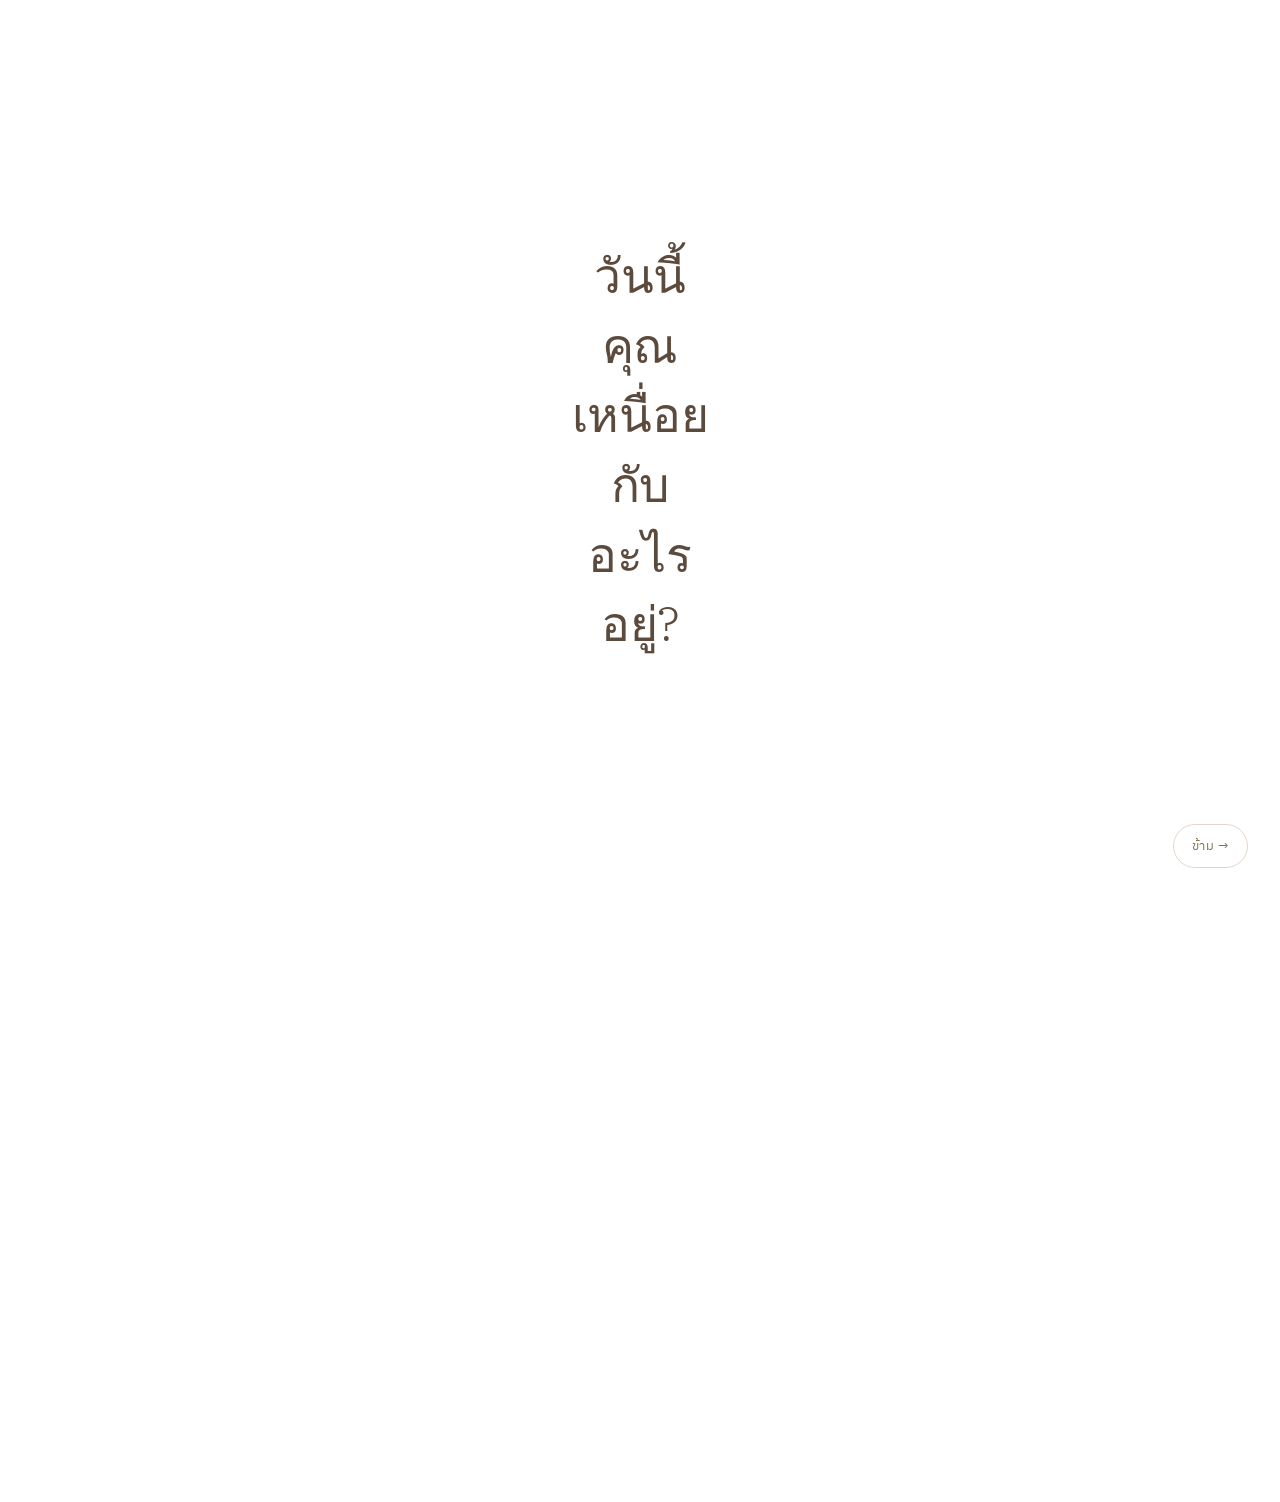
==== commit 7d8b8a37: "พาทัวร์+ดีไซน์พรีเมียม, AJAX nav เพลงไร้รอย, จุดเช็คใจ-กราฟ, เปลี่ยนชื่อธีมใจ - home: เพิ่ม "พาทัวร์" ====
--- a/index.html
+++ b/index.html
@@ -92,6 +92,10 @@
       <button class="lang-toggle" id="langToggle">
         <span data-th>EN</span><span data-en>TH</span>
       </button>
+      <button class="tour-open-btn" id="tourOpen" aria-label="พาทัวร์รอบเกาะ">
+        <span class="tour-open-icon" aria-hidden="true">🧭</span>
+        <span data-th>พาทัวร์</span><span data-en>Tour</span>
+      </button>
     </div>
   </header>
 
@@ -124,6 +128,7 @@
   <audio id="bgMusic" src="assets/audio/theme.mp3" loop preload="auto"></audio>
 
   <main class="map-page">
+    <p class="island-name"><span data-th>🏝️ เกาะฮีลใจ</span><span data-en>🏝️ Heal Island</span></p>
     <h1 class="map-headline">
       <span data-th>อยากฮีล<em>เมื่อไหร่</em> ก็แวะมา</span>
       <span data-en>Heal <em>whenever</em> you need to</span>
@@ -153,7 +158,7 @@
           <circle cx="16" cy="16" r="6" fill="#FEFCF9"/>
         </svg>
         <div class="pin-preview">
-          <div class="pin-preview-title"><span data-th>ห้องมู</span><span data-en>The Sacred</span></div>
+          <div class="pin-preview-title"><span data-th>ศาลฮีลใจ</span><span data-en>Heal Shrine</span></div>
           <div class="pin-preview-tags"><span data-th>ไหว้พระ · จุดธูป · เซียมซี</span><span data-en>Pray · incense · fortune</span></div>
         </div>
       </a>
@@ -166,7 +171,7 @@
           <circle cx="16" cy="16" r="6" fill="#FEFCF9"/>
         </svg>
         <div class="pin-preview">
-          <div class="pin-preview-title"><span data-th>ออกไปข้างนอก</span><span data-en>Step Outside</span></div>
+          <div class="pin-preview-title"><span data-th>ลานสบายใจ</span><span data-en>Easy Yard</span></div>
           <div class="pin-preview-tags"><span data-th>เดินรอบบ้าน · มองท้องฟ้า</span><span data-en>Take a walk · look at sky</span></div>
         </div>
       </a>
@@ -179,7 +184,7 @@
           <circle cx="16" cy="16" r="6" fill="#FEFCF9"/>
         </svg>
         <div class="pin-preview">
-          <div class="pin-preview-title"><span data-th>พิพิธภัณฑ์ฮีลใจ</span><span data-en>Heal Museum</span></div>
+          <div class="pin-preview-title"><span data-th>พิพิธภัณฑ์จัดแสดงใจ</span><span data-en>Heart Museum</span></div>
           <div class="pin-preview-tags"><span data-th>พิพิธภัณฑ์ภาพฮีลใจ · คำพูดบนผนัง</span><span data-en>Museum of healing things · words on wall</span></div>
         </div>
       </a>
@@ -192,7 +197,7 @@
           <circle cx="16" cy="16" r="6" fill="#FEFCF9"/>
         </svg>
         <div class="pin-preview">
-          <div class="pin-preview-title"><span data-th>อยู่กับตัวเอง</span><span data-en>Be With Yourself</span></div>
+          <div class="pin-preview-title"><span data-th>ห้องนอนพักใจ</span><span data-en>Resting Bedroom</span></div>
           <div class="pin-preview-tags"><span data-th>ห้องนอน · นั่งสมาธิ · เขียน</span><span data-en>Bedroom · meditate · journal</span></div>
         </div>
       </a>
@@ -205,7 +210,7 @@
           <circle cx="16" cy="16" r="6" fill="#FEFCF9"/>
         </svg>
         <div class="pin-preview">
-          <div class="pin-preview-title"><span data-th>ชุมชนฮีลใจ</span><span data-en>Community</span></div>
+          <div class="pin-preview-title"><span data-th>คาเฟ่รวมใจ</span><span data-en>Heart Café</span></div>
           <div class="pin-preview-tags"><span data-th>LO-Fi · ดูดวง · แบบทดสอบ</span><span data-en>LO-Fi · fortune · quiz</span></div>
         </div>
       </a>
@@ -268,9 +273,9 @@
       </button>
 
       <!-- Left-pointing sign — visible on island side, hides when heart visible -->
-      <button class="signpost signpost-left gone" id="signpostBack" aria-label="กลับเกาะหัวใจ">
+      <button class="signpost signpost-left gone" id="signpostBack" aria-label="กลับเกาะฮีลใจ">
         <span class="signpost-arrow-tip">←</span>
-        <span data-th>เกาะหัวใจ</span><span data-en>Heart Island</span>
+        <span data-th>เกาะฮีลใจ</span><span data-en>Heal Island</span>
       </button>
     </div>
   </main>
@@ -404,7 +409,36 @@
   </div>
 </div>
 
+<!-- ============ GUIDED TOUR / DIRECTORY ============ -->
+<div class="tour" id="tour" hidden aria-hidden="true">
+  <svg class="tour-mask" id="tourMask" preserveAspectRatio="none" aria-hidden="true">
+    <defs>
+      <mask id="tourHole">
+        <rect width="100%" height="100%" fill="#fff"/>
+        <rect id="tourHoleRect" x="-300" y="-300" width="0" height="0" rx="0" fill="#000"/>
+      </mask>
+    </defs>
+    <rect width="100%" height="100%" fill="rgba(0,0,0,0.72)" mask="url(#tourHole)"/>
+  </svg>
+  <div class="tour-ring" id="tourRing" hidden></div>
+  <div class="tour-card" id="tourCard" role="dialog" aria-modal="true" aria-live="polite">
+    <div class="tour-emoji" id="tourEmoji">🗺️</div>
+    <h3 class="tour-title" id="tourTitle"></h3>
+    <p class="tour-text" id="tourText"></p>
+    <div class="tour-dots" id="tourDots" aria-hidden="true"></div>
+    <div class="tour-actions">
+      <button class="tour-skip" id="tourSkip" type="button">
+        <span data-th>ข้าม</span><span data-en>Skip</span>
+      </button>
+      <button class="tour-next" id="tourNext" type="button">
+        <span data-th>ถัดไป</span><span data-en>Next</span>
+      </button>
+    </div>
+  </div>
+</div>
+
 <script defer src="assets/js/common.js"></script>
 <script defer src="assets/js/home.js"></script>
+<script defer src="assets/js/nav.js"></script>
 </body>
 </html>
--- a/assets/css/styles.css
+++ b/assets/css/styles.css
@@ -5401,3 +5401,307 @@
 
 
 .close-btn, .nav-btn { text-decoration: none; }
+
+/* ============ Island name label on the map ============ */
+.island-name {
+  text-align: center;
+  font-family: 'IBM Plex Serif', serif;
+  font-size: 14px;
+  letter-spacing: 1.5px;
+  color: var(--clay);
+  margin: 0 0 4px;
+  text-transform: none;
+  opacity: 0.9;
+}
+
+/* ============ Mood check-in: note + trend graph ============ */
+.mood-note-wrap {
+  margin-top: 16px;
+  display: flex;
+  flex-direction: column;
+  gap: 10px;
+  max-width: 100%;
+}
+.mood-note {
+  width: 100%;
+  max-width: 100%;
+  box-sizing: border-box;
+  border: 1px solid var(--beige);
+  border-radius: 14px;
+  padding: 12px 14px;
+  font-family: inherit;
+  font-size: 14px;
+  color: var(--ink);
+  background: var(--bg);
+  resize: none;
+  line-height: 1.6;
+}
+.mood-note:focus { outline: none; border-color: var(--clay); }
+.mood-save-btn {
+  align-self: flex-start;
+  background: linear-gradient(135deg, #C68A72, #B07A65);
+  color: #fff;
+  border: none;
+  border-radius: 999px;
+  padding: 10px 24px;
+  font-size: 14px;
+  font-weight: 600;
+  cursor: pointer;
+  box-shadow: 0 5px 14px rgba(176,122,101,0.35);
+  transition: transform 0.2s var(--ease), box-shadow 0.3s var(--ease);
+}
+.mood-save-btn:hover { transform: translateY(-1px); box-shadow: 0 8px 20px rgba(176,122,101,0.45); }
+.mood-saved-note { font-size: 13px; color: var(--ink-soft); }
+
+.mood-trend {
+  margin-top: 22px;
+  padding: 18px 16px 14px;
+  border-radius: 18px;
+  background: var(--cream);
+  max-width: 100%;
+  box-sizing: border-box;
+}
+.mood-trend-head {
+  display: flex;
+  align-items: center;
+  justify-content: space-between;
+  gap: 10px;
+  margin-bottom: 12px;
+  flex-wrap: wrap;
+}
+.mood-trend-title {
+  font-family: 'IBM Plex Serif', serif;
+  font-size: 16px;
+  color: var(--ink);
+}
+.mood-range { display: flex; gap: 6px; }
+.mood-range-btn {
+  background: var(--bg);
+  border: 1px solid var(--beige);
+  border-radius: 999px;
+  padding: 5px 13px;
+  font-size: 12px;
+  color: var(--ink-soft);
+  cursor: pointer;
+  transition: all var(--transition);
+}
+.mood-range-btn.active { background: var(--clay); border-color: var(--clay); color: #fff; }
+.mood-chart { width: 100%; max-width: 100%; overflow: hidden; }
+.mood-chart svg { display: block; }
+.mood-summary {
+  margin: 10px 2px 0;
+  font-size: 13.5px;
+  line-height: 1.6;
+  color: var(--ink-soft);
+  text-align: center;
+}
+
+/* ============ "พาทัวร์" header button ============ */
+/* Tour only makes sense on the map/home — hide it inside rooms */
+body:not([data-page="home"]) #tourOpen { display: none; }
+.tour-open-btn {
+  display: inline-flex;
+  align-items: center;
+  gap: 6px;
+  padding: 8px 16px;
+  border: 1px solid var(--gold);
+  border-radius: 999px;
+  background: linear-gradient(180deg, rgba(255,255,255,0.9), rgba(245,235,224,0.9));
+  color: var(--clay);
+  font-size: 13px;
+  font-weight: 600;
+  letter-spacing: 0.3px;
+  cursor: pointer;
+  white-space: nowrap;
+  box-shadow: 0 1px 3px rgba(92,74,60,0.08);
+  transition: all var(--transition);
+}
+.tour-open-btn:hover {
+  color: #fff;
+  background: var(--clay);
+  border-color: var(--clay);
+  box-shadow: 0 4px 12px rgba(176,122,101,0.3);
+  transform: translateY(-1px);
+}
+.tour-open-icon { font-size: 14px; line-height: 1; }
+
+/* ============ GUIDED TOUR / DIRECTORY ============ */
+.tour {
+  position: fixed;
+  inset: 0;
+  z-index: 9000;
+  max-width: 100vw;
+  overflow: hidden;
+  opacity: 0;
+  transition: opacity 0.5s var(--ease);
+}
+.tour.show { opacity: 1; }
+.tour[hidden] { display: none; }
+
+.tour-mask {
+  position: absolute;
+  inset: 0;
+  width: 100%;
+  height: 100%;
+  pointer-events: auto;
+}
+#tourHoleRect { transition: x 0.5s var(--ease), y 0.5s var(--ease),
+  width 0.5s var(--ease), height 0.5s var(--ease); }
+
+/* Soft feathered halo around the spotlit element (premium glow + gentle pulse) */
+.tour-ring {
+  position: absolute;
+  border-radius: 999px;
+  pointer-events: none;
+  z-index: 1;
+  box-shadow:
+    0 0 0 1.5px rgba(255,255,255,0.9),
+    0 0 0 8px rgba(255,255,255,0.08),
+    0 0 28px 10px rgba(255,255,255,0.28),
+    0 0 60px 26px rgba(201,169,97,0.18);
+  transition: left 0.5s var(--ease), top 0.5s var(--ease),
+    width 0.5s var(--ease), height 0.5s var(--ease);
+  animation: tourPulse 2.6s var(--ease) infinite;
+}
+.tour-ring[hidden] { display: none; }
+@keyframes tourPulse {
+  0%, 100% { box-shadow:
+    0 0 0 1.5px rgba(255,255,255,0.9),
+    0 0 0 8px rgba(255,255,255,0.08),
+    0 0 28px 10px rgba(255,255,255,0.26),
+    0 0 60px 26px rgba(201,169,97,0.16); }
+  50% { box-shadow:
+    0 0 0 1.5px rgba(255,255,255,1),
+    0 0 0 11px rgba(255,255,255,0.12),
+    0 0 38px 14px rgba(255,255,255,0.34),
+    0 0 78px 34px rgba(201,169,97,0.24); }
+}
+
+/* The instruction card — premium glass-paper feel */
+.tour-card {
+  position: absolute;
+  left: 50%;
+  top: 50%;
+  transform: translate(-50%, -50%);
+  width: min(88vw, 360px);
+  max-width: 100vw;
+  background: linear-gradient(180deg, #FFFFFF 0%, #FBF6EF 100%);
+  border: 1px solid rgba(255,255,255,0.7);
+  border-radius: 28px;
+  padding: 26px 26px 20px;
+  box-shadow:
+    0 2px 8px rgba(40,28,20,0.10),
+    0 30px 70px rgba(20,12,6,0.42),
+    inset 0 1px 0 rgba(255,255,255,0.9);
+  text-align: center;
+  z-index: 2;
+  transition: top 0.5s var(--ease), left 0.5s var(--ease),
+    transform 0.5s var(--ease);
+}
+/* Emoji inside a soft circular medallion */
+.tour-emoji {
+  width: 60px;
+  height: 60px;
+  margin: 0 auto 14px;
+  display: flex;
+  align-items: center;
+  justify-content: center;
+  font-size: 30px;
+  line-height: 1;
+  border-radius: 50%;
+  background: radial-gradient(circle at 30% 28%, #FFF7E9, #F0D9B5 78%);
+  box-shadow:
+    inset 0 2px 4px rgba(255,255,255,0.8),
+    inset 0 -3px 6px rgba(176,122,101,0.18),
+    0 6px 16px rgba(201,169,97,0.28);
+}
+.tour-title {
+  font-family: 'IBM Plex Serif', serif;
+  font-size: 21px;
+  font-weight: 600;
+  color: var(--ink);
+  letter-spacing: 0.2px;
+  margin: 0 0 10px;
+}
+.tour-text {
+  font-size: 15px;
+  line-height: 1.72;
+  color: var(--ink-soft);
+  margin: 0 0 18px;
+}
+/* Progress — refined: active step elongates into a pill */
+.tour-dots {
+  display: flex;
+  justify-content: center;
+  align-items: center;
+  gap: 6px;
+  margin-bottom: 18px;
+}
+.tour-dots span {
+  width: 6px;
+  height: 6px;
+  min-height: 0 !important;
+  border-radius: 999px;
+  background: var(--beige);
+  transition: all 0.4s var(--ease);
+}
+.tour-dots span.on {
+  width: 22px;
+  background: linear-gradient(90deg, var(--gold), var(--clay));
+}
+.tour-actions {
+  display: flex;
+  align-items: center;
+  justify-content: space-between;
+  gap: 12px;
+}
+.tour-skip {
+  background: none;
+  border: none;
+  color: var(--ink-soft);
+  font-size: 14px;
+  cursor: pointer;
+  padding: 8px 10px;
+  border-radius: 12px;
+  transition: color 0.3s var(--ease);
+}
+.tour-skip:hover { color: var(--ink); }
+.tour-next {
+  display: inline-flex;
+  align-items: center;
+  gap: 7px;
+  background: linear-gradient(135deg, #C68A72 0%, #B07A65 55%, #9A6450 100%);
+  color: #fff;
+  border: none;
+  font-size: 15px;
+  font-weight: 600;
+  letter-spacing: 0.2px;
+  cursor: pointer;
+  padding: 12px 26px;
+  border-radius: 999px;
+  box-shadow: 0 6px 18px rgba(176,122,101,0.4), inset 0 1px 0 rgba(255,255,255,0.3);
+  transition: transform 0.2s var(--ease), box-shadow 0.3s var(--ease), filter 0.3s var(--ease);
+}
+.tour-next::after {
+  content: "→";
+  font-size: 15px;
+  transition: transform 0.25s var(--ease);
+}
+.tour-next:hover { transform: translateY(-1.5px); box-shadow: 0 10px 24px rgba(176,122,101,0.5); filter: brightness(1.04); }
+.tour-next:hover::after { transform: translateX(3px); }
+.tour-next:active { transform: translateY(0); }
+
+/* Gentle content fade-in on each step */
+.tour-card.anim .tour-emoji { animation: tourStepIn 0.5s var(--ease) both; }
+.tour-card.anim .tour-title { animation: tourStepIn 0.5s var(--ease) 0.06s both; }
+.tour-card.anim .tour-text  { animation: tourStepIn 0.5s var(--ease) 0.12s both; }
+@keyframes tourStepIn {
+  from { opacity: 0; transform: translateY(8px); }
+  to   { opacity: 1; transform: translateY(0); }
+}
+@media (prefers-reduced-motion: reduce) {
+  .tour-ring { animation: none; }
+  .tour-card.anim .tour-emoji,
+  .tour-card.anim .tour-title,
+  .tour-card.anim .tour-text { animation: none; }
+}
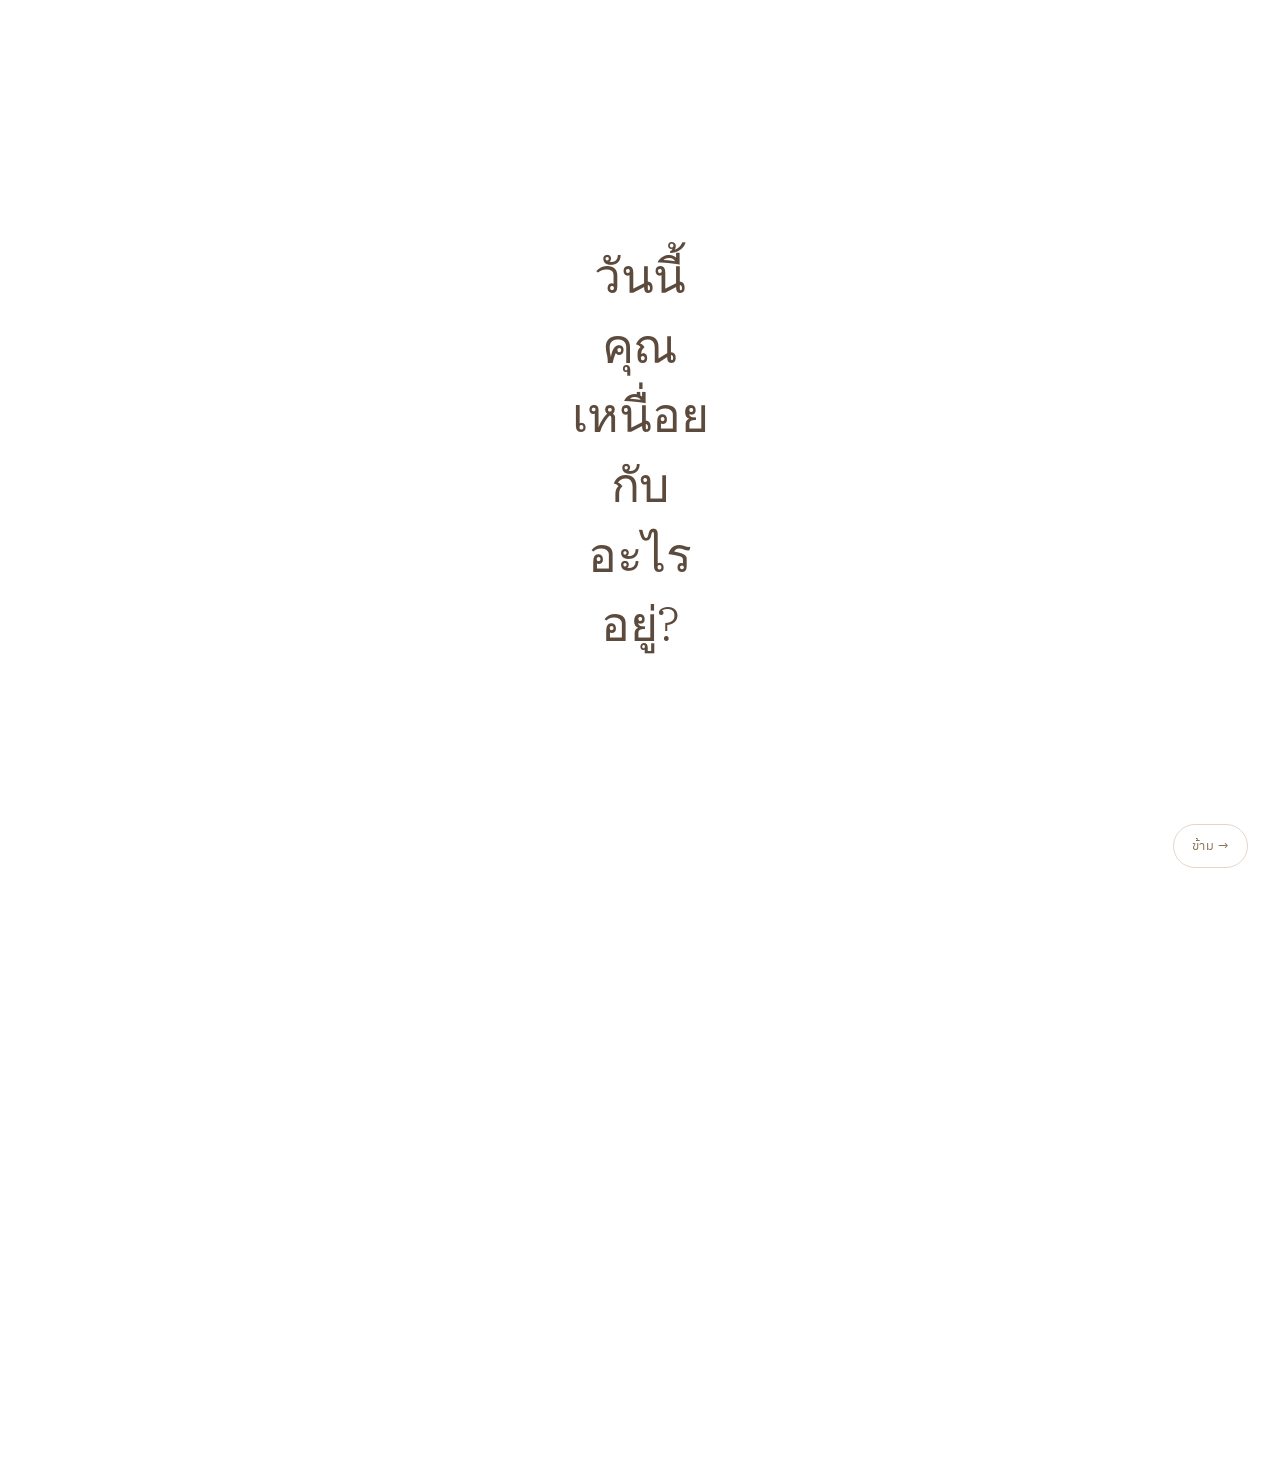
==== commit 6afd9248: "เปลี่ยนชื่อห้องตามชีท, ป้ายเกาะลอย, บ้านพักใจ 4 ฟีเจอร์, หลังบ้าน Google Sheet - all: เปลี่ยนชื่อตาม" ====
--- a/index.html
+++ b/index.html
@@ -128,7 +128,6 @@
   <audio id="bgMusic" src="assets/audio/theme.mp3" loop preload="auto"></audio>
 
   <main class="map-page">
-    <p class="island-name"><span data-th>🏝️ เกาะฮีลใจ</span><span data-en>🏝️ Heal Island</span></p>
     <h1 class="map-headline">
       <span data-th>อยากฮีล<em>เมื่อไหร่</em> ก็แวะมา</span>
       <span data-en>Heal <em>whenever</em> you need to</span>
@@ -150,6 +149,9 @@
             <img src="assets/images/heart-map.jpg" alt="แผนที่หัวใจ — Heart Map">
           </video>
 
+      <!-- Island name sign — floats gently at the bottom of the island -->
+      <p class="island-name"><span data-th>🏝️ เกาะฮีลใจ</span><span data-en>🏝️ Heal Island</span></p>
+
       <!-- Pin 1: ห้องมู (LIVE) -->
       <a class="pin pin-1" href="sacred.html" data-room="mu" data-status="live">
         <span class="pin-pulse"></span>
@@ -171,7 +173,7 @@
           <circle cx="16" cy="16" r="6" fill="#FEFCF9"/>
         </svg>
         <div class="pin-preview">
-          <div class="pin-preview-title"><span data-th>ลานสบายใจ</span><span data-en>Easy Yard</span></div>
+          <div class="pin-preview-title"><span data-th>สวนหย่อนใจ</span><span data-en>Chill Garden</span></div>
           <div class="pin-preview-tags"><span data-th>เดินรอบบ้าน · มองท้องฟ้า</span><span data-en>Take a walk · look at sky</span></div>
         </div>
       </a>
@@ -197,7 +199,7 @@
           <circle cx="16" cy="16" r="6" fill="#FEFCF9"/>
         </svg>
         <div class="pin-preview">
-          <div class="pin-preview-title"><span data-th>ห้องนอนพักใจ</span><span data-en>Resting Bedroom</span></div>
+          <div class="pin-preview-title"><span data-th>บ้านพักใจ</span><span data-en>Resting Home</span></div>
           <div class="pin-preview-tags"><span data-th>ห้องนอน · นั่งสมาธิ · เขียน</span><span data-en>Bedroom · meditate · journal</span></div>
         </div>
       </a>
@@ -237,7 +239,7 @@
         <span class="uc-badge"><span data-th>Under Construction</span><span data-en>Under Construction</span></span>
         <div class="pin-preview">
           <div class="pin-preview-title"><span data-th>ร้านไว้ใจ</span><span data-en>Trust Store</span></div>
-          <p class="pin-preview-coming"><span data-th>🌱 เร็วๆ นี้</span><span data-en>🌱 Coming soon</span></p>
+          <p class="pin-preview-coming"><span data-th>🌱 กำลังก่อสร้าง</span><span data-en>🌱 Under construction</span></p>
         </div>
       </div>
 
@@ -248,6 +250,9 @@
           <video class="map-img" id="islandMapVideo" loop muted playsinline preload="none">
             <source src="assets/Video/death-island.mp4" type="video/mp4">
           </video>
+
+      <!-- Island name sign — floats gently at the bottom of the island -->
+      <p class="island-name island-name-time"><span data-th>⏳ เกาะแห่งเวลา</span><span data-en>⏳ Time Island</span></p>
 
           <!-- Single pin on the island -->
           <a class="pin pin-island" href="island.html" data-room="island" data-status="live">
--- a/assets/css/styles.css
+++ b/assets/css/styles.css
@@ -5404,15 +5404,64 @@
 
 /* ============ Island name label on the map ============ */
 .island-name {
-  text-align: center;
-  font-family: 'IBM Plex Serif', serif;
-  font-size: 14px;
-  letter-spacing: 1.5px;
-  color: var(--clay);
-  margin: 0 0 4px;
+  position: absolute;
+  bottom: 4.5%;
+  left: 50%;
+  z-index: 6;
+  pointer-events: none;
+  display: flex;
+  align-items: center;
+  justify-content: center;
+  gap: 12px;
+  width: max-content;
+  max-width: 92%;
+  margin: 0;
+  padding: 9px 24px;
+  animation: islandNameFloat 4.2s ease-in-out infinite;
+  background: linear-gradient(180deg, #fffdf8 0%, #f6e9d6 100%);
+  border: 1px solid rgba(193, 154, 108, 0.55);
+  border-radius: 999px;
+  box-shadow:
+    0 10px 24px rgba(92, 74, 60, 0.14),
+    inset 0 1px 0 rgba(255, 255, 255, 0.85),
+    0 0 0 4px rgba(201, 169, 97, 0.10);
+  font-family: 'IBM Plex Serif', serif;
+  font-size: 15px;
+  font-weight: 500;
+  letter-spacing: 2.5px;
+  color: var(--ink);
   text-transform: none;
-  opacity: 0.9;
-}
+  position: relative;
+}
+/* gold flourish lines on both sides of the sign text */
+.island-name::before,
+.island-name::after {
+  content: '';
+  height: 1px;
+  width: 28px;
+  flex: none;
+  background: linear-gradient(90deg, transparent, var(--gold));
+}
+.island-name::after {
+  background: linear-gradient(90deg, var(--gold), transparent);
+}
+@keyframes islandNameFloat {
+  0%, 100% { transform: translate(-50%, 0); }
+  50%      { transform: translate(-50%, -7px); }
+}
+/* Time Island variant — dusk-purple tint */
+.island-name-time {
+  background: linear-gradient(180deg, #fdfcff 0%, #ece6f4 100%);
+  border-color: rgba(126, 111, 168, 0.5);
+  box-shadow:
+    0 10px 24px rgba(74, 64, 100, 0.16),
+    inset 0 1px 0 rgba(255, 255, 255, 0.85),
+    0 0 0 4px rgba(126, 111, 168, 0.10);
+  color: #4a4064;
+  animation-delay: -2.1s;
+}
+.island-name-time::before { background: linear-gradient(90deg, transparent, #7E6FA8); }
+.island-name-time::after  { background: linear-gradient(90deg, #7E6FA8, transparent); }
 
 /* ============ Mood check-in: note + trend graph ============ */
 .mood-note-wrap {
@@ -5705,3 +5754,198 @@
   .tour-card.anim .tour-title,
   .tour-card.anim .tour-text { animation: none; }
 }
+
+/* ============================================================
+   BEDROOM (บ้านพักใจ) — meditation dim, letter history,
+   cat hunger, desk cat walk, light switch  (added 4 Jun 2026)
+   ============================================================ */
+
+/* ----- Meditation dim — darken everything while sitting ----- */
+.sit-dim {
+  position: fixed;
+  inset: 0;
+  background: radial-gradient(circle at 50% 38%, rgba(24, 19, 12, 0.5) 0%, rgba(8, 6, 4, 0.92) 75%);
+  opacity: 0;
+  pointer-events: none;
+  transition: opacity 1.8s ease;
+  z-index: 8;
+}
+body.meditating .sit-dim { opacity: 1; }
+body.meditating #apane-meditate .breathing-stage.active { position: relative; z-index: 9; }
+
+/* ----- Letter history (date-stamped entries) ----- */
+.letter-history { margin-top: 18px; text-align: left; }
+.letter-history-toggle {
+  background: none;
+  border: 1px solid var(--beige);
+  border-radius: 999px;
+  padding: 8px 16px;
+  font: inherit;
+  font-size: 13px;
+  color: var(--ink);
+  cursor: pointer;
+  transition: background 0.2s;
+}
+.letter-history-toggle:hover { background: rgba(0, 0, 0, 0.04); }
+.letter-history-list {
+  list-style: none;
+  margin: 12px 0 0;
+  padding: 0;
+  display: flex;
+  flex-direction: column;
+  gap: 10px;
+  max-height: 320px;
+  overflow-y: auto;
+}
+.letter-entry {
+  background: rgba(255, 255, 255, 0.72);
+  border: 1px solid rgba(0, 0, 0, 0.06);
+  border-radius: 14px;
+  padding: 12px 34px 12px 14px;
+  position: relative;
+}
+.letter-entry-head {
+  display: flex;
+  align-items: center;
+  flex-wrap: wrap;
+  gap: 8px;
+  font-size: 12px;
+  color: #8a8276;
+  margin-bottom: 6px;
+}
+.letter-entry-tag {
+  background: rgba(201, 169, 97, 0.15);
+  border-radius: 999px;
+  padding: 2px 8px;
+}
+.letter-entry-text {
+  font-size: 14px;
+  color: var(--ink);
+  white-space: pre-wrap;
+  word-break: break-word;
+}
+.letter-entry-del {
+  position: absolute;
+  top: 8px;
+  right: 10px;
+  background: none;
+  border: none;
+  color: #c4bbac;
+  cursor: pointer;
+  font-size: 13px;
+  padding: 2px;
+}
+.letter-entry-del:hover { color: #8a8276; }
+
+/* ----- Cat hunger status ----- */
+.cat-hunger {
+  display: flex;
+  align-items: center;
+  justify-content: center;
+  gap: 8px;
+  margin: 0 auto 14px;
+  padding: 8px 16px;
+  border-radius: 999px;
+  width: max-content;
+  max-width: 100%;
+  background: rgba(255, 255, 255, 0.72);
+  border: 1px solid rgba(0, 0, 0, 0.06);
+  font-size: 13.5px;
+  color: var(--ink);
+}
+.cat-hunger[data-state="hungry"] {
+  background: rgba(216, 82, 63, 0.08);
+  border-color: rgba(216, 82, 63, 0.25);
+}
+.cat-hunger[data-state="hungry"] .cat-hunger-icon { display: inline-block; animation: hunger-wiggle 1.6s ease-in-out infinite; }
+@keyframes hunger-wiggle {
+  0%, 100% { transform: rotate(0); }
+  25% { transform: rotate(-12deg); }
+  75% { transform: rotate(12deg); }
+}
+.cat-action.attention { animation: feed-pulse 1.8s ease-out infinite; }
+@keyframes feed-pulse {
+  0%   { box-shadow: 0 0 0 0 rgba(216, 82, 63, 0.35); }
+  70%  { box-shadow: 0 0 0 10px rgba(216, 82, 63, 0); }
+  100% { box-shadow: 0 0 0 0 rgba(216, 82, 63, 0); }
+}
+
+/* ----- Desk cat — walks along the bottom of the bedroom stage ----- */
+.desk-cat {
+  position: absolute;
+  bottom: 6px;
+  left: -44px;
+  font-size: 30px;
+  line-height: 1;
+  z-index: 3;
+  cursor: pointer;
+  user-select: none;
+  animation: desk-cat-walk 36s linear infinite;
+  filter: drop-shadow(0 3px 4px rgba(0, 0, 0, 0.3));
+}
+@keyframes desk-cat-walk {
+  0%   { left: -44px;             transform: scaleX(1); }
+  44%  { left: calc(100% + 6px);  transform: scaleX(1); }
+  50%  { left: calc(100% + 6px);  transform: scaleX(-1); }
+  94%  { left: -44px;             transform: scaleX(-1); }
+  100% { left: -44px;             transform: scaleX(1); }
+}
+.desk-cat.meow { animation: desk-cat-walk 36s linear infinite, desk-cat-hop 0.5s ease; }
+@keyframes desk-cat-hop {
+  0%   { margin-bottom: 0; }
+  40%  { margin-bottom: 10px; }
+  100% { margin-bottom: 0; }
+}
+.desk-cat-heart {
+  position: absolute;
+  z-index: 4;
+  font-size: 16px;
+  pointer-events: none;
+  animation: desk-heart-float 1.4s ease-out forwards;
+}
+@keyframes desk-heart-float {
+  0%   { opacity: 0; transform: translateY(0); }
+  15%  { opacity: 1; }
+  100% { opacity: 0; transform: translateY(-34px); }
+}
+
+/* ----- Light switch — lights on/off in the bedroom stage ----- */
+.lights-overlay {
+  position: absolute;
+  inset: 0;
+  background: rgba(8, 10, 26, 0);
+  pointer-events: none;
+  transition: background 1.1s ease;
+  z-index: 2;
+}
+.bedroom-stage.lights-off .lights-overlay { background: rgba(8, 10, 26, 0.62); }
+.bedroom-stage.lights-off .bedroom-message { color: rgba(247, 239, 217, 0.9); }
+.light-switch {
+  position: absolute;
+  top: 10px;
+  right: 10px;
+  z-index: 5;
+  width: 38px;
+  height: 38px;
+  display: flex;
+  align-items: center;
+  justify-content: center;
+  font-size: 17px;
+  background: rgba(255, 255, 255, 0.16);
+  border: 1px solid rgba(255, 255, 255, 0.3);
+  border-radius: 50%;
+  cursor: pointer;
+  backdrop-filter: blur(4px);
+  transition: transform 0.2s, background 0.3s;
+}
+.light-switch:hover { transform: scale(1.08); background: rgba(255, 255, 255, 0.28); }
+
+/* ----- Tarot card with real image (from backend sheet, future assets) ----- */
+.tf-img {
+  width: 78%;
+  border-radius: 8px;
+  object-fit: cover;
+  aspect-ratio: 3 / 4;
+  margin-bottom: 4px;
+  box-shadow: 0 2px 8px rgba(0, 0, 0, 0.18);
+}
